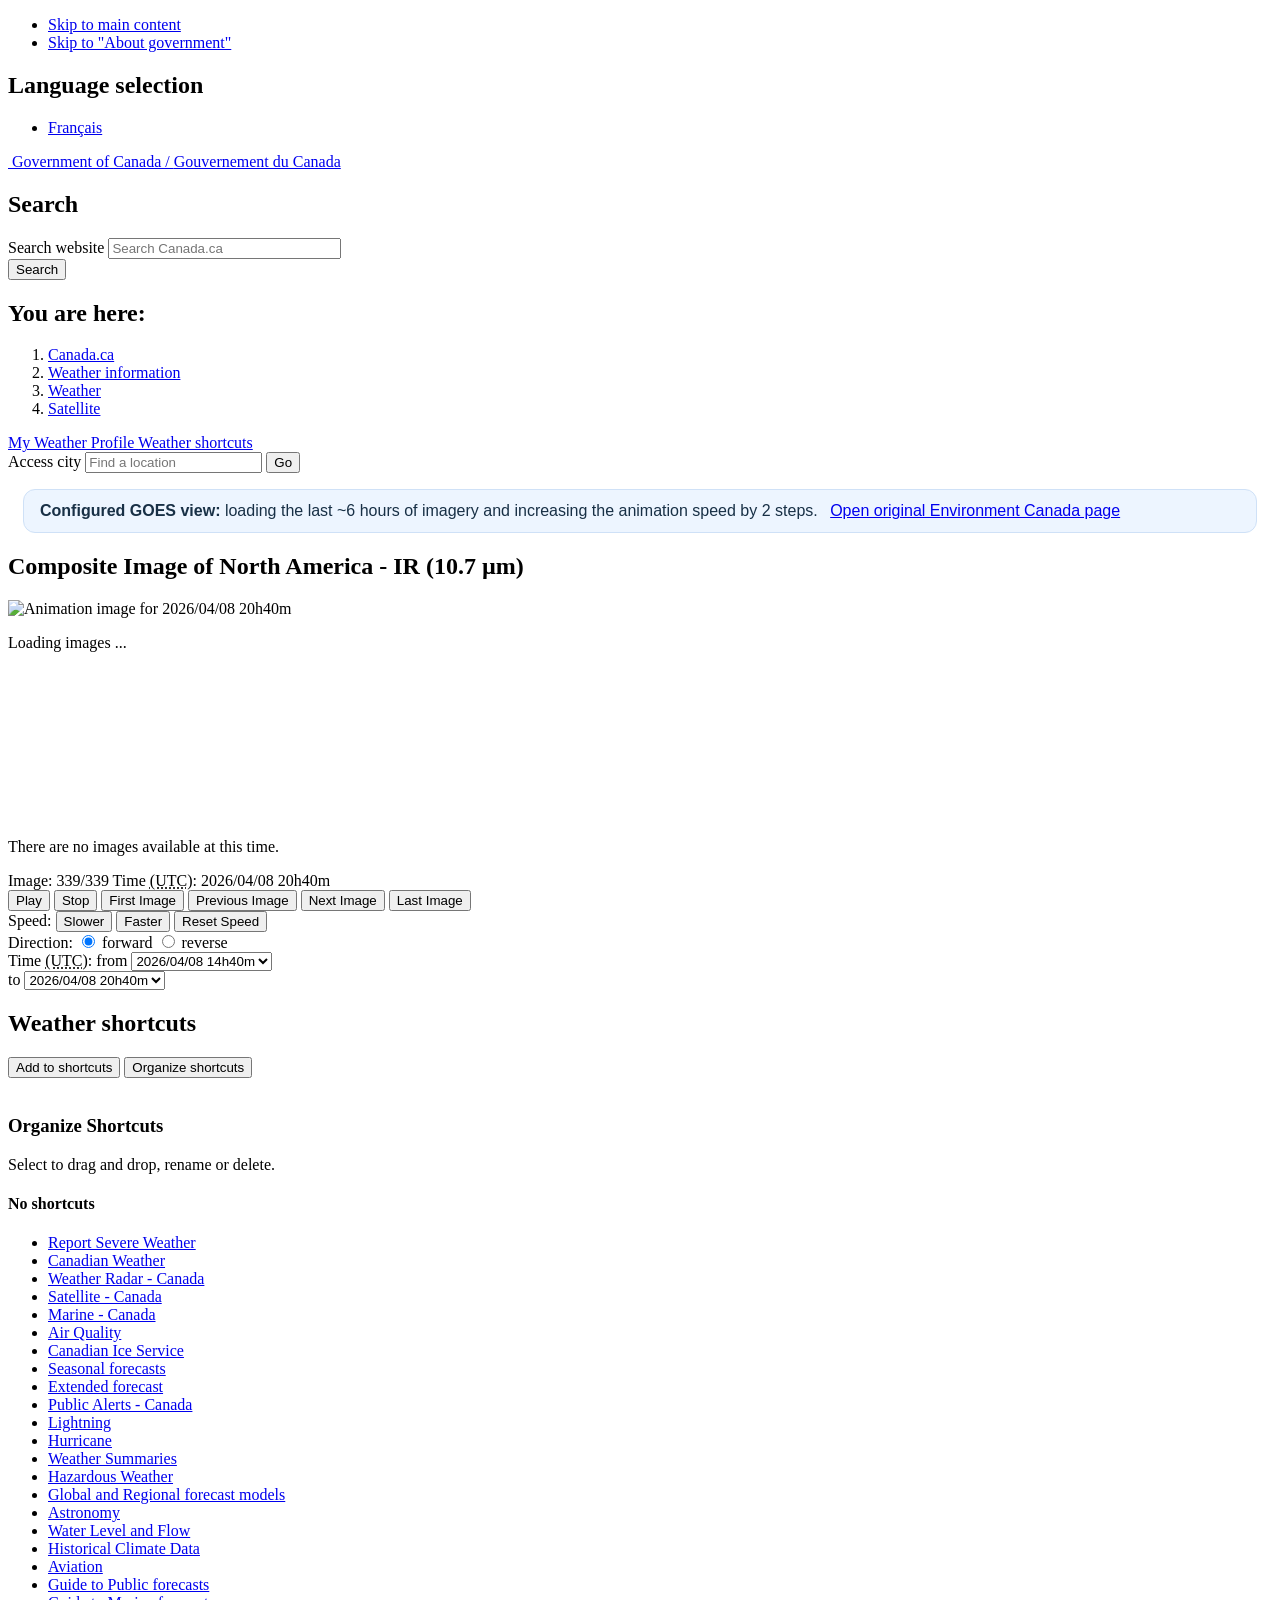
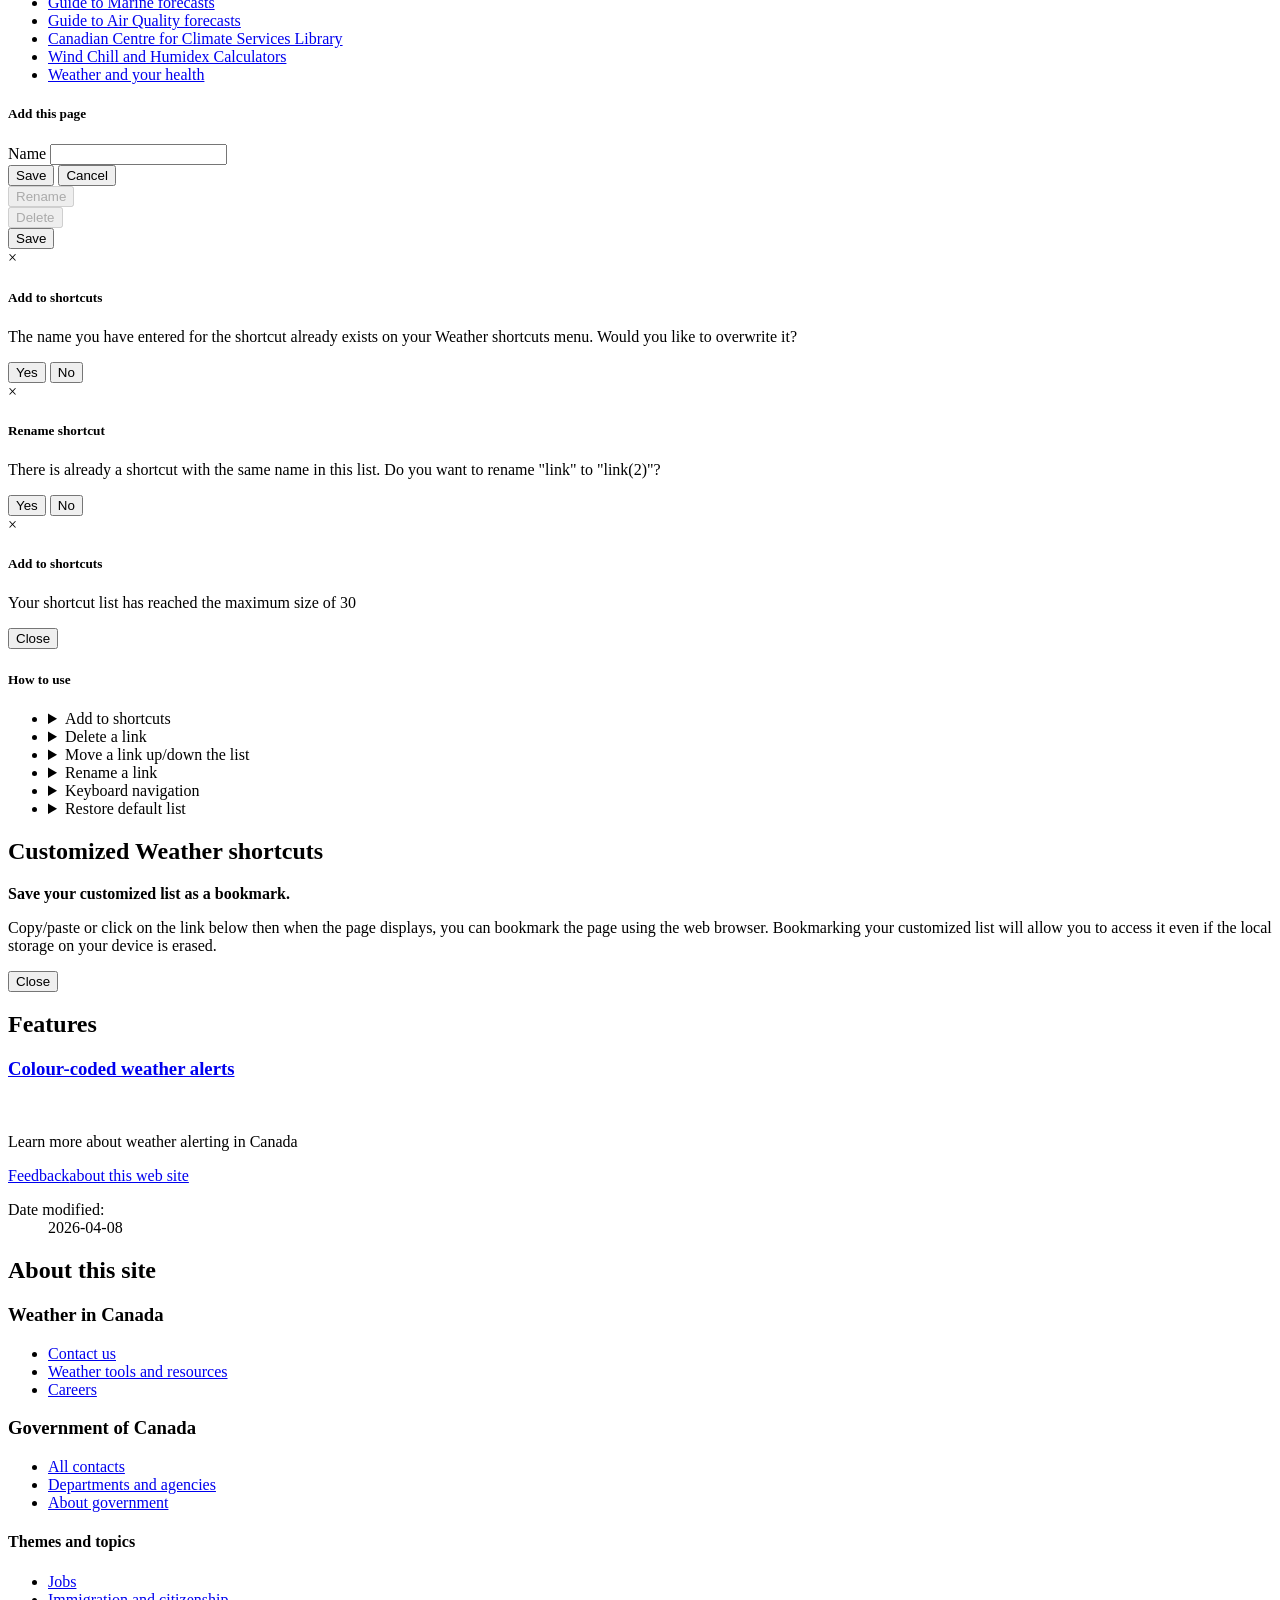
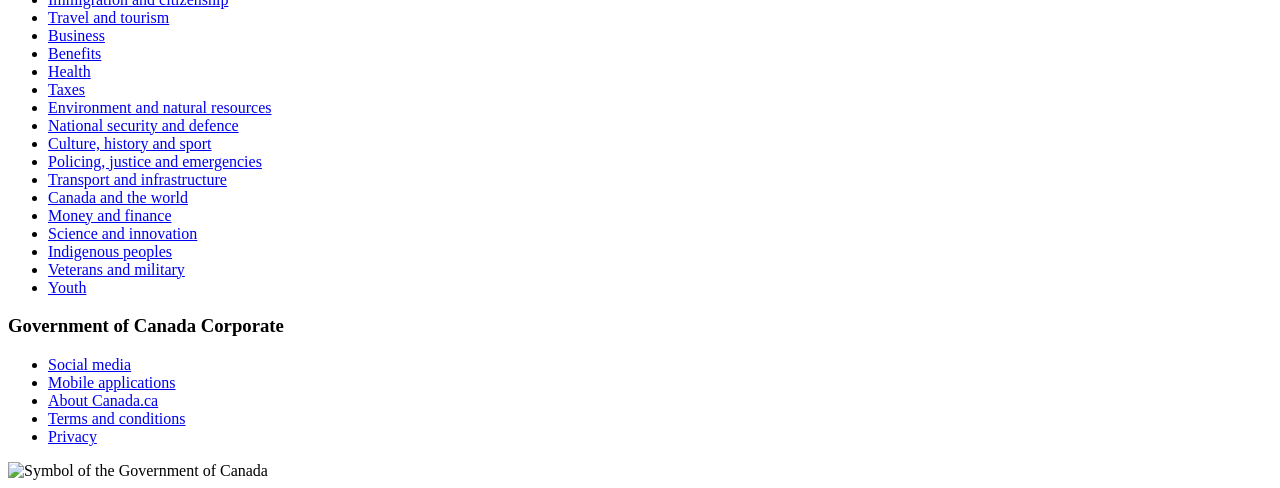
==== dashboard/goes_ir_configured.html @ 32248ea3 "cleanup" ====
<!DOCTYPE html>
<html class="no-js" lang="en" dir="ltr">
  <head>
  <base href="https://weather.gc.ca/" />
    <meta charset="utf-8">
    <!-- Web Experience Toolkit (WET) / Boîte à outils de l'expérience Web (BOEW)
    wet-boew.github.io/wet-boew/License-en.html / wet-boew.github.io/wet-boew/Licence-fr.html -->
    <meta content="width=device-width, initial-scale=1" name="viewport">
    <meta name="dcterms.creator" content="Environment Canada">
    <meta name="dcterms.language" title="ISO639-2" content="eng">

  <title>Composite Image of North America - IR (10.7 &#181;m) - Environment Canada</title>
  <meta name="dcterms.title" content="Composite Image of North America - IR (10.7 &#181;m) - Environment Canada" />
  <meta name="description" content="A list of GOES-Composites, GOES-East, GOES-West, and HRPT in multiple formats" />
  <meta name="dcterms.description" content="A list of GOES-Composites, GOES-East, GOES-West, and HRPT in multiple formats" />
  <meta name="dcterms.subject" title="scheme" content="meteorology;weather;weather warnings;weather forecasts;" />
  <meta name="dcterms.issued" title="W3CDTF" content="2013-04-16" />
  <meta name="dcterms.modified" title="W3CDTF" content="2026-04-08" />
  <link href="/template/gcweb/v15.0.0/GCWeb/assets/favicon.ico" rel="icon" type="image/x-icon">
<link rel="stylesheet" href="/template/gcweb/v15.0.0/GCWeb/css/theme.min.css">
<noscript><link rel="stylesheet" href="/template/gcweb/v15.0.0/wet-boew/css/noscript.min.css"></noscript>
<link rel="stylesheet" href="/204/css/city/jquery-ui-1.10.3.custom.min.css">
<link rel="stylesheet" href="/204/css/base.css">
<link rel="stylesheet" href="/204/css/wxotemplate/wxo.css">
<link rel="stylesheet" href="/204/css/wxotemplate/outdated.css">
<link rel="stylesheet" href="/204/css/wxotemplate/print-sm.css">
<link rel="stylesheet" href="/204/vue/mwp/profileBanner.css">
  <link rel="stylesheet" href="/cacheable/css/wxo-carousel/wxo-carousel.css"/>
  <link rel="stylesheet" href="/satellite/css/satellite.css" />
  <link rel="stylesheet" href="/ensemble/naefs/css/forms_data_inview.css"/>
  <script async src="https://www.googletagmanager.com/gtag/js?id=G-KRTDXYDHQP"></script>
<script>
(function () {
  'use strict';
  window.dataLayer = window.dataLayer || [];
  window.gtag = function () {
    window.dataLayer.push(arguments);
  };
  window.gtag('js', new Date());

  window.gtag('config', 'G-KRTDXYDHQP');
}());
</script>
<!-- Google Tag Manager -->
<script>
(function (w,d,s,l,i) {
  'use strict';
  w[l] = w[l] || [];
  w[l].push({'gtm.start': new Date().getTime(), event: 'gtm.js'});
  var f = d.getElementsByTagName(s)[0];
  var j = d.createElement(s);
  var dl = l != 'dataLayer' ? '&l=' + l : '';
  j.async = true;
  j.src = 'https://www.googletagmanager.com/gtm.js?id=' + i + dl;
  f.parentNode.insertBefore(j,f);
}(window, window.document, 'script', 'dataLayer', 'GTM-MLV9G4T'));
</script>
<!-- End Google Tag Manager -->
</head>

<body>
  <ul id="wb-tphp">
  <li class="wb-slc">
    <a class="wb-sl" href="#wb-cont">Skip to main content</a>
  </li>
  <li class="wb-slc visible-sm visible-md visible-lg">
    <a class="wb-sl" href="#wb-info">Skip to "About government"</a>
  </li>
</ul>
<header>
  <div id="wb-bnr" class="container">
    <section id="wb-lng" class="text-right">
      <h2 class="wb-inv">Language selection</h2>
      <ul class="list-inline margin-bottom-none">
        <li>
          <a href="/include/lang.php" hreflang="fr" rel="alternate">
            Français          </a>
        </li>
      </ul>
    </section>
    <div class="row">
      <div class="brand col-xs-5 col-md-4">
        <a href="http://www.canada.ca/en.html" hreflang="en" rel="external">
          <img src="/template/gcweb/v15.0.0/GCWeb/assets/sig-blk-en.svg" alt="">
          <span class="wb-inv">
            Government of Canada /
            <span lang="fr">Gouvernement du Canada</span>
          </span>
        </a>
      </div>
      <section id="wb-srch" class="col-lg-8 text-right">
        <h2>Search</h2>
        <form action="https://www.canada.ca/en/environment-climate-change/weather/search.html" method="get"
        name="cse-search-box" role="search" class="form-inline">
          <div class="form-group">
            <label for="wb-srch-q" class="wb-inv">Search website</label>
            <input id="wb-srch-q" list="wb-srch-q-ac" class="wb-srch-q form-control" name="q"
            type="search" value="" size="27" maxlength="150" placeholder="Search Canada.ca">
            <datalist id="wb-srch-q-ac">
            </datalist>
          </div>
          <div class="form-group submit">
            <button type="submit" id="wb-srch-sub" class="btn btn-primary btn-small" name="wb-srch-sub">
              <span class="glyphicon-search glyphicon"></span>
              <span class="wb-inv">Search</span>
            </button>
          </div>
        </form>
      </section>
    </div>
  </div>
  <nav id="wb-bc" property="breadcrumb">
    <h2>You are here:</h2>
    <div class="container">
      <ol class="breadcrumb">
          <li><a href="http://www.canada.ca/en.html" hreflang="en">Canada.ca</a></li>
<li><a href="/index_e.html">Weather information</a></li>
<li><a href="/mainmenu/weather_menu_e.html">Weather</a></li>
<li><a href="/satellite/index_e.html">Satellite</a></li>

      </ol>
    </div>
  </nav>
</header>

<!-- 4127 -->
<div class="container hidden-print">
  <div class="mrgn-tp-sm">
      <span class="pull-right profile-link mrgn-rght-sm mrgn-bttm-sm hidden">
      <a class="btn btn-default btn-sm ga-mwp" role="button"
    href="/myprofile/index_e.html">My Weather Profile      </a>
    </span>
      <span class="pull-right mrgn-rght-sm mrgn-bttm-sm">
      <a href="#favourites-panel" aria-controls="favourites-panel"
      class="btn btn-default btn-sm overlay-lnk" id="weather-shortcuts-link">Weather shortcuts</a>
    </span>
    <div class="pull-right mrgn-rght-sm mrgn-bttm-lg">
      <form role="search" id="cityjump" method="GET"
      action="/city/jump_e.html">
        <label id="search-label" for="city" accesskey="g" class="wb-inv">Access city</label>
        <input id="city" type="text" name="city" pattern=".{2,}" required
        title="Please enter at least two characters"
        placeholder="Find a location">
        <button type="submit" id="jump" value="Go" class="btn btn-default btn-sm">Go</button>
      </form>
    </div>
  </div>
</div>
<div class="clearfix"></div>

<div id='collapsible-alerts' class='container'></div>
<div class="clearfix"></div>
<div id="copilot-goes-note" style="max-width: 1200px; margin: 1rem auto 0; padding: 0.75rem 1rem; border: 1px solid #cfe1f7; border-radius: 12px; background: #edf5ff; color: #183046; font-family: Segoe UI, Arial, sans-serif;">
  <strong>Configured GOES view:</strong> loading the last ~6 hours of imagery and increasing the animation speed by 2 steps.
  <a href="https://weather.gc.ca/satellite/satellite_anim_e.html?sat=goes&area=nam&type=1070" target="_blank" rel="noreferrer" style="margin-left: 0.5rem;">Open original Environment Canada page</a>
</div>
<main property="mainContentOfPage" class="container">
  <section>
    <h1 id="wb-cont">Composite Image of North America - IR (10.7 &#181;m)</h1>
    <div class="nopadding">
      <div id="wxo-animator" data-image-current="338" data-image-count="339" data-wxo-anim-0="/data/satellite/goes_nam_1070_m_2026@04@06_12h20m.jpg" data-wxo-label-0="2026/04/06 12h20m" data-wxo-anim-1="/data/satellite/goes_nam_1070_m_2026@04@06_12h30m.jpg" data-wxo-label-1="2026/04/06 12h30m" data-wxo-anim-2="/data/satellite/goes_nam_1070_m_2026@04@06_12h40m.jpg" data-wxo-label-2="2026/04/06 12h40m" data-wxo-anim-3="/data/satellite/goes_nam_1070_m_2026@04@06_12h50m.jpg" data-wxo-label-3="2026/04/06 12h50m" data-wxo-anim-4="/data/satellite/goes_nam_1070_m_2026@04@06_13h00m.jpg" data-wxo-label-4="2026/04/06 13h00m" data-wxo-anim-5="/data/satellite/goes_nam_1070_m_2026@04@06_13h10m.jpg" data-wxo-label-5="2026/04/06 13h10m" data-wxo-anim-6="/data/satellite/goes_nam_1070_m_2026@04@06_13h20m.jpg" data-wxo-label-6="2026/04/06 13h20m" data-wxo-anim-7="/data/satellite/goes_nam_1070_m_2026@04@06_13h30m.jpg" data-wxo-label-7="2026/04/06 13h30m" data-wxo-anim-8="/data/satellite/goes_nam_1070_m_2026@04@06_13h40m.jpg" data-wxo-label-8="2026/04/06 13h40m" data-wxo-anim-9="/data/satellite/goes_nam_1070_m_2026@04@06_13h50m.jpg" data-wxo-label-9="2026/04/06 13h50m" data-wxo-anim-10="/data/satellite/goes_nam_1070_m_2026@04@06_14h00m.jpg" data-wxo-label-10="2026/04/06 14h00m" data-wxo-anim-11="/data/satellite/goes_nam_1070_m_2026@04@06_14h10m.jpg" data-wxo-label-11="2026/04/06 14h10m" data-wxo-anim-12="/data/satellite/goes_nam_1070_m_2026@04@06_14h20m.jpg" data-wxo-label-12="2026/04/06 14h20m" data-wxo-anim-13="/data/satellite/goes_nam_1070_m_2026@04@06_14h30m.jpg" data-wxo-label-13="2026/04/06 14h30m" data-wxo-anim-14="/data/satellite/goes_nam_1070_m_2026@04@06_14h40m.jpg" data-wxo-label-14="2026/04/06 14h40m" data-wxo-anim-15="/data/satellite/goes_nam_1070_m_2026@04@06_14h50m.jpg" data-wxo-label-15="2026/04/06 14h50m" data-wxo-anim-16="/data/satellite/goes_nam_1070_m_2026@04@06_15h00m.jpg" data-wxo-label-16="2026/04/06 15h00m" data-wxo-anim-17="/data/satellite/goes_nam_1070_m_2026@04@06_15h10m.jpg" data-wxo-label-17="2026/04/06 15h10m" data-wxo-anim-18="/data/satellite/goes_nam_1070_m_2026@04@06_15h20m.jpg" data-wxo-label-18="2026/04/06 15h20m" data-wxo-anim-19="/data/satellite/goes_nam_1070_m_2026@04@06_15h30m.jpg" data-wxo-label-19="2026/04/06 15h30m" data-wxo-anim-20="/data/satellite/goes_nam_1070_m_2026@04@06_15h40m.jpg" data-wxo-label-20="2026/04/06 15h40m" data-wxo-anim-21="/data/satellite/goes_nam_1070_m_2026@04@06_15h50m.jpg" data-wxo-label-21="2026/04/06 15h50m" data-wxo-anim-22="/data/satellite/goes_nam_1070_m_2026@04@06_16h00m.jpg" data-wxo-label-22="2026/04/06 16h00m" data-wxo-anim-23="/data/satellite/goes_nam_1070_m_2026@04@06_16h10m.jpg" data-wxo-label-23="2026/04/06 16h10m" data-wxo-anim-24="/data/satellite/goes_nam_1070_m_2026@04@06_16h20m.jpg" data-wxo-label-24="2026/04/06 16h20m" data-wxo-anim-25="/data/satellite/goes_nam_1070_m_2026@04@06_16h30m.jpg" data-wxo-label-25="2026/04/06 16h30m" data-wxo-anim-26="/data/satellite/goes_nam_1070_m_2026@04@06_16h40m.jpg" data-wxo-label-26="2026/04/06 16h40m" data-wxo-anim-27="/data/satellite/goes_nam_1070_m_2026@04@06_16h50m.jpg" data-wxo-label-27="2026/04/06 16h50m" data-wxo-anim-28="/data/satellite/goes_nam_1070_m_2026@04@06_17h00m.jpg" data-wxo-label-28="2026/04/06 17h00m" data-wxo-anim-29="/data/satellite/goes_nam_1070_m_2026@04@06_17h10m.jpg" data-wxo-label-29="2026/04/06 17h10m" data-wxo-anim-30="/data/satellite/goes_nam_1070_m_2026@04@06_17h20m.jpg" data-wxo-label-30="2026/04/06 17h20m" data-wxo-anim-31="/data/satellite/goes_nam_1070_m_2026@04@06_17h30m.jpg" data-wxo-label-31="2026/04/06 17h30m" data-wxo-anim-32="/data/satellite/goes_nam_1070_m_2026@04@06_17h40m.jpg" data-wxo-label-32="2026/04/06 17h40m" data-wxo-anim-33="/data/satellite/goes_nam_1070_m_2026@04@06_17h50m.jpg" data-wxo-label-33="2026/04/06 17h50m" data-wxo-anim-34="/data/satellite/goes_nam_1070_m_2026@04@06_18h00m.jpg" data-wxo-label-34="2026/04/06 18h00m" data-wxo-anim-35="/data/satellite/goes_nam_1070_m_2026@04@06_18h10m.jpg" data-wxo-label-35="2026/04/06 18h10m" data-wxo-anim-36="/data/satellite/goes_nam_1070_m_2026@04@06_18h20m.jpg" data-wxo-label-36="2026/04/06 18h20m" data-wxo-anim-37="/data/satellite/goes_nam_1070_m_2026@04@06_18h30m.jpg" data-wxo-label-37="2026/04/06 18h30m" data-wxo-anim-38="/data/satellite/goes_nam_1070_m_2026@04@06_18h40m.jpg" data-wxo-label-38="2026/04/06 18h40m" data-wxo-anim-39="/data/satellite/goes_nam_1070_m_2026@04@06_18h50m.jpg" data-wxo-label-39="2026/04/06 18h50m" data-wxo-anim-40="/data/satellite/goes_nam_1070_m_2026@04@06_19h00m.jpg" data-wxo-label-40="2026/04/06 19h00m" data-wxo-anim-41="/data/satellite/goes_nam_1070_m_2026@04@06_19h10m.jpg" data-wxo-label-41="2026/04/06 19h10m" data-wxo-anim-42="/data/satellite/goes_nam_1070_m_2026@04@06_19h20m.jpg" data-wxo-label-42="2026/04/06 19h20m" data-wxo-anim-43="/data/satellite/goes_nam_1070_m_2026@04@06_19h30m.jpg" data-wxo-label-43="2026/04/06 19h30m" data-wxo-anim-44="/data/satellite/goes_nam_1070_m_2026@04@06_19h40m.jpg" data-wxo-label-44="2026/04/06 19h40m" data-wxo-anim-45="/data/satellite/goes_nam_1070_m_2026@04@06_19h50m.jpg" data-wxo-label-45="2026/04/06 19h50m" data-wxo-anim-46="/data/satellite/goes_nam_1070_m_2026@04@06_20h00m.jpg" data-wxo-label-46="2026/04/06 20h00m" data-wxo-anim-47="/data/satellite/goes_nam_1070_m_2026@04@06_20h10m.jpg" data-wxo-label-47="2026/04/06 20h10m" data-wxo-anim-48="/data/satellite/goes_nam_1070_m_2026@04@06_20h20m.jpg" data-wxo-label-48="2026/04/06 20h20m" data-wxo-anim-49="/data/satellite/goes_nam_1070_m_2026@04@06_20h30m.jpg" data-wxo-label-49="2026/04/06 20h30m" data-wxo-anim-50="/data/satellite/goes_nam_1070_m_2026@04@06_20h40m.jpg" data-wxo-label-50="2026/04/06 20h40m" data-wxo-anim-51="/data/satellite/goes_nam_1070_m_2026@04@06_20h50m.jpg" data-wxo-label-51="2026/04/06 20h50m" data-wxo-anim-52="/data/satellite/goes_nam_1070_m_2026@04@06_21h00m.jpg" data-wxo-label-52="2026/04/06 21h00m" data-wxo-anim-53="/data/satellite/goes_nam_1070_m_2026@04@06_21h10m.jpg" data-wxo-label-53="2026/04/06 21h10m" data-wxo-anim-54="/data/satellite/goes_nam_1070_m_2026@04@06_21h20m.jpg" data-wxo-label-54="2026/04/06 21h20m" data-wxo-anim-55="/data/satellite/goes_nam_1070_m_2026@04@06_21h30m.jpg" data-wxo-label-55="2026/04/06 21h30m" data-wxo-anim-56="/data/satellite/goes_nam_1070_m_2026@04@06_21h40m.jpg" data-wxo-label-56="2026/04/06 21h40m" data-wxo-anim-57="/data/satellite/goes_nam_1070_m_2026@04@06_21h50m.jpg" data-wxo-label-57="2026/04/06 21h50m" data-wxo-anim-58="/data/satellite/goes_nam_1070_m_2026@04@06_22h00m.jpg" data-wxo-label-58="2026/04/06 22h00m" data-wxo-anim-59="/data/satellite/goes_nam_1070_m_2026@04@06_22h10m.jpg" data-wxo-label-59="2026/04/06 22h10m" data-wxo-anim-60="/data/satellite/goes_nam_1070_m_2026@04@06_22h20m.jpg" data-wxo-label-60="2026/04/06 22h20m" data-wxo-anim-61="/data/satellite/goes_nam_1070_m_2026@04@06_22h30m.jpg" data-wxo-label-61="2026/04/06 22h30m" data-wxo-anim-62="/data/satellite/goes_nam_1070_m_2026@04@06_22h40m.jpg" data-wxo-label-62="2026/04/06 22h40m" data-wxo-anim-63="/data/satellite/goes_nam_1070_m_2026@04@06_22h50m.jpg" data-wxo-label-63="2026/04/06 22h50m" data-wxo-anim-64="/data/satellite/goes_nam_1070_m_2026@04@06_23h00m.jpg" data-wxo-label-64="2026/04/06 23h00m" data-wxo-anim-65="/data/satellite/goes_nam_1070_m_2026@04@06_23h10m.jpg" data-wxo-label-65="2026/04/06 23h10m" data-wxo-anim-66="/data/satellite/goes_nam_1070_m_2026@04@06_23h20m.jpg" data-wxo-label-66="2026/04/06 23h20m" data-wxo-anim-67="/data/satellite/goes_nam_1070_m_2026@04@06_23h30m.jpg" data-wxo-label-67="2026/04/06 23h30m" data-wxo-anim-68="/data/satellite/goes_nam_1070_m_2026@04@06_23h40m.jpg" data-wxo-label-68="2026/04/06 23h40m" data-wxo-anim-69="/data/satellite/goes_nam_1070_m_2026@04@06_23h50m.jpg" data-wxo-label-69="2026/04/06 23h50m" data-wxo-anim-70="/data/satellite/goes_nam_1070_m_2026@04@07_00h00m.jpg" data-wxo-label-70="2026/04/07 00h00m" data-wxo-anim-71="/data/satellite/goes_nam_1070_m_2026@04@07_00h10m.jpg" data-wxo-label-71="2026/04/07 00h10m" data-wxo-anim-72="/data/satellite/goes_nam_1070_m_2026@04@07_00h20m.jpg" data-wxo-label-72="2026/04/07 00h20m" data-wxo-anim-73="/data/satellite/goes_nam_1070_m_2026@04@07_00h30m.jpg" data-wxo-label-73="2026/04/07 00h30m" data-wxo-anim-74="/data/satellite/goes_nam_1070_m_2026@04@07_00h40m.jpg" data-wxo-label-74="2026/04/07 00h40m" data-wxo-anim-75="/data/satellite/goes_nam_1070_m_2026@04@07_00h50m.jpg" data-wxo-label-75="2026/04/07 00h50m" data-wxo-anim-76="/data/satellite/goes_nam_1070_m_2026@04@07_01h00m.jpg" data-wxo-label-76="2026/04/07 01h00m" data-wxo-anim-77="/data/satellite/goes_nam_1070_m_2026@04@07_01h10m.jpg" data-wxo-label-77="2026/04/07 01h10m" data-wxo-anim-78="/data/satellite/goes_nam_1070_m_2026@04@07_01h20m.jpg" data-wxo-label-78="2026/04/07 01h20m" data-wxo-anim-79="/data/satellite/goes_nam_1070_m_2026@04@07_01h30m.jpg" data-wxo-label-79="2026/04/07 01h30m" data-wxo-anim-80="/data/satellite/goes_nam_1070_m_2026@04@07_01h40m.jpg" data-wxo-label-80="2026/04/07 01h40m" data-wxo-anim-81="/data/satellite/goes_nam_1070_m_2026@04@07_01h50m.jpg" data-wxo-label-81="2026/04/07 01h50m" data-wxo-anim-82="/data/satellite/goes_nam_1070_m_2026@04@07_02h00m.jpg" data-wxo-label-82="2026/04/07 02h00m" data-wxo-anim-83="/data/satellite/goes_nam_1070_m_2026@04@07_02h10m.jpg" data-wxo-label-83="2026/04/07 02h10m" data-wxo-anim-84="/data/satellite/goes_nam_1070_m_2026@04@07_02h20m.jpg" data-wxo-label-84="2026/04/07 02h20m" data-wxo-anim-85="/data/satellite/goes_nam_1070_m_2026@04@07_02h30m.jpg" data-wxo-label-85="2026/04/07 02h30m" data-wxo-anim-86="/data/satellite/goes_nam_1070_m_2026@04@07_02h40m.jpg" data-wxo-label-86="2026/04/07 02h40m" data-wxo-anim-87="/data/satellite/goes_nam_1070_m_2026@04@07_02h50m.jpg" data-wxo-label-87="2026/04/07 02h50m" data-wxo-anim-88="/data/satellite/goes_nam_1070_m_2026@04@07_03h00m.jpg" data-wxo-label-88="2026/04/07 03h00m" data-wxo-anim-89="/data/satellite/goes_nam_1070_m_2026@04@07_03h10m.jpg" data-wxo-label-89="2026/04/07 03h10m" data-wxo-anim-90="/data/satellite/goes_nam_1070_m_2026@04@07_03h20m.jpg" data-wxo-label-90="2026/04/07 03h20m" data-wxo-anim-91="/data/satellite/goes_nam_1070_m_2026@04@07_03h30m.jpg" data-wxo-label-91="2026/04/07 03h30m" data-wxo-anim-92="/data/satellite/goes_nam_1070_m_2026@04@07_03h40m.jpg" data-wxo-label-92="2026/04/07 03h40m" data-wxo-anim-93="/data/satellite/goes_nam_1070_m_2026@04@07_03h50m.jpg" data-wxo-label-93="2026/04/07 03h50m" data-wxo-anim-94="/data/satellite/goes_nam_1070_m_2026@04@07_04h00m.jpg" data-wxo-label-94="2026/04/07 04h00m" data-wxo-anim-95="/data/satellite/goes_nam_1070_m_2026@04@07_04h10m.jpg" data-wxo-label-95="2026/04/07 04h10m" data-wxo-anim-96="/data/satellite/goes_nam_1070_m_2026@04@07_04h20m.jpg" data-wxo-label-96="2026/04/07 04h20m" data-wxo-anim-97="/data/satellite/goes_nam_1070_m_2026@04@07_04h30m.jpg" data-wxo-label-97="2026/04/07 04h30m" data-wxo-anim-98="/data/satellite/goes_nam_1070_m_2026@04@07_04h40m.jpg" data-wxo-label-98="2026/04/07 04h40m" data-wxo-anim-99="/data/satellite/goes_nam_1070_m_2026@04@07_04h50m.jpg" data-wxo-label-99="2026/04/07 04h50m" data-wxo-anim-100="/data/satellite/goes_nam_1070_m_2026@04@07_05h00m.jpg" data-wxo-label-100="2026/04/07 05h00m" data-wxo-anim-101="/data/satellite/goes_nam_1070_m_2026@04@07_05h10m.jpg" data-wxo-label-101="2026/04/07 05h10m" data-wxo-anim-102="/data/satellite/goes_nam_1070_m_2026@04@07_05h20m.jpg" data-wxo-label-102="2026/04/07 05h20m" data-wxo-anim-103="/data/satellite/goes_nam_1070_m_2026@04@07_05h30m.jpg" data-wxo-label-103="2026/04/07 05h30m" data-wxo-anim-104="/data/satellite/goes_nam_1070_m_2026@04@07_05h40m.jpg" data-wxo-label-104="2026/04/07 05h40m" data-wxo-anim-105="/data/satellite/goes_nam_1070_m_2026@04@07_05h50m.jpg" data-wxo-label-105="2026/04/07 05h50m" data-wxo-anim-106="/data/satellite/goes_nam_1070_m_2026@04@07_06h00m.jpg" data-wxo-label-106="2026/04/07 06h00m" data-wxo-anim-107="/data/satellite/goes_nam_1070_m_2026@04@07_06h10m.jpg" data-wxo-label-107="2026/04/07 06h10m" data-wxo-anim-108="/data/satellite/goes_nam_1070_m_2026@04@07_06h20m.jpg" data-wxo-label-108="2026/04/07 06h20m" data-wxo-anim-109="/data/satellite/goes_nam_1070_m_2026@04@07_06h30m.jpg" data-wxo-label-109="2026/04/07 06h30m" data-wxo-anim-110="/data/satellite/goes_nam_1070_m_2026@04@07_06h40m.jpg" data-wxo-label-110="2026/04/07 06h40m" data-wxo-anim-111="/data/satellite/goes_nam_1070_m_2026@04@07_06h50m.jpg" data-wxo-label-111="2026/04/07 06h50m" data-wxo-anim-112="/data/satellite/goes_nam_1070_m_2026@04@07_07h00m.jpg" data-wxo-label-112="2026/04/07 07h00m" data-wxo-anim-113="/data/satellite/goes_nam_1070_m_2026@04@07_07h10m.jpg" data-wxo-label-113="2026/04/07 07h10m" data-wxo-anim-114="/data/satellite/goes_nam_1070_m_2026@04@07_07h20m.jpg" data-wxo-label-114="2026/04/07 07h20m" data-wxo-anim-115="/data/satellite/goes_nam_1070_m_2026@04@07_07h30m.jpg" data-wxo-label-115="2026/04/07 07h30m" data-wxo-anim-116="/data/satellite/goes_nam_1070_m_2026@04@07_07h40m.jpg" data-wxo-label-116="2026/04/07 07h40m" data-wxo-anim-117="/data/satellite/goes_nam_1070_m_2026@04@07_07h50m.jpg" data-wxo-label-117="2026/04/07 07h50m" data-wxo-anim-118="/data/satellite/goes_nam_1070_m_2026@04@07_08h00m.jpg" data-wxo-label-118="2026/04/07 08h00m" data-wxo-anim-119="/data/satellite/goes_nam_1070_m_2026@04@07_08h10m.jpg" data-wxo-label-119="2026/04/07 08h10m" data-wxo-anim-120="/data/satellite/goes_nam_1070_m_2026@04@07_08h20m.jpg" data-wxo-label-120="2026/04/07 08h20m" data-wxo-anim-121="/data/satellite/goes_nam_1070_m_2026@04@07_08h30m.jpg" data-wxo-label-121="2026/04/07 08h30m" data-wxo-anim-122="/data/satellite/goes_nam_1070_m_2026@04@07_08h40m.jpg" data-wxo-label-122="2026/04/07 08h40m" data-wxo-anim-123="/data/satellite/goes_nam_1070_m_2026@04@07_08h50m.jpg" data-wxo-label-123="2026/04/07 08h50m" data-wxo-anim-124="/data/satellite/goes_nam_1070_m_2026@04@07_09h00m.jpg" data-wxo-label-124="2026/04/07 09h00m" data-wxo-anim-125="/data/satellite/goes_nam_1070_m_2026@04@07_09h10m.jpg" data-wxo-label-125="2026/04/07 09h10m" data-wxo-anim-126="/data/satellite/goes_nam_1070_m_2026@04@07_09h20m.jpg" data-wxo-label-126="2026/04/07 09h20m" data-wxo-anim-127="/data/satellite/goes_nam_1070_m_2026@04@07_09h30m.jpg" data-wxo-label-127="2026/04/07 09h30m" data-wxo-anim-128="/data/satellite/goes_nam_1070_m_2026@04@07_09h40m.jpg" data-wxo-label-128="2026/04/07 09h40m" data-wxo-anim-129="/data/satellite/goes_nam_1070_m_2026@04@07_09h50m.jpg" data-wxo-label-129="2026/04/07 09h50m" data-wxo-anim-130="/data/satellite/goes_nam_1070_m_2026@04@07_10h00m.jpg" data-wxo-label-130="2026/04/07 10h00m" data-wxo-anim-131="/data/satellite/goes_nam_1070_m_2026@04@07_10h10m.jpg" data-wxo-label-131="2026/04/07 10h10m" data-wxo-anim-132="/data/satellite/goes_nam_1070_m_2026@04@07_10h20m.jpg" data-wxo-label-132="2026/04/07 10h20m" data-wxo-anim-133="/data/satellite/goes_nam_1070_m_2026@04@07_10h30m.jpg" data-wxo-label-133="2026/04/07 10h30m" data-wxo-anim-134="/data/satellite/goes_nam_1070_m_2026@04@07_10h40m.jpg" data-wxo-label-134="2026/04/07 10h40m" data-wxo-anim-135="/data/satellite/goes_nam_1070_m_2026@04@07_10h50m.jpg" data-wxo-label-135="2026/04/07 10h50m" data-wxo-anim-136="/data/satellite/goes_nam_1070_m_2026@04@07_11h00m.jpg" data-wxo-label-136="2026/04/07 11h00m" data-wxo-anim-137="/data/satellite/goes_nam_1070_m_2026@04@07_11h10m.jpg" data-wxo-label-137="2026/04/07 11h10m" data-wxo-anim-138="/data/satellite/goes_nam_1070_m_2026@04@07_11h20m.jpg" data-wxo-label-138="2026/04/07 11h20m" data-wxo-anim-139="/data/satellite/goes_nam_1070_m_2026@04@07_11h30m.jpg" data-wxo-label-139="2026/04/07 11h30m" data-wxo-anim-140="/data/satellite/goes_nam_1070_m_2026@04@07_11h40m.jpg" data-wxo-label-140="2026/04/07 11h40m" data-wxo-anim-141="/data/satellite/goes_nam_1070_m_2026@04@07_11h50m.jpg" data-wxo-label-141="2026/04/07 11h50m" data-wxo-anim-142="/data/satellite/goes_nam_1070_m_2026@04@07_12h00m.jpg" data-wxo-label-142="2026/04/07 12h00m" data-wxo-anim-143="/data/satellite/goes_nam_1070_m_2026@04@07_12h10m.jpg" data-wxo-label-143="2026/04/07 12h10m" data-wxo-anim-144="/data/satellite/goes_nam_1070_m_2026@04@07_12h20m.jpg" data-wxo-label-144="2026/04/07 12h20m" data-wxo-anim-145="/data/satellite/goes_nam_1070_m_2026@04@07_12h30m.jpg" data-wxo-label-145="2026/04/07 12h30m" data-wxo-anim-146="/data/satellite/goes_nam_1070_m_2026@04@07_12h40m.jpg" data-wxo-label-146="2026/04/07 12h40m" data-wxo-anim-147="/data/satellite/goes_nam_1070_m_2026@04@07_12h50m.jpg" data-wxo-label-147="2026/04/07 12h50m" data-wxo-anim-148="/data/satellite/goes_nam_1070_m_2026@04@07_13h00m.jpg" data-wxo-label-148="2026/04/07 13h00m" data-wxo-anim-149="/data/satellite/goes_nam_1070_m_2026@04@07_13h10m.jpg" data-wxo-label-149="2026/04/07 13h10m" data-wxo-anim-150="/data/satellite/goes_nam_1070_m_2026@04@07_13h20m.jpg" data-wxo-label-150="2026/04/07 13h20m" data-wxo-anim-151="/data/satellite/goes_nam_1070_m_2026@04@07_13h30m.jpg" data-wxo-label-151="2026/04/07 13h30m" data-wxo-anim-152="/data/satellite/goes_nam_1070_m_2026@04@07_13h40m.jpg" data-wxo-label-152="2026/04/07 13h40m" data-wxo-anim-153="/data/satellite/goes_nam_1070_m_2026@04@07_13h50m.jpg" data-wxo-label-153="2026/04/07 13h50m" data-wxo-anim-154="/data/satellite/goes_nam_1070_m_2026@04@07_14h00m.jpg" data-wxo-label-154="2026/04/07 14h00m" data-wxo-anim-155="/data/satellite/goes_nam_1070_m_2026@04@07_14h10m.jpg" data-wxo-label-155="2026/04/07 14h10m" data-wxo-anim-156="/data/satellite/goes_nam_1070_m_2026@04@07_14h20m.jpg" data-wxo-label-156="2026/04/07 14h20m" data-wxo-anim-157="/data/satellite/goes_nam_1070_m_2026@04@07_14h30m.jpg" data-wxo-label-157="2026/04/07 14h30m" data-wxo-anim-158="/data/satellite/goes_nam_1070_m_2026@04@07_14h40m.jpg" data-wxo-label-158="2026/04/07 14h40m" data-wxo-anim-159="/data/satellite/goes_nam_1070_m_2026@04@07_14h50m.jpg" data-wxo-label-159="2026/04/07 14h50m" data-wxo-anim-160="/data/satellite/goes_nam_1070_m_2026@04@07_15h00m.jpg" data-wxo-label-160="2026/04/07 15h00m" data-wxo-anim-161="/data/satellite/goes_nam_1070_m_2026@04@07_15h10m.jpg" data-wxo-label-161="2026/04/07 15h10m" data-wxo-anim-162="/data/satellite/goes_nam_1070_m_2026@04@07_15h20m.jpg" data-wxo-label-162="2026/04/07 15h20m" data-wxo-anim-163="/data/satellite/goes_nam_1070_m_2026@04@07_15h30m.jpg" data-wxo-label-163="2026/04/07 15h30m" data-wxo-anim-164="/data/satellite/goes_nam_1070_m_2026@04@07_15h40m.jpg" data-wxo-label-164="2026/04/07 15h40m" data-wxo-anim-165="/data/satellite/goes_nam_1070_m_2026@04@07_15h50m.jpg" data-wxo-label-165="2026/04/07 15h50m" data-wxo-anim-166="/data/satellite/goes_nam_1070_m_2026@04@07_16h00m.jpg" data-wxo-label-166="2026/04/07 16h00m" data-wxo-anim-167="/data/satellite/goes_nam_1070_m_2026@04@07_16h10m.jpg" data-wxo-label-167="2026/04/07 16h10m" data-wxo-anim-168="/data/satellite/goes_nam_1070_m_2026@04@07_16h20m.jpg" data-wxo-label-168="2026/04/07 16h20m" data-wxo-anim-169="/data/satellite/goes_nam_1070_m_2026@04@07_16h30m.jpg" data-wxo-label-169="2026/04/07 16h30m" data-wxo-anim-170="/data/satellite/goes_nam_1070_m_2026@04@07_16h40m.jpg" data-wxo-label-170="2026/04/07 16h40m" data-wxo-anim-171="/data/satellite/goes_nam_1070_m_2026@04@07_16h50m.jpg" data-wxo-label-171="2026/04/07 16h50m" data-wxo-anim-172="/data/satellite/goes_nam_1070_m_2026@04@07_17h00m.jpg" data-wxo-label-172="2026/04/07 17h00m" data-wxo-anim-173="/data/satellite/goes_nam_1070_m_2026@04@07_17h10m.jpg" data-wxo-label-173="2026/04/07 17h10m" data-wxo-anim-174="/data/satellite/goes_nam_1070_m_2026@04@07_17h20m.jpg" data-wxo-label-174="2026/04/07 17h20m" data-wxo-anim-175="/data/satellite/goes_nam_1070_m_2026@04@07_17h30m.jpg" data-wxo-label-175="2026/04/07 17h30m" data-wxo-anim-176="/data/satellite/goes_nam_1070_m_2026@04@07_17h40m.jpg" data-wxo-label-176="2026/04/07 17h40m" data-wxo-anim-177="/data/satellite/goes_nam_1070_m_2026@04@07_17h50m.jpg" data-wxo-label-177="2026/04/07 17h50m" data-wxo-anim-178="/data/satellite/goes_nam_1070_m_2026@04@07_18h00m.jpg" data-wxo-label-178="2026/04/07 18h00m" data-wxo-anim-179="/data/satellite/goes_nam_1070_m_2026@04@07_18h10m.jpg" data-wxo-label-179="2026/04/07 18h10m" data-wxo-anim-180="/data/satellite/goes_nam_1070_m_2026@04@07_18h20m.jpg" data-wxo-label-180="2026/04/07 18h20m" data-wxo-anim-181="/data/satellite/goes_nam_1070_m_2026@04@07_18h30m.jpg" data-wxo-label-181="2026/04/07 18h30m" data-wxo-anim-182="/data/satellite/goes_nam_1070_m_2026@04@07_18h40m.jpg" data-wxo-label-182="2026/04/07 18h40m" data-wxo-anim-183="/data/satellite/goes_nam_1070_m_2026@04@07_18h50m.jpg" data-wxo-label-183="2026/04/07 18h50m" data-wxo-anim-184="/data/satellite/goes_nam_1070_m_2026@04@07_19h00m.jpg" data-wxo-label-184="2026/04/07 19h00m" data-wxo-anim-185="/data/satellite/goes_nam_1070_m_2026@04@07_19h10m.jpg" data-wxo-label-185="2026/04/07 19h10m" data-wxo-anim-186="/data/satellite/goes_nam_1070_m_2026@04@07_19h20m.jpg" data-wxo-label-186="2026/04/07 19h20m" data-wxo-anim-187="/data/satellite/goes_nam_1070_m_2026@04@07_19h30m.jpg" data-wxo-label-187="2026/04/07 19h30m" data-wxo-anim-188="/data/satellite/goes_nam_1070_m_2026@04@07_19h40m.jpg" data-wxo-label-188="2026/04/07 19h40m" data-wxo-anim-189="/data/satellite/goes_nam_1070_m_2026@04@07_19h50m.jpg" data-wxo-label-189="2026/04/07 19h50m" data-wxo-anim-190="/data/satellite/goes_nam_1070_m_2026@04@07_20h00m.jpg" data-wxo-label-190="2026/04/07 20h00m" data-wxo-anim-191="/data/satellite/goes_nam_1070_m_2026@04@07_20h10m.jpg" data-wxo-label-191="2026/04/07 20h10m" data-wxo-anim-192="/data/satellite/goes_nam_1070_m_2026@04@07_20h20m.jpg" data-wxo-label-192="2026/04/07 20h20m" data-wxo-anim-193="/data/satellite/goes_nam_1070_m_2026@04@07_20h30m.jpg" data-wxo-label-193="2026/04/07 20h30m" data-wxo-anim-194="/data/satellite/goes_nam_1070_m_2026@04@07_20h40m.jpg" data-wxo-label-194="2026/04/07 20h40m" data-wxo-anim-195="/data/satellite/goes_nam_1070_m_2026@04@07_20h50m.jpg" data-wxo-label-195="2026/04/07 20h50m" data-wxo-anim-196="/data/satellite/goes_nam_1070_m_2026@04@07_21h00m.jpg" data-wxo-label-196="2026/04/07 21h00m" data-wxo-anim-197="/data/satellite/goes_nam_1070_m_2026@04@07_21h10m.jpg" data-wxo-label-197="2026/04/07 21h10m" data-wxo-anim-198="/data/satellite/goes_nam_1070_m_2026@04@07_21h20m.jpg" data-wxo-label-198="2026/04/07 21h20m" data-wxo-anim-199="/data/satellite/goes_nam_1070_m_2026@04@07_21h30m.jpg" data-wxo-label-199="2026/04/07 21h30m" data-wxo-anim-200="/data/satellite/goes_nam_1070_m_2026@04@07_21h40m.jpg" data-wxo-label-200="2026/04/07 21h40m" data-wxo-anim-201="/data/satellite/goes_nam_1070_m_2026@04@07_21h50m.jpg" data-wxo-label-201="2026/04/07 21h50m" data-wxo-anim-202="/data/satellite/goes_nam_1070_m_2026@04@07_22h00m.jpg" data-wxo-label-202="2026/04/07 22h00m" data-wxo-anim-203="/data/satellite/goes_nam_1070_m_2026@04@07_22h10m.jpg" data-wxo-label-203="2026/04/07 22h10m" data-wxo-anim-204="/data/satellite/goes_nam_1070_m_2026@04@07_22h20m.jpg" data-wxo-label-204="2026/04/07 22h20m" data-wxo-anim-205="/data/satellite/goes_nam_1070_m_2026@04@07_22h30m.jpg" data-wxo-label-205="2026/04/07 22h30m" data-wxo-anim-206="/data/satellite/goes_nam_1070_m_2026@04@07_22h40m.jpg" data-wxo-label-206="2026/04/07 22h40m" data-wxo-anim-207="/data/satellite/goes_nam_1070_m_2026@04@07_22h50m.jpg" data-wxo-label-207="2026/04/07 22h50m" data-wxo-anim-208="/data/satellite/goes_nam_1070_m_2026@04@07_23h00m.jpg" data-wxo-label-208="2026/04/07 23h00m" data-wxo-anim-209="/data/satellite/goes_nam_1070_m_2026@04@07_23h10m.jpg" data-wxo-label-209="2026/04/07 23h10m" data-wxo-anim-210="/data/satellite/goes_nam_1070_m_2026@04@07_23h20m.jpg" data-wxo-label-210="2026/04/07 23h20m" data-wxo-anim-211="/data/satellite/goes_nam_1070_m_2026@04@07_23h30m.jpg" data-wxo-label-211="2026/04/07 23h30m" data-wxo-anim-212="/data/satellite/goes_nam_1070_m_2026@04@07_23h40m.jpg" data-wxo-label-212="2026/04/07 23h40m" data-wxo-anim-213="/data/satellite/goes_nam_1070_m_2026@04@07_23h50m.jpg" data-wxo-label-213="2026/04/07 23h50m" data-wxo-anim-214="/data/satellite/goes_nam_1070_m_2026@04@08_00h00m.jpg" data-wxo-label-214="2026/04/08 00h00m" data-wxo-anim-215="/data/satellite/goes_nam_1070_m_2026@04@08_00h10m.jpg" data-wxo-label-215="2026/04/08 00h10m" data-wxo-anim-216="/data/satellite/goes_nam_1070_m_2026@04@08_00h20m.jpg" data-wxo-label-216="2026/04/08 00h20m" data-wxo-anim-217="/data/satellite/goes_nam_1070_m_2026@04@08_00h30m.jpg" data-wxo-label-217="2026/04/08 00h30m" data-wxo-anim-218="/data/satellite/goes_nam_1070_m_2026@04@08_00h40m.jpg" data-wxo-label-218="2026/04/08 00h40m" data-wxo-anim-219="/data/satellite/goes_nam_1070_m_2026@04@08_00h50m.jpg" data-wxo-label-219="2026/04/08 00h50m" data-wxo-anim-220="/data/satellite/goes_nam_1070_m_2026@04@08_01h00m.jpg" data-wxo-label-220="2026/04/08 01h00m" data-wxo-anim-221="/data/satellite/goes_nam_1070_m_2026@04@08_01h10m.jpg" data-wxo-label-221="2026/04/08 01h10m" data-wxo-anim-222="/data/satellite/goes_nam_1070_m_2026@04@08_01h20m.jpg" data-wxo-label-222="2026/04/08 01h20m" data-wxo-anim-223="/data/satellite/goes_nam_1070_m_2026@04@08_01h30m.jpg" data-wxo-label-223="2026/04/08 01h30m" data-wxo-anim-224="/data/satellite/goes_nam_1070_m_2026@04@08_01h40m.jpg" data-wxo-label-224="2026/04/08 01h40m" data-wxo-anim-225="/data/satellite/goes_nam_1070_m_2026@04@08_01h50m.jpg" data-wxo-label-225="2026/04/08 01h50m" data-wxo-anim-226="/data/satellite/goes_nam_1070_m_2026@04@08_02h00m.jpg" data-wxo-label-226="2026/04/08 02h00m" data-wxo-anim-227="/data/satellite/goes_nam_1070_m_2026@04@08_02h10m.jpg" data-wxo-label-227="2026/04/08 02h10m" data-wxo-anim-228="/data/satellite/goes_nam_1070_m_2026@04@08_02h20m.jpg" data-wxo-label-228="2026/04/08 02h20m" data-wxo-anim-229="/data/satellite/goes_nam_1070_m_2026@04@08_02h30m.jpg" data-wxo-label-229="2026/04/08 02h30m" data-wxo-anim-230="/data/satellite/goes_nam_1070_m_2026@04@08_02h40m.jpg" data-wxo-label-230="2026/04/08 02h40m" data-wxo-anim-231="/data/satellite/goes_nam_1070_m_2026@04@08_02h50m.jpg" data-wxo-label-231="2026/04/08 02h50m" data-wxo-anim-232="/data/satellite/goes_nam_1070_m_2026@04@08_03h00m.jpg" data-wxo-label-232="2026/04/08 03h00m" data-wxo-anim-233="/data/satellite/goes_nam_1070_m_2026@04@08_03h10m.jpg" data-wxo-label-233="2026/04/08 03h10m" data-wxo-anim-234="/data/satellite/goes_nam_1070_m_2026@04@08_03h20m.jpg" data-wxo-label-234="2026/04/08 03h20m" data-wxo-anim-235="/data/satellite/goes_nam_1070_m_2026@04@08_03h30m.jpg" data-wxo-label-235="2026/04/08 03h30m" data-wxo-anim-236="/data/satellite/goes_nam_1070_m_2026@04@08_03h40m.jpg" data-wxo-label-236="2026/04/08 03h40m" data-wxo-anim-237="/data/satellite/goes_nam_1070_m_2026@04@08_03h50m.jpg" data-wxo-label-237="2026/04/08 03h50m" data-wxo-anim-238="/data/satellite/goes_nam_1070_m_2026@04@08_04h00m.jpg" data-wxo-label-238="2026/04/08 04h00m" data-wxo-anim-239="/data/satellite/goes_nam_1070_m_2026@04@08_04h10m.jpg" data-wxo-label-239="2026/04/08 04h10m" data-wxo-anim-240="/data/satellite/goes_nam_1070_m_2026@04@08_04h20m.jpg" data-wxo-label-240="2026/04/08 04h20m" data-wxo-anim-241="/data/satellite/goes_nam_1070_m_2026@04@08_04h30m.jpg" data-wxo-label-241="2026/04/08 04h30m" data-wxo-anim-242="/data/satellite/goes_nam_1070_m_2026@04@08_04h40m.jpg" data-wxo-label-242="2026/04/08 04h40m" data-wxo-anim-243="/data/satellite/goes_nam_1070_m_2026@04@08_04h50m.jpg" data-wxo-label-243="2026/04/08 04h50m" data-wxo-anim-244="/data/satellite/goes_nam_1070_m_2026@04@08_05h00m.jpg" data-wxo-label-244="2026/04/08 05h00m" data-wxo-anim-245="/data/satellite/goes_nam_1070_m_2026@04@08_05h10m.jpg" data-wxo-label-245="2026/04/08 05h10m" data-wxo-anim-246="/data/satellite/goes_nam_1070_m_2026@04@08_05h20m.jpg" data-wxo-label-246="2026/04/08 05h20m" data-wxo-anim-247="/data/satellite/goes_nam_1070_m_2026@04@08_05h30m.jpg" data-wxo-label-247="2026/04/08 05h30m" data-wxo-anim-248="/data/satellite/goes_nam_1070_m_2026@04@08_05h40m.jpg" data-wxo-label-248="2026/04/08 05h40m" data-wxo-anim-249="/data/satellite/goes_nam_1070_m_2026@04@08_05h50m.jpg" data-wxo-label-249="2026/04/08 05h50m" data-wxo-anim-250="/data/satellite/goes_nam_1070_m_2026@04@08_06h00m.jpg" data-wxo-label-250="2026/04/08 06h00m" data-wxo-anim-251="/data/satellite/goes_nam_1070_m_2026@04@08_06h10m.jpg" data-wxo-label-251="2026/04/08 06h10m" data-wxo-anim-252="/data/satellite/goes_nam_1070_m_2026@04@08_06h20m.jpg" data-wxo-label-252="2026/04/08 06h20m" data-wxo-anim-253="/data/satellite/goes_nam_1070_m_2026@04@08_06h30m.jpg" data-wxo-label-253="2026/04/08 06h30m" data-wxo-anim-254="/data/satellite/goes_nam_1070_m_2026@04@08_06h40m.jpg" data-wxo-label-254="2026/04/08 06h40m" data-wxo-anim-255="/data/satellite/goes_nam_1070_m_2026@04@08_06h50m.jpg" data-wxo-label-255="2026/04/08 06h50m" data-wxo-anim-256="/data/satellite/goes_nam_1070_m_2026@04@08_07h00m.jpg" data-wxo-label-256="2026/04/08 07h00m" data-wxo-anim-257="/data/satellite/goes_nam_1070_m_2026@04@08_07h10m.jpg" data-wxo-label-257="2026/04/08 07h10m" data-wxo-anim-258="/data/satellite/goes_nam_1070_m_2026@04@08_07h20m.jpg" data-wxo-label-258="2026/04/08 07h20m" data-wxo-anim-259="/data/satellite/goes_nam_1070_m_2026@04@08_07h30m.jpg" data-wxo-label-259="2026/04/08 07h30m" data-wxo-anim-260="/data/satellite/goes_nam_1070_m_2026@04@08_07h40m.jpg" data-wxo-label-260="2026/04/08 07h40m" data-wxo-anim-261="/data/satellite/goes_nam_1070_m_2026@04@08_07h50m.jpg" data-wxo-label-261="2026/04/08 07h50m" data-wxo-anim-262="/data/satellite/goes_nam_1070_m_2026@04@08_08h00m.jpg" data-wxo-label-262="2026/04/08 08h00m" data-wxo-anim-263="/data/satellite/goes_nam_1070_m_2026@04@08_08h10m.jpg" data-wxo-label-263="2026/04/08 08h10m" data-wxo-anim-264="/data/satellite/goes_nam_1070_m_2026@04@08_08h20m.jpg" data-wxo-label-264="2026/04/08 08h20m" data-wxo-anim-265="/data/satellite/goes_nam_1070_m_2026@04@08_08h30m.jpg" data-wxo-label-265="2026/04/08 08h30m" data-wxo-anim-266="/data/satellite/goes_nam_1070_m_2026@04@08_08h40m.jpg" data-wxo-label-266="2026/04/08 08h40m" data-wxo-anim-267="/data/satellite/goes_nam_1070_m_2026@04@08_08h50m.jpg" data-wxo-label-267="2026/04/08 08h50m" data-wxo-anim-268="/data/satellite/goes_nam_1070_m_2026@04@08_09h00m.jpg" data-wxo-label-268="2026/04/08 09h00m" data-wxo-anim-269="/data/satellite/goes_nam_1070_m_2026@04@08_09h10m.jpg" data-wxo-label-269="2026/04/08 09h10m" data-wxo-anim-270="/data/satellite/goes_nam_1070_m_2026@04@08_09h20m.jpg" data-wxo-label-270="2026/04/08 09h20m" data-wxo-anim-271="/data/satellite/goes_nam_1070_m_2026@04@08_09h30m.jpg" data-wxo-label-271="2026/04/08 09h30m" data-wxo-anim-272="/data/satellite/goes_nam_1070_m_2026@04@08_09h40m.jpg" data-wxo-label-272="2026/04/08 09h40m" data-wxo-anim-273="/data/satellite/goes_nam_1070_m_2026@04@08_09h50m.jpg" data-wxo-label-273="2026/04/08 09h50m" data-wxo-anim-274="/data/satellite/goes_nam_1070_m_2026@04@08_10h00m.jpg" data-wxo-label-274="2026/04/08 10h00m" data-wxo-anim-275="/data/satellite/goes_nam_1070_m_2026@04@08_10h10m.jpg" data-wxo-label-275="2026/04/08 10h10m" data-wxo-anim-276="/data/satellite/goes_nam_1070_m_2026@04@08_10h20m.jpg" data-wxo-label-276="2026/04/08 10h20m" data-wxo-anim-277="/data/satellite/goes_nam_1070_m_2026@04@08_10h30m.jpg" data-wxo-label-277="2026/04/08 10h30m" data-wxo-anim-278="/data/satellite/goes_nam_1070_m_2026@04@08_10h40m.jpg" data-wxo-label-278="2026/04/08 10h40m" data-wxo-anim-279="/data/satellite/goes_nam_1070_m_2026@04@08_10h50m.jpg" data-wxo-label-279="2026/04/08 10h50m" data-wxo-anim-280="/data/satellite/goes_nam_1070_m_2026@04@08_11h00m.jpg" data-wxo-label-280="2026/04/08 11h00m" data-wxo-anim-281="/data/satellite/goes_nam_1070_m_2026@04@08_11h10m.jpg" data-wxo-label-281="2026/04/08 11h10m" data-wxo-anim-282="/data/satellite/goes_nam_1070_m_2026@04@08_11h20m.jpg" data-wxo-label-282="2026/04/08 11h20m" data-wxo-anim-283="/data/satellite/goes_nam_1070_m_2026@04@08_11h30m.jpg" data-wxo-label-283="2026/04/08 11h30m" data-wxo-anim-284="/data/satellite/goes_nam_1070_m_2026@04@08_11h40m.jpg" data-wxo-label-284="2026/04/08 11h40m" data-wxo-anim-285="/data/satellite/goes_nam_1070_m_2026@04@08_11h50m.jpg" data-wxo-label-285="2026/04/08 11h50m" data-wxo-anim-286="/data/satellite/goes_nam_1070_m_2026@04@08_12h00m.jpg" data-wxo-label-286="2026/04/08 12h00m" data-wxo-anim-287="/data/satellite/goes_nam_1070_m_2026@04@08_12h10m.jpg" data-wxo-label-287="2026/04/08 12h10m" data-wxo-anim-288="/data/satellite/goes_nam_1070_m_2026@04@08_12h20m.jpg" data-wxo-label-288="2026/04/08 12h20m" data-wxo-anim-289="/data/satellite/goes_nam_1070_m_2026@04@08_12h30m.jpg" data-wxo-label-289="2026/04/08 12h30m" data-wxo-anim-290="/data/satellite/goes_nam_1070_m_2026@04@08_12h40m.jpg" data-wxo-label-290="2026/04/08 12h40m" data-wxo-anim-291="/data/satellite/goes_nam_1070_m_2026@04@08_12h50m.jpg" data-wxo-label-291="2026/04/08 12h50m" data-wxo-anim-292="/data/satellite/goes_nam_1070_m_2026@04@08_13h00m.jpg" data-wxo-label-292="2026/04/08 13h00m" data-wxo-anim-293="/data/satellite/goes_nam_1070_m_2026@04@08_13h10m.jpg" data-wxo-label-293="2026/04/08 13h10m" data-wxo-anim-294="/data/satellite/goes_nam_1070_m_2026@04@08_13h20m.jpg" data-wxo-label-294="2026/04/08 13h20m" data-wxo-anim-295="/data/satellite/goes_nam_1070_m_2026@04@08_13h30m.jpg" data-wxo-label-295="2026/04/08 13h30m" data-wxo-anim-296="/data/satellite/goes_nam_1070_m_2026@04@08_13h40m.jpg" data-wxo-label-296="2026/04/08 13h40m" data-wxo-anim-297="/data/satellite/goes_nam_1070_m_2026@04@08_13h50m.jpg" data-wxo-label-297="2026/04/08 13h50m" data-wxo-anim-298="/data/satellite/goes_nam_1070_m_2026@04@08_14h00m.jpg" data-wxo-label-298="2026/04/08 14h00m" data-wxo-anim-299="/data/satellite/goes_nam_1070_m_2026@04@08_14h10m.jpg" data-wxo-label-299="2026/04/08 14h10m" data-wxo-anim-300="/data/satellite/goes_nam_1070_m_2026@04@08_14h20m.jpg" data-wxo-label-300="2026/04/08 14h20m" data-wxo-anim-301="/data/satellite/goes_nam_1070_m_2026@04@08_14h30m.jpg" data-wxo-label-301="2026/04/08 14h30m" data-wxo-anim-302="/data/satellite/goes_nam_1070_m_2026@04@08_14h40m.jpg" data-wxo-label-302="2026/04/08 14h40m" data-wxo-anim-303="/data/satellite/goes_nam_1070_m_2026@04@08_14h50m.jpg" data-wxo-label-303="2026/04/08 14h50m" data-wxo-anim-304="/data/satellite/goes_nam_1070_m_2026@04@08_15h00m.jpg" data-wxo-label-304="2026/04/08 15h00m" data-wxo-anim-305="/data/satellite/goes_nam_1070_m_2026@04@08_15h10m.jpg" data-wxo-label-305="2026/04/08 15h10m" data-wxo-anim-306="/data/satellite/goes_nam_1070_m_2026@04@08_15h20m.jpg" data-wxo-label-306="2026/04/08 15h20m" data-wxo-anim-307="/data/satellite/goes_nam_1070_m_2026@04@08_15h30m.jpg" data-wxo-label-307="2026/04/08 15h30m" data-wxo-anim-308="/data/satellite/goes_nam_1070_m_2026@04@08_15h40m.jpg" data-wxo-label-308="2026/04/08 15h40m" data-wxo-anim-309="/data/satellite/goes_nam_1070_m_2026@04@08_15h50m.jpg" data-wxo-label-309="2026/04/08 15h50m" data-wxo-anim-310="/data/satellite/goes_nam_1070_m_2026@04@08_16h00m.jpg" data-wxo-label-310="2026/04/08 16h00m" data-wxo-anim-311="/data/satellite/goes_nam_1070_m_2026@04@08_16h10m.jpg" data-wxo-label-311="2026/04/08 16h10m" data-wxo-anim-312="/data/satellite/goes_nam_1070_m_2026@04@08_16h20m.jpg" data-wxo-label-312="2026/04/08 16h20m" data-wxo-anim-313="/data/satellite/goes_nam_1070_m_2026@04@08_16h30m.jpg" data-wxo-label-313="2026/04/08 16h30m" data-wxo-anim-314="/data/satellite/goes_nam_1070_m_2026@04@08_16h40m.jpg" data-wxo-label-314="2026/04/08 16h40m" data-wxo-anim-315="/data/satellite/goes_nam_1070_m_2026@04@08_16h50m.jpg" data-wxo-label-315="2026/04/08 16h50m" data-wxo-anim-316="/data/satellite/goes_nam_1070_m_2026@04@08_17h00m.jpg" data-wxo-label-316="2026/04/08 17h00m" data-wxo-anim-317="/data/satellite/goes_nam_1070_m_2026@04@08_17h10m.jpg" data-wxo-label-317="2026/04/08 17h10m" data-wxo-anim-318="/data/satellite/goes_nam_1070_m_2026@04@08_17h20m.jpg" data-wxo-label-318="2026/04/08 17h20m" data-wxo-anim-319="/data/satellite/goes_nam_1070_m_2026@04@08_17h30m.jpg" data-wxo-label-319="2026/04/08 17h30m" data-wxo-anim-320="/data/satellite/goes_nam_1070_m_2026@04@08_17h40m.jpg" data-wxo-label-320="2026/04/08 17h40m" data-wxo-anim-321="/data/satellite/goes_nam_1070_m_2026@04@08_17h50m.jpg" data-wxo-label-321="2026/04/08 17h50m" data-wxo-anim-322="/data/satellite/goes_nam_1070_m_2026@04@08_18h00m.jpg" data-wxo-label-322="2026/04/08 18h00m" data-wxo-anim-323="/data/satellite/goes_nam_1070_m_2026@04@08_18h10m.jpg" data-wxo-label-323="2026/04/08 18h10m" data-wxo-anim-324="/data/satellite/goes_nam_1070_m_2026@04@08_18h20m.jpg" data-wxo-label-324="2026/04/08 18h20m" data-wxo-anim-325="/data/satellite/goes_nam_1070_m_2026@04@08_18h30m.jpg" data-wxo-label-325="2026/04/08 18h30m" data-wxo-anim-326="/data/satellite/goes_nam_1070_m_2026@04@08_18h40m.jpg" data-wxo-label-326="2026/04/08 18h40m" data-wxo-anim-327="/data/satellite/goes_nam_1070_m_2026@04@08_18h50m.jpg" data-wxo-label-327="2026/04/08 18h50m" data-wxo-anim-328="/data/satellite/goes_nam_1070_m_2026@04@08_19h00m.jpg" data-wxo-label-328="2026/04/08 19h00m" data-wxo-anim-329="/data/satellite/goes_nam_1070_m_2026@04@08_19h10m.jpg" data-wxo-label-329="2026/04/08 19h10m" data-wxo-anim-330="/data/satellite/goes_nam_1070_m_2026@04@08_19h20m.jpg" data-wxo-label-330="2026/04/08 19h20m" data-wxo-anim-331="/data/satellite/goes_nam_1070_m_2026@04@08_19h30m.jpg" data-wxo-label-331="2026/04/08 19h30m" data-wxo-anim-332="/data/satellite/goes_nam_1070_m_2026@04@08_19h40m.jpg" data-wxo-label-332="2026/04/08 19h40m" data-wxo-anim-333="/data/satellite/goes_nam_1070_m_2026@04@08_19h50m.jpg" data-wxo-label-333="2026/04/08 19h50m" data-wxo-anim-334="/data/satellite/goes_nam_1070_m_2026@04@08_20h00m.jpg" data-wxo-label-334="2026/04/08 20h00m" data-wxo-anim-335="/data/satellite/goes_nam_1070_m_2026@04@08_20h10m.jpg" data-wxo-label-335="2026/04/08 20h10m" data-wxo-anim-336="/data/satellite/goes_nam_1070_m_2026@04@08_20h20m.jpg" data-wxo-label-336="2026/04/08 20h20m" data-wxo-anim-337="/data/satellite/goes_nam_1070_m_2026@04@08_20h30m.jpg" data-wxo-label-337="2026/04/08 20h30m" data-wxo-anim-338="/data/satellite/goes_nam_1070_m_2026@04@08_20h40m.jpg" data-wxo-label-338="2026/04/08 20h40m" >
        <div id="wxo-carousel-ie8" class="wxo-ie8-show">
            <img class="wxo-active img-responsive center-block " id="wxo-anim-img-338" alt="Animation image for 2026/04/08 20h40m " src="/data/satellite/goes_nam_1070_m_2026@04@08_20h40m.jpg">
        </div>
        <div id="wxo-carousel" class="wxo-ie8-hide">
            <p class="wxo-loading-msg text-center mrgn-tp-lg mrgn-bttm-lg">Loading images ...</p>
            <canvas id="wxo-canvas"  data-image-current="338" data-image-count="339"></canvas><noscript><div class="alert alert-danger"><p>Please enable JavaScript to view the animation.</p></div></noscript>        </div>
        <div id="wxo-carousel-error" class="hidden">
            <p class="text-center">There are no images available at this time.</p>
        </div>
      </div>
    </div>
	<div class="wxo-anim-controls text-center">
  <div class="img-info row wxo-nojs-hide hidden">
    <div class="col-lg-8 col-lg-offset-2 col-md-8 col-md-offset-2 col-sm-12 col-xs-12 mrgn-bttm-md text-center">
      <span class="mrgn-rght-md">Image: <span class="wxo-progress-text">339</span>/<span class="wxo-progress-text-end">339</span></span>
      <!-- <span class="mrgn-bttm-md">Image <span class="wxo-progress-time">2026/04/08 20h40m</span> out of 2026/04/08 20h40m</span> -->
<span>Time <abbr title="Coordinated Universal Time">(UTC)</abbr>: <span class="wxo-progress-time">2026/04/08 20h40m</span></span>
    </div>
    <div class="clearfix"></div>
  </div>
  <div class="row wxo-nojs-hide hidden">
    <div class="col-lg-3 col-lg-offset-3 col-md-4 col-md-offset-2 col-sm-5 col-sm-offset-1 col-xs-12 mrgn-bttm-md nopadding">
      <button id="play" class="wxo-anim-play btn btn-default btn-sm" title="Play">
  <span class="glyphicon glyphicon-play"></span>
  <span class="wb-inv">Play</span>
</button>
<button class="wxo-anim-stop btn btn-default btn-sm" title="Stop">
  <span class="glyphicon glyphicon-stop"></span>
  <span class="wb-inv">Stop</span>
</button>
<button class="wxo-anim-first btn btn-default btn-sm" title="First Image">
  <span class="glyphicon glyphicon-fast-backward"></span>
  <span class="wb-inv">First Image</span>
</button>
<button class="wxo-anim-prev btn btn-default btn-sm" title="Previous Image">
  <span class="glyphicon glyphicon-backward"></span>
  <span class="wb-inv">Previous Image</span>
</button>
<button class="wxo-anim-next btn btn-default btn-sm" title="Next Image">
  <span class="glyphicon glyphicon-forward"></span>
  <span class="wb-inv">Next Image</span>
</button>
<button class="wxo-anim-last btn btn-default btn-sm mrgn-rght-md" title="Last Image">
  <span class="glyphicon glyphicon-fast-forward"></span>
  <span class="wb-inv">Last Image</span>
</button>    </div>
    <div class="col-lg-4 col-md-4 col-sm-5 col-xs-12 mrgn-bttm-md">
      <span>Speed:</span>
<button class="wxo-anim-slower btn btn-default btn-sm" title="Slower">
  <span class="glyphicon glyphicon-minus-sign"></span>
  <span class="wb-inv">Slower</span>
</button>
<button class="wxo-anim-faster btn btn-default btn-sm" title="Faster">
  <span class="glyphicon glyphicon-plus-sign"></span>
  <span class="wb-inv">Faster</span>
</button>
<button class="wxo-anim-speed-reset btn btn-default btn-sm">Reset Speed</button>    </div>
    <div class="clearfix"></div>
  </div>
  <div class="row wxo-nojs-hide hidden">
    <div class="col-lg-6 col-lg-offset-3 col-md-8 col-md-offset-2 col-sm-6 col-sm-offset-3 col-xs-12 col-xs-offset-0 mrgn-bttm-md">
      <span class="mrgn-rght-sm">Direction:</span>
<input type="radio" id="wxo-anim-dir-forward" class="wxo-anim-dir-forward" name="direction" checked/>
<label for="wxo-anim-dir-forward" class="mrgn-rght-sm">forward</label>
<input type="radio" id="wxo-anim-dir-back" class="wxo-anim-dir-back" name="direction"/>
<label for="wxo-anim-dir-back">reverse</label>
<!-- <button class="wxo-anim-dir-back btn btn-default btn-sm">
  <span class="glyphicon glyphicon-arrow-left"></span>
  <span class="wb-inv">Backwards</span>
</button>
<button class="wxo-anim-dir-forward btn btn-default btn-sm active">
  <span class="glyphicon glyphicon-arrow-right"></span>
  <span class="wb-inv">Forwards</span>
</button> -->    </div>
    <div class="clearfix"></div>
  </div>
<!-- radio buttons -->
<!--   <div class="row wxo-nojs-hide hidden">
    <div class="col-lg-8 col-lg-offset-2 col-md-8 col-md-offset-2 col-sm-6 col-sm-offset-3 col-xs-12 col-xs-offset-0 mrgn-bttm-md">
      <span class="mrgn-rght-sm">Display the last:</span>
<input type="radio" class="wxo-anim-disp button-6" name="display" value="6" checked/>
<label for="wxo-anim-disp" class="mrgn-rght-sm button-6">6</label>
<input type="radio" class="wxo-anim-disp button-12" name="display" value="12"/>
<label for="wxo-anim-dir-back" class="button-12">12</label>
<input type="radio" class="wxo-anim-disp button-24" name="display" value="24"/>
<label for="wxo-anim-dir-back" class="button-24">24</label>
<input type="radio" class="wxo-anim-disp button-48" name="display" value="48"/>
<label for="wxo-anim-dir-back" class="button-48">48</label>
<input type="radio" class="wxo-anim-disp button-all" name="display" value="339"/>
<label for="wxo-anim-dir-back" class="button-all">all(339) images</label>
    </div>
    <div class="clearfix"></div>
  </div> -->
  <div class="row wxo-nojs-hide hidden">
    <div class="col-lg-12 col-md-12 col-md-offset-0 col-sm-12 col-xs-12 col-centered mrgn-bttm-md">
      <div class="col-lg-4 col-lg-offset-2 col-md-5 col-md-offset-1 col-sm-7 col-xs-12 mrgn-bttm-md">
	<span class="mrgn-rght-sm">Time <abbr title="Coordinated Universal Time">(UTC)</abbr>:</span>
	<span class="nowrap">
	  <label for="wxo-anim-from-time">from</label>
	  <select id="wxo-anim-from-time" class="form-control input-sm wxo-anim-from-time wxo-inline" data-default-load-images="37">
	    <option value='0' >2026/04/06 12h20m</option>
<option value='1' >2026/04/06 12h30m</option>
<option value='2' >2026/04/06 12h40m</option>
<option value='3' >2026/04/06 12h50m</option>
<option value='4' >2026/04/06 13h00m</option>
<option value='5' >2026/04/06 13h10m</option>
<option value='6' >2026/04/06 13h20m</option>
<option value='7' >2026/04/06 13h30m</option>
<option value='8' >2026/04/06 13h40m</option>
<option value='9' >2026/04/06 13h50m</option>
<option value='10' >2026/04/06 14h00m</option>
<option value='11' >2026/04/06 14h10m</option>
<option value='12' >2026/04/06 14h20m</option>
<option value='13' >2026/04/06 14h30m</option>
<option value='14' >2026/04/06 14h40m</option>
<option value='15' >2026/04/06 14h50m</option>
<option value='16' >2026/04/06 15h00m</option>
<option value='17' >2026/04/06 15h10m</option>
<option value='18' >2026/04/06 15h20m</option>
<option value='19' >2026/04/06 15h30m</option>
<option value='20' >2026/04/06 15h40m</option>
<option value='21' >2026/04/06 15h50m</option>
<option value='22' >2026/04/06 16h00m</option>
<option value='23' >2026/04/06 16h10m</option>
<option value='24' >2026/04/06 16h20m</option>
<option value='25' >2026/04/06 16h30m</option>
<option value='26' >2026/04/06 16h40m</option>
<option value='27' >2026/04/06 16h50m</option>
<option value='28' >2026/04/06 17h00m</option>
<option value='29' >2026/04/06 17h10m</option>
<option value='30' >2026/04/06 17h20m</option>
<option value='31' >2026/04/06 17h30m</option>
<option value='32' >2026/04/06 17h40m</option>
<option value='33' >2026/04/06 17h50m</option>
<option value='34' >2026/04/06 18h00m</option>
<option value='35' >2026/04/06 18h10m</option>
<option value='36' >2026/04/06 18h20m</option>
<option value='37' >2026/04/06 18h30m</option>
<option value='38' >2026/04/06 18h40m</option>
<option value='39' >2026/04/06 18h50m</option>
<option value='40' >2026/04/06 19h00m</option>
<option value='41' >2026/04/06 19h10m</option>
<option value='42' >2026/04/06 19h20m</option>
<option value='43' >2026/04/06 19h30m</option>
<option value='44' >2026/04/06 19h40m</option>
<option value='45' >2026/04/06 19h50m</option>
<option value='46' >2026/04/06 20h00m</option>
<option value='47' >2026/04/06 20h10m</option>
<option value='48' >2026/04/06 20h20m</option>
<option value='49' >2026/04/06 20h30m</option>
<option value='50' >2026/04/06 20h40m</option>
<option value='51' >2026/04/06 20h50m</option>
<option value='52' >2026/04/06 21h00m</option>
<option value='53' >2026/04/06 21h10m</option>
<option value='54' >2026/04/06 21h20m</option>
<option value='55' >2026/04/06 21h30m</option>
<option value='56' >2026/04/06 21h40m</option>
<option value='57' >2026/04/06 21h50m</option>
<option value='58' >2026/04/06 22h00m</option>
<option value='59' >2026/04/06 22h10m</option>
<option value='60' >2026/04/06 22h20m</option>
<option value='61' >2026/04/06 22h30m</option>
<option value='62' >2026/04/06 22h40m</option>
<option value='63' >2026/04/06 22h50m</option>
<option value='64' >2026/04/06 23h00m</option>
<option value='65' >2026/04/06 23h10m</option>
<option value='66' >2026/04/06 23h20m</option>
<option value='67' >2026/04/06 23h30m</option>
<option value='68' >2026/04/06 23h40m</option>
<option value='69' >2026/04/06 23h50m</option>
<option value='70' >2026/04/07 00h00m</option>
<option value='71' >2026/04/07 00h10m</option>
<option value='72' >2026/04/07 00h20m</option>
<option value='73' >2026/04/07 00h30m</option>
<option value='74' >2026/04/07 00h40m</option>
<option value='75' >2026/04/07 00h50m</option>
<option value='76' >2026/04/07 01h00m</option>
<option value='77' >2026/04/07 01h10m</option>
<option value='78' >2026/04/07 01h20m</option>
<option value='79' >2026/04/07 01h30m</option>
<option value='80' >2026/04/07 01h40m</option>
<option value='81' >2026/04/07 01h50m</option>
<option value='82' >2026/04/07 02h00m</option>
<option value='83' >2026/04/07 02h10m</option>
<option value='84' >2026/04/07 02h20m</option>
<option value='85' >2026/04/07 02h30m</option>
<option value='86' >2026/04/07 02h40m</option>
<option value='87' >2026/04/07 02h50m</option>
<option value='88' >2026/04/07 03h00m</option>
<option value='89' >2026/04/07 03h10m</option>
<option value='90' >2026/04/07 03h20m</option>
<option value='91' >2026/04/07 03h30m</option>
<option value='92' >2026/04/07 03h40m</option>
<option value='93' >2026/04/07 03h50m</option>
<option value='94' >2026/04/07 04h00m</option>
<option value='95' >2026/04/07 04h10m</option>
<option value='96' >2026/04/07 04h20m</option>
<option value='97' >2026/04/07 04h30m</option>
<option value='98' >2026/04/07 04h40m</option>
<option value='99' >2026/04/07 04h50m</option>
<option value='100' >2026/04/07 05h00m</option>
<option value='101' >2026/04/07 05h10m</option>
<option value='102' >2026/04/07 05h20m</option>
<option value='103' >2026/04/07 05h30m</option>
<option value='104' >2026/04/07 05h40m</option>
<option value='105' >2026/04/07 05h50m</option>
<option value='106' >2026/04/07 06h00m</option>
<option value='107' >2026/04/07 06h10m</option>
<option value='108' >2026/04/07 06h20m</option>
<option value='109' >2026/04/07 06h30m</option>
<option value='110' >2026/04/07 06h40m</option>
<option value='111' >2026/04/07 06h50m</option>
<option value='112' >2026/04/07 07h00m</option>
<option value='113' >2026/04/07 07h10m</option>
<option value='114' >2026/04/07 07h20m</option>
<option value='115' >2026/04/07 07h30m</option>
<option value='116' >2026/04/07 07h40m</option>
<option value='117' >2026/04/07 07h50m</option>
<option value='118' >2026/04/07 08h00m</option>
<option value='119' >2026/04/07 08h10m</option>
<option value='120' >2026/04/07 08h20m</option>
<option value='121' >2026/04/07 08h30m</option>
<option value='122' >2026/04/07 08h40m</option>
<option value='123' >2026/04/07 08h50m</option>
<option value='124' >2026/04/07 09h00m</option>
<option value='125' >2026/04/07 09h10m</option>
<option value='126' >2026/04/07 09h20m</option>
<option value='127' >2026/04/07 09h30m</option>
<option value='128' >2026/04/07 09h40m</option>
<option value='129' >2026/04/07 09h50m</option>
<option value='130' >2026/04/07 10h00m</option>
<option value='131' >2026/04/07 10h10m</option>
<option value='132' >2026/04/07 10h20m</option>
<option value='133' >2026/04/07 10h30m</option>
<option value='134' >2026/04/07 10h40m</option>
<option value='135' >2026/04/07 10h50m</option>
<option value='136' >2026/04/07 11h00m</option>
<option value='137' >2026/04/07 11h10m</option>
<option value='138' >2026/04/07 11h20m</option>
<option value='139' >2026/04/07 11h30m</option>
<option value='140' >2026/04/07 11h40m</option>
<option value='141' >2026/04/07 11h50m</option>
<option value='142' >2026/04/07 12h00m</option>
<option value='143' >2026/04/07 12h10m</option>
<option value='144' >2026/04/07 12h20m</option>
<option value='145' >2026/04/07 12h30m</option>
<option value='146' >2026/04/07 12h40m</option>
<option value='147' >2026/04/07 12h50m</option>
<option value='148' >2026/04/07 13h00m</option>
<option value='149' >2026/04/07 13h10m</option>
<option value='150' >2026/04/07 13h20m</option>
<option value='151' >2026/04/07 13h30m</option>
<option value='152' >2026/04/07 13h40m</option>
<option value='153' >2026/04/07 13h50m</option>
<option value='154' >2026/04/07 14h00m</option>
<option value='155' >2026/04/07 14h10m</option>
<option value='156' >2026/04/07 14h20m</option>
<option value='157' >2026/04/07 14h30m</option>
<option value='158' >2026/04/07 14h40m</option>
<option value='159' >2026/04/07 14h50m</option>
<option value='160' >2026/04/07 15h00m</option>
<option value='161' >2026/04/07 15h10m</option>
<option value='162' >2026/04/07 15h20m</option>
<option value='163' >2026/04/07 15h30m</option>
<option value='164' >2026/04/07 15h40m</option>
<option value='165' >2026/04/07 15h50m</option>
<option value='166' >2026/04/07 16h00m</option>
<option value='167' >2026/04/07 16h10m</option>
<option value='168' >2026/04/07 16h20m</option>
<option value='169' >2026/04/07 16h30m</option>
<option value='170' >2026/04/07 16h40m</option>
<option value='171' >2026/04/07 16h50m</option>
<option value='172' >2026/04/07 17h00m</option>
<option value='173' >2026/04/07 17h10m</option>
<option value='174' >2026/04/07 17h20m</option>
<option value='175' >2026/04/07 17h30m</option>
<option value='176' >2026/04/07 17h40m</option>
<option value='177' >2026/04/07 17h50m</option>
<option value='178' >2026/04/07 18h00m</option>
<option value='179' >2026/04/07 18h10m</option>
<option value='180' >2026/04/07 18h20m</option>
<option value='181' >2026/04/07 18h30m</option>
<option value='182' >2026/04/07 18h40m</option>
<option value='183' >2026/04/07 18h50m</option>
<option value='184' >2026/04/07 19h00m</option>
<option value='185' >2026/04/07 19h10m</option>
<option value='186' >2026/04/07 19h20m</option>
<option value='187' >2026/04/07 19h30m</option>
<option value='188' >2026/04/07 19h40m</option>
<option value='189' >2026/04/07 19h50m</option>
<option value='190' >2026/04/07 20h00m</option>
<option value='191' >2026/04/07 20h10m</option>
<option value='192' >2026/04/07 20h20m</option>
<option value='193' >2026/04/07 20h30m</option>
<option value='194' >2026/04/07 20h40m</option>
<option value='195' >2026/04/07 20h50m</option>
<option value='196' >2026/04/07 21h00m</option>
<option value='197' >2026/04/07 21h10m</option>
<option value='198' >2026/04/07 21h20m</option>
<option value='199' >2026/04/07 21h30m</option>
<option value='200' >2026/04/07 21h40m</option>
<option value='201' >2026/04/07 21h50m</option>
<option value='202' >2026/04/07 22h00m</option>
<option value='203' >2026/04/07 22h10m</option>
<option value='204' >2026/04/07 22h20m</option>
<option value='205' >2026/04/07 22h30m</option>
<option value='206' >2026/04/07 22h40m</option>
<option value='207' >2026/04/07 22h50m</option>
<option value='208' >2026/04/07 23h00m</option>
<option value='209' >2026/04/07 23h10m</option>
<option value='210' >2026/04/07 23h20m</option>
<option value='211' >2026/04/07 23h30m</option>
<option value='212' >2026/04/07 23h40m</option>
<option value='213' >2026/04/07 23h50m</option>
<option value='214' >2026/04/08 00h00m</option>
<option value='215' >2026/04/08 00h10m</option>
<option value='216' >2026/04/08 00h20m</option>
<option value='217' >2026/04/08 00h30m</option>
<option value='218' >2026/04/08 00h40m</option>
<option value='219' >2026/04/08 00h50m</option>
<option value='220' >2026/04/08 01h00m</option>
<option value='221' >2026/04/08 01h10m</option>
<option value='222' >2026/04/08 01h20m</option>
<option value='223' >2026/04/08 01h30m</option>
<option value='224' >2026/04/08 01h40m</option>
<option value='225' >2026/04/08 01h50m</option>
<option value='226' >2026/04/08 02h00m</option>
<option value='227' >2026/04/08 02h10m</option>
<option value='228' >2026/04/08 02h20m</option>
<option value='229' >2026/04/08 02h30m</option>
<option value='230' >2026/04/08 02h40m</option>
<option value='231' >2026/04/08 02h50m</option>
<option value='232' >2026/04/08 03h00m</option>
<option value='233' >2026/04/08 03h10m</option>
<option value='234' >2026/04/08 03h20m</option>
<option value='235' >2026/04/08 03h30m</option>
<option value='236' >2026/04/08 03h40m</option>
<option value='237' >2026/04/08 03h50m</option>
<option value='238' >2026/04/08 04h00m</option>
<option value='239' >2026/04/08 04h10m</option>
<option value='240' >2026/04/08 04h20m</option>
<option value='241' >2026/04/08 04h30m</option>
<option value='242' >2026/04/08 04h40m</option>
<option value='243' >2026/04/08 04h50m</option>
<option value='244' >2026/04/08 05h00m</option>
<option value='245' >2026/04/08 05h10m</option>
<option value='246' >2026/04/08 05h20m</option>
<option value='247' >2026/04/08 05h30m</option>
<option value='248' >2026/04/08 05h40m</option>
<option value='249' >2026/04/08 05h50m</option>
<option value='250' >2026/04/08 06h00m</option>
<option value='251' >2026/04/08 06h10m</option>
<option value='252' >2026/04/08 06h20m</option>
<option value='253' >2026/04/08 06h30m</option>
<option value='254' >2026/04/08 06h40m</option>
<option value='255' >2026/04/08 06h50m</option>
<option value='256' >2026/04/08 07h00m</option>
<option value='257' >2026/04/08 07h10m</option>
<option value='258' >2026/04/08 07h20m</option>
<option value='259' >2026/04/08 07h30m</option>
<option value='260' >2026/04/08 07h40m</option>
<option value='261' >2026/04/08 07h50m</option>
<option value='262' >2026/04/08 08h00m</option>
<option value='263' >2026/04/08 08h10m</option>
<option value='264' >2026/04/08 08h20m</option>
<option value='265' >2026/04/08 08h30m</option>
<option value='266' >2026/04/08 08h40m</option>
<option value='267' >2026/04/08 08h50m</option>
<option value='268' >2026/04/08 09h00m</option>
<option value='269' >2026/04/08 09h10m</option>
<option value='270' >2026/04/08 09h20m</option>
<option value='271' >2026/04/08 09h30m</option>
<option value='272' >2026/04/08 09h40m</option>
<option value='273' >2026/04/08 09h50m</option>
<option value='274' >2026/04/08 10h00m</option>
<option value='275' >2026/04/08 10h10m</option>
<option value='276' >2026/04/08 10h20m</option>
<option value='277' >2026/04/08 10h30m</option>
<option value='278' >2026/04/08 10h40m</option>
<option value='279' >2026/04/08 10h50m</option>
<option value='280' >2026/04/08 11h00m</option>
<option value='281' >2026/04/08 11h10m</option>
<option value='282' >2026/04/08 11h20m</option>
<option value='283' >2026/04/08 11h30m</option>
<option value='284' >2026/04/08 11h40m</option>
<option value='285' >2026/04/08 11h50m</option>
<option value='286' >2026/04/08 12h00m</option>
<option value='287' >2026/04/08 12h10m</option>
<option value='288' >2026/04/08 12h20m</option>
<option value='289' >2026/04/08 12h30m</option>
<option value='290' >2026/04/08 12h40m</option>
<option value='291' >2026/04/08 12h50m</option>
<option value='292' >2026/04/08 13h00m</option>
<option value='293' >2026/04/08 13h10m</option>
<option value='294' >2026/04/08 13h20m</option>
<option value='295' >2026/04/08 13h30m</option>
<option value='296' >2026/04/08 13h40m</option>
<option value='297' >2026/04/08 13h50m</option>
<option value='298' >2026/04/08 14h00m</option>
<option value='299' >2026/04/08 14h10m</option>
<option value='300' >2026/04/08 14h20m</option>
<option value='301' >2026/04/08 14h30m</option>
<option value='302' >2026/04/08 14h40m</option>
<option value='303' >2026/04/08 14h50m</option>
<option value='304' >2026/04/08 15h00m</option>
<option value='305' >2026/04/08 15h10m</option>
<option value='306' >2026/04/08 15h20m</option>
<option value='307' >2026/04/08 15h30m</option>
<option value='308' >2026/04/08 15h40m</option>
<option value='309' >2026/04/08 15h50m</option>
<option value='310' >2026/04/08 16h00m</option>
<option value='311' >2026/04/08 16h10m</option>
<option value='312' >2026/04/08 16h20m</option>
<option value='313' >2026/04/08 16h30m</option>
<option value='314' >2026/04/08 16h40m</option>
<option value='315' >2026/04/08 16h50m</option>
<option value='316' >2026/04/08 17h00m</option>
<option value='317' >2026/04/08 17h10m</option>
<option value='318' >2026/04/08 17h20m</option>
<option value='319' >2026/04/08 17h30m</option>
<option value='320' >2026/04/08 17h40m</option>
<option value='321' >2026/04/08 17h50m</option>
<option value='322' >2026/04/08 18h00m</option>
<option value='323' >2026/04/08 18h10m</option>
<option value='324' >2026/04/08 18h20m</option>
<option value='325' >2026/04/08 18h30m</option>
<option value='326' >2026/04/08 18h40m</option>
<option value='327' >2026/04/08 18h50m</option>
<option value='328' >2026/04/08 19h00m</option>
<option value='329' >2026/04/08 19h10m</option>
<option value='330' >2026/04/08 19h20m</option>
<option value='331' >2026/04/08 19h30m</option>
<option value='332' >2026/04/08 19h40m</option>
<option value='333'  selected='selected' >2026/04/08 19h50m</option>
<option value='334' >2026/04/08 20h00m</option>
<option value='335' >2026/04/08 20h10m</option>
<option value='336' >2026/04/08 20h20m</option>
<option value='337' >2026/04/08 20h30m</option>
<option value='338' >2026/04/08 20h40m</option>
	  </select>
	</span>
</div>
<div class="align-right col-lg-3 col-md-4 col-sm-4 col-xs-12">
	<span class="nowrap">
	  <label for="wxo-anim-to-time">to</label>
	  <select id="wxo-anim-to-time" class="form-control input-sm wxo-anim-to-time wxo-inline">
	    <option value='0' >2026/04/06 12h20m</option>
<option value='1' >2026/04/06 12h30m</option>
<option value='2' >2026/04/06 12h40m</option>
<option value='3' >2026/04/06 12h50m</option>
<option value='4' >2026/04/06 13h00m</option>
<option value='5' >2026/04/06 13h10m</option>
<option value='6' >2026/04/06 13h20m</option>
<option value='7' >2026/04/06 13h30m</option>
<option value='8' >2026/04/06 13h40m</option>
<option value='9' >2026/04/06 13h50m</option>
<option value='10' >2026/04/06 14h00m</option>
<option value='11' >2026/04/06 14h10m</option>
<option value='12' >2026/04/06 14h20m</option>
<option value='13' >2026/04/06 14h30m</option>
<option value='14' >2026/04/06 14h40m</option>
<option value='15' >2026/04/06 14h50m</option>
<option value='16' >2026/04/06 15h00m</option>
<option value='17' >2026/04/06 15h10m</option>
<option value='18' >2026/04/06 15h20m</option>
<option value='19' >2026/04/06 15h30m</option>
<option value='20' >2026/04/06 15h40m</option>
<option value='21' >2026/04/06 15h50m</option>
<option value='22' >2026/04/06 16h00m</option>
<option value='23' >2026/04/06 16h10m</option>
<option value='24' >2026/04/06 16h20m</option>
<option value='25' >2026/04/06 16h30m</option>
<option value='26' >2026/04/06 16h40m</option>
<option value='27' >2026/04/06 16h50m</option>
<option value='28' >2026/04/06 17h00m</option>
<option value='29' >2026/04/06 17h10m</option>
<option value='30' >2026/04/06 17h20m</option>
<option value='31' >2026/04/06 17h30m</option>
<option value='32' >2026/04/06 17h40m</option>
<option value='33' >2026/04/06 17h50m</option>
<option value='34' >2026/04/06 18h00m</option>
<option value='35' >2026/04/06 18h10m</option>
<option value='36' >2026/04/06 18h20m</option>
<option value='37' >2026/04/06 18h30m</option>
<option value='38' >2026/04/06 18h40m</option>
<option value='39' >2026/04/06 18h50m</option>
<option value='40' >2026/04/06 19h00m</option>
<option value='41' >2026/04/06 19h10m</option>
<option value='42' >2026/04/06 19h20m</option>
<option value='43' >2026/04/06 19h30m</option>
<option value='44' >2026/04/06 19h40m</option>
<option value='45' >2026/04/06 19h50m</option>
<option value='46' >2026/04/06 20h00m</option>
<option value='47' >2026/04/06 20h10m</option>
<option value='48' >2026/04/06 20h20m</option>
<option value='49' >2026/04/06 20h30m</option>
<option value='50' >2026/04/06 20h40m</option>
<option value='51' >2026/04/06 20h50m</option>
<option value='52' >2026/04/06 21h00m</option>
<option value='53' >2026/04/06 21h10m</option>
<option value='54' >2026/04/06 21h20m</option>
<option value='55' >2026/04/06 21h30m</option>
<option value='56' >2026/04/06 21h40m</option>
<option value='57' >2026/04/06 21h50m</option>
<option value='58' >2026/04/06 22h00m</option>
<option value='59' >2026/04/06 22h10m</option>
<option value='60' >2026/04/06 22h20m</option>
<option value='61' >2026/04/06 22h30m</option>
<option value='62' >2026/04/06 22h40m</option>
<option value='63' >2026/04/06 22h50m</option>
<option value='64' >2026/04/06 23h00m</option>
<option value='65' >2026/04/06 23h10m</option>
<option value='66' >2026/04/06 23h20m</option>
<option value='67' >2026/04/06 23h30m</option>
<option value='68' >2026/04/06 23h40m</option>
<option value='69' >2026/04/06 23h50m</option>
<option value='70' >2026/04/07 00h00m</option>
<option value='71' >2026/04/07 00h10m</option>
<option value='72' >2026/04/07 00h20m</option>
<option value='73' >2026/04/07 00h30m</option>
<option value='74' >2026/04/07 00h40m</option>
<option value='75' >2026/04/07 00h50m</option>
<option value='76' >2026/04/07 01h00m</option>
<option value='77' >2026/04/07 01h10m</option>
<option value='78' >2026/04/07 01h20m</option>
<option value='79' >2026/04/07 01h30m</option>
<option value='80' >2026/04/07 01h40m</option>
<option value='81' >2026/04/07 01h50m</option>
<option value='82' >2026/04/07 02h00m</option>
<option value='83' >2026/04/07 02h10m</option>
<option value='84' >2026/04/07 02h20m</option>
<option value='85' >2026/04/07 02h30m</option>
<option value='86' >2026/04/07 02h40m</option>
<option value='87' >2026/04/07 02h50m</option>
<option value='88' >2026/04/07 03h00m</option>
<option value='89' >2026/04/07 03h10m</option>
<option value='90' >2026/04/07 03h20m</option>
<option value='91' >2026/04/07 03h30m</option>
<option value='92' >2026/04/07 03h40m</option>
<option value='93' >2026/04/07 03h50m</option>
<option value='94' >2026/04/07 04h00m</option>
<option value='95' >2026/04/07 04h10m</option>
<option value='96' >2026/04/07 04h20m</option>
<option value='97' >2026/04/07 04h30m</option>
<option value='98' >2026/04/07 04h40m</option>
<option value='99' >2026/04/07 04h50m</option>
<option value='100' >2026/04/07 05h00m</option>
<option value='101' >2026/04/07 05h10m</option>
<option value='102' >2026/04/07 05h20m</option>
<option value='103' >2026/04/07 05h30m</option>
<option value='104' >2026/04/07 05h40m</option>
<option value='105' >2026/04/07 05h50m</option>
<option value='106' >2026/04/07 06h00m</option>
<option value='107' >2026/04/07 06h10m</option>
<option value='108' >2026/04/07 06h20m</option>
<option value='109' >2026/04/07 06h30m</option>
<option value='110' >2026/04/07 06h40m</option>
<option value='111' >2026/04/07 06h50m</option>
<option value='112' >2026/04/07 07h00m</option>
<option value='113' >2026/04/07 07h10m</option>
<option value='114' >2026/04/07 07h20m</option>
<option value='115' >2026/04/07 07h30m</option>
<option value='116' >2026/04/07 07h40m</option>
<option value='117' >2026/04/07 07h50m</option>
<option value='118' >2026/04/07 08h00m</option>
<option value='119' >2026/04/07 08h10m</option>
<option value='120' >2026/04/07 08h20m</option>
<option value='121' >2026/04/07 08h30m</option>
<option value='122' >2026/04/07 08h40m</option>
<option value='123' >2026/04/07 08h50m</option>
<option value='124' >2026/04/07 09h00m</option>
<option value='125' >2026/04/07 09h10m</option>
<option value='126' >2026/04/07 09h20m</option>
<option value='127' >2026/04/07 09h30m</option>
<option value='128' >2026/04/07 09h40m</option>
<option value='129' >2026/04/07 09h50m</option>
<option value='130' >2026/04/07 10h00m</option>
<option value='131' >2026/04/07 10h10m</option>
<option value='132' >2026/04/07 10h20m</option>
<option value='133' >2026/04/07 10h30m</option>
<option value='134' >2026/04/07 10h40m</option>
<option value='135' >2026/04/07 10h50m</option>
<option value='136' >2026/04/07 11h00m</option>
<option value='137' >2026/04/07 11h10m</option>
<option value='138' >2026/04/07 11h20m</option>
<option value='139' >2026/04/07 11h30m</option>
<option value='140' >2026/04/07 11h40m</option>
<option value='141' >2026/04/07 11h50m</option>
<option value='142' >2026/04/07 12h00m</option>
<option value='143' >2026/04/07 12h10m</option>
<option value='144' >2026/04/07 12h20m</option>
<option value='145' >2026/04/07 12h30m</option>
<option value='146' >2026/04/07 12h40m</option>
<option value='147' >2026/04/07 12h50m</option>
<option value='148' >2026/04/07 13h00m</option>
<option value='149' >2026/04/07 13h10m</option>
<option value='150' >2026/04/07 13h20m</option>
<option value='151' >2026/04/07 13h30m</option>
<option value='152' >2026/04/07 13h40m</option>
<option value='153' >2026/04/07 13h50m</option>
<option value='154' >2026/04/07 14h00m</option>
<option value='155' >2026/04/07 14h10m</option>
<option value='156' >2026/04/07 14h20m</option>
<option value='157' >2026/04/07 14h30m</option>
<option value='158' >2026/04/07 14h40m</option>
<option value='159' >2026/04/07 14h50m</option>
<option value='160' >2026/04/07 15h00m</option>
<option value='161' >2026/04/07 15h10m</option>
<option value='162' >2026/04/07 15h20m</option>
<option value='163' >2026/04/07 15h30m</option>
<option value='164' >2026/04/07 15h40m</option>
<option value='165' >2026/04/07 15h50m</option>
<option value='166' >2026/04/07 16h00m</option>
<option value='167' >2026/04/07 16h10m</option>
<option value='168' >2026/04/07 16h20m</option>
<option value='169' >2026/04/07 16h30m</option>
<option value='170' >2026/04/07 16h40m</option>
<option value='171' >2026/04/07 16h50m</option>
<option value='172' >2026/04/07 17h00m</option>
<option value='173' >2026/04/07 17h10m</option>
<option value='174' >2026/04/07 17h20m</option>
<option value='175' >2026/04/07 17h30m</option>
<option value='176' >2026/04/07 17h40m</option>
<option value='177' >2026/04/07 17h50m</option>
<option value='178' >2026/04/07 18h00m</option>
<option value='179' >2026/04/07 18h10m</option>
<option value='180' >2026/04/07 18h20m</option>
<option value='181' >2026/04/07 18h30m</option>
<option value='182' >2026/04/07 18h40m</option>
<option value='183' >2026/04/07 18h50m</option>
<option value='184' >2026/04/07 19h00m</option>
<option value='185' >2026/04/07 19h10m</option>
<option value='186' >2026/04/07 19h20m</option>
<option value='187' >2026/04/07 19h30m</option>
<option value='188' >2026/04/07 19h40m</option>
<option value='189' >2026/04/07 19h50m</option>
<option value='190' >2026/04/07 20h00m</option>
<option value='191' >2026/04/07 20h10m</option>
<option value='192' >2026/04/07 20h20m</option>
<option value='193' >2026/04/07 20h30m</option>
<option value='194' >2026/04/07 20h40m</option>
<option value='195' >2026/04/07 20h50m</option>
<option value='196' >2026/04/07 21h00m</option>
<option value='197' >2026/04/07 21h10m</option>
<option value='198' >2026/04/07 21h20m</option>
<option value='199' >2026/04/07 21h30m</option>
<option value='200' >2026/04/07 21h40m</option>
<option value='201' >2026/04/07 21h50m</option>
<option value='202' >2026/04/07 22h00m</option>
<option value='203' >2026/04/07 22h10m</option>
<option value='204' >2026/04/07 22h20m</option>
<option value='205' >2026/04/07 22h30m</option>
<option value='206' >2026/04/07 22h40m</option>
<option value='207' >2026/04/07 22h50m</option>
<option value='208' >2026/04/07 23h00m</option>
<option value='209' >2026/04/07 23h10m</option>
<option value='210' >2026/04/07 23h20m</option>
<option value='211' >2026/04/07 23h30m</option>
<option value='212' >2026/04/07 23h40m</option>
<option value='213' >2026/04/07 23h50m</option>
<option value='214' >2026/04/08 00h00m</option>
<option value='215' >2026/04/08 00h10m</option>
<option value='216' >2026/04/08 00h20m</option>
<option value='217' >2026/04/08 00h30m</option>
<option value='218' >2026/04/08 00h40m</option>
<option value='219' >2026/04/08 00h50m</option>
<option value='220' >2026/04/08 01h00m</option>
<option value='221' >2026/04/08 01h10m</option>
<option value='222' >2026/04/08 01h20m</option>
<option value='223' >2026/04/08 01h30m</option>
<option value='224' >2026/04/08 01h40m</option>
<option value='225' >2026/04/08 01h50m</option>
<option value='226' >2026/04/08 02h00m</option>
<option value='227' >2026/04/08 02h10m</option>
<option value='228' >2026/04/08 02h20m</option>
<option value='229' >2026/04/08 02h30m</option>
<option value='230' >2026/04/08 02h40m</option>
<option value='231' >2026/04/08 02h50m</option>
<option value='232' >2026/04/08 03h00m</option>
<option value='233' >2026/04/08 03h10m</option>
<option value='234' >2026/04/08 03h20m</option>
<option value='235' >2026/04/08 03h30m</option>
<option value='236' >2026/04/08 03h40m</option>
<option value='237' >2026/04/08 03h50m</option>
<option value='238' >2026/04/08 04h00m</option>
<option value='239' >2026/04/08 04h10m</option>
<option value='240' >2026/04/08 04h20m</option>
<option value='241' >2026/04/08 04h30m</option>
<option value='242' >2026/04/08 04h40m</option>
<option value='243' >2026/04/08 04h50m</option>
<option value='244' >2026/04/08 05h00m</option>
<option value='245' >2026/04/08 05h10m</option>
<option value='246' >2026/04/08 05h20m</option>
<option value='247' >2026/04/08 05h30m</option>
<option value='248' >2026/04/08 05h40m</option>
<option value='249' >2026/04/08 05h50m</option>
<option value='250' >2026/04/08 06h00m</option>
<option value='251' >2026/04/08 06h10m</option>
<option value='252' >2026/04/08 06h20m</option>
<option value='253' >2026/04/08 06h30m</option>
<option value='254' >2026/04/08 06h40m</option>
<option value='255' >2026/04/08 06h50m</option>
<option value='256' >2026/04/08 07h00m</option>
<option value='257' >2026/04/08 07h10m</option>
<option value='258' >2026/04/08 07h20m</option>
<option value='259' >2026/04/08 07h30m</option>
<option value='260' >2026/04/08 07h40m</option>
<option value='261' >2026/04/08 07h50m</option>
<option value='262' >2026/04/08 08h00m</option>
<option value='263' >2026/04/08 08h10m</option>
<option value='264' >2026/04/08 08h20m</option>
<option value='265' >2026/04/08 08h30m</option>
<option value='266' >2026/04/08 08h40m</option>
<option value='267' >2026/04/08 08h50m</option>
<option value='268' >2026/04/08 09h00m</option>
<option value='269' >2026/04/08 09h10m</option>
<option value='270' >2026/04/08 09h20m</option>
<option value='271' >2026/04/08 09h30m</option>
<option value='272' >2026/04/08 09h40m</option>
<option value='273' >2026/04/08 09h50m</option>
<option value='274' >2026/04/08 10h00m</option>
<option value='275' >2026/04/08 10h10m</option>
<option value='276' >2026/04/08 10h20m</option>
<option value='277' >2026/04/08 10h30m</option>
<option value='278' >2026/04/08 10h40m</option>
<option value='279' >2026/04/08 10h50m</option>
<option value='280' >2026/04/08 11h00m</option>
<option value='281' >2026/04/08 11h10m</option>
<option value='282' >2026/04/08 11h20m</option>
<option value='283' >2026/04/08 11h30m</option>
<option value='284' >2026/04/08 11h40m</option>
<option value='285' >2026/04/08 11h50m</option>
<option value='286' >2026/04/08 12h00m</option>
<option value='287' >2026/04/08 12h10m</option>
<option value='288' >2026/04/08 12h20m</option>
<option value='289' >2026/04/08 12h30m</option>
<option value='290' >2026/04/08 12h40m</option>
<option value='291' >2026/04/08 12h50m</option>
<option value='292' >2026/04/08 13h00m</option>
<option value='293' >2026/04/08 13h10m</option>
<option value='294' >2026/04/08 13h20m</option>
<option value='295' >2026/04/08 13h30m</option>
<option value='296' >2026/04/08 13h40m</option>
<option value='297' >2026/04/08 13h50m</option>
<option value='298' >2026/04/08 14h00m</option>
<option value='299' >2026/04/08 14h10m</option>
<option value='300' >2026/04/08 14h20m</option>
<option value='301' >2026/04/08 14h30m</option>
<option value='302' >2026/04/08 14h40m</option>
<option value='303' >2026/04/08 14h50m</option>
<option value='304' >2026/04/08 15h00m</option>
<option value='305' >2026/04/08 15h10m</option>
<option value='306' >2026/04/08 15h20m</option>
<option value='307' >2026/04/08 15h30m</option>
<option value='308' >2026/04/08 15h40m</option>
<option value='309' >2026/04/08 15h50m</option>
<option value='310' >2026/04/08 16h00m</option>
<option value='311' >2026/04/08 16h10m</option>
<option value='312' >2026/04/08 16h20m</option>
<option value='313' >2026/04/08 16h30m</option>
<option value='314' >2026/04/08 16h40m</option>
<option value='315' >2026/04/08 16h50m</option>
<option value='316' >2026/04/08 17h00m</option>
<option value='317' >2026/04/08 17h10m</option>
<option value='318' >2026/04/08 17h20m</option>
<option value='319' >2026/04/08 17h30m</option>
<option value='320' >2026/04/08 17h40m</option>
<option value='321' >2026/04/08 17h50m</option>
<option value='322' >2026/04/08 18h00m</option>
<option value='323' >2026/04/08 18h10m</option>
<option value='324' >2026/04/08 18h20m</option>
<option value='325' >2026/04/08 18h30m</option>
<option value='326' >2026/04/08 18h40m</option>
<option value='327' >2026/04/08 18h50m</option>
<option value='328' >2026/04/08 19h00m</option>
<option value='329' >2026/04/08 19h10m</option>
<option value='330' >2026/04/08 19h20m</option>
<option value='331' >2026/04/08 19h30m</option>
<option value='332' >2026/04/08 19h40m</option>
<option value='333' >2026/04/08 19h50m</option>
<option value='334' >2026/04/08 20h00m</option>
<option value='335' >2026/04/08 20h10m</option>
<option value='336' >2026/04/08 20h20m</option>
<option value='337' >2026/04/08 20h30m</option>
<option value='338'  selected='selected' >2026/04/08 20h40m</option>
	  </select>
	</span>
</div>
    </div>
    <div class="clearfix"></div>
  </div>
</div>    <div class="clearfix"></div>
  </section>
  <section id="favourites-panel" class="modal-content overlay-def wb-overlay wb-panel-r"> <header class="modal-header"> <h2 class="modal-title">Weather shortcuts</h2> </header> <div class="modal-body"> <div id="favourites-div-addorg"> <button type="button" id="favourites-btn-add" class="btn btn-default btn-sm pull-left">Add to shortcuts</button> <button type="button" id="favourites-btn-organize" class="btn btn-default btn-sm pull-right">Organize shortcuts</button> <div class="clearfix"></div> <br> </div> <section id="favourites-div-panel"> <header id="favourites-div-heading" class="hidden panel-heading"> <h3 class="panel-title">Organize Shortcuts</h3> </header> <div id="favourites-div-body"> <div class="clearfix"></div> <p id="favourites-txt-description" class="hidden small text-center">Select to drag and drop, rename or delete.</p> <div class="clearfix"></div> <h4 id="favourites-txt-none" class="hidden text-center">No shortcuts</h4> <div class="clearfix"></div> <ul id="favourites-list"> <li data-href="https://www.canada.ca/en/environment-climate-change/services/report-severe-weather/overview.html"> <a href="https://www.canada.ca/en/environment-climate-change/services/report-severe-weather/overview.html" hreflang="en" rel="external">Report Severe Weather</a> </li> <li data-href="/canada_e.html"> <a href="/canada_e.html" hreflang="en">Canadian Weather</a> </li> <li data-href="/index_e.html?layers=,radar"> <a href="/index_e.html?layers=,radar" hreflang="en">Weather Radar - Canada</a> </li> <li data-href="/satellite/index_e.html"> <a href="/satellite/index_e.html" hreflang="en">Satellite - Canada</a> </li> <li data-href="/marine/index_e.html"> <a href="/marine/index_e.html" hreflang="en">Marine - Canada</a> </li> <li data-href="/mainmenu/airquality_menu_e.html"> <a href="/mainmenu/airquality_menu_e.html" hreflang="en">Air Quality</a> </li> <li data-href="https://www.canada.ca/en/environment-climate-change/services/ice-forecasts-observations/latest-conditions.html"> <a href="https://www.canada.ca/en/environment-climate-change/services/ice-forecasts-observations/latest-conditions.html" hreflang="en" rel="external">Canadian Ice Service</a> </li> <li data-href="/saisons/index_e.html"> <a href="/saisons/index_e.html" hreflang="en">Seasonal forecasts</a> </li> <li data-href="/forecast/public_bulletins_e.html"> <a href="/forecast/public_bulletins_e.html" hreflang="en">Extended forecast</a> </li> <li data-href="/index_e.html?layers=alert"> <a href="/index_e.html?layers=alert" hreflang="en">Public Alerts - Canada</a> </li> <li data-href="/index_e.html?layers=,,lightning"> <a href="/index_e.html?layers=,,lightning" hreflang="en">Lightning</a> </li> <li data-href="/hurricane/index_e.html"> <a href="/hurricane/index_e.html" hreflang="en">Hurricane</a> </li> <li data-href="/warnings/weathersummaries_e.html"> <a href="/warnings/weathersummaries_e.html" hreflang="en">Weather Summaries</a> </li> <li data-href="https://www.canada.ca/en/environment-climate-change/services/seasonal-weather-hazards.html"> <a href="https://www.canada.ca/en/environment-climate-change/services/seasonal-weather-hazards.html" hreflang="en" rel="external">Hazardous Weather</a> </li> <li data-href="/model_forecast/model_e.html"> <a href="/model_forecast/model_e.html" hreflang="en">Global and Regional forecast models</a> </li> <li data-href="/astro/index_e.html"> <a href="/astro/index_e.html" hreflang="en">Astronomy</a> </li> <li data-href="https://www.canada.ca/en/environment-climate-change/services/water-overview/quantity/monitoring/survey.html"> <a href="https://www.canada.ca/en/environment-climate-change/services/water-overview/quantity/monitoring/survey.html" hreflang="en" rel="external">Water Level and Flow</a> </li> <li data-href="https://climate.weather.gc.ca/index_e.html"> <a href="https://climate.weather.gc.ca/index_e.html" hreflang="en" rel="external">Historical Climate Data</a> </li> <li data-href="https://flightplanning.navcanada.ca/cgi-bin/CreePage.pl?Langue=anglais&NoSession=NS_Inconnu&Page=forecast-observation&TypeDoc=html"> <a href="https://flightplanning.navcanada.ca/cgi-bin/CreePage.pl?Langue=anglais&NoSession=NS_Inconnu&Page=forecast-observation&TypeDoc=html" hreflang="en" rel="external">Aviation</a> </li> <li data-href="https://www.canada.ca/en/environment-climate-change/services/types-weather-forecasts-use/public/guide.html"> <a href="https://www.canada.ca/en/environment-climate-change/services/types-weather-forecasts-use/public/guide.html" hreflang="en" rel="external">Guide to Public forecasts</a> </li> <li data-href="https://www.canada.ca/en/environment-climate-change/services/general-marine-weather-information/publications/guide-forecasts.html"> <a href="https://www.canada.ca/en/environment-climate-change/services/general-marine-weather-information/publications/guide-forecasts.html" hreflang="en" rel="external">Guide to Marine forecasts</a> </li> <li data-href="https://www.canada.ca/en/environment-climate-change/services/weather-health/publications/guide-air-quality-index-forecasts.html"> <a href="https://www.canada.ca/en/environment-climate-change/services/weather-health/publications/guide-air-quality-index-forecasts.html" hreflang="en" rel="external">Guide to Air Quality forecasts</a> </li> <li data-href="https://climate-change.canada.ca/climate-library"> <a href="https://climate-change.canada.ca/climate-library" hreflang="en" rel="external">Canadian Centre for Climate Services Library</a> </li> <li data-href="/windchill/wind_chill_e.html"> <a href="/windchill/wind_chill_e.html" hreflang="en">Wind Chill and Humidex Calculators</a> </li> <li data-href="https://www.canada.ca/en/environment-climate-change/services/weather-health.html"> <a href="https://www.canada.ca/en/environment-climate-change/services/weather-health.html" hreflang="en" rel="external">Weather and your health</a> </li> </ul> <div id="favourites-add" class="hidden"> <div class="panel panel-default"> <div class="favourites-body panel-body"> <div> <span class="float-left glyphicon glyphicon-star" aria-hidden="true"></span> <h5>Add this page</h5> </div> <div class="clearfix"></div> <div class="favourites-add-body"> <label class="float-left">Name</label> <input type="text" id="favourites-text-name" class="favourites-add-text" maxlength="50"> </div> <div class="clearfix"></div> <button type="button" id="favourites-btn-save" class="btn btn-default btn-sm pull-left">Save</button> <button type="button" id="favourites-btn-cancel" class="btn btn-default btn-sm pull-right">Cancel</button> </div> </div> </div> <div class="clearfix"></div> <div class="col-lg-4 col-md-4 col-sm-4 col-xs-4"> <button type="button" id="favourites-btn-rename" class="btn btn-default btn-sm hidden" disabled>Rename</button> </div> <div class="col-lg-4 col-md-4 col-sm-4 col-xs-4"> <button type="button" id="favourites-btn-delete" class="btn btn-danger btn-sm hidden" disabled>Delete</button> </div> <div class="col-lg-4 col-md-4 col-sm-4 col-xs-4"> <button type="button" id="favourites-btn-close" class="btn btn-default btn-sm hidden">Save</button> </div> <div id="favourites-dlg-samename" class="popup-modal"> <div class="popup-modal-div"> <div class="popup-modal-header"> <span class="popup-modal-close pull-right">×</span> <h5 class="popup-modal-header-text">Add to shortcuts</h5> <div class="clearfix"></div> </div> <div class="popup-modal-content"> <p>The name you have entered for the shortcut already exists on your Weather shortcuts menu. Would you like to overwrite it?</p> <button type="button" class="btn btn-default btn-sm button-yes">Yes</button> <button type="button" class="btn btn-default btn-sm button-no pull-right">No</button> </div> </div> </div> <div id="favourites-dlg-renamematch" class="popup-modal"> <div class="popup-modal-div"> <div class="popup-modal-header"> <span class="popup-modal-close pull-right">×</span> <h5 class="popup-modal-header-text">Rename shortcut</h5> <div class="clearfix"></div> </div> <div class="popup-modal-content"> <p> There is already a shortcut with the same name in this list. Do you want to rename "<span id="replace-text1">link</span>" to "<span id="replace-text2">link(2)</span>"? </p> <button type="button" class="btn btn-default btn-sm button-yes">Yes</button> <button type="button" class="btn btn-default btn-sm button-no pull-right">No</button> </div> </div> </div> <div id="favourites-dlg-maxreached" class="popup-modal"> <div class="popup-modal-div"> <div class="popup-modal-header"> <span class="popup-modal-close pull-right">×</span> <h5 class="popup-modal-header-text">Add to shortcuts</h5> <div class="clearfix"></div> </div> <div class="popup-modal-content"> <p>Your shortcut list has reached the maximum size of 30</p> <button type="button" class="btn btn-default btn-sm button-close">Close</button> </div> </div> </div> </div> </section> <section class="panel panel-primary"> <header class="panel-heading"> <h5 class="panel-title">How to use</h5> </header> <div class="panel-body"> <div class="mwsbodytext parbase section text"> <ul class="list-unstyled"> <li> <details> <summary>Add to shortcuts</summary> <ul class="mrgn-lft-0"> <li class="mrgn-bttm-md">Go to the desired page on the site, open the Weather shortcuts menu and click on the "Add to shortcuts" button</li> <li class="mrgn-bttm-md">Page name will display in the "Add this page" window, the name can be changed by highlighting the text and entering the desired name</li> <li class="mrgn-bttm-md">Click on the "Save" button to add the link to the list</li> <li class="mrgn-bttm-md">Click on the "X" button to close the panel</li> </ul> </details> </li> <li> <details> <summary>Delete a link</summary> <ul class="mrgn-lft-0"> <li class="mrgn-bttm-md">Click on the "Organize shortcuts" button</li> <li class="mrgn-bttm-md">Select the link to delete</li> <li class="mrgn-bttm-md">Click on the "Delete" button to remove the link from the list</li> <li class="mrgn-bttm-md">Click on the "Close" button to save the change</li> </ul> </details> </li> <li> <details> <summary>Move a link up/down the list</summary> <ul class="mrgn-lft-0"> <li class="mrgn-bttm-md">Click on the "Organize shortcuts" button</li> <li class="mrgn-bttm-md">Click and hold the link and move to new location in the list</li> <li class="mrgn-bttm-md">Click on the "Close" button to save the change</li> </ul> </details> </li> <li> <details> <summary>Rename a link</summary> <ul class="mrgn-lft-0"> <li class="mrgn-bttm-md">Click on the "Organize shortcuts" button</li> <li class="mrgn-bttm-md">Select the link to rename</li> <li class="mrgn-bttm-md">Click on the "Rename" button and change the link name</li> <li class="mrgn-bttm-md">Click the enter or tab key</li> <li class="mrgn-bttm-md">Click on the "Close" button to save the change</li> </ul> </details> </li> <li> <details> <summary>Keyboard navigation</summary> <ul class="mrgn-lft-0"> <li class="mrgn-bttm-md"> Use the <kbd>Tab</kbd> key to move to a button or link </li> <li class="mrgn-bttm-md"> Use the <kbd>Enter</kbd> key to click on buttons or links </li> <li class="mrgn-bttm-md">Organize shortcuts navigation <ul class="mrgn-lft-0"> <li class="mrgn-bttm-md"> Use the <kbd><abbr title="Up Arrow">↑</abbr></kbd> Up key to select the link above. If none are selected, it will select the first link. </li> <li class="mrgn-bttm-md"> Use the <kbd><abbr title="Down Arrow">↓</abbr></kbd> Down key to select the link below. If none are selected, it will select the last link. </li> <li class="mrgn-bttm-md"> Use the <kbd>Page Up</kbd> key to move a selection up in the list. </li> <li class="mrgn-bttm-md"> Use the <kbd>Page Down</kbd> key to move a selection down in the list. </li> </ul> </li> </ul> </details> </li> <li> <details> <summary>Restore default list</summary> <div class="alert alert-warning"> <p><strong>Warning:</strong> Clicking on the button below will remove all your customized links.</p> </div> <button type="button" id="favourites-btn-reset" class="btn btn-default btn-sm center-block">Restore default links</button> </details> </li> </ul> </div> </div> </section> </div> </section><section id="confirm-favourites" class="hidden-print mfp-hide modal-content modal-dialog nojs-hide overlay-def"> <header class="modal-header"> <h2 class="modal-title">Customized Weather shortcuts</h2> </header> <div class="modal-body"> <p><strong>Save your customized list as a bookmark.</strong></p> <p>Copy/paste or click on the link below then when the page displays, you can bookmark the page using the web browser. Bookmarking your customized list will allow you to access it even if the local storage on your device is erased.</p> <div id="url6076" class="container-adjust"></div> </div> <div class="modal-footer"> <button class="btn btn-primary popup-modal-dismiss" type="button">Close</button> </div> </section><section class="gc-prtts"><h2>Features</h2><div class="row"><section class="col-md-12">
<a rel="external" href="/redirect.php?url=http://www.canada.ca/en/services/environment/weather/severeweather/weather-alerts/colour-coded-alerts.html">
<h3 class="h5">Colour-coded weather alerts</h3>
<img class="img-responsive thumbnail mrgn-bttm-sm" src="/cacheable/images/banners/Rita_-_Feature_button_EN.jpg?ver=1775583367" alt="">
</a>
<p>Learn more about weather alerting in Canada</p></section></div></section>
<div class="pagedetails container">
  <div class="row">
    <div class="col-sm-6 col-md-5 col-lg-4">
      <a class="btn btn-default btn-block"
      href="/mainmenu/contact_us_e.html" hreflang="en">
        <span class="glyphicon glyphicon-comment mrgn-rght-sm"></span>
        Feedback<span class="wb-inv">about this web site</span>
      </a>
    </div>
  </div>
  <dl id="wb-dtmd">
    <dt>Date modified:</dt>
    <dd>
  <time property="dateModified">2026-04-08</time>
  </dd>
  </dl>
</div>
</main>
<footer id="wb-info">
    <h2 class="wb-inv">About this site</h2>
    <div class="gc-contextual"><div class="container">
    <nav>
      <h3>Weather in Canada</h3>
      <ul class="list-col-sm-2 list-col-md-3">
                    <li>
                        <a href="/mainmenu/contact_us_e.html" hreflang="en" rel="">
                         Contact us                        </a>
                    </li>
                    <li>
                        <a href="https://www.canada.ca/en/environment-climate-change/services/weather-general-tools-resources.html" hreflang="en" rel="external">
                         Weather tools and resources                        </a>
                    </li>
                    <li>
                        <a href="https://www.canada.ca/en/services/environment/weather/careers-meteorologist.html" hreflang="en" rel="external">
                         Careers                        </a>
                    </li>
      </ul>
    </nav>
    </div></div>

    <div class="gc-main-footer">
        <div class="container">
            <nav>
                <h3>Government of Canada</h3>
                <ul class="list-col-sm-2 list-col-md-3">
                                    <li>
                        <a href="https://www.canada.ca/en/contact.html" hreflang="en" rel="external">
                        All contacts                        </a>
                    </li>
                                    <li>
                        <a href="https://www.canada.ca/en/government/dept.html" hreflang="en" rel="external">
                        Departments and agencies                        </a>
                    </li>
                                    <li>
                        <a href="https://www.canada.ca/en/government/system.html" hreflang="en" rel="external">
                        About government                        </a>
                    </li>
                                </ul>
                <h4><span class="wb-inv">Themes and topics</span></h4>
                <ul class="list-unstyled colcount-sm-2 colcount-md-3">
                         <li>
           <a href="https://www.canada.ca/en/services/jobs.html" hreflang="en" rel="external">
             Jobs           </a>
         </li>
                         <li>
           <a href="https://www.canada.ca/en/services/immigration-citizenship.html" hreflang="en" rel="external">
             Immigration and citizenship           </a>
         </li>
                         <li>
           <a href="https://travel.gc.ca/" hreflang="en" rel="external">
             Travel and tourism           </a>
         </li>
                         <li>
           <a href="https://www.canada.ca/en/services/business.html" hreflang="en" rel="external">
             Business           </a>
         </li>
                         <li>
           <a href="https://www.canada.ca/en/services/benefits.html" hreflang="en" rel="external">
             Benefits           </a>
         </li>
                         <li>
           <a href="https://www.canada.ca/en/services/health.html" hreflang="en" rel="external">
             Health           </a>
         </li>
                         <li>
           <a href="https://www.canada.ca/en/services/taxes.html" hreflang="en" rel="external">
             Taxes           </a>
         </li>
                         <li>
           <a href="http://www.canada.ca/en/services/environment.html" hreflang="en" rel="external">
             Environment and natural resources           </a>
         </li>
                         <li>
           <a href="https://www.canada.ca/en/services/defence.html" hreflang="en" rel="external">
             National security and defence           </a>
         </li>
                         <li>
           <a href="https://www.canada.ca/en/services/culture.html" hreflang="en" rel="external">
             Culture, history and sport           </a>
         </li>
                         <li>
           <a href="https://www.canada.ca/en/services/policing.html" hreflang="en" rel="external">
             Policing, justice and emergencies           </a>
         </li>
                         <li>
           <a href="https://www.canada.ca/en/services/transport.html" hreflang="en" rel="external">
             Transport and infrastructure           </a>
         </li>
                         <li>
           <a href="http://international.gc.ca/world-monde/index.aspx?lang=eng" hreflang="en" rel="external">
             Canada and the world           </a>
         </li>
                         <li>
           <a href="https://www.canada.ca/en/services/finance.html" hreflang="en" rel="external">
             Money and finance           </a>
         </li>
                         <li>
           <a href="https://www.canada.ca/en/services/science.html" hreflang="en" rel="external">
             Science and innovation           </a>
         </li>
                         <li>
           <a href="https://www.canada.ca/en/services/indigenous-peoples.html" hreflang="en" rel="external">
             Indigenous peoples           </a>
         </li>
                         <li>
           <a href="https://www.canada.ca/en/services/veterans-military.html" hreflang="en" rel="external">
             Veterans and military           </a>
         </li>
                         <li>
           <a href="https://www.canada.ca/en/services/youth.html" hreflang="en" rel="external">
             Youth           </a>
         </li>
                      </ul>
            </nav>
        </div>
    </div>

    <div class="gc-sub-footer">
        <div class="container d-flex align-items-center">
            <nav>
                <h3 class="wb-inv">Government of Canada Corporate</h3>
                <ul>
          <li>
           <a href="https://www.canada.ca/en/social.html" hreflang="en" rel="external">Social media</a>
         </li>
          <li>
           <a href="https://www.canada.ca/en/mobile.html" hreflang="en" rel="external">Mobile applications</a>
         </li>
          <li>
           <a href="https://www.canada.ca/en/government/about.html" hreflang="en" rel="external">About Canada.ca</a>
         </li>
          <li>
           <a href="https://www.canada.ca/en/transparency/terms.html" hreflang="en" rel="external">Terms and conditions</a>
         </li>
          <li>
           <a href="https://www.canada.ca/en/transparency/privacy.html" hreflang="en" rel="external">Privacy</a>
         </li>
       </ul>
            </nav>
            <div class="wtrmrk align-self-end">
                <img src="/template/gcweb/v15.0.0/GCWeb/assets/wmms-blk.svg" alt="Symbol of the Government of Canada">
            </div>
        </div>
    </div>
</footer>
<script src="/204/js/sanitizeurl.js"></script>
<script src="/template/gcweb/v15.0.0/wet-boew/js/jquery/2.2.4/jquery.min.js"></script>
<script src="/template/gcweb/v15.0.0/wet-boew/js/wet-boew.min.js"></script>
<script src="/template/gcweb/v15.0.0/GCWeb/js/theme.min.js"></script>
<script src="/204/js/city/jquery-ui-1.10.3.custom.min.js"></script>
<script src="/204/js/shared-js/sortable-1.7.min.js"></script>
<script src="/204/js/shared-js/modals-1.0.min.js"></script>
<script src="/204/js/myprofile/jquery.query-object.js"></script>
<script src="/204/js/favourites/favourites-1.7.min.js"></script>
<script src="/204/vue/mwp/profileBanner.umd.min.js"></script>
  <script src="/cacheable/js/wxo-carousel/wxo-carousel-gdps-speed.js"></script>
  <script src="/cacheable/js/wxo-carousel/wxo-carousel-satellite.js"></script>
  <script src="js/start_satellite_animation.js"></script>

<script id="copilot-goes-config">
(() => {
  const desiredLoadImages = 37;
  const speedSteps = 2;

  function applyConfiguredView() {
    const fromSelect = document.getElementById('wxo-anim-from-time');
    const toSelect = document.getElementById('wxo-anim-to-time');
    const fasterButton = document.querySelector('.wxo-anim-faster');
    const slowerButton = document.querySelector('.wxo-anim-slower');
    const playButton = document.getElementById('play');

    if (fromSelect) {
      fromSelect.dataset.defaultLoadImages = String(desiredLoadImages);
    }

    if (fromSelect && toSelect && toSelect.options.length) {
      const latestValue = Number.parseInt(
        toSelect.value || toSelect.options[toSelect.options.length - 1].value || '0',
        10
      );
      const earliestValue = Math.max(0, latestValue - (desiredLoadImages - 1));

      toSelect.value = String(latestValue);
      fromSelect.value = String(earliestValue);
      fromSelect.dispatchEvent(new Event('change', { bubbles: true }));
      toSelect.dispatchEvent(new Event('change', { bubbles: true }));
    }

    if (speedSteps > 0 && fasterButton) {
      for (let i = 0; i < speedSteps; i += 1) {
        fasterButton.click();
      }
    }

    if (speedSteps < 0 && slowerButton) {
      for (let i = 0; i < Math.abs(speedSteps); i += 1) {
        slowerButton.click();
      }
    }

    playButton?.click();
  }

  window.addEventListener('load', () => {
    window.setTimeout(applyConfiguredView, 300);
    window.setTimeout(applyConfiguredView, 1400);
  });
})();
</script>
</body>
</html>
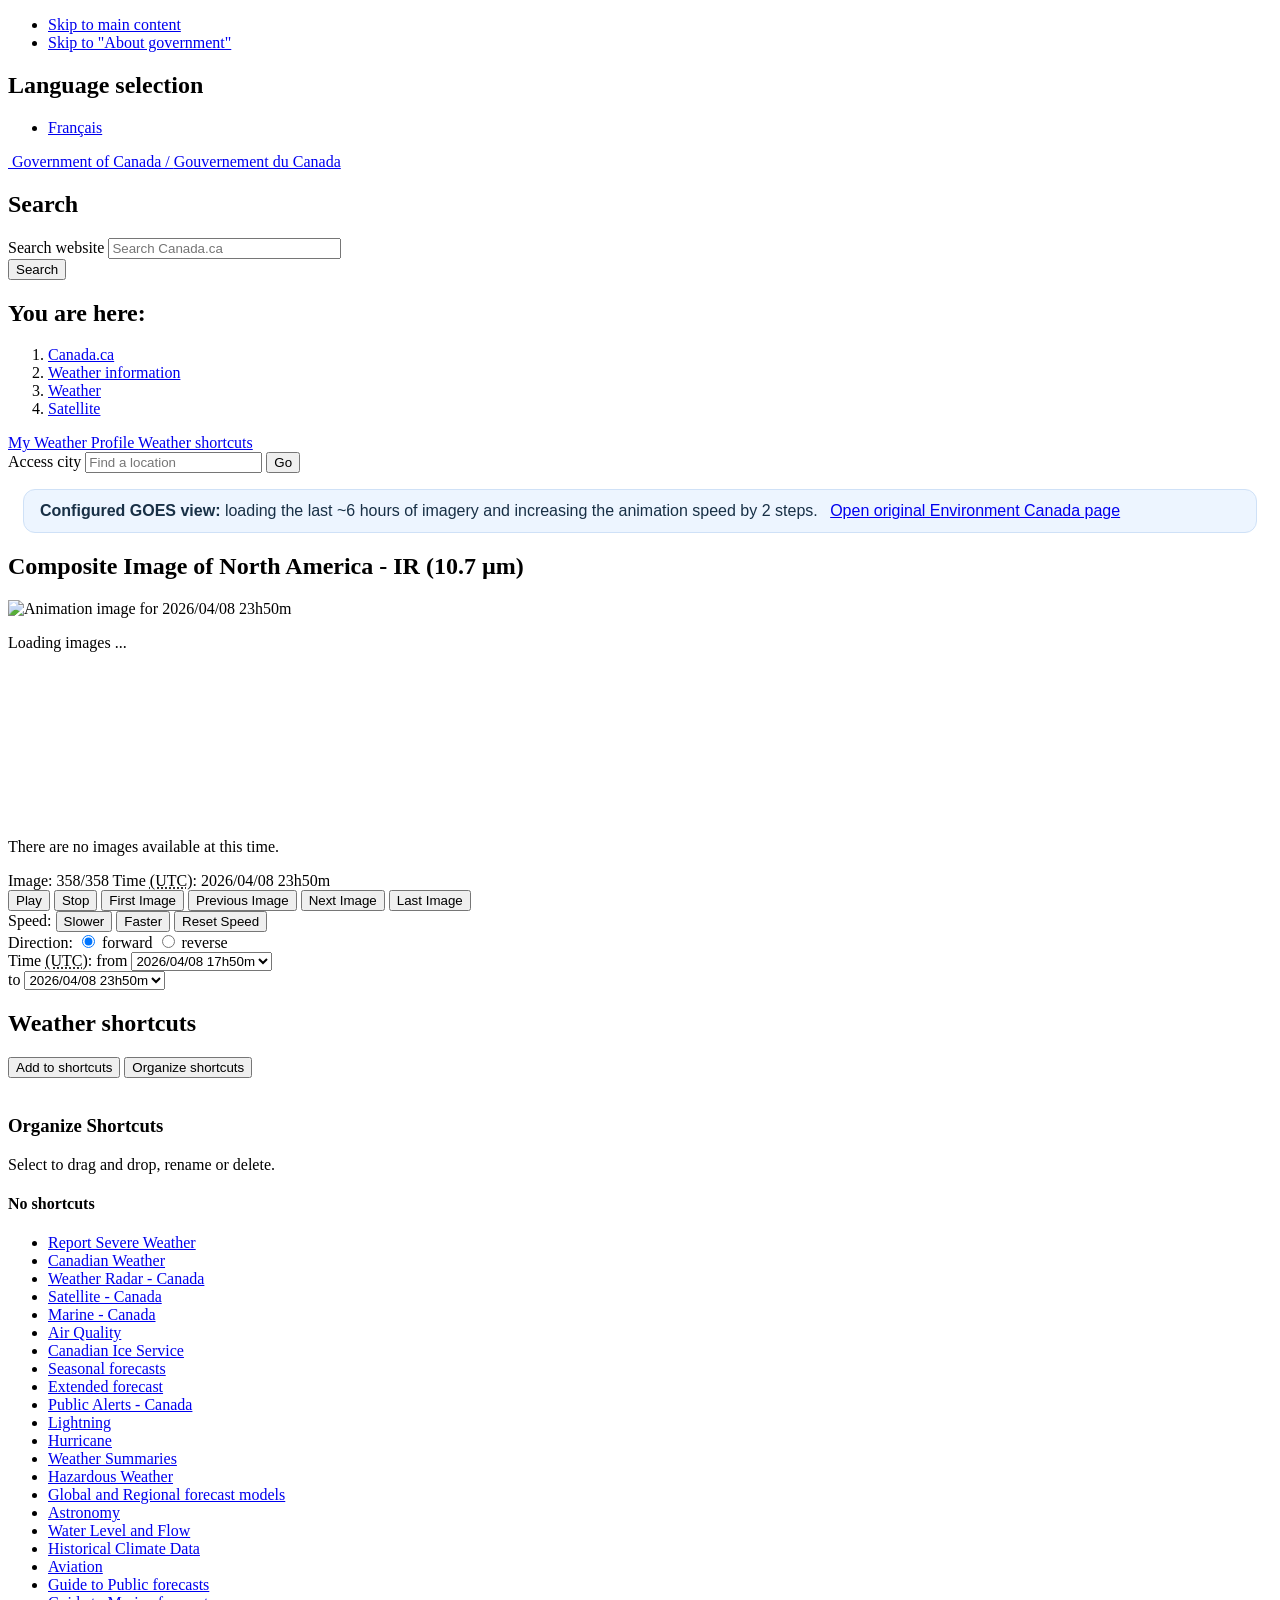
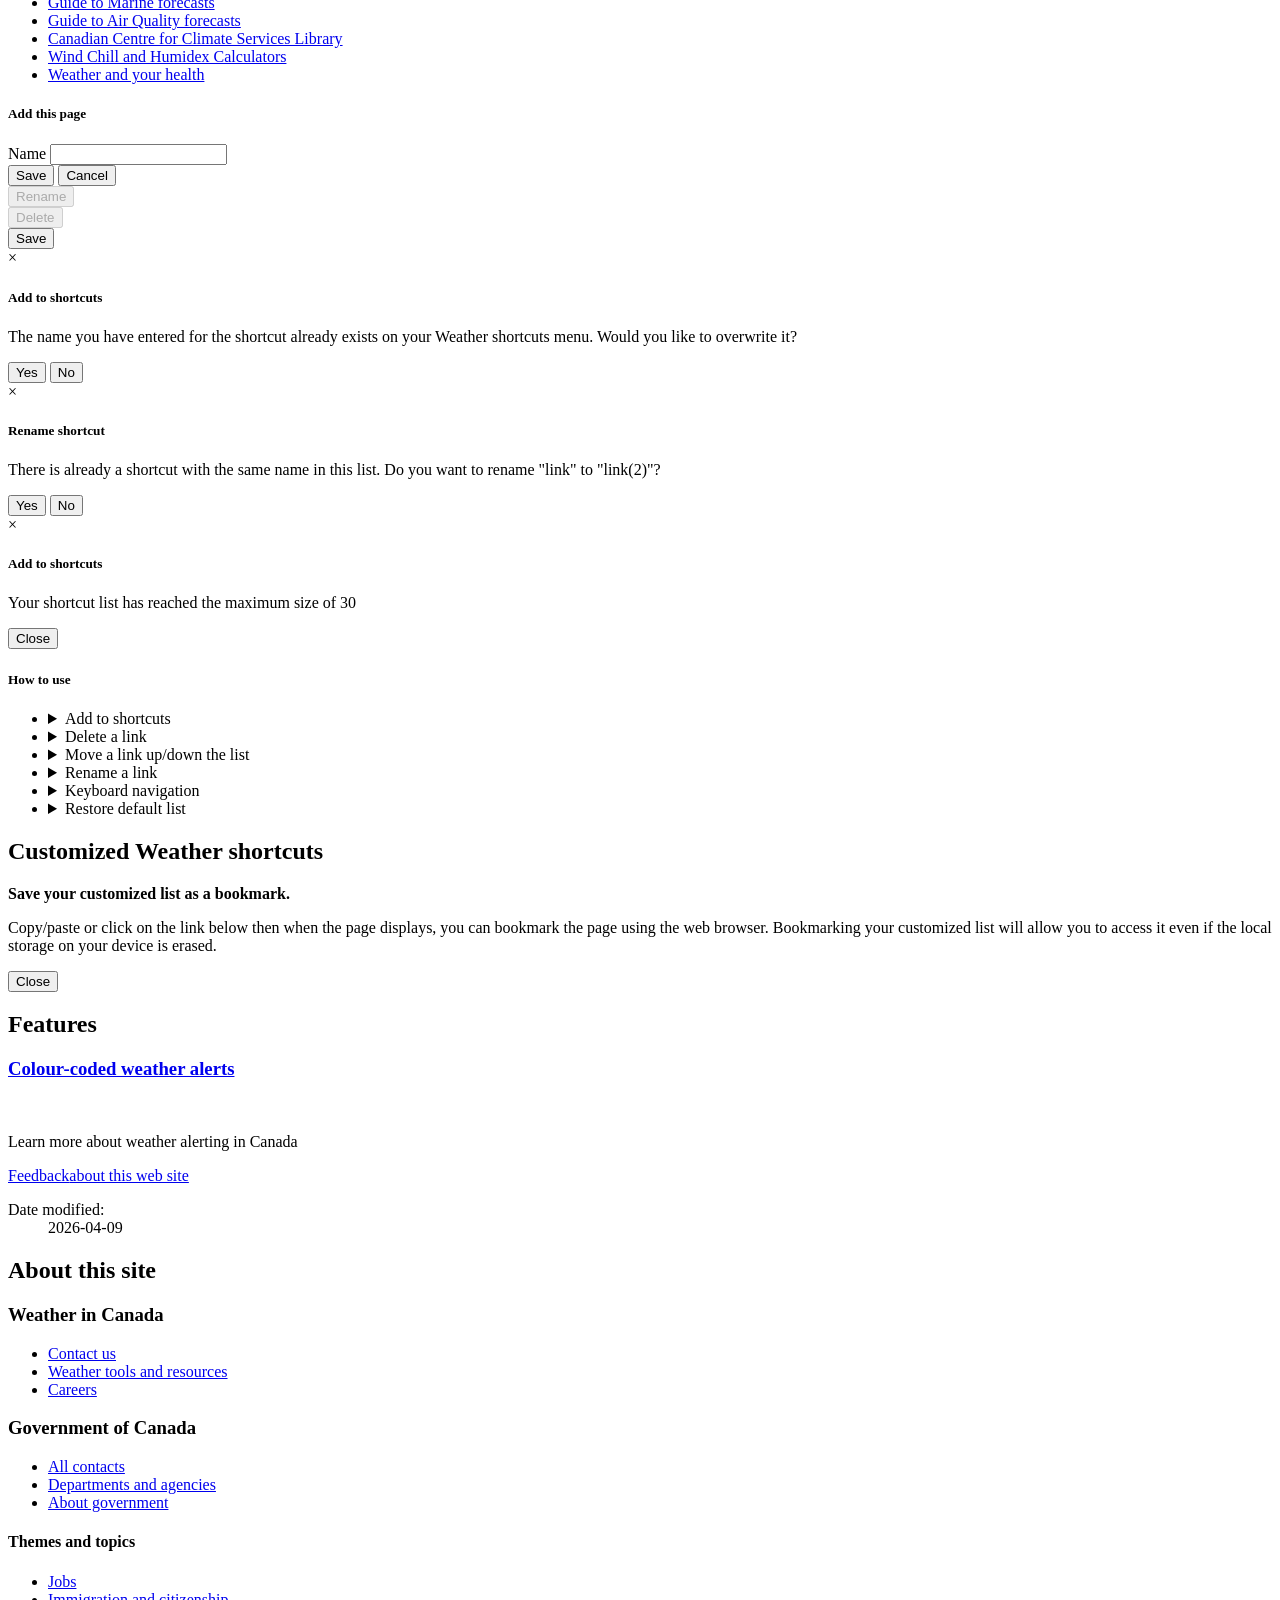
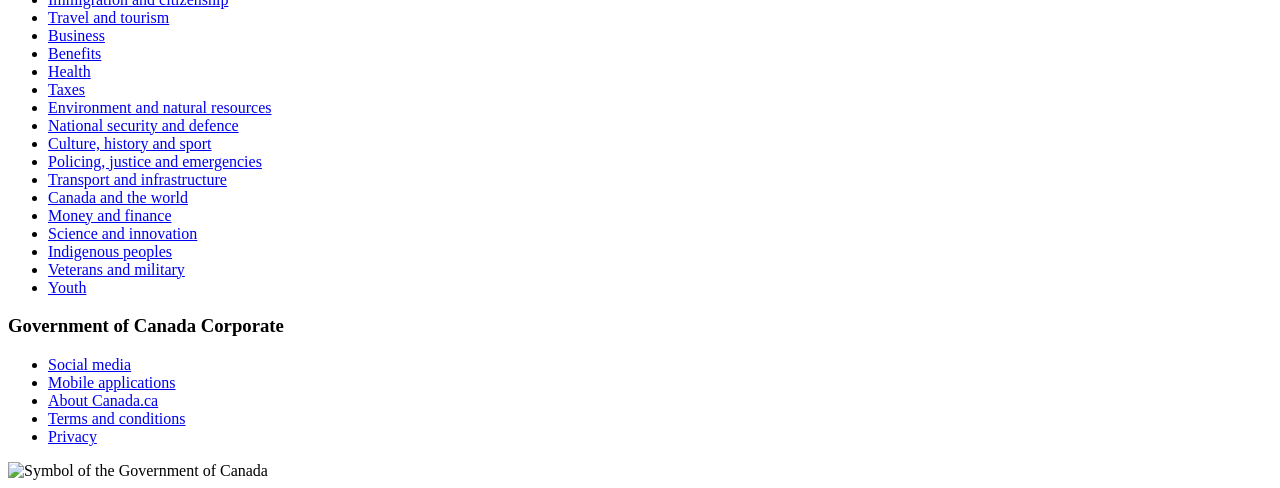
==== commit 16bfe760: "added CWFIS map in place of dedicated alerts view" ====
--- a/dashboard/goes_ir_configured.html
+++ b/dashboard/goes_ir_configured.html
@@ -15,7 +15,7 @@
   <meta name="dcterms.description" content="A list of GOES-Composites, GOES-East, GOES-West, and HRPT in multiple formats" />
   <meta name="dcterms.subject" title="scheme" content="meteorology;weather;weather warnings;weather forecasts;" />
   <meta name="dcterms.issued" title="W3CDTF" content="2013-04-16" />
-  <meta name="dcterms.modified" title="W3CDTF" content="2026-04-08" />
+  <meta name="dcterms.modified" title="W3CDTF" content="2026-04-09" />
   <link href="/template/gcweb/v15.0.0/GCWeb/assets/favicon.ico" rel="icon" type="image/x-icon">
 <link rel="stylesheet" href="/template/gcweb/v15.0.0/GCWeb/css/theme.min.css">
 <noscript><link rel="stylesheet" href="/template/gcweb/v15.0.0/wet-boew/css/noscript.min.css"></noscript>
@@ -158,13 +158,13 @@
   <section>
     <h1 id="wb-cont">Composite Image of North America - IR (10.7 &#181;m)</h1>
     <div class="nopadding">
-      <div id="wxo-animator" data-image-current="338" data-image-count="339" data-wxo-anim-0="/data/satellite/goes_nam_1070_m_2026@04@06_12h20m.jpg" data-wxo-label-0="2026/04/06 12h20m" data-wxo-anim-1="/data/satellite/goes_nam_1070_m_2026@04@06_12h30m.jpg" data-wxo-label-1="2026/04/06 12h30m" data-wxo-anim-2="/data/satellite/goes_nam_1070_m_2026@04@06_12h40m.jpg" data-wxo-label-2="2026/04/06 12h40m" data-wxo-anim-3="/data/satellite/goes_nam_1070_m_2026@04@06_12h50m.jpg" data-wxo-label-3="2026/04/06 12h50m" data-wxo-anim-4="/data/satellite/goes_nam_1070_m_2026@04@06_13h00m.jpg" data-wxo-label-4="2026/04/06 13h00m" data-wxo-anim-5="/data/satellite/goes_nam_1070_m_2026@04@06_13h10m.jpg" data-wxo-label-5="2026/04/06 13h10m" data-wxo-anim-6="/data/satellite/goes_nam_1070_m_2026@04@06_13h20m.jpg" data-wxo-label-6="2026/04/06 13h20m" data-wxo-anim-7="/data/satellite/goes_nam_1070_m_2026@04@06_13h30m.jpg" data-wxo-label-7="2026/04/06 13h30m" data-wxo-anim-8="/data/satellite/goes_nam_1070_m_2026@04@06_13h40m.jpg" data-wxo-label-8="2026/04/06 13h40m" data-wxo-anim-9="/data/satellite/goes_nam_1070_m_2026@04@06_13h50m.jpg" data-wxo-label-9="2026/04/06 13h50m" data-wxo-anim-10="/data/satellite/goes_nam_1070_m_2026@04@06_14h00m.jpg" data-wxo-label-10="2026/04/06 14h00m" data-wxo-anim-11="/data/satellite/goes_nam_1070_m_2026@04@06_14h10m.jpg" data-wxo-label-11="2026/04/06 14h10m" data-wxo-anim-12="/data/satellite/goes_nam_1070_m_2026@04@06_14h20m.jpg" data-wxo-label-12="2026/04/06 14h20m" data-wxo-anim-13="/data/satellite/goes_nam_1070_m_2026@04@06_14h30m.jpg" data-wxo-label-13="2026/04/06 14h30m" data-wxo-anim-14="/data/satellite/goes_nam_1070_m_2026@04@06_14h40m.jpg" data-wxo-label-14="2026/04/06 14h40m" data-wxo-anim-15="/data/satellite/goes_nam_1070_m_2026@04@06_14h50m.jpg" data-wxo-label-15="2026/04/06 14h50m" data-wxo-anim-16="/data/satellite/goes_nam_1070_m_2026@04@06_15h00m.jpg" data-wxo-label-16="2026/04/06 15h00m" data-wxo-anim-17="/data/satellite/goes_nam_1070_m_2026@04@06_15h10m.jpg" data-wxo-label-17="2026/04/06 15h10m" data-wxo-anim-18="/data/satellite/goes_nam_1070_m_2026@04@06_15h20m.jpg" data-wxo-label-18="2026/04/06 15h20m" data-wxo-anim-19="/data/satellite/goes_nam_1070_m_2026@04@06_15h30m.jpg" data-wxo-label-19="2026/04/06 15h30m" data-wxo-anim-20="/data/satellite/goes_nam_1070_m_2026@04@06_15h40m.jpg" data-wxo-label-20="2026/04/06 15h40m" data-wxo-anim-21="/data/satellite/goes_nam_1070_m_2026@04@06_15h50m.jpg" data-wxo-label-21="2026/04/06 15h50m" data-wxo-anim-22="/data/satellite/goes_nam_1070_m_2026@04@06_16h00m.jpg" data-wxo-label-22="2026/04/06 16h00m" data-wxo-anim-23="/data/satellite/goes_nam_1070_m_2026@04@06_16h10m.jpg" data-wxo-label-23="2026/04/06 16h10m" data-wxo-anim-24="/data/satellite/goes_nam_1070_m_2026@04@06_16h20m.jpg" data-wxo-label-24="2026/04/06 16h20m" data-wxo-anim-25="/data/satellite/goes_nam_1070_m_2026@04@06_16h30m.jpg" data-wxo-label-25="2026/04/06 16h30m" data-wxo-anim-26="/data/satellite/goes_nam_1070_m_2026@04@06_16h40m.jpg" data-wxo-label-26="2026/04/06 16h40m" data-wxo-anim-27="/data/satellite/goes_nam_1070_m_2026@04@06_16h50m.jpg" data-wxo-label-27="2026/04/06 16h50m" data-wxo-anim-28="/data/satellite/goes_nam_1070_m_2026@04@06_17h00m.jpg" data-wxo-label-28="2026/04/06 17h00m" data-wxo-anim-29="/data/satellite/goes_nam_1070_m_2026@04@06_17h10m.jpg" data-wxo-label-29="2026/04/06 17h10m" data-wxo-anim-30="/data/satellite/goes_nam_1070_m_2026@04@06_17h20m.jpg" data-wxo-label-30="2026/04/06 17h20m" data-wxo-anim-31="/data/satellite/goes_nam_1070_m_2026@04@06_17h30m.jpg" data-wxo-label-31="2026/04/06 17h30m" data-wxo-anim-32="/data/satellite/goes_nam_1070_m_2026@04@06_17h40m.jpg" data-wxo-label-32="2026/04/06 17h40m" data-wxo-anim-33="/data/satellite/goes_nam_1070_m_2026@04@06_17h50m.jpg" data-wxo-label-33="2026/04/06 17h50m" data-wxo-anim-34="/data/satellite/goes_nam_1070_m_2026@04@06_18h00m.jpg" data-wxo-label-34="2026/04/06 18h00m" data-wxo-anim-35="/data/satellite/goes_nam_1070_m_2026@04@06_18h10m.jpg" data-wxo-label-35="2026/04/06 18h10m" data-wxo-anim-36="/data/satellite/goes_nam_1070_m_2026@04@06_18h20m.jpg" data-wxo-label-36="2026/04/06 18h20m" data-wxo-anim-37="/data/satellite/goes_nam_1070_m_2026@04@06_18h30m.jpg" data-wxo-label-37="2026/04/06 18h30m" data-wxo-anim-38="/data/satellite/goes_nam_1070_m_2026@04@06_18h40m.jpg" data-wxo-label-38="2026/04/06 18h40m" data-wxo-anim-39="/data/satellite/goes_nam_1070_m_2026@04@06_18h50m.jpg" data-wxo-label-39="2026/04/06 18h50m" data-wxo-anim-40="/data/satellite/goes_nam_1070_m_2026@04@06_19h00m.jpg" data-wxo-label-40="2026/04/06 19h00m" data-wxo-anim-41="/data/satellite/goes_nam_1070_m_2026@04@06_19h10m.jpg" data-wxo-label-41="2026/04/06 19h10m" data-wxo-anim-42="/data/satellite/goes_nam_1070_m_2026@04@06_19h20m.jpg" data-wxo-label-42="2026/04/06 19h20m" data-wxo-anim-43="/data/satellite/goes_nam_1070_m_2026@04@06_19h30m.jpg" data-wxo-label-43="2026/04/06 19h30m" data-wxo-anim-44="/data/satellite/goes_nam_1070_m_2026@04@06_19h40m.jpg" data-wxo-label-44="2026/04/06 19h40m" data-wxo-anim-45="/data/satellite/goes_nam_1070_m_2026@04@06_19h50m.jpg" data-wxo-label-45="2026/04/06 19h50m" data-wxo-anim-46="/data/satellite/goes_nam_1070_m_2026@04@06_20h00m.jpg" data-wxo-label-46="2026/04/06 20h00m" data-wxo-anim-47="/data/satellite/goes_nam_1070_m_2026@04@06_20h10m.jpg" data-wxo-label-47="2026/04/06 20h10m" data-wxo-anim-48="/data/satellite/goes_nam_1070_m_2026@04@06_20h20m.jpg" data-wxo-label-48="2026/04/06 20h20m" data-wxo-anim-49="/data/satellite/goes_nam_1070_m_2026@04@06_20h30m.jpg" data-wxo-label-49="2026/04/06 20h30m" data-wxo-anim-50="/data/satellite/goes_nam_1070_m_2026@04@06_20h40m.jpg" data-wxo-label-50="2026/04/06 20h40m" data-wxo-anim-51="/data/satellite/goes_nam_1070_m_2026@04@06_20h50m.jpg" data-wxo-label-51="2026/04/06 20h50m" data-wxo-anim-52="/data/satellite/goes_nam_1070_m_2026@04@06_21h00m.jpg" data-wxo-label-52="2026/04/06 21h00m" data-wxo-anim-53="/data/satellite/goes_nam_1070_m_2026@04@06_21h10m.jpg" data-wxo-label-53="2026/04/06 21h10m" data-wxo-anim-54="/data/satellite/goes_nam_1070_m_2026@04@06_21h20m.jpg" data-wxo-label-54="2026/04/06 21h20m" data-wxo-anim-55="/data/satellite/goes_nam_1070_m_2026@04@06_21h30m.jpg" data-wxo-label-55="2026/04/06 21h30m" data-wxo-anim-56="/data/satellite/goes_nam_1070_m_2026@04@06_21h40m.jpg" data-wxo-label-56="2026/04/06 21h40m" data-wxo-anim-57="/data/satellite/goes_nam_1070_m_2026@04@06_21h50m.jpg" data-wxo-label-57="2026/04/06 21h50m" data-wxo-anim-58="/data/satellite/goes_nam_1070_m_2026@04@06_22h00m.jpg" data-wxo-label-58="2026/04/06 22h00m" data-wxo-anim-59="/data/satellite/goes_nam_1070_m_2026@04@06_22h10m.jpg" data-wxo-label-59="2026/04/06 22h10m" data-wxo-anim-60="/data/satellite/goes_nam_1070_m_2026@04@06_22h20m.jpg" data-wxo-label-60="2026/04/06 22h20m" data-wxo-anim-61="/data/satellite/goes_nam_1070_m_2026@04@06_22h30m.jpg" data-wxo-label-61="2026/04/06 22h30m" data-wxo-anim-62="/data/satellite/goes_nam_1070_m_2026@04@06_22h40m.jpg" data-wxo-label-62="2026/04/06 22h40m" data-wxo-anim-63="/data/satellite/goes_nam_1070_m_2026@04@06_22h50m.jpg" data-wxo-label-63="2026/04/06 22h50m" data-wxo-anim-64="/data/satellite/goes_nam_1070_m_2026@04@06_23h00m.jpg" data-wxo-label-64="2026/04/06 23h00m" data-wxo-anim-65="/data/satellite/goes_nam_1070_m_2026@04@06_23h10m.jpg" data-wxo-label-65="2026/04/06 23h10m" data-wxo-anim-66="/data/satellite/goes_nam_1070_m_2026@04@06_23h20m.jpg" data-wxo-label-66="2026/04/06 23h20m" data-wxo-anim-67="/data/satellite/goes_nam_1070_m_2026@04@06_23h30m.jpg" data-wxo-label-67="2026/04/06 23h30m" data-wxo-anim-68="/data/satellite/goes_nam_1070_m_2026@04@06_23h40m.jpg" data-wxo-label-68="2026/04/06 23h40m" data-wxo-anim-69="/data/satellite/goes_nam_1070_m_2026@04@06_23h50m.jpg" data-wxo-label-69="2026/04/06 23h50m" data-wxo-anim-70="/data/satellite/goes_nam_1070_m_2026@04@07_00h00m.jpg" data-wxo-label-70="2026/04/07 00h00m" data-wxo-anim-71="/data/satellite/goes_nam_1070_m_2026@04@07_00h10m.jpg" data-wxo-label-71="2026/04/07 00h10m" data-wxo-anim-72="/data/satellite/goes_nam_1070_m_2026@04@07_00h20m.jpg" data-wxo-label-72="2026/04/07 00h20m" data-wxo-anim-73="/data/satellite/goes_nam_1070_m_2026@04@07_00h30m.jpg" data-wxo-label-73="2026/04/07 00h30m" data-wxo-anim-74="/data/satellite/goes_nam_1070_m_2026@04@07_00h40m.jpg" data-wxo-label-74="2026/04/07 00h40m" data-wxo-anim-75="/data/satellite/goes_nam_1070_m_2026@04@07_00h50m.jpg" data-wxo-label-75="2026/04/07 00h50m" data-wxo-anim-76="/data/satellite/goes_nam_1070_m_2026@04@07_01h00m.jpg" data-wxo-label-76="2026/04/07 01h00m" data-wxo-anim-77="/data/satellite/goes_nam_1070_m_2026@04@07_01h10m.jpg" data-wxo-label-77="2026/04/07 01h10m" data-wxo-anim-78="/data/satellite/goes_nam_1070_m_2026@04@07_01h20m.jpg" data-wxo-label-78="2026/04/07 01h20m" data-wxo-anim-79="/data/satellite/goes_nam_1070_m_2026@04@07_01h30m.jpg" data-wxo-label-79="2026/04/07 01h30m" data-wxo-anim-80="/data/satellite/goes_nam_1070_m_2026@04@07_01h40m.jpg" data-wxo-label-80="2026/04/07 01h40m" data-wxo-anim-81="/data/satellite/goes_nam_1070_m_2026@04@07_01h50m.jpg" data-wxo-label-81="2026/04/07 01h50m" data-wxo-anim-82="/data/satellite/goes_nam_1070_m_2026@04@07_02h00m.jpg" data-wxo-label-82="2026/04/07 02h00m" data-wxo-anim-83="/data/satellite/goes_nam_1070_m_2026@04@07_02h10m.jpg" data-wxo-label-83="2026/04/07 02h10m" data-wxo-anim-84="/data/satellite/goes_nam_1070_m_2026@04@07_02h20m.jpg" data-wxo-label-84="2026/04/07 02h20m" data-wxo-anim-85="/data/satellite/goes_nam_1070_m_2026@04@07_02h30m.jpg" data-wxo-label-85="2026/04/07 02h30m" data-wxo-anim-86="/data/satellite/goes_nam_1070_m_2026@04@07_02h40m.jpg" data-wxo-label-86="2026/04/07 02h40m" data-wxo-anim-87="/data/satellite/goes_nam_1070_m_2026@04@07_02h50m.jpg" data-wxo-label-87="2026/04/07 02h50m" data-wxo-anim-88="/data/satellite/goes_nam_1070_m_2026@04@07_03h00m.jpg" data-wxo-label-88="2026/04/07 03h00m" data-wxo-anim-89="/data/satellite/goes_nam_1070_m_2026@04@07_03h10m.jpg" data-wxo-label-89="2026/04/07 03h10m" data-wxo-anim-90="/data/satellite/goes_nam_1070_m_2026@04@07_03h20m.jpg" data-wxo-label-90="2026/04/07 03h20m" data-wxo-anim-91="/data/satellite/goes_nam_1070_m_2026@04@07_03h30m.jpg" data-wxo-label-91="2026/04/07 03h30m" data-wxo-anim-92="/data/satellite/goes_nam_1070_m_2026@04@07_03h40m.jpg" data-wxo-label-92="2026/04/07 03h40m" data-wxo-anim-93="/data/satellite/goes_nam_1070_m_2026@04@07_03h50m.jpg" data-wxo-label-93="2026/04/07 03h50m" data-wxo-anim-94="/data/satellite/goes_nam_1070_m_2026@04@07_04h00m.jpg" data-wxo-label-94="2026/04/07 04h00m" data-wxo-anim-95="/data/satellite/goes_nam_1070_m_2026@04@07_04h10m.jpg" data-wxo-label-95="2026/04/07 04h10m" data-wxo-anim-96="/data/satellite/goes_nam_1070_m_2026@04@07_04h20m.jpg" data-wxo-label-96="2026/04/07 04h20m" data-wxo-anim-97="/data/satellite/goes_nam_1070_m_2026@04@07_04h30m.jpg" data-wxo-label-97="2026/04/07 04h30m" data-wxo-anim-98="/data/satellite/goes_nam_1070_m_2026@04@07_04h40m.jpg" data-wxo-label-98="2026/04/07 04h40m" data-wxo-anim-99="/data/satellite/goes_nam_1070_m_2026@04@07_04h50m.jpg" data-wxo-label-99="2026/04/07 04h50m" data-wxo-anim-100="/data/satellite/goes_nam_1070_m_2026@04@07_05h00m.jpg" data-wxo-label-100="2026/04/07 05h00m" data-wxo-anim-101="/data/satellite/goes_nam_1070_m_2026@04@07_05h10m.jpg" data-wxo-label-101="2026/04/07 05h10m" data-wxo-anim-102="/data/satellite/goes_nam_1070_m_2026@04@07_05h20m.jpg" data-wxo-label-102="2026/04/07 05h20m" data-wxo-anim-103="/data/satellite/goes_nam_1070_m_2026@04@07_05h30m.jpg" data-wxo-label-103="2026/04/07 05h30m" data-wxo-anim-104="/data/satellite/goes_nam_1070_m_2026@04@07_05h40m.jpg" data-wxo-label-104="2026/04/07 05h40m" data-wxo-anim-105="/data/satellite/goes_nam_1070_m_2026@04@07_05h50m.jpg" data-wxo-label-105="2026/04/07 05h50m" data-wxo-anim-106="/data/satellite/goes_nam_1070_m_2026@04@07_06h00m.jpg" data-wxo-label-106="2026/04/07 06h00m" data-wxo-anim-107="/data/satellite/goes_nam_1070_m_2026@04@07_06h10m.jpg" data-wxo-label-107="2026/04/07 06h10m" data-wxo-anim-108="/data/satellite/goes_nam_1070_m_2026@04@07_06h20m.jpg" data-wxo-label-108="2026/04/07 06h20m" data-wxo-anim-109="/data/satellite/goes_nam_1070_m_2026@04@07_06h30m.jpg" data-wxo-label-109="2026/04/07 06h30m" data-wxo-anim-110="/data/satellite/goes_nam_1070_m_2026@04@07_06h40m.jpg" data-wxo-label-110="2026/04/07 06h40m" data-wxo-anim-111="/data/satellite/goes_nam_1070_m_2026@04@07_06h50m.jpg" data-wxo-label-111="2026/04/07 06h50m" data-wxo-anim-112="/data/satellite/goes_nam_1070_m_2026@04@07_07h00m.jpg" data-wxo-label-112="2026/04/07 07h00m" data-wxo-anim-113="/data/satellite/goes_nam_1070_m_2026@04@07_07h10m.jpg" data-wxo-label-113="2026/04/07 07h10m" data-wxo-anim-114="/data/satellite/goes_nam_1070_m_2026@04@07_07h20m.jpg" data-wxo-label-114="2026/04/07 07h20m" data-wxo-anim-115="/data/satellite/goes_nam_1070_m_2026@04@07_07h30m.jpg" data-wxo-label-115="2026/04/07 07h30m" data-wxo-anim-116="/data/satellite/goes_nam_1070_m_2026@04@07_07h40m.jpg" data-wxo-label-116="2026/04/07 07h40m" data-wxo-anim-117="/data/satellite/goes_nam_1070_m_2026@04@07_07h50m.jpg" data-wxo-label-117="2026/04/07 07h50m" data-wxo-anim-118="/data/satellite/goes_nam_1070_m_2026@04@07_08h00m.jpg" data-wxo-label-118="2026/04/07 08h00m" data-wxo-anim-119="/data/satellite/goes_nam_1070_m_2026@04@07_08h10m.jpg" data-wxo-label-119="2026/04/07 08h10m" data-wxo-anim-120="/data/satellite/goes_nam_1070_m_2026@04@07_08h20m.jpg" data-wxo-label-120="2026/04/07 08h20m" data-wxo-anim-121="/data/satellite/goes_nam_1070_m_2026@04@07_08h30m.jpg" data-wxo-label-121="2026/04/07 08h30m" data-wxo-anim-122="/data/satellite/goes_nam_1070_m_2026@04@07_08h40m.jpg" data-wxo-label-122="2026/04/07 08h40m" data-wxo-anim-123="/data/satellite/goes_nam_1070_m_2026@04@07_08h50m.jpg" data-wxo-label-123="2026/04/07 08h50m" data-wxo-anim-124="/data/satellite/goes_nam_1070_m_2026@04@07_09h00m.jpg" data-wxo-label-124="2026/04/07 09h00m" data-wxo-anim-125="/data/satellite/goes_nam_1070_m_2026@04@07_09h10m.jpg" data-wxo-label-125="2026/04/07 09h10m" data-wxo-anim-126="/data/satellite/goes_nam_1070_m_2026@04@07_09h20m.jpg" data-wxo-label-126="2026/04/07 09h20m" data-wxo-anim-127="/data/satellite/goes_nam_1070_m_2026@04@07_09h30m.jpg" data-wxo-label-127="2026/04/07 09h30m" data-wxo-anim-128="/data/satellite/goes_nam_1070_m_2026@04@07_09h40m.jpg" data-wxo-label-128="2026/04/07 09h40m" data-wxo-anim-129="/data/satellite/goes_nam_1070_m_2026@04@07_09h50m.jpg" data-wxo-label-129="2026/04/07 09h50m" data-wxo-anim-130="/data/satellite/goes_nam_1070_m_2026@04@07_10h00m.jpg" data-wxo-label-130="2026/04/07 10h00m" data-wxo-anim-131="/data/satellite/goes_nam_1070_m_2026@04@07_10h10m.jpg" data-wxo-label-131="2026/04/07 10h10m" data-wxo-anim-132="/data/satellite/goes_nam_1070_m_2026@04@07_10h20m.jpg" data-wxo-label-132="2026/04/07 10h20m" data-wxo-anim-133="/data/satellite/goes_nam_1070_m_2026@04@07_10h30m.jpg" data-wxo-label-133="2026/04/07 10h30m" data-wxo-anim-134="/data/satellite/goes_nam_1070_m_2026@04@07_10h40m.jpg" data-wxo-label-134="2026/04/07 10h40m" data-wxo-anim-135="/data/satellite/goes_nam_1070_m_2026@04@07_10h50m.jpg" data-wxo-label-135="2026/04/07 10h50m" data-wxo-anim-136="/data/satellite/goes_nam_1070_m_2026@04@07_11h00m.jpg" data-wxo-label-136="2026/04/07 11h00m" data-wxo-anim-137="/data/satellite/goes_nam_1070_m_2026@04@07_11h10m.jpg" data-wxo-label-137="2026/04/07 11h10m" data-wxo-anim-138="/data/satellite/goes_nam_1070_m_2026@04@07_11h20m.jpg" data-wxo-label-138="2026/04/07 11h20m" data-wxo-anim-139="/data/satellite/goes_nam_1070_m_2026@04@07_11h30m.jpg" data-wxo-label-139="2026/04/07 11h30m" data-wxo-anim-140="/data/satellite/goes_nam_1070_m_2026@04@07_11h40m.jpg" data-wxo-label-140="2026/04/07 11h40m" data-wxo-anim-141="/data/satellite/goes_nam_1070_m_2026@04@07_11h50m.jpg" data-wxo-label-141="2026/04/07 11h50m" data-wxo-anim-142="/data/satellite/goes_nam_1070_m_2026@04@07_12h00m.jpg" data-wxo-label-142="2026/04/07 12h00m" data-wxo-anim-143="/data/satellite/goes_nam_1070_m_2026@04@07_12h10m.jpg" data-wxo-label-143="2026/04/07 12h10m" data-wxo-anim-144="/data/satellite/goes_nam_1070_m_2026@04@07_12h20m.jpg" data-wxo-label-144="2026/04/07 12h20m" data-wxo-anim-145="/data/satellite/goes_nam_1070_m_2026@04@07_12h30m.jpg" data-wxo-label-145="2026/04/07 12h30m" data-wxo-anim-146="/data/satellite/goes_nam_1070_m_2026@04@07_12h40m.jpg" data-wxo-label-146="2026/04/07 12h40m" data-wxo-anim-147="/data/satellite/goes_nam_1070_m_2026@04@07_12h50m.jpg" data-wxo-label-147="2026/04/07 12h50m" data-wxo-anim-148="/data/satellite/goes_nam_1070_m_2026@04@07_13h00m.jpg" data-wxo-label-148="2026/04/07 13h00m" data-wxo-anim-149="/data/satellite/goes_nam_1070_m_2026@04@07_13h10m.jpg" data-wxo-label-149="2026/04/07 13h10m" data-wxo-anim-150="/data/satellite/goes_nam_1070_m_2026@04@07_13h20m.jpg" data-wxo-label-150="2026/04/07 13h20m" data-wxo-anim-151="/data/satellite/goes_nam_1070_m_2026@04@07_13h30m.jpg" data-wxo-label-151="2026/04/07 13h30m" data-wxo-anim-152="/data/satellite/goes_nam_1070_m_2026@04@07_13h40m.jpg" data-wxo-label-152="2026/04/07 13h40m" data-wxo-anim-153="/data/satellite/goes_nam_1070_m_2026@04@07_13h50m.jpg" data-wxo-label-153="2026/04/07 13h50m" data-wxo-anim-154="/data/satellite/goes_nam_1070_m_2026@04@07_14h00m.jpg" data-wxo-label-154="2026/04/07 14h00m" data-wxo-anim-155="/data/satellite/goes_nam_1070_m_2026@04@07_14h10m.jpg" data-wxo-label-155="2026/04/07 14h10m" data-wxo-anim-156="/data/satellite/goes_nam_1070_m_2026@04@07_14h20m.jpg" data-wxo-label-156="2026/04/07 14h20m" data-wxo-anim-157="/data/satellite/goes_nam_1070_m_2026@04@07_14h30m.jpg" data-wxo-label-157="2026/04/07 14h30m" data-wxo-anim-158="/data/satellite/goes_nam_1070_m_2026@04@07_14h40m.jpg" data-wxo-label-158="2026/04/07 14h40m" data-wxo-anim-159="/data/satellite/goes_nam_1070_m_2026@04@07_14h50m.jpg" data-wxo-label-159="2026/04/07 14h50m" data-wxo-anim-160="/data/satellite/goes_nam_1070_m_2026@04@07_15h00m.jpg" data-wxo-label-160="2026/04/07 15h00m" data-wxo-anim-161="/data/satellite/goes_nam_1070_m_2026@04@07_15h10m.jpg" data-wxo-label-161="2026/04/07 15h10m" data-wxo-anim-162="/data/satellite/goes_nam_1070_m_2026@04@07_15h20m.jpg" data-wxo-label-162="2026/04/07 15h20m" data-wxo-anim-163="/data/satellite/goes_nam_1070_m_2026@04@07_15h30m.jpg" data-wxo-label-163="2026/04/07 15h30m" data-wxo-anim-164="/data/satellite/goes_nam_1070_m_2026@04@07_15h40m.jpg" data-wxo-label-164="2026/04/07 15h40m" data-wxo-anim-165="/data/satellite/goes_nam_1070_m_2026@04@07_15h50m.jpg" data-wxo-label-165="2026/04/07 15h50m" data-wxo-anim-166="/data/satellite/goes_nam_1070_m_2026@04@07_16h00m.jpg" data-wxo-label-166="2026/04/07 16h00m" data-wxo-anim-167="/data/satellite/goes_nam_1070_m_2026@04@07_16h10m.jpg" data-wxo-label-167="2026/04/07 16h10m" data-wxo-anim-168="/data/satellite/goes_nam_1070_m_2026@04@07_16h20m.jpg" data-wxo-label-168="2026/04/07 16h20m" data-wxo-anim-169="/data/satellite/goes_nam_1070_m_2026@04@07_16h30m.jpg" data-wxo-label-169="2026/04/07 16h30m" data-wxo-anim-170="/data/satellite/goes_nam_1070_m_2026@04@07_16h40m.jpg" data-wxo-label-170="2026/04/07 16h40m" data-wxo-anim-171="/data/satellite/goes_nam_1070_m_2026@04@07_16h50m.jpg" data-wxo-label-171="2026/04/07 16h50m" data-wxo-anim-172="/data/satellite/goes_nam_1070_m_2026@04@07_17h00m.jpg" data-wxo-label-172="2026/04/07 17h00m" data-wxo-anim-173="/data/satellite/goes_nam_1070_m_2026@04@07_17h10m.jpg" data-wxo-label-173="2026/04/07 17h10m" data-wxo-anim-174="/data/satellite/goes_nam_1070_m_2026@04@07_17h20m.jpg" data-wxo-label-174="2026/04/07 17h20m" data-wxo-anim-175="/data/satellite/goes_nam_1070_m_2026@04@07_17h30m.jpg" data-wxo-label-175="2026/04/07 17h30m" data-wxo-anim-176="/data/satellite/goes_nam_1070_m_2026@04@07_17h40m.jpg" data-wxo-label-176="2026/04/07 17h40m" data-wxo-anim-177="/data/satellite/goes_nam_1070_m_2026@04@07_17h50m.jpg" data-wxo-label-177="2026/04/07 17h50m" data-wxo-anim-178="/data/satellite/goes_nam_1070_m_2026@04@07_18h00m.jpg" data-wxo-label-178="2026/04/07 18h00m" data-wxo-anim-179="/data/satellite/goes_nam_1070_m_2026@04@07_18h10m.jpg" data-wxo-label-179="2026/04/07 18h10m" data-wxo-anim-180="/data/satellite/goes_nam_1070_m_2026@04@07_18h20m.jpg" data-wxo-label-180="2026/04/07 18h20m" data-wxo-anim-181="/data/satellite/goes_nam_1070_m_2026@04@07_18h30m.jpg" data-wxo-label-181="2026/04/07 18h30m" data-wxo-anim-182="/data/satellite/goes_nam_1070_m_2026@04@07_18h40m.jpg" data-wxo-label-182="2026/04/07 18h40m" data-wxo-anim-183="/data/satellite/goes_nam_1070_m_2026@04@07_18h50m.jpg" data-wxo-label-183="2026/04/07 18h50m" data-wxo-anim-184="/data/satellite/goes_nam_1070_m_2026@04@07_19h00m.jpg" data-wxo-label-184="2026/04/07 19h00m" data-wxo-anim-185="/data/satellite/goes_nam_1070_m_2026@04@07_19h10m.jpg" data-wxo-label-185="2026/04/07 19h10m" data-wxo-anim-186="/data/satellite/goes_nam_1070_m_2026@04@07_19h20m.jpg" data-wxo-label-186="2026/04/07 19h20m" data-wxo-anim-187="/data/satellite/goes_nam_1070_m_2026@04@07_19h30m.jpg" data-wxo-label-187="2026/04/07 19h30m" data-wxo-anim-188="/data/satellite/goes_nam_1070_m_2026@04@07_19h40m.jpg" data-wxo-label-188="2026/04/07 19h40m" data-wxo-anim-189="/data/satellite/goes_nam_1070_m_2026@04@07_19h50m.jpg" data-wxo-label-189="2026/04/07 19h50m" data-wxo-anim-190="/data/satellite/goes_nam_1070_m_2026@04@07_20h00m.jpg" data-wxo-label-190="2026/04/07 20h00m" data-wxo-anim-191="/data/satellite/goes_nam_1070_m_2026@04@07_20h10m.jpg" data-wxo-label-191="2026/04/07 20h10m" data-wxo-anim-192="/data/satellite/goes_nam_1070_m_2026@04@07_20h20m.jpg" data-wxo-label-192="2026/04/07 20h20m" data-wxo-anim-193="/data/satellite/goes_nam_1070_m_2026@04@07_20h30m.jpg" data-wxo-label-193="2026/04/07 20h30m" data-wxo-anim-194="/data/satellite/goes_nam_1070_m_2026@04@07_20h40m.jpg" data-wxo-label-194="2026/04/07 20h40m" data-wxo-anim-195="/data/satellite/goes_nam_1070_m_2026@04@07_20h50m.jpg" data-wxo-label-195="2026/04/07 20h50m" data-wxo-anim-196="/data/satellite/goes_nam_1070_m_2026@04@07_21h00m.jpg" data-wxo-label-196="2026/04/07 21h00m" data-wxo-anim-197="/data/satellite/goes_nam_1070_m_2026@04@07_21h10m.jpg" data-wxo-label-197="2026/04/07 21h10m" data-wxo-anim-198="/data/satellite/goes_nam_1070_m_2026@04@07_21h20m.jpg" data-wxo-label-198="2026/04/07 21h20m" data-wxo-anim-199="/data/satellite/goes_nam_1070_m_2026@04@07_21h30m.jpg" data-wxo-label-199="2026/04/07 21h30m" data-wxo-anim-200="/data/satellite/goes_nam_1070_m_2026@04@07_21h40m.jpg" data-wxo-label-200="2026/04/07 21h40m" data-wxo-anim-201="/data/satellite/goes_nam_1070_m_2026@04@07_21h50m.jpg" data-wxo-label-201="2026/04/07 21h50m" data-wxo-anim-202="/data/satellite/goes_nam_1070_m_2026@04@07_22h00m.jpg" data-wxo-label-202="2026/04/07 22h00m" data-wxo-anim-203="/data/satellite/goes_nam_1070_m_2026@04@07_22h10m.jpg" data-wxo-label-203="2026/04/07 22h10m" data-wxo-anim-204="/data/satellite/goes_nam_1070_m_2026@04@07_22h20m.jpg" data-wxo-label-204="2026/04/07 22h20m" data-wxo-anim-205="/data/satellite/goes_nam_1070_m_2026@04@07_22h30m.jpg" data-wxo-label-205="2026/04/07 22h30m" data-wxo-anim-206="/data/satellite/goes_nam_1070_m_2026@04@07_22h40m.jpg" data-wxo-label-206="2026/04/07 22h40m" data-wxo-anim-207="/data/satellite/goes_nam_1070_m_2026@04@07_22h50m.jpg" data-wxo-label-207="2026/04/07 22h50m" data-wxo-anim-208="/data/satellite/goes_nam_1070_m_2026@04@07_23h00m.jpg" data-wxo-label-208="2026/04/07 23h00m" data-wxo-anim-209="/data/satellite/goes_nam_1070_m_2026@04@07_23h10m.jpg" data-wxo-label-209="2026/04/07 23h10m" data-wxo-anim-210="/data/satellite/goes_nam_1070_m_2026@04@07_23h20m.jpg" data-wxo-label-210="2026/04/07 23h20m" data-wxo-anim-211="/data/satellite/goes_nam_1070_m_2026@04@07_23h30m.jpg" data-wxo-label-211="2026/04/07 23h30m" data-wxo-anim-212="/data/satellite/goes_nam_1070_m_2026@04@07_23h40m.jpg" data-wxo-label-212="2026/04/07 23h40m" data-wxo-anim-213="/data/satellite/goes_nam_1070_m_2026@04@07_23h50m.jpg" data-wxo-label-213="2026/04/07 23h50m" data-wxo-anim-214="/data/satellite/goes_nam_1070_m_2026@04@08_00h00m.jpg" data-wxo-label-214="2026/04/08 00h00m" data-wxo-anim-215="/data/satellite/goes_nam_1070_m_2026@04@08_00h10m.jpg" data-wxo-label-215="2026/04/08 00h10m" data-wxo-anim-216="/data/satellite/goes_nam_1070_m_2026@04@08_00h20m.jpg" data-wxo-label-216="2026/04/08 00h20m" data-wxo-anim-217="/data/satellite/goes_nam_1070_m_2026@04@08_00h30m.jpg" data-wxo-label-217="2026/04/08 00h30m" data-wxo-anim-218="/data/satellite/goes_nam_1070_m_2026@04@08_00h40m.jpg" data-wxo-label-218="2026/04/08 00h40m" data-wxo-anim-219="/data/satellite/goes_nam_1070_m_2026@04@08_00h50m.jpg" data-wxo-label-219="2026/04/08 00h50m" data-wxo-anim-220="/data/satellite/goes_nam_1070_m_2026@04@08_01h00m.jpg" data-wxo-label-220="2026/04/08 01h00m" data-wxo-anim-221="/data/satellite/goes_nam_1070_m_2026@04@08_01h10m.jpg" data-wxo-label-221="2026/04/08 01h10m" data-wxo-anim-222="/data/satellite/goes_nam_1070_m_2026@04@08_01h20m.jpg" data-wxo-label-222="2026/04/08 01h20m" data-wxo-anim-223="/data/satellite/goes_nam_1070_m_2026@04@08_01h30m.jpg" data-wxo-label-223="2026/04/08 01h30m" data-wxo-anim-224="/data/satellite/goes_nam_1070_m_2026@04@08_01h40m.jpg" data-wxo-label-224="2026/04/08 01h40m" data-wxo-anim-225="/data/satellite/goes_nam_1070_m_2026@04@08_01h50m.jpg" data-wxo-label-225="2026/04/08 01h50m" data-wxo-anim-226="/data/satellite/goes_nam_1070_m_2026@04@08_02h00m.jpg" data-wxo-label-226="2026/04/08 02h00m" data-wxo-anim-227="/data/satellite/goes_nam_1070_m_2026@04@08_02h10m.jpg" data-wxo-label-227="2026/04/08 02h10m" data-wxo-anim-228="/data/satellite/goes_nam_1070_m_2026@04@08_02h20m.jpg" data-wxo-label-228="2026/04/08 02h20m" data-wxo-anim-229="/data/satellite/goes_nam_1070_m_2026@04@08_02h30m.jpg" data-wxo-label-229="2026/04/08 02h30m" data-wxo-anim-230="/data/satellite/goes_nam_1070_m_2026@04@08_02h40m.jpg" data-wxo-label-230="2026/04/08 02h40m" data-wxo-anim-231="/data/satellite/goes_nam_1070_m_2026@04@08_02h50m.jpg" data-wxo-label-231="2026/04/08 02h50m" data-wxo-anim-232="/data/satellite/goes_nam_1070_m_2026@04@08_03h00m.jpg" data-wxo-label-232="2026/04/08 03h00m" data-wxo-anim-233="/data/satellite/goes_nam_1070_m_2026@04@08_03h10m.jpg" data-wxo-label-233="2026/04/08 03h10m" data-wxo-anim-234="/data/satellite/goes_nam_1070_m_2026@04@08_03h20m.jpg" data-wxo-label-234="2026/04/08 03h20m" data-wxo-anim-235="/data/satellite/goes_nam_1070_m_2026@04@08_03h30m.jpg" data-wxo-label-235="2026/04/08 03h30m" data-wxo-anim-236="/data/satellite/goes_nam_1070_m_2026@04@08_03h40m.jpg" data-wxo-label-236="2026/04/08 03h40m" data-wxo-anim-237="/data/satellite/goes_nam_1070_m_2026@04@08_03h50m.jpg" data-wxo-label-237="2026/04/08 03h50m" data-wxo-anim-238="/data/satellite/goes_nam_1070_m_2026@04@08_04h00m.jpg" data-wxo-label-238="2026/04/08 04h00m" data-wxo-anim-239="/data/satellite/goes_nam_1070_m_2026@04@08_04h10m.jpg" data-wxo-label-239="2026/04/08 04h10m" data-wxo-anim-240="/data/satellite/goes_nam_1070_m_2026@04@08_04h20m.jpg" data-wxo-label-240="2026/04/08 04h20m" data-wxo-anim-241="/data/satellite/goes_nam_1070_m_2026@04@08_04h30m.jpg" data-wxo-label-241="2026/04/08 04h30m" data-wxo-anim-242="/data/satellite/goes_nam_1070_m_2026@04@08_04h40m.jpg" data-wxo-label-242="2026/04/08 04h40m" data-wxo-anim-243="/data/satellite/goes_nam_1070_m_2026@04@08_04h50m.jpg" data-wxo-label-243="2026/04/08 04h50m" data-wxo-anim-244="/data/satellite/goes_nam_1070_m_2026@04@08_05h00m.jpg" data-wxo-label-244="2026/04/08 05h00m" data-wxo-anim-245="/data/satellite/goes_nam_1070_m_2026@04@08_05h10m.jpg" data-wxo-label-245="2026/04/08 05h10m" data-wxo-anim-246="/data/satellite/goes_nam_1070_m_2026@04@08_05h20m.jpg" data-wxo-label-246="2026/04/08 05h20m" data-wxo-anim-247="/data/satellite/goes_nam_1070_m_2026@04@08_05h30m.jpg" data-wxo-label-247="2026/04/08 05h30m" data-wxo-anim-248="/data/satellite/goes_nam_1070_m_2026@04@08_05h40m.jpg" data-wxo-label-248="2026/04/08 05h40m" data-wxo-anim-249="/data/satellite/goes_nam_1070_m_2026@04@08_05h50m.jpg" data-wxo-label-249="2026/04/08 05h50m" data-wxo-anim-250="/data/satellite/goes_nam_1070_m_2026@04@08_06h00m.jpg" data-wxo-label-250="2026/04/08 06h00m" data-wxo-anim-251="/data/satellite/goes_nam_1070_m_2026@04@08_06h10m.jpg" data-wxo-label-251="2026/04/08 06h10m" data-wxo-anim-252="/data/satellite/goes_nam_1070_m_2026@04@08_06h20m.jpg" data-wxo-label-252="2026/04/08 06h20m" data-wxo-anim-253="/data/satellite/goes_nam_1070_m_2026@04@08_06h30m.jpg" data-wxo-label-253="2026/04/08 06h30m" data-wxo-anim-254="/data/satellite/goes_nam_1070_m_2026@04@08_06h40m.jpg" data-wxo-label-254="2026/04/08 06h40m" data-wxo-anim-255="/data/satellite/goes_nam_1070_m_2026@04@08_06h50m.jpg" data-wxo-label-255="2026/04/08 06h50m" data-wxo-anim-256="/data/satellite/goes_nam_1070_m_2026@04@08_07h00m.jpg" data-wxo-label-256="2026/04/08 07h00m" data-wxo-anim-257="/data/satellite/goes_nam_1070_m_2026@04@08_07h10m.jpg" data-wxo-label-257="2026/04/08 07h10m" data-wxo-anim-258="/data/satellite/goes_nam_1070_m_2026@04@08_07h20m.jpg" data-wxo-label-258="2026/04/08 07h20m" data-wxo-anim-259="/data/satellite/goes_nam_1070_m_2026@04@08_07h30m.jpg" data-wxo-label-259="2026/04/08 07h30m" data-wxo-anim-260="/data/satellite/goes_nam_1070_m_2026@04@08_07h40m.jpg" data-wxo-label-260="2026/04/08 07h40m" data-wxo-anim-261="/data/satellite/goes_nam_1070_m_2026@04@08_07h50m.jpg" data-wxo-label-261="2026/04/08 07h50m" data-wxo-anim-262="/data/satellite/goes_nam_1070_m_2026@04@08_08h00m.jpg" data-wxo-label-262="2026/04/08 08h00m" data-wxo-anim-263="/data/satellite/goes_nam_1070_m_2026@04@08_08h10m.jpg" data-wxo-label-263="2026/04/08 08h10m" data-wxo-anim-264="/data/satellite/goes_nam_1070_m_2026@04@08_08h20m.jpg" data-wxo-label-264="2026/04/08 08h20m" data-wxo-anim-265="/data/satellite/goes_nam_1070_m_2026@04@08_08h30m.jpg" data-wxo-label-265="2026/04/08 08h30m" data-wxo-anim-266="/data/satellite/goes_nam_1070_m_2026@04@08_08h40m.jpg" data-wxo-label-266="2026/04/08 08h40m" data-wxo-anim-267="/data/satellite/goes_nam_1070_m_2026@04@08_08h50m.jpg" data-wxo-label-267="2026/04/08 08h50m" data-wxo-anim-268="/data/satellite/goes_nam_1070_m_2026@04@08_09h00m.jpg" data-wxo-label-268="2026/04/08 09h00m" data-wxo-anim-269="/data/satellite/goes_nam_1070_m_2026@04@08_09h10m.jpg" data-wxo-label-269="2026/04/08 09h10m" data-wxo-anim-270="/data/satellite/goes_nam_1070_m_2026@04@08_09h20m.jpg" data-wxo-label-270="2026/04/08 09h20m" data-wxo-anim-271="/data/satellite/goes_nam_1070_m_2026@04@08_09h30m.jpg" data-wxo-label-271="2026/04/08 09h30m" data-wxo-anim-272="/data/satellite/goes_nam_1070_m_2026@04@08_09h40m.jpg" data-wxo-label-272="2026/04/08 09h40m" data-wxo-anim-273="/data/satellite/goes_nam_1070_m_2026@04@08_09h50m.jpg" data-wxo-label-273="2026/04/08 09h50m" data-wxo-anim-274="/data/satellite/goes_nam_1070_m_2026@04@08_10h00m.jpg" data-wxo-label-274="2026/04/08 10h00m" data-wxo-anim-275="/data/satellite/goes_nam_1070_m_2026@04@08_10h10m.jpg" data-wxo-label-275="2026/04/08 10h10m" data-wxo-anim-276="/data/satellite/goes_nam_1070_m_2026@04@08_10h20m.jpg" data-wxo-label-276="2026/04/08 10h20m" data-wxo-anim-277="/data/satellite/goes_nam_1070_m_2026@04@08_10h30m.jpg" data-wxo-label-277="2026/04/08 10h30m" data-wxo-anim-278="/data/satellite/goes_nam_1070_m_2026@04@08_10h40m.jpg" data-wxo-label-278="2026/04/08 10h40m" data-wxo-anim-279="/data/satellite/goes_nam_1070_m_2026@04@08_10h50m.jpg" data-wxo-label-279="2026/04/08 10h50m" data-wxo-anim-280="/data/satellite/goes_nam_1070_m_2026@04@08_11h00m.jpg" data-wxo-label-280="2026/04/08 11h00m" data-wxo-anim-281="/data/satellite/goes_nam_1070_m_2026@04@08_11h10m.jpg" data-wxo-label-281="2026/04/08 11h10m" data-wxo-anim-282="/data/satellite/goes_nam_1070_m_2026@04@08_11h20m.jpg" data-wxo-label-282="2026/04/08 11h20m" data-wxo-anim-283="/data/satellite/goes_nam_1070_m_2026@04@08_11h30m.jpg" data-wxo-label-283="2026/04/08 11h30m" data-wxo-anim-284="/data/satellite/goes_nam_1070_m_2026@04@08_11h40m.jpg" data-wxo-label-284="2026/04/08 11h40m" data-wxo-anim-285="/data/satellite/goes_nam_1070_m_2026@04@08_11h50m.jpg" data-wxo-label-285="2026/04/08 11h50m" data-wxo-anim-286="/data/satellite/goes_nam_1070_m_2026@04@08_12h00m.jpg" data-wxo-label-286="2026/04/08 12h00m" data-wxo-anim-287="/data/satellite/goes_nam_1070_m_2026@04@08_12h10m.jpg" data-wxo-label-287="2026/04/08 12h10m" data-wxo-anim-288="/data/satellite/goes_nam_1070_m_2026@04@08_12h20m.jpg" data-wxo-label-288="2026/04/08 12h20m" data-wxo-anim-289="/data/satellite/goes_nam_1070_m_2026@04@08_12h30m.jpg" data-wxo-label-289="2026/04/08 12h30m" data-wxo-anim-290="/data/satellite/goes_nam_1070_m_2026@04@08_12h40m.jpg" data-wxo-label-290="2026/04/08 12h40m" data-wxo-anim-291="/data/satellite/goes_nam_1070_m_2026@04@08_12h50m.jpg" data-wxo-label-291="2026/04/08 12h50m" data-wxo-anim-292="/data/satellite/goes_nam_1070_m_2026@04@08_13h00m.jpg" data-wxo-label-292="2026/04/08 13h00m" data-wxo-anim-293="/data/satellite/goes_nam_1070_m_2026@04@08_13h10m.jpg" data-wxo-label-293="2026/04/08 13h10m" data-wxo-anim-294="/data/satellite/goes_nam_1070_m_2026@04@08_13h20m.jpg" data-wxo-label-294="2026/04/08 13h20m" data-wxo-anim-295="/data/satellite/goes_nam_1070_m_2026@04@08_13h30m.jpg" data-wxo-label-295="2026/04/08 13h30m" data-wxo-anim-296="/data/satellite/goes_nam_1070_m_2026@04@08_13h40m.jpg" data-wxo-label-296="2026/04/08 13h40m" data-wxo-anim-297="/data/satellite/goes_nam_1070_m_2026@04@08_13h50m.jpg" data-wxo-label-297="2026/04/08 13h50m" data-wxo-anim-298="/data/satellite/goes_nam_1070_m_2026@04@08_14h00m.jpg" data-wxo-label-298="2026/04/08 14h00m" data-wxo-anim-299="/data/satellite/goes_nam_1070_m_2026@04@08_14h10m.jpg" data-wxo-label-299="2026/04/08 14h10m" data-wxo-anim-300="/data/satellite/goes_nam_1070_m_2026@04@08_14h20m.jpg" data-wxo-label-300="2026/04/08 14h20m" data-wxo-anim-301="/data/satellite/goes_nam_1070_m_2026@04@08_14h30m.jpg" data-wxo-label-301="2026/04/08 14h30m" data-wxo-anim-302="/data/satellite/goes_nam_1070_m_2026@04@08_14h40m.jpg" data-wxo-label-302="2026/04/08 14h40m" data-wxo-anim-303="/data/satellite/goes_nam_1070_m_2026@04@08_14h50m.jpg" data-wxo-label-303="2026/04/08 14h50m" data-wxo-anim-304="/data/satellite/goes_nam_1070_m_2026@04@08_15h00m.jpg" data-wxo-label-304="2026/04/08 15h00m" data-wxo-anim-305="/data/satellite/goes_nam_1070_m_2026@04@08_15h10m.jpg" data-wxo-label-305="2026/04/08 15h10m" data-wxo-anim-306="/data/satellite/goes_nam_1070_m_2026@04@08_15h20m.jpg" data-wxo-label-306="2026/04/08 15h20m" data-wxo-anim-307="/data/satellite/goes_nam_1070_m_2026@04@08_15h30m.jpg" data-wxo-label-307="2026/04/08 15h30m" data-wxo-anim-308="/data/satellite/goes_nam_1070_m_2026@04@08_15h40m.jpg" data-wxo-label-308="2026/04/08 15h40m" data-wxo-anim-309="/data/satellite/goes_nam_1070_m_2026@04@08_15h50m.jpg" data-wxo-label-309="2026/04/08 15h50m" data-wxo-anim-310="/data/satellite/goes_nam_1070_m_2026@04@08_16h00m.jpg" data-wxo-label-310="2026/04/08 16h00m" data-wxo-anim-311="/data/satellite/goes_nam_1070_m_2026@04@08_16h10m.jpg" data-wxo-label-311="2026/04/08 16h10m" data-wxo-anim-312="/data/satellite/goes_nam_1070_m_2026@04@08_16h20m.jpg" data-wxo-label-312="2026/04/08 16h20m" data-wxo-anim-313="/data/satellite/goes_nam_1070_m_2026@04@08_16h30m.jpg" data-wxo-label-313="2026/04/08 16h30m" data-wxo-anim-314="/data/satellite/goes_nam_1070_m_2026@04@08_16h40m.jpg" data-wxo-label-314="2026/04/08 16h40m" data-wxo-anim-315="/data/satellite/goes_nam_1070_m_2026@04@08_16h50m.jpg" data-wxo-label-315="2026/04/08 16h50m" data-wxo-anim-316="/data/satellite/goes_nam_1070_m_2026@04@08_17h00m.jpg" data-wxo-label-316="2026/04/08 17h00m" data-wxo-anim-317="/data/satellite/goes_nam_1070_m_2026@04@08_17h10m.jpg" data-wxo-label-317="2026/04/08 17h10m" data-wxo-anim-318="/data/satellite/goes_nam_1070_m_2026@04@08_17h20m.jpg" data-wxo-label-318="2026/04/08 17h20m" data-wxo-anim-319="/data/satellite/goes_nam_1070_m_2026@04@08_17h30m.jpg" data-wxo-label-319="2026/04/08 17h30m" data-wxo-anim-320="/data/satellite/goes_nam_1070_m_2026@04@08_17h40m.jpg" data-wxo-label-320="2026/04/08 17h40m" data-wxo-anim-321="/data/satellite/goes_nam_1070_m_2026@04@08_17h50m.jpg" data-wxo-label-321="2026/04/08 17h50m" data-wxo-anim-322="/data/satellite/goes_nam_1070_m_2026@04@08_18h00m.jpg" data-wxo-label-322="2026/04/08 18h00m" data-wxo-anim-323="/data/satellite/goes_nam_1070_m_2026@04@08_18h10m.jpg" data-wxo-label-323="2026/04/08 18h10m" data-wxo-anim-324="/data/satellite/goes_nam_1070_m_2026@04@08_18h20m.jpg" data-wxo-label-324="2026/04/08 18h20m" data-wxo-anim-325="/data/satellite/goes_nam_1070_m_2026@04@08_18h30m.jpg" data-wxo-label-325="2026/04/08 18h30m" data-wxo-anim-326="/data/satellite/goes_nam_1070_m_2026@04@08_18h40m.jpg" data-wxo-label-326="2026/04/08 18h40m" data-wxo-anim-327="/data/satellite/goes_nam_1070_m_2026@04@08_18h50m.jpg" data-wxo-label-327="2026/04/08 18h50m" data-wxo-anim-328="/data/satellite/goes_nam_1070_m_2026@04@08_19h00m.jpg" data-wxo-label-328="2026/04/08 19h00m" data-wxo-anim-329="/data/satellite/goes_nam_1070_m_2026@04@08_19h10m.jpg" data-wxo-label-329="2026/04/08 19h10m" data-wxo-anim-330="/data/satellite/goes_nam_1070_m_2026@04@08_19h20m.jpg" data-wxo-label-330="2026/04/08 19h20m" data-wxo-anim-331="/data/satellite/goes_nam_1070_m_2026@04@08_19h30m.jpg" data-wxo-label-331="2026/04/08 19h30m" data-wxo-anim-332="/data/satellite/goes_nam_1070_m_2026@04@08_19h40m.jpg" data-wxo-label-332="2026/04/08 19h40m" data-wxo-anim-333="/data/satellite/goes_nam_1070_m_2026@04@08_19h50m.jpg" data-wxo-label-333="2026/04/08 19h50m" data-wxo-anim-334="/data/satellite/goes_nam_1070_m_2026@04@08_20h00m.jpg" data-wxo-label-334="2026/04/08 20h00m" data-wxo-anim-335="/data/satellite/goes_nam_1070_m_2026@04@08_20h10m.jpg" data-wxo-label-335="2026/04/08 20h10m" data-wxo-anim-336="/data/satellite/goes_nam_1070_m_2026@04@08_20h20m.jpg" data-wxo-label-336="2026/04/08 20h20m" data-wxo-anim-337="/data/satellite/goes_nam_1070_m_2026@04@08_20h30m.jpg" data-wxo-label-337="2026/04/08 20h30m" data-wxo-anim-338="/data/satellite/goes_nam_1070_m_2026@04@08_20h40m.jpg" data-wxo-label-338="2026/04/08 20h40m" >
+      <div id="wxo-animator" data-image-current="357" data-image-count="358" data-wxo-anim-0="/data/satellite/goes_nam_1070_m_2026@04@06_12h20m.jpg" data-wxo-label-0="2026/04/06 12h20m" data-wxo-anim-1="/data/satellite/goes_nam_1070_m_2026@04@06_12h30m.jpg" data-wxo-label-1="2026/04/06 12h30m" data-wxo-anim-2="/data/satellite/goes_nam_1070_m_2026@04@06_12h40m.jpg" data-wxo-label-2="2026/04/06 12h40m" data-wxo-anim-3="/data/satellite/goes_nam_1070_m_2026@04@06_12h50m.jpg" data-wxo-label-3="2026/04/06 12h50m" data-wxo-anim-4="/data/satellite/goes_nam_1070_m_2026@04@06_13h00m.jpg" data-wxo-label-4="2026/04/06 13h00m" data-wxo-anim-5="/data/satellite/goes_nam_1070_m_2026@04@06_13h10m.jpg" data-wxo-label-5="2026/04/06 13h10m" data-wxo-anim-6="/data/satellite/goes_nam_1070_m_2026@04@06_13h20m.jpg" data-wxo-label-6="2026/04/06 13h20m" data-wxo-anim-7="/data/satellite/goes_nam_1070_m_2026@04@06_13h30m.jpg" data-wxo-label-7="2026/04/06 13h30m" data-wxo-anim-8="/data/satellite/goes_nam_1070_m_2026@04@06_13h40m.jpg" data-wxo-label-8="2026/04/06 13h40m" data-wxo-anim-9="/data/satellite/goes_nam_1070_m_2026@04@06_13h50m.jpg" data-wxo-label-9="2026/04/06 13h50m" data-wxo-anim-10="/data/satellite/goes_nam_1070_m_2026@04@06_14h00m.jpg" data-wxo-label-10="2026/04/06 14h00m" data-wxo-anim-11="/data/satellite/goes_nam_1070_m_2026@04@06_14h10m.jpg" data-wxo-label-11="2026/04/06 14h10m" data-wxo-anim-12="/data/satellite/goes_nam_1070_m_2026@04@06_14h20m.jpg" data-wxo-label-12="2026/04/06 14h20m" data-wxo-anim-13="/data/satellite/goes_nam_1070_m_2026@04@06_14h30m.jpg" data-wxo-label-13="2026/04/06 14h30m" data-wxo-anim-14="/data/satellite/goes_nam_1070_m_2026@04@06_14h40m.jpg" data-wxo-label-14="2026/04/06 14h40m" data-wxo-anim-15="/data/satellite/goes_nam_1070_m_2026@04@06_14h50m.jpg" data-wxo-label-15="2026/04/06 14h50m" data-wxo-anim-16="/data/satellite/goes_nam_1070_m_2026@04@06_15h00m.jpg" data-wxo-label-16="2026/04/06 15h00m" data-wxo-anim-17="/data/satellite/goes_nam_1070_m_2026@04@06_15h10m.jpg" data-wxo-label-17="2026/04/06 15h10m" data-wxo-anim-18="/data/satellite/goes_nam_1070_m_2026@04@06_15h20m.jpg" data-wxo-label-18="2026/04/06 15h20m" data-wxo-anim-19="/data/satellite/goes_nam_1070_m_2026@04@06_15h30m.jpg" data-wxo-label-19="2026/04/06 15h30m" data-wxo-anim-20="/data/satellite/goes_nam_1070_m_2026@04@06_15h40m.jpg" data-wxo-label-20="2026/04/06 15h40m" data-wxo-anim-21="/data/satellite/goes_nam_1070_m_2026@04@06_15h50m.jpg" data-wxo-label-21="2026/04/06 15h50m" data-wxo-anim-22="/data/satellite/goes_nam_1070_m_2026@04@06_16h00m.jpg" data-wxo-label-22="2026/04/06 16h00m" data-wxo-anim-23="/data/satellite/goes_nam_1070_m_2026@04@06_16h10m.jpg" data-wxo-label-23="2026/04/06 16h10m" data-wxo-anim-24="/data/satellite/goes_nam_1070_m_2026@04@06_16h20m.jpg" data-wxo-label-24="2026/04/06 16h20m" data-wxo-anim-25="/data/satellite/goes_nam_1070_m_2026@04@06_16h30m.jpg" data-wxo-label-25="2026/04/06 16h30m" data-wxo-anim-26="/data/satellite/goes_nam_1070_m_2026@04@06_16h40m.jpg" data-wxo-label-26="2026/04/06 16h40m" data-wxo-anim-27="/data/satellite/goes_nam_1070_m_2026@04@06_16h50m.jpg" data-wxo-label-27="2026/04/06 16h50m" data-wxo-anim-28="/data/satellite/goes_nam_1070_m_2026@04@06_17h00m.jpg" data-wxo-label-28="2026/04/06 17h00m" data-wxo-anim-29="/data/satellite/goes_nam_1070_m_2026@04@06_17h10m.jpg" data-wxo-label-29="2026/04/06 17h10m" data-wxo-anim-30="/data/satellite/goes_nam_1070_m_2026@04@06_17h20m.jpg" data-wxo-label-30="2026/04/06 17h20m" data-wxo-anim-31="/data/satellite/goes_nam_1070_m_2026@04@06_17h30m.jpg" data-wxo-label-31="2026/04/06 17h30m" data-wxo-anim-32="/data/satellite/goes_nam_1070_m_2026@04@06_17h40m.jpg" data-wxo-label-32="2026/04/06 17h40m" data-wxo-anim-33="/data/satellite/goes_nam_1070_m_2026@04@06_17h50m.jpg" data-wxo-label-33="2026/04/06 17h50m" data-wxo-anim-34="/data/satellite/goes_nam_1070_m_2026@04@06_18h00m.jpg" data-wxo-label-34="2026/04/06 18h00m" data-wxo-anim-35="/data/satellite/goes_nam_1070_m_2026@04@06_18h10m.jpg" data-wxo-label-35="2026/04/06 18h10m" data-wxo-anim-36="/data/satellite/goes_nam_1070_m_2026@04@06_18h20m.jpg" data-wxo-label-36="2026/04/06 18h20m" data-wxo-anim-37="/data/satellite/goes_nam_1070_m_2026@04@06_18h30m.jpg" data-wxo-label-37="2026/04/06 18h30m" data-wxo-anim-38="/data/satellite/goes_nam_1070_m_2026@04@06_18h40m.jpg" data-wxo-label-38="2026/04/06 18h40m" data-wxo-anim-39="/data/satellite/goes_nam_1070_m_2026@04@06_18h50m.jpg" data-wxo-label-39="2026/04/06 18h50m" data-wxo-anim-40="/data/satellite/goes_nam_1070_m_2026@04@06_19h00m.jpg" data-wxo-label-40="2026/04/06 19h00m" data-wxo-anim-41="/data/satellite/goes_nam_1070_m_2026@04@06_19h10m.jpg" data-wxo-label-41="2026/04/06 19h10m" data-wxo-anim-42="/data/satellite/goes_nam_1070_m_2026@04@06_19h20m.jpg" data-wxo-label-42="2026/04/06 19h20m" data-wxo-anim-43="/data/satellite/goes_nam_1070_m_2026@04@06_19h30m.jpg" data-wxo-label-43="2026/04/06 19h30m" data-wxo-anim-44="/data/satellite/goes_nam_1070_m_2026@04@06_19h40m.jpg" data-wxo-label-44="2026/04/06 19h40m" data-wxo-anim-45="/data/satellite/goes_nam_1070_m_2026@04@06_19h50m.jpg" data-wxo-label-45="2026/04/06 19h50m" data-wxo-anim-46="/data/satellite/goes_nam_1070_m_2026@04@06_20h00m.jpg" data-wxo-label-46="2026/04/06 20h00m" data-wxo-anim-47="/data/satellite/goes_nam_1070_m_2026@04@06_20h10m.jpg" data-wxo-label-47="2026/04/06 20h10m" data-wxo-anim-48="/data/satellite/goes_nam_1070_m_2026@04@06_20h20m.jpg" data-wxo-label-48="2026/04/06 20h20m" data-wxo-anim-49="/data/satellite/goes_nam_1070_m_2026@04@06_20h30m.jpg" data-wxo-label-49="2026/04/06 20h30m" data-wxo-anim-50="/data/satellite/goes_nam_1070_m_2026@04@06_20h40m.jpg" data-wxo-label-50="2026/04/06 20h40m" data-wxo-anim-51="/data/satellite/goes_nam_1070_m_2026@04@06_20h50m.jpg" data-wxo-label-51="2026/04/06 20h50m" data-wxo-anim-52="/data/satellite/goes_nam_1070_m_2026@04@06_21h00m.jpg" data-wxo-label-52="2026/04/06 21h00m" data-wxo-anim-53="/data/satellite/goes_nam_1070_m_2026@04@06_21h10m.jpg" data-wxo-label-53="2026/04/06 21h10m" data-wxo-anim-54="/data/satellite/goes_nam_1070_m_2026@04@06_21h20m.jpg" data-wxo-label-54="2026/04/06 21h20m" data-wxo-anim-55="/data/satellite/goes_nam_1070_m_2026@04@06_21h30m.jpg" data-wxo-label-55="2026/04/06 21h30m" data-wxo-anim-56="/data/satellite/goes_nam_1070_m_2026@04@06_21h40m.jpg" data-wxo-label-56="2026/04/06 21h40m" data-wxo-anim-57="/data/satellite/goes_nam_1070_m_2026@04@06_21h50m.jpg" data-wxo-label-57="2026/04/06 21h50m" data-wxo-anim-58="/data/satellite/goes_nam_1070_m_2026@04@06_22h00m.jpg" data-wxo-label-58="2026/04/06 22h00m" data-wxo-anim-59="/data/satellite/goes_nam_1070_m_2026@04@06_22h10m.jpg" data-wxo-label-59="2026/04/06 22h10m" data-wxo-anim-60="/data/satellite/goes_nam_1070_m_2026@04@06_22h20m.jpg" data-wxo-label-60="2026/04/06 22h20m" data-wxo-anim-61="/data/satellite/goes_nam_1070_m_2026@04@06_22h30m.jpg" data-wxo-label-61="2026/04/06 22h30m" data-wxo-anim-62="/data/satellite/goes_nam_1070_m_2026@04@06_22h40m.jpg" data-wxo-label-62="2026/04/06 22h40m" data-wxo-anim-63="/data/satellite/goes_nam_1070_m_2026@04@06_22h50m.jpg" data-wxo-label-63="2026/04/06 22h50m" data-wxo-anim-64="/data/satellite/goes_nam_1070_m_2026@04@06_23h00m.jpg" data-wxo-label-64="2026/04/06 23h00m" data-wxo-anim-65="/data/satellite/goes_nam_1070_m_2026@04@06_23h10m.jpg" data-wxo-label-65="2026/04/06 23h10m" data-wxo-anim-66="/data/satellite/goes_nam_1070_m_2026@04@06_23h20m.jpg" data-wxo-label-66="2026/04/06 23h20m" data-wxo-anim-67="/data/satellite/goes_nam_1070_m_2026@04@06_23h30m.jpg" data-wxo-label-67="2026/04/06 23h30m" data-wxo-anim-68="/data/satellite/goes_nam_1070_m_2026@04@06_23h40m.jpg" data-wxo-label-68="2026/04/06 23h40m" data-wxo-anim-69="/data/satellite/goes_nam_1070_m_2026@04@06_23h50m.jpg" data-wxo-label-69="2026/04/06 23h50m" data-wxo-anim-70="/data/satellite/goes_nam_1070_m_2026@04@07_00h00m.jpg" data-wxo-label-70="2026/04/07 00h00m" data-wxo-anim-71="/data/satellite/goes_nam_1070_m_2026@04@07_00h10m.jpg" data-wxo-label-71="2026/04/07 00h10m" data-wxo-anim-72="/data/satellite/goes_nam_1070_m_2026@04@07_00h20m.jpg" data-wxo-label-72="2026/04/07 00h20m" data-wxo-anim-73="/data/satellite/goes_nam_1070_m_2026@04@07_00h30m.jpg" data-wxo-label-73="2026/04/07 00h30m" data-wxo-anim-74="/data/satellite/goes_nam_1070_m_2026@04@07_00h40m.jpg" data-wxo-label-74="2026/04/07 00h40m" data-wxo-anim-75="/data/satellite/goes_nam_1070_m_2026@04@07_00h50m.jpg" data-wxo-label-75="2026/04/07 00h50m" data-wxo-anim-76="/data/satellite/goes_nam_1070_m_2026@04@07_01h00m.jpg" data-wxo-label-76="2026/04/07 01h00m" data-wxo-anim-77="/data/satellite/goes_nam_1070_m_2026@04@07_01h10m.jpg" data-wxo-label-77="2026/04/07 01h10m" data-wxo-anim-78="/data/satellite/goes_nam_1070_m_2026@04@07_01h20m.jpg" data-wxo-label-78="2026/04/07 01h20m" data-wxo-anim-79="/data/satellite/goes_nam_1070_m_2026@04@07_01h30m.jpg" data-wxo-label-79="2026/04/07 01h30m" data-wxo-anim-80="/data/satellite/goes_nam_1070_m_2026@04@07_01h40m.jpg" data-wxo-label-80="2026/04/07 01h40m" data-wxo-anim-81="/data/satellite/goes_nam_1070_m_2026@04@07_01h50m.jpg" data-wxo-label-81="2026/04/07 01h50m" data-wxo-anim-82="/data/satellite/goes_nam_1070_m_2026@04@07_02h00m.jpg" data-wxo-label-82="2026/04/07 02h00m" data-wxo-anim-83="/data/satellite/goes_nam_1070_m_2026@04@07_02h10m.jpg" data-wxo-label-83="2026/04/07 02h10m" data-wxo-anim-84="/data/satellite/goes_nam_1070_m_2026@04@07_02h20m.jpg" data-wxo-label-84="2026/04/07 02h20m" data-wxo-anim-85="/data/satellite/goes_nam_1070_m_2026@04@07_02h30m.jpg" data-wxo-label-85="2026/04/07 02h30m" data-wxo-anim-86="/data/satellite/goes_nam_1070_m_2026@04@07_02h40m.jpg" data-wxo-label-86="2026/04/07 02h40m" data-wxo-anim-87="/data/satellite/goes_nam_1070_m_2026@04@07_02h50m.jpg" data-wxo-label-87="2026/04/07 02h50m" data-wxo-anim-88="/data/satellite/goes_nam_1070_m_2026@04@07_03h00m.jpg" data-wxo-label-88="2026/04/07 03h00m" data-wxo-anim-89="/data/satellite/goes_nam_1070_m_2026@04@07_03h10m.jpg" data-wxo-label-89="2026/04/07 03h10m" data-wxo-anim-90="/data/satellite/goes_nam_1070_m_2026@04@07_03h20m.jpg" data-wxo-label-90="2026/04/07 03h20m" data-wxo-anim-91="/data/satellite/goes_nam_1070_m_2026@04@07_03h30m.jpg" data-wxo-label-91="2026/04/07 03h30m" data-wxo-anim-92="/data/satellite/goes_nam_1070_m_2026@04@07_03h40m.jpg" data-wxo-label-92="2026/04/07 03h40m" data-wxo-anim-93="/data/satellite/goes_nam_1070_m_2026@04@07_03h50m.jpg" data-wxo-label-93="2026/04/07 03h50m" data-wxo-anim-94="/data/satellite/goes_nam_1070_m_2026@04@07_04h00m.jpg" data-wxo-label-94="2026/04/07 04h00m" data-wxo-anim-95="/data/satellite/goes_nam_1070_m_2026@04@07_04h10m.jpg" data-wxo-label-95="2026/04/07 04h10m" data-wxo-anim-96="/data/satellite/goes_nam_1070_m_2026@04@07_04h20m.jpg" data-wxo-label-96="2026/04/07 04h20m" data-wxo-anim-97="/data/satellite/goes_nam_1070_m_2026@04@07_04h30m.jpg" data-wxo-label-97="2026/04/07 04h30m" data-wxo-anim-98="/data/satellite/goes_nam_1070_m_2026@04@07_04h40m.jpg" data-wxo-label-98="2026/04/07 04h40m" data-wxo-anim-99="/data/satellite/goes_nam_1070_m_2026@04@07_04h50m.jpg" data-wxo-label-99="2026/04/07 04h50m" data-wxo-anim-100="/data/satellite/goes_nam_1070_m_2026@04@07_05h00m.jpg" data-wxo-label-100="2026/04/07 05h00m" data-wxo-anim-101="/data/satellite/goes_nam_1070_m_2026@04@07_05h10m.jpg" data-wxo-label-101="2026/04/07 05h10m" data-wxo-anim-102="/data/satellite/goes_nam_1070_m_2026@04@07_05h20m.jpg" data-wxo-label-102="2026/04/07 05h20m" data-wxo-anim-103="/data/satellite/goes_nam_1070_m_2026@04@07_05h30m.jpg" data-wxo-label-103="2026/04/07 05h30m" data-wxo-anim-104="/data/satellite/goes_nam_1070_m_2026@04@07_05h40m.jpg" data-wxo-label-104="2026/04/07 05h40m" data-wxo-anim-105="/data/satellite/goes_nam_1070_m_2026@04@07_05h50m.jpg" data-wxo-label-105="2026/04/07 05h50m" data-wxo-anim-106="/data/satellite/goes_nam_1070_m_2026@04@07_06h00m.jpg" data-wxo-label-106="2026/04/07 06h00m" data-wxo-anim-107="/data/satellite/goes_nam_1070_m_2026@04@07_06h10m.jpg" data-wxo-label-107="2026/04/07 06h10m" data-wxo-anim-108="/data/satellite/goes_nam_1070_m_2026@04@07_06h20m.jpg" data-wxo-label-108="2026/04/07 06h20m" data-wxo-anim-109="/data/satellite/goes_nam_1070_m_2026@04@07_06h30m.jpg" data-wxo-label-109="2026/04/07 06h30m" data-wxo-anim-110="/data/satellite/goes_nam_1070_m_2026@04@07_06h40m.jpg" data-wxo-label-110="2026/04/07 06h40m" data-wxo-anim-111="/data/satellite/goes_nam_1070_m_2026@04@07_06h50m.jpg" data-wxo-label-111="2026/04/07 06h50m" data-wxo-anim-112="/data/satellite/goes_nam_1070_m_2026@04@07_07h00m.jpg" data-wxo-label-112="2026/04/07 07h00m" data-wxo-anim-113="/data/satellite/goes_nam_1070_m_2026@04@07_07h10m.jpg" data-wxo-label-113="2026/04/07 07h10m" data-wxo-anim-114="/data/satellite/goes_nam_1070_m_2026@04@07_07h20m.jpg" data-wxo-label-114="2026/04/07 07h20m" data-wxo-anim-115="/data/satellite/goes_nam_1070_m_2026@04@07_07h30m.jpg" data-wxo-label-115="2026/04/07 07h30m" data-wxo-anim-116="/data/satellite/goes_nam_1070_m_2026@04@07_07h40m.jpg" data-wxo-label-116="2026/04/07 07h40m" data-wxo-anim-117="/data/satellite/goes_nam_1070_m_2026@04@07_07h50m.jpg" data-wxo-label-117="2026/04/07 07h50m" data-wxo-anim-118="/data/satellite/goes_nam_1070_m_2026@04@07_08h00m.jpg" data-wxo-label-118="2026/04/07 08h00m" data-wxo-anim-119="/data/satellite/goes_nam_1070_m_2026@04@07_08h10m.jpg" data-wxo-label-119="2026/04/07 08h10m" data-wxo-anim-120="/data/satellite/goes_nam_1070_m_2026@04@07_08h20m.jpg" data-wxo-label-120="2026/04/07 08h20m" data-wxo-anim-121="/data/satellite/goes_nam_1070_m_2026@04@07_08h30m.jpg" data-wxo-label-121="2026/04/07 08h30m" data-wxo-anim-122="/data/satellite/goes_nam_1070_m_2026@04@07_08h40m.jpg" data-wxo-label-122="2026/04/07 08h40m" data-wxo-anim-123="/data/satellite/goes_nam_1070_m_2026@04@07_08h50m.jpg" data-wxo-label-123="2026/04/07 08h50m" data-wxo-anim-124="/data/satellite/goes_nam_1070_m_2026@04@07_09h00m.jpg" data-wxo-label-124="2026/04/07 09h00m" data-wxo-anim-125="/data/satellite/goes_nam_1070_m_2026@04@07_09h10m.jpg" data-wxo-label-125="2026/04/07 09h10m" data-wxo-anim-126="/data/satellite/goes_nam_1070_m_2026@04@07_09h20m.jpg" data-wxo-label-126="2026/04/07 09h20m" data-wxo-anim-127="/data/satellite/goes_nam_1070_m_2026@04@07_09h30m.jpg" data-wxo-label-127="2026/04/07 09h30m" data-wxo-anim-128="/data/satellite/goes_nam_1070_m_2026@04@07_09h40m.jpg" data-wxo-label-128="2026/04/07 09h40m" data-wxo-anim-129="/data/satellite/goes_nam_1070_m_2026@04@07_09h50m.jpg" data-wxo-label-129="2026/04/07 09h50m" data-wxo-anim-130="/data/satellite/goes_nam_1070_m_2026@04@07_10h00m.jpg" data-wxo-label-130="2026/04/07 10h00m" data-wxo-anim-131="/data/satellite/goes_nam_1070_m_2026@04@07_10h10m.jpg" data-wxo-label-131="2026/04/07 10h10m" data-wxo-anim-132="/data/satellite/goes_nam_1070_m_2026@04@07_10h20m.jpg" data-wxo-label-132="2026/04/07 10h20m" data-wxo-anim-133="/data/satellite/goes_nam_1070_m_2026@04@07_10h30m.jpg" data-wxo-label-133="2026/04/07 10h30m" data-wxo-anim-134="/data/satellite/goes_nam_1070_m_2026@04@07_10h40m.jpg" data-wxo-label-134="2026/04/07 10h40m" data-wxo-anim-135="/data/satellite/goes_nam_1070_m_2026@04@07_10h50m.jpg" data-wxo-label-135="2026/04/07 10h50m" data-wxo-anim-136="/data/satellite/goes_nam_1070_m_2026@04@07_11h00m.jpg" data-wxo-label-136="2026/04/07 11h00m" data-wxo-anim-137="/data/satellite/goes_nam_1070_m_2026@04@07_11h10m.jpg" data-wxo-label-137="2026/04/07 11h10m" data-wxo-anim-138="/data/satellite/goes_nam_1070_m_2026@04@07_11h20m.jpg" data-wxo-label-138="2026/04/07 11h20m" data-wxo-anim-139="/data/satellite/goes_nam_1070_m_2026@04@07_11h30m.jpg" data-wxo-label-139="2026/04/07 11h30m" data-wxo-anim-140="/data/satellite/goes_nam_1070_m_2026@04@07_11h40m.jpg" data-wxo-label-140="2026/04/07 11h40m" data-wxo-anim-141="/data/satellite/goes_nam_1070_m_2026@04@07_11h50m.jpg" data-wxo-label-141="2026/04/07 11h50m" data-wxo-anim-142="/data/satellite/goes_nam_1070_m_2026@04@07_12h00m.jpg" data-wxo-label-142="2026/04/07 12h00m" data-wxo-anim-143="/data/satellite/goes_nam_1070_m_2026@04@07_12h10m.jpg" data-wxo-label-143="2026/04/07 12h10m" data-wxo-anim-144="/data/satellite/goes_nam_1070_m_2026@04@07_12h20m.jpg" data-wxo-label-144="2026/04/07 12h20m" data-wxo-anim-145="/data/satellite/goes_nam_1070_m_2026@04@07_12h30m.jpg" data-wxo-label-145="2026/04/07 12h30m" data-wxo-anim-146="/data/satellite/goes_nam_1070_m_2026@04@07_12h40m.jpg" data-wxo-label-146="2026/04/07 12h40m" data-wxo-anim-147="/data/satellite/goes_nam_1070_m_2026@04@07_12h50m.jpg" data-wxo-label-147="2026/04/07 12h50m" data-wxo-anim-148="/data/satellite/goes_nam_1070_m_2026@04@07_13h00m.jpg" data-wxo-label-148="2026/04/07 13h00m" data-wxo-anim-149="/data/satellite/goes_nam_1070_m_2026@04@07_13h10m.jpg" data-wxo-label-149="2026/04/07 13h10m" data-wxo-anim-150="/data/satellite/goes_nam_1070_m_2026@04@07_13h20m.jpg" data-wxo-label-150="2026/04/07 13h20m" data-wxo-anim-151="/data/satellite/goes_nam_1070_m_2026@04@07_13h30m.jpg" data-wxo-label-151="2026/04/07 13h30m" data-wxo-anim-152="/data/satellite/goes_nam_1070_m_2026@04@07_13h40m.jpg" data-wxo-label-152="2026/04/07 13h40m" data-wxo-anim-153="/data/satellite/goes_nam_1070_m_2026@04@07_13h50m.jpg" data-wxo-label-153="2026/04/07 13h50m" data-wxo-anim-154="/data/satellite/goes_nam_1070_m_2026@04@07_14h00m.jpg" data-wxo-label-154="2026/04/07 14h00m" data-wxo-anim-155="/data/satellite/goes_nam_1070_m_2026@04@07_14h10m.jpg" data-wxo-label-155="2026/04/07 14h10m" data-wxo-anim-156="/data/satellite/goes_nam_1070_m_2026@04@07_14h20m.jpg" data-wxo-label-156="2026/04/07 14h20m" data-wxo-anim-157="/data/satellite/goes_nam_1070_m_2026@04@07_14h30m.jpg" data-wxo-label-157="2026/04/07 14h30m" data-wxo-anim-158="/data/satellite/goes_nam_1070_m_2026@04@07_14h40m.jpg" data-wxo-label-158="2026/04/07 14h40m" data-wxo-anim-159="/data/satellite/goes_nam_1070_m_2026@04@07_14h50m.jpg" data-wxo-label-159="2026/04/07 14h50m" data-wxo-anim-160="/data/satellite/goes_nam_1070_m_2026@04@07_15h00m.jpg" data-wxo-label-160="2026/04/07 15h00m" data-wxo-anim-161="/data/satellite/goes_nam_1070_m_2026@04@07_15h10m.jpg" data-wxo-label-161="2026/04/07 15h10m" data-wxo-anim-162="/data/satellite/goes_nam_1070_m_2026@04@07_15h20m.jpg" data-wxo-label-162="2026/04/07 15h20m" data-wxo-anim-163="/data/satellite/goes_nam_1070_m_2026@04@07_15h30m.jpg" data-wxo-label-163="2026/04/07 15h30m" data-wxo-anim-164="/data/satellite/goes_nam_1070_m_2026@04@07_15h40m.jpg" data-wxo-label-164="2026/04/07 15h40m" data-wxo-anim-165="/data/satellite/goes_nam_1070_m_2026@04@07_15h50m.jpg" data-wxo-label-165="2026/04/07 15h50m" data-wxo-anim-166="/data/satellite/goes_nam_1070_m_2026@04@07_16h00m.jpg" data-wxo-label-166="2026/04/07 16h00m" data-wxo-anim-167="/data/satellite/goes_nam_1070_m_2026@04@07_16h10m.jpg" data-wxo-label-167="2026/04/07 16h10m" data-wxo-anim-168="/data/satellite/goes_nam_1070_m_2026@04@07_16h20m.jpg" data-wxo-label-168="2026/04/07 16h20m" data-wxo-anim-169="/data/satellite/goes_nam_1070_m_2026@04@07_16h30m.jpg" data-wxo-label-169="2026/04/07 16h30m" data-wxo-anim-170="/data/satellite/goes_nam_1070_m_2026@04@07_16h40m.jpg" data-wxo-label-170="2026/04/07 16h40m" data-wxo-anim-171="/data/satellite/goes_nam_1070_m_2026@04@07_16h50m.jpg" data-wxo-label-171="2026/04/07 16h50m" data-wxo-anim-172="/data/satellite/goes_nam_1070_m_2026@04@07_17h00m.jpg" data-wxo-label-172="2026/04/07 17h00m" data-wxo-anim-173="/data/satellite/goes_nam_1070_m_2026@04@07_17h10m.jpg" data-wxo-label-173="2026/04/07 17h10m" data-wxo-anim-174="/data/satellite/goes_nam_1070_m_2026@04@07_17h20m.jpg" data-wxo-label-174="2026/04/07 17h20m" data-wxo-anim-175="/data/satellite/goes_nam_1070_m_2026@04@07_17h30m.jpg" data-wxo-label-175="2026/04/07 17h30m" data-wxo-anim-176="/data/satellite/goes_nam_1070_m_2026@04@07_17h40m.jpg" data-wxo-label-176="2026/04/07 17h40m" data-wxo-anim-177="/data/satellite/goes_nam_1070_m_2026@04@07_17h50m.jpg" data-wxo-label-177="2026/04/07 17h50m" data-wxo-anim-178="/data/satellite/goes_nam_1070_m_2026@04@07_18h00m.jpg" data-wxo-label-178="2026/04/07 18h00m" data-wxo-anim-179="/data/satellite/goes_nam_1070_m_2026@04@07_18h10m.jpg" data-wxo-label-179="2026/04/07 18h10m" data-wxo-anim-180="/data/satellite/goes_nam_1070_m_2026@04@07_18h20m.jpg" data-wxo-label-180="2026/04/07 18h20m" data-wxo-anim-181="/data/satellite/goes_nam_1070_m_2026@04@07_18h30m.jpg" data-wxo-label-181="2026/04/07 18h30m" data-wxo-anim-182="/data/satellite/goes_nam_1070_m_2026@04@07_18h40m.jpg" data-wxo-label-182="2026/04/07 18h40m" data-wxo-anim-183="/data/satellite/goes_nam_1070_m_2026@04@07_18h50m.jpg" data-wxo-label-183="2026/04/07 18h50m" data-wxo-anim-184="/data/satellite/goes_nam_1070_m_2026@04@07_19h00m.jpg" data-wxo-label-184="2026/04/07 19h00m" data-wxo-anim-185="/data/satellite/goes_nam_1070_m_2026@04@07_19h10m.jpg" data-wxo-label-185="2026/04/07 19h10m" data-wxo-anim-186="/data/satellite/goes_nam_1070_m_2026@04@07_19h20m.jpg" data-wxo-label-186="2026/04/07 19h20m" data-wxo-anim-187="/data/satellite/goes_nam_1070_m_2026@04@07_19h30m.jpg" data-wxo-label-187="2026/04/07 19h30m" data-wxo-anim-188="/data/satellite/goes_nam_1070_m_2026@04@07_19h40m.jpg" data-wxo-label-188="2026/04/07 19h40m" data-wxo-anim-189="/data/satellite/goes_nam_1070_m_2026@04@07_19h50m.jpg" data-wxo-label-189="2026/04/07 19h50m" data-wxo-anim-190="/data/satellite/goes_nam_1070_m_2026@04@07_20h00m.jpg" data-wxo-label-190="2026/04/07 20h00m" data-wxo-anim-191="/data/satellite/goes_nam_1070_m_2026@04@07_20h10m.jpg" data-wxo-label-191="2026/04/07 20h10m" data-wxo-anim-192="/data/satellite/goes_nam_1070_m_2026@04@07_20h20m.jpg" data-wxo-label-192="2026/04/07 20h20m" data-wxo-anim-193="/data/satellite/goes_nam_1070_m_2026@04@07_20h30m.jpg" data-wxo-label-193="2026/04/07 20h30m" data-wxo-anim-194="/data/satellite/goes_nam_1070_m_2026@04@07_20h40m.jpg" data-wxo-label-194="2026/04/07 20h40m" data-wxo-anim-195="/data/satellite/goes_nam_1070_m_2026@04@07_20h50m.jpg" data-wxo-label-195="2026/04/07 20h50m" data-wxo-anim-196="/data/satellite/goes_nam_1070_m_2026@04@07_21h00m.jpg" data-wxo-label-196="2026/04/07 21h00m" data-wxo-anim-197="/data/satellite/goes_nam_1070_m_2026@04@07_21h10m.jpg" data-wxo-label-197="2026/04/07 21h10m" data-wxo-anim-198="/data/satellite/goes_nam_1070_m_2026@04@07_21h20m.jpg" data-wxo-label-198="2026/04/07 21h20m" data-wxo-anim-199="/data/satellite/goes_nam_1070_m_2026@04@07_21h30m.jpg" data-wxo-label-199="2026/04/07 21h30m" data-wxo-anim-200="/data/satellite/goes_nam_1070_m_2026@04@07_21h40m.jpg" data-wxo-label-200="2026/04/07 21h40m" data-wxo-anim-201="/data/satellite/goes_nam_1070_m_2026@04@07_21h50m.jpg" data-wxo-label-201="2026/04/07 21h50m" data-wxo-anim-202="/data/satellite/goes_nam_1070_m_2026@04@07_22h00m.jpg" data-wxo-label-202="2026/04/07 22h00m" data-wxo-anim-203="/data/satellite/goes_nam_1070_m_2026@04@07_22h10m.jpg" data-wxo-label-203="2026/04/07 22h10m" data-wxo-anim-204="/data/satellite/goes_nam_1070_m_2026@04@07_22h20m.jpg" data-wxo-label-204="2026/04/07 22h20m" data-wxo-anim-205="/data/satellite/goes_nam_1070_m_2026@04@07_22h30m.jpg" data-wxo-label-205="2026/04/07 22h30m" data-wxo-anim-206="/data/satellite/goes_nam_1070_m_2026@04@07_22h40m.jpg" data-wxo-label-206="2026/04/07 22h40m" data-wxo-anim-207="/data/satellite/goes_nam_1070_m_2026@04@07_22h50m.jpg" data-wxo-label-207="2026/04/07 22h50m" data-wxo-anim-208="/data/satellite/goes_nam_1070_m_2026@04@07_23h00m.jpg" data-wxo-label-208="2026/04/07 23h00m" data-wxo-anim-209="/data/satellite/goes_nam_1070_m_2026@04@07_23h10m.jpg" data-wxo-label-209="2026/04/07 23h10m" data-wxo-anim-210="/data/satellite/goes_nam_1070_m_2026@04@07_23h20m.jpg" data-wxo-label-210="2026/04/07 23h20m" data-wxo-anim-211="/data/satellite/goes_nam_1070_m_2026@04@07_23h30m.jpg" data-wxo-label-211="2026/04/07 23h30m" data-wxo-anim-212="/data/satellite/goes_nam_1070_m_2026@04@07_23h40m.jpg" data-wxo-label-212="2026/04/07 23h40m" data-wxo-anim-213="/data/satellite/goes_nam_1070_m_2026@04@07_23h50m.jpg" data-wxo-label-213="2026/04/07 23h50m" data-wxo-anim-214="/data/satellite/goes_nam_1070_m_2026@04@08_00h00m.jpg" data-wxo-label-214="2026/04/08 00h00m" data-wxo-anim-215="/data/satellite/goes_nam_1070_m_2026@04@08_00h10m.jpg" data-wxo-label-215="2026/04/08 00h10m" data-wxo-anim-216="/data/satellite/goes_nam_1070_m_2026@04@08_00h20m.jpg" data-wxo-label-216="2026/04/08 00h20m" data-wxo-anim-217="/data/satellite/goes_nam_1070_m_2026@04@08_00h30m.jpg" data-wxo-label-217="2026/04/08 00h30m" data-wxo-anim-218="/data/satellite/goes_nam_1070_m_2026@04@08_00h40m.jpg" data-wxo-label-218="2026/04/08 00h40m" data-wxo-anim-219="/data/satellite/goes_nam_1070_m_2026@04@08_00h50m.jpg" data-wxo-label-219="2026/04/08 00h50m" data-wxo-anim-220="/data/satellite/goes_nam_1070_m_2026@04@08_01h00m.jpg" data-wxo-label-220="2026/04/08 01h00m" data-wxo-anim-221="/data/satellite/goes_nam_1070_m_2026@04@08_01h10m.jpg" data-wxo-label-221="2026/04/08 01h10m" data-wxo-anim-222="/data/satellite/goes_nam_1070_m_2026@04@08_01h20m.jpg" data-wxo-label-222="2026/04/08 01h20m" data-wxo-anim-223="/data/satellite/goes_nam_1070_m_2026@04@08_01h30m.jpg" data-wxo-label-223="2026/04/08 01h30m" data-wxo-anim-224="/data/satellite/goes_nam_1070_m_2026@04@08_01h40m.jpg" data-wxo-label-224="2026/04/08 01h40m" data-wxo-anim-225="/data/satellite/goes_nam_1070_m_2026@04@08_01h50m.jpg" data-wxo-label-225="2026/04/08 01h50m" data-wxo-anim-226="/data/satellite/goes_nam_1070_m_2026@04@08_02h00m.jpg" data-wxo-label-226="2026/04/08 02h00m" data-wxo-anim-227="/data/satellite/goes_nam_1070_m_2026@04@08_02h10m.jpg" data-wxo-label-227="2026/04/08 02h10m" data-wxo-anim-228="/data/satellite/goes_nam_1070_m_2026@04@08_02h20m.jpg" data-wxo-label-228="2026/04/08 02h20m" data-wxo-anim-229="/data/satellite/goes_nam_1070_m_2026@04@08_02h30m.jpg" data-wxo-label-229="2026/04/08 02h30m" data-wxo-anim-230="/data/satellite/goes_nam_1070_m_2026@04@08_02h40m.jpg" data-wxo-label-230="2026/04/08 02h40m" data-wxo-anim-231="/data/satellite/goes_nam_1070_m_2026@04@08_02h50m.jpg" data-wxo-label-231="2026/04/08 02h50m" data-wxo-anim-232="/data/satellite/goes_nam_1070_m_2026@04@08_03h00m.jpg" data-wxo-label-232="2026/04/08 03h00m" data-wxo-anim-233="/data/satellite/goes_nam_1070_m_2026@04@08_03h10m.jpg" data-wxo-label-233="2026/04/08 03h10m" data-wxo-anim-234="/data/satellite/goes_nam_1070_m_2026@04@08_03h20m.jpg" data-wxo-label-234="2026/04/08 03h20m" data-wxo-anim-235="/data/satellite/goes_nam_1070_m_2026@04@08_03h30m.jpg" data-wxo-label-235="2026/04/08 03h30m" data-wxo-anim-236="/data/satellite/goes_nam_1070_m_2026@04@08_03h40m.jpg" data-wxo-label-236="2026/04/08 03h40m" data-wxo-anim-237="/data/satellite/goes_nam_1070_m_2026@04@08_03h50m.jpg" data-wxo-label-237="2026/04/08 03h50m" data-wxo-anim-238="/data/satellite/goes_nam_1070_m_2026@04@08_04h00m.jpg" data-wxo-label-238="2026/04/08 04h00m" data-wxo-anim-239="/data/satellite/goes_nam_1070_m_2026@04@08_04h10m.jpg" data-wxo-label-239="2026/04/08 04h10m" data-wxo-anim-240="/data/satellite/goes_nam_1070_m_2026@04@08_04h20m.jpg" data-wxo-label-240="2026/04/08 04h20m" data-wxo-anim-241="/data/satellite/goes_nam_1070_m_2026@04@08_04h30m.jpg" data-wxo-label-241="2026/04/08 04h30m" data-wxo-anim-242="/data/satellite/goes_nam_1070_m_2026@04@08_04h40m.jpg" data-wxo-label-242="2026/04/08 04h40m" data-wxo-anim-243="/data/satellite/goes_nam_1070_m_2026@04@08_04h50m.jpg" data-wxo-label-243="2026/04/08 04h50m" data-wxo-anim-244="/data/satellite/goes_nam_1070_m_2026@04@08_05h00m.jpg" data-wxo-label-244="2026/04/08 05h00m" data-wxo-anim-245="/data/satellite/goes_nam_1070_m_2026@04@08_05h10m.jpg" data-wxo-label-245="2026/04/08 05h10m" data-wxo-anim-246="/data/satellite/goes_nam_1070_m_2026@04@08_05h20m.jpg" data-wxo-label-246="2026/04/08 05h20m" data-wxo-anim-247="/data/satellite/goes_nam_1070_m_2026@04@08_05h30m.jpg" data-wxo-label-247="2026/04/08 05h30m" data-wxo-anim-248="/data/satellite/goes_nam_1070_m_2026@04@08_05h40m.jpg" data-wxo-label-248="2026/04/08 05h40m" data-wxo-anim-249="/data/satellite/goes_nam_1070_m_2026@04@08_05h50m.jpg" data-wxo-label-249="2026/04/08 05h50m" data-wxo-anim-250="/data/satellite/goes_nam_1070_m_2026@04@08_06h00m.jpg" data-wxo-label-250="2026/04/08 06h00m" data-wxo-anim-251="/data/satellite/goes_nam_1070_m_2026@04@08_06h10m.jpg" data-wxo-label-251="2026/04/08 06h10m" data-wxo-anim-252="/data/satellite/goes_nam_1070_m_2026@04@08_06h20m.jpg" data-wxo-label-252="2026/04/08 06h20m" data-wxo-anim-253="/data/satellite/goes_nam_1070_m_2026@04@08_06h30m.jpg" data-wxo-label-253="2026/04/08 06h30m" data-wxo-anim-254="/data/satellite/goes_nam_1070_m_2026@04@08_06h40m.jpg" data-wxo-label-254="2026/04/08 06h40m" data-wxo-anim-255="/data/satellite/goes_nam_1070_m_2026@04@08_06h50m.jpg" data-wxo-label-255="2026/04/08 06h50m" data-wxo-anim-256="/data/satellite/goes_nam_1070_m_2026@04@08_07h00m.jpg" data-wxo-label-256="2026/04/08 07h00m" data-wxo-anim-257="/data/satellite/goes_nam_1070_m_2026@04@08_07h10m.jpg" data-wxo-label-257="2026/04/08 07h10m" data-wxo-anim-258="/data/satellite/goes_nam_1070_m_2026@04@08_07h20m.jpg" data-wxo-label-258="2026/04/08 07h20m" data-wxo-anim-259="/data/satellite/goes_nam_1070_m_2026@04@08_07h30m.jpg" data-wxo-label-259="2026/04/08 07h30m" data-wxo-anim-260="/data/satellite/goes_nam_1070_m_2026@04@08_07h40m.jpg" data-wxo-label-260="2026/04/08 07h40m" data-wxo-anim-261="/data/satellite/goes_nam_1070_m_2026@04@08_07h50m.jpg" data-wxo-label-261="2026/04/08 07h50m" data-wxo-anim-262="/data/satellite/goes_nam_1070_m_2026@04@08_08h00m.jpg" data-wxo-label-262="2026/04/08 08h00m" data-wxo-anim-263="/data/satellite/goes_nam_1070_m_2026@04@08_08h10m.jpg" data-wxo-label-263="2026/04/08 08h10m" data-wxo-anim-264="/data/satellite/goes_nam_1070_m_2026@04@08_08h20m.jpg" data-wxo-label-264="2026/04/08 08h20m" data-wxo-anim-265="/data/satellite/goes_nam_1070_m_2026@04@08_08h30m.jpg" data-wxo-label-265="2026/04/08 08h30m" data-wxo-anim-266="/data/satellite/goes_nam_1070_m_2026@04@08_08h40m.jpg" data-wxo-label-266="2026/04/08 08h40m" data-wxo-anim-267="/data/satellite/goes_nam_1070_m_2026@04@08_08h50m.jpg" data-wxo-label-267="2026/04/08 08h50m" data-wxo-anim-268="/data/satellite/goes_nam_1070_m_2026@04@08_09h00m.jpg" data-wxo-label-268="2026/04/08 09h00m" data-wxo-anim-269="/data/satellite/goes_nam_1070_m_2026@04@08_09h10m.jpg" data-wxo-label-269="2026/04/08 09h10m" data-wxo-anim-270="/data/satellite/goes_nam_1070_m_2026@04@08_09h20m.jpg" data-wxo-label-270="2026/04/08 09h20m" data-wxo-anim-271="/data/satellite/goes_nam_1070_m_2026@04@08_09h30m.jpg" data-wxo-label-271="2026/04/08 09h30m" data-wxo-anim-272="/data/satellite/goes_nam_1070_m_2026@04@08_09h40m.jpg" data-wxo-label-272="2026/04/08 09h40m" data-wxo-anim-273="/data/satellite/goes_nam_1070_m_2026@04@08_09h50m.jpg" data-wxo-label-273="2026/04/08 09h50m" data-wxo-anim-274="/data/satellite/goes_nam_1070_m_2026@04@08_10h00m.jpg" data-wxo-label-274="2026/04/08 10h00m" data-wxo-anim-275="/data/satellite/goes_nam_1070_m_2026@04@08_10h10m.jpg" data-wxo-label-275="2026/04/08 10h10m" data-wxo-anim-276="/data/satellite/goes_nam_1070_m_2026@04@08_10h20m.jpg" data-wxo-label-276="2026/04/08 10h20m" data-wxo-anim-277="/data/satellite/goes_nam_1070_m_2026@04@08_10h30m.jpg" data-wxo-label-277="2026/04/08 10h30m" data-wxo-anim-278="/data/satellite/goes_nam_1070_m_2026@04@08_10h40m.jpg" data-wxo-label-278="2026/04/08 10h40m" data-wxo-anim-279="/data/satellite/goes_nam_1070_m_2026@04@08_10h50m.jpg" data-wxo-label-279="2026/04/08 10h50m" data-wxo-anim-280="/data/satellite/goes_nam_1070_m_2026@04@08_11h00m.jpg" data-wxo-label-280="2026/04/08 11h00m" data-wxo-anim-281="/data/satellite/goes_nam_1070_m_2026@04@08_11h10m.jpg" data-wxo-label-281="2026/04/08 11h10m" data-wxo-anim-282="/data/satellite/goes_nam_1070_m_2026@04@08_11h20m.jpg" data-wxo-label-282="2026/04/08 11h20m" data-wxo-anim-283="/data/satellite/goes_nam_1070_m_2026@04@08_11h30m.jpg" data-wxo-label-283="2026/04/08 11h30m" data-wxo-anim-284="/data/satellite/goes_nam_1070_m_2026@04@08_11h40m.jpg" data-wxo-label-284="2026/04/08 11h40m" data-wxo-anim-285="/data/satellite/goes_nam_1070_m_2026@04@08_11h50m.jpg" data-wxo-label-285="2026/04/08 11h50m" data-wxo-anim-286="/data/satellite/goes_nam_1070_m_2026@04@08_12h00m.jpg" data-wxo-label-286="2026/04/08 12h00m" data-wxo-anim-287="/data/satellite/goes_nam_1070_m_2026@04@08_12h10m.jpg" data-wxo-label-287="2026/04/08 12h10m" data-wxo-anim-288="/data/satellite/goes_nam_1070_m_2026@04@08_12h20m.jpg" data-wxo-label-288="2026/04/08 12h20m" data-wxo-anim-289="/data/satellite/goes_nam_1070_m_2026@04@08_12h30m.jpg" data-wxo-label-289="2026/04/08 12h30m" data-wxo-anim-290="/data/satellite/goes_nam_1070_m_2026@04@08_12h40m.jpg" data-wxo-label-290="2026/04/08 12h40m" data-wxo-anim-291="/data/satellite/goes_nam_1070_m_2026@04@08_12h50m.jpg" data-wxo-label-291="2026/04/08 12h50m" data-wxo-anim-292="/data/satellite/goes_nam_1070_m_2026@04@08_13h00m.jpg" data-wxo-label-292="2026/04/08 13h00m" data-wxo-anim-293="/data/satellite/goes_nam_1070_m_2026@04@08_13h10m.jpg" data-wxo-label-293="2026/04/08 13h10m" data-wxo-anim-294="/data/satellite/goes_nam_1070_m_2026@04@08_13h20m.jpg" data-wxo-label-294="2026/04/08 13h20m" data-wxo-anim-295="/data/satellite/goes_nam_1070_m_2026@04@08_13h30m.jpg" data-wxo-label-295="2026/04/08 13h30m" data-wxo-anim-296="/data/satellite/goes_nam_1070_m_2026@04@08_13h40m.jpg" data-wxo-label-296="2026/04/08 13h40m" data-wxo-anim-297="/data/satellite/goes_nam_1070_m_2026@04@08_13h50m.jpg" data-wxo-label-297="2026/04/08 13h50m" data-wxo-anim-298="/data/satellite/goes_nam_1070_m_2026@04@08_14h00m.jpg" data-wxo-label-298="2026/04/08 14h00m" data-wxo-anim-299="/data/satellite/goes_nam_1070_m_2026@04@08_14h10m.jpg" data-wxo-label-299="2026/04/08 14h10m" data-wxo-anim-300="/data/satellite/goes_nam_1070_m_2026@04@08_14h20m.jpg" data-wxo-label-300="2026/04/08 14h20m" data-wxo-anim-301="/data/satellite/goes_nam_1070_m_2026@04@08_14h30m.jpg" data-wxo-label-301="2026/04/08 14h30m" data-wxo-anim-302="/data/satellite/goes_nam_1070_m_2026@04@08_14h40m.jpg" data-wxo-label-302="2026/04/08 14h40m" data-wxo-anim-303="/data/satellite/goes_nam_1070_m_2026@04@08_14h50m.jpg" data-wxo-label-303="2026/04/08 14h50m" data-wxo-anim-304="/data/satellite/goes_nam_1070_m_2026@04@08_15h00m.jpg" data-wxo-label-304="2026/04/08 15h00m" data-wxo-anim-305="/data/satellite/goes_nam_1070_m_2026@04@08_15h10m.jpg" data-wxo-label-305="2026/04/08 15h10m" data-wxo-anim-306="/data/satellite/goes_nam_1070_m_2026@04@08_15h20m.jpg" data-wxo-label-306="2026/04/08 15h20m" data-wxo-anim-307="/data/satellite/goes_nam_1070_m_2026@04@08_15h30m.jpg" data-wxo-label-307="2026/04/08 15h30m" data-wxo-anim-308="/data/satellite/goes_nam_1070_m_2026@04@08_15h40m.jpg" data-wxo-label-308="2026/04/08 15h40m" data-wxo-anim-309="/data/satellite/goes_nam_1070_m_2026@04@08_15h50m.jpg" data-wxo-label-309="2026/04/08 15h50m" data-wxo-anim-310="/data/satellite/goes_nam_1070_m_2026@04@08_16h00m.jpg" data-wxo-label-310="2026/04/08 16h00m" data-wxo-anim-311="/data/satellite/goes_nam_1070_m_2026@04@08_16h10m.jpg" data-wxo-label-311="2026/04/08 16h10m" data-wxo-anim-312="/data/satellite/goes_nam_1070_m_2026@04@08_16h20m.jpg" data-wxo-label-312="2026/04/08 16h20m" data-wxo-anim-313="/data/satellite/goes_nam_1070_m_2026@04@08_16h30m.jpg" data-wxo-label-313="2026/04/08 16h30m" data-wxo-anim-314="/data/satellite/goes_nam_1070_m_2026@04@08_16h40m.jpg" data-wxo-label-314="2026/04/08 16h40m" data-wxo-anim-315="/data/satellite/goes_nam_1070_m_2026@04@08_16h50m.jpg" data-wxo-label-315="2026/04/08 16h50m" data-wxo-anim-316="/data/satellite/goes_nam_1070_m_2026@04@08_17h00m.jpg" data-wxo-label-316="2026/04/08 17h00m" data-wxo-anim-317="/data/satellite/goes_nam_1070_m_2026@04@08_17h10m.jpg" data-wxo-label-317="2026/04/08 17h10m" data-wxo-anim-318="/data/satellite/goes_nam_1070_m_2026@04@08_17h20m.jpg" data-wxo-label-318="2026/04/08 17h20m" data-wxo-anim-319="/data/satellite/goes_nam_1070_m_2026@04@08_17h30m.jpg" data-wxo-label-319="2026/04/08 17h30m" data-wxo-anim-320="/data/satellite/goes_nam_1070_m_2026@04@08_17h40m.jpg" data-wxo-label-320="2026/04/08 17h40m" data-wxo-anim-321="/data/satellite/goes_nam_1070_m_2026@04@08_17h50m.jpg" data-wxo-label-321="2026/04/08 17h50m" data-wxo-anim-322="/data/satellite/goes_nam_1070_m_2026@04@08_18h00m.jpg" data-wxo-label-322="2026/04/08 18h00m" data-wxo-anim-323="/data/satellite/goes_nam_1070_m_2026@04@08_18h10m.jpg" data-wxo-label-323="2026/04/08 18h10m" data-wxo-anim-324="/data/satellite/goes_nam_1070_m_2026@04@08_18h20m.jpg" data-wxo-label-324="2026/04/08 18h20m" data-wxo-anim-325="/data/satellite/goes_nam_1070_m_2026@04@08_18h30m.jpg" data-wxo-label-325="2026/04/08 18h30m" data-wxo-anim-326="/data/satellite/goes_nam_1070_m_2026@04@08_18h40m.jpg" data-wxo-label-326="2026/04/08 18h40m" data-wxo-anim-327="/data/satellite/goes_nam_1070_m_2026@04@08_18h50m.jpg" data-wxo-label-327="2026/04/08 18h50m" data-wxo-anim-328="/data/satellite/goes_nam_1070_m_2026@04@08_19h00m.jpg" data-wxo-label-328="2026/04/08 19h00m" data-wxo-anim-329="/data/satellite/goes_nam_1070_m_2026@04@08_19h10m.jpg" data-wxo-label-329="2026/04/08 19h10m" data-wxo-anim-330="/data/satellite/goes_nam_1070_m_2026@04@08_19h20m.jpg" data-wxo-label-330="2026/04/08 19h20m" data-wxo-anim-331="/data/satellite/goes_nam_1070_m_2026@04@08_19h30m.jpg" data-wxo-label-331="2026/04/08 19h30m" data-wxo-anim-332="/data/satellite/goes_nam_1070_m_2026@04@08_19h40m.jpg" data-wxo-label-332="2026/04/08 19h40m" data-wxo-anim-333="/data/satellite/goes_nam_1070_m_2026@04@08_19h50m.jpg" data-wxo-label-333="2026/04/08 19h50m" data-wxo-anim-334="/data/satellite/goes_nam_1070_m_2026@04@08_20h00m.jpg" data-wxo-label-334="2026/04/08 20h00m" data-wxo-anim-335="/data/satellite/goes_nam_1070_m_2026@04@08_20h10m.jpg" data-wxo-label-335="2026/04/08 20h10m" data-wxo-anim-336="/data/satellite/goes_nam_1070_m_2026@04@08_20h20m.jpg" data-wxo-label-336="2026/04/08 20h20m" data-wxo-anim-337="/data/satellite/goes_nam_1070_m_2026@04@08_20h30m.jpg" data-wxo-label-337="2026/04/08 20h30m" data-wxo-anim-338="/data/satellite/goes_nam_1070_m_2026@04@08_20h40m.jpg" data-wxo-label-338="2026/04/08 20h40m" data-wxo-anim-339="/data/satellite/goes_nam_1070_m_2026@04@08_20h50m.jpg" data-wxo-label-339="2026/04/08 20h50m" data-wxo-anim-340="/data/satellite/goes_nam_1070_m_2026@04@08_21h00m.jpg" data-wxo-label-340="2026/04/08 21h00m" data-wxo-anim-341="/data/satellite/goes_nam_1070_m_2026@04@08_21h10m.jpg" data-wxo-label-341="2026/04/08 21h10m" data-wxo-anim-342="/data/satellite/goes_nam_1070_m_2026@04@08_21h20m.jpg" data-wxo-label-342="2026/04/08 21h20m" data-wxo-anim-343="/data/satellite/goes_nam_1070_m_2026@04@08_21h30m.jpg" data-wxo-label-343="2026/04/08 21h30m" data-wxo-anim-344="/data/satellite/goes_nam_1070_m_2026@04@08_21h40m.jpg" data-wxo-label-344="2026/04/08 21h40m" data-wxo-anim-345="/data/satellite/goes_nam_1070_m_2026@04@08_21h50m.jpg" data-wxo-label-345="2026/04/08 21h50m" data-wxo-anim-346="/data/satellite/goes_nam_1070_m_2026@04@08_22h00m.jpg" data-wxo-label-346="2026/04/08 22h00m" data-wxo-anim-347="/data/satellite/goes_nam_1070_m_2026@04@08_22h10m.jpg" data-wxo-label-347="2026/04/08 22h10m" data-wxo-anim-348="/data/satellite/goes_nam_1070_m_2026@04@08_22h20m.jpg" data-wxo-label-348="2026/04/08 22h20m" data-wxo-anim-349="/data/satellite/goes_nam_1070_m_2026@04@08_22h30m.jpg" data-wxo-label-349="2026/04/08 22h30m" data-wxo-anim-350="/data/satellite/goes_nam_1070_m_2026@04@08_22h40m.jpg" data-wxo-label-350="2026/04/08 22h40m" data-wxo-anim-351="/data/satellite/goes_nam_1070_m_2026@04@08_22h50m.jpg" data-wxo-label-351="2026/04/08 22h50m" data-wxo-anim-352="/data/satellite/goes_nam_1070_m_2026@04@08_23h00m.jpg" data-wxo-label-352="2026/04/08 23h00m" data-wxo-anim-353="/data/satellite/goes_nam_1070_m_2026@04@08_23h10m.jpg" data-wxo-label-353="2026/04/08 23h10m" data-wxo-anim-354="/data/satellite/goes_nam_1070_m_2026@04@08_23h20m.jpg" data-wxo-label-354="2026/04/08 23h20m" data-wxo-anim-355="/data/satellite/goes_nam_1070_m_2026@04@08_23h30m.jpg" data-wxo-label-355="2026/04/08 23h30m" data-wxo-anim-356="/data/satellite/goes_nam_1070_m_2026@04@08_23h40m.jpg" data-wxo-label-356="2026/04/08 23h40m" data-wxo-anim-357="/data/satellite/goes_nam_1070_m_2026@04@08_23h50m.jpg" data-wxo-label-357="2026/04/08 23h50m" >
         <div id="wxo-carousel-ie8" class="wxo-ie8-show">
-            <img class="wxo-active img-responsive center-block " id="wxo-anim-img-338" alt="Animation image for 2026/04/08 20h40m " src="/data/satellite/goes_nam_1070_m_2026@04@08_20h40m.jpg">
+            <img class="wxo-active img-responsive center-block " id="wxo-anim-img-357" alt="Animation image for 2026/04/08 23h50m " src="/data/satellite/goes_nam_1070_m_2026@04@08_23h50m.jpg">
         </div>
         <div id="wxo-carousel" class="wxo-ie8-hide">
             <p class="wxo-loading-msg text-center mrgn-tp-lg mrgn-bttm-lg">Loading images ...</p>
-            <canvas id="wxo-canvas"  data-image-current="338" data-image-count="339"></canvas><noscript><div class="alert alert-danger"><p>Please enable JavaScript to view the animation.</p></div></noscript>        </div>
+            <canvas id="wxo-canvas"  data-image-current="357" data-image-count="358"></canvas><noscript><div class="alert alert-danger"><p>Please enable JavaScript to view the animation.</p></div></noscript>        </div>
         <div id="wxo-carousel-error" class="hidden">
             <p class="text-center">There are no images available at this time.</p>
         </div>
@@ -176,10 +176,10 @@
 
     <div class="col-lg-8 col-lg-offset-2 col-md-8 col-md-offset-2 col-sm-12 col-xs-12 mrgn-bttm-md text-center"> 
-      <span class="mrgn-rght-md">Image: <span class="wxo-progress-text">339</span>/<span class="wxo-progress-text-end">339</span></span>
-      <!-- <span class="mrgn-bttm-md">Image <span class="wxo-progress-time">2026/04/08 20h40m</span> out of 2026/04/08 20h40m</span> -->-
-<span>Time <abbr title="Coordinated Universal Time">(UTC)</abbr>: <span class="wxo-progress-time">2026/04/08 20h40m</span></span>+      <span class="mrgn-rght-md">Image: <span class="wxo-progress-text">358</span>/<span class="wxo-progress-text-end">358</span></span>
+      <!-- <span class="mrgn-bttm-md">Image <span class="wxo-progress-time">2026/04/08 23h50m</span> out of 2026/04/08 23h50m</span> -->+
+<span>Time <abbr title="Coordinated Universal Time">(UTC)</abbr>: <span class="wxo-progress-time">2026/04/08 23h50m</span></span> 
     </div> 
@@ -323,9 +323,9 @@
 
 <label for="wxo-anim-dir-back" class="button-48">48</label> 
-<input type="radio" class="wxo-anim-disp button-all" name="display" value="339"/>-
-<label for="wxo-anim-dir-back" class="button-all">all(339) images</label>+<input type="radio" class="wxo-anim-disp button-all" name="display" value="358"/>+
+<label for="wxo-anim-dir-back" class="button-all">all(358) images</label> 
     </div> 
@@ -675,12 +675,31 @@
 <option value='330' >2026/04/08 19h20m</option>
 <option value='331' >2026/04/08 19h30m</option>
 <option value='332' >2026/04/08 19h40m</option>
-<option value='333'  selected='selected' >2026/04/08 19h50m</option>
+<option value='333' >2026/04/08 19h50m</option>
 <option value='334' >2026/04/08 20h00m</option>
 <option value='335' >2026/04/08 20h10m</option>
 <option value='336' >2026/04/08 20h20m</option>
 <option value='337' >2026/04/08 20h30m</option>
 <option value='338' >2026/04/08 20h40m</option>
+<option value='339' >2026/04/08 20h50m</option>
+<option value='340' >2026/04/08 21h00m</option>
+<option value='341' >2026/04/08 21h10m</option>
+<option value='342' >2026/04/08 21h20m</option>
+<option value='343' >2026/04/08 21h30m</option>
+<option value='344' >2026/04/08 21h40m</option>
+<option value='345' >2026/04/08 21h50m</option>
+<option value='346' >2026/04/08 22h00m</option>
+<option value='347' >2026/04/08 22h10m</option>
+<option value='348' >2026/04/08 22h20m</option>
+<option value='349' >2026/04/08 22h30m</option>
+<option value='350' >2026/04/08 22h40m</option>
+<option value='351' >2026/04/08 22h50m</option>
+<option value='352'  selected='selected' >2026/04/08 23h00m</option>
+<option value='353' >2026/04/08 23h10m</option>
+<option value='354' >2026/04/08 23h20m</option>
+<option value='355' >2026/04/08 23h30m</option>
+<option value='356' >2026/04/08 23h40m</option>
+<option value='357' >2026/04/08 23h50m</option>
 	  </select>
 	</span>
 </div>
@@ -1026,7 +1045,26 @@
 <option value='335' >2026/04/08 20h10m</option>
 <option value='336' >2026/04/08 20h20m</option>
 <option value='337' >2026/04/08 20h30m</option>
-<option value='338'  selected='selected' >2026/04/08 20h40m</option>
+<option value='338' >2026/04/08 20h40m</option>
+<option value='339' >2026/04/08 20h50m</option>
+<option value='340' >2026/04/08 21h00m</option>
+<option value='341' >2026/04/08 21h10m</option>
+<option value='342' >2026/04/08 21h20m</option>
+<option value='343' >2026/04/08 21h30m</option>
+<option value='344' >2026/04/08 21h40m</option>
+<option value='345' >2026/04/08 21h50m</option>
+<option value='346' >2026/04/08 22h00m</option>
+<option value='347' >2026/04/08 22h10m</option>
+<option value='348' >2026/04/08 22h20m</option>
+<option value='349' >2026/04/08 22h30m</option>
+<option value='350' >2026/04/08 22h40m</option>
+<option value='351' >2026/04/08 22h50m</option>
+<option value='352' >2026/04/08 23h00m</option>
+<option value='353' >2026/04/08 23h10m</option>
+<option value='354' >2026/04/08 23h20m</option>
+<option value='355' >2026/04/08 23h30m</option>
+<option value='356' >2026/04/08 23h40m</option>
+<option value='357'  selected='selected' >2026/04/08 23h50m</option>
 	  </select>
 	</span>
 </div>
@@ -1057,7 +1095,7 @@
   <dl id="wb-dtmd">
     <dt>Date modified:</dt>
     <dd>
-  <time property="dateModified">2026-04-08</time>
+  <time property="dateModified">2026-04-09</time>
   </dd>
   </dl>
 </div>
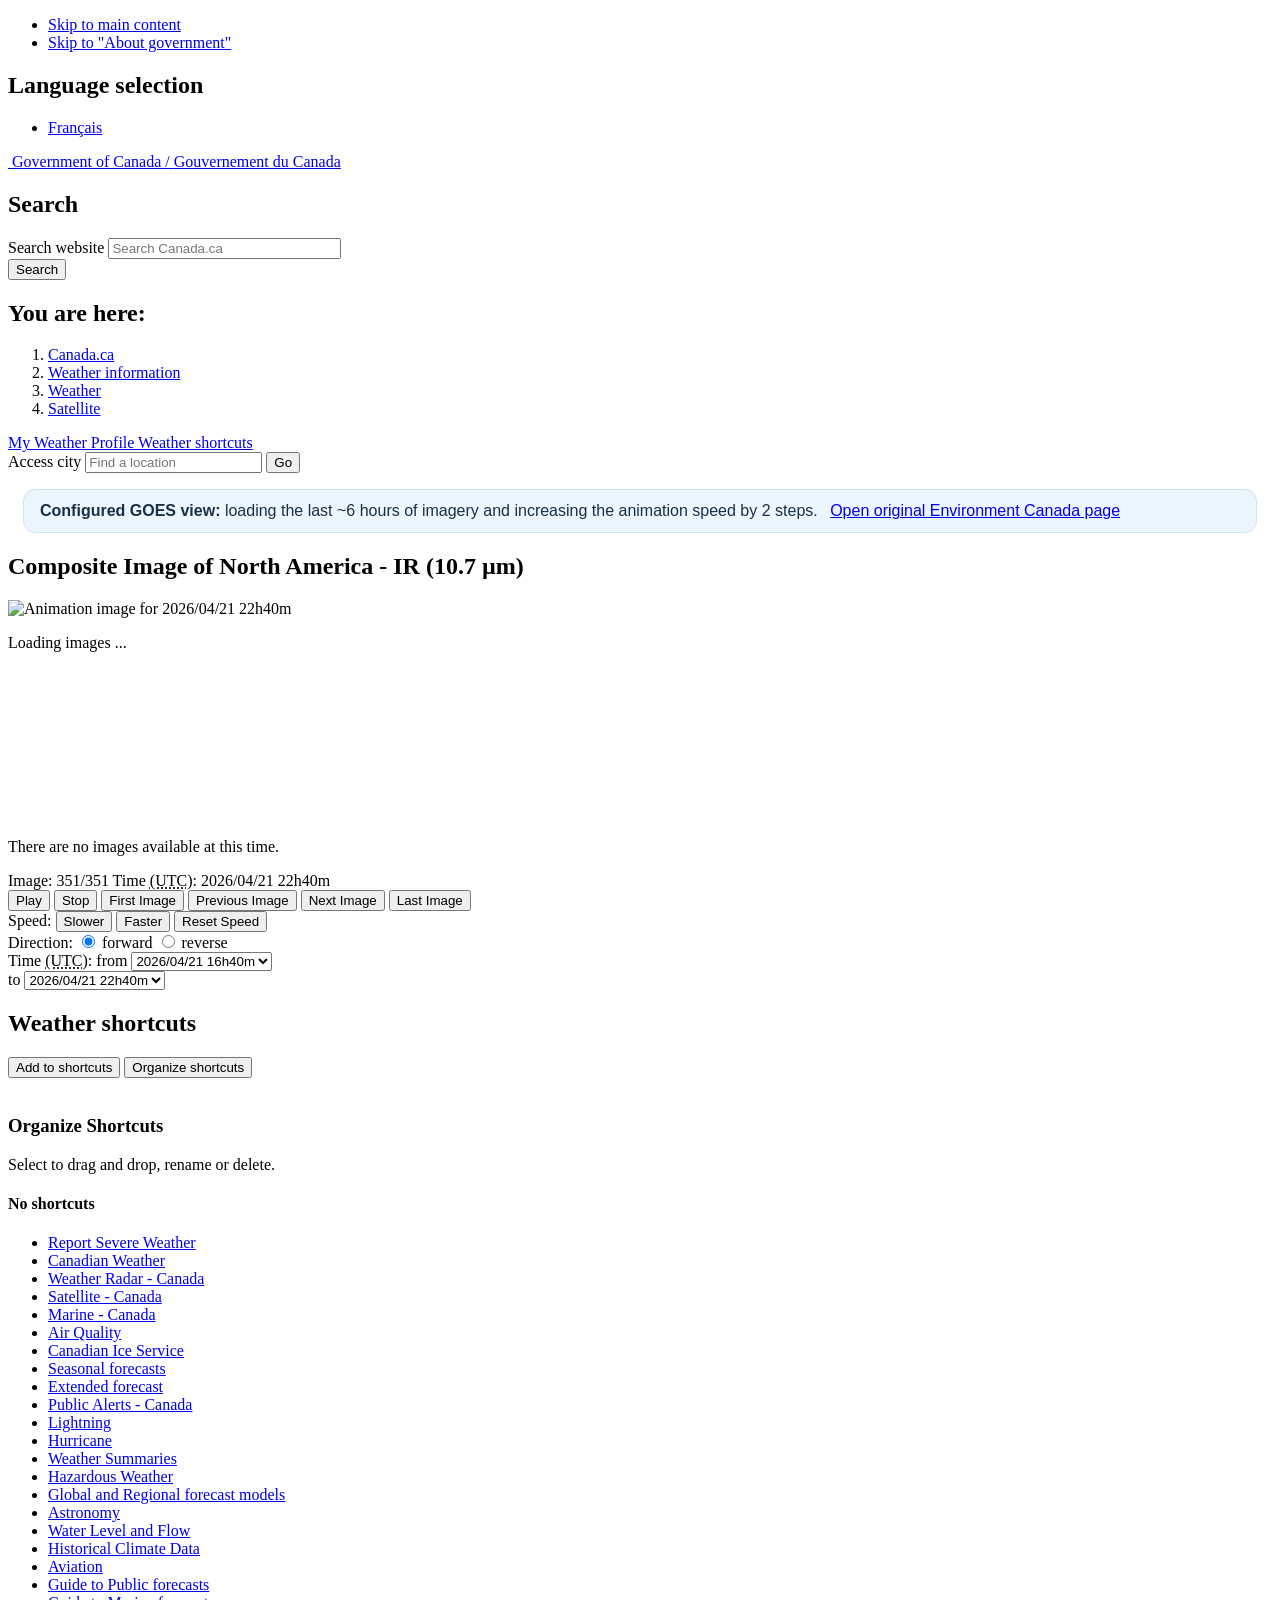
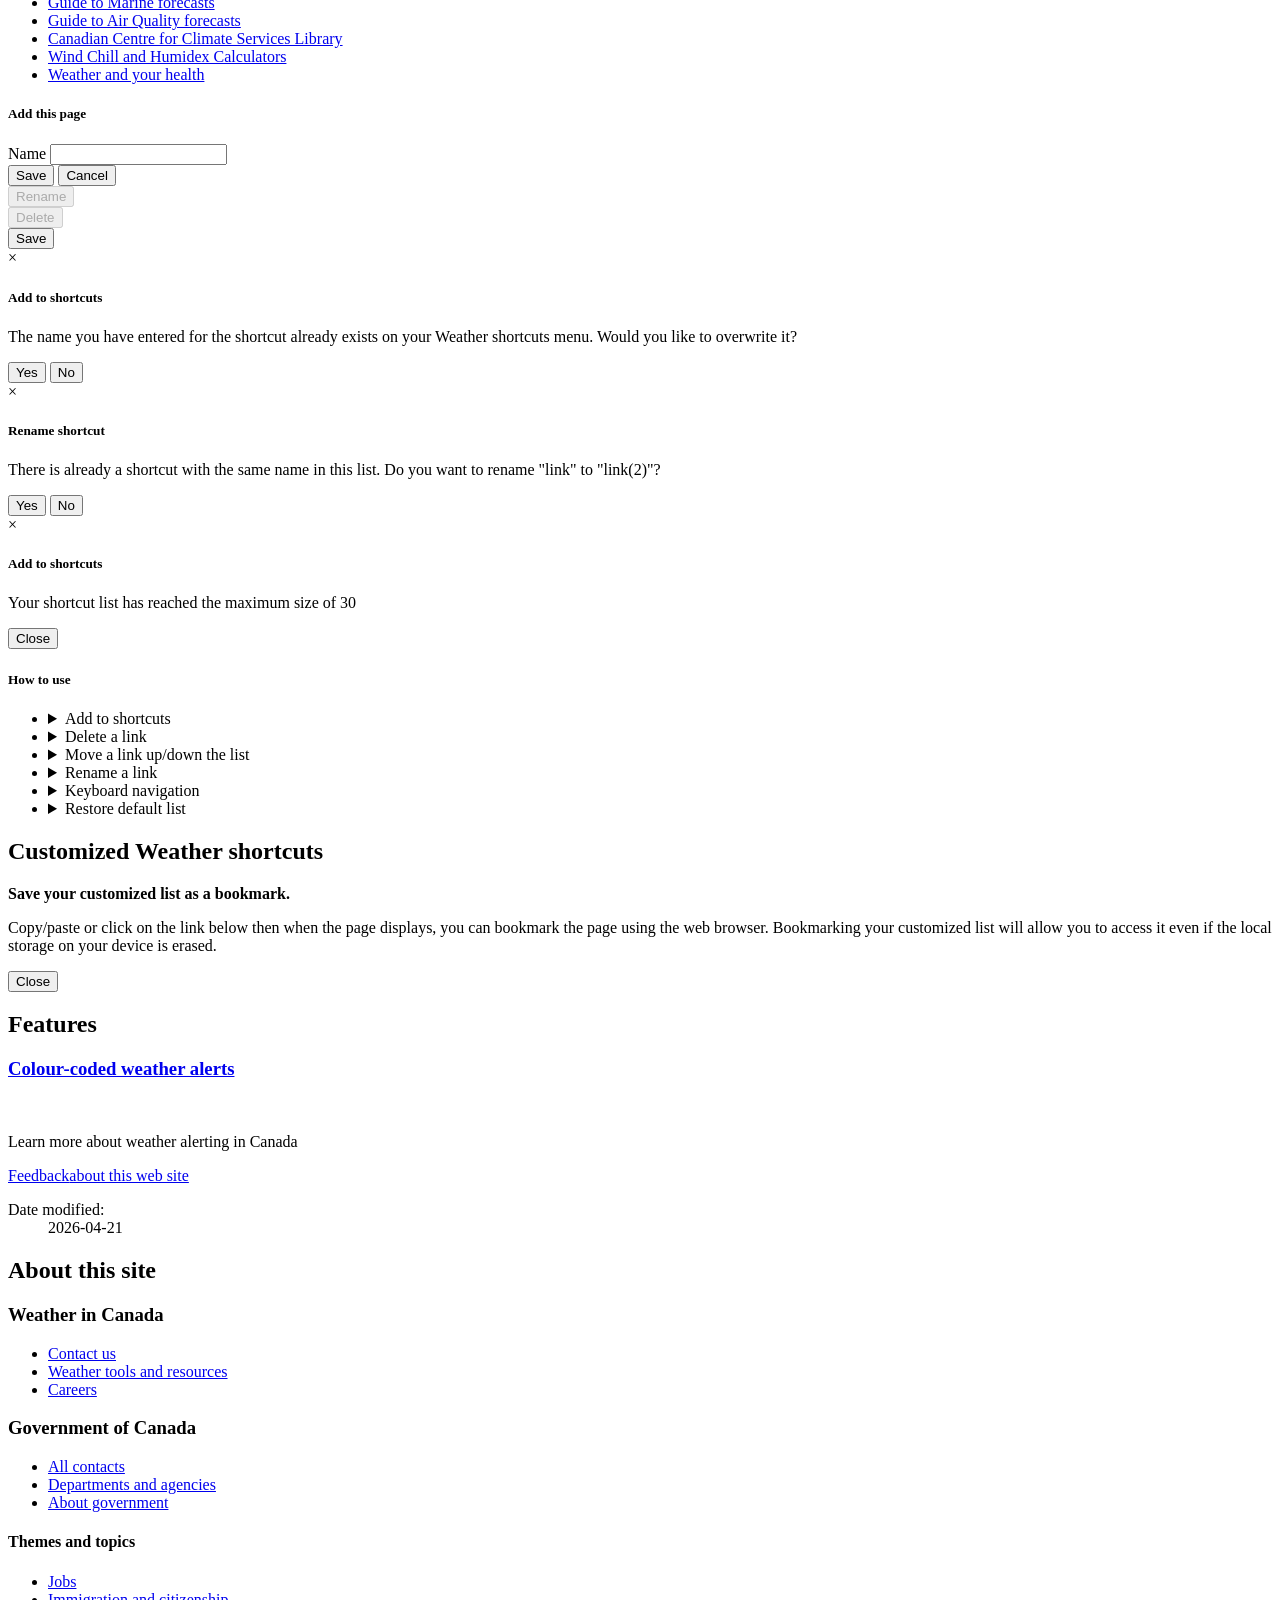
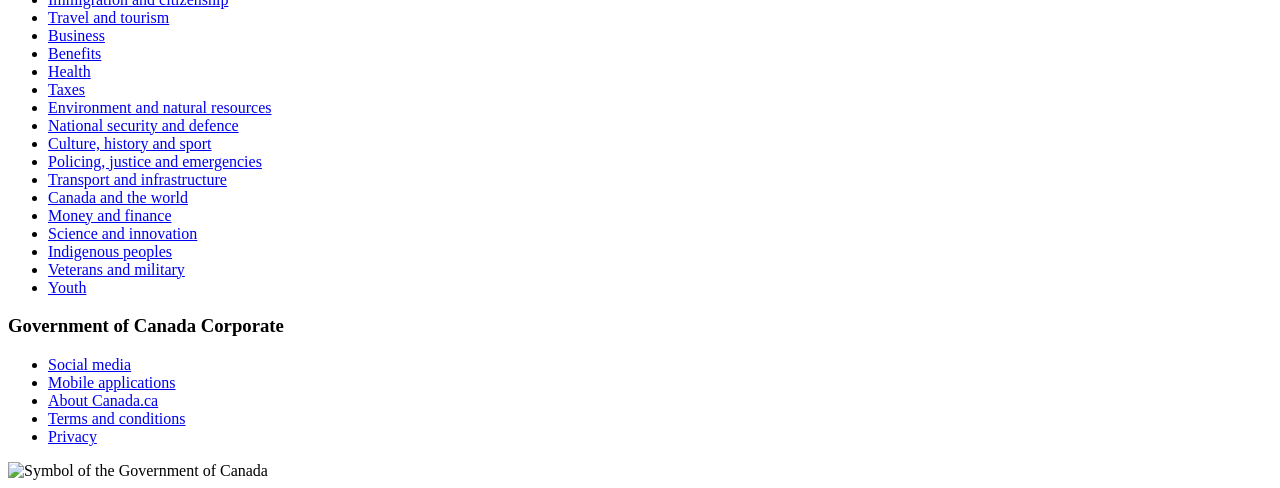
==== commit 0927957d: "Cleanup up the display, compacted views, removed redundant data sources." ====
--- a/dashboard/goes_ir_configured.html
+++ b/dashboard/goes_ir_configured.html
@@ -15,7 +15,7 @@
   <meta name="dcterms.description" content="A list of GOES-Composites, GOES-East, GOES-West, and HRPT in multiple formats" />
   <meta name="dcterms.subject" title="scheme" content="meteorology;weather;weather warnings;weather forecasts;" />
   <meta name="dcterms.issued" title="W3CDTF" content="2013-04-16" />
-  <meta name="dcterms.modified" title="W3CDTF" content="2026-04-09" />
+  <meta name="dcterms.modified" title="W3CDTF" content="2026-04-21" />
   <link href="/template/gcweb/v15.0.0/GCWeb/assets/favicon.ico" rel="icon" type="image/x-icon">
 <link rel="stylesheet" href="/template/gcweb/v15.0.0/GCWeb/css/theme.min.css">
 <noscript><link rel="stylesheet" href="/template/gcweb/v15.0.0/wet-boew/css/noscript.min.css"></noscript>
@@ -158,13 +158,13 @@
   <section>
     <h1 id="wb-cont">Composite Image of North America - IR (10.7 &#181;m)</h1>
     <div class="nopadding">
-      <div id="wxo-animator" data-image-current="357" data-image-count="358" data-wxo-anim-0="/data/satellite/goes_nam_1070_m_2026@04@06_12h20m.jpg" data-wxo-label-0="2026/04/06 12h20m" data-wxo-anim-1="/data/satellite/goes_nam_1070_m_2026@04@06_12h30m.jpg" data-wxo-label-1="2026/04/06 12h30m" data-wxo-anim-2="/data/satellite/goes_nam_1070_m_2026@04@06_12h40m.jpg" data-wxo-label-2="2026/04/06 12h40m" data-wxo-anim-3="/data/satellite/goes_nam_1070_m_2026@04@06_12h50m.jpg" data-wxo-label-3="2026/04/06 12h50m" data-wxo-anim-4="/data/satellite/goes_nam_1070_m_2026@04@06_13h00m.jpg" data-wxo-label-4="2026/04/06 13h00m" data-wxo-anim-5="/data/satellite/goes_nam_1070_m_2026@04@06_13h10m.jpg" data-wxo-label-5="2026/04/06 13h10m" data-wxo-anim-6="/data/satellite/goes_nam_1070_m_2026@04@06_13h20m.jpg" data-wxo-label-6="2026/04/06 13h20m" data-wxo-anim-7="/data/satellite/goes_nam_1070_m_2026@04@06_13h30m.jpg" data-wxo-label-7="2026/04/06 13h30m" data-wxo-anim-8="/data/satellite/goes_nam_1070_m_2026@04@06_13h40m.jpg" data-wxo-label-8="2026/04/06 13h40m" data-wxo-anim-9="/data/satellite/goes_nam_1070_m_2026@04@06_13h50m.jpg" data-wxo-label-9="2026/04/06 13h50m" data-wxo-anim-10="/data/satellite/goes_nam_1070_m_2026@04@06_14h00m.jpg" data-wxo-label-10="2026/04/06 14h00m" data-wxo-anim-11="/data/satellite/goes_nam_1070_m_2026@04@06_14h10m.jpg" data-wxo-label-11="2026/04/06 14h10m" data-wxo-anim-12="/data/satellite/goes_nam_1070_m_2026@04@06_14h20m.jpg" data-wxo-label-12="2026/04/06 14h20m" data-wxo-anim-13="/data/satellite/goes_nam_1070_m_2026@04@06_14h30m.jpg" data-wxo-label-13="2026/04/06 14h30m" data-wxo-anim-14="/data/satellite/goes_nam_1070_m_2026@04@06_14h40m.jpg" data-wxo-label-14="2026/04/06 14h40m" data-wxo-anim-15="/data/satellite/goes_nam_1070_m_2026@04@06_14h50m.jpg" data-wxo-label-15="2026/04/06 14h50m" data-wxo-anim-16="/data/satellite/goes_nam_1070_m_2026@04@06_15h00m.jpg" data-wxo-label-16="2026/04/06 15h00m" data-wxo-anim-17="/data/satellite/goes_nam_1070_m_2026@04@06_15h10m.jpg" data-wxo-label-17="2026/04/06 15h10m" data-wxo-anim-18="/data/satellite/goes_nam_1070_m_2026@04@06_15h20m.jpg" data-wxo-label-18="2026/04/06 15h20m" data-wxo-anim-19="/data/satellite/goes_nam_1070_m_2026@04@06_15h30m.jpg" data-wxo-label-19="2026/04/06 15h30m" data-wxo-anim-20="/data/satellite/goes_nam_1070_m_2026@04@06_15h40m.jpg" data-wxo-label-20="2026/04/06 15h40m" data-wxo-anim-21="/data/satellite/goes_nam_1070_m_2026@04@06_15h50m.jpg" data-wxo-label-21="2026/04/06 15h50m" data-wxo-anim-22="/data/satellite/goes_nam_1070_m_2026@04@06_16h00m.jpg" data-wxo-label-22="2026/04/06 16h00m" data-wxo-anim-23="/data/satellite/goes_nam_1070_m_2026@04@06_16h10m.jpg" data-wxo-label-23="2026/04/06 16h10m" data-wxo-anim-24="/data/satellite/goes_nam_1070_m_2026@04@06_16h20m.jpg" data-wxo-label-24="2026/04/06 16h20m" data-wxo-anim-25="/data/satellite/goes_nam_1070_m_2026@04@06_16h30m.jpg" data-wxo-label-25="2026/04/06 16h30m" data-wxo-anim-26="/data/satellite/goes_nam_1070_m_2026@04@06_16h40m.jpg" data-wxo-label-26="2026/04/06 16h40m" data-wxo-anim-27="/data/satellite/goes_nam_1070_m_2026@04@06_16h50m.jpg" data-wxo-label-27="2026/04/06 16h50m" data-wxo-anim-28="/data/satellite/goes_nam_1070_m_2026@04@06_17h00m.jpg" data-wxo-label-28="2026/04/06 17h00m" data-wxo-anim-29="/data/satellite/goes_nam_1070_m_2026@04@06_17h10m.jpg" data-wxo-label-29="2026/04/06 17h10m" data-wxo-anim-30="/data/satellite/goes_nam_1070_m_2026@04@06_17h20m.jpg" data-wxo-label-30="2026/04/06 17h20m" data-wxo-anim-31="/data/satellite/goes_nam_1070_m_2026@04@06_17h30m.jpg" data-wxo-label-31="2026/04/06 17h30m" data-wxo-anim-32="/data/satellite/goes_nam_1070_m_2026@04@06_17h40m.jpg" data-wxo-label-32="2026/04/06 17h40m" data-wxo-anim-33="/data/satellite/goes_nam_1070_m_2026@04@06_17h50m.jpg" data-wxo-label-33="2026/04/06 17h50m" data-wxo-anim-34="/data/satellite/goes_nam_1070_m_2026@04@06_18h00m.jpg" data-wxo-label-34="2026/04/06 18h00m" data-wxo-anim-35="/data/satellite/goes_nam_1070_m_2026@04@06_18h10m.jpg" data-wxo-label-35="2026/04/06 18h10m" data-wxo-anim-36="/data/satellite/goes_nam_1070_m_2026@04@06_18h20m.jpg" data-wxo-label-36="2026/04/06 18h20m" data-wxo-anim-37="/data/satellite/goes_nam_1070_m_2026@04@06_18h30m.jpg" data-wxo-label-37="2026/04/06 18h30m" data-wxo-anim-38="/data/satellite/goes_nam_1070_m_2026@04@06_18h40m.jpg" data-wxo-label-38="2026/04/06 18h40m" data-wxo-anim-39="/data/satellite/goes_nam_1070_m_2026@04@06_18h50m.jpg" data-wxo-label-39="2026/04/06 18h50m" data-wxo-anim-40="/data/satellite/goes_nam_1070_m_2026@04@06_19h00m.jpg" data-wxo-label-40="2026/04/06 19h00m" data-wxo-anim-41="/data/satellite/goes_nam_1070_m_2026@04@06_19h10m.jpg" data-wxo-label-41="2026/04/06 19h10m" data-wxo-anim-42="/data/satellite/goes_nam_1070_m_2026@04@06_19h20m.jpg" data-wxo-label-42="2026/04/06 19h20m" data-wxo-anim-43="/data/satellite/goes_nam_1070_m_2026@04@06_19h30m.jpg" data-wxo-label-43="2026/04/06 19h30m" data-wxo-anim-44="/data/satellite/goes_nam_1070_m_2026@04@06_19h40m.jpg" data-wxo-label-44="2026/04/06 19h40m" data-wxo-anim-45="/data/satellite/goes_nam_1070_m_2026@04@06_19h50m.jpg" data-wxo-label-45="2026/04/06 19h50m" data-wxo-anim-46="/data/satellite/goes_nam_1070_m_2026@04@06_20h00m.jpg" data-wxo-label-46="2026/04/06 20h00m" data-wxo-anim-47="/data/satellite/goes_nam_1070_m_2026@04@06_20h10m.jpg" data-wxo-label-47="2026/04/06 20h10m" data-wxo-anim-48="/data/satellite/goes_nam_1070_m_2026@04@06_20h20m.jpg" data-wxo-label-48="2026/04/06 20h20m" data-wxo-anim-49="/data/satellite/goes_nam_1070_m_2026@04@06_20h30m.jpg" data-wxo-label-49="2026/04/06 20h30m" data-wxo-anim-50="/data/satellite/goes_nam_1070_m_2026@04@06_20h40m.jpg" data-wxo-label-50="2026/04/06 20h40m" data-wxo-anim-51="/data/satellite/goes_nam_1070_m_2026@04@06_20h50m.jpg" data-wxo-label-51="2026/04/06 20h50m" data-wxo-anim-52="/data/satellite/goes_nam_1070_m_2026@04@06_21h00m.jpg" data-wxo-label-52="2026/04/06 21h00m" data-wxo-anim-53="/data/satellite/goes_nam_1070_m_2026@04@06_21h10m.jpg" data-wxo-label-53="2026/04/06 21h10m" data-wxo-anim-54="/data/satellite/goes_nam_1070_m_2026@04@06_21h20m.jpg" data-wxo-label-54="2026/04/06 21h20m" data-wxo-anim-55="/data/satellite/goes_nam_1070_m_2026@04@06_21h30m.jpg" data-wxo-label-55="2026/04/06 21h30m" data-wxo-anim-56="/data/satellite/goes_nam_1070_m_2026@04@06_21h40m.jpg" data-wxo-label-56="2026/04/06 21h40m" data-wxo-anim-57="/data/satellite/goes_nam_1070_m_2026@04@06_21h50m.jpg" data-wxo-label-57="2026/04/06 21h50m" data-wxo-anim-58="/data/satellite/goes_nam_1070_m_2026@04@06_22h00m.jpg" data-wxo-label-58="2026/04/06 22h00m" data-wxo-anim-59="/data/satellite/goes_nam_1070_m_2026@04@06_22h10m.jpg" data-wxo-label-59="2026/04/06 22h10m" data-wxo-anim-60="/data/satellite/goes_nam_1070_m_2026@04@06_22h20m.jpg" data-wxo-label-60="2026/04/06 22h20m" data-wxo-anim-61="/data/satellite/goes_nam_1070_m_2026@04@06_22h30m.jpg" data-wxo-label-61="2026/04/06 22h30m" data-wxo-anim-62="/data/satellite/goes_nam_1070_m_2026@04@06_22h40m.jpg" data-wxo-label-62="2026/04/06 22h40m" data-wxo-anim-63="/data/satellite/goes_nam_1070_m_2026@04@06_22h50m.jpg" data-wxo-label-63="2026/04/06 22h50m" data-wxo-anim-64="/data/satellite/goes_nam_1070_m_2026@04@06_23h00m.jpg" data-wxo-label-64="2026/04/06 23h00m" data-wxo-anim-65="/data/satellite/goes_nam_1070_m_2026@04@06_23h10m.jpg" data-wxo-label-65="2026/04/06 23h10m" data-wxo-anim-66="/data/satellite/goes_nam_1070_m_2026@04@06_23h20m.jpg" data-wxo-label-66="2026/04/06 23h20m" data-wxo-anim-67="/data/satellite/goes_nam_1070_m_2026@04@06_23h30m.jpg" data-wxo-label-67="2026/04/06 23h30m" data-wxo-anim-68="/data/satellite/goes_nam_1070_m_2026@04@06_23h40m.jpg" data-wxo-label-68="2026/04/06 23h40m" data-wxo-anim-69="/data/satellite/goes_nam_1070_m_2026@04@06_23h50m.jpg" data-wxo-label-69="2026/04/06 23h50m" data-wxo-anim-70="/data/satellite/goes_nam_1070_m_2026@04@07_00h00m.jpg" data-wxo-label-70="2026/04/07 00h00m" data-wxo-anim-71="/data/satellite/goes_nam_1070_m_2026@04@07_00h10m.jpg" data-wxo-label-71="2026/04/07 00h10m" data-wxo-anim-72="/data/satellite/goes_nam_1070_m_2026@04@07_00h20m.jpg" data-wxo-label-72="2026/04/07 00h20m" data-wxo-anim-73="/data/satellite/goes_nam_1070_m_2026@04@07_00h30m.jpg" data-wxo-label-73="2026/04/07 00h30m" data-wxo-anim-74="/data/satellite/goes_nam_1070_m_2026@04@07_00h40m.jpg" data-wxo-label-74="2026/04/07 00h40m" data-wxo-anim-75="/data/satellite/goes_nam_1070_m_2026@04@07_00h50m.jpg" data-wxo-label-75="2026/04/07 00h50m" data-wxo-anim-76="/data/satellite/goes_nam_1070_m_2026@04@07_01h00m.jpg" data-wxo-label-76="2026/04/07 01h00m" data-wxo-anim-77="/data/satellite/goes_nam_1070_m_2026@04@07_01h10m.jpg" data-wxo-label-77="2026/04/07 01h10m" data-wxo-anim-78="/data/satellite/goes_nam_1070_m_2026@04@07_01h20m.jpg" data-wxo-label-78="2026/04/07 01h20m" data-wxo-anim-79="/data/satellite/goes_nam_1070_m_2026@04@07_01h30m.jpg" data-wxo-label-79="2026/04/07 01h30m" data-wxo-anim-80="/data/satellite/goes_nam_1070_m_2026@04@07_01h40m.jpg" data-wxo-label-80="2026/04/07 01h40m" data-wxo-anim-81="/data/satellite/goes_nam_1070_m_2026@04@07_01h50m.jpg" data-wxo-label-81="2026/04/07 01h50m" data-wxo-anim-82="/data/satellite/goes_nam_1070_m_2026@04@07_02h00m.jpg" data-wxo-label-82="2026/04/07 02h00m" data-wxo-anim-83="/data/satellite/goes_nam_1070_m_2026@04@07_02h10m.jpg" data-wxo-label-83="2026/04/07 02h10m" data-wxo-anim-84="/data/satellite/goes_nam_1070_m_2026@04@07_02h20m.jpg" data-wxo-label-84="2026/04/07 02h20m" data-wxo-anim-85="/data/satellite/goes_nam_1070_m_2026@04@07_02h30m.jpg" data-wxo-label-85="2026/04/07 02h30m" data-wxo-anim-86="/data/satellite/goes_nam_1070_m_2026@04@07_02h40m.jpg" data-wxo-label-86="2026/04/07 02h40m" data-wxo-anim-87="/data/satellite/goes_nam_1070_m_2026@04@07_02h50m.jpg" data-wxo-label-87="2026/04/07 02h50m" data-wxo-anim-88="/data/satellite/goes_nam_1070_m_2026@04@07_03h00m.jpg" data-wxo-label-88="2026/04/07 03h00m" data-wxo-anim-89="/data/satellite/goes_nam_1070_m_2026@04@07_03h10m.jpg" data-wxo-label-89="2026/04/07 03h10m" data-wxo-anim-90="/data/satellite/goes_nam_1070_m_2026@04@07_03h20m.jpg" data-wxo-label-90="2026/04/07 03h20m" data-wxo-anim-91="/data/satellite/goes_nam_1070_m_2026@04@07_03h30m.jpg" data-wxo-label-91="2026/04/07 03h30m" data-wxo-anim-92="/data/satellite/goes_nam_1070_m_2026@04@07_03h40m.jpg" data-wxo-label-92="2026/04/07 03h40m" data-wxo-anim-93="/data/satellite/goes_nam_1070_m_2026@04@07_03h50m.jpg" data-wxo-label-93="2026/04/07 03h50m" data-wxo-anim-94="/data/satellite/goes_nam_1070_m_2026@04@07_04h00m.jpg" data-wxo-label-94="2026/04/07 04h00m" data-wxo-anim-95="/data/satellite/goes_nam_1070_m_2026@04@07_04h10m.jpg" data-wxo-label-95="2026/04/07 04h10m" data-wxo-anim-96="/data/satellite/goes_nam_1070_m_2026@04@07_04h20m.jpg" data-wxo-label-96="2026/04/07 04h20m" data-wxo-anim-97="/data/satellite/goes_nam_1070_m_2026@04@07_04h30m.jpg" data-wxo-label-97="2026/04/07 04h30m" data-wxo-anim-98="/data/satellite/goes_nam_1070_m_2026@04@07_04h40m.jpg" data-wxo-label-98="2026/04/07 04h40m" data-wxo-anim-99="/data/satellite/goes_nam_1070_m_2026@04@07_04h50m.jpg" data-wxo-label-99="2026/04/07 04h50m" data-wxo-anim-100="/data/satellite/goes_nam_1070_m_2026@04@07_05h00m.jpg" data-wxo-label-100="2026/04/07 05h00m" data-wxo-anim-101="/data/satellite/goes_nam_1070_m_2026@04@07_05h10m.jpg" data-wxo-label-101="2026/04/07 05h10m" data-wxo-anim-102="/data/satellite/goes_nam_1070_m_2026@04@07_05h20m.jpg" data-wxo-label-102="2026/04/07 05h20m" data-wxo-anim-103="/data/satellite/goes_nam_1070_m_2026@04@07_05h30m.jpg" data-wxo-label-103="2026/04/07 05h30m" data-wxo-anim-104="/data/satellite/goes_nam_1070_m_2026@04@07_05h40m.jpg" data-wxo-label-104="2026/04/07 05h40m" data-wxo-anim-105="/data/satellite/goes_nam_1070_m_2026@04@07_05h50m.jpg" data-wxo-label-105="2026/04/07 05h50m" data-wxo-anim-106="/data/satellite/goes_nam_1070_m_2026@04@07_06h00m.jpg" data-wxo-label-106="2026/04/07 06h00m" data-wxo-anim-107="/data/satellite/goes_nam_1070_m_2026@04@07_06h10m.jpg" data-wxo-label-107="2026/04/07 06h10m" data-wxo-anim-108="/data/satellite/goes_nam_1070_m_2026@04@07_06h20m.jpg" data-wxo-label-108="2026/04/07 06h20m" data-wxo-anim-109="/data/satellite/goes_nam_1070_m_2026@04@07_06h30m.jpg" data-wxo-label-109="2026/04/07 06h30m" data-wxo-anim-110="/data/satellite/goes_nam_1070_m_2026@04@07_06h40m.jpg" data-wxo-label-110="2026/04/07 06h40m" data-wxo-anim-111="/data/satellite/goes_nam_1070_m_2026@04@07_06h50m.jpg" data-wxo-label-111="2026/04/07 06h50m" data-wxo-anim-112="/data/satellite/goes_nam_1070_m_2026@04@07_07h00m.jpg" data-wxo-label-112="2026/04/07 07h00m" data-wxo-anim-113="/data/satellite/goes_nam_1070_m_2026@04@07_07h10m.jpg" data-wxo-label-113="2026/04/07 07h10m" data-wxo-anim-114="/data/satellite/goes_nam_1070_m_2026@04@07_07h20m.jpg" data-wxo-label-114="2026/04/07 07h20m" data-wxo-anim-115="/data/satellite/goes_nam_1070_m_2026@04@07_07h30m.jpg" data-wxo-label-115="2026/04/07 07h30m" data-wxo-anim-116="/data/satellite/goes_nam_1070_m_2026@04@07_07h40m.jpg" data-wxo-label-116="2026/04/07 07h40m" data-wxo-anim-117="/data/satellite/goes_nam_1070_m_2026@04@07_07h50m.jpg" data-wxo-label-117="2026/04/07 07h50m" data-wxo-anim-118="/data/satellite/goes_nam_1070_m_2026@04@07_08h00m.jpg" data-wxo-label-118="2026/04/07 08h00m" data-wxo-anim-119="/data/satellite/goes_nam_1070_m_2026@04@07_08h10m.jpg" data-wxo-label-119="2026/04/07 08h10m" data-wxo-anim-120="/data/satellite/goes_nam_1070_m_2026@04@07_08h20m.jpg" data-wxo-label-120="2026/04/07 08h20m" data-wxo-anim-121="/data/satellite/goes_nam_1070_m_2026@04@07_08h30m.jpg" data-wxo-label-121="2026/04/07 08h30m" data-wxo-anim-122="/data/satellite/goes_nam_1070_m_2026@04@07_08h40m.jpg" data-wxo-label-122="2026/04/07 08h40m" data-wxo-anim-123="/data/satellite/goes_nam_1070_m_2026@04@07_08h50m.jpg" data-wxo-label-123="2026/04/07 08h50m" data-wxo-anim-124="/data/satellite/goes_nam_1070_m_2026@04@07_09h00m.jpg" data-wxo-label-124="2026/04/07 09h00m" data-wxo-anim-125="/data/satellite/goes_nam_1070_m_2026@04@07_09h10m.jpg" data-wxo-label-125="2026/04/07 09h10m" data-wxo-anim-126="/data/satellite/goes_nam_1070_m_2026@04@07_09h20m.jpg" data-wxo-label-126="2026/04/07 09h20m" data-wxo-anim-127="/data/satellite/goes_nam_1070_m_2026@04@07_09h30m.jpg" data-wxo-label-127="2026/04/07 09h30m" data-wxo-anim-128="/data/satellite/goes_nam_1070_m_2026@04@07_09h40m.jpg" data-wxo-label-128="2026/04/07 09h40m" data-wxo-anim-129="/data/satellite/goes_nam_1070_m_2026@04@07_09h50m.jpg" data-wxo-label-129="2026/04/07 09h50m" data-wxo-anim-130="/data/satellite/goes_nam_1070_m_2026@04@07_10h00m.jpg" data-wxo-label-130="2026/04/07 10h00m" data-wxo-anim-131="/data/satellite/goes_nam_1070_m_2026@04@07_10h10m.jpg" data-wxo-label-131="2026/04/07 10h10m" data-wxo-anim-132="/data/satellite/goes_nam_1070_m_2026@04@07_10h20m.jpg" data-wxo-label-132="2026/04/07 10h20m" data-wxo-anim-133="/data/satellite/goes_nam_1070_m_2026@04@07_10h30m.jpg" data-wxo-label-133="2026/04/07 10h30m" data-wxo-anim-134="/data/satellite/goes_nam_1070_m_2026@04@07_10h40m.jpg" data-wxo-label-134="2026/04/07 10h40m" data-wxo-anim-135="/data/satellite/goes_nam_1070_m_2026@04@07_10h50m.jpg" data-wxo-label-135="2026/04/07 10h50m" data-wxo-anim-136="/data/satellite/goes_nam_1070_m_2026@04@07_11h00m.jpg" data-wxo-label-136="2026/04/07 11h00m" data-wxo-anim-137="/data/satellite/goes_nam_1070_m_2026@04@07_11h10m.jpg" data-wxo-label-137="2026/04/07 11h10m" data-wxo-anim-138="/data/satellite/goes_nam_1070_m_2026@04@07_11h20m.jpg" data-wxo-label-138="2026/04/07 11h20m" data-wxo-anim-139="/data/satellite/goes_nam_1070_m_2026@04@07_11h30m.jpg" data-wxo-label-139="2026/04/07 11h30m" data-wxo-anim-140="/data/satellite/goes_nam_1070_m_2026@04@07_11h40m.jpg" data-wxo-label-140="2026/04/07 11h40m" data-wxo-anim-141="/data/satellite/goes_nam_1070_m_2026@04@07_11h50m.jpg" data-wxo-label-141="2026/04/07 11h50m" data-wxo-anim-142="/data/satellite/goes_nam_1070_m_2026@04@07_12h00m.jpg" data-wxo-label-142="2026/04/07 12h00m" data-wxo-anim-143="/data/satellite/goes_nam_1070_m_2026@04@07_12h10m.jpg" data-wxo-label-143="2026/04/07 12h10m" data-wxo-anim-144="/data/satellite/goes_nam_1070_m_2026@04@07_12h20m.jpg" data-wxo-label-144="2026/04/07 12h20m" data-wxo-anim-145="/data/satellite/goes_nam_1070_m_2026@04@07_12h30m.jpg" data-wxo-label-145="2026/04/07 12h30m" data-wxo-anim-146="/data/satellite/goes_nam_1070_m_2026@04@07_12h40m.jpg" data-wxo-label-146="2026/04/07 12h40m" data-wxo-anim-147="/data/satellite/goes_nam_1070_m_2026@04@07_12h50m.jpg" data-wxo-label-147="2026/04/07 12h50m" data-wxo-anim-148="/data/satellite/goes_nam_1070_m_2026@04@07_13h00m.jpg" data-wxo-label-148="2026/04/07 13h00m" data-wxo-anim-149="/data/satellite/goes_nam_1070_m_2026@04@07_13h10m.jpg" data-wxo-label-149="2026/04/07 13h10m" data-wxo-anim-150="/data/satellite/goes_nam_1070_m_2026@04@07_13h20m.jpg" data-wxo-label-150="2026/04/07 13h20m" data-wxo-anim-151="/data/satellite/goes_nam_1070_m_2026@04@07_13h30m.jpg" data-wxo-label-151="2026/04/07 13h30m" data-wxo-anim-152="/data/satellite/goes_nam_1070_m_2026@04@07_13h40m.jpg" data-wxo-label-152="2026/04/07 13h40m" data-wxo-anim-153="/data/satellite/goes_nam_1070_m_2026@04@07_13h50m.jpg" data-wxo-label-153="2026/04/07 13h50m" data-wxo-anim-154="/data/satellite/goes_nam_1070_m_2026@04@07_14h00m.jpg" data-wxo-label-154="2026/04/07 14h00m" data-wxo-anim-155="/data/satellite/goes_nam_1070_m_2026@04@07_14h10m.jpg" data-wxo-label-155="2026/04/07 14h10m" data-wxo-anim-156="/data/satellite/goes_nam_1070_m_2026@04@07_14h20m.jpg" data-wxo-label-156="2026/04/07 14h20m" data-wxo-anim-157="/data/satellite/goes_nam_1070_m_2026@04@07_14h30m.jpg" data-wxo-label-157="2026/04/07 14h30m" data-wxo-anim-158="/data/satellite/goes_nam_1070_m_2026@04@07_14h40m.jpg" data-wxo-label-158="2026/04/07 14h40m" data-wxo-anim-159="/data/satellite/goes_nam_1070_m_2026@04@07_14h50m.jpg" data-wxo-label-159="2026/04/07 14h50m" data-wxo-anim-160="/data/satellite/goes_nam_1070_m_2026@04@07_15h00m.jpg" data-wxo-label-160="2026/04/07 15h00m" data-wxo-anim-161="/data/satellite/goes_nam_1070_m_2026@04@07_15h10m.jpg" data-wxo-label-161="2026/04/07 15h10m" data-wxo-anim-162="/data/satellite/goes_nam_1070_m_2026@04@07_15h20m.jpg" data-wxo-label-162="2026/04/07 15h20m" data-wxo-anim-163="/data/satellite/goes_nam_1070_m_2026@04@07_15h30m.jpg" data-wxo-label-163="2026/04/07 15h30m" data-wxo-anim-164="/data/satellite/goes_nam_1070_m_2026@04@07_15h40m.jpg" data-wxo-label-164="2026/04/07 15h40m" data-wxo-anim-165="/data/satellite/goes_nam_1070_m_2026@04@07_15h50m.jpg" data-wxo-label-165="2026/04/07 15h50m" data-wxo-anim-166="/data/satellite/goes_nam_1070_m_2026@04@07_16h00m.jpg" data-wxo-label-166="2026/04/07 16h00m" data-wxo-anim-167="/data/satellite/goes_nam_1070_m_2026@04@07_16h10m.jpg" data-wxo-label-167="2026/04/07 16h10m" data-wxo-anim-168="/data/satellite/goes_nam_1070_m_2026@04@07_16h20m.jpg" data-wxo-label-168="2026/04/07 16h20m" data-wxo-anim-169="/data/satellite/goes_nam_1070_m_2026@04@07_16h30m.jpg" data-wxo-label-169="2026/04/07 16h30m" data-wxo-anim-170="/data/satellite/goes_nam_1070_m_2026@04@07_16h40m.jpg" data-wxo-label-170="2026/04/07 16h40m" data-wxo-anim-171="/data/satellite/goes_nam_1070_m_2026@04@07_16h50m.jpg" data-wxo-label-171="2026/04/07 16h50m" data-wxo-anim-172="/data/satellite/goes_nam_1070_m_2026@04@07_17h00m.jpg" data-wxo-label-172="2026/04/07 17h00m" data-wxo-anim-173="/data/satellite/goes_nam_1070_m_2026@04@07_17h10m.jpg" data-wxo-label-173="2026/04/07 17h10m" data-wxo-anim-174="/data/satellite/goes_nam_1070_m_2026@04@07_17h20m.jpg" data-wxo-label-174="2026/04/07 17h20m" data-wxo-anim-175="/data/satellite/goes_nam_1070_m_2026@04@07_17h30m.jpg" data-wxo-label-175="2026/04/07 17h30m" data-wxo-anim-176="/data/satellite/goes_nam_1070_m_2026@04@07_17h40m.jpg" data-wxo-label-176="2026/04/07 17h40m" data-wxo-anim-177="/data/satellite/goes_nam_1070_m_2026@04@07_17h50m.jpg" data-wxo-label-177="2026/04/07 17h50m" data-wxo-anim-178="/data/satellite/goes_nam_1070_m_2026@04@07_18h00m.jpg" data-wxo-label-178="2026/04/07 18h00m" data-wxo-anim-179="/data/satellite/goes_nam_1070_m_2026@04@07_18h10m.jpg" data-wxo-label-179="2026/04/07 18h10m" data-wxo-anim-180="/data/satellite/goes_nam_1070_m_2026@04@07_18h20m.jpg" data-wxo-label-180="2026/04/07 18h20m" data-wxo-anim-181="/data/satellite/goes_nam_1070_m_2026@04@07_18h30m.jpg" data-wxo-label-181="2026/04/07 18h30m" data-wxo-anim-182="/data/satellite/goes_nam_1070_m_2026@04@07_18h40m.jpg" data-wxo-label-182="2026/04/07 18h40m" data-wxo-anim-183="/data/satellite/goes_nam_1070_m_2026@04@07_18h50m.jpg" data-wxo-label-183="2026/04/07 18h50m" data-wxo-anim-184="/data/satellite/goes_nam_1070_m_2026@04@07_19h00m.jpg" data-wxo-label-184="2026/04/07 19h00m" data-wxo-anim-185="/data/satellite/goes_nam_1070_m_2026@04@07_19h10m.jpg" data-wxo-label-185="2026/04/07 19h10m" data-wxo-anim-186="/data/satellite/goes_nam_1070_m_2026@04@07_19h20m.jpg" data-wxo-label-186="2026/04/07 19h20m" data-wxo-anim-187="/data/satellite/goes_nam_1070_m_2026@04@07_19h30m.jpg" data-wxo-label-187="2026/04/07 19h30m" data-wxo-anim-188="/data/satellite/goes_nam_1070_m_2026@04@07_19h40m.jpg" data-wxo-label-188="2026/04/07 19h40m" data-wxo-anim-189="/data/satellite/goes_nam_1070_m_2026@04@07_19h50m.jpg" data-wxo-label-189="2026/04/07 19h50m" data-wxo-anim-190="/data/satellite/goes_nam_1070_m_2026@04@07_20h00m.jpg" data-wxo-label-190="2026/04/07 20h00m" data-wxo-anim-191="/data/satellite/goes_nam_1070_m_2026@04@07_20h10m.jpg" data-wxo-label-191="2026/04/07 20h10m" data-wxo-anim-192="/data/satellite/goes_nam_1070_m_2026@04@07_20h20m.jpg" data-wxo-label-192="2026/04/07 20h20m" data-wxo-anim-193="/data/satellite/goes_nam_1070_m_2026@04@07_20h30m.jpg" data-wxo-label-193="2026/04/07 20h30m" data-wxo-anim-194="/data/satellite/goes_nam_1070_m_2026@04@07_20h40m.jpg" data-wxo-label-194="2026/04/07 20h40m" data-wxo-anim-195="/data/satellite/goes_nam_1070_m_2026@04@07_20h50m.jpg" data-wxo-label-195="2026/04/07 20h50m" data-wxo-anim-196="/data/satellite/goes_nam_1070_m_2026@04@07_21h00m.jpg" data-wxo-label-196="2026/04/07 21h00m" data-wxo-anim-197="/data/satellite/goes_nam_1070_m_2026@04@07_21h10m.jpg" data-wxo-label-197="2026/04/07 21h10m" data-wxo-anim-198="/data/satellite/goes_nam_1070_m_2026@04@07_21h20m.jpg" data-wxo-label-198="2026/04/07 21h20m" data-wxo-anim-199="/data/satellite/goes_nam_1070_m_2026@04@07_21h30m.jpg" data-wxo-label-199="2026/04/07 21h30m" data-wxo-anim-200="/data/satellite/goes_nam_1070_m_2026@04@07_21h40m.jpg" data-wxo-label-200="2026/04/07 21h40m" data-wxo-anim-201="/data/satellite/goes_nam_1070_m_2026@04@07_21h50m.jpg" data-wxo-label-201="2026/04/07 21h50m" data-wxo-anim-202="/data/satellite/goes_nam_1070_m_2026@04@07_22h00m.jpg" data-wxo-label-202="2026/04/07 22h00m" data-wxo-anim-203="/data/satellite/goes_nam_1070_m_2026@04@07_22h10m.jpg" data-wxo-label-203="2026/04/07 22h10m" data-wxo-anim-204="/data/satellite/goes_nam_1070_m_2026@04@07_22h20m.jpg" data-wxo-label-204="2026/04/07 22h20m" data-wxo-anim-205="/data/satellite/goes_nam_1070_m_2026@04@07_22h30m.jpg" data-wxo-label-205="2026/04/07 22h30m" data-wxo-anim-206="/data/satellite/goes_nam_1070_m_2026@04@07_22h40m.jpg" data-wxo-label-206="2026/04/07 22h40m" data-wxo-anim-207="/data/satellite/goes_nam_1070_m_2026@04@07_22h50m.jpg" data-wxo-label-207="2026/04/07 22h50m" data-wxo-anim-208="/data/satellite/goes_nam_1070_m_2026@04@07_23h00m.jpg" data-wxo-label-208="2026/04/07 23h00m" data-wxo-anim-209="/data/satellite/goes_nam_1070_m_2026@04@07_23h10m.jpg" data-wxo-label-209="2026/04/07 23h10m" data-wxo-anim-210="/data/satellite/goes_nam_1070_m_2026@04@07_23h20m.jpg" data-wxo-label-210="2026/04/07 23h20m" data-wxo-anim-211="/data/satellite/goes_nam_1070_m_2026@04@07_23h30m.jpg" data-wxo-label-211="2026/04/07 23h30m" data-wxo-anim-212="/data/satellite/goes_nam_1070_m_2026@04@07_23h40m.jpg" data-wxo-label-212="2026/04/07 23h40m" data-wxo-anim-213="/data/satellite/goes_nam_1070_m_2026@04@07_23h50m.jpg" data-wxo-label-213="2026/04/07 23h50m" data-wxo-anim-214="/data/satellite/goes_nam_1070_m_2026@04@08_00h00m.jpg" data-wxo-label-214="2026/04/08 00h00m" data-wxo-anim-215="/data/satellite/goes_nam_1070_m_2026@04@08_00h10m.jpg" data-wxo-label-215="2026/04/08 00h10m" data-wxo-anim-216="/data/satellite/goes_nam_1070_m_2026@04@08_00h20m.jpg" data-wxo-label-216="2026/04/08 00h20m" data-wxo-anim-217="/data/satellite/goes_nam_1070_m_2026@04@08_00h30m.jpg" data-wxo-label-217="2026/04/08 00h30m" data-wxo-anim-218="/data/satellite/goes_nam_1070_m_2026@04@08_00h40m.jpg" data-wxo-label-218="2026/04/08 00h40m" data-wxo-anim-219="/data/satellite/goes_nam_1070_m_2026@04@08_00h50m.jpg" data-wxo-label-219="2026/04/08 00h50m" data-wxo-anim-220="/data/satellite/goes_nam_1070_m_2026@04@08_01h00m.jpg" data-wxo-label-220="2026/04/08 01h00m" data-wxo-anim-221="/data/satellite/goes_nam_1070_m_2026@04@08_01h10m.jpg" data-wxo-label-221="2026/04/08 01h10m" data-wxo-anim-222="/data/satellite/goes_nam_1070_m_2026@04@08_01h20m.jpg" data-wxo-label-222="2026/04/08 01h20m" data-wxo-anim-223="/data/satellite/goes_nam_1070_m_2026@04@08_01h30m.jpg" data-wxo-label-223="2026/04/08 01h30m" data-wxo-anim-224="/data/satellite/goes_nam_1070_m_2026@04@08_01h40m.jpg" data-wxo-label-224="2026/04/08 01h40m" data-wxo-anim-225="/data/satellite/goes_nam_1070_m_2026@04@08_01h50m.jpg" data-wxo-label-225="2026/04/08 01h50m" data-wxo-anim-226="/data/satellite/goes_nam_1070_m_2026@04@08_02h00m.jpg" data-wxo-label-226="2026/04/08 02h00m" data-wxo-anim-227="/data/satellite/goes_nam_1070_m_2026@04@08_02h10m.jpg" data-wxo-label-227="2026/04/08 02h10m" data-wxo-anim-228="/data/satellite/goes_nam_1070_m_2026@04@08_02h20m.jpg" data-wxo-label-228="2026/04/08 02h20m" data-wxo-anim-229="/data/satellite/goes_nam_1070_m_2026@04@08_02h30m.jpg" data-wxo-label-229="2026/04/08 02h30m" data-wxo-anim-230="/data/satellite/goes_nam_1070_m_2026@04@08_02h40m.jpg" data-wxo-label-230="2026/04/08 02h40m" data-wxo-anim-231="/data/satellite/goes_nam_1070_m_2026@04@08_02h50m.jpg" data-wxo-label-231="2026/04/08 02h50m" data-wxo-anim-232="/data/satellite/goes_nam_1070_m_2026@04@08_03h00m.jpg" data-wxo-label-232="2026/04/08 03h00m" data-wxo-anim-233="/data/satellite/goes_nam_1070_m_2026@04@08_03h10m.jpg" data-wxo-label-233="2026/04/08 03h10m" data-wxo-anim-234="/data/satellite/goes_nam_1070_m_2026@04@08_03h20m.jpg" data-wxo-label-234="2026/04/08 03h20m" data-wxo-anim-235="/data/satellite/goes_nam_1070_m_2026@04@08_03h30m.jpg" data-wxo-label-235="2026/04/08 03h30m" data-wxo-anim-236="/data/satellite/goes_nam_1070_m_2026@04@08_03h40m.jpg" data-wxo-label-236="2026/04/08 03h40m" data-wxo-anim-237="/data/satellite/goes_nam_1070_m_2026@04@08_03h50m.jpg" data-wxo-label-237="2026/04/08 03h50m" data-wxo-anim-238="/data/satellite/goes_nam_1070_m_2026@04@08_04h00m.jpg" data-wxo-label-238="2026/04/08 04h00m" data-wxo-anim-239="/data/satellite/goes_nam_1070_m_2026@04@08_04h10m.jpg" data-wxo-label-239="2026/04/08 04h10m" data-wxo-anim-240="/data/satellite/goes_nam_1070_m_2026@04@08_04h20m.jpg" data-wxo-label-240="2026/04/08 04h20m" data-wxo-anim-241="/data/satellite/goes_nam_1070_m_2026@04@08_04h30m.jpg" data-wxo-label-241="2026/04/08 04h30m" data-wxo-anim-242="/data/satellite/goes_nam_1070_m_2026@04@08_04h40m.jpg" data-wxo-label-242="2026/04/08 04h40m" data-wxo-anim-243="/data/satellite/goes_nam_1070_m_2026@04@08_04h50m.jpg" data-wxo-label-243="2026/04/08 04h50m" data-wxo-anim-244="/data/satellite/goes_nam_1070_m_2026@04@08_05h00m.jpg" data-wxo-label-244="2026/04/08 05h00m" data-wxo-anim-245="/data/satellite/goes_nam_1070_m_2026@04@08_05h10m.jpg" data-wxo-label-245="2026/04/08 05h10m" data-wxo-anim-246="/data/satellite/goes_nam_1070_m_2026@04@08_05h20m.jpg" data-wxo-label-246="2026/04/08 05h20m" data-wxo-anim-247="/data/satellite/goes_nam_1070_m_2026@04@08_05h30m.jpg" data-wxo-label-247="2026/04/08 05h30m" data-wxo-anim-248="/data/satellite/goes_nam_1070_m_2026@04@08_05h40m.jpg" data-wxo-label-248="2026/04/08 05h40m" data-wxo-anim-249="/data/satellite/goes_nam_1070_m_2026@04@08_05h50m.jpg" data-wxo-label-249="2026/04/08 05h50m" data-wxo-anim-250="/data/satellite/goes_nam_1070_m_2026@04@08_06h00m.jpg" data-wxo-label-250="2026/04/08 06h00m" data-wxo-anim-251="/data/satellite/goes_nam_1070_m_2026@04@08_06h10m.jpg" data-wxo-label-251="2026/04/08 06h10m" data-wxo-anim-252="/data/satellite/goes_nam_1070_m_2026@04@08_06h20m.jpg" data-wxo-label-252="2026/04/08 06h20m" data-wxo-anim-253="/data/satellite/goes_nam_1070_m_2026@04@08_06h30m.jpg" data-wxo-label-253="2026/04/08 06h30m" data-wxo-anim-254="/data/satellite/goes_nam_1070_m_2026@04@08_06h40m.jpg" data-wxo-label-254="2026/04/08 06h40m" data-wxo-anim-255="/data/satellite/goes_nam_1070_m_2026@04@08_06h50m.jpg" data-wxo-label-255="2026/04/08 06h50m" data-wxo-anim-256="/data/satellite/goes_nam_1070_m_2026@04@08_07h00m.jpg" data-wxo-label-256="2026/04/08 07h00m" data-wxo-anim-257="/data/satellite/goes_nam_1070_m_2026@04@08_07h10m.jpg" data-wxo-label-257="2026/04/08 07h10m" data-wxo-anim-258="/data/satellite/goes_nam_1070_m_2026@04@08_07h20m.jpg" data-wxo-label-258="2026/04/08 07h20m" data-wxo-anim-259="/data/satellite/goes_nam_1070_m_2026@04@08_07h30m.jpg" data-wxo-label-259="2026/04/08 07h30m" data-wxo-anim-260="/data/satellite/goes_nam_1070_m_2026@04@08_07h40m.jpg" data-wxo-label-260="2026/04/08 07h40m" data-wxo-anim-261="/data/satellite/goes_nam_1070_m_2026@04@08_07h50m.jpg" data-wxo-label-261="2026/04/08 07h50m" data-wxo-anim-262="/data/satellite/goes_nam_1070_m_2026@04@08_08h00m.jpg" data-wxo-label-262="2026/04/08 08h00m" data-wxo-anim-263="/data/satellite/goes_nam_1070_m_2026@04@08_08h10m.jpg" data-wxo-label-263="2026/04/08 08h10m" data-wxo-anim-264="/data/satellite/goes_nam_1070_m_2026@04@08_08h20m.jpg" data-wxo-label-264="2026/04/08 08h20m" data-wxo-anim-265="/data/satellite/goes_nam_1070_m_2026@04@08_08h30m.jpg" data-wxo-label-265="2026/04/08 08h30m" data-wxo-anim-266="/data/satellite/goes_nam_1070_m_2026@04@08_08h40m.jpg" data-wxo-label-266="2026/04/08 08h40m" data-wxo-anim-267="/data/satellite/goes_nam_1070_m_2026@04@08_08h50m.jpg" data-wxo-label-267="2026/04/08 08h50m" data-wxo-anim-268="/data/satellite/goes_nam_1070_m_2026@04@08_09h00m.jpg" data-wxo-label-268="2026/04/08 09h00m" data-wxo-anim-269="/data/satellite/goes_nam_1070_m_2026@04@08_09h10m.jpg" data-wxo-label-269="2026/04/08 09h10m" data-wxo-anim-270="/data/satellite/goes_nam_1070_m_2026@04@08_09h20m.jpg" data-wxo-label-270="2026/04/08 09h20m" data-wxo-anim-271="/data/satellite/goes_nam_1070_m_2026@04@08_09h30m.jpg" data-wxo-label-271="2026/04/08 09h30m" data-wxo-anim-272="/data/satellite/goes_nam_1070_m_2026@04@08_09h40m.jpg" data-wxo-label-272="2026/04/08 09h40m" data-wxo-anim-273="/data/satellite/goes_nam_1070_m_2026@04@08_09h50m.jpg" data-wxo-label-273="2026/04/08 09h50m" data-wxo-anim-274="/data/satellite/goes_nam_1070_m_2026@04@08_10h00m.jpg" data-wxo-label-274="2026/04/08 10h00m" data-wxo-anim-275="/data/satellite/goes_nam_1070_m_2026@04@08_10h10m.jpg" data-wxo-label-275="2026/04/08 10h10m" data-wxo-anim-276="/data/satellite/goes_nam_1070_m_2026@04@08_10h20m.jpg" data-wxo-label-276="2026/04/08 10h20m" data-wxo-anim-277="/data/satellite/goes_nam_1070_m_2026@04@08_10h30m.jpg" data-wxo-label-277="2026/04/08 10h30m" data-wxo-anim-278="/data/satellite/goes_nam_1070_m_2026@04@08_10h40m.jpg" data-wxo-label-278="2026/04/08 10h40m" data-wxo-anim-279="/data/satellite/goes_nam_1070_m_2026@04@08_10h50m.jpg" data-wxo-label-279="2026/04/08 10h50m" data-wxo-anim-280="/data/satellite/goes_nam_1070_m_2026@04@08_11h00m.jpg" data-wxo-label-280="2026/04/08 11h00m" data-wxo-anim-281="/data/satellite/goes_nam_1070_m_2026@04@08_11h10m.jpg" data-wxo-label-281="2026/04/08 11h10m" data-wxo-anim-282="/data/satellite/goes_nam_1070_m_2026@04@08_11h20m.jpg" data-wxo-label-282="2026/04/08 11h20m" data-wxo-anim-283="/data/satellite/goes_nam_1070_m_2026@04@08_11h30m.jpg" data-wxo-label-283="2026/04/08 11h30m" data-wxo-anim-284="/data/satellite/goes_nam_1070_m_2026@04@08_11h40m.jpg" data-wxo-label-284="2026/04/08 11h40m" data-wxo-anim-285="/data/satellite/goes_nam_1070_m_2026@04@08_11h50m.jpg" data-wxo-label-285="2026/04/08 11h50m" data-wxo-anim-286="/data/satellite/goes_nam_1070_m_2026@04@08_12h00m.jpg" data-wxo-label-286="2026/04/08 12h00m" data-wxo-anim-287="/data/satellite/goes_nam_1070_m_2026@04@08_12h10m.jpg" data-wxo-label-287="2026/04/08 12h10m" data-wxo-anim-288="/data/satellite/goes_nam_1070_m_2026@04@08_12h20m.jpg" data-wxo-label-288="2026/04/08 12h20m" data-wxo-anim-289="/data/satellite/goes_nam_1070_m_2026@04@08_12h30m.jpg" data-wxo-label-289="2026/04/08 12h30m" data-wxo-anim-290="/data/satellite/goes_nam_1070_m_2026@04@08_12h40m.jpg" data-wxo-label-290="2026/04/08 12h40m" data-wxo-anim-291="/data/satellite/goes_nam_1070_m_2026@04@08_12h50m.jpg" data-wxo-label-291="2026/04/08 12h50m" data-wxo-anim-292="/data/satellite/goes_nam_1070_m_2026@04@08_13h00m.jpg" data-wxo-label-292="2026/04/08 13h00m" data-wxo-anim-293="/data/satellite/goes_nam_1070_m_2026@04@08_13h10m.jpg" data-wxo-label-293="2026/04/08 13h10m" data-wxo-anim-294="/data/satellite/goes_nam_1070_m_2026@04@08_13h20m.jpg" data-wxo-label-294="2026/04/08 13h20m" data-wxo-anim-295="/data/satellite/goes_nam_1070_m_2026@04@08_13h30m.jpg" data-wxo-label-295="2026/04/08 13h30m" data-wxo-anim-296="/data/satellite/goes_nam_1070_m_2026@04@08_13h40m.jpg" data-wxo-label-296="2026/04/08 13h40m" data-wxo-anim-297="/data/satellite/goes_nam_1070_m_2026@04@08_13h50m.jpg" data-wxo-label-297="2026/04/08 13h50m" data-wxo-anim-298="/data/satellite/goes_nam_1070_m_2026@04@08_14h00m.jpg" data-wxo-label-298="2026/04/08 14h00m" data-wxo-anim-299="/data/satellite/goes_nam_1070_m_2026@04@08_14h10m.jpg" data-wxo-label-299="2026/04/08 14h10m" data-wxo-anim-300="/data/satellite/goes_nam_1070_m_2026@04@08_14h20m.jpg" data-wxo-label-300="2026/04/08 14h20m" data-wxo-anim-301="/data/satellite/goes_nam_1070_m_2026@04@08_14h30m.jpg" data-wxo-label-301="2026/04/08 14h30m" data-wxo-anim-302="/data/satellite/goes_nam_1070_m_2026@04@08_14h40m.jpg" data-wxo-label-302="2026/04/08 14h40m" data-wxo-anim-303="/data/satellite/goes_nam_1070_m_2026@04@08_14h50m.jpg" data-wxo-label-303="2026/04/08 14h50m" data-wxo-anim-304="/data/satellite/goes_nam_1070_m_2026@04@08_15h00m.jpg" data-wxo-label-304="2026/04/08 15h00m" data-wxo-anim-305="/data/satellite/goes_nam_1070_m_2026@04@08_15h10m.jpg" data-wxo-label-305="2026/04/08 15h10m" data-wxo-anim-306="/data/satellite/goes_nam_1070_m_2026@04@08_15h20m.jpg" data-wxo-label-306="2026/04/08 15h20m" data-wxo-anim-307="/data/satellite/goes_nam_1070_m_2026@04@08_15h30m.jpg" data-wxo-label-307="2026/04/08 15h30m" data-wxo-anim-308="/data/satellite/goes_nam_1070_m_2026@04@08_15h40m.jpg" data-wxo-label-308="2026/04/08 15h40m" data-wxo-anim-309="/data/satellite/goes_nam_1070_m_2026@04@08_15h50m.jpg" data-wxo-label-309="2026/04/08 15h50m" data-wxo-anim-310="/data/satellite/goes_nam_1070_m_2026@04@08_16h00m.jpg" data-wxo-label-310="2026/04/08 16h00m" data-wxo-anim-311="/data/satellite/goes_nam_1070_m_2026@04@08_16h10m.jpg" data-wxo-label-311="2026/04/08 16h10m" data-wxo-anim-312="/data/satellite/goes_nam_1070_m_2026@04@08_16h20m.jpg" data-wxo-label-312="2026/04/08 16h20m" data-wxo-anim-313="/data/satellite/goes_nam_1070_m_2026@04@08_16h30m.jpg" data-wxo-label-313="2026/04/08 16h30m" data-wxo-anim-314="/data/satellite/goes_nam_1070_m_2026@04@08_16h40m.jpg" data-wxo-label-314="2026/04/08 16h40m" data-wxo-anim-315="/data/satellite/goes_nam_1070_m_2026@04@08_16h50m.jpg" data-wxo-label-315="2026/04/08 16h50m" data-wxo-anim-316="/data/satellite/goes_nam_1070_m_2026@04@08_17h00m.jpg" data-wxo-label-316="2026/04/08 17h00m" data-wxo-anim-317="/data/satellite/goes_nam_1070_m_2026@04@08_17h10m.jpg" data-wxo-label-317="2026/04/08 17h10m" data-wxo-anim-318="/data/satellite/goes_nam_1070_m_2026@04@08_17h20m.jpg" data-wxo-label-318="2026/04/08 17h20m" data-wxo-anim-319="/data/satellite/goes_nam_1070_m_2026@04@08_17h30m.jpg" data-wxo-label-319="2026/04/08 17h30m" data-wxo-anim-320="/data/satellite/goes_nam_1070_m_2026@04@08_17h40m.jpg" data-wxo-label-320="2026/04/08 17h40m" data-wxo-anim-321="/data/satellite/goes_nam_1070_m_2026@04@08_17h50m.jpg" data-wxo-label-321="2026/04/08 17h50m" data-wxo-anim-322="/data/satellite/goes_nam_1070_m_2026@04@08_18h00m.jpg" data-wxo-label-322="2026/04/08 18h00m" data-wxo-anim-323="/data/satellite/goes_nam_1070_m_2026@04@08_18h10m.jpg" data-wxo-label-323="2026/04/08 18h10m" data-wxo-anim-324="/data/satellite/goes_nam_1070_m_2026@04@08_18h20m.jpg" data-wxo-label-324="2026/04/08 18h20m" data-wxo-anim-325="/data/satellite/goes_nam_1070_m_2026@04@08_18h30m.jpg" data-wxo-label-325="2026/04/08 18h30m" data-wxo-anim-326="/data/satellite/goes_nam_1070_m_2026@04@08_18h40m.jpg" data-wxo-label-326="2026/04/08 18h40m" data-wxo-anim-327="/data/satellite/goes_nam_1070_m_2026@04@08_18h50m.jpg" data-wxo-label-327="2026/04/08 18h50m" data-wxo-anim-328="/data/satellite/goes_nam_1070_m_2026@04@08_19h00m.jpg" data-wxo-label-328="2026/04/08 19h00m" data-wxo-anim-329="/data/satellite/goes_nam_1070_m_2026@04@08_19h10m.jpg" data-wxo-label-329="2026/04/08 19h10m" data-wxo-anim-330="/data/satellite/goes_nam_1070_m_2026@04@08_19h20m.jpg" data-wxo-label-330="2026/04/08 19h20m" data-wxo-anim-331="/data/satellite/goes_nam_1070_m_2026@04@08_19h30m.jpg" data-wxo-label-331="2026/04/08 19h30m" data-wxo-anim-332="/data/satellite/goes_nam_1070_m_2026@04@08_19h40m.jpg" data-wxo-label-332="2026/04/08 19h40m" data-wxo-anim-333="/data/satellite/goes_nam_1070_m_2026@04@08_19h50m.jpg" data-wxo-label-333="2026/04/08 19h50m" data-wxo-anim-334="/data/satellite/goes_nam_1070_m_2026@04@08_20h00m.jpg" data-wxo-label-334="2026/04/08 20h00m" data-wxo-anim-335="/data/satellite/goes_nam_1070_m_2026@04@08_20h10m.jpg" data-wxo-label-335="2026/04/08 20h10m" data-wxo-anim-336="/data/satellite/goes_nam_1070_m_2026@04@08_20h20m.jpg" data-wxo-label-336="2026/04/08 20h20m" data-wxo-anim-337="/data/satellite/goes_nam_1070_m_2026@04@08_20h30m.jpg" data-wxo-label-337="2026/04/08 20h30m" data-wxo-anim-338="/data/satellite/goes_nam_1070_m_2026@04@08_20h40m.jpg" data-wxo-label-338="2026/04/08 20h40m" data-wxo-anim-339="/data/satellite/goes_nam_1070_m_2026@04@08_20h50m.jpg" data-wxo-label-339="2026/04/08 20h50m" data-wxo-anim-340="/data/satellite/goes_nam_1070_m_2026@04@08_21h00m.jpg" data-wxo-label-340="2026/04/08 21h00m" data-wxo-anim-341="/data/satellite/goes_nam_1070_m_2026@04@08_21h10m.jpg" data-wxo-label-341="2026/04/08 21h10m" data-wxo-anim-342="/data/satellite/goes_nam_1070_m_2026@04@08_21h20m.jpg" data-wxo-label-342="2026/04/08 21h20m" data-wxo-anim-343="/data/satellite/goes_nam_1070_m_2026@04@08_21h30m.jpg" data-wxo-label-343="2026/04/08 21h30m" data-wxo-anim-344="/data/satellite/goes_nam_1070_m_2026@04@08_21h40m.jpg" data-wxo-label-344="2026/04/08 21h40m" data-wxo-anim-345="/data/satellite/goes_nam_1070_m_2026@04@08_21h50m.jpg" data-wxo-label-345="2026/04/08 21h50m" data-wxo-anim-346="/data/satellite/goes_nam_1070_m_2026@04@08_22h00m.jpg" data-wxo-label-346="2026/04/08 22h00m" data-wxo-anim-347="/data/satellite/goes_nam_1070_m_2026@04@08_22h10m.jpg" data-wxo-label-347="2026/04/08 22h10m" data-wxo-anim-348="/data/satellite/goes_nam_1070_m_2026@04@08_22h20m.jpg" data-wxo-label-348="2026/04/08 22h20m" data-wxo-anim-349="/data/satellite/goes_nam_1070_m_2026@04@08_22h30m.jpg" data-wxo-label-349="2026/04/08 22h30m" data-wxo-anim-350="/data/satellite/goes_nam_1070_m_2026@04@08_22h40m.jpg" data-wxo-label-350="2026/04/08 22h40m" data-wxo-anim-351="/data/satellite/goes_nam_1070_m_2026@04@08_22h50m.jpg" data-wxo-label-351="2026/04/08 22h50m" data-wxo-anim-352="/data/satellite/goes_nam_1070_m_2026@04@08_23h00m.jpg" data-wxo-label-352="2026/04/08 23h00m" data-wxo-anim-353="/data/satellite/goes_nam_1070_m_2026@04@08_23h10m.jpg" data-wxo-label-353="2026/04/08 23h10m" data-wxo-anim-354="/data/satellite/goes_nam_1070_m_2026@04@08_23h20m.jpg" data-wxo-label-354="2026/04/08 23h20m" data-wxo-anim-355="/data/satellite/goes_nam_1070_m_2026@04@08_23h30m.jpg" data-wxo-label-355="2026/04/08 23h30m" data-wxo-anim-356="/data/satellite/goes_nam_1070_m_2026@04@08_23h40m.jpg" data-wxo-label-356="2026/04/08 23h40m" data-wxo-anim-357="/data/satellite/goes_nam_1070_m_2026@04@08_23h50m.jpg" data-wxo-label-357="2026/04/08 23h50m" >
+      <div id="wxo-animator" data-image-current="350" data-image-count="351" data-wxo-anim-0="/data/satellite/goes_nam_1070_m_2026@04@19_12h20m.jpg" data-wxo-label-0="2026/04/19 12h20m" data-wxo-anim-1="/data/satellite/goes_nam_1070_m_2026@04@19_12h30m.jpg" data-wxo-label-1="2026/04/19 12h30m" data-wxo-anim-2="/data/satellite/goes_nam_1070_m_2026@04@19_12h40m.jpg" data-wxo-label-2="2026/04/19 12h40m" data-wxo-anim-3="/data/satellite/goes_nam_1070_m_2026@04@19_12h50m.jpg" data-wxo-label-3="2026/04/19 12h50m" data-wxo-anim-4="/data/satellite/goes_nam_1070_m_2026@04@19_13h00m.jpg" data-wxo-label-4="2026/04/19 13h00m" data-wxo-anim-5="/data/satellite/goes_nam_1070_m_2026@04@19_13h10m.jpg" data-wxo-label-5="2026/04/19 13h10m" data-wxo-anim-6="/data/satellite/goes_nam_1070_m_2026@04@19_13h20m.jpg" data-wxo-label-6="2026/04/19 13h20m" data-wxo-anim-7="/data/satellite/goes_nam_1070_m_2026@04@19_13h30m.jpg" data-wxo-label-7="2026/04/19 13h30m" data-wxo-anim-8="/data/satellite/goes_nam_1070_m_2026@04@19_13h40m.jpg" data-wxo-label-8="2026/04/19 13h40m" data-wxo-anim-9="/data/satellite/goes_nam_1070_m_2026@04@19_13h50m.jpg" data-wxo-label-9="2026/04/19 13h50m" data-wxo-anim-10="/data/satellite/goes_nam_1070_m_2026@04@19_14h00m.jpg" data-wxo-label-10="2026/04/19 14h00m" data-wxo-anim-11="/data/satellite/goes_nam_1070_m_2026@04@19_14h10m.jpg" data-wxo-label-11="2026/04/19 14h10m" data-wxo-anim-12="/data/satellite/goes_nam_1070_m_2026@04@19_14h20m.jpg" data-wxo-label-12="2026/04/19 14h20m" data-wxo-anim-13="/data/satellite/goes_nam_1070_m_2026@04@19_14h30m.jpg" data-wxo-label-13="2026/04/19 14h30m" data-wxo-anim-14="/data/satellite/goes_nam_1070_m_2026@04@19_14h40m.jpg" data-wxo-label-14="2026/04/19 14h40m" data-wxo-anim-15="/data/satellite/goes_nam_1070_m_2026@04@19_14h50m.jpg" data-wxo-label-15="2026/04/19 14h50m" data-wxo-anim-16="/data/satellite/goes_nam_1070_m_2026@04@19_15h00m.jpg" data-wxo-label-16="2026/04/19 15h00m" data-wxo-anim-17="/data/satellite/goes_nam_1070_m_2026@04@19_15h10m.jpg" data-wxo-label-17="2026/04/19 15h10m" data-wxo-anim-18="/data/satellite/goes_nam_1070_m_2026@04@19_15h20m.jpg" data-wxo-label-18="2026/04/19 15h20m" data-wxo-anim-19="/data/satellite/goes_nam_1070_m_2026@04@19_15h30m.jpg" data-wxo-label-19="2026/04/19 15h30m" data-wxo-anim-20="/data/satellite/goes_nam_1070_m_2026@04@19_15h40m.jpg" data-wxo-label-20="2026/04/19 15h40m" data-wxo-anim-21="/data/satellite/goes_nam_1070_m_2026@04@19_15h50m.jpg" data-wxo-label-21="2026/04/19 15h50m" data-wxo-anim-22="/data/satellite/goes_nam_1070_m_2026@04@19_16h00m.jpg" data-wxo-label-22="2026/04/19 16h00m" data-wxo-anim-23="/data/satellite/goes_nam_1070_m_2026@04@19_16h10m.jpg" data-wxo-label-23="2026/04/19 16h10m" data-wxo-anim-24="/data/satellite/goes_nam_1070_m_2026@04@19_16h20m.jpg" data-wxo-label-24="2026/04/19 16h20m" data-wxo-anim-25="/data/satellite/goes_nam_1070_m_2026@04@19_16h30m.jpg" data-wxo-label-25="2026/04/19 16h30m" data-wxo-anim-26="/data/satellite/goes_nam_1070_m_2026@04@19_16h40m.jpg" data-wxo-label-26="2026/04/19 16h40m" data-wxo-anim-27="/data/satellite/goes_nam_1070_m_2026@04@19_16h50m.jpg" data-wxo-label-27="2026/04/19 16h50m" data-wxo-anim-28="/data/satellite/goes_nam_1070_m_2026@04@19_17h00m.jpg" data-wxo-label-28="2026/04/19 17h00m" data-wxo-anim-29="/data/satellite/goes_nam_1070_m_2026@04@19_17h10m.jpg" data-wxo-label-29="2026/04/19 17h10m" data-wxo-anim-30="/data/satellite/goes_nam_1070_m_2026@04@19_17h20m.jpg" data-wxo-label-30="2026/04/19 17h20m" data-wxo-anim-31="/data/satellite/goes_nam_1070_m_2026@04@19_17h30m.jpg" data-wxo-label-31="2026/04/19 17h30m" data-wxo-anim-32="/data/satellite/goes_nam_1070_m_2026@04@19_17h40m.jpg" data-wxo-label-32="2026/04/19 17h40m" data-wxo-anim-33="/data/satellite/goes_nam_1070_m_2026@04@19_17h50m.jpg" data-wxo-label-33="2026/04/19 17h50m" data-wxo-anim-34="/data/satellite/goes_nam_1070_m_2026@04@19_18h00m.jpg" data-wxo-label-34="2026/04/19 18h00m" data-wxo-anim-35="/data/satellite/goes_nam_1070_m_2026@04@19_18h10m.jpg" data-wxo-label-35="2026/04/19 18h10m" data-wxo-anim-36="/data/satellite/goes_nam_1070_m_2026@04@19_18h20m.jpg" data-wxo-label-36="2026/04/19 18h20m" data-wxo-anim-37="/data/satellite/goes_nam_1070_m_2026@04@19_18h30m.jpg" data-wxo-label-37="2026/04/19 18h30m" data-wxo-anim-38="/data/satellite/goes_nam_1070_m_2026@04@19_18h40m.jpg" data-wxo-label-38="2026/04/19 18h40m" data-wxo-anim-39="/data/satellite/goes_nam_1070_m_2026@04@19_18h50m.jpg" data-wxo-label-39="2026/04/19 18h50m" data-wxo-anim-40="/data/satellite/goes_nam_1070_m_2026@04@19_19h00m.jpg" data-wxo-label-40="2026/04/19 19h00m" data-wxo-anim-41="/data/satellite/goes_nam_1070_m_2026@04@19_19h10m.jpg" data-wxo-label-41="2026/04/19 19h10m" data-wxo-anim-42="/data/satellite/goes_nam_1070_m_2026@04@19_19h20m.jpg" data-wxo-label-42="2026/04/19 19h20m" data-wxo-anim-43="/data/satellite/goes_nam_1070_m_2026@04@19_19h30m.jpg" data-wxo-label-43="2026/04/19 19h30m" data-wxo-anim-44="/data/satellite/goes_nam_1070_m_2026@04@19_19h40m.jpg" data-wxo-label-44="2026/04/19 19h40m" data-wxo-anim-45="/data/satellite/goes_nam_1070_m_2026@04@19_19h50m.jpg" data-wxo-label-45="2026/04/19 19h50m" data-wxo-anim-46="/data/satellite/goes_nam_1070_m_2026@04@19_20h00m.jpg" data-wxo-label-46="2026/04/19 20h00m" data-wxo-anim-47="/data/satellite/goes_nam_1070_m_2026@04@19_20h10m.jpg" data-wxo-label-47="2026/04/19 20h10m" data-wxo-anim-48="/data/satellite/goes_nam_1070_m_2026@04@19_20h20m.jpg" data-wxo-label-48="2026/04/19 20h20m" data-wxo-anim-49="/data/satellite/goes_nam_1070_m_2026@04@19_20h30m.jpg" data-wxo-label-49="2026/04/19 20h30m" data-wxo-anim-50="/data/satellite/goes_nam_1070_m_2026@04@19_20h40m.jpg" data-wxo-label-50="2026/04/19 20h40m" data-wxo-anim-51="/data/satellite/goes_nam_1070_m_2026@04@19_20h50m.jpg" data-wxo-label-51="2026/04/19 20h50m" data-wxo-anim-52="/data/satellite/goes_nam_1070_m_2026@04@19_21h00m.jpg" data-wxo-label-52="2026/04/19 21h00m" data-wxo-anim-53="/data/satellite/goes_nam_1070_m_2026@04@19_21h10m.jpg" data-wxo-label-53="2026/04/19 21h10m" data-wxo-anim-54="/data/satellite/goes_nam_1070_m_2026@04@19_21h20m.jpg" data-wxo-label-54="2026/04/19 21h20m" data-wxo-anim-55="/data/satellite/goes_nam_1070_m_2026@04@19_21h30m.jpg" data-wxo-label-55="2026/04/19 21h30m" data-wxo-anim-56="/data/satellite/goes_nam_1070_m_2026@04@19_21h40m.jpg" data-wxo-label-56="2026/04/19 21h40m" data-wxo-anim-57="/data/satellite/goes_nam_1070_m_2026@04@19_21h50m.jpg" data-wxo-label-57="2026/04/19 21h50m" data-wxo-anim-58="/data/satellite/goes_nam_1070_m_2026@04@19_22h00m.jpg" data-wxo-label-58="2026/04/19 22h00m" data-wxo-anim-59="/data/satellite/goes_nam_1070_m_2026@04@19_22h10m.jpg" data-wxo-label-59="2026/04/19 22h10m" data-wxo-anim-60="/data/satellite/goes_nam_1070_m_2026@04@19_22h20m.jpg" data-wxo-label-60="2026/04/19 22h20m" data-wxo-anim-61="/data/satellite/goes_nam_1070_m_2026@04@19_22h30m.jpg" data-wxo-label-61="2026/04/19 22h30m" data-wxo-anim-62="/data/satellite/goes_nam_1070_m_2026@04@19_22h40m.jpg" data-wxo-label-62="2026/04/19 22h40m" data-wxo-anim-63="/data/satellite/goes_nam_1070_m_2026@04@19_22h50m.jpg" data-wxo-label-63="2026/04/19 22h50m" data-wxo-anim-64="/data/satellite/goes_nam_1070_m_2026@04@19_23h00m.jpg" data-wxo-label-64="2026/04/19 23h00m" data-wxo-anim-65="/data/satellite/goes_nam_1070_m_2026@04@19_23h10m.jpg" data-wxo-label-65="2026/04/19 23h10m" data-wxo-anim-66="/data/satellite/goes_nam_1070_m_2026@04@19_23h20m.jpg" data-wxo-label-66="2026/04/19 23h20m" data-wxo-anim-67="/data/satellite/goes_nam_1070_m_2026@04@19_23h30m.jpg" data-wxo-label-67="2026/04/19 23h30m" data-wxo-anim-68="/data/satellite/goes_nam_1070_m_2026@04@19_23h40m.jpg" data-wxo-label-68="2026/04/19 23h40m" data-wxo-anim-69="/data/satellite/goes_nam_1070_m_2026@04@19_23h50m.jpg" data-wxo-label-69="2026/04/19 23h50m" data-wxo-anim-70="/data/satellite/goes_nam_1070_m_2026@04@20_00h00m.jpg" data-wxo-label-70="2026/04/20 00h00m" data-wxo-anim-71="/data/satellite/goes_nam_1070_m_2026@04@20_00h10m.jpg" data-wxo-label-71="2026/04/20 00h10m" data-wxo-anim-72="/data/satellite/goes_nam_1070_m_2026@04@20_00h20m.jpg" data-wxo-label-72="2026/04/20 00h20m" data-wxo-anim-73="/data/satellite/goes_nam_1070_m_2026@04@20_00h30m.jpg" data-wxo-label-73="2026/04/20 00h30m" data-wxo-anim-74="/data/satellite/goes_nam_1070_m_2026@04@20_00h40m.jpg" data-wxo-label-74="2026/04/20 00h40m" data-wxo-anim-75="/data/satellite/goes_nam_1070_m_2026@04@20_00h50m.jpg" data-wxo-label-75="2026/04/20 00h50m" data-wxo-anim-76="/data/satellite/goes_nam_1070_m_2026@04@20_01h00m.jpg" data-wxo-label-76="2026/04/20 01h00m" data-wxo-anim-77="/data/satellite/goes_nam_1070_m_2026@04@20_01h10m.jpg" data-wxo-label-77="2026/04/20 01h10m" data-wxo-anim-78="/data/satellite/goes_nam_1070_m_2026@04@20_01h20m.jpg" data-wxo-label-78="2026/04/20 01h20m" data-wxo-anim-79="/data/satellite/goes_nam_1070_m_2026@04@20_01h30m.jpg" data-wxo-label-79="2026/04/20 01h30m" data-wxo-anim-80="/data/satellite/goes_nam_1070_m_2026@04@20_01h40m.jpg" data-wxo-label-80="2026/04/20 01h40m" data-wxo-anim-81="/data/satellite/goes_nam_1070_m_2026@04@20_01h50m.jpg" data-wxo-label-81="2026/04/20 01h50m" data-wxo-anim-82="/data/satellite/goes_nam_1070_m_2026@04@20_02h00m.jpg" data-wxo-label-82="2026/04/20 02h00m" data-wxo-anim-83="/data/satellite/goes_nam_1070_m_2026@04@20_02h10m.jpg" data-wxo-label-83="2026/04/20 02h10m" data-wxo-anim-84="/data/satellite/goes_nam_1070_m_2026@04@20_02h20m.jpg" data-wxo-label-84="2026/04/20 02h20m" data-wxo-anim-85="/data/satellite/goes_nam_1070_m_2026@04@20_02h30m.jpg" data-wxo-label-85="2026/04/20 02h30m" data-wxo-anim-86="/data/satellite/goes_nam_1070_m_2026@04@20_02h40m.jpg" data-wxo-label-86="2026/04/20 02h40m" data-wxo-anim-87="/data/satellite/goes_nam_1070_m_2026@04@20_02h50m.jpg" data-wxo-label-87="2026/04/20 02h50m" data-wxo-anim-88="/data/satellite/goes_nam_1070_m_2026@04@20_03h00m.jpg" data-wxo-label-88="2026/04/20 03h00m" data-wxo-anim-89="/data/satellite/goes_nam_1070_m_2026@04@20_03h10m.jpg" data-wxo-label-89="2026/04/20 03h10m" data-wxo-anim-90="/data/satellite/goes_nam_1070_m_2026@04@20_03h20m.jpg" data-wxo-label-90="2026/04/20 03h20m" data-wxo-anim-91="/data/satellite/goes_nam_1070_m_2026@04@20_03h30m.jpg" data-wxo-label-91="2026/04/20 03h30m" data-wxo-anim-92="/data/satellite/goes_nam_1070_m_2026@04@20_03h40m.jpg" data-wxo-label-92="2026/04/20 03h40m" data-wxo-anim-93="/data/satellite/goes_nam_1070_m_2026@04@20_03h50m.jpg" data-wxo-label-93="2026/04/20 03h50m" data-wxo-anim-94="/data/satellite/goes_nam_1070_m_2026@04@20_04h00m.jpg" data-wxo-label-94="2026/04/20 04h00m" data-wxo-anim-95="/data/satellite/goes_nam_1070_m_2026@04@20_04h10m.jpg" data-wxo-label-95="2026/04/20 04h10m" data-wxo-anim-96="/data/satellite/goes_nam_1070_m_2026@04@20_04h20m.jpg" data-wxo-label-96="2026/04/20 04h20m" data-wxo-anim-97="/data/satellite/goes_nam_1070_m_2026@04@20_04h30m.jpg" data-wxo-label-97="2026/04/20 04h30m" data-wxo-anim-98="/data/satellite/goes_nam_1070_m_2026@04@20_04h40m.jpg" data-wxo-label-98="2026/04/20 04h40m" data-wxo-anim-99="/data/satellite/goes_nam_1070_m_2026@04@20_04h50m.jpg" data-wxo-label-99="2026/04/20 04h50m" data-wxo-anim-100="/data/satellite/goes_nam_1070_m_2026@04@20_05h00m.jpg" data-wxo-label-100="2026/04/20 05h00m" data-wxo-anim-101="/data/satellite/goes_nam_1070_m_2026@04@20_05h10m.jpg" data-wxo-label-101="2026/04/20 05h10m" data-wxo-anim-102="/data/satellite/goes_nam_1070_m_2026@04@20_05h20m.jpg" data-wxo-label-102="2026/04/20 05h20m" data-wxo-anim-103="/data/satellite/goes_nam_1070_m_2026@04@20_05h30m.jpg" data-wxo-label-103="2026/04/20 05h30m" data-wxo-anim-104="/data/satellite/goes_nam_1070_m_2026@04@20_05h40m.jpg" data-wxo-label-104="2026/04/20 05h40m" data-wxo-anim-105="/data/satellite/goes_nam_1070_m_2026@04@20_05h50m.jpg" data-wxo-label-105="2026/04/20 05h50m" data-wxo-anim-106="/data/satellite/goes_nam_1070_m_2026@04@20_06h00m.jpg" data-wxo-label-106="2026/04/20 06h00m" data-wxo-anim-107="/data/satellite/goes_nam_1070_m_2026@04@20_06h10m.jpg" data-wxo-label-107="2026/04/20 06h10m" data-wxo-anim-108="/data/satellite/goes_nam_1070_m_2026@04@20_06h20m.jpg" data-wxo-label-108="2026/04/20 06h20m" data-wxo-anim-109="/data/satellite/goes_nam_1070_m_2026@04@20_06h30m.jpg" data-wxo-label-109="2026/04/20 06h30m" data-wxo-anim-110="/data/satellite/goes_nam_1070_m_2026@04@20_06h40m.jpg" data-wxo-label-110="2026/04/20 06h40m" data-wxo-anim-111="/data/satellite/goes_nam_1070_m_2026@04@20_06h50m.jpg" data-wxo-label-111="2026/04/20 06h50m" data-wxo-anim-112="/data/satellite/goes_nam_1070_m_2026@04@20_07h00m.jpg" data-wxo-label-112="2026/04/20 07h00m" data-wxo-anim-113="/data/satellite/goes_nam_1070_m_2026@04@20_07h10m.jpg" data-wxo-label-113="2026/04/20 07h10m" data-wxo-anim-114="/data/satellite/goes_nam_1070_m_2026@04@20_07h20m.jpg" data-wxo-label-114="2026/04/20 07h20m" data-wxo-anim-115="/data/satellite/goes_nam_1070_m_2026@04@20_07h30m.jpg" data-wxo-label-115="2026/04/20 07h30m" data-wxo-anim-116="/data/satellite/goes_nam_1070_m_2026@04@20_07h40m.jpg" data-wxo-label-116="2026/04/20 07h40m" data-wxo-anim-117="/data/satellite/goes_nam_1070_m_2026@04@20_07h50m.jpg" data-wxo-label-117="2026/04/20 07h50m" data-wxo-anim-118="/data/satellite/goes_nam_1070_m_2026@04@20_08h00m.jpg" data-wxo-label-118="2026/04/20 08h00m" data-wxo-anim-119="/data/satellite/goes_nam_1070_m_2026@04@20_08h10m.jpg" data-wxo-label-119="2026/04/20 08h10m" data-wxo-anim-120="/data/satellite/goes_nam_1070_m_2026@04@20_08h20m.jpg" data-wxo-label-120="2026/04/20 08h20m" data-wxo-anim-121="/data/satellite/goes_nam_1070_m_2026@04@20_08h30m.jpg" data-wxo-label-121="2026/04/20 08h30m" data-wxo-anim-122="/data/satellite/goes_nam_1070_m_2026@04@20_08h40m.jpg" data-wxo-label-122="2026/04/20 08h40m" data-wxo-anim-123="/data/satellite/goes_nam_1070_m_2026@04@20_08h50m.jpg" data-wxo-label-123="2026/04/20 08h50m" data-wxo-anim-124="/data/satellite/goes_nam_1070_m_2026@04@20_09h00m.jpg" data-wxo-label-124="2026/04/20 09h00m" data-wxo-anim-125="/data/satellite/goes_nam_1070_m_2026@04@20_09h10m.jpg" data-wxo-label-125="2026/04/20 09h10m" data-wxo-anim-126="/data/satellite/goes_nam_1070_m_2026@04@20_09h20m.jpg" data-wxo-label-126="2026/04/20 09h20m" data-wxo-anim-127="/data/satellite/goes_nam_1070_m_2026@04@20_09h30m.jpg" data-wxo-label-127="2026/04/20 09h30m" data-wxo-anim-128="/data/satellite/goes_nam_1070_m_2026@04@20_09h40m.jpg" data-wxo-label-128="2026/04/20 09h40m" data-wxo-anim-129="/data/satellite/goes_nam_1070_m_2026@04@20_09h50m.jpg" data-wxo-label-129="2026/04/20 09h50m" data-wxo-anim-130="/data/satellite/goes_nam_1070_m_2026@04@20_10h00m.jpg" data-wxo-label-130="2026/04/20 10h00m" data-wxo-anim-131="/data/satellite/goes_nam_1070_m_2026@04@20_10h10m.jpg" data-wxo-label-131="2026/04/20 10h10m" data-wxo-anim-132="/data/satellite/goes_nam_1070_m_2026@04@20_10h20m.jpg" data-wxo-label-132="2026/04/20 10h20m" data-wxo-anim-133="/data/satellite/goes_nam_1070_m_2026@04@20_10h30m.jpg" data-wxo-label-133="2026/04/20 10h30m" data-wxo-anim-134="/data/satellite/goes_nam_1070_m_2026@04@20_10h40m.jpg" data-wxo-label-134="2026/04/20 10h40m" data-wxo-anim-135="/data/satellite/goes_nam_1070_m_2026@04@20_10h50m.jpg" data-wxo-label-135="2026/04/20 10h50m" data-wxo-anim-136="/data/satellite/goes_nam_1070_m_2026@04@20_11h00m.jpg" data-wxo-label-136="2026/04/20 11h00m" data-wxo-anim-137="/data/satellite/goes_nam_1070_m_2026@04@20_11h10m.jpg" data-wxo-label-137="2026/04/20 11h10m" data-wxo-anim-138="/data/satellite/goes_nam_1070_m_2026@04@20_11h20m.jpg" data-wxo-label-138="2026/04/20 11h20m" data-wxo-anim-139="/data/satellite/goes_nam_1070_m_2026@04@20_11h30m.jpg" data-wxo-label-139="2026/04/20 11h30m" data-wxo-anim-140="/data/satellite/goes_nam_1070_m_2026@04@20_11h40m.jpg" data-wxo-label-140="2026/04/20 11h40m" data-wxo-anim-141="/data/satellite/goes_nam_1070_m_2026@04@20_11h50m.jpg" data-wxo-label-141="2026/04/20 11h50m" data-wxo-anim-142="/data/satellite/goes_nam_1070_m_2026@04@20_12h00m.jpg" data-wxo-label-142="2026/04/20 12h00m" data-wxo-anim-143="/data/satellite/goes_nam_1070_m_2026@04@20_12h10m.jpg" data-wxo-label-143="2026/04/20 12h10m" data-wxo-anim-144="/data/satellite/goes_nam_1070_m_2026@04@20_12h20m.jpg" data-wxo-label-144="2026/04/20 12h20m" data-wxo-anim-145="/data/satellite/goes_nam_1070_m_2026@04@20_12h30m.jpg" data-wxo-label-145="2026/04/20 12h30m" data-wxo-anim-146="/data/satellite/goes_nam_1070_m_2026@04@20_12h40m.jpg" data-wxo-label-146="2026/04/20 12h40m" data-wxo-anim-147="/data/satellite/goes_nam_1070_m_2026@04@20_12h50m.jpg" data-wxo-label-147="2026/04/20 12h50m" data-wxo-anim-148="/data/satellite/goes_nam_1070_m_2026@04@20_13h00m.jpg" data-wxo-label-148="2026/04/20 13h00m" data-wxo-anim-149="/data/satellite/goes_nam_1070_m_2026@04@20_13h10m.jpg" data-wxo-label-149="2026/04/20 13h10m" data-wxo-anim-150="/data/satellite/goes_nam_1070_m_2026@04@20_13h20m.jpg" data-wxo-label-150="2026/04/20 13h20m" data-wxo-anim-151="/data/satellite/goes_nam_1070_m_2026@04@20_13h30m.jpg" data-wxo-label-151="2026/04/20 13h30m" data-wxo-anim-152="/data/satellite/goes_nam_1070_m_2026@04@20_13h40m.jpg" data-wxo-label-152="2026/04/20 13h40m" data-wxo-anim-153="/data/satellite/goes_nam_1070_m_2026@04@20_13h50m.jpg" data-wxo-label-153="2026/04/20 13h50m" data-wxo-anim-154="/data/satellite/goes_nam_1070_m_2026@04@20_14h00m.jpg" data-wxo-label-154="2026/04/20 14h00m" data-wxo-anim-155="/data/satellite/goes_nam_1070_m_2026@04@20_14h10m.jpg" data-wxo-label-155="2026/04/20 14h10m" data-wxo-anim-156="/data/satellite/goes_nam_1070_m_2026@04@20_14h20m.jpg" data-wxo-label-156="2026/04/20 14h20m" data-wxo-anim-157="/data/satellite/goes_nam_1070_m_2026@04@20_14h30m.jpg" data-wxo-label-157="2026/04/20 14h30m" data-wxo-anim-158="/data/satellite/goes_nam_1070_m_2026@04@20_14h40m.jpg" data-wxo-label-158="2026/04/20 14h40m" data-wxo-anim-159="/data/satellite/goes_nam_1070_m_2026@04@20_14h50m.jpg" data-wxo-label-159="2026/04/20 14h50m" data-wxo-anim-160="/data/satellite/goes_nam_1070_m_2026@04@20_15h00m.jpg" data-wxo-label-160="2026/04/20 15h00m" data-wxo-anim-161="/data/satellite/goes_nam_1070_m_2026@04@20_15h10m.jpg" data-wxo-label-161="2026/04/20 15h10m" data-wxo-anim-162="/data/satellite/goes_nam_1070_m_2026@04@20_15h20m.jpg" data-wxo-label-162="2026/04/20 15h20m" data-wxo-anim-163="/data/satellite/goes_nam_1070_m_2026@04@20_15h30m.jpg" data-wxo-label-163="2026/04/20 15h30m" data-wxo-anim-164="/data/satellite/goes_nam_1070_m_2026@04@20_15h40m.jpg" data-wxo-label-164="2026/04/20 15h40m" data-wxo-anim-165="/data/satellite/goes_nam_1070_m_2026@04@20_15h50m.jpg" data-wxo-label-165="2026/04/20 15h50m" data-wxo-anim-166="/data/satellite/goes_nam_1070_m_2026@04@20_16h00m.jpg" data-wxo-label-166="2026/04/20 16h00m" data-wxo-anim-167="/data/satellite/goes_nam_1070_m_2026@04@20_16h10m.jpg" data-wxo-label-167="2026/04/20 16h10m" data-wxo-anim-168="/data/satellite/goes_nam_1070_m_2026@04@20_16h20m.jpg" data-wxo-label-168="2026/04/20 16h20m" data-wxo-anim-169="/data/satellite/goes_nam_1070_m_2026@04@20_16h30m.jpg" data-wxo-label-169="2026/04/20 16h30m" data-wxo-anim-170="/data/satellite/goes_nam_1070_m_2026@04@20_16h40m.jpg" data-wxo-label-170="2026/04/20 16h40m" data-wxo-anim-171="/data/satellite/goes_nam_1070_m_2026@04@20_16h50m.jpg" data-wxo-label-171="2026/04/20 16h50m" data-wxo-anim-172="/data/satellite/goes_nam_1070_m_2026@04@20_17h00m.jpg" data-wxo-label-172="2026/04/20 17h00m" data-wxo-anim-173="/data/satellite/goes_nam_1070_m_2026@04@20_17h10m.jpg" data-wxo-label-173="2026/04/20 17h10m" data-wxo-anim-174="/data/satellite/goes_nam_1070_m_2026@04@20_17h20m.jpg" data-wxo-label-174="2026/04/20 17h20m" data-wxo-anim-175="/data/satellite/goes_nam_1070_m_2026@04@20_17h30m.jpg" data-wxo-label-175="2026/04/20 17h30m" data-wxo-anim-176="/data/satellite/goes_nam_1070_m_2026@04@20_17h40m.jpg" data-wxo-label-176="2026/04/20 17h40m" data-wxo-anim-177="/data/satellite/goes_nam_1070_m_2026@04@20_17h50m.jpg" data-wxo-label-177="2026/04/20 17h50m" data-wxo-anim-178="/data/satellite/goes_nam_1070_m_2026@04@20_18h00m.jpg" data-wxo-label-178="2026/04/20 18h00m" data-wxo-anim-179="/data/satellite/goes_nam_1070_m_2026@04@20_18h10m.jpg" data-wxo-label-179="2026/04/20 18h10m" data-wxo-anim-180="/data/satellite/goes_nam_1070_m_2026@04@20_18h20m.jpg" data-wxo-label-180="2026/04/20 18h20m" data-wxo-anim-181="/data/satellite/goes_nam_1070_m_2026@04@20_18h30m.jpg" data-wxo-label-181="2026/04/20 18h30m" data-wxo-anim-182="/data/satellite/goes_nam_1070_m_2026@04@20_18h40m.jpg" data-wxo-label-182="2026/04/20 18h40m" data-wxo-anim-183="/data/satellite/goes_nam_1070_m_2026@04@20_18h50m.jpg" data-wxo-label-183="2026/04/20 18h50m" data-wxo-anim-184="/data/satellite/goes_nam_1070_m_2026@04@20_19h00m.jpg" data-wxo-label-184="2026/04/20 19h00m" data-wxo-anim-185="/data/satellite/goes_nam_1070_m_2026@04@20_19h10m.jpg" data-wxo-label-185="2026/04/20 19h10m" data-wxo-anim-186="/data/satellite/goes_nam_1070_m_2026@04@20_19h20m.jpg" data-wxo-label-186="2026/04/20 19h20m" data-wxo-anim-187="/data/satellite/goes_nam_1070_m_2026@04@20_19h30m.jpg" data-wxo-label-187="2026/04/20 19h30m" data-wxo-anim-188="/data/satellite/goes_nam_1070_m_2026@04@20_19h40m.jpg" data-wxo-label-188="2026/04/20 19h40m" data-wxo-anim-189="/data/satellite/goes_nam_1070_m_2026@04@20_19h50m.jpg" data-wxo-label-189="2026/04/20 19h50m" data-wxo-anim-190="/data/satellite/goes_nam_1070_m_2026@04@20_20h00m.jpg" data-wxo-label-190="2026/04/20 20h00m" data-wxo-anim-191="/data/satellite/goes_nam_1070_m_2026@04@20_20h10m.jpg" data-wxo-label-191="2026/04/20 20h10m" data-wxo-anim-192="/data/satellite/goes_nam_1070_m_2026@04@20_20h20m.jpg" data-wxo-label-192="2026/04/20 20h20m" data-wxo-anim-193="/data/satellite/goes_nam_1070_m_2026@04@20_20h30m.jpg" data-wxo-label-193="2026/04/20 20h30m" data-wxo-anim-194="/data/satellite/goes_nam_1070_m_2026@04@20_20h40m.jpg" data-wxo-label-194="2026/04/20 20h40m" data-wxo-anim-195="/data/satellite/goes_nam_1070_m_2026@04@20_20h50m.jpg" data-wxo-label-195="2026/04/20 20h50m" data-wxo-anim-196="/data/satellite/goes_nam_1070_m_2026@04@20_21h00m.jpg" data-wxo-label-196="2026/04/20 21h00m" data-wxo-anim-197="/data/satellite/goes_nam_1070_m_2026@04@20_21h10m.jpg" data-wxo-label-197="2026/04/20 21h10m" data-wxo-anim-198="/data/satellite/goes_nam_1070_m_2026@04@20_21h20m.jpg" data-wxo-label-198="2026/04/20 21h20m" data-wxo-anim-199="/data/satellite/goes_nam_1070_m_2026@04@20_21h30m.jpg" data-wxo-label-199="2026/04/20 21h30m" data-wxo-anim-200="/data/satellite/goes_nam_1070_m_2026@04@20_21h40m.jpg" data-wxo-label-200="2026/04/20 21h40m" data-wxo-anim-201="/data/satellite/goes_nam_1070_m_2026@04@20_21h50m.jpg" data-wxo-label-201="2026/04/20 21h50m" data-wxo-anim-202="/data/satellite/goes_nam_1070_m_2026@04@20_22h00m.jpg" data-wxo-label-202="2026/04/20 22h00m" data-wxo-anim-203="/data/satellite/goes_nam_1070_m_2026@04@20_22h10m.jpg" data-wxo-label-203="2026/04/20 22h10m" data-wxo-anim-204="/data/satellite/goes_nam_1070_m_2026@04@20_22h20m.jpg" data-wxo-label-204="2026/04/20 22h20m" data-wxo-anim-205="/data/satellite/goes_nam_1070_m_2026@04@20_22h30m.jpg" data-wxo-label-205="2026/04/20 22h30m" data-wxo-anim-206="/data/satellite/goes_nam_1070_m_2026@04@20_22h40m.jpg" data-wxo-label-206="2026/04/20 22h40m" data-wxo-anim-207="/data/satellite/goes_nam_1070_m_2026@04@20_22h50m.jpg" data-wxo-label-207="2026/04/20 22h50m" data-wxo-anim-208="/data/satellite/goes_nam_1070_m_2026@04@20_23h00m.jpg" data-wxo-label-208="2026/04/20 23h00m" data-wxo-anim-209="/data/satellite/goes_nam_1070_m_2026@04@20_23h10m.jpg" data-wxo-label-209="2026/04/20 23h10m" data-wxo-anim-210="/data/satellite/goes_nam_1070_m_2026@04@20_23h20m.jpg" data-wxo-label-210="2026/04/20 23h20m" data-wxo-anim-211="/data/satellite/goes_nam_1070_m_2026@04@20_23h30m.jpg" data-wxo-label-211="2026/04/20 23h30m" data-wxo-anim-212="/data/satellite/goes_nam_1070_m_2026@04@20_23h40m.jpg" data-wxo-label-212="2026/04/20 23h40m" data-wxo-anim-213="/data/satellite/goes_nam_1070_m_2026@04@20_23h50m.jpg" data-wxo-label-213="2026/04/20 23h50m" data-wxo-anim-214="/data/satellite/goes_nam_1070_m_2026@04@21_00h00m.jpg" data-wxo-label-214="2026/04/21 00h00m" data-wxo-anim-215="/data/satellite/goes_nam_1070_m_2026@04@21_00h10m.jpg" data-wxo-label-215="2026/04/21 00h10m" data-wxo-anim-216="/data/satellite/goes_nam_1070_m_2026@04@21_00h20m.jpg" data-wxo-label-216="2026/04/21 00h20m" data-wxo-anim-217="/data/satellite/goes_nam_1070_m_2026@04@21_00h30m.jpg" data-wxo-label-217="2026/04/21 00h30m" data-wxo-anim-218="/data/satellite/goes_nam_1070_m_2026@04@21_00h40m.jpg" data-wxo-label-218="2026/04/21 00h40m" data-wxo-anim-219="/data/satellite/goes_nam_1070_m_2026@04@21_00h50m.jpg" data-wxo-label-219="2026/04/21 00h50m" data-wxo-anim-220="/data/satellite/goes_nam_1070_m_2026@04@21_01h00m.jpg" data-wxo-label-220="2026/04/21 01h00m" data-wxo-anim-221="/data/satellite/goes_nam_1070_m_2026@04@21_01h10m.jpg" data-wxo-label-221="2026/04/21 01h10m" data-wxo-anim-222="/data/satellite/goes_nam_1070_m_2026@04@21_01h20m.jpg" data-wxo-label-222="2026/04/21 01h20m" data-wxo-anim-223="/data/satellite/goes_nam_1070_m_2026@04@21_01h30m.jpg" data-wxo-label-223="2026/04/21 01h30m" data-wxo-anim-224="/data/satellite/goes_nam_1070_m_2026@04@21_01h40m.jpg" data-wxo-label-224="2026/04/21 01h40m" data-wxo-anim-225="/data/satellite/goes_nam_1070_m_2026@04@21_01h50m.jpg" data-wxo-label-225="2026/04/21 01h50m" data-wxo-anim-226="/data/satellite/goes_nam_1070_m_2026@04@21_02h00m.jpg" data-wxo-label-226="2026/04/21 02h00m" data-wxo-anim-227="/data/satellite/goes_nam_1070_m_2026@04@21_02h10m.jpg" data-wxo-label-227="2026/04/21 02h10m" data-wxo-anim-228="/data/satellite/goes_nam_1070_m_2026@04@21_02h20m.jpg" data-wxo-label-228="2026/04/21 02h20m" data-wxo-anim-229="/data/satellite/goes_nam_1070_m_2026@04@21_02h30m.jpg" data-wxo-label-229="2026/04/21 02h30m" data-wxo-anim-230="/data/satellite/goes_nam_1070_m_2026@04@21_02h40m.jpg" data-wxo-label-230="2026/04/21 02h40m" data-wxo-anim-231="/data/satellite/goes_nam_1070_m_2026@04@21_02h50m.jpg" data-wxo-label-231="2026/04/21 02h50m" data-wxo-anim-232="/data/satellite/goes_nam_1070_m_2026@04@21_03h00m.jpg" data-wxo-label-232="2026/04/21 03h00m" data-wxo-anim-233="/data/satellite/goes_nam_1070_m_2026@04@21_03h10m.jpg" data-wxo-label-233="2026/04/21 03h10m" data-wxo-anim-234="/data/satellite/goes_nam_1070_m_2026@04@21_03h20m.jpg" data-wxo-label-234="2026/04/21 03h20m" data-wxo-anim-235="/data/satellite/goes_nam_1070_m_2026@04@21_03h30m.jpg" data-wxo-label-235="2026/04/21 03h30m" data-wxo-anim-236="/data/satellite/goes_nam_1070_m_2026@04@21_03h40m.jpg" data-wxo-label-236="2026/04/21 03h40m" data-wxo-anim-237="/data/satellite/goes_nam_1070_m_2026@04@21_03h50m.jpg" data-wxo-label-237="2026/04/21 03h50m" data-wxo-anim-238="/data/satellite/goes_nam_1070_m_2026@04@21_04h00m.jpg" data-wxo-label-238="2026/04/21 04h00m" data-wxo-anim-239="/data/satellite/goes_nam_1070_m_2026@04@21_04h10m.jpg" data-wxo-label-239="2026/04/21 04h10m" data-wxo-anim-240="/data/satellite/goes_nam_1070_m_2026@04@21_04h20m.jpg" data-wxo-label-240="2026/04/21 04h20m" data-wxo-anim-241="/data/satellite/goes_nam_1070_m_2026@04@21_04h30m.jpg" data-wxo-label-241="2026/04/21 04h30m" data-wxo-anim-242="/data/satellite/goes_nam_1070_m_2026@04@21_04h40m.jpg" data-wxo-label-242="2026/04/21 04h40m" data-wxo-anim-243="/data/satellite/goes_nam_1070_m_2026@04@21_04h50m.jpg" data-wxo-label-243="2026/04/21 04h50m" data-wxo-anim-244="/data/satellite/goes_nam_1070_m_2026@04@21_05h00m.jpg" data-wxo-label-244="2026/04/21 05h00m" data-wxo-anim-245="/data/satellite/goes_nam_1070_m_2026@04@21_05h10m.jpg" data-wxo-label-245="2026/04/21 05h10m" data-wxo-anim-246="/data/satellite/goes_nam_1070_m_2026@04@21_05h20m.jpg" data-wxo-label-246="2026/04/21 05h20m" data-wxo-anim-247="/data/satellite/goes_nam_1070_m_2026@04@21_05h30m.jpg" data-wxo-label-247="2026/04/21 05h30m" data-wxo-anim-248="/data/satellite/goes_nam_1070_m_2026@04@21_05h40m.jpg" data-wxo-label-248="2026/04/21 05h40m" data-wxo-anim-249="/data/satellite/goes_nam_1070_m_2026@04@21_05h50m.jpg" data-wxo-label-249="2026/04/21 05h50m" data-wxo-anim-250="/data/satellite/goes_nam_1070_m_2026@04@21_06h00m.jpg" data-wxo-label-250="2026/04/21 06h00m" data-wxo-anim-251="/data/satellite/goes_nam_1070_m_2026@04@21_06h10m.jpg" data-wxo-label-251="2026/04/21 06h10m" data-wxo-anim-252="/data/satellite/goes_nam_1070_m_2026@04@21_06h20m.jpg" data-wxo-label-252="2026/04/21 06h20m" data-wxo-anim-253="/data/satellite/goes_nam_1070_m_2026@04@21_06h30m.jpg" data-wxo-label-253="2026/04/21 06h30m" data-wxo-anim-254="/data/satellite/goes_nam_1070_m_2026@04@21_06h40m.jpg" data-wxo-label-254="2026/04/21 06h40m" data-wxo-anim-255="/data/satellite/goes_nam_1070_m_2026@04@21_06h50m.jpg" data-wxo-label-255="2026/04/21 06h50m" data-wxo-anim-256="/data/satellite/goes_nam_1070_m_2026@04@21_07h00m.jpg" data-wxo-label-256="2026/04/21 07h00m" data-wxo-anim-257="/data/satellite/goes_nam_1070_m_2026@04@21_07h10m.jpg" data-wxo-label-257="2026/04/21 07h10m" data-wxo-anim-258="/data/satellite/goes_nam_1070_m_2026@04@21_07h20m.jpg" data-wxo-label-258="2026/04/21 07h20m" data-wxo-anim-259="/data/satellite/goes_nam_1070_m_2026@04@21_07h30m.jpg" data-wxo-label-259="2026/04/21 07h30m" data-wxo-anim-260="/data/satellite/goes_nam_1070_m_2026@04@21_07h40m.jpg" data-wxo-label-260="2026/04/21 07h40m" data-wxo-anim-261="/data/satellite/goes_nam_1070_m_2026@04@21_07h50m.jpg" data-wxo-label-261="2026/04/21 07h50m" data-wxo-anim-262="/data/satellite/goes_nam_1070_m_2026@04@21_08h00m.jpg" data-wxo-label-262="2026/04/21 08h00m" data-wxo-anim-263="/data/satellite/goes_nam_1070_m_2026@04@21_08h10m.jpg" data-wxo-label-263="2026/04/21 08h10m" data-wxo-anim-264="/data/satellite/goes_nam_1070_m_2026@04@21_08h20m.jpg" data-wxo-label-264="2026/04/21 08h20m" data-wxo-anim-265="/data/satellite/goes_nam_1070_m_2026@04@21_08h30m.jpg" data-wxo-label-265="2026/04/21 08h30m" data-wxo-anim-266="/data/satellite/goes_nam_1070_m_2026@04@21_08h40m.jpg" data-wxo-label-266="2026/04/21 08h40m" data-wxo-anim-267="/data/satellite/goes_nam_1070_m_2026@04@21_08h50m.jpg" data-wxo-label-267="2026/04/21 08h50m" data-wxo-anim-268="/data/satellite/goes_nam_1070_m_2026@04@21_09h00m.jpg" data-wxo-label-268="2026/04/21 09h00m" data-wxo-anim-269="/data/satellite/goes_nam_1070_m_2026@04@21_09h10m.jpg" data-wxo-label-269="2026/04/21 09h10m" data-wxo-anim-270="/data/satellite/goes_nam_1070_m_2026@04@21_09h20m.jpg" data-wxo-label-270="2026/04/21 09h20m" data-wxo-anim-271="/data/satellite/goes_nam_1070_m_2026@04@21_09h30m.jpg" data-wxo-label-271="2026/04/21 09h30m" data-wxo-anim-272="/data/satellite/goes_nam_1070_m_2026@04@21_09h40m.jpg" data-wxo-label-272="2026/04/21 09h40m" data-wxo-anim-273="/data/satellite/goes_nam_1070_m_2026@04@21_09h50m.jpg" data-wxo-label-273="2026/04/21 09h50m" data-wxo-anim-274="/data/satellite/goes_nam_1070_m_2026@04@21_10h00m.jpg" data-wxo-label-274="2026/04/21 10h00m" data-wxo-anim-275="/data/satellite/goes_nam_1070_m_2026@04@21_10h10m.jpg" data-wxo-label-275="2026/04/21 10h10m" data-wxo-anim-276="/data/satellite/goes_nam_1070_m_2026@04@21_10h20m.jpg" data-wxo-label-276="2026/04/21 10h20m" data-wxo-anim-277="/data/satellite/goes_nam_1070_m_2026@04@21_10h30m.jpg" data-wxo-label-277="2026/04/21 10h30m" data-wxo-anim-278="/data/satellite/goes_nam_1070_m_2026@04@21_10h40m.jpg" data-wxo-label-278="2026/04/21 10h40m" data-wxo-anim-279="/data/satellite/goes_nam_1070_m_2026@04@21_10h50m.jpg" data-wxo-label-279="2026/04/21 10h50m" data-wxo-anim-280="/data/satellite/goes_nam_1070_m_2026@04@21_11h00m.jpg" data-wxo-label-280="2026/04/21 11h00m" data-wxo-anim-281="/data/satellite/goes_nam_1070_m_2026@04@21_11h10m.jpg" data-wxo-label-281="2026/04/21 11h10m" data-wxo-anim-282="/data/satellite/goes_nam_1070_m_2026@04@21_11h20m.jpg" data-wxo-label-282="2026/04/21 11h20m" data-wxo-anim-283="/data/satellite/goes_nam_1070_m_2026@04@21_11h30m.jpg" data-wxo-label-283="2026/04/21 11h30m" data-wxo-anim-284="/data/satellite/goes_nam_1070_m_2026@04@21_11h40m.jpg" data-wxo-label-284="2026/04/21 11h40m" data-wxo-anim-285="/data/satellite/goes_nam_1070_m_2026@04@21_11h50m.jpg" data-wxo-label-285="2026/04/21 11h50m" data-wxo-anim-286="/data/satellite/goes_nam_1070_m_2026@04@21_12h00m.jpg" data-wxo-label-286="2026/04/21 12h00m" data-wxo-anim-287="/data/satellite/goes_nam_1070_m_2026@04@21_12h10m.jpg" data-wxo-label-287="2026/04/21 12h10m" data-wxo-anim-288="/data/satellite/goes_nam_1070_m_2026@04@21_12h20m.jpg" data-wxo-label-288="2026/04/21 12h20m" data-wxo-anim-289="/data/satellite/goes_nam_1070_m_2026@04@21_12h30m.jpg" data-wxo-label-289="2026/04/21 12h30m" data-wxo-anim-290="/data/satellite/goes_nam_1070_m_2026@04@21_12h40m.jpg" data-wxo-label-290="2026/04/21 12h40m" data-wxo-anim-291="/data/satellite/goes_nam_1070_m_2026@04@21_12h50m.jpg" data-wxo-label-291="2026/04/21 12h50m" data-wxo-anim-292="/data/satellite/goes_nam_1070_m_2026@04@21_13h00m.jpg" data-wxo-label-292="2026/04/21 13h00m" data-wxo-anim-293="/data/satellite/goes_nam_1070_m_2026@04@21_13h10m.jpg" data-wxo-label-293="2026/04/21 13h10m" data-wxo-anim-294="/data/satellite/goes_nam_1070_m_2026@04@21_13h20m.jpg" data-wxo-label-294="2026/04/21 13h20m" data-wxo-anim-295="/data/satellite/goes_nam_1070_m_2026@04@21_13h30m.jpg" data-wxo-label-295="2026/04/21 13h30m" data-wxo-anim-296="/data/satellite/goes_nam_1070_m_2026@04@21_13h40m.jpg" data-wxo-label-296="2026/04/21 13h40m" data-wxo-anim-297="/data/satellite/goes_nam_1070_m_2026@04@21_13h50m.jpg" data-wxo-label-297="2026/04/21 13h50m" data-wxo-anim-298="/data/satellite/goes_nam_1070_m_2026@04@21_14h00m.jpg" data-wxo-label-298="2026/04/21 14h00m" data-wxo-anim-299="/data/satellite/goes_nam_1070_m_2026@04@21_14h10m.jpg" data-wxo-label-299="2026/04/21 14h10m" data-wxo-anim-300="/data/satellite/goes_nam_1070_m_2026@04@21_14h20m.jpg" data-wxo-label-300="2026/04/21 14h20m" data-wxo-anim-301="/data/satellite/goes_nam_1070_m_2026@04@21_14h30m.jpg" data-wxo-label-301="2026/04/21 14h30m" data-wxo-anim-302="/data/satellite/goes_nam_1070_m_2026@04@21_14h40m.jpg" data-wxo-label-302="2026/04/21 14h40m" data-wxo-anim-303="/data/satellite/goes_nam_1070_m_2026@04@21_14h50m.jpg" data-wxo-label-303="2026/04/21 14h50m" data-wxo-anim-304="/data/satellite/goes_nam_1070_m_2026@04@21_15h00m.jpg" data-wxo-label-304="2026/04/21 15h00m" data-wxo-anim-305="/data/satellite/goes_nam_1070_m_2026@04@21_15h10m.jpg" data-wxo-label-305="2026/04/21 15h10m" data-wxo-anim-306="/data/satellite/goes_nam_1070_m_2026@04@21_15h20m.jpg" data-wxo-label-306="2026/04/21 15h20m" data-wxo-anim-307="/data/satellite/goes_nam_1070_m_2026@04@21_15h30m.jpg" data-wxo-label-307="2026/04/21 15h30m" data-wxo-anim-308="/data/satellite/goes_nam_1070_m_2026@04@21_15h40m.jpg" data-wxo-label-308="2026/04/21 15h40m" data-wxo-anim-309="/data/satellite/goes_nam_1070_m_2026@04@21_15h50m.jpg" data-wxo-label-309="2026/04/21 15h50m" data-wxo-anim-310="/data/satellite/goes_nam_1070_m_2026@04@21_16h00m.jpg" data-wxo-label-310="2026/04/21 16h00m" data-wxo-anim-311="/data/satellite/goes_nam_1070_m_2026@04@21_16h10m.jpg" data-wxo-label-311="2026/04/21 16h10m" data-wxo-anim-312="/data/satellite/goes_nam_1070_m_2026@04@21_16h20m.jpg" data-wxo-label-312="2026/04/21 16h20m" data-wxo-anim-313="/data/satellite/goes_nam_1070_m_2026@04@21_16h30m.jpg" data-wxo-label-313="2026/04/21 16h30m" data-wxo-anim-314="/data/satellite/goes_nam_1070_m_2026@04@21_16h40m.jpg" data-wxo-label-314="2026/04/21 16h40m" data-wxo-anim-315="/data/satellite/goes_nam_1070_m_2026@04@21_16h50m.jpg" data-wxo-label-315="2026/04/21 16h50m" data-wxo-anim-316="/data/satellite/goes_nam_1070_m_2026@04@21_17h00m.jpg" data-wxo-label-316="2026/04/21 17h00m" data-wxo-anim-317="/data/satellite/goes_nam_1070_m_2026@04@21_17h10m.jpg" data-wxo-label-317="2026/04/21 17h10m" data-wxo-anim-318="/data/satellite/goes_nam_1070_m_2026@04@21_17h20m.jpg" data-wxo-label-318="2026/04/21 17h20m" data-wxo-anim-319="/data/satellite/goes_nam_1070_m_2026@04@21_17h30m.jpg" data-wxo-label-319="2026/04/21 17h30m" data-wxo-anim-320="/data/satellite/goes_nam_1070_m_2026@04@21_17h40m.jpg" data-wxo-label-320="2026/04/21 17h40m" data-wxo-anim-321="/data/satellite/goes_nam_1070_m_2026@04@21_17h50m.jpg" data-wxo-label-321="2026/04/21 17h50m" data-wxo-anim-322="/data/satellite/goes_nam_1070_m_2026@04@21_18h00m.jpg" data-wxo-label-322="2026/04/21 18h00m" data-wxo-anim-323="/data/satellite/goes_nam_1070_m_2026@04@21_18h10m.jpg" data-wxo-label-323="2026/04/21 18h10m" data-wxo-anim-324="/data/satellite/goes_nam_1070_m_2026@04@21_18h20m.jpg" data-wxo-label-324="2026/04/21 18h20m" data-wxo-anim-325="/data/satellite/goes_nam_1070_m_2026@04@21_18h30m.jpg" data-wxo-label-325="2026/04/21 18h30m" data-wxo-anim-326="/data/satellite/goes_nam_1070_m_2026@04@21_18h40m.jpg" data-wxo-label-326="2026/04/21 18h40m" data-wxo-anim-327="/data/satellite/goes_nam_1070_m_2026@04@21_18h50m.jpg" data-wxo-label-327="2026/04/21 18h50m" data-wxo-anim-328="/data/satellite/goes_nam_1070_m_2026@04@21_19h00m.jpg" data-wxo-label-328="2026/04/21 19h00m" data-wxo-anim-329="/data/satellite/goes_nam_1070_m_2026@04@21_19h10m.jpg" data-wxo-label-329="2026/04/21 19h10m" data-wxo-anim-330="/data/satellite/goes_nam_1070_m_2026@04@21_19h20m.jpg" data-wxo-label-330="2026/04/21 19h20m" data-wxo-anim-331="/data/satellite/goes_nam_1070_m_2026@04@21_19h30m.jpg" data-wxo-label-331="2026/04/21 19h30m" data-wxo-anim-332="/data/satellite/goes_nam_1070_m_2026@04@21_19h40m.jpg" data-wxo-label-332="2026/04/21 19h40m" data-wxo-anim-333="/data/satellite/goes_nam_1070_m_2026@04@21_19h50m.jpg" data-wxo-label-333="2026/04/21 19h50m" data-wxo-anim-334="/data/satellite/goes_nam_1070_m_2026@04@21_20h00m.jpg" data-wxo-label-334="2026/04/21 20h00m" data-wxo-anim-335="/data/satellite/goes_nam_1070_m_2026@04@21_20h10m.jpg" data-wxo-label-335="2026/04/21 20h10m" data-wxo-anim-336="/data/satellite/goes_nam_1070_m_2026@04@21_20h20m.jpg" data-wxo-label-336="2026/04/21 20h20m" data-wxo-anim-337="/data/satellite/goes_nam_1070_m_2026@04@21_20h30m.jpg" data-wxo-label-337="2026/04/21 20h30m" data-wxo-anim-338="/data/satellite/goes_nam_1070_m_2026@04@21_20h40m.jpg" data-wxo-label-338="2026/04/21 20h40m" data-wxo-anim-339="/data/satellite/goes_nam_1070_m_2026@04@21_20h50m.jpg" data-wxo-label-339="2026/04/21 20h50m" data-wxo-anim-340="/data/satellite/goes_nam_1070_m_2026@04@21_21h00m.jpg" data-wxo-label-340="2026/04/21 21h00m" data-wxo-anim-341="/data/satellite/goes_nam_1070_m_2026@04@21_21h10m.jpg" data-wxo-label-341="2026/04/21 21h10m" data-wxo-anim-342="/data/satellite/goes_nam_1070_m_2026@04@21_21h20m.jpg" data-wxo-label-342="2026/04/21 21h20m" data-wxo-anim-343="/data/satellite/goes_nam_1070_m_2026@04@21_21h30m.jpg" data-wxo-label-343="2026/04/21 21h30m" data-wxo-anim-344="/data/satellite/goes_nam_1070_m_2026@04@21_21h40m.jpg" data-wxo-label-344="2026/04/21 21h40m" data-wxo-anim-345="/data/satellite/goes_nam_1070_m_2026@04@21_21h50m.jpg" data-wxo-label-345="2026/04/21 21h50m" data-wxo-anim-346="/data/satellite/goes_nam_1070_m_2026@04@21_22h00m.jpg" data-wxo-label-346="2026/04/21 22h00m" data-wxo-anim-347="/data/satellite/goes_nam_1070_m_2026@04@21_22h10m.jpg" data-wxo-label-347="2026/04/21 22h10m" data-wxo-anim-348="/data/satellite/goes_nam_1070_m_2026@04@21_22h20m.jpg" data-wxo-label-348="2026/04/21 22h20m" data-wxo-anim-349="/data/satellite/goes_nam_1070_m_2026@04@21_22h30m.jpg" data-wxo-label-349="2026/04/21 22h30m" data-wxo-anim-350="/data/satellite/goes_nam_1070_m_2026@04@21_22h40m.jpg" data-wxo-label-350="2026/04/21 22h40m" >
         <div id="wxo-carousel-ie8" class="wxo-ie8-show">
-            <img class="wxo-active img-responsive center-block " id="wxo-anim-img-357" alt="Animation image for 2026/04/08 23h50m " src="/data/satellite/goes_nam_1070_m_2026@04@08_23h50m.jpg">
+            <img class="wxo-active img-responsive center-block " id="wxo-anim-img-350" alt="Animation image for 2026/04/21 22h40m " src="/data/satellite/goes_nam_1070_m_2026@04@21_22h40m.jpg">
         </div>
         <div id="wxo-carousel" class="wxo-ie8-hide">
             <p class="wxo-loading-msg text-center mrgn-tp-lg mrgn-bttm-lg">Loading images ...</p>
-            <canvas id="wxo-canvas"  data-image-current="357" data-image-count="358"></canvas><noscript><div class="alert alert-danger"><p>Please enable JavaScript to view the animation.</p></div></noscript>        </div>
+            <canvas id="wxo-canvas"  data-image-current="350" data-image-count="351"></canvas><noscript><div class="alert alert-danger"><p>Please enable JavaScript to view the animation.</p></div></noscript>        </div>
         <div id="wxo-carousel-error" class="hidden">
             <p class="text-center">There are no images available at this time.</p>
         </div>
@@ -176,10 +176,10 @@
 
     <div class="col-lg-8 col-lg-offset-2 col-md-8 col-md-offset-2 col-sm-12 col-xs-12 mrgn-bttm-md text-center"> 
-      <span class="mrgn-rght-md">Image: <span class="wxo-progress-text">358</span>/<span class="wxo-progress-text-end">358</span></span>
-      <!-- <span class="mrgn-bttm-md">Image <span class="wxo-progress-time">2026/04/08 23h50m</span> out of 2026/04/08 23h50m</span> -->-
-<span>Time <abbr title="Coordinated Universal Time">(UTC)</abbr>: <span class="wxo-progress-time">2026/04/08 23h50m</span></span>+      <span class="mrgn-rght-md">Image: <span class="wxo-progress-text">351</span>/<span class="wxo-progress-text-end">351</span></span>
+      <!-- <span class="mrgn-bttm-md">Image <span class="wxo-progress-time">2026/04/21 22h40m</span> out of 2026/04/21 22h40m</span> -->+
+<span>Time <abbr title="Coordinated Universal Time">(UTC)</abbr>: <span class="wxo-progress-time">2026/04/21 22h40m</span></span> 
     </div> 
@@ -323,9 +323,9 @@
 
 <label for="wxo-anim-dir-back" class="button-48">48</label> 
-<input type="radio" class="wxo-anim-disp button-all" name="display" value="358"/>-
-<label for="wxo-anim-dir-back" class="button-all">all(358) images</label>+<input type="radio" class="wxo-anim-disp button-all" name="display" value="351"/>+
+<label for="wxo-anim-dir-back" class="button-all">all(351) images</label> 
     </div> 
@@ -342,364 +342,357 @@
 	<span class="nowrap">
 	  <label for="wxo-anim-from-time">from</label>
 	  <select id="wxo-anim-from-time" class="form-control input-sm wxo-anim-from-time wxo-inline" data-default-load-images="37">
-	    <option value='0' >2026/04/06 12h20m</option>
-<option value='1' >2026/04/06 12h30m</option>
-<option value='2' >2026/04/06 12h40m</option>
-<option value='3' >2026/04/06 12h50m</option>
-<option value='4' >2026/04/06 13h00m</option>
-<option value='5' >2026/04/06 13h10m</option>
-<option value='6' >2026/04/06 13h20m</option>
-<option value='7' >2026/04/06 13h30m</option>
-<option value='8' >2026/04/06 13h40m</option>
-<option value='9' >2026/04/06 13h50m</option>
-<option value='10' >2026/04/06 14h00m</option>
-<option value='11' >2026/04/06 14h10m</option>
-<option value='12' >2026/04/06 14h20m</option>
-<option value='13' >2026/04/06 14h30m</option>
-<option value='14' >2026/04/06 14h40m</option>
-<option value='15' >2026/04/06 14h50m</option>
-<option value='16' >2026/04/06 15h00m</option>
-<option value='17' >2026/04/06 15h10m</option>
-<option value='18' >2026/04/06 15h20m</option>
-<option value='19' >2026/04/06 15h30m</option>
-<option value='20' >2026/04/06 15h40m</option>
-<option value='21' >2026/04/06 15h50m</option>
-<option value='22' >2026/04/06 16h00m</option>
-<option value='23' >2026/04/06 16h10m</option>
-<option value='24' >2026/04/06 16h20m</option>
-<option value='25' >2026/04/06 16h30m</option>
-<option value='26' >2026/04/06 16h40m</option>
-<option value='27' >2026/04/06 16h50m</option>
-<option value='28' >2026/04/06 17h00m</option>
-<option value='29' >2026/04/06 17h10m</option>
-<option value='30' >2026/04/06 17h20m</option>
-<option value='31' >2026/04/06 17h30m</option>
-<option value='32' >2026/04/06 17h40m</option>
-<option value='33' >2026/04/06 17h50m</option>
-<option value='34' >2026/04/06 18h00m</option>
-<option value='35' >2026/04/06 18h10m</option>
-<option value='36' >2026/04/06 18h20m</option>
-<option value='37' >2026/04/06 18h30m</option>
-<option value='38' >2026/04/06 18h40m</option>
-<option value='39' >2026/04/06 18h50m</option>
-<option value='40' >2026/04/06 19h00m</option>
-<option value='41' >2026/04/06 19h10m</option>
-<option value='42' >2026/04/06 19h20m</option>
-<option value='43' >2026/04/06 19h30m</option>
-<option value='44' >2026/04/06 19h40m</option>
-<option value='45' >2026/04/06 19h50m</option>
-<option value='46' >2026/04/06 20h00m</option>
-<option value='47' >2026/04/06 20h10m</option>
-<option value='48' >2026/04/06 20h20m</option>
-<option value='49' >2026/04/06 20h30m</option>
-<option value='50' >2026/04/06 20h40m</option>
-<option value='51' >2026/04/06 20h50m</option>
-<option value='52' >2026/04/06 21h00m</option>
-<option value='53' >2026/04/06 21h10m</option>
-<option value='54' >2026/04/06 21h20m</option>
-<option value='55' >2026/04/06 21h30m</option>
-<option value='56' >2026/04/06 21h40m</option>
-<option value='57' >2026/04/06 21h50m</option>
-<option value='58' >2026/04/06 22h00m</option>
-<option value='59' >2026/04/06 22h10m</option>
-<option value='60' >2026/04/06 22h20m</option>
-<option value='61' >2026/04/06 22h30m</option>
-<option value='62' >2026/04/06 22h40m</option>
-<option value='63' >2026/04/06 22h50m</option>
-<option value='64' >2026/04/06 23h00m</option>
-<option value='65' >2026/04/06 23h10m</option>
-<option value='66' >2026/04/06 23h20m</option>
-<option value='67' >2026/04/06 23h30m</option>
-<option value='68' >2026/04/06 23h40m</option>
-<option value='69' >2026/04/06 23h50m</option>
-<option value='70' >2026/04/07 00h00m</option>
-<option value='71' >2026/04/07 00h10m</option>
-<option value='72' >2026/04/07 00h20m</option>
-<option value='73' >2026/04/07 00h30m</option>
-<option value='74' >2026/04/07 00h40m</option>
-<option value='75' >2026/04/07 00h50m</option>
-<option value='76' >2026/04/07 01h00m</option>
-<option value='77' >2026/04/07 01h10m</option>
-<option value='78' >2026/04/07 01h20m</option>
-<option value='79' >2026/04/07 01h30m</option>
-<option value='80' >2026/04/07 01h40m</option>
-<option value='81' >2026/04/07 01h50m</option>
-<option value='82' >2026/04/07 02h00m</option>
-<option value='83' >2026/04/07 02h10m</option>
-<option value='84' >2026/04/07 02h20m</option>
-<option value='85' >2026/04/07 02h30m</option>
-<option value='86' >2026/04/07 02h40m</option>
-<option value='87' >2026/04/07 02h50m</option>
-<option value='88' >2026/04/07 03h00m</option>
-<option value='89' >2026/04/07 03h10m</option>
-<option value='90' >2026/04/07 03h20m</option>
-<option value='91' >2026/04/07 03h30m</option>
-<option value='92' >2026/04/07 03h40m</option>
-<option value='93' >2026/04/07 03h50m</option>
-<option value='94' >2026/04/07 04h00m</option>
-<option value='95' >2026/04/07 04h10m</option>
-<option value='96' >2026/04/07 04h20m</option>
-<option value='97' >2026/04/07 04h30m</option>
-<option value='98' >2026/04/07 04h40m</option>
-<option value='99' >2026/04/07 04h50m</option>
-<option value='100' >2026/04/07 05h00m</option>
-<option value='101' >2026/04/07 05h10m</option>
-<option value='102' >2026/04/07 05h20m</option>
-<option value='103' >2026/04/07 05h30m</option>
-<option value='104' >2026/04/07 05h40m</option>
-<option value='105' >2026/04/07 05h50m</option>
-<option value='106' >2026/04/07 06h00m</option>
-<option value='107' >2026/04/07 06h10m</option>
-<option value='108' >2026/04/07 06h20m</option>
-<option value='109' >2026/04/07 06h30m</option>
-<option value='110' >2026/04/07 06h40m</option>
-<option value='111' >2026/04/07 06h50m</option>
-<option value='112' >2026/04/07 07h00m</option>
-<option value='113' >2026/04/07 07h10m</option>
-<option value='114' >2026/04/07 07h20m</option>
-<option value='115' >2026/04/07 07h30m</option>
-<option value='116' >2026/04/07 07h40m</option>
-<option value='117' >2026/04/07 07h50m</option>
-<option value='118' >2026/04/07 08h00m</option>
-<option value='119' >2026/04/07 08h10m</option>
-<option value='120' >2026/04/07 08h20m</option>
-<option value='121' >2026/04/07 08h30m</option>
-<option value='122' >2026/04/07 08h40m</option>
-<option value='123' >2026/04/07 08h50m</option>
-<option value='124' >2026/04/07 09h00m</option>
-<option value='125' >2026/04/07 09h10m</option>
-<option value='126' >2026/04/07 09h20m</option>
-<option value='127' >2026/04/07 09h30m</option>
-<option value='128' >2026/04/07 09h40m</option>
-<option value='129' >2026/04/07 09h50m</option>
-<option value='130' >2026/04/07 10h00m</option>
-<option value='131' >2026/04/07 10h10m</option>
-<option value='132' >2026/04/07 10h20m</option>
-<option value='133' >2026/04/07 10h30m</option>
-<option value='134' >2026/04/07 10h40m</option>
-<option value='135' >2026/04/07 10h50m</option>
-<option value='136' >2026/04/07 11h00m</option>
-<option value='137' >2026/04/07 11h10m</option>
-<option value='138' >2026/04/07 11h20m</option>
-<option value='139' >2026/04/07 11h30m</option>
-<option value='140' >2026/04/07 11h40m</option>
-<option value='141' >2026/04/07 11h50m</option>
-<option value='142' >2026/04/07 12h00m</option>
-<option value='143' >2026/04/07 12h10m</option>
-<option value='144' >2026/04/07 12h20m</option>
-<option value='145' >2026/04/07 12h30m</option>
-<option value='146' >2026/04/07 12h40m</option>
-<option value='147' >2026/04/07 12h50m</option>
-<option value='148' >2026/04/07 13h00m</option>
-<option value='149' >2026/04/07 13h10m</option>
-<option value='150' >2026/04/07 13h20m</option>
-<option value='151' >2026/04/07 13h30m</option>
-<option value='152' >2026/04/07 13h40m</option>
-<option value='153' >2026/04/07 13h50m</option>
-<option value='154' >2026/04/07 14h00m</option>
-<option value='155' >2026/04/07 14h10m</option>
-<option value='156' >2026/04/07 14h20m</option>
-<option value='157' >2026/04/07 14h30m</option>
-<option value='158' >2026/04/07 14h40m</option>
-<option value='159' >2026/04/07 14h50m</option>
-<option value='160' >2026/04/07 15h00m</option>
-<option value='161' >2026/04/07 15h10m</option>
-<option value='162' >2026/04/07 15h20m</option>
-<option value='163' >2026/04/07 15h30m</option>
-<option value='164' >2026/04/07 15h40m</option>
-<option value='165' >2026/04/07 15h50m</option>
-<option value='166' >2026/04/07 16h00m</option>
-<option value='167' >2026/04/07 16h10m</option>
-<option value='168' >2026/04/07 16h20m</option>
-<option value='169' >2026/04/07 16h30m</option>
-<option value='170' >2026/04/07 16h40m</option>
-<option value='171' >2026/04/07 16h50m</option>
-<option value='172' >2026/04/07 17h00m</option>
-<option value='173' >2026/04/07 17h10m</option>
-<option value='174' >2026/04/07 17h20m</option>
-<option value='175' >2026/04/07 17h30m</option>
-<option value='176' >2026/04/07 17h40m</option>
-<option value='177' >2026/04/07 17h50m</option>
-<option value='178' >2026/04/07 18h00m</option>
-<option value='179' >2026/04/07 18h10m</option>
-<option value='180' >2026/04/07 18h20m</option>
-<option value='181' >2026/04/07 18h30m</option>
-<option value='182' >2026/04/07 18h40m</option>
-<option value='183' >2026/04/07 18h50m</option>
-<option value='184' >2026/04/07 19h00m</option>
-<option value='185' >2026/04/07 19h10m</option>
-<option value='186' >2026/04/07 19h20m</option>
-<option value='187' >2026/04/07 19h30m</option>
-<option value='188' >2026/04/07 19h40m</option>
-<option value='189' >2026/04/07 19h50m</option>
-<option value='190' >2026/04/07 20h00m</option>
-<option value='191' >2026/04/07 20h10m</option>
-<option value='192' >2026/04/07 20h20m</option>
-<option value='193' >2026/04/07 20h30m</option>
-<option value='194' >2026/04/07 20h40m</option>
-<option value='195' >2026/04/07 20h50m</option>
-<option value='196' >2026/04/07 21h00m</option>
-<option value='197' >2026/04/07 21h10m</option>
-<option value='198' >2026/04/07 21h20m</option>
-<option value='199' >2026/04/07 21h30m</option>
-<option value='200' >2026/04/07 21h40m</option>
-<option value='201' >2026/04/07 21h50m</option>
-<option value='202' >2026/04/07 22h00m</option>
-<option value='203' >2026/04/07 22h10m</option>
-<option value='204' >2026/04/07 22h20m</option>
-<option value='205' >2026/04/07 22h30m</option>
-<option value='206' >2026/04/07 22h40m</option>
-<option value='207' >2026/04/07 22h50m</option>
-<option value='208' >2026/04/07 23h00m</option>
-<option value='209' >2026/04/07 23h10m</option>
-<option value='210' >2026/04/07 23h20m</option>
-<option value='211' >2026/04/07 23h30m</option>
-<option value='212' >2026/04/07 23h40m</option>
-<option value='213' >2026/04/07 23h50m</option>
-<option value='214' >2026/04/08 00h00m</option>
-<option value='215' >2026/04/08 00h10m</option>
-<option value='216' >2026/04/08 00h20m</option>
-<option value='217' >2026/04/08 00h30m</option>
-<option value='218' >2026/04/08 00h40m</option>
-<option value='219' >2026/04/08 00h50m</option>
-<option value='220' >2026/04/08 01h00m</option>
-<option value='221' >2026/04/08 01h10m</option>
-<option value='222' >2026/04/08 01h20m</option>
-<option value='223' >2026/04/08 01h30m</option>
-<option value='224' >2026/04/08 01h40m</option>
-<option value='225' >2026/04/08 01h50m</option>
-<option value='226' >2026/04/08 02h00m</option>
-<option value='227' >2026/04/08 02h10m</option>
-<option value='228' >2026/04/08 02h20m</option>
-<option value='229' >2026/04/08 02h30m</option>
-<option value='230' >2026/04/08 02h40m</option>
-<option value='231' >2026/04/08 02h50m</option>
-<option value='232' >2026/04/08 03h00m</option>
-<option value='233' >2026/04/08 03h10m</option>
-<option value='234' >2026/04/08 03h20m</option>
-<option value='235' >2026/04/08 03h30m</option>
-<option value='236' >2026/04/08 03h40m</option>
-<option value='237' >2026/04/08 03h50m</option>
-<option value='238' >2026/04/08 04h00m</option>
-<option value='239' >2026/04/08 04h10m</option>
-<option value='240' >2026/04/08 04h20m</option>
-<option value='241' >2026/04/08 04h30m</option>
-<option value='242' >2026/04/08 04h40m</option>
-<option value='243' >2026/04/08 04h50m</option>
-<option value='244' >2026/04/08 05h00m</option>
-<option value='245' >2026/04/08 05h10m</option>
-<option value='246' >2026/04/08 05h20m</option>
-<option value='247' >2026/04/08 05h30m</option>
-<option value='248' >2026/04/08 05h40m</option>
-<option value='249' >2026/04/08 05h50m</option>
-<option value='250' >2026/04/08 06h00m</option>
-<option value='251' >2026/04/08 06h10m</option>
-<option value='252' >2026/04/08 06h20m</option>
-<option value='253' >2026/04/08 06h30m</option>
-<option value='254' >2026/04/08 06h40m</option>
-<option value='255' >2026/04/08 06h50m</option>
-<option value='256' >2026/04/08 07h00m</option>
-<option value='257' >2026/04/08 07h10m</option>
-<option value='258' >2026/04/08 07h20m</option>
-<option value='259' >2026/04/08 07h30m</option>
-<option value='260' >2026/04/08 07h40m</option>
-<option value='261' >2026/04/08 07h50m</option>
-<option value='262' >2026/04/08 08h00m</option>
-<option value='263' >2026/04/08 08h10m</option>
-<option value='264' >2026/04/08 08h20m</option>
-<option value='265' >2026/04/08 08h30m</option>
-<option value='266' >2026/04/08 08h40m</option>
-<option value='267' >2026/04/08 08h50m</option>
-<option value='268' >2026/04/08 09h00m</option>
-<option value='269' >2026/04/08 09h10m</option>
-<option value='270' >2026/04/08 09h20m</option>
-<option value='271' >2026/04/08 09h30m</option>
-<option value='272' >2026/04/08 09h40m</option>
-<option value='273' >2026/04/08 09h50m</option>
-<option value='274' >2026/04/08 10h00m</option>
-<option value='275' >2026/04/08 10h10m</option>
-<option value='276' >2026/04/08 10h20m</option>
-<option value='277' >2026/04/08 10h30m</option>
-<option value='278' >2026/04/08 10h40m</option>
-<option value='279' >2026/04/08 10h50m</option>
-<option value='280' >2026/04/08 11h00m</option>
-<option value='281' >2026/04/08 11h10m</option>
-<option value='282' >2026/04/08 11h20m</option>
-<option value='283' >2026/04/08 11h30m</option>
-<option value='284' >2026/04/08 11h40m</option>
-<option value='285' >2026/04/08 11h50m</option>
-<option value='286' >2026/04/08 12h00m</option>
-<option value='287' >2026/04/08 12h10m</option>
-<option value='288' >2026/04/08 12h20m</option>
-<option value='289' >2026/04/08 12h30m</option>
-<option value='290' >2026/04/08 12h40m</option>
-<option value='291' >2026/04/08 12h50m</option>
-<option value='292' >2026/04/08 13h00m</option>
-<option value='293' >2026/04/08 13h10m</option>
-<option value='294' >2026/04/08 13h20m</option>
-<option value='295' >2026/04/08 13h30m</option>
-<option value='296' >2026/04/08 13h40m</option>
-<option value='297' >2026/04/08 13h50m</option>
-<option value='298' >2026/04/08 14h00m</option>
-<option value='299' >2026/04/08 14h10m</option>
-<option value='300' >2026/04/08 14h20m</option>
-<option value='301' >2026/04/08 14h30m</option>
-<option value='302' >2026/04/08 14h40m</option>
-<option value='303' >2026/04/08 14h50m</option>
-<option value='304' >2026/04/08 15h00m</option>
-<option value='305' >2026/04/08 15h10m</option>
-<option value='306' >2026/04/08 15h20m</option>
-<option value='307' >2026/04/08 15h30m</option>
-<option value='308' >2026/04/08 15h40m</option>
-<option value='309' >2026/04/08 15h50m</option>
-<option value='310' >2026/04/08 16h00m</option>
-<option value='311' >2026/04/08 16h10m</option>
-<option value='312' >2026/04/08 16h20m</option>
-<option value='313' >2026/04/08 16h30m</option>
-<option value='314' >2026/04/08 16h40m</option>
-<option value='315' >2026/04/08 16h50m</option>
-<option value='316' >2026/04/08 17h00m</option>
-<option value='317' >2026/04/08 17h10m</option>
-<option value='318' >2026/04/08 17h20m</option>
-<option value='319' >2026/04/08 17h30m</option>
-<option value='320' >2026/04/08 17h40m</option>
-<option value='321' >2026/04/08 17h50m</option>
-<option value='322' >2026/04/08 18h00m</option>
-<option value='323' >2026/04/08 18h10m</option>
-<option value='324' >2026/04/08 18h20m</option>
-<option value='325' >2026/04/08 18h30m</option>
-<option value='326' >2026/04/08 18h40m</option>
-<option value='327' >2026/04/08 18h50m</option>
-<option value='328' >2026/04/08 19h00m</option>
-<option value='329' >2026/04/08 19h10m</option>
-<option value='330' >2026/04/08 19h20m</option>
-<option value='331' >2026/04/08 19h30m</option>
-<option value='332' >2026/04/08 19h40m</option>
-<option value='333' >2026/04/08 19h50m</option>
-<option value='334' >2026/04/08 20h00m</option>
-<option value='335' >2026/04/08 20h10m</option>
-<option value='336' >2026/04/08 20h20m</option>
-<option value='337' >2026/04/08 20h30m</option>
-<option value='338' >2026/04/08 20h40m</option>
-<option value='339' >2026/04/08 20h50m</option>
-<option value='340' >2026/04/08 21h00m</option>
-<option value='341' >2026/04/08 21h10m</option>
-<option value='342' >2026/04/08 21h20m</option>
-<option value='343' >2026/04/08 21h30m</option>
-<option value='344' >2026/04/08 21h40m</option>
-<option value='345' >2026/04/08 21h50m</option>
-<option value='346' >2026/04/08 22h00m</option>
-<option value='347' >2026/04/08 22h10m</option>
-<option value='348' >2026/04/08 22h20m</option>
-<option value='349' >2026/04/08 22h30m</option>
-<option value='350' >2026/04/08 22h40m</option>
-<option value='351' >2026/04/08 22h50m</option>
-<option value='352'  selected='selected' >2026/04/08 23h00m</option>
-<option value='353' >2026/04/08 23h10m</option>
-<option value='354' >2026/04/08 23h20m</option>
-<option value='355' >2026/04/08 23h30m</option>
-<option value='356' >2026/04/08 23h40m</option>
-<option value='357' >2026/04/08 23h50m</option>
+	    <option value='0' >2026/04/19 12h20m</option>
+<option value='1' >2026/04/19 12h30m</option>
+<option value='2' >2026/04/19 12h40m</option>
+<option value='3' >2026/04/19 12h50m</option>
+<option value='4' >2026/04/19 13h00m</option>
+<option value='5' >2026/04/19 13h10m</option>
+<option value='6' >2026/04/19 13h20m</option>
+<option value='7' >2026/04/19 13h30m</option>
+<option value='8' >2026/04/19 13h40m</option>
+<option value='9' >2026/04/19 13h50m</option>
+<option value='10' >2026/04/19 14h00m</option>
+<option value='11' >2026/04/19 14h10m</option>
+<option value='12' >2026/04/19 14h20m</option>
+<option value='13' >2026/04/19 14h30m</option>
+<option value='14' >2026/04/19 14h40m</option>
+<option value='15' >2026/04/19 14h50m</option>
+<option value='16' >2026/04/19 15h00m</option>
+<option value='17' >2026/04/19 15h10m</option>
+<option value='18' >2026/04/19 15h20m</option>
+<option value='19' >2026/04/19 15h30m</option>
+<option value='20' >2026/04/19 15h40m</option>
+<option value='21' >2026/04/19 15h50m</option>
+<option value='22' >2026/04/19 16h00m</option>
+<option value='23' >2026/04/19 16h10m</option>
+<option value='24' >2026/04/19 16h20m</option>
+<option value='25' >2026/04/19 16h30m</option>
+<option value='26' >2026/04/19 16h40m</option>
+<option value='27' >2026/04/19 16h50m</option>
+<option value='28' >2026/04/19 17h00m</option>
+<option value='29' >2026/04/19 17h10m</option>
+<option value='30' >2026/04/19 17h20m</option>
+<option value='31' >2026/04/19 17h30m</option>
+<option value='32' >2026/04/19 17h40m</option>
+<option value='33' >2026/04/19 17h50m</option>
+<option value='34' >2026/04/19 18h00m</option>
+<option value='35' >2026/04/19 18h10m</option>
+<option value='36' >2026/04/19 18h20m</option>
+<option value='37' >2026/04/19 18h30m</option>
+<option value='38' >2026/04/19 18h40m</option>
+<option value='39' >2026/04/19 18h50m</option>
+<option value='40' >2026/04/19 19h00m</option>
+<option value='41' >2026/04/19 19h10m</option>
+<option value='42' >2026/04/19 19h20m</option>
+<option value='43' >2026/04/19 19h30m</option>
+<option value='44' >2026/04/19 19h40m</option>
+<option value='45' >2026/04/19 19h50m</option>
+<option value='46' >2026/04/19 20h00m</option>
+<option value='47' >2026/04/19 20h10m</option>
+<option value='48' >2026/04/19 20h20m</option>
+<option value='49' >2026/04/19 20h30m</option>
+<option value='50' >2026/04/19 20h40m</option>
+<option value='51' >2026/04/19 20h50m</option>
+<option value='52' >2026/04/19 21h00m</option>
+<option value='53' >2026/04/19 21h10m</option>
+<option value='54' >2026/04/19 21h20m</option>
+<option value='55' >2026/04/19 21h30m</option>
+<option value='56' >2026/04/19 21h40m</option>
+<option value='57' >2026/04/19 21h50m</option>
+<option value='58' >2026/04/19 22h00m</option>
+<option value='59' >2026/04/19 22h10m</option>
+<option value='60' >2026/04/19 22h20m</option>
+<option value='61' >2026/04/19 22h30m</option>
+<option value='62' >2026/04/19 22h40m</option>
+<option value='63' >2026/04/19 22h50m</option>
+<option value='64' >2026/04/19 23h00m</option>
+<option value='65' >2026/04/19 23h10m</option>
+<option value='66' >2026/04/19 23h20m</option>
+<option value='67' >2026/04/19 23h30m</option>
+<option value='68' >2026/04/19 23h40m</option>
+<option value='69' >2026/04/19 23h50m</option>
+<option value='70' >2026/04/20 00h00m</option>
+<option value='71' >2026/04/20 00h10m</option>
+<option value='72' >2026/04/20 00h20m</option>
+<option value='73' >2026/04/20 00h30m</option>
+<option value='74' >2026/04/20 00h40m</option>
+<option value='75' >2026/04/20 00h50m</option>
+<option value='76' >2026/04/20 01h00m</option>
+<option value='77' >2026/04/20 01h10m</option>
+<option value='78' >2026/04/20 01h20m</option>
+<option value='79' >2026/04/20 01h30m</option>
+<option value='80' >2026/04/20 01h40m</option>
+<option value='81' >2026/04/20 01h50m</option>
+<option value='82' >2026/04/20 02h00m</option>
+<option value='83' >2026/04/20 02h10m</option>
+<option value='84' >2026/04/20 02h20m</option>
+<option value='85' >2026/04/20 02h30m</option>
+<option value='86' >2026/04/20 02h40m</option>
+<option value='87' >2026/04/20 02h50m</option>
+<option value='88' >2026/04/20 03h00m</option>
+<option value='89' >2026/04/20 03h10m</option>
+<option value='90' >2026/04/20 03h20m</option>
+<option value='91' >2026/04/20 03h30m</option>
+<option value='92' >2026/04/20 03h40m</option>
+<option value='93' >2026/04/20 03h50m</option>
+<option value='94' >2026/04/20 04h00m</option>
+<option value='95' >2026/04/20 04h10m</option>
+<option value='96' >2026/04/20 04h20m</option>
+<option value='97' >2026/04/20 04h30m</option>
+<option value='98' >2026/04/20 04h40m</option>
+<option value='99' >2026/04/20 04h50m</option>
+<option value='100' >2026/04/20 05h00m</option>
+<option value='101' >2026/04/20 05h10m</option>
+<option value='102' >2026/04/20 05h20m</option>
+<option value='103' >2026/04/20 05h30m</option>
+<option value='104' >2026/04/20 05h40m</option>
+<option value='105' >2026/04/20 05h50m</option>
+<option value='106' >2026/04/20 06h00m</option>
+<option value='107' >2026/04/20 06h10m</option>
+<option value='108' >2026/04/20 06h20m</option>
+<option value='109' >2026/04/20 06h30m</option>
+<option value='110' >2026/04/20 06h40m</option>
+<option value='111' >2026/04/20 06h50m</option>
+<option value='112' >2026/04/20 07h00m</option>
+<option value='113' >2026/04/20 07h10m</option>
+<option value='114' >2026/04/20 07h20m</option>
+<option value='115' >2026/04/20 07h30m</option>
+<option value='116' >2026/04/20 07h40m</option>
+<option value='117' >2026/04/20 07h50m</option>
+<option value='118' >2026/04/20 08h00m</option>
+<option value='119' >2026/04/20 08h10m</option>
+<option value='120' >2026/04/20 08h20m</option>
+<option value='121' >2026/04/20 08h30m</option>
+<option value='122' >2026/04/20 08h40m</option>
+<option value='123' >2026/04/20 08h50m</option>
+<option value='124' >2026/04/20 09h00m</option>
+<option value='125' >2026/04/20 09h10m</option>
+<option value='126' >2026/04/20 09h20m</option>
+<option value='127' >2026/04/20 09h30m</option>
+<option value='128' >2026/04/20 09h40m</option>
+<option value='129' >2026/04/20 09h50m</option>
+<option value='130' >2026/04/20 10h00m</option>
+<option value='131' >2026/04/20 10h10m</option>
+<option value='132' >2026/04/20 10h20m</option>
+<option value='133' >2026/04/20 10h30m</option>
+<option value='134' >2026/04/20 10h40m</option>
+<option value='135' >2026/04/20 10h50m</option>
+<option value='136' >2026/04/20 11h00m</option>
+<option value='137' >2026/04/20 11h10m</option>
+<option value='138' >2026/04/20 11h20m</option>
+<option value='139' >2026/04/20 11h30m</option>
+<option value='140' >2026/04/20 11h40m</option>
+<option value='141' >2026/04/20 11h50m</option>
+<option value='142' >2026/04/20 12h00m</option>
+<option value='143' >2026/04/20 12h10m</option>
+<option value='144' >2026/04/20 12h20m</option>
+<option value='145' >2026/04/20 12h30m</option>
+<option value='146' >2026/04/20 12h40m</option>
+<option value='147' >2026/04/20 12h50m</option>
+<option value='148' >2026/04/20 13h00m</option>
+<option value='149' >2026/04/20 13h10m</option>
+<option value='150' >2026/04/20 13h20m</option>
+<option value='151' >2026/04/20 13h30m</option>
+<option value='152' >2026/04/20 13h40m</option>
+<option value='153' >2026/04/20 13h50m</option>
+<option value='154' >2026/04/20 14h00m</option>
+<option value='155' >2026/04/20 14h10m</option>
+<option value='156' >2026/04/20 14h20m</option>
+<option value='157' >2026/04/20 14h30m</option>
+<option value='158' >2026/04/20 14h40m</option>
+<option value='159' >2026/04/20 14h50m</option>
+<option value='160' >2026/04/20 15h00m</option>
+<option value='161' >2026/04/20 15h10m</option>
+<option value='162' >2026/04/20 15h20m</option>
+<option value='163' >2026/04/20 15h30m</option>
+<option value='164' >2026/04/20 15h40m</option>
+<option value='165' >2026/04/20 15h50m</option>
+<option value='166' >2026/04/20 16h00m</option>
+<option value='167' >2026/04/20 16h10m</option>
+<option value='168' >2026/04/20 16h20m</option>
+<option value='169' >2026/04/20 16h30m</option>
+<option value='170' >2026/04/20 16h40m</option>
+<option value='171' >2026/04/20 16h50m</option>
+<option value='172' >2026/04/20 17h00m</option>
+<option value='173' >2026/04/20 17h10m</option>
+<option value='174' >2026/04/20 17h20m</option>
+<option value='175' >2026/04/20 17h30m</option>
+<option value='176' >2026/04/20 17h40m</option>
+<option value='177' >2026/04/20 17h50m</option>
+<option value='178' >2026/04/20 18h00m</option>
+<option value='179' >2026/04/20 18h10m</option>
+<option value='180' >2026/04/20 18h20m</option>
+<option value='181' >2026/04/20 18h30m</option>
+<option value='182' >2026/04/20 18h40m</option>
+<option value='183' >2026/04/20 18h50m</option>
+<option value='184' >2026/04/20 19h00m</option>
+<option value='185' >2026/04/20 19h10m</option>
+<option value='186' >2026/04/20 19h20m</option>
+<option value='187' >2026/04/20 19h30m</option>
+<option value='188' >2026/04/20 19h40m</option>
+<option value='189' >2026/04/20 19h50m</option>
+<option value='190' >2026/04/20 20h00m</option>
+<option value='191' >2026/04/20 20h10m</option>
+<option value='192' >2026/04/20 20h20m</option>
+<option value='193' >2026/04/20 20h30m</option>
+<option value='194' >2026/04/20 20h40m</option>
+<option value='195' >2026/04/20 20h50m</option>
+<option value='196' >2026/04/20 21h00m</option>
+<option value='197' >2026/04/20 21h10m</option>
+<option value='198' >2026/04/20 21h20m</option>
+<option value='199' >2026/04/20 21h30m</option>
+<option value='200' >2026/04/20 21h40m</option>
+<option value='201' >2026/04/20 21h50m</option>
+<option value='202' >2026/04/20 22h00m</option>
+<option value='203' >2026/04/20 22h10m</option>
+<option value='204' >2026/04/20 22h20m</option>
+<option value='205' >2026/04/20 22h30m</option>
+<option value='206' >2026/04/20 22h40m</option>
+<option value='207' >2026/04/20 22h50m</option>
+<option value='208' >2026/04/20 23h00m</option>
+<option value='209' >2026/04/20 23h10m</option>
+<option value='210' >2026/04/20 23h20m</option>
+<option value='211' >2026/04/20 23h30m</option>
+<option value='212' >2026/04/20 23h40m</option>
+<option value='213' >2026/04/20 23h50m</option>
+<option value='214' >2026/04/21 00h00m</option>
+<option value='215' >2026/04/21 00h10m</option>
+<option value='216' >2026/04/21 00h20m</option>
+<option value='217' >2026/04/21 00h30m</option>
+<option value='218' >2026/04/21 00h40m</option>
+<option value='219' >2026/04/21 00h50m</option>
+<option value='220' >2026/04/21 01h00m</option>
+<option value='221' >2026/04/21 01h10m</option>
+<option value='222' >2026/04/21 01h20m</option>
+<option value='223' >2026/04/21 01h30m</option>
+<option value='224' >2026/04/21 01h40m</option>
+<option value='225' >2026/04/21 01h50m</option>
+<option value='226' >2026/04/21 02h00m</option>
+<option value='227' >2026/04/21 02h10m</option>
+<option value='228' >2026/04/21 02h20m</option>
+<option value='229' >2026/04/21 02h30m</option>
+<option value='230' >2026/04/21 02h40m</option>
+<option value='231' >2026/04/21 02h50m</option>
+<option value='232' >2026/04/21 03h00m</option>
+<option value='233' >2026/04/21 03h10m</option>
+<option value='234' >2026/04/21 03h20m</option>
+<option value='235' >2026/04/21 03h30m</option>
+<option value='236' >2026/04/21 03h40m</option>
+<option value='237' >2026/04/21 03h50m</option>
+<option value='238' >2026/04/21 04h00m</option>
+<option value='239' >2026/04/21 04h10m</option>
+<option value='240' >2026/04/21 04h20m</option>
+<option value='241' >2026/04/21 04h30m</option>
+<option value='242' >2026/04/21 04h40m</option>
+<option value='243' >2026/04/21 04h50m</option>
+<option value='244' >2026/04/21 05h00m</option>
+<option value='245' >2026/04/21 05h10m</option>
+<option value='246' >2026/04/21 05h20m</option>
+<option value='247' >2026/04/21 05h30m</option>
+<option value='248' >2026/04/21 05h40m</option>
+<option value='249' >2026/04/21 05h50m</option>
+<option value='250' >2026/04/21 06h00m</option>
+<option value='251' >2026/04/21 06h10m</option>
+<option value='252' >2026/04/21 06h20m</option>
+<option value='253' >2026/04/21 06h30m</option>
+<option value='254' >2026/04/21 06h40m</option>
+<option value='255' >2026/04/21 06h50m</option>
+<option value='256' >2026/04/21 07h00m</option>
+<option value='257' >2026/04/21 07h10m</option>
+<option value='258' >2026/04/21 07h20m</option>
+<option value='259' >2026/04/21 07h30m</option>
+<option value='260' >2026/04/21 07h40m</option>
+<option value='261' >2026/04/21 07h50m</option>
+<option value='262' >2026/04/21 08h00m</option>
+<option value='263' >2026/04/21 08h10m</option>
+<option value='264' >2026/04/21 08h20m</option>
+<option value='265' >2026/04/21 08h30m</option>
+<option value='266' >2026/04/21 08h40m</option>
+<option value='267' >2026/04/21 08h50m</option>
+<option value='268' >2026/04/21 09h00m</option>
+<option value='269' >2026/04/21 09h10m</option>
+<option value='270' >2026/04/21 09h20m</option>
+<option value='271' >2026/04/21 09h30m</option>
+<option value='272' >2026/04/21 09h40m</option>
+<option value='273' >2026/04/21 09h50m</option>
+<option value='274' >2026/04/21 10h00m</option>
+<option value='275' >2026/04/21 10h10m</option>
+<option value='276' >2026/04/21 10h20m</option>
+<option value='277' >2026/04/21 10h30m</option>
+<option value='278' >2026/04/21 10h40m</option>
+<option value='279' >2026/04/21 10h50m</option>
+<option value='280' >2026/04/21 11h00m</option>
+<option value='281' >2026/04/21 11h10m</option>
+<option value='282' >2026/04/21 11h20m</option>
+<option value='283' >2026/04/21 11h30m</option>
+<option value='284' >2026/04/21 11h40m</option>
+<option value='285' >2026/04/21 11h50m</option>
+<option value='286' >2026/04/21 12h00m</option>
+<option value='287' >2026/04/21 12h10m</option>
+<option value='288' >2026/04/21 12h20m</option>
+<option value='289' >2026/04/21 12h30m</option>
+<option value='290' >2026/04/21 12h40m</option>
+<option value='291' >2026/04/21 12h50m</option>
+<option value='292' >2026/04/21 13h00m</option>
+<option value='293' >2026/04/21 13h10m</option>
+<option value='294' >2026/04/21 13h20m</option>
+<option value='295' >2026/04/21 13h30m</option>
+<option value='296' >2026/04/21 13h40m</option>
+<option value='297' >2026/04/21 13h50m</option>
+<option value='298' >2026/04/21 14h00m</option>
+<option value='299' >2026/04/21 14h10m</option>
+<option value='300' >2026/04/21 14h20m</option>
+<option value='301' >2026/04/21 14h30m</option>
+<option value='302' >2026/04/21 14h40m</option>
+<option value='303' >2026/04/21 14h50m</option>
+<option value='304' >2026/04/21 15h00m</option>
+<option value='305' >2026/04/21 15h10m</option>
+<option value='306' >2026/04/21 15h20m</option>
+<option value='307' >2026/04/21 15h30m</option>
+<option value='308' >2026/04/21 15h40m</option>
+<option value='309' >2026/04/21 15h50m</option>
+<option value='310' >2026/04/21 16h00m</option>
+<option value='311' >2026/04/21 16h10m</option>
+<option value='312' >2026/04/21 16h20m</option>
+<option value='313' >2026/04/21 16h30m</option>
+<option value='314' >2026/04/21 16h40m</option>
+<option value='315' >2026/04/21 16h50m</option>
+<option value='316' >2026/04/21 17h00m</option>
+<option value='317' >2026/04/21 17h10m</option>
+<option value='318' >2026/04/21 17h20m</option>
+<option value='319' >2026/04/21 17h30m</option>
+<option value='320' >2026/04/21 17h40m</option>
+<option value='321' >2026/04/21 17h50m</option>
+<option value='322' >2026/04/21 18h00m</option>
+<option value='323' >2026/04/21 18h10m</option>
+<option value='324' >2026/04/21 18h20m</option>
+<option value='325' >2026/04/21 18h30m</option>
+<option value='326' >2026/04/21 18h40m</option>
+<option value='327' >2026/04/21 18h50m</option>
+<option value='328' >2026/04/21 19h00m</option>
+<option value='329' >2026/04/21 19h10m</option>
+<option value='330' >2026/04/21 19h20m</option>
+<option value='331' >2026/04/21 19h30m</option>
+<option value='332' >2026/04/21 19h40m</option>
+<option value='333' >2026/04/21 19h50m</option>
+<option value='334' >2026/04/21 20h00m</option>
+<option value='335' >2026/04/21 20h10m</option>
+<option value='336' >2026/04/21 20h20m</option>
+<option value='337' >2026/04/21 20h30m</option>
+<option value='338' >2026/04/21 20h40m</option>
+<option value='339' >2026/04/21 20h50m</option>
+<option value='340' >2026/04/21 21h00m</option>
+<option value='341' >2026/04/21 21h10m</option>
+<option value='342' >2026/04/21 21h20m</option>
+<option value='343' >2026/04/21 21h30m</option>
+<option value='344' >2026/04/21 21h40m</option>
+<option value='345'  selected='selected' >2026/04/21 21h50m</option>
+<option value='346' >2026/04/21 22h00m</option>
+<option value='347' >2026/04/21 22h10m</option>
+<option value='348' >2026/04/21 22h20m</option>
+<option value='349' >2026/04/21 22h30m</option>
+<option value='350' >2026/04/21 22h40m</option>
 	  </select>
 	</span>
 </div>
@@ -707,364 +700,357 @@
 	<span class="nowrap">
 	  <label for="wxo-anim-to-time">to</label>
 	  <select id="wxo-anim-to-time" class="form-control input-sm wxo-anim-to-time wxo-inline">
-	    <option value='0' >2026/04/06 12h20m</option>
-<option value='1' >2026/04/06 12h30m</option>
-<option value='2' >2026/04/06 12h40m</option>
-<option value='3' >2026/04/06 12h50m</option>
-<option value='4' >2026/04/06 13h00m</option>
-<option value='5' >2026/04/06 13h10m</option>
-<option value='6' >2026/04/06 13h20m</option>
-<option value='7' >2026/04/06 13h30m</option>
-<option value='8' >2026/04/06 13h40m</option>
-<option value='9' >2026/04/06 13h50m</option>
-<option value='10' >2026/04/06 14h00m</option>
-<option value='11' >2026/04/06 14h10m</option>
-<option value='12' >2026/04/06 14h20m</option>
-<option value='13' >2026/04/06 14h30m</option>
-<option value='14' >2026/04/06 14h40m</option>
-<option value='15' >2026/04/06 14h50m</option>
-<option value='16' >2026/04/06 15h00m</option>
-<option value='17' >2026/04/06 15h10m</option>
-<option value='18' >2026/04/06 15h20m</option>
-<option value='19' >2026/04/06 15h30m</option>
-<option value='20' >2026/04/06 15h40m</option>
-<option value='21' >2026/04/06 15h50m</option>
-<option value='22' >2026/04/06 16h00m</option>
-<option value='23' >2026/04/06 16h10m</option>
-<option value='24' >2026/04/06 16h20m</option>
-<option value='25' >2026/04/06 16h30m</option>
-<option value='26' >2026/04/06 16h40m</option>
-<option value='27' >2026/04/06 16h50m</option>
-<option value='28' >2026/04/06 17h00m</option>
-<option value='29' >2026/04/06 17h10m</option>
-<option value='30' >2026/04/06 17h20m</option>
-<option value='31' >2026/04/06 17h30m</option>
-<option value='32' >2026/04/06 17h40m</option>
-<option value='33' >2026/04/06 17h50m</option>
-<option value='34' >2026/04/06 18h00m</option>
-<option value='35' >2026/04/06 18h10m</option>
-<option value='36' >2026/04/06 18h20m</option>
-<option value='37' >2026/04/06 18h30m</option>
-<option value='38' >2026/04/06 18h40m</option>
-<option value='39' >2026/04/06 18h50m</option>
-<option value='40' >2026/04/06 19h00m</option>
-<option value='41' >2026/04/06 19h10m</option>
-<option value='42' >2026/04/06 19h20m</option>
-<option value='43' >2026/04/06 19h30m</option>
-<option value='44' >2026/04/06 19h40m</option>
-<option value='45' >2026/04/06 19h50m</option>
-<option value='46' >2026/04/06 20h00m</option>
-<option value='47' >2026/04/06 20h10m</option>
-<option value='48' >2026/04/06 20h20m</option>
-<option value='49' >2026/04/06 20h30m</option>
-<option value='50' >2026/04/06 20h40m</option>
-<option value='51' >2026/04/06 20h50m</option>
-<option value='52' >2026/04/06 21h00m</option>
-<option value='53' >2026/04/06 21h10m</option>
-<option value='54' >2026/04/06 21h20m</option>
-<option value='55' >2026/04/06 21h30m</option>
-<option value='56' >2026/04/06 21h40m</option>
-<option value='57' >2026/04/06 21h50m</option>
-<option value='58' >2026/04/06 22h00m</option>
-<option value='59' >2026/04/06 22h10m</option>
-<option value='60' >2026/04/06 22h20m</option>
-<option value='61' >2026/04/06 22h30m</option>
-<option value='62' >2026/04/06 22h40m</option>
-<option value='63' >2026/04/06 22h50m</option>
-<option value='64' >2026/04/06 23h00m</option>
-<option value='65' >2026/04/06 23h10m</option>
-<option value='66' >2026/04/06 23h20m</option>
-<option value='67' >2026/04/06 23h30m</option>
-<option value='68' >2026/04/06 23h40m</option>
-<option value='69' >2026/04/06 23h50m</option>
-<option value='70' >2026/04/07 00h00m</option>
-<option value='71' >2026/04/07 00h10m</option>
-<option value='72' >2026/04/07 00h20m</option>
-<option value='73' >2026/04/07 00h30m</option>
-<option value='74' >2026/04/07 00h40m</option>
-<option value='75' >2026/04/07 00h50m</option>
-<option value='76' >2026/04/07 01h00m</option>
-<option value='77' >2026/04/07 01h10m</option>
-<option value='78' >2026/04/07 01h20m</option>
-<option value='79' >2026/04/07 01h30m</option>
-<option value='80' >2026/04/07 01h40m</option>
-<option value='81' >2026/04/07 01h50m</option>
-<option value='82' >2026/04/07 02h00m</option>
-<option value='83' >2026/04/07 02h10m</option>
-<option value='84' >2026/04/07 02h20m</option>
-<option value='85' >2026/04/07 02h30m</option>
-<option value='86' >2026/04/07 02h40m</option>
-<option value='87' >2026/04/07 02h50m</option>
-<option value='88' >2026/04/07 03h00m</option>
-<option value='89' >2026/04/07 03h10m</option>
-<option value='90' >2026/04/07 03h20m</option>
-<option value='91' >2026/04/07 03h30m</option>
-<option value='92' >2026/04/07 03h40m</option>
-<option value='93' >2026/04/07 03h50m</option>
-<option value='94' >2026/04/07 04h00m</option>
-<option value='95' >2026/04/07 04h10m</option>
-<option value='96' >2026/04/07 04h20m</option>
-<option value='97' >2026/04/07 04h30m</option>
-<option value='98' >2026/04/07 04h40m</option>
-<option value='99' >2026/04/07 04h50m</option>
-<option value='100' >2026/04/07 05h00m</option>
-<option value='101' >2026/04/07 05h10m</option>
-<option value='102' >2026/04/07 05h20m</option>
-<option value='103' >2026/04/07 05h30m</option>
-<option value='104' >2026/04/07 05h40m</option>
-<option value='105' >2026/04/07 05h50m</option>
-<option value='106' >2026/04/07 06h00m</option>
-<option value='107' >2026/04/07 06h10m</option>
-<option value='108' >2026/04/07 06h20m</option>
-<option value='109' >2026/04/07 06h30m</option>
-<option value='110' >2026/04/07 06h40m</option>
-<option value='111' >2026/04/07 06h50m</option>
-<option value='112' >2026/04/07 07h00m</option>
-<option value='113' >2026/04/07 07h10m</option>
-<option value='114' >2026/04/07 07h20m</option>
-<option value='115' >2026/04/07 07h30m</option>
-<option value='116' >2026/04/07 07h40m</option>
-<option value='117' >2026/04/07 07h50m</option>
-<option value='118' >2026/04/07 08h00m</option>
-<option value='119' >2026/04/07 08h10m</option>
-<option value='120' >2026/04/07 08h20m</option>
-<option value='121' >2026/04/07 08h30m</option>
-<option value='122' >2026/04/07 08h40m</option>
-<option value='123' >2026/04/07 08h50m</option>
-<option value='124' >2026/04/07 09h00m</option>
-<option value='125' >2026/04/07 09h10m</option>
-<option value='126' >2026/04/07 09h20m</option>
-<option value='127' >2026/04/07 09h30m</option>
-<option value='128' >2026/04/07 09h40m</option>
-<option value='129' >2026/04/07 09h50m</option>
-<option value='130' >2026/04/07 10h00m</option>
-<option value='131' >2026/04/07 10h10m</option>
-<option value='132' >2026/04/07 10h20m</option>
-<option value='133' >2026/04/07 10h30m</option>
-<option value='134' >2026/04/07 10h40m</option>
-<option value='135' >2026/04/07 10h50m</option>
-<option value='136' >2026/04/07 11h00m</option>
-<option value='137' >2026/04/07 11h10m</option>
-<option value='138' >2026/04/07 11h20m</option>
-<option value='139' >2026/04/07 11h30m</option>
-<option value='140' >2026/04/07 11h40m</option>
-<option value='141' >2026/04/07 11h50m</option>
-<option value='142' >2026/04/07 12h00m</option>
-<option value='143' >2026/04/07 12h10m</option>
-<option value='144' >2026/04/07 12h20m</option>
-<option value='145' >2026/04/07 12h30m</option>
-<option value='146' >2026/04/07 12h40m</option>
-<option value='147' >2026/04/07 12h50m</option>
-<option value='148' >2026/04/07 13h00m</option>
-<option value='149' >2026/04/07 13h10m</option>
-<option value='150' >2026/04/07 13h20m</option>
-<option value='151' >2026/04/07 13h30m</option>
-<option value='152' >2026/04/07 13h40m</option>
-<option value='153' >2026/04/07 13h50m</option>
-<option value='154' >2026/04/07 14h00m</option>
-<option value='155' >2026/04/07 14h10m</option>
-<option value='156' >2026/04/07 14h20m</option>
-<option value='157' >2026/04/07 14h30m</option>
-<option value='158' >2026/04/07 14h40m</option>
-<option value='159' >2026/04/07 14h50m</option>
-<option value='160' >2026/04/07 15h00m</option>
-<option value='161' >2026/04/07 15h10m</option>
-<option value='162' >2026/04/07 15h20m</option>
-<option value='163' >2026/04/07 15h30m</option>
-<option value='164' >2026/04/07 15h40m</option>
-<option value='165' >2026/04/07 15h50m</option>
-<option value='166' >2026/04/07 16h00m</option>
-<option value='167' >2026/04/07 16h10m</option>
-<option value='168' >2026/04/07 16h20m</option>
-<option value='169' >2026/04/07 16h30m</option>
-<option value='170' >2026/04/07 16h40m</option>
-<option value='171' >2026/04/07 16h50m</option>
-<option value='172' >2026/04/07 17h00m</option>
-<option value='173' >2026/04/07 17h10m</option>
-<option value='174' >2026/04/07 17h20m</option>
-<option value='175' >2026/04/07 17h30m</option>
-<option value='176' >2026/04/07 17h40m</option>
-<option value='177' >2026/04/07 17h50m</option>
-<option value='178' >2026/04/07 18h00m</option>
-<option value='179' >2026/04/07 18h10m</option>
-<option value='180' >2026/04/07 18h20m</option>
-<option value='181' >2026/04/07 18h30m</option>
-<option value='182' >2026/04/07 18h40m</option>
-<option value='183' >2026/04/07 18h50m</option>
-<option value='184' >2026/04/07 19h00m</option>
-<option value='185' >2026/04/07 19h10m</option>
-<option value='186' >2026/04/07 19h20m</option>
-<option value='187' >2026/04/07 19h30m</option>
-<option value='188' >2026/04/07 19h40m</option>
-<option value='189' >2026/04/07 19h50m</option>
-<option value='190' >2026/04/07 20h00m</option>
-<option value='191' >2026/04/07 20h10m</option>
-<option value='192' >2026/04/07 20h20m</option>
-<option value='193' >2026/04/07 20h30m</option>
-<option value='194' >2026/04/07 20h40m</option>
-<option value='195' >2026/04/07 20h50m</option>
-<option value='196' >2026/04/07 21h00m</option>
-<option value='197' >2026/04/07 21h10m</option>
-<option value='198' >2026/04/07 21h20m</option>
-<option value='199' >2026/04/07 21h30m</option>
-<option value='200' >2026/04/07 21h40m</option>
-<option value='201' >2026/04/07 21h50m</option>
-<option value='202' >2026/04/07 22h00m</option>
-<option value='203' >2026/04/07 22h10m</option>
-<option value='204' >2026/04/07 22h20m</option>
-<option value='205' >2026/04/07 22h30m</option>
-<option value='206' >2026/04/07 22h40m</option>
-<option value='207' >2026/04/07 22h50m</option>
-<option value='208' >2026/04/07 23h00m</option>
-<option value='209' >2026/04/07 23h10m</option>
-<option value='210' >2026/04/07 23h20m</option>
-<option value='211' >2026/04/07 23h30m</option>
-<option value='212' >2026/04/07 23h40m</option>
-<option value='213' >2026/04/07 23h50m</option>
-<option value='214' >2026/04/08 00h00m</option>
-<option value='215' >2026/04/08 00h10m</option>
-<option value='216' >2026/04/08 00h20m</option>
-<option value='217' >2026/04/08 00h30m</option>
-<option value='218' >2026/04/08 00h40m</option>
-<option value='219' >2026/04/08 00h50m</option>
-<option value='220' >2026/04/08 01h00m</option>
-<option value='221' >2026/04/08 01h10m</option>
-<option value='222' >2026/04/08 01h20m</option>
-<option value='223' >2026/04/08 01h30m</option>
-<option value='224' >2026/04/08 01h40m</option>
-<option value='225' >2026/04/08 01h50m</option>
-<option value='226' >2026/04/08 02h00m</option>
-<option value='227' >2026/04/08 02h10m</option>
-<option value='228' >2026/04/08 02h20m</option>
-<option value='229' >2026/04/08 02h30m</option>
-<option value='230' >2026/04/08 02h40m</option>
-<option value='231' >2026/04/08 02h50m</option>
-<option value='232' >2026/04/08 03h00m</option>
-<option value='233' >2026/04/08 03h10m</option>
-<option value='234' >2026/04/08 03h20m</option>
-<option value='235' >2026/04/08 03h30m</option>
-<option value='236' >2026/04/08 03h40m</option>
-<option value='237' >2026/04/08 03h50m</option>
-<option value='238' >2026/04/08 04h00m</option>
-<option value='239' >2026/04/08 04h10m</option>
-<option value='240' >2026/04/08 04h20m</option>
-<option value='241' >2026/04/08 04h30m</option>
-<option value='242' >2026/04/08 04h40m</option>
-<option value='243' >2026/04/08 04h50m</option>
-<option value='244' >2026/04/08 05h00m</option>
-<option value='245' >2026/04/08 05h10m</option>
-<option value='246' >2026/04/08 05h20m</option>
-<option value='247' >2026/04/08 05h30m</option>
-<option value='248' >2026/04/08 05h40m</option>
-<option value='249' >2026/04/08 05h50m</option>
-<option value='250' >2026/04/08 06h00m</option>
-<option value='251' >2026/04/08 06h10m</option>
-<option value='252' >2026/04/08 06h20m</option>
-<option value='253' >2026/04/08 06h30m</option>
-<option value='254' >2026/04/08 06h40m</option>
-<option value='255' >2026/04/08 06h50m</option>
-<option value='256' >2026/04/08 07h00m</option>
-<option value='257' >2026/04/08 07h10m</option>
-<option value='258' >2026/04/08 07h20m</option>
-<option value='259' >2026/04/08 07h30m</option>
-<option value='260' >2026/04/08 07h40m</option>
-<option value='261' >2026/04/08 07h50m</option>
-<option value='262' >2026/04/08 08h00m</option>
-<option value='263' >2026/04/08 08h10m</option>
-<option value='264' >2026/04/08 08h20m</option>
-<option value='265' >2026/04/08 08h30m</option>
-<option value='266' >2026/04/08 08h40m</option>
-<option value='267' >2026/04/08 08h50m</option>
-<option value='268' >2026/04/08 09h00m</option>
-<option value='269' >2026/04/08 09h10m</option>
-<option value='270' >2026/04/08 09h20m</option>
-<option value='271' >2026/04/08 09h30m</option>
-<option value='272' >2026/04/08 09h40m</option>
-<option value='273' >2026/04/08 09h50m</option>
-<option value='274' >2026/04/08 10h00m</option>
-<option value='275' >2026/04/08 10h10m</option>
-<option value='276' >2026/04/08 10h20m</option>
-<option value='277' >2026/04/08 10h30m</option>
-<option value='278' >2026/04/08 10h40m</option>
-<option value='279' >2026/04/08 10h50m</option>
-<option value='280' >2026/04/08 11h00m</option>
-<option value='281' >2026/04/08 11h10m</option>
-<option value='282' >2026/04/08 11h20m</option>
-<option value='283' >2026/04/08 11h30m</option>
-<option value='284' >2026/04/08 11h40m</option>
-<option value='285' >2026/04/08 11h50m</option>
-<option value='286' >2026/04/08 12h00m</option>
-<option value='287' >2026/04/08 12h10m</option>
-<option value='288' >2026/04/08 12h20m</option>
-<option value='289' >2026/04/08 12h30m</option>
-<option value='290' >2026/04/08 12h40m</option>
-<option value='291' >2026/04/08 12h50m</option>
-<option value='292' >2026/04/08 13h00m</option>
-<option value='293' >2026/04/08 13h10m</option>
-<option value='294' >2026/04/08 13h20m</option>
-<option value='295' >2026/04/08 13h30m</option>
-<option value='296' >2026/04/08 13h40m</option>
-<option value='297' >2026/04/08 13h50m</option>
-<option value='298' >2026/04/08 14h00m</option>
-<option value='299' >2026/04/08 14h10m</option>
-<option value='300' >2026/04/08 14h20m</option>
-<option value='301' >2026/04/08 14h30m</option>
-<option value='302' >2026/04/08 14h40m</option>
-<option value='303' >2026/04/08 14h50m</option>
-<option value='304' >2026/04/08 15h00m</option>
-<option value='305' >2026/04/08 15h10m</option>
-<option value='306' >2026/04/08 15h20m</option>
-<option value='307' >2026/04/08 15h30m</option>
-<option value='308' >2026/04/08 15h40m</option>
-<option value='309' >2026/04/08 15h50m</option>
-<option value='310' >2026/04/08 16h00m</option>
-<option value='311' >2026/04/08 16h10m</option>
-<option value='312' >2026/04/08 16h20m</option>
-<option value='313' >2026/04/08 16h30m</option>
-<option value='314' >2026/04/08 16h40m</option>
-<option value='315' >2026/04/08 16h50m</option>
-<option value='316' >2026/04/08 17h00m</option>
-<option value='317' >2026/04/08 17h10m</option>
-<option value='318' >2026/04/08 17h20m</option>
-<option value='319' >2026/04/08 17h30m</option>
-<option value='320' >2026/04/08 17h40m</option>
-<option value='321' >2026/04/08 17h50m</option>
-<option value='322' >2026/04/08 18h00m</option>
-<option value='323' >2026/04/08 18h10m</option>
-<option value='324' >2026/04/08 18h20m</option>
-<option value='325' >2026/04/08 18h30m</option>
-<option value='326' >2026/04/08 18h40m</option>
-<option value='327' >2026/04/08 18h50m</option>
-<option value='328' >2026/04/08 19h00m</option>
-<option value='329' >2026/04/08 19h10m</option>
-<option value='330' >2026/04/08 19h20m</option>
-<option value='331' >2026/04/08 19h30m</option>
-<option value='332' >2026/04/08 19h40m</option>
-<option value='333' >2026/04/08 19h50m</option>
-<option value='334' >2026/04/08 20h00m</option>
-<option value='335' >2026/04/08 20h10m</option>
-<option value='336' >2026/04/08 20h20m</option>
-<option value='337' >2026/04/08 20h30m</option>
-<option value='338' >2026/04/08 20h40m</option>
-<option value='339' >2026/04/08 20h50m</option>
-<option value='340' >2026/04/08 21h00m</option>
-<option value='341' >2026/04/08 21h10m</option>
-<option value='342' >2026/04/08 21h20m</option>
-<option value='343' >2026/04/08 21h30m</option>
-<option value='344' >2026/04/08 21h40m</option>
-<option value='345' >2026/04/08 21h50m</option>
-<option value='346' >2026/04/08 22h00m</option>
-<option value='347' >2026/04/08 22h10m</option>
-<option value='348' >2026/04/08 22h20m</option>
-<option value='349' >2026/04/08 22h30m</option>
-<option value='350' >2026/04/08 22h40m</option>
-<option value='351' >2026/04/08 22h50m</option>
-<option value='352' >2026/04/08 23h00m</option>
-<option value='353' >2026/04/08 23h10m</option>
-<option value='354' >2026/04/08 23h20m</option>
-<option value='355' >2026/04/08 23h30m</option>
-<option value='356' >2026/04/08 23h40m</option>
-<option value='357'  selected='selected' >2026/04/08 23h50m</option>
+	    <option value='0' >2026/04/19 12h20m</option>
+<option value='1' >2026/04/19 12h30m</option>
+<option value='2' >2026/04/19 12h40m</option>
+<option value='3' >2026/04/19 12h50m</option>
+<option value='4' >2026/04/19 13h00m</option>
+<option value='5' >2026/04/19 13h10m</option>
+<option value='6' >2026/04/19 13h20m</option>
+<option value='7' >2026/04/19 13h30m</option>
+<option value='8' >2026/04/19 13h40m</option>
+<option value='9' >2026/04/19 13h50m</option>
+<option value='10' >2026/04/19 14h00m</option>
+<option value='11' >2026/04/19 14h10m</option>
+<option value='12' >2026/04/19 14h20m</option>
+<option value='13' >2026/04/19 14h30m</option>
+<option value='14' >2026/04/19 14h40m</option>
+<option value='15' >2026/04/19 14h50m</option>
+<option value='16' >2026/04/19 15h00m</option>
+<option value='17' >2026/04/19 15h10m</option>
+<option value='18' >2026/04/19 15h20m</option>
+<option value='19' >2026/04/19 15h30m</option>
+<option value='20' >2026/04/19 15h40m</option>
+<option value='21' >2026/04/19 15h50m</option>
+<option value='22' >2026/04/19 16h00m</option>
+<option value='23' >2026/04/19 16h10m</option>
+<option value='24' >2026/04/19 16h20m</option>
+<option value='25' >2026/04/19 16h30m</option>
+<option value='26' >2026/04/19 16h40m</option>
+<option value='27' >2026/04/19 16h50m</option>
+<option value='28' >2026/04/19 17h00m</option>
+<option value='29' >2026/04/19 17h10m</option>
+<option value='30' >2026/04/19 17h20m</option>
+<option value='31' >2026/04/19 17h30m</option>
+<option value='32' >2026/04/19 17h40m</option>
+<option value='33' >2026/04/19 17h50m</option>
+<option value='34' >2026/04/19 18h00m</option>
+<option value='35' >2026/04/19 18h10m</option>
+<option value='36' >2026/04/19 18h20m</option>
+<option value='37' >2026/04/19 18h30m</option>
+<option value='38' >2026/04/19 18h40m</option>
+<option value='39' >2026/04/19 18h50m</option>
+<option value='40' >2026/04/19 19h00m</option>
+<option value='41' >2026/04/19 19h10m</option>
+<option value='42' >2026/04/19 19h20m</option>
+<option value='43' >2026/04/19 19h30m</option>
+<option value='44' >2026/04/19 19h40m</option>
+<option value='45' >2026/04/19 19h50m</option>
+<option value='46' >2026/04/19 20h00m</option>
+<option value='47' >2026/04/19 20h10m</option>
+<option value='48' >2026/04/19 20h20m</option>
+<option value='49' >2026/04/19 20h30m</option>
+<option value='50' >2026/04/19 20h40m</option>
+<option value='51' >2026/04/19 20h50m</option>
+<option value='52' >2026/04/19 21h00m</option>
+<option value='53' >2026/04/19 21h10m</option>
+<option value='54' >2026/04/19 21h20m</option>
+<option value='55' >2026/04/19 21h30m</option>
+<option value='56' >2026/04/19 21h40m</option>
+<option value='57' >2026/04/19 21h50m</option>
+<option value='58' >2026/04/19 22h00m</option>
+<option value='59' >2026/04/19 22h10m</option>
+<option value='60' >2026/04/19 22h20m</option>
+<option value='61' >2026/04/19 22h30m</option>
+<option value='62' >2026/04/19 22h40m</option>
+<option value='63' >2026/04/19 22h50m</option>
+<option value='64' >2026/04/19 23h00m</option>
+<option value='65' >2026/04/19 23h10m</option>
+<option value='66' >2026/04/19 23h20m</option>
+<option value='67' >2026/04/19 23h30m</option>
+<option value='68' >2026/04/19 23h40m</option>
+<option value='69' >2026/04/19 23h50m</option>
+<option value='70' >2026/04/20 00h00m</option>
+<option value='71' >2026/04/20 00h10m</option>
+<option value='72' >2026/04/20 00h20m</option>
+<option value='73' >2026/04/20 00h30m</option>
+<option value='74' >2026/04/20 00h40m</option>
+<option value='75' >2026/04/20 00h50m</option>
+<option value='76' >2026/04/20 01h00m</option>
+<option value='77' >2026/04/20 01h10m</option>
+<option value='78' >2026/04/20 01h20m</option>
+<option value='79' >2026/04/20 01h30m</option>
+<option value='80' >2026/04/20 01h40m</option>
+<option value='81' >2026/04/20 01h50m</option>
+<option value='82' >2026/04/20 02h00m</option>
+<option value='83' >2026/04/20 02h10m</option>
+<option value='84' >2026/04/20 02h20m</option>
+<option value='85' >2026/04/20 02h30m</option>
+<option value='86' >2026/04/20 02h40m</option>
+<option value='87' >2026/04/20 02h50m</option>
+<option value='88' >2026/04/20 03h00m</option>
+<option value='89' >2026/04/20 03h10m</option>
+<option value='90' >2026/04/20 03h20m</option>
+<option value='91' >2026/04/20 03h30m</option>
+<option value='92' >2026/04/20 03h40m</option>
+<option value='93' >2026/04/20 03h50m</option>
+<option value='94' >2026/04/20 04h00m</option>
+<option value='95' >2026/04/20 04h10m</option>
+<option value='96' >2026/04/20 04h20m</option>
+<option value='97' >2026/04/20 04h30m</option>
+<option value='98' >2026/04/20 04h40m</option>
+<option value='99' >2026/04/20 04h50m</option>
+<option value='100' >2026/04/20 05h00m</option>
+<option value='101' >2026/04/20 05h10m</option>
+<option value='102' >2026/04/20 05h20m</option>
+<option value='103' >2026/04/20 05h30m</option>
+<option value='104' >2026/04/20 05h40m</option>
+<option value='105' >2026/04/20 05h50m</option>
+<option value='106' >2026/04/20 06h00m</option>
+<option value='107' >2026/04/20 06h10m</option>
+<option value='108' >2026/04/20 06h20m</option>
+<option value='109' >2026/04/20 06h30m</option>
+<option value='110' >2026/04/20 06h40m</option>
+<option value='111' >2026/04/20 06h50m</option>
+<option value='112' >2026/04/20 07h00m</option>
+<option value='113' >2026/04/20 07h10m</option>
+<option value='114' >2026/04/20 07h20m</option>
+<option value='115' >2026/04/20 07h30m</option>
+<option value='116' >2026/04/20 07h40m</option>
+<option value='117' >2026/04/20 07h50m</option>
+<option value='118' >2026/04/20 08h00m</option>
+<option value='119' >2026/04/20 08h10m</option>
+<option value='120' >2026/04/20 08h20m</option>
+<option value='121' >2026/04/20 08h30m</option>
+<option value='122' >2026/04/20 08h40m</option>
+<option value='123' >2026/04/20 08h50m</option>
+<option value='124' >2026/04/20 09h00m</option>
+<option value='125' >2026/04/20 09h10m</option>
+<option value='126' >2026/04/20 09h20m</option>
+<option value='127' >2026/04/20 09h30m</option>
+<option value='128' >2026/04/20 09h40m</option>
+<option value='129' >2026/04/20 09h50m</option>
+<option value='130' >2026/04/20 10h00m</option>
+<option value='131' >2026/04/20 10h10m</option>
+<option value='132' >2026/04/20 10h20m</option>
+<option value='133' >2026/04/20 10h30m</option>
+<option value='134' >2026/04/20 10h40m</option>
+<option value='135' >2026/04/20 10h50m</option>
+<option value='136' >2026/04/20 11h00m</option>
+<option value='137' >2026/04/20 11h10m</option>
+<option value='138' >2026/04/20 11h20m</option>
+<option value='139' >2026/04/20 11h30m</option>
+<option value='140' >2026/04/20 11h40m</option>
+<option value='141' >2026/04/20 11h50m</option>
+<option value='142' >2026/04/20 12h00m</option>
+<option value='143' >2026/04/20 12h10m</option>
+<option value='144' >2026/04/20 12h20m</option>
+<option value='145' >2026/04/20 12h30m</option>
+<option value='146' >2026/04/20 12h40m</option>
+<option value='147' >2026/04/20 12h50m</option>
+<option value='148' >2026/04/20 13h00m</option>
+<option value='149' >2026/04/20 13h10m</option>
+<option value='150' >2026/04/20 13h20m</option>
+<option value='151' >2026/04/20 13h30m</option>
+<option value='152' >2026/04/20 13h40m</option>
+<option value='153' >2026/04/20 13h50m</option>
+<option value='154' >2026/04/20 14h00m</option>
+<option value='155' >2026/04/20 14h10m</option>
+<option value='156' >2026/04/20 14h20m</option>
+<option value='157' >2026/04/20 14h30m</option>
+<option value='158' >2026/04/20 14h40m</option>
+<option value='159' >2026/04/20 14h50m</option>
+<option value='160' >2026/04/20 15h00m</option>
+<option value='161' >2026/04/20 15h10m</option>
+<option value='162' >2026/04/20 15h20m</option>
+<option value='163' >2026/04/20 15h30m</option>
+<option value='164' >2026/04/20 15h40m</option>
+<option value='165' >2026/04/20 15h50m</option>
+<option value='166' >2026/04/20 16h00m</option>
+<option value='167' >2026/04/20 16h10m</option>
+<option value='168' >2026/04/20 16h20m</option>
+<option value='169' >2026/04/20 16h30m</option>
+<option value='170' >2026/04/20 16h40m</option>
+<option value='171' >2026/04/20 16h50m</option>
+<option value='172' >2026/04/20 17h00m</option>
+<option value='173' >2026/04/20 17h10m</option>
+<option value='174' >2026/04/20 17h20m</option>
+<option value='175' >2026/04/20 17h30m</option>
+<option value='176' >2026/04/20 17h40m</option>
+<option value='177' >2026/04/20 17h50m</option>
+<option value='178' >2026/04/20 18h00m</option>
+<option value='179' >2026/04/20 18h10m</option>
+<option value='180' >2026/04/20 18h20m</option>
+<option value='181' >2026/04/20 18h30m</option>
+<option value='182' >2026/04/20 18h40m</option>
+<option value='183' >2026/04/20 18h50m</option>
+<option value='184' >2026/04/20 19h00m</option>
+<option value='185' >2026/04/20 19h10m</option>
+<option value='186' >2026/04/20 19h20m</option>
+<option value='187' >2026/04/20 19h30m</option>
+<option value='188' >2026/04/20 19h40m</option>
+<option value='189' >2026/04/20 19h50m</option>
+<option value='190' >2026/04/20 20h00m</option>
+<option value='191' >2026/04/20 20h10m</option>
+<option value='192' >2026/04/20 20h20m</option>
+<option value='193' >2026/04/20 20h30m</option>
+<option value='194' >2026/04/20 20h40m</option>
+<option value='195' >2026/04/20 20h50m</option>
+<option value='196' >2026/04/20 21h00m</option>
+<option value='197' >2026/04/20 21h10m</option>
+<option value='198' >2026/04/20 21h20m</option>
+<option value='199' >2026/04/20 21h30m</option>
+<option value='200' >2026/04/20 21h40m</option>
+<option value='201' >2026/04/20 21h50m</option>
+<option value='202' >2026/04/20 22h00m</option>
+<option value='203' >2026/04/20 22h10m</option>
+<option value='204' >2026/04/20 22h20m</option>
+<option value='205' >2026/04/20 22h30m</option>
+<option value='206' >2026/04/20 22h40m</option>
+<option value='207' >2026/04/20 22h50m</option>
+<option value='208' >2026/04/20 23h00m</option>
+<option value='209' >2026/04/20 23h10m</option>
+<option value='210' >2026/04/20 23h20m</option>
+<option value='211' >2026/04/20 23h30m</option>
+<option value='212' >2026/04/20 23h40m</option>
+<option value='213' >2026/04/20 23h50m</option>
+<option value='214' >2026/04/21 00h00m</option>
+<option value='215' >2026/04/21 00h10m</option>
+<option value='216' >2026/04/21 00h20m</option>
+<option value='217' >2026/04/21 00h30m</option>
+<option value='218' >2026/04/21 00h40m</option>
+<option value='219' >2026/04/21 00h50m</option>
+<option value='220' >2026/04/21 01h00m</option>
+<option value='221' >2026/04/21 01h10m</option>
+<option value='222' >2026/04/21 01h20m</option>
+<option value='223' >2026/04/21 01h30m</option>
+<option value='224' >2026/04/21 01h40m</option>
+<option value='225' >2026/04/21 01h50m</option>
+<option value='226' >2026/04/21 02h00m</option>
+<option value='227' >2026/04/21 02h10m</option>
+<option value='228' >2026/04/21 02h20m</option>
+<option value='229' >2026/04/21 02h30m</option>
+<option value='230' >2026/04/21 02h40m</option>
+<option value='231' >2026/04/21 02h50m</option>
+<option value='232' >2026/04/21 03h00m</option>
+<option value='233' >2026/04/21 03h10m</option>
+<option value='234' >2026/04/21 03h20m</option>
+<option value='235' >2026/04/21 03h30m</option>
+<option value='236' >2026/04/21 03h40m</option>
+<option value='237' >2026/04/21 03h50m</option>
+<option value='238' >2026/04/21 04h00m</option>
+<option value='239' >2026/04/21 04h10m</option>
+<option value='240' >2026/04/21 04h20m</option>
+<option value='241' >2026/04/21 04h30m</option>
+<option value='242' >2026/04/21 04h40m</option>
+<option value='243' >2026/04/21 04h50m</option>
+<option value='244' >2026/04/21 05h00m</option>
+<option value='245' >2026/04/21 05h10m</option>
+<option value='246' >2026/04/21 05h20m</option>
+<option value='247' >2026/04/21 05h30m</option>
+<option value='248' >2026/04/21 05h40m</option>
+<option value='249' >2026/04/21 05h50m</option>
+<option value='250' >2026/04/21 06h00m</option>
+<option value='251' >2026/04/21 06h10m</option>
+<option value='252' >2026/04/21 06h20m</option>
+<option value='253' >2026/04/21 06h30m</option>
+<option value='254' >2026/04/21 06h40m</option>
+<option value='255' >2026/04/21 06h50m</option>
+<option value='256' >2026/04/21 07h00m</option>
+<option value='257' >2026/04/21 07h10m</option>
+<option value='258' >2026/04/21 07h20m</option>
+<option value='259' >2026/04/21 07h30m</option>
+<option value='260' >2026/04/21 07h40m</option>
+<option value='261' >2026/04/21 07h50m</option>
+<option value='262' >2026/04/21 08h00m</option>
+<option value='263' >2026/04/21 08h10m</option>
+<option value='264' >2026/04/21 08h20m</option>
+<option value='265' >2026/04/21 08h30m</option>
+<option value='266' >2026/04/21 08h40m</option>
+<option value='267' >2026/04/21 08h50m</option>
+<option value='268' >2026/04/21 09h00m</option>
+<option value='269' >2026/04/21 09h10m</option>
+<option value='270' >2026/04/21 09h20m</option>
+<option value='271' >2026/04/21 09h30m</option>
+<option value='272' >2026/04/21 09h40m</option>
+<option value='273' >2026/04/21 09h50m</option>
+<option value='274' >2026/04/21 10h00m</option>
+<option value='275' >2026/04/21 10h10m</option>
+<option value='276' >2026/04/21 10h20m</option>
+<option value='277' >2026/04/21 10h30m</option>
+<option value='278' >2026/04/21 10h40m</option>
+<option value='279' >2026/04/21 10h50m</option>
+<option value='280' >2026/04/21 11h00m</option>
+<option value='281' >2026/04/21 11h10m</option>
+<option value='282' >2026/04/21 11h20m</option>
+<option value='283' >2026/04/21 11h30m</option>
+<option value='284' >2026/04/21 11h40m</option>
+<option value='285' >2026/04/21 11h50m</option>
+<option value='286' >2026/04/21 12h00m</option>
+<option value='287' >2026/04/21 12h10m</option>
+<option value='288' >2026/04/21 12h20m</option>
+<option value='289' >2026/04/21 12h30m</option>
+<option value='290' >2026/04/21 12h40m</option>
+<option value='291' >2026/04/21 12h50m</option>
+<option value='292' >2026/04/21 13h00m</option>
+<option value='293' >2026/04/21 13h10m</option>
+<option value='294' >2026/04/21 13h20m</option>
+<option value='295' >2026/04/21 13h30m</option>
+<option value='296' >2026/04/21 13h40m</option>
+<option value='297' >2026/04/21 13h50m</option>
+<option value='298' >2026/04/21 14h00m</option>
+<option value='299' >2026/04/21 14h10m</option>
+<option value='300' >2026/04/21 14h20m</option>
+<option value='301' >2026/04/21 14h30m</option>
+<option value='302' >2026/04/21 14h40m</option>
+<option value='303' >2026/04/21 14h50m</option>
+<option value='304' >2026/04/21 15h00m</option>
+<option value='305' >2026/04/21 15h10m</option>
+<option value='306' >2026/04/21 15h20m</option>
+<option value='307' >2026/04/21 15h30m</option>
+<option value='308' >2026/04/21 15h40m</option>
+<option value='309' >2026/04/21 15h50m</option>
+<option value='310' >2026/04/21 16h00m</option>
+<option value='311' >2026/04/21 16h10m</option>
+<option value='312' >2026/04/21 16h20m</option>
+<option value='313' >2026/04/21 16h30m</option>
+<option value='314' >2026/04/21 16h40m</option>
+<option value='315' >2026/04/21 16h50m</option>
+<option value='316' >2026/04/21 17h00m</option>
+<option value='317' >2026/04/21 17h10m</option>
+<option value='318' >2026/04/21 17h20m</option>
+<option value='319' >2026/04/21 17h30m</option>
+<option value='320' >2026/04/21 17h40m</option>
+<option value='321' >2026/04/21 17h50m</option>
+<option value='322' >2026/04/21 18h00m</option>
+<option value='323' >2026/04/21 18h10m</option>
+<option value='324' >2026/04/21 18h20m</option>
+<option value='325' >2026/04/21 18h30m</option>
+<option value='326' >2026/04/21 18h40m</option>
+<option value='327' >2026/04/21 18h50m</option>
+<option value='328' >2026/04/21 19h00m</option>
+<option value='329' >2026/04/21 19h10m</option>
+<option value='330' >2026/04/21 19h20m</option>
+<option value='331' >2026/04/21 19h30m</option>
+<option value='332' >2026/04/21 19h40m</option>
+<option value='333' >2026/04/21 19h50m</option>
+<option value='334' >2026/04/21 20h00m</option>
+<option value='335' >2026/04/21 20h10m</option>
+<option value='336' >2026/04/21 20h20m</option>
+<option value='337' >2026/04/21 20h30m</option>
+<option value='338' >2026/04/21 20h40m</option>
+<option value='339' >2026/04/21 20h50m</option>
+<option value='340' >2026/04/21 21h00m</option>
+<option value='341' >2026/04/21 21h10m</option>
+<option value='342' >2026/04/21 21h20m</option>
+<option value='343' >2026/04/21 21h30m</option>
+<option value='344' >2026/04/21 21h40m</option>
+<option value='345' >2026/04/21 21h50m</option>
+<option value='346' >2026/04/21 22h00m</option>
+<option value='347' >2026/04/21 22h10m</option>
+<option value='348' >2026/04/21 22h20m</option>
+<option value='349' >2026/04/21 22h30m</option>
+<option value='350'  selected='selected' >2026/04/21 22h40m</option>
 	  </select>
 	</span>
 </div>
@@ -1079,7 +1065,7 @@
   <section id="favourites-panel" class="modal-content overlay-def wb-overlay wb-panel-r"> <header class="modal-header"> <h2 class="modal-title">Weather shortcuts</h2> </header> <div class="modal-body"> <div id="favourites-div-addorg"> <button type="button" id="favourites-btn-add" class="btn btn-default btn-sm pull-left">Add to shortcuts</button> <button type="button" id="favourites-btn-organize" class="btn btn-default btn-sm pull-right">Organize shortcuts</button> <div class="clearfix"></div> <br> </div> <section id="favourites-div-panel"> <header id="favourites-div-heading" class="hidden panel-heading"> <h3 class="panel-title">Organize Shortcuts</h3> </header> <div id="favourites-div-body"> <div class="clearfix"></div> <p id="favourites-txt-description" class="hidden small text-center">Select to drag and drop, rename or delete.</p> <div class="clearfix"></div> <h4 id="favourites-txt-none" class="hidden text-center">No shortcuts</h4> <div class="clearfix"></div> <ul id="favourites-list"> <li data-href="https://www.canada.ca/en/environment-climate-change/services/report-severe-weather/overview.html"> <a href="https://www.canada.ca/en/environment-climate-change/services/report-severe-weather/overview.html" hreflang="en" rel="external">Report Severe Weather</a> </li> <li data-href="/canada_e.html"> <a href="/canada_e.html" hreflang="en">Canadian Weather</a> </li> <li data-href="/index_e.html?layers=,radar"> <a href="/index_e.html?layers=,radar" hreflang="en">Weather Radar - Canada</a> </li> <li data-href="/satellite/index_e.html"> <a href="/satellite/index_e.html" hreflang="en">Satellite - Canada</a> </li> <li data-href="/marine/index_e.html"> <a href="/marine/index_e.html" hreflang="en">Marine - Canada</a> </li> <li data-href="/mainmenu/airquality_menu_e.html"> <a href="/mainmenu/airquality_menu_e.html" hreflang="en">Air Quality</a> </li> <li data-href="https://www.canada.ca/en/environment-climate-change/services/ice-forecasts-observations/latest-conditions.html"> <a href="https://www.canada.ca/en/environment-climate-change/services/ice-forecasts-observations/latest-conditions.html" hreflang="en" rel="external">Canadian Ice Service</a> </li> <li data-href="/saisons/index_e.html"> <a href="/saisons/index_e.html" hreflang="en">Seasonal forecasts</a> </li> <li data-href="/forecast/public_bulletins_e.html"> <a href="/forecast/public_bulletins_e.html" hreflang="en">Extended forecast</a> </li> <li data-href="/index_e.html?layers=alert"> <a href="/index_e.html?layers=alert" hreflang="en">Public Alerts - Canada</a> </li> <li data-href="/index_e.html?layers=,,lightning"> <a href="/index_e.html?layers=,,lightning" hreflang="en">Lightning</a> </li> <li data-href="/hurricane/index_e.html"> <a href="/hurricane/index_e.html" hreflang="en">Hurricane</a> </li> <li data-href="/warnings/weathersummaries_e.html"> <a href="/warnings/weathersummaries_e.html" hreflang="en">Weather Summaries</a> </li> <li data-href="https://www.canada.ca/en/environment-climate-change/services/seasonal-weather-hazards.html"> <a href="https://www.canada.ca/en/environment-climate-change/services/seasonal-weather-hazards.html" hreflang="en" rel="external">Hazardous Weather</a> </li> <li data-href="/model_forecast/model_e.html"> <a href="/model_forecast/model_e.html" hreflang="en">Global and Regional forecast models</a> </li> <li data-href="/astro/index_e.html"> <a href="/astro/index_e.html" hreflang="en">Astronomy</a> </li> <li data-href="https://www.canada.ca/en/environment-climate-change/services/water-overview/quantity/monitoring/survey.html"> <a href="https://www.canada.ca/en/environment-climate-change/services/water-overview/quantity/monitoring/survey.html" hreflang="en" rel="external">Water Level and Flow</a> </li> <li data-href="https://climate.weather.gc.ca/index_e.html"> <a href="https://climate.weather.gc.ca/index_e.html" hreflang="en" rel="external">Historical Climate Data</a> </li> <li data-href="https://flightplanning.navcanada.ca/cgi-bin/CreePage.pl?Langue=anglais&NoSession=NS_Inconnu&Page=forecast-observation&TypeDoc=html"> <a href="https://flightplanning.navcanada.ca/cgi-bin/CreePage.pl?Langue=anglais&NoSession=NS_Inconnu&Page=forecast-observation&TypeDoc=html" hreflang="en" rel="external">Aviation</a> </li> <li data-href="https://www.canada.ca/en/environment-climate-change/services/types-weather-forecasts-use/public/guide.html"> <a href="https://www.canada.ca/en/environment-climate-change/services/types-weather-forecasts-use/public/guide.html" hreflang="en" rel="external">Guide to Public forecasts</a> </li> <li data-href="https://www.canada.ca/en/environment-climate-change/services/general-marine-weather-information/publications/guide-forecasts.html"> <a href="https://www.canada.ca/en/environment-climate-change/services/general-marine-weather-information/publications/guide-forecasts.html" hreflang="en" rel="external">Guide to Marine forecasts</a> </li> <li data-href="https://www.canada.ca/en/environment-climate-change/services/weather-health/publications/guide-air-quality-index-forecasts.html"> <a href="https://www.canada.ca/en/environment-climate-change/services/weather-health/publications/guide-air-quality-index-forecasts.html" hreflang="en" rel="external">Guide to Air Quality forecasts</a> </li> <li data-href="https://climate-change.canada.ca/climate-library"> <a href="https://climate-change.canada.ca/climate-library" hreflang="en" rel="external">Canadian Centre for Climate Services Library</a> </li> <li data-href="/windchill/wind_chill_e.html"> <a href="/windchill/wind_chill_e.html" hreflang="en">Wind Chill and Humidex Calculators</a> </li> <li data-href="https://www.canada.ca/en/environment-climate-change/services/weather-health.html"> <a href="https://www.canada.ca/en/environment-climate-change/services/weather-health.html" hreflang="en" rel="external">Weather and your health</a> </li> </ul> <div id="favourites-add" class="hidden"> <div class="panel panel-default"> <div class="favourites-body panel-body"> <div> <span class="float-left glyphicon glyphicon-star" aria-hidden="true"></span> <h5>Add this page</h5> </div> <div class="clearfix"></div> <div class="favourites-add-body"> <label class="float-left">Name</label> <input type="text" id="favourites-text-name" class="favourites-add-text" maxlength="50"> </div> <div class="clearfix"></div> <button type="button" id="favourites-btn-save" class="btn btn-default btn-sm pull-left">Save</button> <button type="button" id="favourites-btn-cancel" class="btn btn-default btn-sm pull-right">Cancel</button> </div> </div> </div> <div class="clearfix"></div> <div class="col-lg-4 col-md-4 col-sm-4 col-xs-4"> <button type="button" id="favourites-btn-rename" class="btn btn-default btn-sm hidden" disabled>Rename</button> </div> <div class="col-lg-4 col-md-4 col-sm-4 col-xs-4"> <button type="button" id="favourites-btn-delete" class="btn btn-danger btn-sm hidden" disabled>Delete</button> </div> <div class="col-lg-4 col-md-4 col-sm-4 col-xs-4"> <button type="button" id="favourites-btn-close" class="btn btn-default btn-sm hidden">Save</button> </div> <div id="favourites-dlg-samename" class="popup-modal"> <div class="popup-modal-div"> <div class="popup-modal-header"> <span class="popup-modal-close pull-right">×</span> <h5 class="popup-modal-header-text">Add to shortcuts</h5> <div class="clearfix"></div> </div> <div class="popup-modal-content"> <p>The name you have entered for the shortcut already exists on your Weather shortcuts menu. Would you like to overwrite it?</p> <button type="button" class="btn btn-default btn-sm button-yes">Yes</button> <button type="button" class="btn btn-default btn-sm button-no pull-right">No</button> </div> </div> </div> <div id="favourites-dlg-renamematch" class="popup-modal"> <div class="popup-modal-div"> <div class="popup-modal-header"> <span class="popup-modal-close pull-right">×</span> <h5 class="popup-modal-header-text">Rename shortcut</h5> <div class="clearfix"></div> </div> <div class="popup-modal-content"> <p> There is already a shortcut with the same name in this list. Do you want to rename "<span id="replace-text1">link</span>" to "<span id="replace-text2">link(2)</span>"? </p> <button type="button" class="btn btn-default btn-sm button-yes">Yes</button> <button type="button" class="btn btn-default btn-sm button-no pull-right">No</button> </div> </div> </div> <div id="favourites-dlg-maxreached" class="popup-modal"> <div class="popup-modal-div"> <div class="popup-modal-header"> <span class="popup-modal-close pull-right">×</span> <h5 class="popup-modal-header-text">Add to shortcuts</h5> <div class="clearfix"></div> </div> <div class="popup-modal-content"> <p>Your shortcut list has reached the maximum size of 30</p> <button type="button" class="btn btn-default btn-sm button-close">Close</button> </div> </div> </div> </div> </section> <section class="panel panel-primary"> <header class="panel-heading"> <h5 class="panel-title">How to use</h5> </header> <div class="panel-body"> <div class="mwsbodytext parbase section text"> <ul class="list-unstyled"> <li> <details> <summary>Add to shortcuts</summary> <ul class="mrgn-lft-0"> <li class="mrgn-bttm-md">Go to the desired page on the site, open the Weather shortcuts menu and click on the "Add to shortcuts" button</li> <li class="mrgn-bttm-md">Page name will display in the "Add this page" window, the name can be changed by highlighting the text and entering the desired name</li> <li class="mrgn-bttm-md">Click on the "Save" button to add the link to the list</li> <li class="mrgn-bttm-md">Click on the "X" button to close the panel</li> </ul> </details> </li> <li> <details> <summary>Delete a link</summary> <ul class="mrgn-lft-0"> <li class="mrgn-bttm-md">Click on the "Organize shortcuts" button</li> <li class="mrgn-bttm-md">Select the link to delete</li> <li class="mrgn-bttm-md">Click on the "Delete" button to remove the link from the list</li> <li class="mrgn-bttm-md">Click on the "Close" button to save the change</li> </ul> </details> </li> <li> <details> <summary>Move a link up/down the list</summary> <ul class="mrgn-lft-0"> <li class="mrgn-bttm-md">Click on the "Organize shortcuts" button</li> <li class="mrgn-bttm-md">Click and hold the link and move to new location in the list</li> <li class="mrgn-bttm-md">Click on the "Close" button to save the change</li> </ul> </details> </li> <li> <details> <summary>Rename a link</summary> <ul class="mrgn-lft-0"> <li class="mrgn-bttm-md">Click on the "Organize shortcuts" button</li> <li class="mrgn-bttm-md">Select the link to rename</li> <li class="mrgn-bttm-md">Click on the "Rename" button and change the link name</li> <li class="mrgn-bttm-md">Click the enter or tab key</li> <li class="mrgn-bttm-md">Click on the "Close" button to save the change</li> </ul> </details> </li> <li> <details> <summary>Keyboard navigation</summary> <ul class="mrgn-lft-0"> <li class="mrgn-bttm-md"> Use the <kbd>Tab</kbd> key to move to a button or link </li> <li class="mrgn-bttm-md"> Use the <kbd>Enter</kbd> key to click on buttons or links </li> <li class="mrgn-bttm-md">Organize shortcuts navigation <ul class="mrgn-lft-0"> <li class="mrgn-bttm-md"> Use the <kbd><abbr title="Up Arrow">↑</abbr></kbd> Up key to select the link above. If none are selected, it will select the first link. </li> <li class="mrgn-bttm-md"> Use the <kbd><abbr title="Down Arrow">↓</abbr></kbd> Down key to select the link below. If none are selected, it will select the last link. </li> <li class="mrgn-bttm-md"> Use the <kbd>Page Up</kbd> key to move a selection up in the list. </li> <li class="mrgn-bttm-md"> Use the <kbd>Page Down</kbd> key to move a selection down in the list. </li> </ul> </li> </ul> </details> </li> <li> <details> <summary>Restore default list</summary> <div class="alert alert-warning"> <p><strong>Warning:</strong> Clicking on the button below will remove all your customized links.</p> </div> <button type="button" id="favourites-btn-reset" class="btn btn-default btn-sm center-block">Restore default links</button> </details> </li> </ul> </div> </div> </section> </div> </section><section id="confirm-favourites" class="hidden-print mfp-hide modal-content modal-dialog nojs-hide overlay-def"> <header class="modal-header"> <h2 class="modal-title">Customized Weather shortcuts</h2> </header> <div class="modal-body"> <p><strong>Save your customized list as a bookmark.</strong></p> <p>Copy/paste or click on the link below then when the page displays, you can bookmark the page using the web browser. Bookmarking your customized list will allow you to access it even if the local storage on your device is erased.</p> <div id="url6076" class="container-adjust"></div> </div> <div class="modal-footer"> <button class="btn btn-primary popup-modal-dismiss" type="button">Close</button> </div> </section><section class="gc-prtts"><h2>Features</h2><div class="row"><section class="col-md-12">
 <a rel="external" href="/redirect.php?url=http://www.canada.ca/en/services/environment/weather/severeweather/weather-alerts/colour-coded-alerts.html">
 <h3 class="h5">Colour-coded weather alerts</h3>
-<img class="img-responsive thumbnail mrgn-bttm-sm" src="/cacheable/images/banners/Rita_-_Feature_button_EN.jpg?ver=1775583367" alt="">
+<img class="img-responsive thumbnail mrgn-bttm-sm" src="/cacheable/images/banners/Rita_-_Feature_button_EN.jpg?ver=1776362092" alt="">
 </a>
 <p>Learn more about weather alerting in Canada</p></section></div></section>
 <div class="pagedetails container">
@@ -1095,7 +1081,7 @@
   <dl id="wb-dtmd">
     <dt>Date modified:</dt>
     <dd>
-  <time property="dateModified">2026-04-09</time>
+  <time property="dateModified">2026-04-21</time>
   </dd>
   </dl>
 </div>
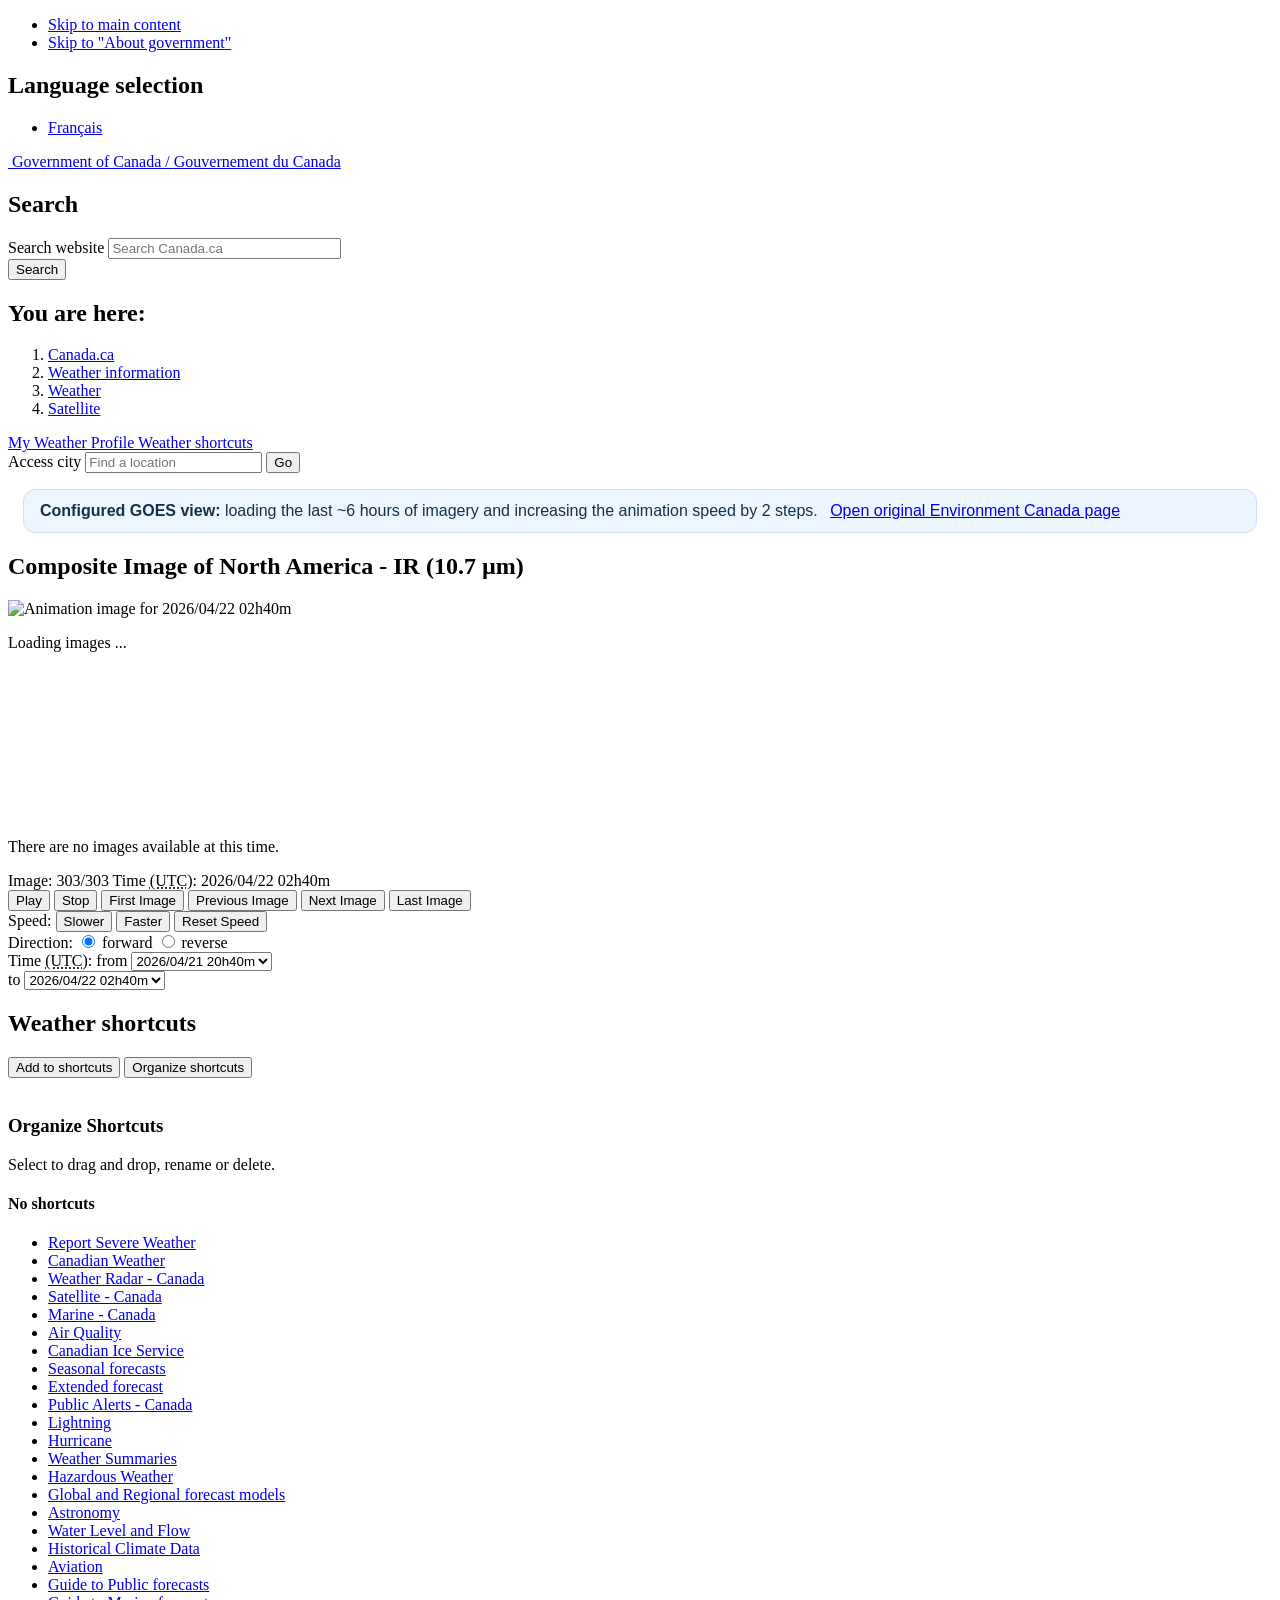
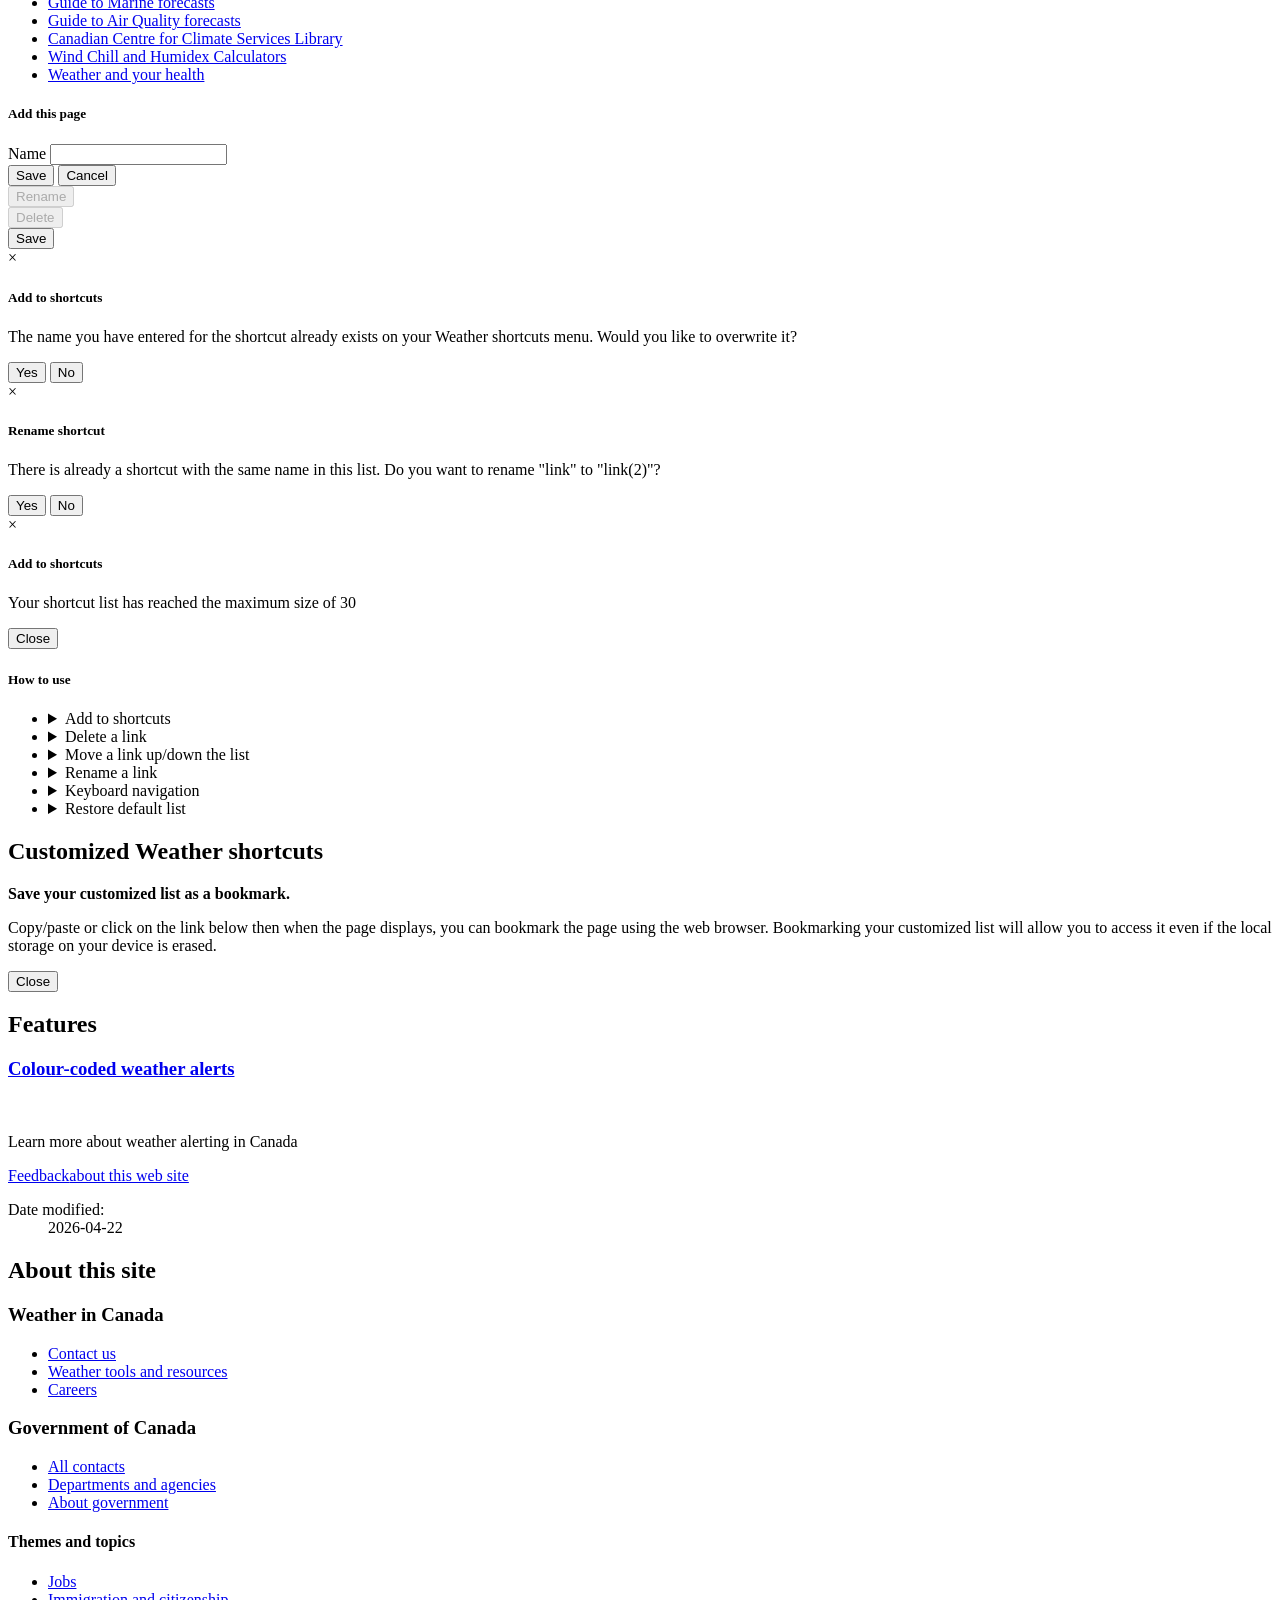
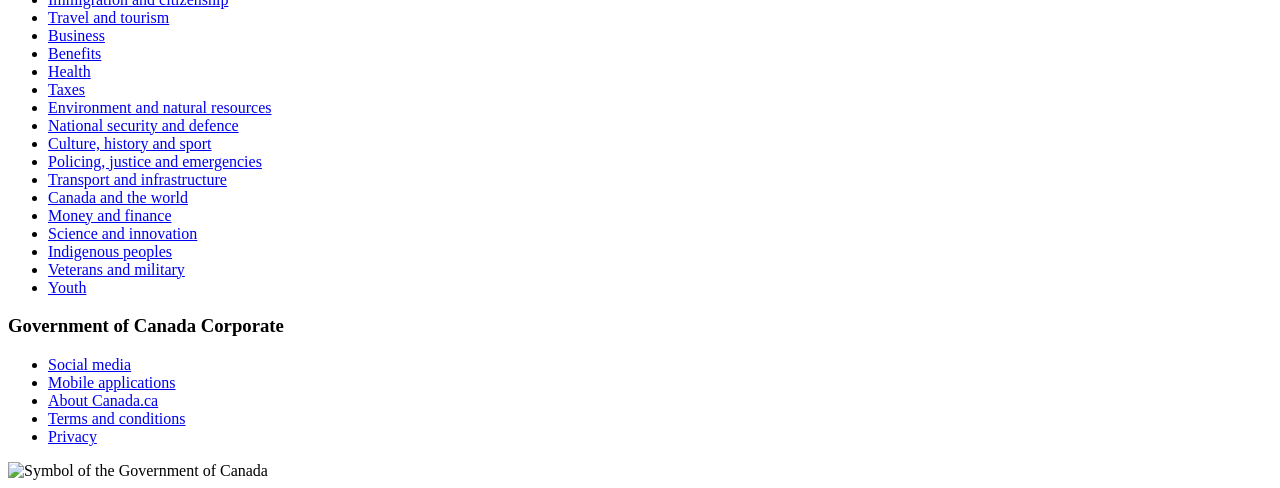
==== commit 2e7c1638: "Added metar viewer based on avail stations from aviationweather.gov" ====
--- a/dashboard/goes_ir_configured.html
+++ b/dashboard/goes_ir_configured.html
@@ -15,7 +15,7 @@
   <meta name="dcterms.description" content="A list of GOES-Composites, GOES-East, GOES-West, and HRPT in multiple formats" />
   <meta name="dcterms.subject" title="scheme" content="meteorology;weather;weather warnings;weather forecasts;" />
   <meta name="dcterms.issued" title="W3CDTF" content="2013-04-16" />
-  <meta name="dcterms.modified" title="W3CDTF" content="2026-04-21" />
+  <meta name="dcterms.modified" title="W3CDTF" content="2026-04-22" />
   <link href="/template/gcweb/v15.0.0/GCWeb/assets/favicon.ico" rel="icon" type="image/x-icon">
 <link rel="stylesheet" href="/template/gcweb/v15.0.0/GCWeb/css/theme.min.css">
 <noscript><link rel="stylesheet" href="/template/gcweb/v15.0.0/wet-boew/css/noscript.min.css"></noscript>
@@ -158,13 +158,13 @@
   <section>
     <h1 id="wb-cont">Composite Image of North America - IR (10.7 &#181;m)</h1>
     <div class="nopadding">
-      <div id="wxo-animator" data-image-current="350" data-image-count="351" data-wxo-anim-0="/data/satellite/goes_nam_1070_m_2026@04@19_12h20m.jpg" data-wxo-label-0="2026/04/19 12h20m" data-wxo-anim-1="/data/satellite/goes_nam_1070_m_2026@04@19_12h30m.jpg" data-wxo-label-1="2026/04/19 12h30m" data-wxo-anim-2="/data/satellite/goes_nam_1070_m_2026@04@19_12h40m.jpg" data-wxo-label-2="2026/04/19 12h40m" data-wxo-anim-3="/data/satellite/goes_nam_1070_m_2026@04@19_12h50m.jpg" data-wxo-label-3="2026/04/19 12h50m" data-wxo-anim-4="/data/satellite/goes_nam_1070_m_2026@04@19_13h00m.jpg" data-wxo-label-4="2026/04/19 13h00m" data-wxo-anim-5="/data/satellite/goes_nam_1070_m_2026@04@19_13h10m.jpg" data-wxo-label-5="2026/04/19 13h10m" data-wxo-anim-6="/data/satellite/goes_nam_1070_m_2026@04@19_13h20m.jpg" data-wxo-label-6="2026/04/19 13h20m" data-wxo-anim-7="/data/satellite/goes_nam_1070_m_2026@04@19_13h30m.jpg" data-wxo-label-7="2026/04/19 13h30m" data-wxo-anim-8="/data/satellite/goes_nam_1070_m_2026@04@19_13h40m.jpg" data-wxo-label-8="2026/04/19 13h40m" data-wxo-anim-9="/data/satellite/goes_nam_1070_m_2026@04@19_13h50m.jpg" data-wxo-label-9="2026/04/19 13h50m" data-wxo-anim-10="/data/satellite/goes_nam_1070_m_2026@04@19_14h00m.jpg" data-wxo-label-10="2026/04/19 14h00m" data-wxo-anim-11="/data/satellite/goes_nam_1070_m_2026@04@19_14h10m.jpg" data-wxo-label-11="2026/04/19 14h10m" data-wxo-anim-12="/data/satellite/goes_nam_1070_m_2026@04@19_14h20m.jpg" data-wxo-label-12="2026/04/19 14h20m" data-wxo-anim-13="/data/satellite/goes_nam_1070_m_2026@04@19_14h30m.jpg" data-wxo-label-13="2026/04/19 14h30m" data-wxo-anim-14="/data/satellite/goes_nam_1070_m_2026@04@19_14h40m.jpg" data-wxo-label-14="2026/04/19 14h40m" data-wxo-anim-15="/data/satellite/goes_nam_1070_m_2026@04@19_14h50m.jpg" data-wxo-label-15="2026/04/19 14h50m" data-wxo-anim-16="/data/satellite/goes_nam_1070_m_2026@04@19_15h00m.jpg" data-wxo-label-16="2026/04/19 15h00m" data-wxo-anim-17="/data/satellite/goes_nam_1070_m_2026@04@19_15h10m.jpg" data-wxo-label-17="2026/04/19 15h10m" data-wxo-anim-18="/data/satellite/goes_nam_1070_m_2026@04@19_15h20m.jpg" data-wxo-label-18="2026/04/19 15h20m" data-wxo-anim-19="/data/satellite/goes_nam_1070_m_2026@04@19_15h30m.jpg" data-wxo-label-19="2026/04/19 15h30m" data-wxo-anim-20="/data/satellite/goes_nam_1070_m_2026@04@19_15h40m.jpg" data-wxo-label-20="2026/04/19 15h40m" data-wxo-anim-21="/data/satellite/goes_nam_1070_m_2026@04@19_15h50m.jpg" data-wxo-label-21="2026/04/19 15h50m" data-wxo-anim-22="/data/satellite/goes_nam_1070_m_2026@04@19_16h00m.jpg" data-wxo-label-22="2026/04/19 16h00m" data-wxo-anim-23="/data/satellite/goes_nam_1070_m_2026@04@19_16h10m.jpg" data-wxo-label-23="2026/04/19 16h10m" data-wxo-anim-24="/data/satellite/goes_nam_1070_m_2026@04@19_16h20m.jpg" data-wxo-label-24="2026/04/19 16h20m" data-wxo-anim-25="/data/satellite/goes_nam_1070_m_2026@04@19_16h30m.jpg" data-wxo-label-25="2026/04/19 16h30m" data-wxo-anim-26="/data/satellite/goes_nam_1070_m_2026@04@19_16h40m.jpg" data-wxo-label-26="2026/04/19 16h40m" data-wxo-anim-27="/data/satellite/goes_nam_1070_m_2026@04@19_16h50m.jpg" data-wxo-label-27="2026/04/19 16h50m" data-wxo-anim-28="/data/satellite/goes_nam_1070_m_2026@04@19_17h00m.jpg" data-wxo-label-28="2026/04/19 17h00m" data-wxo-anim-29="/data/satellite/goes_nam_1070_m_2026@04@19_17h10m.jpg" data-wxo-label-29="2026/04/19 17h10m" data-wxo-anim-30="/data/satellite/goes_nam_1070_m_2026@04@19_17h20m.jpg" data-wxo-label-30="2026/04/19 17h20m" data-wxo-anim-31="/data/satellite/goes_nam_1070_m_2026@04@19_17h30m.jpg" data-wxo-label-31="2026/04/19 17h30m" data-wxo-anim-32="/data/satellite/goes_nam_1070_m_2026@04@19_17h40m.jpg" data-wxo-label-32="2026/04/19 17h40m" data-wxo-anim-33="/data/satellite/goes_nam_1070_m_2026@04@19_17h50m.jpg" data-wxo-label-33="2026/04/19 17h50m" data-wxo-anim-34="/data/satellite/goes_nam_1070_m_2026@04@19_18h00m.jpg" data-wxo-label-34="2026/04/19 18h00m" data-wxo-anim-35="/data/satellite/goes_nam_1070_m_2026@04@19_18h10m.jpg" data-wxo-label-35="2026/04/19 18h10m" data-wxo-anim-36="/data/satellite/goes_nam_1070_m_2026@04@19_18h20m.jpg" data-wxo-label-36="2026/04/19 18h20m" data-wxo-anim-37="/data/satellite/goes_nam_1070_m_2026@04@19_18h30m.jpg" data-wxo-label-37="2026/04/19 18h30m" data-wxo-anim-38="/data/satellite/goes_nam_1070_m_2026@04@19_18h40m.jpg" data-wxo-label-38="2026/04/19 18h40m" data-wxo-anim-39="/data/satellite/goes_nam_1070_m_2026@04@19_18h50m.jpg" data-wxo-label-39="2026/04/19 18h50m" data-wxo-anim-40="/data/satellite/goes_nam_1070_m_2026@04@19_19h00m.jpg" data-wxo-label-40="2026/04/19 19h00m" data-wxo-anim-41="/data/satellite/goes_nam_1070_m_2026@04@19_19h10m.jpg" data-wxo-label-41="2026/04/19 19h10m" data-wxo-anim-42="/data/satellite/goes_nam_1070_m_2026@04@19_19h20m.jpg" data-wxo-label-42="2026/04/19 19h20m" data-wxo-anim-43="/data/satellite/goes_nam_1070_m_2026@04@19_19h30m.jpg" data-wxo-label-43="2026/04/19 19h30m" data-wxo-anim-44="/data/satellite/goes_nam_1070_m_2026@04@19_19h40m.jpg" data-wxo-label-44="2026/04/19 19h40m" data-wxo-anim-45="/data/satellite/goes_nam_1070_m_2026@04@19_19h50m.jpg" data-wxo-label-45="2026/04/19 19h50m" data-wxo-anim-46="/data/satellite/goes_nam_1070_m_2026@04@19_20h00m.jpg" data-wxo-label-46="2026/04/19 20h00m" data-wxo-anim-47="/data/satellite/goes_nam_1070_m_2026@04@19_20h10m.jpg" data-wxo-label-47="2026/04/19 20h10m" data-wxo-anim-48="/data/satellite/goes_nam_1070_m_2026@04@19_20h20m.jpg" data-wxo-label-48="2026/04/19 20h20m" data-wxo-anim-49="/data/satellite/goes_nam_1070_m_2026@04@19_20h30m.jpg" data-wxo-label-49="2026/04/19 20h30m" data-wxo-anim-50="/data/satellite/goes_nam_1070_m_2026@04@19_20h40m.jpg" data-wxo-label-50="2026/04/19 20h40m" data-wxo-anim-51="/data/satellite/goes_nam_1070_m_2026@04@19_20h50m.jpg" data-wxo-label-51="2026/04/19 20h50m" data-wxo-anim-52="/data/satellite/goes_nam_1070_m_2026@04@19_21h00m.jpg" data-wxo-label-52="2026/04/19 21h00m" data-wxo-anim-53="/data/satellite/goes_nam_1070_m_2026@04@19_21h10m.jpg" data-wxo-label-53="2026/04/19 21h10m" data-wxo-anim-54="/data/satellite/goes_nam_1070_m_2026@04@19_21h20m.jpg" data-wxo-label-54="2026/04/19 21h20m" data-wxo-anim-55="/data/satellite/goes_nam_1070_m_2026@04@19_21h30m.jpg" data-wxo-label-55="2026/04/19 21h30m" data-wxo-anim-56="/data/satellite/goes_nam_1070_m_2026@04@19_21h40m.jpg" data-wxo-label-56="2026/04/19 21h40m" data-wxo-anim-57="/data/satellite/goes_nam_1070_m_2026@04@19_21h50m.jpg" data-wxo-label-57="2026/04/19 21h50m" data-wxo-anim-58="/data/satellite/goes_nam_1070_m_2026@04@19_22h00m.jpg" data-wxo-label-58="2026/04/19 22h00m" data-wxo-anim-59="/data/satellite/goes_nam_1070_m_2026@04@19_22h10m.jpg" data-wxo-label-59="2026/04/19 22h10m" data-wxo-anim-60="/data/satellite/goes_nam_1070_m_2026@04@19_22h20m.jpg" data-wxo-label-60="2026/04/19 22h20m" data-wxo-anim-61="/data/satellite/goes_nam_1070_m_2026@04@19_22h30m.jpg" data-wxo-label-61="2026/04/19 22h30m" data-wxo-anim-62="/data/satellite/goes_nam_1070_m_2026@04@19_22h40m.jpg" data-wxo-label-62="2026/04/19 22h40m" data-wxo-anim-63="/data/satellite/goes_nam_1070_m_2026@04@19_22h50m.jpg" data-wxo-label-63="2026/04/19 22h50m" data-wxo-anim-64="/data/satellite/goes_nam_1070_m_2026@04@19_23h00m.jpg" data-wxo-label-64="2026/04/19 23h00m" data-wxo-anim-65="/data/satellite/goes_nam_1070_m_2026@04@19_23h10m.jpg" data-wxo-label-65="2026/04/19 23h10m" data-wxo-anim-66="/data/satellite/goes_nam_1070_m_2026@04@19_23h20m.jpg" data-wxo-label-66="2026/04/19 23h20m" data-wxo-anim-67="/data/satellite/goes_nam_1070_m_2026@04@19_23h30m.jpg" data-wxo-label-67="2026/04/19 23h30m" data-wxo-anim-68="/data/satellite/goes_nam_1070_m_2026@04@19_23h40m.jpg" data-wxo-label-68="2026/04/19 23h40m" data-wxo-anim-69="/data/satellite/goes_nam_1070_m_2026@04@19_23h50m.jpg" data-wxo-label-69="2026/04/19 23h50m" data-wxo-anim-70="/data/satellite/goes_nam_1070_m_2026@04@20_00h00m.jpg" data-wxo-label-70="2026/04/20 00h00m" data-wxo-anim-71="/data/satellite/goes_nam_1070_m_2026@04@20_00h10m.jpg" data-wxo-label-71="2026/04/20 00h10m" data-wxo-anim-72="/data/satellite/goes_nam_1070_m_2026@04@20_00h20m.jpg" data-wxo-label-72="2026/04/20 00h20m" data-wxo-anim-73="/data/satellite/goes_nam_1070_m_2026@04@20_00h30m.jpg" data-wxo-label-73="2026/04/20 00h30m" data-wxo-anim-74="/data/satellite/goes_nam_1070_m_2026@04@20_00h40m.jpg" data-wxo-label-74="2026/04/20 00h40m" data-wxo-anim-75="/data/satellite/goes_nam_1070_m_2026@04@20_00h50m.jpg" data-wxo-label-75="2026/04/20 00h50m" data-wxo-anim-76="/data/satellite/goes_nam_1070_m_2026@04@20_01h00m.jpg" data-wxo-label-76="2026/04/20 01h00m" data-wxo-anim-77="/data/satellite/goes_nam_1070_m_2026@04@20_01h10m.jpg" data-wxo-label-77="2026/04/20 01h10m" data-wxo-anim-78="/data/satellite/goes_nam_1070_m_2026@04@20_01h20m.jpg" data-wxo-label-78="2026/04/20 01h20m" data-wxo-anim-79="/data/satellite/goes_nam_1070_m_2026@04@20_01h30m.jpg" data-wxo-label-79="2026/04/20 01h30m" data-wxo-anim-80="/data/satellite/goes_nam_1070_m_2026@04@20_01h40m.jpg" data-wxo-label-80="2026/04/20 01h40m" data-wxo-anim-81="/data/satellite/goes_nam_1070_m_2026@04@20_01h50m.jpg" data-wxo-label-81="2026/04/20 01h50m" data-wxo-anim-82="/data/satellite/goes_nam_1070_m_2026@04@20_02h00m.jpg" data-wxo-label-82="2026/04/20 02h00m" data-wxo-anim-83="/data/satellite/goes_nam_1070_m_2026@04@20_02h10m.jpg" data-wxo-label-83="2026/04/20 02h10m" data-wxo-anim-84="/data/satellite/goes_nam_1070_m_2026@04@20_02h20m.jpg" data-wxo-label-84="2026/04/20 02h20m" data-wxo-anim-85="/data/satellite/goes_nam_1070_m_2026@04@20_02h30m.jpg" data-wxo-label-85="2026/04/20 02h30m" data-wxo-anim-86="/data/satellite/goes_nam_1070_m_2026@04@20_02h40m.jpg" data-wxo-label-86="2026/04/20 02h40m" data-wxo-anim-87="/data/satellite/goes_nam_1070_m_2026@04@20_02h50m.jpg" data-wxo-label-87="2026/04/20 02h50m" data-wxo-anim-88="/data/satellite/goes_nam_1070_m_2026@04@20_03h00m.jpg" data-wxo-label-88="2026/04/20 03h00m" data-wxo-anim-89="/data/satellite/goes_nam_1070_m_2026@04@20_03h10m.jpg" data-wxo-label-89="2026/04/20 03h10m" data-wxo-anim-90="/data/satellite/goes_nam_1070_m_2026@04@20_03h20m.jpg" data-wxo-label-90="2026/04/20 03h20m" data-wxo-anim-91="/data/satellite/goes_nam_1070_m_2026@04@20_03h30m.jpg" data-wxo-label-91="2026/04/20 03h30m" data-wxo-anim-92="/data/satellite/goes_nam_1070_m_2026@04@20_03h40m.jpg" data-wxo-label-92="2026/04/20 03h40m" data-wxo-anim-93="/data/satellite/goes_nam_1070_m_2026@04@20_03h50m.jpg" data-wxo-label-93="2026/04/20 03h50m" data-wxo-anim-94="/data/satellite/goes_nam_1070_m_2026@04@20_04h00m.jpg" data-wxo-label-94="2026/04/20 04h00m" data-wxo-anim-95="/data/satellite/goes_nam_1070_m_2026@04@20_04h10m.jpg" data-wxo-label-95="2026/04/20 04h10m" data-wxo-anim-96="/data/satellite/goes_nam_1070_m_2026@04@20_04h20m.jpg" data-wxo-label-96="2026/04/20 04h20m" data-wxo-anim-97="/data/satellite/goes_nam_1070_m_2026@04@20_04h30m.jpg" data-wxo-label-97="2026/04/20 04h30m" data-wxo-anim-98="/data/satellite/goes_nam_1070_m_2026@04@20_04h40m.jpg" data-wxo-label-98="2026/04/20 04h40m" data-wxo-anim-99="/data/satellite/goes_nam_1070_m_2026@04@20_04h50m.jpg" data-wxo-label-99="2026/04/20 04h50m" data-wxo-anim-100="/data/satellite/goes_nam_1070_m_2026@04@20_05h00m.jpg" data-wxo-label-100="2026/04/20 05h00m" data-wxo-anim-101="/data/satellite/goes_nam_1070_m_2026@04@20_05h10m.jpg" data-wxo-label-101="2026/04/20 05h10m" data-wxo-anim-102="/data/satellite/goes_nam_1070_m_2026@04@20_05h20m.jpg" data-wxo-label-102="2026/04/20 05h20m" data-wxo-anim-103="/data/satellite/goes_nam_1070_m_2026@04@20_05h30m.jpg" data-wxo-label-103="2026/04/20 05h30m" data-wxo-anim-104="/data/satellite/goes_nam_1070_m_2026@04@20_05h40m.jpg" data-wxo-label-104="2026/04/20 05h40m" data-wxo-anim-105="/data/satellite/goes_nam_1070_m_2026@04@20_05h50m.jpg" data-wxo-label-105="2026/04/20 05h50m" data-wxo-anim-106="/data/satellite/goes_nam_1070_m_2026@04@20_06h00m.jpg" data-wxo-label-106="2026/04/20 06h00m" data-wxo-anim-107="/data/satellite/goes_nam_1070_m_2026@04@20_06h10m.jpg" data-wxo-label-107="2026/04/20 06h10m" data-wxo-anim-108="/data/satellite/goes_nam_1070_m_2026@04@20_06h20m.jpg" data-wxo-label-108="2026/04/20 06h20m" data-wxo-anim-109="/data/satellite/goes_nam_1070_m_2026@04@20_06h30m.jpg" data-wxo-label-109="2026/04/20 06h30m" data-wxo-anim-110="/data/satellite/goes_nam_1070_m_2026@04@20_06h40m.jpg" data-wxo-label-110="2026/04/20 06h40m" data-wxo-anim-111="/data/satellite/goes_nam_1070_m_2026@04@20_06h50m.jpg" data-wxo-label-111="2026/04/20 06h50m" data-wxo-anim-112="/data/satellite/goes_nam_1070_m_2026@04@20_07h00m.jpg" data-wxo-label-112="2026/04/20 07h00m" data-wxo-anim-113="/data/satellite/goes_nam_1070_m_2026@04@20_07h10m.jpg" data-wxo-label-113="2026/04/20 07h10m" data-wxo-anim-114="/data/satellite/goes_nam_1070_m_2026@04@20_07h20m.jpg" data-wxo-label-114="2026/04/20 07h20m" data-wxo-anim-115="/data/satellite/goes_nam_1070_m_2026@04@20_07h30m.jpg" data-wxo-label-115="2026/04/20 07h30m" data-wxo-anim-116="/data/satellite/goes_nam_1070_m_2026@04@20_07h40m.jpg" data-wxo-label-116="2026/04/20 07h40m" data-wxo-anim-117="/data/satellite/goes_nam_1070_m_2026@04@20_07h50m.jpg" data-wxo-label-117="2026/04/20 07h50m" data-wxo-anim-118="/data/satellite/goes_nam_1070_m_2026@04@20_08h00m.jpg" data-wxo-label-118="2026/04/20 08h00m" data-wxo-anim-119="/data/satellite/goes_nam_1070_m_2026@04@20_08h10m.jpg" data-wxo-label-119="2026/04/20 08h10m" data-wxo-anim-120="/data/satellite/goes_nam_1070_m_2026@04@20_08h20m.jpg" data-wxo-label-120="2026/04/20 08h20m" data-wxo-anim-121="/data/satellite/goes_nam_1070_m_2026@04@20_08h30m.jpg" data-wxo-label-121="2026/04/20 08h30m" data-wxo-anim-122="/data/satellite/goes_nam_1070_m_2026@04@20_08h40m.jpg" data-wxo-label-122="2026/04/20 08h40m" data-wxo-anim-123="/data/satellite/goes_nam_1070_m_2026@04@20_08h50m.jpg" data-wxo-label-123="2026/04/20 08h50m" data-wxo-anim-124="/data/satellite/goes_nam_1070_m_2026@04@20_09h00m.jpg" data-wxo-label-124="2026/04/20 09h00m" data-wxo-anim-125="/data/satellite/goes_nam_1070_m_2026@04@20_09h10m.jpg" data-wxo-label-125="2026/04/20 09h10m" data-wxo-anim-126="/data/satellite/goes_nam_1070_m_2026@04@20_09h20m.jpg" data-wxo-label-126="2026/04/20 09h20m" data-wxo-anim-127="/data/satellite/goes_nam_1070_m_2026@04@20_09h30m.jpg" data-wxo-label-127="2026/04/20 09h30m" data-wxo-anim-128="/data/satellite/goes_nam_1070_m_2026@04@20_09h40m.jpg" data-wxo-label-128="2026/04/20 09h40m" data-wxo-anim-129="/data/satellite/goes_nam_1070_m_2026@04@20_09h50m.jpg" data-wxo-label-129="2026/04/20 09h50m" data-wxo-anim-130="/data/satellite/goes_nam_1070_m_2026@04@20_10h00m.jpg" data-wxo-label-130="2026/04/20 10h00m" data-wxo-anim-131="/data/satellite/goes_nam_1070_m_2026@04@20_10h10m.jpg" data-wxo-label-131="2026/04/20 10h10m" data-wxo-anim-132="/data/satellite/goes_nam_1070_m_2026@04@20_10h20m.jpg" data-wxo-label-132="2026/04/20 10h20m" data-wxo-anim-133="/data/satellite/goes_nam_1070_m_2026@04@20_10h30m.jpg" data-wxo-label-133="2026/04/20 10h30m" data-wxo-anim-134="/data/satellite/goes_nam_1070_m_2026@04@20_10h40m.jpg" data-wxo-label-134="2026/04/20 10h40m" data-wxo-anim-135="/data/satellite/goes_nam_1070_m_2026@04@20_10h50m.jpg" data-wxo-label-135="2026/04/20 10h50m" data-wxo-anim-136="/data/satellite/goes_nam_1070_m_2026@04@20_11h00m.jpg" data-wxo-label-136="2026/04/20 11h00m" data-wxo-anim-137="/data/satellite/goes_nam_1070_m_2026@04@20_11h10m.jpg" data-wxo-label-137="2026/04/20 11h10m" data-wxo-anim-138="/data/satellite/goes_nam_1070_m_2026@04@20_11h20m.jpg" data-wxo-label-138="2026/04/20 11h20m" data-wxo-anim-139="/data/satellite/goes_nam_1070_m_2026@04@20_11h30m.jpg" data-wxo-label-139="2026/04/20 11h30m" data-wxo-anim-140="/data/satellite/goes_nam_1070_m_2026@04@20_11h40m.jpg" data-wxo-label-140="2026/04/20 11h40m" data-wxo-anim-141="/data/satellite/goes_nam_1070_m_2026@04@20_11h50m.jpg" data-wxo-label-141="2026/04/20 11h50m" data-wxo-anim-142="/data/satellite/goes_nam_1070_m_2026@04@20_12h00m.jpg" data-wxo-label-142="2026/04/20 12h00m" data-wxo-anim-143="/data/satellite/goes_nam_1070_m_2026@04@20_12h10m.jpg" data-wxo-label-143="2026/04/20 12h10m" data-wxo-anim-144="/data/satellite/goes_nam_1070_m_2026@04@20_12h20m.jpg" data-wxo-label-144="2026/04/20 12h20m" data-wxo-anim-145="/data/satellite/goes_nam_1070_m_2026@04@20_12h30m.jpg" data-wxo-label-145="2026/04/20 12h30m" data-wxo-anim-146="/data/satellite/goes_nam_1070_m_2026@04@20_12h40m.jpg" data-wxo-label-146="2026/04/20 12h40m" data-wxo-anim-147="/data/satellite/goes_nam_1070_m_2026@04@20_12h50m.jpg" data-wxo-label-147="2026/04/20 12h50m" data-wxo-anim-148="/data/satellite/goes_nam_1070_m_2026@04@20_13h00m.jpg" data-wxo-label-148="2026/04/20 13h00m" data-wxo-anim-149="/data/satellite/goes_nam_1070_m_2026@04@20_13h10m.jpg" data-wxo-label-149="2026/04/20 13h10m" data-wxo-anim-150="/data/satellite/goes_nam_1070_m_2026@04@20_13h20m.jpg" data-wxo-label-150="2026/04/20 13h20m" data-wxo-anim-151="/data/satellite/goes_nam_1070_m_2026@04@20_13h30m.jpg" data-wxo-label-151="2026/04/20 13h30m" data-wxo-anim-152="/data/satellite/goes_nam_1070_m_2026@04@20_13h40m.jpg" data-wxo-label-152="2026/04/20 13h40m" data-wxo-anim-153="/data/satellite/goes_nam_1070_m_2026@04@20_13h50m.jpg" data-wxo-label-153="2026/04/20 13h50m" data-wxo-anim-154="/data/satellite/goes_nam_1070_m_2026@04@20_14h00m.jpg" data-wxo-label-154="2026/04/20 14h00m" data-wxo-anim-155="/data/satellite/goes_nam_1070_m_2026@04@20_14h10m.jpg" data-wxo-label-155="2026/04/20 14h10m" data-wxo-anim-156="/data/satellite/goes_nam_1070_m_2026@04@20_14h20m.jpg" data-wxo-label-156="2026/04/20 14h20m" data-wxo-anim-157="/data/satellite/goes_nam_1070_m_2026@04@20_14h30m.jpg" data-wxo-label-157="2026/04/20 14h30m" data-wxo-anim-158="/data/satellite/goes_nam_1070_m_2026@04@20_14h40m.jpg" data-wxo-label-158="2026/04/20 14h40m" data-wxo-anim-159="/data/satellite/goes_nam_1070_m_2026@04@20_14h50m.jpg" data-wxo-label-159="2026/04/20 14h50m" data-wxo-anim-160="/data/satellite/goes_nam_1070_m_2026@04@20_15h00m.jpg" data-wxo-label-160="2026/04/20 15h00m" data-wxo-anim-161="/data/satellite/goes_nam_1070_m_2026@04@20_15h10m.jpg" data-wxo-label-161="2026/04/20 15h10m" data-wxo-anim-162="/data/satellite/goes_nam_1070_m_2026@04@20_15h20m.jpg" data-wxo-label-162="2026/04/20 15h20m" data-wxo-anim-163="/data/satellite/goes_nam_1070_m_2026@04@20_15h30m.jpg" data-wxo-label-163="2026/04/20 15h30m" data-wxo-anim-164="/data/satellite/goes_nam_1070_m_2026@04@20_15h40m.jpg" data-wxo-label-164="2026/04/20 15h40m" data-wxo-anim-165="/data/satellite/goes_nam_1070_m_2026@04@20_15h50m.jpg" data-wxo-label-165="2026/04/20 15h50m" data-wxo-anim-166="/data/satellite/goes_nam_1070_m_2026@04@20_16h00m.jpg" data-wxo-label-166="2026/04/20 16h00m" data-wxo-anim-167="/data/satellite/goes_nam_1070_m_2026@04@20_16h10m.jpg" data-wxo-label-167="2026/04/20 16h10m" data-wxo-anim-168="/data/satellite/goes_nam_1070_m_2026@04@20_16h20m.jpg" data-wxo-label-168="2026/04/20 16h20m" data-wxo-anim-169="/data/satellite/goes_nam_1070_m_2026@04@20_16h30m.jpg" data-wxo-label-169="2026/04/20 16h30m" data-wxo-anim-170="/data/satellite/goes_nam_1070_m_2026@04@20_16h40m.jpg" data-wxo-label-170="2026/04/20 16h40m" data-wxo-anim-171="/data/satellite/goes_nam_1070_m_2026@04@20_16h50m.jpg" data-wxo-label-171="2026/04/20 16h50m" data-wxo-anim-172="/data/satellite/goes_nam_1070_m_2026@04@20_17h00m.jpg" data-wxo-label-172="2026/04/20 17h00m" data-wxo-anim-173="/data/satellite/goes_nam_1070_m_2026@04@20_17h10m.jpg" data-wxo-label-173="2026/04/20 17h10m" data-wxo-anim-174="/data/satellite/goes_nam_1070_m_2026@04@20_17h20m.jpg" data-wxo-label-174="2026/04/20 17h20m" data-wxo-anim-175="/data/satellite/goes_nam_1070_m_2026@04@20_17h30m.jpg" data-wxo-label-175="2026/04/20 17h30m" data-wxo-anim-176="/data/satellite/goes_nam_1070_m_2026@04@20_17h40m.jpg" data-wxo-label-176="2026/04/20 17h40m" data-wxo-anim-177="/data/satellite/goes_nam_1070_m_2026@04@20_17h50m.jpg" data-wxo-label-177="2026/04/20 17h50m" data-wxo-anim-178="/data/satellite/goes_nam_1070_m_2026@04@20_18h00m.jpg" data-wxo-label-178="2026/04/20 18h00m" data-wxo-anim-179="/data/satellite/goes_nam_1070_m_2026@04@20_18h10m.jpg" data-wxo-label-179="2026/04/20 18h10m" data-wxo-anim-180="/data/satellite/goes_nam_1070_m_2026@04@20_18h20m.jpg" data-wxo-label-180="2026/04/20 18h20m" data-wxo-anim-181="/data/satellite/goes_nam_1070_m_2026@04@20_18h30m.jpg" data-wxo-label-181="2026/04/20 18h30m" data-wxo-anim-182="/data/satellite/goes_nam_1070_m_2026@04@20_18h40m.jpg" data-wxo-label-182="2026/04/20 18h40m" data-wxo-anim-183="/data/satellite/goes_nam_1070_m_2026@04@20_18h50m.jpg" data-wxo-label-183="2026/04/20 18h50m" data-wxo-anim-184="/data/satellite/goes_nam_1070_m_2026@04@20_19h00m.jpg" data-wxo-label-184="2026/04/20 19h00m" data-wxo-anim-185="/data/satellite/goes_nam_1070_m_2026@04@20_19h10m.jpg" data-wxo-label-185="2026/04/20 19h10m" data-wxo-anim-186="/data/satellite/goes_nam_1070_m_2026@04@20_19h20m.jpg" data-wxo-label-186="2026/04/20 19h20m" data-wxo-anim-187="/data/satellite/goes_nam_1070_m_2026@04@20_19h30m.jpg" data-wxo-label-187="2026/04/20 19h30m" data-wxo-anim-188="/data/satellite/goes_nam_1070_m_2026@04@20_19h40m.jpg" data-wxo-label-188="2026/04/20 19h40m" data-wxo-anim-189="/data/satellite/goes_nam_1070_m_2026@04@20_19h50m.jpg" data-wxo-label-189="2026/04/20 19h50m" data-wxo-anim-190="/data/satellite/goes_nam_1070_m_2026@04@20_20h00m.jpg" data-wxo-label-190="2026/04/20 20h00m" data-wxo-anim-191="/data/satellite/goes_nam_1070_m_2026@04@20_20h10m.jpg" data-wxo-label-191="2026/04/20 20h10m" data-wxo-anim-192="/data/satellite/goes_nam_1070_m_2026@04@20_20h20m.jpg" data-wxo-label-192="2026/04/20 20h20m" data-wxo-anim-193="/data/satellite/goes_nam_1070_m_2026@04@20_20h30m.jpg" data-wxo-label-193="2026/04/20 20h30m" data-wxo-anim-194="/data/satellite/goes_nam_1070_m_2026@04@20_20h40m.jpg" data-wxo-label-194="2026/04/20 20h40m" data-wxo-anim-195="/data/satellite/goes_nam_1070_m_2026@04@20_20h50m.jpg" data-wxo-label-195="2026/04/20 20h50m" data-wxo-anim-196="/data/satellite/goes_nam_1070_m_2026@04@20_21h00m.jpg" data-wxo-label-196="2026/04/20 21h00m" data-wxo-anim-197="/data/satellite/goes_nam_1070_m_2026@04@20_21h10m.jpg" data-wxo-label-197="2026/04/20 21h10m" data-wxo-anim-198="/data/satellite/goes_nam_1070_m_2026@04@20_21h20m.jpg" data-wxo-label-198="2026/04/20 21h20m" data-wxo-anim-199="/data/satellite/goes_nam_1070_m_2026@04@20_21h30m.jpg" data-wxo-label-199="2026/04/20 21h30m" data-wxo-anim-200="/data/satellite/goes_nam_1070_m_2026@04@20_21h40m.jpg" data-wxo-label-200="2026/04/20 21h40m" data-wxo-anim-201="/data/satellite/goes_nam_1070_m_2026@04@20_21h50m.jpg" data-wxo-label-201="2026/04/20 21h50m" data-wxo-anim-202="/data/satellite/goes_nam_1070_m_2026@04@20_22h00m.jpg" data-wxo-label-202="2026/04/20 22h00m" data-wxo-anim-203="/data/satellite/goes_nam_1070_m_2026@04@20_22h10m.jpg" data-wxo-label-203="2026/04/20 22h10m" data-wxo-anim-204="/data/satellite/goes_nam_1070_m_2026@04@20_22h20m.jpg" data-wxo-label-204="2026/04/20 22h20m" data-wxo-anim-205="/data/satellite/goes_nam_1070_m_2026@04@20_22h30m.jpg" data-wxo-label-205="2026/04/20 22h30m" data-wxo-anim-206="/data/satellite/goes_nam_1070_m_2026@04@20_22h40m.jpg" data-wxo-label-206="2026/04/20 22h40m" data-wxo-anim-207="/data/satellite/goes_nam_1070_m_2026@04@20_22h50m.jpg" data-wxo-label-207="2026/04/20 22h50m" data-wxo-anim-208="/data/satellite/goes_nam_1070_m_2026@04@20_23h00m.jpg" data-wxo-label-208="2026/04/20 23h00m" data-wxo-anim-209="/data/satellite/goes_nam_1070_m_2026@04@20_23h10m.jpg" data-wxo-label-209="2026/04/20 23h10m" data-wxo-anim-210="/data/satellite/goes_nam_1070_m_2026@04@20_23h20m.jpg" data-wxo-label-210="2026/04/20 23h20m" data-wxo-anim-211="/data/satellite/goes_nam_1070_m_2026@04@20_23h30m.jpg" data-wxo-label-211="2026/04/20 23h30m" data-wxo-anim-212="/data/satellite/goes_nam_1070_m_2026@04@20_23h40m.jpg" data-wxo-label-212="2026/04/20 23h40m" data-wxo-anim-213="/data/satellite/goes_nam_1070_m_2026@04@20_23h50m.jpg" data-wxo-label-213="2026/04/20 23h50m" data-wxo-anim-214="/data/satellite/goes_nam_1070_m_2026@04@21_00h00m.jpg" data-wxo-label-214="2026/04/21 00h00m" data-wxo-anim-215="/data/satellite/goes_nam_1070_m_2026@04@21_00h10m.jpg" data-wxo-label-215="2026/04/21 00h10m" data-wxo-anim-216="/data/satellite/goes_nam_1070_m_2026@04@21_00h20m.jpg" data-wxo-label-216="2026/04/21 00h20m" data-wxo-anim-217="/data/satellite/goes_nam_1070_m_2026@04@21_00h30m.jpg" data-wxo-label-217="2026/04/21 00h30m" data-wxo-anim-218="/data/satellite/goes_nam_1070_m_2026@04@21_00h40m.jpg" data-wxo-label-218="2026/04/21 00h40m" data-wxo-anim-219="/data/satellite/goes_nam_1070_m_2026@04@21_00h50m.jpg" data-wxo-label-219="2026/04/21 00h50m" data-wxo-anim-220="/data/satellite/goes_nam_1070_m_2026@04@21_01h00m.jpg" data-wxo-label-220="2026/04/21 01h00m" data-wxo-anim-221="/data/satellite/goes_nam_1070_m_2026@04@21_01h10m.jpg" data-wxo-label-221="2026/04/21 01h10m" data-wxo-anim-222="/data/satellite/goes_nam_1070_m_2026@04@21_01h20m.jpg" data-wxo-label-222="2026/04/21 01h20m" data-wxo-anim-223="/data/satellite/goes_nam_1070_m_2026@04@21_01h30m.jpg" data-wxo-label-223="2026/04/21 01h30m" data-wxo-anim-224="/data/satellite/goes_nam_1070_m_2026@04@21_01h40m.jpg" data-wxo-label-224="2026/04/21 01h40m" data-wxo-anim-225="/data/satellite/goes_nam_1070_m_2026@04@21_01h50m.jpg" data-wxo-label-225="2026/04/21 01h50m" data-wxo-anim-226="/data/satellite/goes_nam_1070_m_2026@04@21_02h00m.jpg" data-wxo-label-226="2026/04/21 02h00m" data-wxo-anim-227="/data/satellite/goes_nam_1070_m_2026@04@21_02h10m.jpg" data-wxo-label-227="2026/04/21 02h10m" data-wxo-anim-228="/data/satellite/goes_nam_1070_m_2026@04@21_02h20m.jpg" data-wxo-label-228="2026/04/21 02h20m" data-wxo-anim-229="/data/satellite/goes_nam_1070_m_2026@04@21_02h30m.jpg" data-wxo-label-229="2026/04/21 02h30m" data-wxo-anim-230="/data/satellite/goes_nam_1070_m_2026@04@21_02h40m.jpg" data-wxo-label-230="2026/04/21 02h40m" data-wxo-anim-231="/data/satellite/goes_nam_1070_m_2026@04@21_02h50m.jpg" data-wxo-label-231="2026/04/21 02h50m" data-wxo-anim-232="/data/satellite/goes_nam_1070_m_2026@04@21_03h00m.jpg" data-wxo-label-232="2026/04/21 03h00m" data-wxo-anim-233="/data/satellite/goes_nam_1070_m_2026@04@21_03h10m.jpg" data-wxo-label-233="2026/04/21 03h10m" data-wxo-anim-234="/data/satellite/goes_nam_1070_m_2026@04@21_03h20m.jpg" data-wxo-label-234="2026/04/21 03h20m" data-wxo-anim-235="/data/satellite/goes_nam_1070_m_2026@04@21_03h30m.jpg" data-wxo-label-235="2026/04/21 03h30m" data-wxo-anim-236="/data/satellite/goes_nam_1070_m_2026@04@21_03h40m.jpg" data-wxo-label-236="2026/04/21 03h40m" data-wxo-anim-237="/data/satellite/goes_nam_1070_m_2026@04@21_03h50m.jpg" data-wxo-label-237="2026/04/21 03h50m" data-wxo-anim-238="/data/satellite/goes_nam_1070_m_2026@04@21_04h00m.jpg" data-wxo-label-238="2026/04/21 04h00m" data-wxo-anim-239="/data/satellite/goes_nam_1070_m_2026@04@21_04h10m.jpg" data-wxo-label-239="2026/04/21 04h10m" data-wxo-anim-240="/data/satellite/goes_nam_1070_m_2026@04@21_04h20m.jpg" data-wxo-label-240="2026/04/21 04h20m" data-wxo-anim-241="/data/satellite/goes_nam_1070_m_2026@04@21_04h30m.jpg" data-wxo-label-241="2026/04/21 04h30m" data-wxo-anim-242="/data/satellite/goes_nam_1070_m_2026@04@21_04h40m.jpg" data-wxo-label-242="2026/04/21 04h40m" data-wxo-anim-243="/data/satellite/goes_nam_1070_m_2026@04@21_04h50m.jpg" data-wxo-label-243="2026/04/21 04h50m" data-wxo-anim-244="/data/satellite/goes_nam_1070_m_2026@04@21_05h00m.jpg" data-wxo-label-244="2026/04/21 05h00m" data-wxo-anim-245="/data/satellite/goes_nam_1070_m_2026@04@21_05h10m.jpg" data-wxo-label-245="2026/04/21 05h10m" data-wxo-anim-246="/data/satellite/goes_nam_1070_m_2026@04@21_05h20m.jpg" data-wxo-label-246="2026/04/21 05h20m" data-wxo-anim-247="/data/satellite/goes_nam_1070_m_2026@04@21_05h30m.jpg" data-wxo-label-247="2026/04/21 05h30m" data-wxo-anim-248="/data/satellite/goes_nam_1070_m_2026@04@21_05h40m.jpg" data-wxo-label-248="2026/04/21 05h40m" data-wxo-anim-249="/data/satellite/goes_nam_1070_m_2026@04@21_05h50m.jpg" data-wxo-label-249="2026/04/21 05h50m" data-wxo-anim-250="/data/satellite/goes_nam_1070_m_2026@04@21_06h00m.jpg" data-wxo-label-250="2026/04/21 06h00m" data-wxo-anim-251="/data/satellite/goes_nam_1070_m_2026@04@21_06h10m.jpg" data-wxo-label-251="2026/04/21 06h10m" data-wxo-anim-252="/data/satellite/goes_nam_1070_m_2026@04@21_06h20m.jpg" data-wxo-label-252="2026/04/21 06h20m" data-wxo-anim-253="/data/satellite/goes_nam_1070_m_2026@04@21_06h30m.jpg" data-wxo-label-253="2026/04/21 06h30m" data-wxo-anim-254="/data/satellite/goes_nam_1070_m_2026@04@21_06h40m.jpg" data-wxo-label-254="2026/04/21 06h40m" data-wxo-anim-255="/data/satellite/goes_nam_1070_m_2026@04@21_06h50m.jpg" data-wxo-label-255="2026/04/21 06h50m" data-wxo-anim-256="/data/satellite/goes_nam_1070_m_2026@04@21_07h00m.jpg" data-wxo-label-256="2026/04/21 07h00m" data-wxo-anim-257="/data/satellite/goes_nam_1070_m_2026@04@21_07h10m.jpg" data-wxo-label-257="2026/04/21 07h10m" data-wxo-anim-258="/data/satellite/goes_nam_1070_m_2026@04@21_07h20m.jpg" data-wxo-label-258="2026/04/21 07h20m" data-wxo-anim-259="/data/satellite/goes_nam_1070_m_2026@04@21_07h30m.jpg" data-wxo-label-259="2026/04/21 07h30m" data-wxo-anim-260="/data/satellite/goes_nam_1070_m_2026@04@21_07h40m.jpg" data-wxo-label-260="2026/04/21 07h40m" data-wxo-anim-261="/data/satellite/goes_nam_1070_m_2026@04@21_07h50m.jpg" data-wxo-label-261="2026/04/21 07h50m" data-wxo-anim-262="/data/satellite/goes_nam_1070_m_2026@04@21_08h00m.jpg" data-wxo-label-262="2026/04/21 08h00m" data-wxo-anim-263="/data/satellite/goes_nam_1070_m_2026@04@21_08h10m.jpg" data-wxo-label-263="2026/04/21 08h10m" data-wxo-anim-264="/data/satellite/goes_nam_1070_m_2026@04@21_08h20m.jpg" data-wxo-label-264="2026/04/21 08h20m" data-wxo-anim-265="/data/satellite/goes_nam_1070_m_2026@04@21_08h30m.jpg" data-wxo-label-265="2026/04/21 08h30m" data-wxo-anim-266="/data/satellite/goes_nam_1070_m_2026@04@21_08h40m.jpg" data-wxo-label-266="2026/04/21 08h40m" data-wxo-anim-267="/data/satellite/goes_nam_1070_m_2026@04@21_08h50m.jpg" data-wxo-label-267="2026/04/21 08h50m" data-wxo-anim-268="/data/satellite/goes_nam_1070_m_2026@04@21_09h00m.jpg" data-wxo-label-268="2026/04/21 09h00m" data-wxo-anim-269="/data/satellite/goes_nam_1070_m_2026@04@21_09h10m.jpg" data-wxo-label-269="2026/04/21 09h10m" data-wxo-anim-270="/data/satellite/goes_nam_1070_m_2026@04@21_09h20m.jpg" data-wxo-label-270="2026/04/21 09h20m" data-wxo-anim-271="/data/satellite/goes_nam_1070_m_2026@04@21_09h30m.jpg" data-wxo-label-271="2026/04/21 09h30m" data-wxo-anim-272="/data/satellite/goes_nam_1070_m_2026@04@21_09h40m.jpg" data-wxo-label-272="2026/04/21 09h40m" data-wxo-anim-273="/data/satellite/goes_nam_1070_m_2026@04@21_09h50m.jpg" data-wxo-label-273="2026/04/21 09h50m" data-wxo-anim-274="/data/satellite/goes_nam_1070_m_2026@04@21_10h00m.jpg" data-wxo-label-274="2026/04/21 10h00m" data-wxo-anim-275="/data/satellite/goes_nam_1070_m_2026@04@21_10h10m.jpg" data-wxo-label-275="2026/04/21 10h10m" data-wxo-anim-276="/data/satellite/goes_nam_1070_m_2026@04@21_10h20m.jpg" data-wxo-label-276="2026/04/21 10h20m" data-wxo-anim-277="/data/satellite/goes_nam_1070_m_2026@04@21_10h30m.jpg" data-wxo-label-277="2026/04/21 10h30m" data-wxo-anim-278="/data/satellite/goes_nam_1070_m_2026@04@21_10h40m.jpg" data-wxo-label-278="2026/04/21 10h40m" data-wxo-anim-279="/data/satellite/goes_nam_1070_m_2026@04@21_10h50m.jpg" data-wxo-label-279="2026/04/21 10h50m" data-wxo-anim-280="/data/satellite/goes_nam_1070_m_2026@04@21_11h00m.jpg" data-wxo-label-280="2026/04/21 11h00m" data-wxo-anim-281="/data/satellite/goes_nam_1070_m_2026@04@21_11h10m.jpg" data-wxo-label-281="2026/04/21 11h10m" data-wxo-anim-282="/data/satellite/goes_nam_1070_m_2026@04@21_11h20m.jpg" data-wxo-label-282="2026/04/21 11h20m" data-wxo-anim-283="/data/satellite/goes_nam_1070_m_2026@04@21_11h30m.jpg" data-wxo-label-283="2026/04/21 11h30m" data-wxo-anim-284="/data/satellite/goes_nam_1070_m_2026@04@21_11h40m.jpg" data-wxo-label-284="2026/04/21 11h40m" data-wxo-anim-285="/data/satellite/goes_nam_1070_m_2026@04@21_11h50m.jpg" data-wxo-label-285="2026/04/21 11h50m" data-wxo-anim-286="/data/satellite/goes_nam_1070_m_2026@04@21_12h00m.jpg" data-wxo-label-286="2026/04/21 12h00m" data-wxo-anim-287="/data/satellite/goes_nam_1070_m_2026@04@21_12h10m.jpg" data-wxo-label-287="2026/04/21 12h10m" data-wxo-anim-288="/data/satellite/goes_nam_1070_m_2026@04@21_12h20m.jpg" data-wxo-label-288="2026/04/21 12h20m" data-wxo-anim-289="/data/satellite/goes_nam_1070_m_2026@04@21_12h30m.jpg" data-wxo-label-289="2026/04/21 12h30m" data-wxo-anim-290="/data/satellite/goes_nam_1070_m_2026@04@21_12h40m.jpg" data-wxo-label-290="2026/04/21 12h40m" data-wxo-anim-291="/data/satellite/goes_nam_1070_m_2026@04@21_12h50m.jpg" data-wxo-label-291="2026/04/21 12h50m" data-wxo-anim-292="/data/satellite/goes_nam_1070_m_2026@04@21_13h00m.jpg" data-wxo-label-292="2026/04/21 13h00m" data-wxo-anim-293="/data/satellite/goes_nam_1070_m_2026@04@21_13h10m.jpg" data-wxo-label-293="2026/04/21 13h10m" data-wxo-anim-294="/data/satellite/goes_nam_1070_m_2026@04@21_13h20m.jpg" data-wxo-label-294="2026/04/21 13h20m" data-wxo-anim-295="/data/satellite/goes_nam_1070_m_2026@04@21_13h30m.jpg" data-wxo-label-295="2026/04/21 13h30m" data-wxo-anim-296="/data/satellite/goes_nam_1070_m_2026@04@21_13h40m.jpg" data-wxo-label-296="2026/04/21 13h40m" data-wxo-anim-297="/data/satellite/goes_nam_1070_m_2026@04@21_13h50m.jpg" data-wxo-label-297="2026/04/21 13h50m" data-wxo-anim-298="/data/satellite/goes_nam_1070_m_2026@04@21_14h00m.jpg" data-wxo-label-298="2026/04/21 14h00m" data-wxo-anim-299="/data/satellite/goes_nam_1070_m_2026@04@21_14h10m.jpg" data-wxo-label-299="2026/04/21 14h10m" data-wxo-anim-300="/data/satellite/goes_nam_1070_m_2026@04@21_14h20m.jpg" data-wxo-label-300="2026/04/21 14h20m" data-wxo-anim-301="/data/satellite/goes_nam_1070_m_2026@04@21_14h30m.jpg" data-wxo-label-301="2026/04/21 14h30m" data-wxo-anim-302="/data/satellite/goes_nam_1070_m_2026@04@21_14h40m.jpg" data-wxo-label-302="2026/04/21 14h40m" data-wxo-anim-303="/data/satellite/goes_nam_1070_m_2026@04@21_14h50m.jpg" data-wxo-label-303="2026/04/21 14h50m" data-wxo-anim-304="/data/satellite/goes_nam_1070_m_2026@04@21_15h00m.jpg" data-wxo-label-304="2026/04/21 15h00m" data-wxo-anim-305="/data/satellite/goes_nam_1070_m_2026@04@21_15h10m.jpg" data-wxo-label-305="2026/04/21 15h10m" data-wxo-anim-306="/data/satellite/goes_nam_1070_m_2026@04@21_15h20m.jpg" data-wxo-label-306="2026/04/21 15h20m" data-wxo-anim-307="/data/satellite/goes_nam_1070_m_2026@04@21_15h30m.jpg" data-wxo-label-307="2026/04/21 15h30m" data-wxo-anim-308="/data/satellite/goes_nam_1070_m_2026@04@21_15h40m.jpg" data-wxo-label-308="2026/04/21 15h40m" data-wxo-anim-309="/data/satellite/goes_nam_1070_m_2026@04@21_15h50m.jpg" data-wxo-label-309="2026/04/21 15h50m" data-wxo-anim-310="/data/satellite/goes_nam_1070_m_2026@04@21_16h00m.jpg" data-wxo-label-310="2026/04/21 16h00m" data-wxo-anim-311="/data/satellite/goes_nam_1070_m_2026@04@21_16h10m.jpg" data-wxo-label-311="2026/04/21 16h10m" data-wxo-anim-312="/data/satellite/goes_nam_1070_m_2026@04@21_16h20m.jpg" data-wxo-label-312="2026/04/21 16h20m" data-wxo-anim-313="/data/satellite/goes_nam_1070_m_2026@04@21_16h30m.jpg" data-wxo-label-313="2026/04/21 16h30m" data-wxo-anim-314="/data/satellite/goes_nam_1070_m_2026@04@21_16h40m.jpg" data-wxo-label-314="2026/04/21 16h40m" data-wxo-anim-315="/data/satellite/goes_nam_1070_m_2026@04@21_16h50m.jpg" data-wxo-label-315="2026/04/21 16h50m" data-wxo-anim-316="/data/satellite/goes_nam_1070_m_2026@04@21_17h00m.jpg" data-wxo-label-316="2026/04/21 17h00m" data-wxo-anim-317="/data/satellite/goes_nam_1070_m_2026@04@21_17h10m.jpg" data-wxo-label-317="2026/04/21 17h10m" data-wxo-anim-318="/data/satellite/goes_nam_1070_m_2026@04@21_17h20m.jpg" data-wxo-label-318="2026/04/21 17h20m" data-wxo-anim-319="/data/satellite/goes_nam_1070_m_2026@04@21_17h30m.jpg" data-wxo-label-319="2026/04/21 17h30m" data-wxo-anim-320="/data/satellite/goes_nam_1070_m_2026@04@21_17h40m.jpg" data-wxo-label-320="2026/04/21 17h40m" data-wxo-anim-321="/data/satellite/goes_nam_1070_m_2026@04@21_17h50m.jpg" data-wxo-label-321="2026/04/21 17h50m" data-wxo-anim-322="/data/satellite/goes_nam_1070_m_2026@04@21_18h00m.jpg" data-wxo-label-322="2026/04/21 18h00m" data-wxo-anim-323="/data/satellite/goes_nam_1070_m_2026@04@21_18h10m.jpg" data-wxo-label-323="2026/04/21 18h10m" data-wxo-anim-324="/data/satellite/goes_nam_1070_m_2026@04@21_18h20m.jpg" data-wxo-label-324="2026/04/21 18h20m" data-wxo-anim-325="/data/satellite/goes_nam_1070_m_2026@04@21_18h30m.jpg" data-wxo-label-325="2026/04/21 18h30m" data-wxo-anim-326="/data/satellite/goes_nam_1070_m_2026@04@21_18h40m.jpg" data-wxo-label-326="2026/04/21 18h40m" data-wxo-anim-327="/data/satellite/goes_nam_1070_m_2026@04@21_18h50m.jpg" data-wxo-label-327="2026/04/21 18h50m" data-wxo-anim-328="/data/satellite/goes_nam_1070_m_2026@04@21_19h00m.jpg" data-wxo-label-328="2026/04/21 19h00m" data-wxo-anim-329="/data/satellite/goes_nam_1070_m_2026@04@21_19h10m.jpg" data-wxo-label-329="2026/04/21 19h10m" data-wxo-anim-330="/data/satellite/goes_nam_1070_m_2026@04@21_19h20m.jpg" data-wxo-label-330="2026/04/21 19h20m" data-wxo-anim-331="/data/satellite/goes_nam_1070_m_2026@04@21_19h30m.jpg" data-wxo-label-331="2026/04/21 19h30m" data-wxo-anim-332="/data/satellite/goes_nam_1070_m_2026@04@21_19h40m.jpg" data-wxo-label-332="2026/04/21 19h40m" data-wxo-anim-333="/data/satellite/goes_nam_1070_m_2026@04@21_19h50m.jpg" data-wxo-label-333="2026/04/21 19h50m" data-wxo-anim-334="/data/satellite/goes_nam_1070_m_2026@04@21_20h00m.jpg" data-wxo-label-334="2026/04/21 20h00m" data-wxo-anim-335="/data/satellite/goes_nam_1070_m_2026@04@21_20h10m.jpg" data-wxo-label-335="2026/04/21 20h10m" data-wxo-anim-336="/data/satellite/goes_nam_1070_m_2026@04@21_20h20m.jpg" data-wxo-label-336="2026/04/21 20h20m" data-wxo-anim-337="/data/satellite/goes_nam_1070_m_2026@04@21_20h30m.jpg" data-wxo-label-337="2026/04/21 20h30m" data-wxo-anim-338="/data/satellite/goes_nam_1070_m_2026@04@21_20h40m.jpg" data-wxo-label-338="2026/04/21 20h40m" data-wxo-anim-339="/data/satellite/goes_nam_1070_m_2026@04@21_20h50m.jpg" data-wxo-label-339="2026/04/21 20h50m" data-wxo-anim-340="/data/satellite/goes_nam_1070_m_2026@04@21_21h00m.jpg" data-wxo-label-340="2026/04/21 21h00m" data-wxo-anim-341="/data/satellite/goes_nam_1070_m_2026@04@21_21h10m.jpg" data-wxo-label-341="2026/04/21 21h10m" data-wxo-anim-342="/data/satellite/goes_nam_1070_m_2026@04@21_21h20m.jpg" data-wxo-label-342="2026/04/21 21h20m" data-wxo-anim-343="/data/satellite/goes_nam_1070_m_2026@04@21_21h30m.jpg" data-wxo-label-343="2026/04/21 21h30m" data-wxo-anim-344="/data/satellite/goes_nam_1070_m_2026@04@21_21h40m.jpg" data-wxo-label-344="2026/04/21 21h40m" data-wxo-anim-345="/data/satellite/goes_nam_1070_m_2026@04@21_21h50m.jpg" data-wxo-label-345="2026/04/21 21h50m" data-wxo-anim-346="/data/satellite/goes_nam_1070_m_2026@04@21_22h00m.jpg" data-wxo-label-346="2026/04/21 22h00m" data-wxo-anim-347="/data/satellite/goes_nam_1070_m_2026@04@21_22h10m.jpg" data-wxo-label-347="2026/04/21 22h10m" data-wxo-anim-348="/data/satellite/goes_nam_1070_m_2026@04@21_22h20m.jpg" data-wxo-label-348="2026/04/21 22h20m" data-wxo-anim-349="/data/satellite/goes_nam_1070_m_2026@04@21_22h30m.jpg" data-wxo-label-349="2026/04/21 22h30m" data-wxo-anim-350="/data/satellite/goes_nam_1070_m_2026@04@21_22h40m.jpg" data-wxo-label-350="2026/04/21 22h40m" >
+      <div id="wxo-animator" data-image-current="302" data-image-count="303" data-wxo-anim-0="/data/satellite/goes_nam_1070_m_2026@04@20_00h20m.jpg" data-wxo-label-0="2026/04/20 00h20m" data-wxo-anim-1="/data/satellite/goes_nam_1070_m_2026@04@20_00h30m.jpg" data-wxo-label-1="2026/04/20 00h30m" data-wxo-anim-2="/data/satellite/goes_nam_1070_m_2026@04@20_00h40m.jpg" data-wxo-label-2="2026/04/20 00h40m" data-wxo-anim-3="/data/satellite/goes_nam_1070_m_2026@04@20_00h50m.jpg" data-wxo-label-3="2026/04/20 00h50m" data-wxo-anim-4="/data/satellite/goes_nam_1070_m_2026@04@20_01h00m.jpg" data-wxo-label-4="2026/04/20 01h00m" data-wxo-anim-5="/data/satellite/goes_nam_1070_m_2026@04@20_01h10m.jpg" data-wxo-label-5="2026/04/20 01h10m" data-wxo-anim-6="/data/satellite/goes_nam_1070_m_2026@04@20_01h20m.jpg" data-wxo-label-6="2026/04/20 01h20m" data-wxo-anim-7="/data/satellite/goes_nam_1070_m_2026@04@20_01h30m.jpg" data-wxo-label-7="2026/04/20 01h30m" data-wxo-anim-8="/data/satellite/goes_nam_1070_m_2026@04@20_01h40m.jpg" data-wxo-label-8="2026/04/20 01h40m" data-wxo-anim-9="/data/satellite/goes_nam_1070_m_2026@04@20_01h50m.jpg" data-wxo-label-9="2026/04/20 01h50m" data-wxo-anim-10="/data/satellite/goes_nam_1070_m_2026@04@20_02h00m.jpg" data-wxo-label-10="2026/04/20 02h00m" data-wxo-anim-11="/data/satellite/goes_nam_1070_m_2026@04@20_02h10m.jpg" data-wxo-label-11="2026/04/20 02h10m" data-wxo-anim-12="/data/satellite/goes_nam_1070_m_2026@04@20_02h20m.jpg" data-wxo-label-12="2026/04/20 02h20m" data-wxo-anim-13="/data/satellite/goes_nam_1070_m_2026@04@20_02h30m.jpg" data-wxo-label-13="2026/04/20 02h30m" data-wxo-anim-14="/data/satellite/goes_nam_1070_m_2026@04@20_02h40m.jpg" data-wxo-label-14="2026/04/20 02h40m" data-wxo-anim-15="/data/satellite/goes_nam_1070_m_2026@04@20_02h50m.jpg" data-wxo-label-15="2026/04/20 02h50m" data-wxo-anim-16="/data/satellite/goes_nam_1070_m_2026@04@20_03h00m.jpg" data-wxo-label-16="2026/04/20 03h00m" data-wxo-anim-17="/data/satellite/goes_nam_1070_m_2026@04@20_03h10m.jpg" data-wxo-label-17="2026/04/20 03h10m" data-wxo-anim-18="/data/satellite/goes_nam_1070_m_2026@04@20_03h20m.jpg" data-wxo-label-18="2026/04/20 03h20m" data-wxo-anim-19="/data/satellite/goes_nam_1070_m_2026@04@20_03h30m.jpg" data-wxo-label-19="2026/04/20 03h30m" data-wxo-anim-20="/data/satellite/goes_nam_1070_m_2026@04@20_03h40m.jpg" data-wxo-label-20="2026/04/20 03h40m" data-wxo-anim-21="/data/satellite/goes_nam_1070_m_2026@04@20_03h50m.jpg" data-wxo-label-21="2026/04/20 03h50m" data-wxo-anim-22="/data/satellite/goes_nam_1070_m_2026@04@20_04h00m.jpg" data-wxo-label-22="2026/04/20 04h00m" data-wxo-anim-23="/data/satellite/goes_nam_1070_m_2026@04@20_04h10m.jpg" data-wxo-label-23="2026/04/20 04h10m" data-wxo-anim-24="/data/satellite/goes_nam_1070_m_2026@04@20_04h20m.jpg" data-wxo-label-24="2026/04/20 04h20m" data-wxo-anim-25="/data/satellite/goes_nam_1070_m_2026@04@20_04h30m.jpg" data-wxo-label-25="2026/04/20 04h30m" data-wxo-anim-26="/data/satellite/goes_nam_1070_m_2026@04@20_04h40m.jpg" data-wxo-label-26="2026/04/20 04h40m" data-wxo-anim-27="/data/satellite/goes_nam_1070_m_2026@04@20_04h50m.jpg" data-wxo-label-27="2026/04/20 04h50m" data-wxo-anim-28="/data/satellite/goes_nam_1070_m_2026@04@20_05h00m.jpg" data-wxo-label-28="2026/04/20 05h00m" data-wxo-anim-29="/data/satellite/goes_nam_1070_m_2026@04@20_05h10m.jpg" data-wxo-label-29="2026/04/20 05h10m" data-wxo-anim-30="/data/satellite/goes_nam_1070_m_2026@04@20_05h20m.jpg" data-wxo-label-30="2026/04/20 05h20m" data-wxo-anim-31="/data/satellite/goes_nam_1070_m_2026@04@20_05h30m.jpg" data-wxo-label-31="2026/04/20 05h30m" data-wxo-anim-32="/data/satellite/goes_nam_1070_m_2026@04@20_05h40m.jpg" data-wxo-label-32="2026/04/20 05h40m" data-wxo-anim-33="/data/satellite/goes_nam_1070_m_2026@04@20_05h50m.jpg" data-wxo-label-33="2026/04/20 05h50m" data-wxo-anim-34="/data/satellite/goes_nam_1070_m_2026@04@20_06h00m.jpg" data-wxo-label-34="2026/04/20 06h00m" data-wxo-anim-35="/data/satellite/goes_nam_1070_m_2026@04@20_06h10m.jpg" data-wxo-label-35="2026/04/20 06h10m" data-wxo-anim-36="/data/satellite/goes_nam_1070_m_2026@04@20_06h20m.jpg" data-wxo-label-36="2026/04/20 06h20m" data-wxo-anim-37="/data/satellite/goes_nam_1070_m_2026@04@20_06h30m.jpg" data-wxo-label-37="2026/04/20 06h30m" data-wxo-anim-38="/data/satellite/goes_nam_1070_m_2026@04@20_06h40m.jpg" data-wxo-label-38="2026/04/20 06h40m" data-wxo-anim-39="/data/satellite/goes_nam_1070_m_2026@04@20_06h50m.jpg" data-wxo-label-39="2026/04/20 06h50m" data-wxo-anim-40="/data/satellite/goes_nam_1070_m_2026@04@20_07h00m.jpg" data-wxo-label-40="2026/04/20 07h00m" data-wxo-anim-41="/data/satellite/goes_nam_1070_m_2026@04@20_07h10m.jpg" data-wxo-label-41="2026/04/20 07h10m" data-wxo-anim-42="/data/satellite/goes_nam_1070_m_2026@04@20_07h20m.jpg" data-wxo-label-42="2026/04/20 07h20m" data-wxo-anim-43="/data/satellite/goes_nam_1070_m_2026@04@20_07h30m.jpg" data-wxo-label-43="2026/04/20 07h30m" data-wxo-anim-44="/data/satellite/goes_nam_1070_m_2026@04@20_07h40m.jpg" data-wxo-label-44="2026/04/20 07h40m" data-wxo-anim-45="/data/satellite/goes_nam_1070_m_2026@04@20_07h50m.jpg" data-wxo-label-45="2026/04/20 07h50m" data-wxo-anim-46="/data/satellite/goes_nam_1070_m_2026@04@20_08h00m.jpg" data-wxo-label-46="2026/04/20 08h00m" data-wxo-anim-47="/data/satellite/goes_nam_1070_m_2026@04@20_08h10m.jpg" data-wxo-label-47="2026/04/20 08h10m" data-wxo-anim-48="/data/satellite/goes_nam_1070_m_2026@04@20_08h20m.jpg" data-wxo-label-48="2026/04/20 08h20m" data-wxo-anim-49="/data/satellite/goes_nam_1070_m_2026@04@20_08h30m.jpg" data-wxo-label-49="2026/04/20 08h30m" data-wxo-anim-50="/data/satellite/goes_nam_1070_m_2026@04@20_08h40m.jpg" data-wxo-label-50="2026/04/20 08h40m" data-wxo-anim-51="/data/satellite/goes_nam_1070_m_2026@04@20_08h50m.jpg" data-wxo-label-51="2026/04/20 08h50m" data-wxo-anim-52="/data/satellite/goes_nam_1070_m_2026@04@20_09h00m.jpg" data-wxo-label-52="2026/04/20 09h00m" data-wxo-anim-53="/data/satellite/goes_nam_1070_m_2026@04@20_09h10m.jpg" data-wxo-label-53="2026/04/20 09h10m" data-wxo-anim-54="/data/satellite/goes_nam_1070_m_2026@04@20_09h20m.jpg" data-wxo-label-54="2026/04/20 09h20m" data-wxo-anim-55="/data/satellite/goes_nam_1070_m_2026@04@20_09h30m.jpg" data-wxo-label-55="2026/04/20 09h30m" data-wxo-anim-56="/data/satellite/goes_nam_1070_m_2026@04@20_09h40m.jpg" data-wxo-label-56="2026/04/20 09h40m" data-wxo-anim-57="/data/satellite/goes_nam_1070_m_2026@04@20_09h50m.jpg" data-wxo-label-57="2026/04/20 09h50m" data-wxo-anim-58="/data/satellite/goes_nam_1070_m_2026@04@20_10h00m.jpg" data-wxo-label-58="2026/04/20 10h00m" data-wxo-anim-59="/data/satellite/goes_nam_1070_m_2026@04@20_10h10m.jpg" data-wxo-label-59="2026/04/20 10h10m" data-wxo-anim-60="/data/satellite/goes_nam_1070_m_2026@04@20_10h20m.jpg" data-wxo-label-60="2026/04/20 10h20m" data-wxo-anim-61="/data/satellite/goes_nam_1070_m_2026@04@20_10h30m.jpg" data-wxo-label-61="2026/04/20 10h30m" data-wxo-anim-62="/data/satellite/goes_nam_1070_m_2026@04@20_10h40m.jpg" data-wxo-label-62="2026/04/20 10h40m" data-wxo-anim-63="/data/satellite/goes_nam_1070_m_2026@04@20_10h50m.jpg" data-wxo-label-63="2026/04/20 10h50m" data-wxo-anim-64="/data/satellite/goes_nam_1070_m_2026@04@20_11h00m.jpg" data-wxo-label-64="2026/04/20 11h00m" data-wxo-anim-65="/data/satellite/goes_nam_1070_m_2026@04@20_11h10m.jpg" data-wxo-label-65="2026/04/20 11h10m" data-wxo-anim-66="/data/satellite/goes_nam_1070_m_2026@04@20_11h20m.jpg" data-wxo-label-66="2026/04/20 11h20m" data-wxo-anim-67="/data/satellite/goes_nam_1070_m_2026@04@20_11h30m.jpg" data-wxo-label-67="2026/04/20 11h30m" data-wxo-anim-68="/data/satellite/goes_nam_1070_m_2026@04@20_11h40m.jpg" data-wxo-label-68="2026/04/20 11h40m" data-wxo-anim-69="/data/satellite/goes_nam_1070_m_2026@04@20_11h50m.jpg" data-wxo-label-69="2026/04/20 11h50m" data-wxo-anim-70="/data/satellite/goes_nam_1070_m_2026@04@20_12h00m.jpg" data-wxo-label-70="2026/04/20 12h00m" data-wxo-anim-71="/data/satellite/goes_nam_1070_m_2026@04@20_12h10m.jpg" data-wxo-label-71="2026/04/20 12h10m" data-wxo-anim-72="/data/satellite/goes_nam_1070_m_2026@04@20_12h20m.jpg" data-wxo-label-72="2026/04/20 12h20m" data-wxo-anim-73="/data/satellite/goes_nam_1070_m_2026@04@20_12h30m.jpg" data-wxo-label-73="2026/04/20 12h30m" data-wxo-anim-74="/data/satellite/goes_nam_1070_m_2026@04@20_12h40m.jpg" data-wxo-label-74="2026/04/20 12h40m" data-wxo-anim-75="/data/satellite/goes_nam_1070_m_2026@04@20_12h50m.jpg" data-wxo-label-75="2026/04/20 12h50m" data-wxo-anim-76="/data/satellite/goes_nam_1070_m_2026@04@20_13h00m.jpg" data-wxo-label-76="2026/04/20 13h00m" data-wxo-anim-77="/data/satellite/goes_nam_1070_m_2026@04@20_13h10m.jpg" data-wxo-label-77="2026/04/20 13h10m" data-wxo-anim-78="/data/satellite/goes_nam_1070_m_2026@04@20_13h20m.jpg" data-wxo-label-78="2026/04/20 13h20m" data-wxo-anim-79="/data/satellite/goes_nam_1070_m_2026@04@20_13h30m.jpg" data-wxo-label-79="2026/04/20 13h30m" data-wxo-anim-80="/data/satellite/goes_nam_1070_m_2026@04@20_13h40m.jpg" data-wxo-label-80="2026/04/20 13h40m" data-wxo-anim-81="/data/satellite/goes_nam_1070_m_2026@04@20_13h50m.jpg" data-wxo-label-81="2026/04/20 13h50m" data-wxo-anim-82="/data/satellite/goes_nam_1070_m_2026@04@20_14h00m.jpg" data-wxo-label-82="2026/04/20 14h00m" data-wxo-anim-83="/data/satellite/goes_nam_1070_m_2026@04@20_14h10m.jpg" data-wxo-label-83="2026/04/20 14h10m" data-wxo-anim-84="/data/satellite/goes_nam_1070_m_2026@04@20_14h20m.jpg" data-wxo-label-84="2026/04/20 14h20m" data-wxo-anim-85="/data/satellite/goes_nam_1070_m_2026@04@20_14h30m.jpg" data-wxo-label-85="2026/04/20 14h30m" data-wxo-anim-86="/data/satellite/goes_nam_1070_m_2026@04@20_14h40m.jpg" data-wxo-label-86="2026/04/20 14h40m" data-wxo-anim-87="/data/satellite/goes_nam_1070_m_2026@04@20_14h50m.jpg" data-wxo-label-87="2026/04/20 14h50m" data-wxo-anim-88="/data/satellite/goes_nam_1070_m_2026@04@20_15h00m.jpg" data-wxo-label-88="2026/04/20 15h00m" data-wxo-anim-89="/data/satellite/goes_nam_1070_m_2026@04@20_15h10m.jpg" data-wxo-label-89="2026/04/20 15h10m" data-wxo-anim-90="/data/satellite/goes_nam_1070_m_2026@04@20_15h20m.jpg" data-wxo-label-90="2026/04/20 15h20m" data-wxo-anim-91="/data/satellite/goes_nam_1070_m_2026@04@20_15h30m.jpg" data-wxo-label-91="2026/04/20 15h30m" data-wxo-anim-92="/data/satellite/goes_nam_1070_m_2026@04@20_15h40m.jpg" data-wxo-label-92="2026/04/20 15h40m" data-wxo-anim-93="/data/satellite/goes_nam_1070_m_2026@04@20_15h50m.jpg" data-wxo-label-93="2026/04/20 15h50m" data-wxo-anim-94="/data/satellite/goes_nam_1070_m_2026@04@20_16h00m.jpg" data-wxo-label-94="2026/04/20 16h00m" data-wxo-anim-95="/data/satellite/goes_nam_1070_m_2026@04@20_16h10m.jpg" data-wxo-label-95="2026/04/20 16h10m" data-wxo-anim-96="/data/satellite/goes_nam_1070_m_2026@04@20_16h20m.jpg" data-wxo-label-96="2026/04/20 16h20m" data-wxo-anim-97="/data/satellite/goes_nam_1070_m_2026@04@20_16h30m.jpg" data-wxo-label-97="2026/04/20 16h30m" data-wxo-anim-98="/data/satellite/goes_nam_1070_m_2026@04@20_16h40m.jpg" data-wxo-label-98="2026/04/20 16h40m" data-wxo-anim-99="/data/satellite/goes_nam_1070_m_2026@04@20_16h50m.jpg" data-wxo-label-99="2026/04/20 16h50m" data-wxo-anim-100="/data/satellite/goes_nam_1070_m_2026@04@20_17h00m.jpg" data-wxo-label-100="2026/04/20 17h00m" data-wxo-anim-101="/data/satellite/goes_nam_1070_m_2026@04@20_17h10m.jpg" data-wxo-label-101="2026/04/20 17h10m" data-wxo-anim-102="/data/satellite/goes_nam_1070_m_2026@04@20_17h20m.jpg" data-wxo-label-102="2026/04/20 17h20m" data-wxo-anim-103="/data/satellite/goes_nam_1070_m_2026@04@20_17h30m.jpg" data-wxo-label-103="2026/04/20 17h30m" data-wxo-anim-104="/data/satellite/goes_nam_1070_m_2026@04@20_17h40m.jpg" data-wxo-label-104="2026/04/20 17h40m" data-wxo-anim-105="/data/satellite/goes_nam_1070_m_2026@04@20_17h50m.jpg" data-wxo-label-105="2026/04/20 17h50m" data-wxo-anim-106="/data/satellite/goes_nam_1070_m_2026@04@20_18h00m.jpg" data-wxo-label-106="2026/04/20 18h00m" data-wxo-anim-107="/data/satellite/goes_nam_1070_m_2026@04@20_18h10m.jpg" data-wxo-label-107="2026/04/20 18h10m" data-wxo-anim-108="/data/satellite/goes_nam_1070_m_2026@04@20_18h20m.jpg" data-wxo-label-108="2026/04/20 18h20m" data-wxo-anim-109="/data/satellite/goes_nam_1070_m_2026@04@20_18h30m.jpg" data-wxo-label-109="2026/04/20 18h30m" data-wxo-anim-110="/data/satellite/goes_nam_1070_m_2026@04@20_18h40m.jpg" data-wxo-label-110="2026/04/20 18h40m" data-wxo-anim-111="/data/satellite/goes_nam_1070_m_2026@04@20_18h50m.jpg" data-wxo-label-111="2026/04/20 18h50m" data-wxo-anim-112="/data/satellite/goes_nam_1070_m_2026@04@20_19h00m.jpg" data-wxo-label-112="2026/04/20 19h00m" data-wxo-anim-113="/data/satellite/goes_nam_1070_m_2026@04@20_19h10m.jpg" data-wxo-label-113="2026/04/20 19h10m" data-wxo-anim-114="/data/satellite/goes_nam_1070_m_2026@04@20_19h20m.jpg" data-wxo-label-114="2026/04/20 19h20m" data-wxo-anim-115="/data/satellite/goes_nam_1070_m_2026@04@20_19h30m.jpg" data-wxo-label-115="2026/04/20 19h30m" data-wxo-anim-116="/data/satellite/goes_nam_1070_m_2026@04@20_19h40m.jpg" data-wxo-label-116="2026/04/20 19h40m" data-wxo-anim-117="/data/satellite/goes_nam_1070_m_2026@04@20_19h50m.jpg" data-wxo-label-117="2026/04/20 19h50m" data-wxo-anim-118="/data/satellite/goes_nam_1070_m_2026@04@20_20h00m.jpg" data-wxo-label-118="2026/04/20 20h00m" data-wxo-anim-119="/data/satellite/goes_nam_1070_m_2026@04@20_20h10m.jpg" data-wxo-label-119="2026/04/20 20h10m" data-wxo-anim-120="/data/satellite/goes_nam_1070_m_2026@04@20_20h20m.jpg" data-wxo-label-120="2026/04/20 20h20m" data-wxo-anim-121="/data/satellite/goes_nam_1070_m_2026@04@20_20h30m.jpg" data-wxo-label-121="2026/04/20 20h30m" data-wxo-anim-122="/data/satellite/goes_nam_1070_m_2026@04@20_20h40m.jpg" data-wxo-label-122="2026/04/20 20h40m" data-wxo-anim-123="/data/satellite/goes_nam_1070_m_2026@04@20_20h50m.jpg" data-wxo-label-123="2026/04/20 20h50m" data-wxo-anim-124="/data/satellite/goes_nam_1070_m_2026@04@20_21h00m.jpg" data-wxo-label-124="2026/04/20 21h00m" data-wxo-anim-125="/data/satellite/goes_nam_1070_m_2026@04@20_21h10m.jpg" data-wxo-label-125="2026/04/20 21h10m" data-wxo-anim-126="/data/satellite/goes_nam_1070_m_2026@04@20_21h20m.jpg" data-wxo-label-126="2026/04/20 21h20m" data-wxo-anim-127="/data/satellite/goes_nam_1070_m_2026@04@20_21h30m.jpg" data-wxo-label-127="2026/04/20 21h30m" data-wxo-anim-128="/data/satellite/goes_nam_1070_m_2026@04@20_21h40m.jpg" data-wxo-label-128="2026/04/20 21h40m" data-wxo-anim-129="/data/satellite/goes_nam_1070_m_2026@04@20_21h50m.jpg" data-wxo-label-129="2026/04/20 21h50m" data-wxo-anim-130="/data/satellite/goes_nam_1070_m_2026@04@20_22h00m.jpg" data-wxo-label-130="2026/04/20 22h00m" data-wxo-anim-131="/data/satellite/goes_nam_1070_m_2026@04@20_22h10m.jpg" data-wxo-label-131="2026/04/20 22h10m" data-wxo-anim-132="/data/satellite/goes_nam_1070_m_2026@04@20_22h20m.jpg" data-wxo-label-132="2026/04/20 22h20m" data-wxo-anim-133="/data/satellite/goes_nam_1070_m_2026@04@20_22h30m.jpg" data-wxo-label-133="2026/04/20 22h30m" data-wxo-anim-134="/data/satellite/goes_nam_1070_m_2026@04@20_22h40m.jpg" data-wxo-label-134="2026/04/20 22h40m" data-wxo-anim-135="/data/satellite/goes_nam_1070_m_2026@04@20_22h50m.jpg" data-wxo-label-135="2026/04/20 22h50m" data-wxo-anim-136="/data/satellite/goes_nam_1070_m_2026@04@20_23h00m.jpg" data-wxo-label-136="2026/04/20 23h00m" data-wxo-anim-137="/data/satellite/goes_nam_1070_m_2026@04@20_23h10m.jpg" data-wxo-label-137="2026/04/20 23h10m" data-wxo-anim-138="/data/satellite/goes_nam_1070_m_2026@04@20_23h20m.jpg" data-wxo-label-138="2026/04/20 23h20m" data-wxo-anim-139="/data/satellite/goes_nam_1070_m_2026@04@20_23h30m.jpg" data-wxo-label-139="2026/04/20 23h30m" data-wxo-anim-140="/data/satellite/goes_nam_1070_m_2026@04@20_23h40m.jpg" data-wxo-label-140="2026/04/20 23h40m" data-wxo-anim-141="/data/satellite/goes_nam_1070_m_2026@04@20_23h50m.jpg" data-wxo-label-141="2026/04/20 23h50m" data-wxo-anim-142="/data/satellite/goes_nam_1070_m_2026@04@21_00h00m.jpg" data-wxo-label-142="2026/04/21 00h00m" data-wxo-anim-143="/data/satellite/goes_nam_1070_m_2026@04@21_00h10m.jpg" data-wxo-label-143="2026/04/21 00h10m" data-wxo-anim-144="/data/satellite/goes_nam_1070_m_2026@04@21_00h20m.jpg" data-wxo-label-144="2026/04/21 00h20m" data-wxo-anim-145="/data/satellite/goes_nam_1070_m_2026@04@21_00h30m.jpg" data-wxo-label-145="2026/04/21 00h30m" data-wxo-anim-146="/data/satellite/goes_nam_1070_m_2026@04@21_00h40m.jpg" data-wxo-label-146="2026/04/21 00h40m" data-wxo-anim-147="/data/satellite/goes_nam_1070_m_2026@04@21_00h50m.jpg" data-wxo-label-147="2026/04/21 00h50m" data-wxo-anim-148="/data/satellite/goes_nam_1070_m_2026@04@21_01h00m.jpg" data-wxo-label-148="2026/04/21 01h00m" data-wxo-anim-149="/data/satellite/goes_nam_1070_m_2026@04@21_01h10m.jpg" data-wxo-label-149="2026/04/21 01h10m" data-wxo-anim-150="/data/satellite/goes_nam_1070_m_2026@04@21_01h20m.jpg" data-wxo-label-150="2026/04/21 01h20m" data-wxo-anim-151="/data/satellite/goes_nam_1070_m_2026@04@21_01h30m.jpg" data-wxo-label-151="2026/04/21 01h30m" data-wxo-anim-152="/data/satellite/goes_nam_1070_m_2026@04@21_01h40m.jpg" data-wxo-label-152="2026/04/21 01h40m" data-wxo-anim-153="/data/satellite/goes_nam_1070_m_2026@04@21_01h50m.jpg" data-wxo-label-153="2026/04/21 01h50m" data-wxo-anim-154="/data/satellite/goes_nam_1070_m_2026@04@21_02h00m.jpg" data-wxo-label-154="2026/04/21 02h00m" data-wxo-anim-155="/data/satellite/goes_nam_1070_m_2026@04@21_02h10m.jpg" data-wxo-label-155="2026/04/21 02h10m" data-wxo-anim-156="/data/satellite/goes_nam_1070_m_2026@04@21_02h20m.jpg" data-wxo-label-156="2026/04/21 02h20m" data-wxo-anim-157="/data/satellite/goes_nam_1070_m_2026@04@21_02h30m.jpg" data-wxo-label-157="2026/04/21 02h30m" data-wxo-anim-158="/data/satellite/goes_nam_1070_m_2026@04@21_02h40m.jpg" data-wxo-label-158="2026/04/21 02h40m" data-wxo-anim-159="/data/satellite/goes_nam_1070_m_2026@04@21_02h50m.jpg" data-wxo-label-159="2026/04/21 02h50m" data-wxo-anim-160="/data/satellite/goes_nam_1070_m_2026@04@21_03h00m.jpg" data-wxo-label-160="2026/04/21 03h00m" data-wxo-anim-161="/data/satellite/goes_nam_1070_m_2026@04@21_03h10m.jpg" data-wxo-label-161="2026/04/21 03h10m" data-wxo-anim-162="/data/satellite/goes_nam_1070_m_2026@04@21_03h20m.jpg" data-wxo-label-162="2026/04/21 03h20m" data-wxo-anim-163="/data/satellite/goes_nam_1070_m_2026@04@21_03h30m.jpg" data-wxo-label-163="2026/04/21 03h30m" data-wxo-anim-164="/data/satellite/goes_nam_1070_m_2026@04@21_03h40m.jpg" data-wxo-label-164="2026/04/21 03h40m" data-wxo-anim-165="/data/satellite/goes_nam_1070_m_2026@04@21_03h50m.jpg" data-wxo-label-165="2026/04/21 03h50m" data-wxo-anim-166="/data/satellite/goes_nam_1070_m_2026@04@21_04h00m.jpg" data-wxo-label-166="2026/04/21 04h00m" data-wxo-anim-167="/data/satellite/goes_nam_1070_m_2026@04@21_04h10m.jpg" data-wxo-label-167="2026/04/21 04h10m" data-wxo-anim-168="/data/satellite/goes_nam_1070_m_2026@04@21_04h20m.jpg" data-wxo-label-168="2026/04/21 04h20m" data-wxo-anim-169="/data/satellite/goes_nam_1070_m_2026@04@21_04h30m.jpg" data-wxo-label-169="2026/04/21 04h30m" data-wxo-anim-170="/data/satellite/goes_nam_1070_m_2026@04@21_04h40m.jpg" data-wxo-label-170="2026/04/21 04h40m" data-wxo-anim-171="/data/satellite/goes_nam_1070_m_2026@04@21_04h50m.jpg" data-wxo-label-171="2026/04/21 04h50m" data-wxo-anim-172="/data/satellite/goes_nam_1070_m_2026@04@21_05h00m.jpg" data-wxo-label-172="2026/04/21 05h00m" data-wxo-anim-173="/data/satellite/goes_nam_1070_m_2026@04@21_05h10m.jpg" data-wxo-label-173="2026/04/21 05h10m" data-wxo-anim-174="/data/satellite/goes_nam_1070_m_2026@04@21_05h20m.jpg" data-wxo-label-174="2026/04/21 05h20m" data-wxo-anim-175="/data/satellite/goes_nam_1070_m_2026@04@21_05h30m.jpg" data-wxo-label-175="2026/04/21 05h30m" data-wxo-anim-176="/data/satellite/goes_nam_1070_m_2026@04@21_05h40m.jpg" data-wxo-label-176="2026/04/21 05h40m" data-wxo-anim-177="/data/satellite/goes_nam_1070_m_2026@04@21_05h50m.jpg" data-wxo-label-177="2026/04/21 05h50m" data-wxo-anim-178="/data/satellite/goes_nam_1070_m_2026@04@21_06h00m.jpg" data-wxo-label-178="2026/04/21 06h00m" data-wxo-anim-179="/data/satellite/goes_nam_1070_m_2026@04@21_06h10m.jpg" data-wxo-label-179="2026/04/21 06h10m" data-wxo-anim-180="/data/satellite/goes_nam_1070_m_2026@04@21_06h20m.jpg" data-wxo-label-180="2026/04/21 06h20m" data-wxo-anim-181="/data/satellite/goes_nam_1070_m_2026@04@21_06h30m.jpg" data-wxo-label-181="2026/04/21 06h30m" data-wxo-anim-182="/data/satellite/goes_nam_1070_m_2026@04@21_06h40m.jpg" data-wxo-label-182="2026/04/21 06h40m" data-wxo-anim-183="/data/satellite/goes_nam_1070_m_2026@04@21_06h50m.jpg" data-wxo-label-183="2026/04/21 06h50m" data-wxo-anim-184="/data/satellite/goes_nam_1070_m_2026@04@21_07h00m.jpg" data-wxo-label-184="2026/04/21 07h00m" data-wxo-anim-185="/data/satellite/goes_nam_1070_m_2026@04@21_07h10m.jpg" data-wxo-label-185="2026/04/21 07h10m" data-wxo-anim-186="/data/satellite/goes_nam_1070_m_2026@04@21_07h20m.jpg" data-wxo-label-186="2026/04/21 07h20m" data-wxo-anim-187="/data/satellite/goes_nam_1070_m_2026@04@21_07h30m.jpg" data-wxo-label-187="2026/04/21 07h30m" data-wxo-anim-188="/data/satellite/goes_nam_1070_m_2026@04@21_07h40m.jpg" data-wxo-label-188="2026/04/21 07h40m" data-wxo-anim-189="/data/satellite/goes_nam_1070_m_2026@04@21_07h50m.jpg" data-wxo-label-189="2026/04/21 07h50m" data-wxo-anim-190="/data/satellite/goes_nam_1070_m_2026@04@21_08h00m.jpg" data-wxo-label-190="2026/04/21 08h00m" data-wxo-anim-191="/data/satellite/goes_nam_1070_m_2026@04@21_08h10m.jpg" data-wxo-label-191="2026/04/21 08h10m" data-wxo-anim-192="/data/satellite/goes_nam_1070_m_2026@04@21_08h20m.jpg" data-wxo-label-192="2026/04/21 08h20m" data-wxo-anim-193="/data/satellite/goes_nam_1070_m_2026@04@21_08h30m.jpg" data-wxo-label-193="2026/04/21 08h30m" data-wxo-anim-194="/data/satellite/goes_nam_1070_m_2026@04@21_08h40m.jpg" data-wxo-label-194="2026/04/21 08h40m" data-wxo-anim-195="/data/satellite/goes_nam_1070_m_2026@04@21_08h50m.jpg" data-wxo-label-195="2026/04/21 08h50m" data-wxo-anim-196="/data/satellite/goes_nam_1070_m_2026@04@21_09h00m.jpg" data-wxo-label-196="2026/04/21 09h00m" data-wxo-anim-197="/data/satellite/goes_nam_1070_m_2026@04@21_09h10m.jpg" data-wxo-label-197="2026/04/21 09h10m" data-wxo-anim-198="/data/satellite/goes_nam_1070_m_2026@04@21_09h20m.jpg" data-wxo-label-198="2026/04/21 09h20m" data-wxo-anim-199="/data/satellite/goes_nam_1070_m_2026@04@21_09h30m.jpg" data-wxo-label-199="2026/04/21 09h30m" data-wxo-anim-200="/data/satellite/goes_nam_1070_m_2026@04@21_09h40m.jpg" data-wxo-label-200="2026/04/21 09h40m" data-wxo-anim-201="/data/satellite/goes_nam_1070_m_2026@04@21_09h50m.jpg" data-wxo-label-201="2026/04/21 09h50m" data-wxo-anim-202="/data/satellite/goes_nam_1070_m_2026@04@21_10h00m.jpg" data-wxo-label-202="2026/04/21 10h00m" data-wxo-anim-203="/data/satellite/goes_nam_1070_m_2026@04@21_10h10m.jpg" data-wxo-label-203="2026/04/21 10h10m" data-wxo-anim-204="/data/satellite/goes_nam_1070_m_2026@04@21_10h20m.jpg" data-wxo-label-204="2026/04/21 10h20m" data-wxo-anim-205="/data/satellite/goes_nam_1070_m_2026@04@21_10h30m.jpg" data-wxo-label-205="2026/04/21 10h30m" data-wxo-anim-206="/data/satellite/goes_nam_1070_m_2026@04@21_10h40m.jpg" data-wxo-label-206="2026/04/21 10h40m" data-wxo-anim-207="/data/satellite/goes_nam_1070_m_2026@04@21_10h50m.jpg" data-wxo-label-207="2026/04/21 10h50m" data-wxo-anim-208="/data/satellite/goes_nam_1070_m_2026@04@21_11h00m.jpg" data-wxo-label-208="2026/04/21 11h00m" data-wxo-anim-209="/data/satellite/goes_nam_1070_m_2026@04@21_11h10m.jpg" data-wxo-label-209="2026/04/21 11h10m" data-wxo-anim-210="/data/satellite/goes_nam_1070_m_2026@04@21_11h20m.jpg" data-wxo-label-210="2026/04/21 11h20m" data-wxo-anim-211="/data/satellite/goes_nam_1070_m_2026@04@21_11h30m.jpg" data-wxo-label-211="2026/04/21 11h30m" data-wxo-anim-212="/data/satellite/goes_nam_1070_m_2026@04@21_11h40m.jpg" data-wxo-label-212="2026/04/21 11h40m" data-wxo-anim-213="/data/satellite/goes_nam_1070_m_2026@04@21_11h50m.jpg" data-wxo-label-213="2026/04/21 11h50m" data-wxo-anim-214="/data/satellite/goes_nam_1070_m_2026@04@21_12h00m.jpg" data-wxo-label-214="2026/04/21 12h00m" data-wxo-anim-215="/data/satellite/goes_nam_1070_m_2026@04@21_12h10m.jpg" data-wxo-label-215="2026/04/21 12h10m" data-wxo-anim-216="/data/satellite/goes_nam_1070_m_2026@04@21_12h20m.jpg" data-wxo-label-216="2026/04/21 12h20m" data-wxo-anim-217="/data/satellite/goes_nam_1070_m_2026@04@21_12h30m.jpg" data-wxo-label-217="2026/04/21 12h30m" data-wxo-anim-218="/data/satellite/goes_nam_1070_m_2026@04@21_12h40m.jpg" data-wxo-label-218="2026/04/21 12h40m" data-wxo-anim-219="/data/satellite/goes_nam_1070_m_2026@04@21_12h50m.jpg" data-wxo-label-219="2026/04/21 12h50m" data-wxo-anim-220="/data/satellite/goes_nam_1070_m_2026@04@21_13h00m.jpg" data-wxo-label-220="2026/04/21 13h00m" data-wxo-anim-221="/data/satellite/goes_nam_1070_m_2026@04@21_13h10m.jpg" data-wxo-label-221="2026/04/21 13h10m" data-wxo-anim-222="/data/satellite/goes_nam_1070_m_2026@04@21_13h20m.jpg" data-wxo-label-222="2026/04/21 13h20m" data-wxo-anim-223="/data/satellite/goes_nam_1070_m_2026@04@21_13h30m.jpg" data-wxo-label-223="2026/04/21 13h30m" data-wxo-anim-224="/data/satellite/goes_nam_1070_m_2026@04@21_13h40m.jpg" data-wxo-label-224="2026/04/21 13h40m" data-wxo-anim-225="/data/satellite/goes_nam_1070_m_2026@04@21_13h50m.jpg" data-wxo-label-225="2026/04/21 13h50m" data-wxo-anim-226="/data/satellite/goes_nam_1070_m_2026@04@21_14h00m.jpg" data-wxo-label-226="2026/04/21 14h00m" data-wxo-anim-227="/data/satellite/goes_nam_1070_m_2026@04@21_14h10m.jpg" data-wxo-label-227="2026/04/21 14h10m" data-wxo-anim-228="/data/satellite/goes_nam_1070_m_2026@04@21_14h20m.jpg" data-wxo-label-228="2026/04/21 14h20m" data-wxo-anim-229="/data/satellite/goes_nam_1070_m_2026@04@21_14h30m.jpg" data-wxo-label-229="2026/04/21 14h30m" data-wxo-anim-230="/data/satellite/goes_nam_1070_m_2026@04@21_14h40m.jpg" data-wxo-label-230="2026/04/21 14h40m" data-wxo-anim-231="/data/satellite/goes_nam_1070_m_2026@04@21_14h50m.jpg" data-wxo-label-231="2026/04/21 14h50m" data-wxo-anim-232="/data/satellite/goes_nam_1070_m_2026@04@21_15h00m.jpg" data-wxo-label-232="2026/04/21 15h00m" data-wxo-anim-233="/data/satellite/goes_nam_1070_m_2026@04@21_15h10m.jpg" data-wxo-label-233="2026/04/21 15h10m" data-wxo-anim-234="/data/satellite/goes_nam_1070_m_2026@04@21_15h20m.jpg" data-wxo-label-234="2026/04/21 15h20m" data-wxo-anim-235="/data/satellite/goes_nam_1070_m_2026@04@21_15h30m.jpg" data-wxo-label-235="2026/04/21 15h30m" data-wxo-anim-236="/data/satellite/goes_nam_1070_m_2026@04@21_15h40m.jpg" data-wxo-label-236="2026/04/21 15h40m" data-wxo-anim-237="/data/satellite/goes_nam_1070_m_2026@04@21_15h50m.jpg" data-wxo-label-237="2026/04/21 15h50m" data-wxo-anim-238="/data/satellite/goes_nam_1070_m_2026@04@21_16h00m.jpg" data-wxo-label-238="2026/04/21 16h00m" data-wxo-anim-239="/data/satellite/goes_nam_1070_m_2026@04@21_16h10m.jpg" data-wxo-label-239="2026/04/21 16h10m" data-wxo-anim-240="/data/satellite/goes_nam_1070_m_2026@04@21_16h20m.jpg" data-wxo-label-240="2026/04/21 16h20m" data-wxo-anim-241="/data/satellite/goes_nam_1070_m_2026@04@21_16h30m.jpg" data-wxo-label-241="2026/04/21 16h30m" data-wxo-anim-242="/data/satellite/goes_nam_1070_m_2026@04@21_16h40m.jpg" data-wxo-label-242="2026/04/21 16h40m" data-wxo-anim-243="/data/satellite/goes_nam_1070_m_2026@04@21_16h50m.jpg" data-wxo-label-243="2026/04/21 16h50m" data-wxo-anim-244="/data/satellite/goes_nam_1070_m_2026@04@21_17h00m.jpg" data-wxo-label-244="2026/04/21 17h00m" data-wxo-anim-245="/data/satellite/goes_nam_1070_m_2026@04@21_17h10m.jpg" data-wxo-label-245="2026/04/21 17h10m" data-wxo-anim-246="/data/satellite/goes_nam_1070_m_2026@04@21_17h20m.jpg" data-wxo-label-246="2026/04/21 17h20m" data-wxo-anim-247="/data/satellite/goes_nam_1070_m_2026@04@21_17h30m.jpg" data-wxo-label-247="2026/04/21 17h30m" data-wxo-anim-248="/data/satellite/goes_nam_1070_m_2026@04@21_17h40m.jpg" data-wxo-label-248="2026/04/21 17h40m" data-wxo-anim-249="/data/satellite/goes_nam_1070_m_2026@04@21_17h50m.jpg" data-wxo-label-249="2026/04/21 17h50m" data-wxo-anim-250="/data/satellite/goes_nam_1070_m_2026@04@21_18h00m.jpg" data-wxo-label-250="2026/04/21 18h00m" data-wxo-anim-251="/data/satellite/goes_nam_1070_m_2026@04@21_18h10m.jpg" data-wxo-label-251="2026/04/21 18h10m" data-wxo-anim-252="/data/satellite/goes_nam_1070_m_2026@04@21_18h20m.jpg" data-wxo-label-252="2026/04/21 18h20m" data-wxo-anim-253="/data/satellite/goes_nam_1070_m_2026@04@21_18h30m.jpg" data-wxo-label-253="2026/04/21 18h30m" data-wxo-anim-254="/data/satellite/goes_nam_1070_m_2026@04@21_18h40m.jpg" data-wxo-label-254="2026/04/21 18h40m" data-wxo-anim-255="/data/satellite/goes_nam_1070_m_2026@04@21_18h50m.jpg" data-wxo-label-255="2026/04/21 18h50m" data-wxo-anim-256="/data/satellite/goes_nam_1070_m_2026@04@21_19h00m.jpg" data-wxo-label-256="2026/04/21 19h00m" data-wxo-anim-257="/data/satellite/goes_nam_1070_m_2026@04@21_19h10m.jpg" data-wxo-label-257="2026/04/21 19h10m" data-wxo-anim-258="/data/satellite/goes_nam_1070_m_2026@04@21_19h20m.jpg" data-wxo-label-258="2026/04/21 19h20m" data-wxo-anim-259="/data/satellite/goes_nam_1070_m_2026@04@21_19h30m.jpg" data-wxo-label-259="2026/04/21 19h30m" data-wxo-anim-260="/data/satellite/goes_nam_1070_m_2026@04@21_19h40m.jpg" data-wxo-label-260="2026/04/21 19h40m" data-wxo-anim-261="/data/satellite/goes_nam_1070_m_2026@04@21_19h50m.jpg" data-wxo-label-261="2026/04/21 19h50m" data-wxo-anim-262="/data/satellite/goes_nam_1070_m_2026@04@21_20h00m.jpg" data-wxo-label-262="2026/04/21 20h00m" data-wxo-anim-263="/data/satellite/goes_nam_1070_m_2026@04@21_20h10m.jpg" data-wxo-label-263="2026/04/21 20h10m" data-wxo-anim-264="/data/satellite/goes_nam_1070_m_2026@04@21_20h20m.jpg" data-wxo-label-264="2026/04/21 20h20m" data-wxo-anim-265="/data/satellite/goes_nam_1070_m_2026@04@21_20h30m.jpg" data-wxo-label-265="2026/04/21 20h30m" data-wxo-anim-266="/data/satellite/goes_nam_1070_m_2026@04@21_20h40m.jpg" data-wxo-label-266="2026/04/21 20h40m" data-wxo-anim-267="/data/satellite/goes_nam_1070_m_2026@04@21_20h50m.jpg" data-wxo-label-267="2026/04/21 20h50m" data-wxo-anim-268="/data/satellite/goes_nam_1070_m_2026@04@21_21h00m.jpg" data-wxo-label-268="2026/04/21 21h00m" data-wxo-anim-269="/data/satellite/goes_nam_1070_m_2026@04@21_21h10m.jpg" data-wxo-label-269="2026/04/21 21h10m" data-wxo-anim-270="/data/satellite/goes_nam_1070_m_2026@04@21_21h20m.jpg" data-wxo-label-270="2026/04/21 21h20m" data-wxo-anim-271="/data/satellite/goes_nam_1070_m_2026@04@21_21h30m.jpg" data-wxo-label-271="2026/04/21 21h30m" data-wxo-anim-272="/data/satellite/goes_nam_1070_m_2026@04@21_21h40m.jpg" data-wxo-label-272="2026/04/21 21h40m" data-wxo-anim-273="/data/satellite/goes_nam_1070_m_2026@04@21_21h50m.jpg" data-wxo-label-273="2026/04/21 21h50m" data-wxo-anim-274="/data/satellite/goes_nam_1070_m_2026@04@21_22h00m.jpg" data-wxo-label-274="2026/04/21 22h00m" data-wxo-anim-275="/data/satellite/goes_nam_1070_m_2026@04@21_22h10m.jpg" data-wxo-label-275="2026/04/21 22h10m" data-wxo-anim-276="/data/satellite/goes_nam_1070_m_2026@04@21_22h20m.jpg" data-wxo-label-276="2026/04/21 22h20m" data-wxo-anim-277="/data/satellite/goes_nam_1070_m_2026@04@21_22h30m.jpg" data-wxo-label-277="2026/04/21 22h30m" data-wxo-anim-278="/data/satellite/goes_nam_1070_m_2026@04@21_22h40m.jpg" data-wxo-label-278="2026/04/21 22h40m" data-wxo-anim-279="/data/satellite/goes_nam_1070_m_2026@04@21_22h50m.jpg" data-wxo-label-279="2026/04/21 22h50m" data-wxo-anim-280="/data/satellite/goes_nam_1070_m_2026@04@21_23h00m.jpg" data-wxo-label-280="2026/04/21 23h00m" data-wxo-anim-281="/data/satellite/goes_nam_1070_m_2026@04@21_23h10m.jpg" data-wxo-label-281="2026/04/21 23h10m" data-wxo-anim-282="/data/satellite/goes_nam_1070_m_2026@04@21_23h20m.jpg" data-wxo-label-282="2026/04/21 23h20m" data-wxo-anim-283="/data/satellite/goes_nam_1070_m_2026@04@21_23h30m.jpg" data-wxo-label-283="2026/04/21 23h30m" data-wxo-anim-284="/data/satellite/goes_nam_1070_m_2026@04@21_23h40m.jpg" data-wxo-label-284="2026/04/21 23h40m" data-wxo-anim-285="/data/satellite/goes_nam_1070_m_2026@04@21_23h50m.jpg" data-wxo-label-285="2026/04/21 23h50m" data-wxo-anim-286="/data/satellite/goes_nam_1070_m_2026@04@22_00h00m.jpg" data-wxo-label-286="2026/04/22 00h00m" data-wxo-anim-287="/data/satellite/goes_nam_1070_m_2026@04@22_00h10m.jpg" data-wxo-label-287="2026/04/22 00h10m" data-wxo-anim-288="/data/satellite/goes_nam_1070_m_2026@04@22_00h20m.jpg" data-wxo-label-288="2026/04/22 00h20m" data-wxo-anim-289="/data/satellite/goes_nam_1070_m_2026@04@22_00h30m.jpg" data-wxo-label-289="2026/04/22 00h30m" data-wxo-anim-290="/data/satellite/goes_nam_1070_m_2026@04@22_00h40m.jpg" data-wxo-label-290="2026/04/22 00h40m" data-wxo-anim-291="/data/satellite/goes_nam_1070_m_2026@04@22_00h50m.jpg" data-wxo-label-291="2026/04/22 00h50m" data-wxo-anim-292="/data/satellite/goes_nam_1070_m_2026@04@22_01h00m.jpg" data-wxo-label-292="2026/04/22 01h00m" data-wxo-anim-293="/data/satellite/goes_nam_1070_m_2026@04@22_01h10m.jpg" data-wxo-label-293="2026/04/22 01h10m" data-wxo-anim-294="/data/satellite/goes_nam_1070_m_2026@04@22_01h20m.jpg" data-wxo-label-294="2026/04/22 01h20m" data-wxo-anim-295="/data/satellite/goes_nam_1070_m_2026@04@22_01h30m.jpg" data-wxo-label-295="2026/04/22 01h30m" data-wxo-anim-296="/data/satellite/goes_nam_1070_m_2026@04@22_01h40m.jpg" data-wxo-label-296="2026/04/22 01h40m" data-wxo-anim-297="/data/satellite/goes_nam_1070_m_2026@04@22_01h50m.jpg" data-wxo-label-297="2026/04/22 01h50m" data-wxo-anim-298="/data/satellite/goes_nam_1070_m_2026@04@22_02h00m.jpg" data-wxo-label-298="2026/04/22 02h00m" data-wxo-anim-299="/data/satellite/goes_nam_1070_m_2026@04@22_02h10m.jpg" data-wxo-label-299="2026/04/22 02h10m" data-wxo-anim-300="/data/satellite/goes_nam_1070_m_2026@04@22_02h20m.jpg" data-wxo-label-300="2026/04/22 02h20m" data-wxo-anim-301="/data/satellite/goes_nam_1070_m_2026@04@22_02h30m.jpg" data-wxo-label-301="2026/04/22 02h30m" data-wxo-anim-302="/data/satellite/goes_nam_1070_m_2026@04@22_02h40m.jpg" data-wxo-label-302="2026/04/22 02h40m" >
         <div id="wxo-carousel-ie8" class="wxo-ie8-show">
-            <img class="wxo-active img-responsive center-block " id="wxo-anim-img-350" alt="Animation image for 2026/04/21 22h40m " src="/data/satellite/goes_nam_1070_m_2026@04@21_22h40m.jpg">
+            <img class="wxo-active img-responsive center-block " id="wxo-anim-img-302" alt="Animation image for 2026/04/22 02h40m " src="/data/satellite/goes_nam_1070_m_2026@04@22_02h40m.jpg">
         </div>
         <div id="wxo-carousel" class="wxo-ie8-hide">
             <p class="wxo-loading-msg text-center mrgn-tp-lg mrgn-bttm-lg">Loading images ...</p>
-            <canvas id="wxo-canvas"  data-image-current="350" data-image-count="351"></canvas><noscript><div class="alert alert-danger"><p>Please enable JavaScript to view the animation.</p></div></noscript>        </div>
+            <canvas id="wxo-canvas"  data-image-current="302" data-image-count="303"></canvas><noscript><div class="alert alert-danger"><p>Please enable JavaScript to view the animation.</p></div></noscript>        </div>
         <div id="wxo-carousel-error" class="hidden">
             <p class="text-center">There are no images available at this time.</p>
         </div>
@@ -176,10 +176,10 @@
 
     <div class="col-lg-8 col-lg-offset-2 col-md-8 col-md-offset-2 col-sm-12 col-xs-12 mrgn-bttm-md text-center"> 
-      <span class="mrgn-rght-md">Image: <span class="wxo-progress-text">351</span>/<span class="wxo-progress-text-end">351</span></span>
-      <!-- <span class="mrgn-bttm-md">Image <span class="wxo-progress-time">2026/04/21 22h40m</span> out of 2026/04/21 22h40m</span> -->-
-<span>Time <abbr title="Coordinated Universal Time">(UTC)</abbr>: <span class="wxo-progress-time">2026/04/21 22h40m</span></span>+      <span class="mrgn-rght-md">Image: <span class="wxo-progress-text">303</span>/<span class="wxo-progress-text-end">303</span></span>
+      <!-- <span class="mrgn-bttm-md">Image <span class="wxo-progress-time">2026/04/22 02h40m</span> out of 2026/04/22 02h40m</span> -->+
+<span>Time <abbr title="Coordinated Universal Time">(UTC)</abbr>: <span class="wxo-progress-time">2026/04/22 02h40m</span></span> 
     </div> 
@@ -323,9 +323,9 @@
 
 <label for="wxo-anim-dir-back" class="button-48">48</label> 
-<input type="radio" class="wxo-anim-disp button-all" name="display" value="351"/>-
-<label for="wxo-anim-dir-back" class="button-all">all(351) images</label>+<input type="radio" class="wxo-anim-disp button-all" name="display" value="303"/>+
+<label for="wxo-anim-dir-back" class="button-all">all(303) images</label> 
     </div> 
@@ -342,357 +342,309 @@
 	<span class="nowrap">
 	  <label for="wxo-anim-from-time">from</label>
 	  <select id="wxo-anim-from-time" class="form-control input-sm wxo-anim-from-time wxo-inline" data-default-load-images="37">
-	    <option value='0' >2026/04/19 12h20m</option>
-<option value='1' >2026/04/19 12h30m</option>
-<option value='2' >2026/04/19 12h40m</option>
-<option value='3' >2026/04/19 12h50m</option>
-<option value='4' >2026/04/19 13h00m</option>
-<option value='5' >2026/04/19 13h10m</option>
-<option value='6' >2026/04/19 13h20m</option>
-<option value='7' >2026/04/19 13h30m</option>
-<option value='8' >2026/04/19 13h40m</option>
-<option value='9' >2026/04/19 13h50m</option>
-<option value='10' >2026/04/19 14h00m</option>
-<option value='11' >2026/04/19 14h10m</option>
-<option value='12' >2026/04/19 14h20m</option>
-<option value='13' >2026/04/19 14h30m</option>
-<option value='14' >2026/04/19 14h40m</option>
-<option value='15' >2026/04/19 14h50m</option>
-<option value='16' >2026/04/19 15h00m</option>
-<option value='17' >2026/04/19 15h10m</option>
-<option value='18' >2026/04/19 15h20m</option>
-<option value='19' >2026/04/19 15h30m</option>
-<option value='20' >2026/04/19 15h40m</option>
-<option value='21' >2026/04/19 15h50m</option>
-<option value='22' >2026/04/19 16h00m</option>
-<option value='23' >2026/04/19 16h10m</option>
-<option value='24' >2026/04/19 16h20m</option>
-<option value='25' >2026/04/19 16h30m</option>
-<option value='26' >2026/04/19 16h40m</option>
-<option value='27' >2026/04/19 16h50m</option>
-<option value='28' >2026/04/19 17h00m</option>
-<option value='29' >2026/04/19 17h10m</option>
-<option value='30' >2026/04/19 17h20m</option>
-<option value='31' >2026/04/19 17h30m</option>
-<option value='32' >2026/04/19 17h40m</option>
-<option value='33' >2026/04/19 17h50m</option>
-<option value='34' >2026/04/19 18h00m</option>
-<option value='35' >2026/04/19 18h10m</option>
-<option value='36' >2026/04/19 18h20m</option>
-<option value='37' >2026/04/19 18h30m</option>
-<option value='38' >2026/04/19 18h40m</option>
-<option value='39' >2026/04/19 18h50m</option>
-<option value='40' >2026/04/19 19h00m</option>
-<option value='41' >2026/04/19 19h10m</option>
-<option value='42' >2026/04/19 19h20m</option>
-<option value='43' >2026/04/19 19h30m</option>
-<option value='44' >2026/04/19 19h40m</option>
-<option value='45' >2026/04/19 19h50m</option>
-<option value='46' >2026/04/19 20h00m</option>
-<option value='47' >2026/04/19 20h10m</option>
-<option value='48' >2026/04/19 20h20m</option>
-<option value='49' >2026/04/19 20h30m</option>
-<option value='50' >2026/04/19 20h40m</option>
-<option value='51' >2026/04/19 20h50m</option>
-<option value='52' >2026/04/19 21h00m</option>
-<option value='53' >2026/04/19 21h10m</option>
-<option value='54' >2026/04/19 21h20m</option>
-<option value='55' >2026/04/19 21h30m</option>
-<option value='56' >2026/04/19 21h40m</option>
-<option value='57' >2026/04/19 21h50m</option>
-<option value='58' >2026/04/19 22h00m</option>
-<option value='59' >2026/04/19 22h10m</option>
-<option value='60' >2026/04/19 22h20m</option>
-<option value='61' >2026/04/19 22h30m</option>
-<option value='62' >2026/04/19 22h40m</option>
-<option value='63' >2026/04/19 22h50m</option>
-<option value='64' >2026/04/19 23h00m</option>
-<option value='65' >2026/04/19 23h10m</option>
-<option value='66' >2026/04/19 23h20m</option>
-<option value='67' >2026/04/19 23h30m</option>
-<option value='68' >2026/04/19 23h40m</option>
-<option value='69' >2026/04/19 23h50m</option>
-<option value='70' >2026/04/20 00h00m</option>
-<option value='71' >2026/04/20 00h10m</option>
-<option value='72' >2026/04/20 00h20m</option>
-<option value='73' >2026/04/20 00h30m</option>
-<option value='74' >2026/04/20 00h40m</option>
-<option value='75' >2026/04/20 00h50m</option>
-<option value='76' >2026/04/20 01h00m</option>
-<option value='77' >2026/04/20 01h10m</option>
-<option value='78' >2026/04/20 01h20m</option>
-<option value='79' >2026/04/20 01h30m</option>
-<option value='80' >2026/04/20 01h40m</option>
-<option value='81' >2026/04/20 01h50m</option>
-<option value='82' >2026/04/20 02h00m</option>
-<option value='83' >2026/04/20 02h10m</option>
-<option value='84' >2026/04/20 02h20m</option>
-<option value='85' >2026/04/20 02h30m</option>
-<option value='86' >2026/04/20 02h40m</option>
-<option value='87' >2026/04/20 02h50m</option>
-<option value='88' >2026/04/20 03h00m</option>
-<option value='89' >2026/04/20 03h10m</option>
-<option value='90' >2026/04/20 03h20m</option>
-<option value='91' >2026/04/20 03h30m</option>
-<option value='92' >2026/04/20 03h40m</option>
-<option value='93' >2026/04/20 03h50m</option>
-<option value='94' >2026/04/20 04h00m</option>
-<option value='95' >2026/04/20 04h10m</option>
-<option value='96' >2026/04/20 04h20m</option>
-<option value='97' >2026/04/20 04h30m</option>
-<option value='98' >2026/04/20 04h40m</option>
-<option value='99' >2026/04/20 04h50m</option>
-<option value='100' >2026/04/20 05h00m</option>
-<option value='101' >2026/04/20 05h10m</option>
-<option value='102' >2026/04/20 05h20m</option>
-<option value='103' >2026/04/20 05h30m</option>
-<option value='104' >2026/04/20 05h40m</option>
-<option value='105' >2026/04/20 05h50m</option>
-<option value='106' >2026/04/20 06h00m</option>
-<option value='107' >2026/04/20 06h10m</option>
-<option value='108' >2026/04/20 06h20m</option>
-<option value='109' >2026/04/20 06h30m</option>
-<option value='110' >2026/04/20 06h40m</option>
-<option value='111' >2026/04/20 06h50m</option>
-<option value='112' >2026/04/20 07h00m</option>
-<option value='113' >2026/04/20 07h10m</option>
-<option value='114' >2026/04/20 07h20m</option>
-<option value='115' >2026/04/20 07h30m</option>
-<option value='116' >2026/04/20 07h40m</option>
-<option value='117' >2026/04/20 07h50m</option>
-<option value='118' >2026/04/20 08h00m</option>
-<option value='119' >2026/04/20 08h10m</option>
-<option value='120' >2026/04/20 08h20m</option>
-<option value='121' >2026/04/20 08h30m</option>
-<option value='122' >2026/04/20 08h40m</option>
-<option value='123' >2026/04/20 08h50m</option>
-<option value='124' >2026/04/20 09h00m</option>
-<option value='125' >2026/04/20 09h10m</option>
-<option value='126' >2026/04/20 09h20m</option>
-<option value='127' >2026/04/20 09h30m</option>
-<option value='128' >2026/04/20 09h40m</option>
-<option value='129' >2026/04/20 09h50m</option>
-<option value='130' >2026/04/20 10h00m</option>
-<option value='131' >2026/04/20 10h10m</option>
-<option value='132' >2026/04/20 10h20m</option>
-<option value='133' >2026/04/20 10h30m</option>
-<option value='134' >2026/04/20 10h40m</option>
-<option value='135' >2026/04/20 10h50m</option>
-<option value='136' >2026/04/20 11h00m</option>
-<option value='137' >2026/04/20 11h10m</option>
-<option value='138' >2026/04/20 11h20m</option>
-<option value='139' >2026/04/20 11h30m</option>
-<option value='140' >2026/04/20 11h40m</option>
-<option value='141' >2026/04/20 11h50m</option>
-<option value='142' >2026/04/20 12h00m</option>
-<option value='143' >2026/04/20 12h10m</option>
-<option value='144' >2026/04/20 12h20m</option>
-<option value='145' >2026/04/20 12h30m</option>
-<option value='146' >2026/04/20 12h40m</option>
-<option value='147' >2026/04/20 12h50m</option>
-<option value='148' >2026/04/20 13h00m</option>
-<option value='149' >2026/04/20 13h10m</option>
-<option value='150' >2026/04/20 13h20m</option>
-<option value='151' >2026/04/20 13h30m</option>
-<option value='152' >2026/04/20 13h40m</option>
-<option value='153' >2026/04/20 13h50m</option>
-<option value='154' >2026/04/20 14h00m</option>
-<option value='155' >2026/04/20 14h10m</option>
-<option value='156' >2026/04/20 14h20m</option>
-<option value='157' >2026/04/20 14h30m</option>
-<option value='158' >2026/04/20 14h40m</option>
-<option value='159' >2026/04/20 14h50m</option>
-<option value='160' >2026/04/20 15h00m</option>
-<option value='161' >2026/04/20 15h10m</option>
-<option value='162' >2026/04/20 15h20m</option>
-<option value='163' >2026/04/20 15h30m</option>
-<option value='164' >2026/04/20 15h40m</option>
-<option value='165' >2026/04/20 15h50m</option>
-<option value='166' >2026/04/20 16h00m</option>
-<option value='167' >2026/04/20 16h10m</option>
-<option value='168' >2026/04/20 16h20m</option>
-<option value='169' >2026/04/20 16h30m</option>
-<option value='170' >2026/04/20 16h40m</option>
-<option value='171' >2026/04/20 16h50m</option>
-<option value='172' >2026/04/20 17h00m</option>
-<option value='173' >2026/04/20 17h10m</option>
-<option value='174' >2026/04/20 17h20m</option>
-<option value='175' >2026/04/20 17h30m</option>
-<option value='176' >2026/04/20 17h40m</option>
-<option value='177' >2026/04/20 17h50m</option>
-<option value='178' >2026/04/20 18h00m</option>
-<option value='179' >2026/04/20 18h10m</option>
-<option value='180' >2026/04/20 18h20m</option>
-<option value='181' >2026/04/20 18h30m</option>
-<option value='182' >2026/04/20 18h40m</option>
-<option value='183' >2026/04/20 18h50m</option>
-<option value='184' >2026/04/20 19h00m</option>
-<option value='185' >2026/04/20 19h10m</option>
-<option value='186' >2026/04/20 19h20m</option>
-<option value='187' >2026/04/20 19h30m</option>
-<option value='188' >2026/04/20 19h40m</option>
-<option value='189' >2026/04/20 19h50m</option>
-<option value='190' >2026/04/20 20h00m</option>
-<option value='191' >2026/04/20 20h10m</option>
-<option value='192' >2026/04/20 20h20m</option>
-<option value='193' >2026/04/20 20h30m</option>
-<option value='194' >2026/04/20 20h40m</option>
-<option value='195' >2026/04/20 20h50m</option>
-<option value='196' >2026/04/20 21h00m</option>
-<option value='197' >2026/04/20 21h10m</option>
-<option value='198' >2026/04/20 21h20m</option>
-<option value='199' >2026/04/20 21h30m</option>
-<option value='200' >2026/04/20 21h40m</option>
-<option value='201' >2026/04/20 21h50m</option>
-<option value='202' >2026/04/20 22h00m</option>
-<option value='203' >2026/04/20 22h10m</option>
-<option value='204' >2026/04/20 22h20m</option>
-<option value='205' >2026/04/20 22h30m</option>
-<option value='206' >2026/04/20 22h40m</option>
-<option value='207' >2026/04/20 22h50m</option>
-<option value='208' >2026/04/20 23h00m</option>
-<option value='209' >2026/04/20 23h10m</option>
-<option value='210' >2026/04/20 23h20m</option>
-<option value='211' >2026/04/20 23h30m</option>
-<option value='212' >2026/04/20 23h40m</option>
-<option value='213' >2026/04/20 23h50m</option>
-<option value='214' >2026/04/21 00h00m</option>
-<option value='215' >2026/04/21 00h10m</option>
-<option value='216' >2026/04/21 00h20m</option>
-<option value='217' >2026/04/21 00h30m</option>
-<option value='218' >2026/04/21 00h40m</option>
-<option value='219' >2026/04/21 00h50m</option>
-<option value='220' >2026/04/21 01h00m</option>
-<option value='221' >2026/04/21 01h10m</option>
-<option value='222' >2026/04/21 01h20m</option>
-<option value='223' >2026/04/21 01h30m</option>
-<option value='224' >2026/04/21 01h40m</option>
-<option value='225' >2026/04/21 01h50m</option>
-<option value='226' >2026/04/21 02h00m</option>
-<option value='227' >2026/04/21 02h10m</option>
-<option value='228' >2026/04/21 02h20m</option>
-<option value='229' >2026/04/21 02h30m</option>
-<option value='230' >2026/04/21 02h40m</option>
-<option value='231' >2026/04/21 02h50m</option>
-<option value='232' >2026/04/21 03h00m</option>
-<option value='233' >2026/04/21 03h10m</option>
-<option value='234' >2026/04/21 03h20m</option>
-<option value='235' >2026/04/21 03h30m</option>
-<option value='236' >2026/04/21 03h40m</option>
-<option value='237' >2026/04/21 03h50m</option>
-<option value='238' >2026/04/21 04h00m</option>
-<option value='239' >2026/04/21 04h10m</option>
-<option value='240' >2026/04/21 04h20m</option>
-<option value='241' >2026/04/21 04h30m</option>
-<option value='242' >2026/04/21 04h40m</option>
-<option value='243' >2026/04/21 04h50m</option>
-<option value='244' >2026/04/21 05h00m</option>
-<option value='245' >2026/04/21 05h10m</option>
-<option value='246' >2026/04/21 05h20m</option>
-<option value='247' >2026/04/21 05h30m</option>
-<option value='248' >2026/04/21 05h40m</option>
-<option value='249' >2026/04/21 05h50m</option>
-<option value='250' >2026/04/21 06h00m</option>
-<option value='251' >2026/04/21 06h10m</option>
-<option value='252' >2026/04/21 06h20m</option>
-<option value='253' >2026/04/21 06h30m</option>
-<option value='254' >2026/04/21 06h40m</option>
-<option value='255' >2026/04/21 06h50m</option>
-<option value='256' >2026/04/21 07h00m</option>
-<option value='257' >2026/04/21 07h10m</option>
-<option value='258' >2026/04/21 07h20m</option>
-<option value='259' >2026/04/21 07h30m</option>
-<option value='260' >2026/04/21 07h40m</option>
-<option value='261' >2026/04/21 07h50m</option>
-<option value='262' >2026/04/21 08h00m</option>
-<option value='263' >2026/04/21 08h10m</option>
-<option value='264' >2026/04/21 08h20m</option>
-<option value='265' >2026/04/21 08h30m</option>
-<option value='266' >2026/04/21 08h40m</option>
-<option value='267' >2026/04/21 08h50m</option>
-<option value='268' >2026/04/21 09h00m</option>
-<option value='269' >2026/04/21 09h10m</option>
-<option value='270' >2026/04/21 09h20m</option>
-<option value='271' >2026/04/21 09h30m</option>
-<option value='272' >2026/04/21 09h40m</option>
-<option value='273' >2026/04/21 09h50m</option>
-<option value='274' >2026/04/21 10h00m</option>
-<option value='275' >2026/04/21 10h10m</option>
-<option value='276' >2026/04/21 10h20m</option>
-<option value='277' >2026/04/21 10h30m</option>
-<option value='278' >2026/04/21 10h40m</option>
-<option value='279' >2026/04/21 10h50m</option>
-<option value='280' >2026/04/21 11h00m</option>
-<option value='281' >2026/04/21 11h10m</option>
-<option value='282' >2026/04/21 11h20m</option>
-<option value='283' >2026/04/21 11h30m</option>
-<option value='284' >2026/04/21 11h40m</option>
-<option value='285' >2026/04/21 11h50m</option>
-<option value='286' >2026/04/21 12h00m</option>
-<option value='287' >2026/04/21 12h10m</option>
-<option value='288' >2026/04/21 12h20m</option>
-<option value='289' >2026/04/21 12h30m</option>
-<option value='290' >2026/04/21 12h40m</option>
-<option value='291' >2026/04/21 12h50m</option>
-<option value='292' >2026/04/21 13h00m</option>
-<option value='293' >2026/04/21 13h10m</option>
-<option value='294' >2026/04/21 13h20m</option>
-<option value='295' >2026/04/21 13h30m</option>
-<option value='296' >2026/04/21 13h40m</option>
-<option value='297' >2026/04/21 13h50m</option>
-<option value='298' >2026/04/21 14h00m</option>
-<option value='299' >2026/04/21 14h10m</option>
-<option value='300' >2026/04/21 14h20m</option>
-<option value='301' >2026/04/21 14h30m</option>
-<option value='302' >2026/04/21 14h40m</option>
-<option value='303' >2026/04/21 14h50m</option>
-<option value='304' >2026/04/21 15h00m</option>
-<option value='305' >2026/04/21 15h10m</option>
-<option value='306' >2026/04/21 15h20m</option>
-<option value='307' >2026/04/21 15h30m</option>
-<option value='308' >2026/04/21 15h40m</option>
-<option value='309' >2026/04/21 15h50m</option>
-<option value='310' >2026/04/21 16h00m</option>
-<option value='311' >2026/04/21 16h10m</option>
-<option value='312' >2026/04/21 16h20m</option>
-<option value='313' >2026/04/21 16h30m</option>
-<option value='314' >2026/04/21 16h40m</option>
-<option value='315' >2026/04/21 16h50m</option>
-<option value='316' >2026/04/21 17h00m</option>
-<option value='317' >2026/04/21 17h10m</option>
-<option value='318' >2026/04/21 17h20m</option>
-<option value='319' >2026/04/21 17h30m</option>
-<option value='320' >2026/04/21 17h40m</option>
-<option value='321' >2026/04/21 17h50m</option>
-<option value='322' >2026/04/21 18h00m</option>
-<option value='323' >2026/04/21 18h10m</option>
-<option value='324' >2026/04/21 18h20m</option>
-<option value='325' >2026/04/21 18h30m</option>
-<option value='326' >2026/04/21 18h40m</option>
-<option value='327' >2026/04/21 18h50m</option>
-<option value='328' >2026/04/21 19h00m</option>
-<option value='329' >2026/04/21 19h10m</option>
-<option value='330' >2026/04/21 19h20m</option>
-<option value='331' >2026/04/21 19h30m</option>
-<option value='332' >2026/04/21 19h40m</option>
-<option value='333' >2026/04/21 19h50m</option>
-<option value='334' >2026/04/21 20h00m</option>
-<option value='335' >2026/04/21 20h10m</option>
-<option value='336' >2026/04/21 20h20m</option>
-<option value='337' >2026/04/21 20h30m</option>
-<option value='338' >2026/04/21 20h40m</option>
-<option value='339' >2026/04/21 20h50m</option>
-<option value='340' >2026/04/21 21h00m</option>
-<option value='341' >2026/04/21 21h10m</option>
-<option value='342' >2026/04/21 21h20m</option>
-<option value='343' >2026/04/21 21h30m</option>
-<option value='344' >2026/04/21 21h40m</option>
-<option value='345'  selected='selected' >2026/04/21 21h50m</option>
-<option value='346' >2026/04/21 22h00m</option>
-<option value='347' >2026/04/21 22h10m</option>
-<option value='348' >2026/04/21 22h20m</option>
-<option value='349' >2026/04/21 22h30m</option>
-<option value='350' >2026/04/21 22h40m</option>
+	    <option value='0' >2026/04/20 00h20m</option>
+<option value='1' >2026/04/20 00h30m</option>
+<option value='2' >2026/04/20 00h40m</option>
+<option value='3' >2026/04/20 00h50m</option>
+<option value='4' >2026/04/20 01h00m</option>
+<option value='5' >2026/04/20 01h10m</option>
+<option value='6' >2026/04/20 01h20m</option>
+<option value='7' >2026/04/20 01h30m</option>
+<option value='8' >2026/04/20 01h40m</option>
+<option value='9' >2026/04/20 01h50m</option>
+<option value='10' >2026/04/20 02h00m</option>
+<option value='11' >2026/04/20 02h10m</option>
+<option value='12' >2026/04/20 02h20m</option>
+<option value='13' >2026/04/20 02h30m</option>
+<option value='14' >2026/04/20 02h40m</option>
+<option value='15' >2026/04/20 02h50m</option>
+<option value='16' >2026/04/20 03h00m</option>
+<option value='17' >2026/04/20 03h10m</option>
+<option value='18' >2026/04/20 03h20m</option>
+<option value='19' >2026/04/20 03h30m</option>
+<option value='20' >2026/04/20 03h40m</option>
+<option value='21' >2026/04/20 03h50m</option>
+<option value='22' >2026/04/20 04h00m</option>
+<option value='23' >2026/04/20 04h10m</option>
+<option value='24' >2026/04/20 04h20m</option>
+<option value='25' >2026/04/20 04h30m</option>
+<option value='26' >2026/04/20 04h40m</option>
+<option value='27' >2026/04/20 04h50m</option>
+<option value='28' >2026/04/20 05h00m</option>
+<option value='29' >2026/04/20 05h10m</option>
+<option value='30' >2026/04/20 05h20m</option>
+<option value='31' >2026/04/20 05h30m</option>
+<option value='32' >2026/04/20 05h40m</option>
+<option value='33' >2026/04/20 05h50m</option>
+<option value='34' >2026/04/20 06h00m</option>
+<option value='35' >2026/04/20 06h10m</option>
+<option value='36' >2026/04/20 06h20m</option>
+<option value='37' >2026/04/20 06h30m</option>
+<option value='38' >2026/04/20 06h40m</option>
+<option value='39' >2026/04/20 06h50m</option>
+<option value='40' >2026/04/20 07h00m</option>
+<option value='41' >2026/04/20 07h10m</option>
+<option value='42' >2026/04/20 07h20m</option>
+<option value='43' >2026/04/20 07h30m</option>
+<option value='44' >2026/04/20 07h40m</option>
+<option value='45' >2026/04/20 07h50m</option>
+<option value='46' >2026/04/20 08h00m</option>
+<option value='47' >2026/04/20 08h10m</option>
+<option value='48' >2026/04/20 08h20m</option>
+<option value='49' >2026/04/20 08h30m</option>
+<option value='50' >2026/04/20 08h40m</option>
+<option value='51' >2026/04/20 08h50m</option>
+<option value='52' >2026/04/20 09h00m</option>
+<option value='53' >2026/04/20 09h10m</option>
+<option value='54' >2026/04/20 09h20m</option>
+<option value='55' >2026/04/20 09h30m</option>
+<option value='56' >2026/04/20 09h40m</option>
+<option value='57' >2026/04/20 09h50m</option>
+<option value='58' >2026/04/20 10h00m</option>
+<option value='59' >2026/04/20 10h10m</option>
+<option value='60' >2026/04/20 10h20m</option>
+<option value='61' >2026/04/20 10h30m</option>
+<option value='62' >2026/04/20 10h40m</option>
+<option value='63' >2026/04/20 10h50m</option>
+<option value='64' >2026/04/20 11h00m</option>
+<option value='65' >2026/04/20 11h10m</option>
+<option value='66' >2026/04/20 11h20m</option>
+<option value='67' >2026/04/20 11h30m</option>
+<option value='68' >2026/04/20 11h40m</option>
+<option value='69' >2026/04/20 11h50m</option>
+<option value='70' >2026/04/20 12h00m</option>
+<option value='71' >2026/04/20 12h10m</option>
+<option value='72' >2026/04/20 12h20m</option>
+<option value='73' >2026/04/20 12h30m</option>
+<option value='74' >2026/04/20 12h40m</option>
+<option value='75' >2026/04/20 12h50m</option>
+<option value='76' >2026/04/20 13h00m</option>
+<option value='77' >2026/04/20 13h10m</option>
+<option value='78' >2026/04/20 13h20m</option>
+<option value='79' >2026/04/20 13h30m</option>
+<option value='80' >2026/04/20 13h40m</option>
+<option value='81' >2026/04/20 13h50m</option>
+<option value='82' >2026/04/20 14h00m</option>
+<option value='83' >2026/04/20 14h10m</option>
+<option value='84' >2026/04/20 14h20m</option>
+<option value='85' >2026/04/20 14h30m</option>
+<option value='86' >2026/04/20 14h40m</option>
+<option value='87' >2026/04/20 14h50m</option>
+<option value='88' >2026/04/20 15h00m</option>
+<option value='89' >2026/04/20 15h10m</option>
+<option value='90' >2026/04/20 15h20m</option>
+<option value='91' >2026/04/20 15h30m</option>
+<option value='92' >2026/04/20 15h40m</option>
+<option value='93' >2026/04/20 15h50m</option>
+<option value='94' >2026/04/20 16h00m</option>
+<option value='95' >2026/04/20 16h10m</option>
+<option value='96' >2026/04/20 16h20m</option>
+<option value='97' >2026/04/20 16h30m</option>
+<option value='98' >2026/04/20 16h40m</option>
+<option value='99' >2026/04/20 16h50m</option>
+<option value='100' >2026/04/20 17h00m</option>
+<option value='101' >2026/04/20 17h10m</option>
+<option value='102' >2026/04/20 17h20m</option>
+<option value='103' >2026/04/20 17h30m</option>
+<option value='104' >2026/04/20 17h40m</option>
+<option value='105' >2026/04/20 17h50m</option>
+<option value='106' >2026/04/20 18h00m</option>
+<option value='107' >2026/04/20 18h10m</option>
+<option value='108' >2026/04/20 18h20m</option>
+<option value='109' >2026/04/20 18h30m</option>
+<option value='110' >2026/04/20 18h40m</option>
+<option value='111' >2026/04/20 18h50m</option>
+<option value='112' >2026/04/20 19h00m</option>
+<option value='113' >2026/04/20 19h10m</option>
+<option value='114' >2026/04/20 19h20m</option>
+<option value='115' >2026/04/20 19h30m</option>
+<option value='116' >2026/04/20 19h40m</option>
+<option value='117' >2026/04/20 19h50m</option>
+<option value='118' >2026/04/20 20h00m</option>
+<option value='119' >2026/04/20 20h10m</option>
+<option value='120' >2026/04/20 20h20m</option>
+<option value='121' >2026/04/20 20h30m</option>
+<option value='122' >2026/04/20 20h40m</option>
+<option value='123' >2026/04/20 20h50m</option>
+<option value='124' >2026/04/20 21h00m</option>
+<option value='125' >2026/04/20 21h10m</option>
+<option value='126' >2026/04/20 21h20m</option>
+<option value='127' >2026/04/20 21h30m</option>
+<option value='128' >2026/04/20 21h40m</option>
+<option value='129' >2026/04/20 21h50m</option>
+<option value='130' >2026/04/20 22h00m</option>
+<option value='131' >2026/04/20 22h10m</option>
+<option value='132' >2026/04/20 22h20m</option>
+<option value='133' >2026/04/20 22h30m</option>
+<option value='134' >2026/04/20 22h40m</option>
+<option value='135' >2026/04/20 22h50m</option>
+<option value='136' >2026/04/20 23h00m</option>
+<option value='137' >2026/04/20 23h10m</option>
+<option value='138' >2026/04/20 23h20m</option>
+<option value='139' >2026/04/20 23h30m</option>
+<option value='140' >2026/04/20 23h40m</option>
+<option value='141' >2026/04/20 23h50m</option>
+<option value='142' >2026/04/21 00h00m</option>
+<option value='143' >2026/04/21 00h10m</option>
+<option value='144' >2026/04/21 00h20m</option>
+<option value='145' >2026/04/21 00h30m</option>
+<option value='146' >2026/04/21 00h40m</option>
+<option value='147' >2026/04/21 00h50m</option>
+<option value='148' >2026/04/21 01h00m</option>
+<option value='149' >2026/04/21 01h10m</option>
+<option value='150' >2026/04/21 01h20m</option>
+<option value='151' >2026/04/21 01h30m</option>
+<option value='152' >2026/04/21 01h40m</option>
+<option value='153' >2026/04/21 01h50m</option>
+<option value='154' >2026/04/21 02h00m</option>
+<option value='155' >2026/04/21 02h10m</option>
+<option value='156' >2026/04/21 02h20m</option>
+<option value='157' >2026/04/21 02h30m</option>
+<option value='158' >2026/04/21 02h40m</option>
+<option value='159' >2026/04/21 02h50m</option>
+<option value='160' >2026/04/21 03h00m</option>
+<option value='161' >2026/04/21 03h10m</option>
+<option value='162' >2026/04/21 03h20m</option>
+<option value='163' >2026/04/21 03h30m</option>
+<option value='164' >2026/04/21 03h40m</option>
+<option value='165' >2026/04/21 03h50m</option>
+<option value='166' >2026/04/21 04h00m</option>
+<option value='167' >2026/04/21 04h10m</option>
+<option value='168' >2026/04/21 04h20m</option>
+<option value='169' >2026/04/21 04h30m</option>
+<option value='170' >2026/04/21 04h40m</option>
+<option value='171' >2026/04/21 04h50m</option>
+<option value='172' >2026/04/21 05h00m</option>
+<option value='173' >2026/04/21 05h10m</option>
+<option value='174' >2026/04/21 05h20m</option>
+<option value='175' >2026/04/21 05h30m</option>
+<option value='176' >2026/04/21 05h40m</option>
+<option value='177' >2026/04/21 05h50m</option>
+<option value='178' >2026/04/21 06h00m</option>
+<option value='179' >2026/04/21 06h10m</option>
+<option value='180' >2026/04/21 06h20m</option>
+<option value='181' >2026/04/21 06h30m</option>
+<option value='182' >2026/04/21 06h40m</option>
+<option value='183' >2026/04/21 06h50m</option>
+<option value='184' >2026/04/21 07h00m</option>
+<option value='185' >2026/04/21 07h10m</option>
+<option value='186' >2026/04/21 07h20m</option>
+<option value='187' >2026/04/21 07h30m</option>
+<option value='188' >2026/04/21 07h40m</option>
+<option value='189' >2026/04/21 07h50m</option>
+<option value='190' >2026/04/21 08h00m</option>
+<option value='191' >2026/04/21 08h10m</option>
+<option value='192' >2026/04/21 08h20m</option>
+<option value='193' >2026/04/21 08h30m</option>
+<option value='194' >2026/04/21 08h40m</option>
+<option value='195' >2026/04/21 08h50m</option>
+<option value='196' >2026/04/21 09h00m</option>
+<option value='197' >2026/04/21 09h10m</option>
+<option value='198' >2026/04/21 09h20m</option>
+<option value='199' >2026/04/21 09h30m</option>
+<option value='200' >2026/04/21 09h40m</option>
+<option value='201' >2026/04/21 09h50m</option>
+<option value='202' >2026/04/21 10h00m</option>
+<option value='203' >2026/04/21 10h10m</option>
+<option value='204' >2026/04/21 10h20m</option>
+<option value='205' >2026/04/21 10h30m</option>
+<option value='206' >2026/04/21 10h40m</option>
+<option value='207' >2026/04/21 10h50m</option>
+<option value='208' >2026/04/21 11h00m</option>
+<option value='209' >2026/04/21 11h10m</option>
+<option value='210' >2026/04/21 11h20m</option>
+<option value='211' >2026/04/21 11h30m</option>
+<option value='212' >2026/04/21 11h40m</option>
+<option value='213' >2026/04/21 11h50m</option>
+<option value='214' >2026/04/21 12h00m</option>
+<option value='215' >2026/04/21 12h10m</option>
+<option value='216' >2026/04/21 12h20m</option>
+<option value='217' >2026/04/21 12h30m</option>
+<option value='218' >2026/04/21 12h40m</option>
+<option value='219' >2026/04/21 12h50m</option>
+<option value='220' >2026/04/21 13h00m</option>
+<option value='221' >2026/04/21 13h10m</option>
+<option value='222' >2026/04/21 13h20m</option>
+<option value='223' >2026/04/21 13h30m</option>
+<option value='224' >2026/04/21 13h40m</option>
+<option value='225' >2026/04/21 13h50m</option>
+<option value='226' >2026/04/21 14h00m</option>
+<option value='227' >2026/04/21 14h10m</option>
+<option value='228' >2026/04/21 14h20m</option>
+<option value='229' >2026/04/21 14h30m</option>
+<option value='230' >2026/04/21 14h40m</option>
+<option value='231' >2026/04/21 14h50m</option>
+<option value='232' >2026/04/21 15h00m</option>
+<option value='233' >2026/04/21 15h10m</option>
+<option value='234' >2026/04/21 15h20m</option>
+<option value='235' >2026/04/21 15h30m</option>
+<option value='236' >2026/04/21 15h40m</option>
+<option value='237' >2026/04/21 15h50m</option>
+<option value='238' >2026/04/21 16h00m</option>
+<option value='239' >2026/04/21 16h10m</option>
+<option value='240' >2026/04/21 16h20m</option>
+<option value='241' >2026/04/21 16h30m</option>
+<option value='242' >2026/04/21 16h40m</option>
+<option value='243' >2026/04/21 16h50m</option>
+<option value='244' >2026/04/21 17h00m</option>
+<option value='245' >2026/04/21 17h10m</option>
+<option value='246' >2026/04/21 17h20m</option>
+<option value='247' >2026/04/21 17h30m</option>
+<option value='248' >2026/04/21 17h40m</option>
+<option value='249' >2026/04/21 17h50m</option>
+<option value='250' >2026/04/21 18h00m</option>
+<option value='251' >2026/04/21 18h10m</option>
+<option value='252' >2026/04/21 18h20m</option>
+<option value='253' >2026/04/21 18h30m</option>
+<option value='254' >2026/04/21 18h40m</option>
+<option value='255' >2026/04/21 18h50m</option>
+<option value='256' >2026/04/21 19h00m</option>
+<option value='257' >2026/04/21 19h10m</option>
+<option value='258' >2026/04/21 19h20m</option>
+<option value='259' >2026/04/21 19h30m</option>
+<option value='260' >2026/04/21 19h40m</option>
+<option value='261' >2026/04/21 19h50m</option>
+<option value='262' >2026/04/21 20h00m</option>
+<option value='263' >2026/04/21 20h10m</option>
+<option value='264' >2026/04/21 20h20m</option>
+<option value='265' >2026/04/21 20h30m</option>
+<option value='266' >2026/04/21 20h40m</option>
+<option value='267' >2026/04/21 20h50m</option>
+<option value='268' >2026/04/21 21h00m</option>
+<option value='269' >2026/04/21 21h10m</option>
+<option value='270' >2026/04/21 21h20m</option>
+<option value='271' >2026/04/21 21h30m</option>
+<option value='272' >2026/04/21 21h40m</option>
+<option value='273' >2026/04/21 21h50m</option>
+<option value='274' >2026/04/21 22h00m</option>
+<option value='275' >2026/04/21 22h10m</option>
+<option value='276' >2026/04/21 22h20m</option>
+<option value='277' >2026/04/21 22h30m</option>
+<option value='278' >2026/04/21 22h40m</option>
+<option value='279' >2026/04/21 22h50m</option>
+<option value='280' >2026/04/21 23h00m</option>
+<option value='281' >2026/04/21 23h10m</option>
+<option value='282' >2026/04/21 23h20m</option>
+<option value='283' >2026/04/21 23h30m</option>
+<option value='284' >2026/04/21 23h40m</option>
+<option value='285' >2026/04/21 23h50m</option>
+<option value='286' >2026/04/22 00h00m</option>
+<option value='287' >2026/04/22 00h10m</option>
+<option value='288' >2026/04/22 00h20m</option>
+<option value='289' >2026/04/22 00h30m</option>
+<option value='290' >2026/04/22 00h40m</option>
+<option value='291' >2026/04/22 00h50m</option>
+<option value='292' >2026/04/22 01h00m</option>
+<option value='293' >2026/04/22 01h10m</option>
+<option value='294' >2026/04/22 01h20m</option>
+<option value='295' >2026/04/22 01h30m</option>
+<option value='296' >2026/04/22 01h40m</option>
+<option value='297'  selected='selected' >2026/04/22 01h50m</option>
+<option value='298' >2026/04/22 02h00m</option>
+<option value='299' >2026/04/22 02h10m</option>
+<option value='300' >2026/04/22 02h20m</option>
+<option value='301' >2026/04/22 02h30m</option>
+<option value='302' >2026/04/22 02h40m</option>
 	  </select>
 	</span>
 </div>
@@ -700,357 +652,309 @@
 	<span class="nowrap">
 	  <label for="wxo-anim-to-time">to</label>
 	  <select id="wxo-anim-to-time" class="form-control input-sm wxo-anim-to-time wxo-inline">
-	    <option value='0' >2026/04/19 12h20m</option>
-<option value='1' >2026/04/19 12h30m</option>
-<option value='2' >2026/04/19 12h40m</option>
-<option value='3' >2026/04/19 12h50m</option>
-<option value='4' >2026/04/19 13h00m</option>
-<option value='5' >2026/04/19 13h10m</option>
-<option value='6' >2026/04/19 13h20m</option>
-<option value='7' >2026/04/19 13h30m</option>
-<option value='8' >2026/04/19 13h40m</option>
-<option value='9' >2026/04/19 13h50m</option>
-<option value='10' >2026/04/19 14h00m</option>
-<option value='11' >2026/04/19 14h10m</option>
-<option value='12' >2026/04/19 14h20m</option>
-<option value='13' >2026/04/19 14h30m</option>
-<option value='14' >2026/04/19 14h40m</option>
-<option value='15' >2026/04/19 14h50m</option>
-<option value='16' >2026/04/19 15h00m</option>
-<option value='17' >2026/04/19 15h10m</option>
-<option value='18' >2026/04/19 15h20m</option>
-<option value='19' >2026/04/19 15h30m</option>
-<option value='20' >2026/04/19 15h40m</option>
-<option value='21' >2026/04/19 15h50m</option>
-<option value='22' >2026/04/19 16h00m</option>
-<option value='23' >2026/04/19 16h10m</option>
-<option value='24' >2026/04/19 16h20m</option>
-<option value='25' >2026/04/19 16h30m</option>
-<option value='26' >2026/04/19 16h40m</option>
-<option value='27' >2026/04/19 16h50m</option>
-<option value='28' >2026/04/19 17h00m</option>
-<option value='29' >2026/04/19 17h10m</option>
-<option value='30' >2026/04/19 17h20m</option>
-<option value='31' >2026/04/19 17h30m</option>
-<option value='32' >2026/04/19 17h40m</option>
-<option value='33' >2026/04/19 17h50m</option>
-<option value='34' >2026/04/19 18h00m</option>
-<option value='35' >2026/04/19 18h10m</option>
-<option value='36' >2026/04/19 18h20m</option>
-<option value='37' >2026/04/19 18h30m</option>
-<option value='38' >2026/04/19 18h40m</option>
-<option value='39' >2026/04/19 18h50m</option>
-<option value='40' >2026/04/19 19h00m</option>
-<option value='41' >2026/04/19 19h10m</option>
-<option value='42' >2026/04/19 19h20m</option>
-<option value='43' >2026/04/19 19h30m</option>
-<option value='44' >2026/04/19 19h40m</option>
-<option value='45' >2026/04/19 19h50m</option>
-<option value='46' >2026/04/19 20h00m</option>
-<option value='47' >2026/04/19 20h10m</option>
-<option value='48' >2026/04/19 20h20m</option>
-<option value='49' >2026/04/19 20h30m</option>
-<option value='50' >2026/04/19 20h40m</option>
-<option value='51' >2026/04/19 20h50m</option>
-<option value='52' >2026/04/19 21h00m</option>
-<option value='53' >2026/04/19 21h10m</option>
-<option value='54' >2026/04/19 21h20m</option>
-<option value='55' >2026/04/19 21h30m</option>
-<option value='56' >2026/04/19 21h40m</option>
-<option value='57' >2026/04/19 21h50m</option>
-<option value='58' >2026/04/19 22h00m</option>
-<option value='59' >2026/04/19 22h10m</option>
-<option value='60' >2026/04/19 22h20m</option>
-<option value='61' >2026/04/19 22h30m</option>
-<option value='62' >2026/04/19 22h40m</option>
-<option value='63' >2026/04/19 22h50m</option>
-<option value='64' >2026/04/19 23h00m</option>
-<option value='65' >2026/04/19 23h10m</option>
-<option value='66' >2026/04/19 23h20m</option>
-<option value='67' >2026/04/19 23h30m</option>
-<option value='68' >2026/04/19 23h40m</option>
-<option value='69' >2026/04/19 23h50m</option>
-<option value='70' >2026/04/20 00h00m</option>
-<option value='71' >2026/04/20 00h10m</option>
-<option value='72' >2026/04/20 00h20m</option>
-<option value='73' >2026/04/20 00h30m</option>
-<option value='74' >2026/04/20 00h40m</option>
-<option value='75' >2026/04/20 00h50m</option>
-<option value='76' >2026/04/20 01h00m</option>
-<option value='77' >2026/04/20 01h10m</option>
-<option value='78' >2026/04/20 01h20m</option>
-<option value='79' >2026/04/20 01h30m</option>
-<option value='80' >2026/04/20 01h40m</option>
-<option value='81' >2026/04/20 01h50m</option>
-<option value='82' >2026/04/20 02h00m</option>
-<option value='83' >2026/04/20 02h10m</option>
-<option value='84' >2026/04/20 02h20m</option>
-<option value='85' >2026/04/20 02h30m</option>
-<option value='86' >2026/04/20 02h40m</option>
-<option value='87' >2026/04/20 02h50m</option>
-<option value='88' >2026/04/20 03h00m</option>
-<option value='89' >2026/04/20 03h10m</option>
-<option value='90' >2026/04/20 03h20m</option>
-<option value='91' >2026/04/20 03h30m</option>
-<option value='92' >2026/04/20 03h40m</option>
-<option value='93' >2026/04/20 03h50m</option>
-<option value='94' >2026/04/20 04h00m</option>
-<option value='95' >2026/04/20 04h10m</option>
-<option value='96' >2026/04/20 04h20m</option>
-<option value='97' >2026/04/20 04h30m</option>
-<option value='98' >2026/04/20 04h40m</option>
-<option value='99' >2026/04/20 04h50m</option>
-<option value='100' >2026/04/20 05h00m</option>
-<option value='101' >2026/04/20 05h10m</option>
-<option value='102' >2026/04/20 05h20m</option>
-<option value='103' >2026/04/20 05h30m</option>
-<option value='104' >2026/04/20 05h40m</option>
-<option value='105' >2026/04/20 05h50m</option>
-<option value='106' >2026/04/20 06h00m</option>
-<option value='107' >2026/04/20 06h10m</option>
-<option value='108' >2026/04/20 06h20m</option>
-<option value='109' >2026/04/20 06h30m</option>
-<option value='110' >2026/04/20 06h40m</option>
-<option value='111' >2026/04/20 06h50m</option>
-<option value='112' >2026/04/20 07h00m</option>
-<option value='113' >2026/04/20 07h10m</option>
-<option value='114' >2026/04/20 07h20m</option>
-<option value='115' >2026/04/20 07h30m</option>
-<option value='116' >2026/04/20 07h40m</option>
-<option value='117' >2026/04/20 07h50m</option>
-<option value='118' >2026/04/20 08h00m</option>
-<option value='119' >2026/04/20 08h10m</option>
-<option value='120' >2026/04/20 08h20m</option>
-<option value='121' >2026/04/20 08h30m</option>
-<option value='122' >2026/04/20 08h40m</option>
-<option value='123' >2026/04/20 08h50m</option>
-<option value='124' >2026/04/20 09h00m</option>
-<option value='125' >2026/04/20 09h10m</option>
-<option value='126' >2026/04/20 09h20m</option>
-<option value='127' >2026/04/20 09h30m</option>
-<option value='128' >2026/04/20 09h40m</option>
-<option value='129' >2026/04/20 09h50m</option>
-<option value='130' >2026/04/20 10h00m</option>
-<option value='131' >2026/04/20 10h10m</option>
-<option value='132' >2026/04/20 10h20m</option>
-<option value='133' >2026/04/20 10h30m</option>
-<option value='134' >2026/04/20 10h40m</option>
-<option value='135' >2026/04/20 10h50m</option>
-<option value='136' >2026/04/20 11h00m</option>
-<option value='137' >2026/04/20 11h10m</option>
-<option value='138' >2026/04/20 11h20m</option>
-<option value='139' >2026/04/20 11h30m</option>
-<option value='140' >2026/04/20 11h40m</option>
-<option value='141' >2026/04/20 11h50m</option>
-<option value='142' >2026/04/20 12h00m</option>
-<option value='143' >2026/04/20 12h10m</option>
-<option value='144' >2026/04/20 12h20m</option>
-<option value='145' >2026/04/20 12h30m</option>
-<option value='146' >2026/04/20 12h40m</option>
-<option value='147' >2026/04/20 12h50m</option>
-<option value='148' >2026/04/20 13h00m</option>
-<option value='149' >2026/04/20 13h10m</option>
-<option value='150' >2026/04/20 13h20m</option>
-<option value='151' >2026/04/20 13h30m</option>
-<option value='152' >2026/04/20 13h40m</option>
-<option value='153' >2026/04/20 13h50m</option>
-<option value='154' >2026/04/20 14h00m</option>
-<option value='155' >2026/04/20 14h10m</option>
-<option value='156' >2026/04/20 14h20m</option>
-<option value='157' >2026/04/20 14h30m</option>
-<option value='158' >2026/04/20 14h40m</option>
-<option value='159' >2026/04/20 14h50m</option>
-<option value='160' >2026/04/20 15h00m</option>
-<option value='161' >2026/04/20 15h10m</option>
-<option value='162' >2026/04/20 15h20m</option>
-<option value='163' >2026/04/20 15h30m</option>
-<option value='164' >2026/04/20 15h40m</option>
-<option value='165' >2026/04/20 15h50m</option>
-<option value='166' >2026/04/20 16h00m</option>
-<option value='167' >2026/04/20 16h10m</option>
-<option value='168' >2026/04/20 16h20m</option>
-<option value='169' >2026/04/20 16h30m</option>
-<option value='170' >2026/04/20 16h40m</option>
-<option value='171' >2026/04/20 16h50m</option>
-<option value='172' >2026/04/20 17h00m</option>
-<option value='173' >2026/04/20 17h10m</option>
-<option value='174' >2026/04/20 17h20m</option>
-<option value='175' >2026/04/20 17h30m</option>
-<option value='176' >2026/04/20 17h40m</option>
-<option value='177' >2026/04/20 17h50m</option>
-<option value='178' >2026/04/20 18h00m</option>
-<option value='179' >2026/04/20 18h10m</option>
-<option value='180' >2026/04/20 18h20m</option>
-<option value='181' >2026/04/20 18h30m</option>
-<option value='182' >2026/04/20 18h40m</option>
-<option value='183' >2026/04/20 18h50m</option>
-<option value='184' >2026/04/20 19h00m</option>
-<option value='185' >2026/04/20 19h10m</option>
-<option value='186' >2026/04/20 19h20m</option>
-<option value='187' >2026/04/20 19h30m</option>
-<option value='188' >2026/04/20 19h40m</option>
-<option value='189' >2026/04/20 19h50m</option>
-<option value='190' >2026/04/20 20h00m</option>
-<option value='191' >2026/04/20 20h10m</option>
-<option value='192' >2026/04/20 20h20m</option>
-<option value='193' >2026/04/20 20h30m</option>
-<option value='194' >2026/04/20 20h40m</option>
-<option value='195' >2026/04/20 20h50m</option>
-<option value='196' >2026/04/20 21h00m</option>
-<option value='197' >2026/04/20 21h10m</option>
-<option value='198' >2026/04/20 21h20m</option>
-<option value='199' >2026/04/20 21h30m</option>
-<option value='200' >2026/04/20 21h40m</option>
-<option value='201' >2026/04/20 21h50m</option>
-<option value='202' >2026/04/20 22h00m</option>
-<option value='203' >2026/04/20 22h10m</option>
-<option value='204' >2026/04/20 22h20m</option>
-<option value='205' >2026/04/20 22h30m</option>
-<option value='206' >2026/04/20 22h40m</option>
-<option value='207' >2026/04/20 22h50m</option>
-<option value='208' >2026/04/20 23h00m</option>
-<option value='209' >2026/04/20 23h10m</option>
-<option value='210' >2026/04/20 23h20m</option>
-<option value='211' >2026/04/20 23h30m</option>
-<option value='212' >2026/04/20 23h40m</option>
-<option value='213' >2026/04/20 23h50m</option>
-<option value='214' >2026/04/21 00h00m</option>
-<option value='215' >2026/04/21 00h10m</option>
-<option value='216' >2026/04/21 00h20m</option>
-<option value='217' >2026/04/21 00h30m</option>
-<option value='218' >2026/04/21 00h40m</option>
-<option value='219' >2026/04/21 00h50m</option>
-<option value='220' >2026/04/21 01h00m</option>
-<option value='221' >2026/04/21 01h10m</option>
-<option value='222' >2026/04/21 01h20m</option>
-<option value='223' >2026/04/21 01h30m</option>
-<option value='224' >2026/04/21 01h40m</option>
-<option value='225' >2026/04/21 01h50m</option>
-<option value='226' >2026/04/21 02h00m</option>
-<option value='227' >2026/04/21 02h10m</option>
-<option value='228' >2026/04/21 02h20m</option>
-<option value='229' >2026/04/21 02h30m</option>
-<option value='230' >2026/04/21 02h40m</option>
-<option value='231' >2026/04/21 02h50m</option>
-<option value='232' >2026/04/21 03h00m</option>
-<option value='233' >2026/04/21 03h10m</option>
-<option value='234' >2026/04/21 03h20m</option>
-<option value='235' >2026/04/21 03h30m</option>
-<option value='236' >2026/04/21 03h40m</option>
-<option value='237' >2026/04/21 03h50m</option>
-<option value='238' >2026/04/21 04h00m</option>
-<option value='239' >2026/04/21 04h10m</option>
-<option value='240' >2026/04/21 04h20m</option>
-<option value='241' >2026/04/21 04h30m</option>
-<option value='242' >2026/04/21 04h40m</option>
-<option value='243' >2026/04/21 04h50m</option>
-<option value='244' >2026/04/21 05h00m</option>
-<option value='245' >2026/04/21 05h10m</option>
-<option value='246' >2026/04/21 05h20m</option>
-<option value='247' >2026/04/21 05h30m</option>
-<option value='248' >2026/04/21 05h40m</option>
-<option value='249' >2026/04/21 05h50m</option>
-<option value='250' >2026/04/21 06h00m</option>
-<option value='251' >2026/04/21 06h10m</option>
-<option value='252' >2026/04/21 06h20m</option>
-<option value='253' >2026/04/21 06h30m</option>
-<option value='254' >2026/04/21 06h40m</option>
-<option value='255' >2026/04/21 06h50m</option>
-<option value='256' >2026/04/21 07h00m</option>
-<option value='257' >2026/04/21 07h10m</option>
-<option value='258' >2026/04/21 07h20m</option>
-<option value='259' >2026/04/21 07h30m</option>
-<option value='260' >2026/04/21 07h40m</option>
-<option value='261' >2026/04/21 07h50m</option>
-<option value='262' >2026/04/21 08h00m</option>
-<option value='263' >2026/04/21 08h10m</option>
-<option value='264' >2026/04/21 08h20m</option>
-<option value='265' >2026/04/21 08h30m</option>
-<option value='266' >2026/04/21 08h40m</option>
-<option value='267' >2026/04/21 08h50m</option>
-<option value='268' >2026/04/21 09h00m</option>
-<option value='269' >2026/04/21 09h10m</option>
-<option value='270' >2026/04/21 09h20m</option>
-<option value='271' >2026/04/21 09h30m</option>
-<option value='272' >2026/04/21 09h40m</option>
-<option value='273' >2026/04/21 09h50m</option>
-<option value='274' >2026/04/21 10h00m</option>
-<option value='275' >2026/04/21 10h10m</option>
-<option value='276' >2026/04/21 10h20m</option>
-<option value='277' >2026/04/21 10h30m</option>
-<option value='278' >2026/04/21 10h40m</option>
-<option value='279' >2026/04/21 10h50m</option>
-<option value='280' >2026/04/21 11h00m</option>
-<option value='281' >2026/04/21 11h10m</option>
-<option value='282' >2026/04/21 11h20m</option>
-<option value='283' >2026/04/21 11h30m</option>
-<option value='284' >2026/04/21 11h40m</option>
-<option value='285' >2026/04/21 11h50m</option>
-<option value='286' >2026/04/21 12h00m</option>
-<option value='287' >2026/04/21 12h10m</option>
-<option value='288' >2026/04/21 12h20m</option>
-<option value='289' >2026/04/21 12h30m</option>
-<option value='290' >2026/04/21 12h40m</option>
-<option value='291' >2026/04/21 12h50m</option>
-<option value='292' >2026/04/21 13h00m</option>
-<option value='293' >2026/04/21 13h10m</option>
-<option value='294' >2026/04/21 13h20m</option>
-<option value='295' >2026/04/21 13h30m</option>
-<option value='296' >2026/04/21 13h40m</option>
-<option value='297' >2026/04/21 13h50m</option>
-<option value='298' >2026/04/21 14h00m</option>
-<option value='299' >2026/04/21 14h10m</option>
-<option value='300' >2026/04/21 14h20m</option>
-<option value='301' >2026/04/21 14h30m</option>
-<option value='302' >2026/04/21 14h40m</option>
-<option value='303' >2026/04/21 14h50m</option>
-<option value='304' >2026/04/21 15h00m</option>
-<option value='305' >2026/04/21 15h10m</option>
-<option value='306' >2026/04/21 15h20m</option>
-<option value='307' >2026/04/21 15h30m</option>
-<option value='308' >2026/04/21 15h40m</option>
-<option value='309' >2026/04/21 15h50m</option>
-<option value='310' >2026/04/21 16h00m</option>
-<option value='311' >2026/04/21 16h10m</option>
-<option value='312' >2026/04/21 16h20m</option>
-<option value='313' >2026/04/21 16h30m</option>
-<option value='314' >2026/04/21 16h40m</option>
-<option value='315' >2026/04/21 16h50m</option>
-<option value='316' >2026/04/21 17h00m</option>
-<option value='317' >2026/04/21 17h10m</option>
-<option value='318' >2026/04/21 17h20m</option>
-<option value='319' >2026/04/21 17h30m</option>
-<option value='320' >2026/04/21 17h40m</option>
-<option value='321' >2026/04/21 17h50m</option>
-<option value='322' >2026/04/21 18h00m</option>
-<option value='323' >2026/04/21 18h10m</option>
-<option value='324' >2026/04/21 18h20m</option>
-<option value='325' >2026/04/21 18h30m</option>
-<option value='326' >2026/04/21 18h40m</option>
-<option value='327' >2026/04/21 18h50m</option>
-<option value='328' >2026/04/21 19h00m</option>
-<option value='329' >2026/04/21 19h10m</option>
-<option value='330' >2026/04/21 19h20m</option>
-<option value='331' >2026/04/21 19h30m</option>
-<option value='332' >2026/04/21 19h40m</option>
-<option value='333' >2026/04/21 19h50m</option>
-<option value='334' >2026/04/21 20h00m</option>
-<option value='335' >2026/04/21 20h10m</option>
-<option value='336' >2026/04/21 20h20m</option>
-<option value='337' >2026/04/21 20h30m</option>
-<option value='338' >2026/04/21 20h40m</option>
-<option value='339' >2026/04/21 20h50m</option>
-<option value='340' >2026/04/21 21h00m</option>
-<option value='341' >2026/04/21 21h10m</option>
-<option value='342' >2026/04/21 21h20m</option>
-<option value='343' >2026/04/21 21h30m</option>
-<option value='344' >2026/04/21 21h40m</option>
-<option value='345' >2026/04/21 21h50m</option>
-<option value='346' >2026/04/21 22h00m</option>
-<option value='347' >2026/04/21 22h10m</option>
-<option value='348' >2026/04/21 22h20m</option>
-<option value='349' >2026/04/21 22h30m</option>
-<option value='350'  selected='selected' >2026/04/21 22h40m</option>
+	    <option value='0' >2026/04/20 00h20m</option>
+<option value='1' >2026/04/20 00h30m</option>
+<option value='2' >2026/04/20 00h40m</option>
+<option value='3' >2026/04/20 00h50m</option>
+<option value='4' >2026/04/20 01h00m</option>
+<option value='5' >2026/04/20 01h10m</option>
+<option value='6' >2026/04/20 01h20m</option>
+<option value='7' >2026/04/20 01h30m</option>
+<option value='8' >2026/04/20 01h40m</option>
+<option value='9' >2026/04/20 01h50m</option>
+<option value='10' >2026/04/20 02h00m</option>
+<option value='11' >2026/04/20 02h10m</option>
+<option value='12' >2026/04/20 02h20m</option>
+<option value='13' >2026/04/20 02h30m</option>
+<option value='14' >2026/04/20 02h40m</option>
+<option value='15' >2026/04/20 02h50m</option>
+<option value='16' >2026/04/20 03h00m</option>
+<option value='17' >2026/04/20 03h10m</option>
+<option value='18' >2026/04/20 03h20m</option>
+<option value='19' >2026/04/20 03h30m</option>
+<option value='20' >2026/04/20 03h40m</option>
+<option value='21' >2026/04/20 03h50m</option>
+<option value='22' >2026/04/20 04h00m</option>
+<option value='23' >2026/04/20 04h10m</option>
+<option value='24' >2026/04/20 04h20m</option>
+<option value='25' >2026/04/20 04h30m</option>
+<option value='26' >2026/04/20 04h40m</option>
+<option value='27' >2026/04/20 04h50m</option>
+<option value='28' >2026/04/20 05h00m</option>
+<option value='29' >2026/04/20 05h10m</option>
+<option value='30' >2026/04/20 05h20m</option>
+<option value='31' >2026/04/20 05h30m</option>
+<option value='32' >2026/04/20 05h40m</option>
+<option value='33' >2026/04/20 05h50m</option>
+<option value='34' >2026/04/20 06h00m</option>
+<option value='35' >2026/04/20 06h10m</option>
+<option value='36' >2026/04/20 06h20m</option>
+<option value='37' >2026/04/20 06h30m</option>
+<option value='38' >2026/04/20 06h40m</option>
+<option value='39' >2026/04/20 06h50m</option>
+<option value='40' >2026/04/20 07h00m</option>
+<option value='41' >2026/04/20 07h10m</option>
+<option value='42' >2026/04/20 07h20m</option>
+<option value='43' >2026/04/20 07h30m</option>
+<option value='44' >2026/04/20 07h40m</option>
+<option value='45' >2026/04/20 07h50m</option>
+<option value='46' >2026/04/20 08h00m</option>
+<option value='47' >2026/04/20 08h10m</option>
+<option value='48' >2026/04/20 08h20m</option>
+<option value='49' >2026/04/20 08h30m</option>
+<option value='50' >2026/04/20 08h40m</option>
+<option value='51' >2026/04/20 08h50m</option>
+<option value='52' >2026/04/20 09h00m</option>
+<option value='53' >2026/04/20 09h10m</option>
+<option value='54' >2026/04/20 09h20m</option>
+<option value='55' >2026/04/20 09h30m</option>
+<option value='56' >2026/04/20 09h40m</option>
+<option value='57' >2026/04/20 09h50m</option>
+<option value='58' >2026/04/20 10h00m</option>
+<option value='59' >2026/04/20 10h10m</option>
+<option value='60' >2026/04/20 10h20m</option>
+<option value='61' >2026/04/20 10h30m</option>
+<option value='62' >2026/04/20 10h40m</option>
+<option value='63' >2026/04/20 10h50m</option>
+<option value='64' >2026/04/20 11h00m</option>
+<option value='65' >2026/04/20 11h10m</option>
+<option value='66' >2026/04/20 11h20m</option>
+<option value='67' >2026/04/20 11h30m</option>
+<option value='68' >2026/04/20 11h40m</option>
+<option value='69' >2026/04/20 11h50m</option>
+<option value='70' >2026/04/20 12h00m</option>
+<option value='71' >2026/04/20 12h10m</option>
+<option value='72' >2026/04/20 12h20m</option>
+<option value='73' >2026/04/20 12h30m</option>
+<option value='74' >2026/04/20 12h40m</option>
+<option value='75' >2026/04/20 12h50m</option>
+<option value='76' >2026/04/20 13h00m</option>
+<option value='77' >2026/04/20 13h10m</option>
+<option value='78' >2026/04/20 13h20m</option>
+<option value='79' >2026/04/20 13h30m</option>
+<option value='80' >2026/04/20 13h40m</option>
+<option value='81' >2026/04/20 13h50m</option>
+<option value='82' >2026/04/20 14h00m</option>
+<option value='83' >2026/04/20 14h10m</option>
+<option value='84' >2026/04/20 14h20m</option>
+<option value='85' >2026/04/20 14h30m</option>
+<option value='86' >2026/04/20 14h40m</option>
+<option value='87' >2026/04/20 14h50m</option>
+<option value='88' >2026/04/20 15h00m</option>
+<option value='89' >2026/04/20 15h10m</option>
+<option value='90' >2026/04/20 15h20m</option>
+<option value='91' >2026/04/20 15h30m</option>
+<option value='92' >2026/04/20 15h40m</option>
+<option value='93' >2026/04/20 15h50m</option>
+<option value='94' >2026/04/20 16h00m</option>
+<option value='95' >2026/04/20 16h10m</option>
+<option value='96' >2026/04/20 16h20m</option>
+<option value='97' >2026/04/20 16h30m</option>
+<option value='98' >2026/04/20 16h40m</option>
+<option value='99' >2026/04/20 16h50m</option>
+<option value='100' >2026/04/20 17h00m</option>
+<option value='101' >2026/04/20 17h10m</option>
+<option value='102' >2026/04/20 17h20m</option>
+<option value='103' >2026/04/20 17h30m</option>
+<option value='104' >2026/04/20 17h40m</option>
+<option value='105' >2026/04/20 17h50m</option>
+<option value='106' >2026/04/20 18h00m</option>
+<option value='107' >2026/04/20 18h10m</option>
+<option value='108' >2026/04/20 18h20m</option>
+<option value='109' >2026/04/20 18h30m</option>
+<option value='110' >2026/04/20 18h40m</option>
+<option value='111' >2026/04/20 18h50m</option>
+<option value='112' >2026/04/20 19h00m</option>
+<option value='113' >2026/04/20 19h10m</option>
+<option value='114' >2026/04/20 19h20m</option>
+<option value='115' >2026/04/20 19h30m</option>
+<option value='116' >2026/04/20 19h40m</option>
+<option value='117' >2026/04/20 19h50m</option>
+<option value='118' >2026/04/20 20h00m</option>
+<option value='119' >2026/04/20 20h10m</option>
+<option value='120' >2026/04/20 20h20m</option>
+<option value='121' >2026/04/20 20h30m</option>
+<option value='122' >2026/04/20 20h40m</option>
+<option value='123' >2026/04/20 20h50m</option>
+<option value='124' >2026/04/20 21h00m</option>
+<option value='125' >2026/04/20 21h10m</option>
+<option value='126' >2026/04/20 21h20m</option>
+<option value='127' >2026/04/20 21h30m</option>
+<option value='128' >2026/04/20 21h40m</option>
+<option value='129' >2026/04/20 21h50m</option>
+<option value='130' >2026/04/20 22h00m</option>
+<option value='131' >2026/04/20 22h10m</option>
+<option value='132' >2026/04/20 22h20m</option>
+<option value='133' >2026/04/20 22h30m</option>
+<option value='134' >2026/04/20 22h40m</option>
+<option value='135' >2026/04/20 22h50m</option>
+<option value='136' >2026/04/20 23h00m</option>
+<option value='137' >2026/04/20 23h10m</option>
+<option value='138' >2026/04/20 23h20m</option>
+<option value='139' >2026/04/20 23h30m</option>
+<option value='140' >2026/04/20 23h40m</option>
+<option value='141' >2026/04/20 23h50m</option>
+<option value='142' >2026/04/21 00h00m</option>
+<option value='143' >2026/04/21 00h10m</option>
+<option value='144' >2026/04/21 00h20m</option>
+<option value='145' >2026/04/21 00h30m</option>
+<option value='146' >2026/04/21 00h40m</option>
+<option value='147' >2026/04/21 00h50m</option>
+<option value='148' >2026/04/21 01h00m</option>
+<option value='149' >2026/04/21 01h10m</option>
+<option value='150' >2026/04/21 01h20m</option>
+<option value='151' >2026/04/21 01h30m</option>
+<option value='152' >2026/04/21 01h40m</option>
+<option value='153' >2026/04/21 01h50m</option>
+<option value='154' >2026/04/21 02h00m</option>
+<option value='155' >2026/04/21 02h10m</option>
+<option value='156' >2026/04/21 02h20m</option>
+<option value='157' >2026/04/21 02h30m</option>
+<option value='158' >2026/04/21 02h40m</option>
+<option value='159' >2026/04/21 02h50m</option>
+<option value='160' >2026/04/21 03h00m</option>
+<option value='161' >2026/04/21 03h10m</option>
+<option value='162' >2026/04/21 03h20m</option>
+<option value='163' >2026/04/21 03h30m</option>
+<option value='164' >2026/04/21 03h40m</option>
+<option value='165' >2026/04/21 03h50m</option>
+<option value='166' >2026/04/21 04h00m</option>
+<option value='167' >2026/04/21 04h10m</option>
+<option value='168' >2026/04/21 04h20m</option>
+<option value='169' >2026/04/21 04h30m</option>
+<option value='170' >2026/04/21 04h40m</option>
+<option value='171' >2026/04/21 04h50m</option>
+<option value='172' >2026/04/21 05h00m</option>
+<option value='173' >2026/04/21 05h10m</option>
+<option value='174' >2026/04/21 05h20m</option>
+<option value='175' >2026/04/21 05h30m</option>
+<option value='176' >2026/04/21 05h40m</option>
+<option value='177' >2026/04/21 05h50m</option>
+<option value='178' >2026/04/21 06h00m</option>
+<option value='179' >2026/04/21 06h10m</option>
+<option value='180' >2026/04/21 06h20m</option>
+<option value='181' >2026/04/21 06h30m</option>
+<option value='182' >2026/04/21 06h40m</option>
+<option value='183' >2026/04/21 06h50m</option>
+<option value='184' >2026/04/21 07h00m</option>
+<option value='185' >2026/04/21 07h10m</option>
+<option value='186' >2026/04/21 07h20m</option>
+<option value='187' >2026/04/21 07h30m</option>
+<option value='188' >2026/04/21 07h40m</option>
+<option value='189' >2026/04/21 07h50m</option>
+<option value='190' >2026/04/21 08h00m</option>
+<option value='191' >2026/04/21 08h10m</option>
+<option value='192' >2026/04/21 08h20m</option>
+<option value='193' >2026/04/21 08h30m</option>
+<option value='194' >2026/04/21 08h40m</option>
+<option value='195' >2026/04/21 08h50m</option>
+<option value='196' >2026/04/21 09h00m</option>
+<option value='197' >2026/04/21 09h10m</option>
+<option value='198' >2026/04/21 09h20m</option>
+<option value='199' >2026/04/21 09h30m</option>
+<option value='200' >2026/04/21 09h40m</option>
+<option value='201' >2026/04/21 09h50m</option>
+<option value='202' >2026/04/21 10h00m</option>
+<option value='203' >2026/04/21 10h10m</option>
+<option value='204' >2026/04/21 10h20m</option>
+<option value='205' >2026/04/21 10h30m</option>
+<option value='206' >2026/04/21 10h40m</option>
+<option value='207' >2026/04/21 10h50m</option>
+<option value='208' >2026/04/21 11h00m</option>
+<option value='209' >2026/04/21 11h10m</option>
+<option value='210' >2026/04/21 11h20m</option>
+<option value='211' >2026/04/21 11h30m</option>
+<option value='212' >2026/04/21 11h40m</option>
+<option value='213' >2026/04/21 11h50m</option>
+<option value='214' >2026/04/21 12h00m</option>
+<option value='215' >2026/04/21 12h10m</option>
+<option value='216' >2026/04/21 12h20m</option>
+<option value='217' >2026/04/21 12h30m</option>
+<option value='218' >2026/04/21 12h40m</option>
+<option value='219' >2026/04/21 12h50m</option>
+<option value='220' >2026/04/21 13h00m</option>
+<option value='221' >2026/04/21 13h10m</option>
+<option value='222' >2026/04/21 13h20m</option>
+<option value='223' >2026/04/21 13h30m</option>
+<option value='224' >2026/04/21 13h40m</option>
+<option value='225' >2026/04/21 13h50m</option>
+<option value='226' >2026/04/21 14h00m</option>
+<option value='227' >2026/04/21 14h10m</option>
+<option value='228' >2026/04/21 14h20m</option>
+<option value='229' >2026/04/21 14h30m</option>
+<option value='230' >2026/04/21 14h40m</option>
+<option value='231' >2026/04/21 14h50m</option>
+<option value='232' >2026/04/21 15h00m</option>
+<option value='233' >2026/04/21 15h10m</option>
+<option value='234' >2026/04/21 15h20m</option>
+<option value='235' >2026/04/21 15h30m</option>
+<option value='236' >2026/04/21 15h40m</option>
+<option value='237' >2026/04/21 15h50m</option>
+<option value='238' >2026/04/21 16h00m</option>
+<option value='239' >2026/04/21 16h10m</option>
+<option value='240' >2026/04/21 16h20m</option>
+<option value='241' >2026/04/21 16h30m</option>
+<option value='242' >2026/04/21 16h40m</option>
+<option value='243' >2026/04/21 16h50m</option>
+<option value='244' >2026/04/21 17h00m</option>
+<option value='245' >2026/04/21 17h10m</option>
+<option value='246' >2026/04/21 17h20m</option>
+<option value='247' >2026/04/21 17h30m</option>
+<option value='248' >2026/04/21 17h40m</option>
+<option value='249' >2026/04/21 17h50m</option>
+<option value='250' >2026/04/21 18h00m</option>
+<option value='251' >2026/04/21 18h10m</option>
+<option value='252' >2026/04/21 18h20m</option>
+<option value='253' >2026/04/21 18h30m</option>
+<option value='254' >2026/04/21 18h40m</option>
+<option value='255' >2026/04/21 18h50m</option>
+<option value='256' >2026/04/21 19h00m</option>
+<option value='257' >2026/04/21 19h10m</option>
+<option value='258' >2026/04/21 19h20m</option>
+<option value='259' >2026/04/21 19h30m</option>
+<option value='260' >2026/04/21 19h40m</option>
+<option value='261' >2026/04/21 19h50m</option>
+<option value='262' >2026/04/21 20h00m</option>
+<option value='263' >2026/04/21 20h10m</option>
+<option value='264' >2026/04/21 20h20m</option>
+<option value='265' >2026/04/21 20h30m</option>
+<option value='266' >2026/04/21 20h40m</option>
+<option value='267' >2026/04/21 20h50m</option>
+<option value='268' >2026/04/21 21h00m</option>
+<option value='269' >2026/04/21 21h10m</option>
+<option value='270' >2026/04/21 21h20m</option>
+<option value='271' >2026/04/21 21h30m</option>
+<option value='272' >2026/04/21 21h40m</option>
+<option value='273' >2026/04/21 21h50m</option>
+<option value='274' >2026/04/21 22h00m</option>
+<option value='275' >2026/04/21 22h10m</option>
+<option value='276' >2026/04/21 22h20m</option>
+<option value='277' >2026/04/21 22h30m</option>
+<option value='278' >2026/04/21 22h40m</option>
+<option value='279' >2026/04/21 22h50m</option>
+<option value='280' >2026/04/21 23h00m</option>
+<option value='281' >2026/04/21 23h10m</option>
+<option value='282' >2026/04/21 23h20m</option>
+<option value='283' >2026/04/21 23h30m</option>
+<option value='284' >2026/04/21 23h40m</option>
+<option value='285' >2026/04/21 23h50m</option>
+<option value='286' >2026/04/22 00h00m</option>
+<option value='287' >2026/04/22 00h10m</option>
+<option value='288' >2026/04/22 00h20m</option>
+<option value='289' >2026/04/22 00h30m</option>
+<option value='290' >2026/04/22 00h40m</option>
+<option value='291' >2026/04/22 00h50m</option>
+<option value='292' >2026/04/22 01h00m</option>
+<option value='293' >2026/04/22 01h10m</option>
+<option value='294' >2026/04/22 01h20m</option>
+<option value='295' >2026/04/22 01h30m</option>
+<option value='296' >2026/04/22 01h40m</option>
+<option value='297' >2026/04/22 01h50m</option>
+<option value='298' >2026/04/22 02h00m</option>
+<option value='299' >2026/04/22 02h10m</option>
+<option value='300' >2026/04/22 02h20m</option>
+<option value='301' >2026/04/22 02h30m</option>
+<option value='302'  selected='selected' >2026/04/22 02h40m</option>
 	  </select>
 	</span>
 </div>
@@ -1081,7 +985,7 @@
   <dl id="wb-dtmd">
     <dt>Date modified:</dt>
     <dd>
-  <time property="dateModified">2026-04-21</time>
+  <time property="dateModified">2026-04-22</time>
   </dd>
   </dl>
 </div>
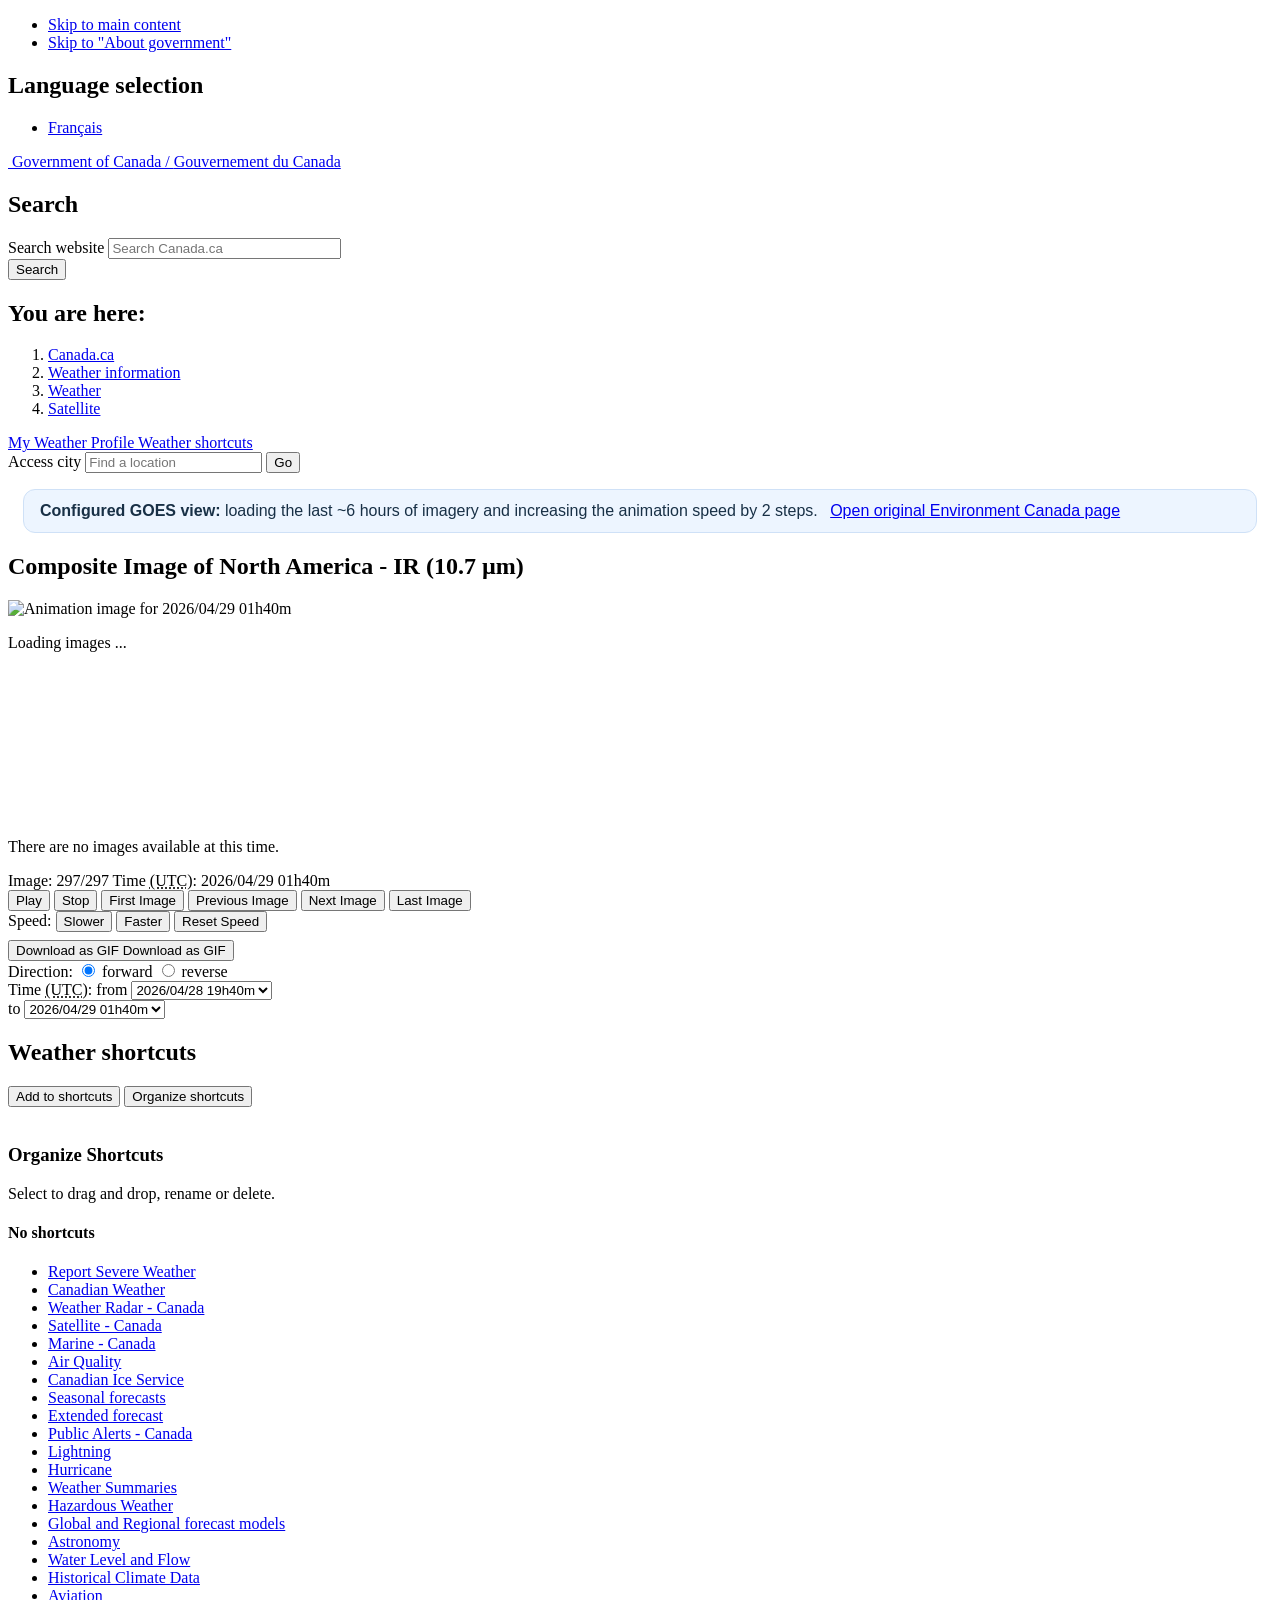
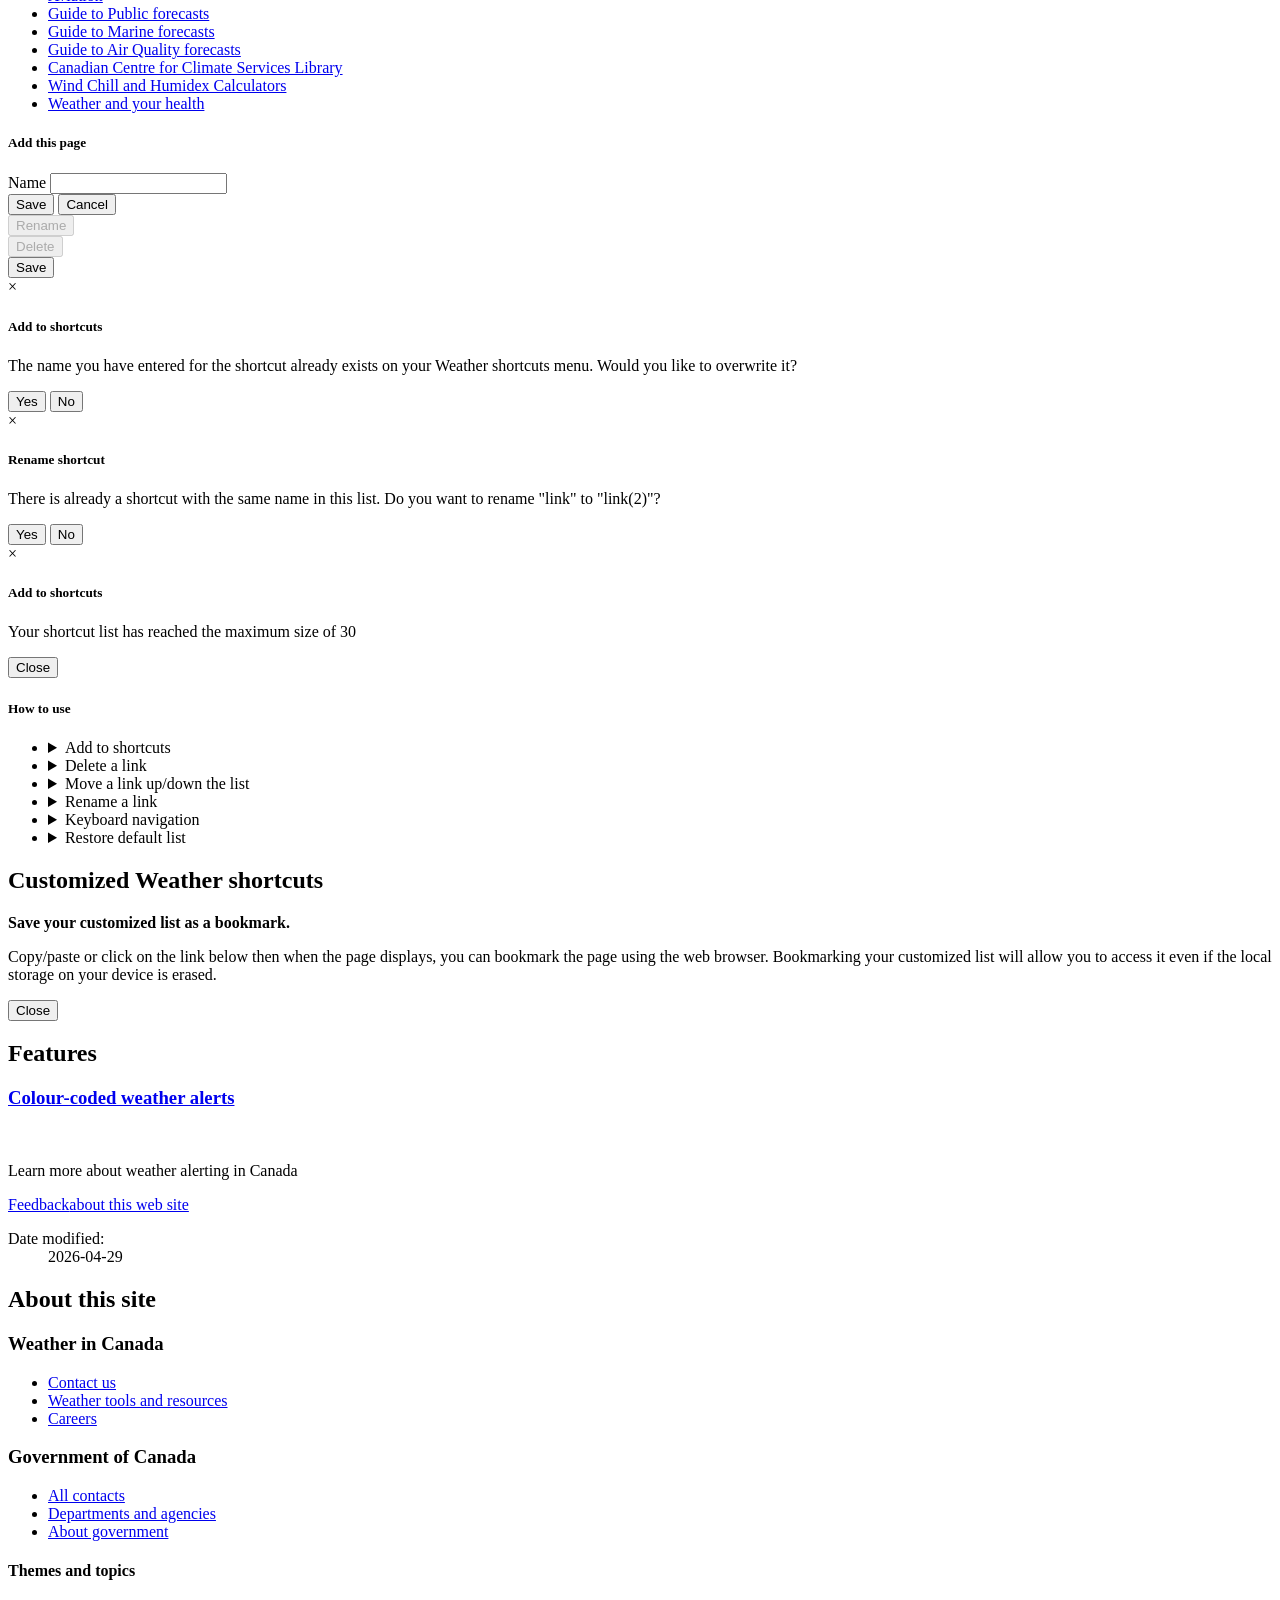
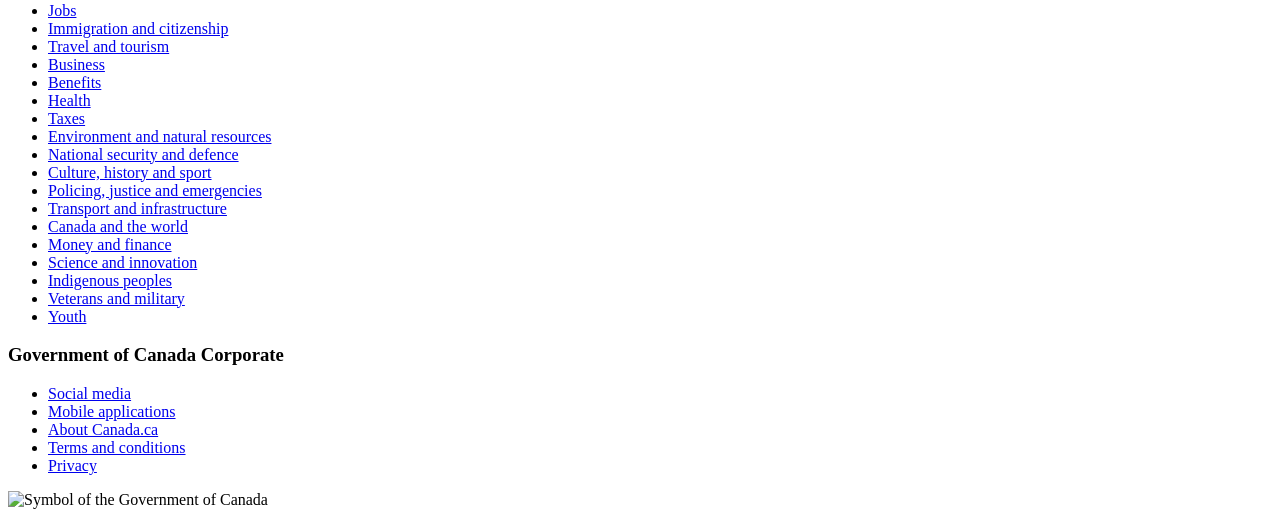
==== commit 9b78d01d: "Add download gif option for satellite looper Co-authored-by: Copilot <copilot@github.com>" ====
--- a/dashboard/goes_ir_configured.html
+++ b/dashboard/goes_ir_configured.html
@@ -15,7 +15,7 @@
   <meta name="dcterms.description" content="A list of GOES-Composites, GOES-East, GOES-West, and HRPT in multiple formats" />
   <meta name="dcterms.subject" title="scheme" content="meteorology;weather;weather warnings;weather forecasts;" />
   <meta name="dcterms.issued" title="W3CDTF" content="2013-04-16" />
-  <meta name="dcterms.modified" title="W3CDTF" content="2026-04-22" />
+  <meta name="dcterms.modified" title="W3CDTF" content="2026-04-29" />
   <link href="/template/gcweb/v15.0.0/GCWeb/assets/favicon.ico" rel="icon" type="image/x-icon">
 <link rel="stylesheet" href="/template/gcweb/v15.0.0/GCWeb/css/theme.min.css">
 <noscript><link rel="stylesheet" href="/template/gcweb/v15.0.0/wet-boew/css/noscript.min.css"></noscript>
@@ -158,13 +158,13 @@
   <section>
     <h1 id="wb-cont">Composite Image of North America - IR (10.7 &#181;m)</h1>
     <div class="nopadding">
-      <div id="wxo-animator" data-image-current="302" data-image-count="303" data-wxo-anim-0="/data/satellite/goes_nam_1070_m_2026@04@20_00h20m.jpg" data-wxo-label-0="2026/04/20 00h20m" data-wxo-anim-1="/data/satellite/goes_nam_1070_m_2026@04@20_00h30m.jpg" data-wxo-label-1="2026/04/20 00h30m" data-wxo-anim-2="/data/satellite/goes_nam_1070_m_2026@04@20_00h40m.jpg" data-wxo-label-2="2026/04/20 00h40m" data-wxo-anim-3="/data/satellite/goes_nam_1070_m_2026@04@20_00h50m.jpg" data-wxo-label-3="2026/04/20 00h50m" data-wxo-anim-4="/data/satellite/goes_nam_1070_m_2026@04@20_01h00m.jpg" data-wxo-label-4="2026/04/20 01h00m" data-wxo-anim-5="/data/satellite/goes_nam_1070_m_2026@04@20_01h10m.jpg" data-wxo-label-5="2026/04/20 01h10m" data-wxo-anim-6="/data/satellite/goes_nam_1070_m_2026@04@20_01h20m.jpg" data-wxo-label-6="2026/04/20 01h20m" data-wxo-anim-7="/data/satellite/goes_nam_1070_m_2026@04@20_01h30m.jpg" data-wxo-label-7="2026/04/20 01h30m" data-wxo-anim-8="/data/satellite/goes_nam_1070_m_2026@04@20_01h40m.jpg" data-wxo-label-8="2026/04/20 01h40m" data-wxo-anim-9="/data/satellite/goes_nam_1070_m_2026@04@20_01h50m.jpg" data-wxo-label-9="2026/04/20 01h50m" data-wxo-anim-10="/data/satellite/goes_nam_1070_m_2026@04@20_02h00m.jpg" data-wxo-label-10="2026/04/20 02h00m" data-wxo-anim-11="/data/satellite/goes_nam_1070_m_2026@04@20_02h10m.jpg" data-wxo-label-11="2026/04/20 02h10m" data-wxo-anim-12="/data/satellite/goes_nam_1070_m_2026@04@20_02h20m.jpg" data-wxo-label-12="2026/04/20 02h20m" data-wxo-anim-13="/data/satellite/goes_nam_1070_m_2026@04@20_02h30m.jpg" data-wxo-label-13="2026/04/20 02h30m" data-wxo-anim-14="/data/satellite/goes_nam_1070_m_2026@04@20_02h40m.jpg" data-wxo-label-14="2026/04/20 02h40m" data-wxo-anim-15="/data/satellite/goes_nam_1070_m_2026@04@20_02h50m.jpg" data-wxo-label-15="2026/04/20 02h50m" data-wxo-anim-16="/data/satellite/goes_nam_1070_m_2026@04@20_03h00m.jpg" data-wxo-label-16="2026/04/20 03h00m" data-wxo-anim-17="/data/satellite/goes_nam_1070_m_2026@04@20_03h10m.jpg" data-wxo-label-17="2026/04/20 03h10m" data-wxo-anim-18="/data/satellite/goes_nam_1070_m_2026@04@20_03h20m.jpg" data-wxo-label-18="2026/04/20 03h20m" data-wxo-anim-19="/data/satellite/goes_nam_1070_m_2026@04@20_03h30m.jpg" data-wxo-label-19="2026/04/20 03h30m" data-wxo-anim-20="/data/satellite/goes_nam_1070_m_2026@04@20_03h40m.jpg" data-wxo-label-20="2026/04/20 03h40m" data-wxo-anim-21="/data/satellite/goes_nam_1070_m_2026@04@20_03h50m.jpg" data-wxo-label-21="2026/04/20 03h50m" data-wxo-anim-22="/data/satellite/goes_nam_1070_m_2026@04@20_04h00m.jpg" data-wxo-label-22="2026/04/20 04h00m" data-wxo-anim-23="/data/satellite/goes_nam_1070_m_2026@04@20_04h10m.jpg" data-wxo-label-23="2026/04/20 04h10m" data-wxo-anim-24="/data/satellite/goes_nam_1070_m_2026@04@20_04h20m.jpg" data-wxo-label-24="2026/04/20 04h20m" data-wxo-anim-25="/data/satellite/goes_nam_1070_m_2026@04@20_04h30m.jpg" data-wxo-label-25="2026/04/20 04h30m" data-wxo-anim-26="/data/satellite/goes_nam_1070_m_2026@04@20_04h40m.jpg" data-wxo-label-26="2026/04/20 04h40m" data-wxo-anim-27="/data/satellite/goes_nam_1070_m_2026@04@20_04h50m.jpg" data-wxo-label-27="2026/04/20 04h50m" data-wxo-anim-28="/data/satellite/goes_nam_1070_m_2026@04@20_05h00m.jpg" data-wxo-label-28="2026/04/20 05h00m" data-wxo-anim-29="/data/satellite/goes_nam_1070_m_2026@04@20_05h10m.jpg" data-wxo-label-29="2026/04/20 05h10m" data-wxo-anim-30="/data/satellite/goes_nam_1070_m_2026@04@20_05h20m.jpg" data-wxo-label-30="2026/04/20 05h20m" data-wxo-anim-31="/data/satellite/goes_nam_1070_m_2026@04@20_05h30m.jpg" data-wxo-label-31="2026/04/20 05h30m" data-wxo-anim-32="/data/satellite/goes_nam_1070_m_2026@04@20_05h40m.jpg" data-wxo-label-32="2026/04/20 05h40m" data-wxo-anim-33="/data/satellite/goes_nam_1070_m_2026@04@20_05h50m.jpg" data-wxo-label-33="2026/04/20 05h50m" data-wxo-anim-34="/data/satellite/goes_nam_1070_m_2026@04@20_06h00m.jpg" data-wxo-label-34="2026/04/20 06h00m" data-wxo-anim-35="/data/satellite/goes_nam_1070_m_2026@04@20_06h10m.jpg" data-wxo-label-35="2026/04/20 06h10m" data-wxo-anim-36="/data/satellite/goes_nam_1070_m_2026@04@20_06h20m.jpg" data-wxo-label-36="2026/04/20 06h20m" data-wxo-anim-37="/data/satellite/goes_nam_1070_m_2026@04@20_06h30m.jpg" data-wxo-label-37="2026/04/20 06h30m" data-wxo-anim-38="/data/satellite/goes_nam_1070_m_2026@04@20_06h40m.jpg" data-wxo-label-38="2026/04/20 06h40m" data-wxo-anim-39="/data/satellite/goes_nam_1070_m_2026@04@20_06h50m.jpg" data-wxo-label-39="2026/04/20 06h50m" data-wxo-anim-40="/data/satellite/goes_nam_1070_m_2026@04@20_07h00m.jpg" data-wxo-label-40="2026/04/20 07h00m" data-wxo-anim-41="/data/satellite/goes_nam_1070_m_2026@04@20_07h10m.jpg" data-wxo-label-41="2026/04/20 07h10m" data-wxo-anim-42="/data/satellite/goes_nam_1070_m_2026@04@20_07h20m.jpg" data-wxo-label-42="2026/04/20 07h20m" data-wxo-anim-43="/data/satellite/goes_nam_1070_m_2026@04@20_07h30m.jpg" data-wxo-label-43="2026/04/20 07h30m" data-wxo-anim-44="/data/satellite/goes_nam_1070_m_2026@04@20_07h40m.jpg" data-wxo-label-44="2026/04/20 07h40m" data-wxo-anim-45="/data/satellite/goes_nam_1070_m_2026@04@20_07h50m.jpg" data-wxo-label-45="2026/04/20 07h50m" data-wxo-anim-46="/data/satellite/goes_nam_1070_m_2026@04@20_08h00m.jpg" data-wxo-label-46="2026/04/20 08h00m" data-wxo-anim-47="/data/satellite/goes_nam_1070_m_2026@04@20_08h10m.jpg" data-wxo-label-47="2026/04/20 08h10m" data-wxo-anim-48="/data/satellite/goes_nam_1070_m_2026@04@20_08h20m.jpg" data-wxo-label-48="2026/04/20 08h20m" data-wxo-anim-49="/data/satellite/goes_nam_1070_m_2026@04@20_08h30m.jpg" data-wxo-label-49="2026/04/20 08h30m" data-wxo-anim-50="/data/satellite/goes_nam_1070_m_2026@04@20_08h40m.jpg" data-wxo-label-50="2026/04/20 08h40m" data-wxo-anim-51="/data/satellite/goes_nam_1070_m_2026@04@20_08h50m.jpg" data-wxo-label-51="2026/04/20 08h50m" data-wxo-anim-52="/data/satellite/goes_nam_1070_m_2026@04@20_09h00m.jpg" data-wxo-label-52="2026/04/20 09h00m" data-wxo-anim-53="/data/satellite/goes_nam_1070_m_2026@04@20_09h10m.jpg" data-wxo-label-53="2026/04/20 09h10m" data-wxo-anim-54="/data/satellite/goes_nam_1070_m_2026@04@20_09h20m.jpg" data-wxo-label-54="2026/04/20 09h20m" data-wxo-anim-55="/data/satellite/goes_nam_1070_m_2026@04@20_09h30m.jpg" data-wxo-label-55="2026/04/20 09h30m" data-wxo-anim-56="/data/satellite/goes_nam_1070_m_2026@04@20_09h40m.jpg" data-wxo-label-56="2026/04/20 09h40m" data-wxo-anim-57="/data/satellite/goes_nam_1070_m_2026@04@20_09h50m.jpg" data-wxo-label-57="2026/04/20 09h50m" data-wxo-anim-58="/data/satellite/goes_nam_1070_m_2026@04@20_10h00m.jpg" data-wxo-label-58="2026/04/20 10h00m" data-wxo-anim-59="/data/satellite/goes_nam_1070_m_2026@04@20_10h10m.jpg" data-wxo-label-59="2026/04/20 10h10m" data-wxo-anim-60="/data/satellite/goes_nam_1070_m_2026@04@20_10h20m.jpg" data-wxo-label-60="2026/04/20 10h20m" data-wxo-anim-61="/data/satellite/goes_nam_1070_m_2026@04@20_10h30m.jpg" data-wxo-label-61="2026/04/20 10h30m" data-wxo-anim-62="/data/satellite/goes_nam_1070_m_2026@04@20_10h40m.jpg" data-wxo-label-62="2026/04/20 10h40m" data-wxo-anim-63="/data/satellite/goes_nam_1070_m_2026@04@20_10h50m.jpg" data-wxo-label-63="2026/04/20 10h50m" data-wxo-anim-64="/data/satellite/goes_nam_1070_m_2026@04@20_11h00m.jpg" data-wxo-label-64="2026/04/20 11h00m" data-wxo-anim-65="/data/satellite/goes_nam_1070_m_2026@04@20_11h10m.jpg" data-wxo-label-65="2026/04/20 11h10m" data-wxo-anim-66="/data/satellite/goes_nam_1070_m_2026@04@20_11h20m.jpg" data-wxo-label-66="2026/04/20 11h20m" data-wxo-anim-67="/data/satellite/goes_nam_1070_m_2026@04@20_11h30m.jpg" data-wxo-label-67="2026/04/20 11h30m" data-wxo-anim-68="/data/satellite/goes_nam_1070_m_2026@04@20_11h40m.jpg" data-wxo-label-68="2026/04/20 11h40m" data-wxo-anim-69="/data/satellite/goes_nam_1070_m_2026@04@20_11h50m.jpg" data-wxo-label-69="2026/04/20 11h50m" data-wxo-anim-70="/data/satellite/goes_nam_1070_m_2026@04@20_12h00m.jpg" data-wxo-label-70="2026/04/20 12h00m" data-wxo-anim-71="/data/satellite/goes_nam_1070_m_2026@04@20_12h10m.jpg" data-wxo-label-71="2026/04/20 12h10m" data-wxo-anim-72="/data/satellite/goes_nam_1070_m_2026@04@20_12h20m.jpg" data-wxo-label-72="2026/04/20 12h20m" data-wxo-anim-73="/data/satellite/goes_nam_1070_m_2026@04@20_12h30m.jpg" data-wxo-label-73="2026/04/20 12h30m" data-wxo-anim-74="/data/satellite/goes_nam_1070_m_2026@04@20_12h40m.jpg" data-wxo-label-74="2026/04/20 12h40m" data-wxo-anim-75="/data/satellite/goes_nam_1070_m_2026@04@20_12h50m.jpg" data-wxo-label-75="2026/04/20 12h50m" data-wxo-anim-76="/data/satellite/goes_nam_1070_m_2026@04@20_13h00m.jpg" data-wxo-label-76="2026/04/20 13h00m" data-wxo-anim-77="/data/satellite/goes_nam_1070_m_2026@04@20_13h10m.jpg" data-wxo-label-77="2026/04/20 13h10m" data-wxo-anim-78="/data/satellite/goes_nam_1070_m_2026@04@20_13h20m.jpg" data-wxo-label-78="2026/04/20 13h20m" data-wxo-anim-79="/data/satellite/goes_nam_1070_m_2026@04@20_13h30m.jpg" data-wxo-label-79="2026/04/20 13h30m" data-wxo-anim-80="/data/satellite/goes_nam_1070_m_2026@04@20_13h40m.jpg" data-wxo-label-80="2026/04/20 13h40m" data-wxo-anim-81="/data/satellite/goes_nam_1070_m_2026@04@20_13h50m.jpg" data-wxo-label-81="2026/04/20 13h50m" data-wxo-anim-82="/data/satellite/goes_nam_1070_m_2026@04@20_14h00m.jpg" data-wxo-label-82="2026/04/20 14h00m" data-wxo-anim-83="/data/satellite/goes_nam_1070_m_2026@04@20_14h10m.jpg" data-wxo-label-83="2026/04/20 14h10m" data-wxo-anim-84="/data/satellite/goes_nam_1070_m_2026@04@20_14h20m.jpg" data-wxo-label-84="2026/04/20 14h20m" data-wxo-anim-85="/data/satellite/goes_nam_1070_m_2026@04@20_14h30m.jpg" data-wxo-label-85="2026/04/20 14h30m" data-wxo-anim-86="/data/satellite/goes_nam_1070_m_2026@04@20_14h40m.jpg" data-wxo-label-86="2026/04/20 14h40m" data-wxo-anim-87="/data/satellite/goes_nam_1070_m_2026@04@20_14h50m.jpg" data-wxo-label-87="2026/04/20 14h50m" data-wxo-anim-88="/data/satellite/goes_nam_1070_m_2026@04@20_15h00m.jpg" data-wxo-label-88="2026/04/20 15h00m" data-wxo-anim-89="/data/satellite/goes_nam_1070_m_2026@04@20_15h10m.jpg" data-wxo-label-89="2026/04/20 15h10m" data-wxo-anim-90="/data/satellite/goes_nam_1070_m_2026@04@20_15h20m.jpg" data-wxo-label-90="2026/04/20 15h20m" data-wxo-anim-91="/data/satellite/goes_nam_1070_m_2026@04@20_15h30m.jpg" data-wxo-label-91="2026/04/20 15h30m" data-wxo-anim-92="/data/satellite/goes_nam_1070_m_2026@04@20_15h40m.jpg" data-wxo-label-92="2026/04/20 15h40m" data-wxo-anim-93="/data/satellite/goes_nam_1070_m_2026@04@20_15h50m.jpg" data-wxo-label-93="2026/04/20 15h50m" data-wxo-anim-94="/data/satellite/goes_nam_1070_m_2026@04@20_16h00m.jpg" data-wxo-label-94="2026/04/20 16h00m" data-wxo-anim-95="/data/satellite/goes_nam_1070_m_2026@04@20_16h10m.jpg" data-wxo-label-95="2026/04/20 16h10m" data-wxo-anim-96="/data/satellite/goes_nam_1070_m_2026@04@20_16h20m.jpg" data-wxo-label-96="2026/04/20 16h20m" data-wxo-anim-97="/data/satellite/goes_nam_1070_m_2026@04@20_16h30m.jpg" data-wxo-label-97="2026/04/20 16h30m" data-wxo-anim-98="/data/satellite/goes_nam_1070_m_2026@04@20_16h40m.jpg" data-wxo-label-98="2026/04/20 16h40m" data-wxo-anim-99="/data/satellite/goes_nam_1070_m_2026@04@20_16h50m.jpg" data-wxo-label-99="2026/04/20 16h50m" data-wxo-anim-100="/data/satellite/goes_nam_1070_m_2026@04@20_17h00m.jpg" data-wxo-label-100="2026/04/20 17h00m" data-wxo-anim-101="/data/satellite/goes_nam_1070_m_2026@04@20_17h10m.jpg" data-wxo-label-101="2026/04/20 17h10m" data-wxo-anim-102="/data/satellite/goes_nam_1070_m_2026@04@20_17h20m.jpg" data-wxo-label-102="2026/04/20 17h20m" data-wxo-anim-103="/data/satellite/goes_nam_1070_m_2026@04@20_17h30m.jpg" data-wxo-label-103="2026/04/20 17h30m" data-wxo-anim-104="/data/satellite/goes_nam_1070_m_2026@04@20_17h40m.jpg" data-wxo-label-104="2026/04/20 17h40m" data-wxo-anim-105="/data/satellite/goes_nam_1070_m_2026@04@20_17h50m.jpg" data-wxo-label-105="2026/04/20 17h50m" data-wxo-anim-106="/data/satellite/goes_nam_1070_m_2026@04@20_18h00m.jpg" data-wxo-label-106="2026/04/20 18h00m" data-wxo-anim-107="/data/satellite/goes_nam_1070_m_2026@04@20_18h10m.jpg" data-wxo-label-107="2026/04/20 18h10m" data-wxo-anim-108="/data/satellite/goes_nam_1070_m_2026@04@20_18h20m.jpg" data-wxo-label-108="2026/04/20 18h20m" data-wxo-anim-109="/data/satellite/goes_nam_1070_m_2026@04@20_18h30m.jpg" data-wxo-label-109="2026/04/20 18h30m" data-wxo-anim-110="/data/satellite/goes_nam_1070_m_2026@04@20_18h40m.jpg" data-wxo-label-110="2026/04/20 18h40m" data-wxo-anim-111="/data/satellite/goes_nam_1070_m_2026@04@20_18h50m.jpg" data-wxo-label-111="2026/04/20 18h50m" data-wxo-anim-112="/data/satellite/goes_nam_1070_m_2026@04@20_19h00m.jpg" data-wxo-label-112="2026/04/20 19h00m" data-wxo-anim-113="/data/satellite/goes_nam_1070_m_2026@04@20_19h10m.jpg" data-wxo-label-113="2026/04/20 19h10m" data-wxo-anim-114="/data/satellite/goes_nam_1070_m_2026@04@20_19h20m.jpg" data-wxo-label-114="2026/04/20 19h20m" data-wxo-anim-115="/data/satellite/goes_nam_1070_m_2026@04@20_19h30m.jpg" data-wxo-label-115="2026/04/20 19h30m" data-wxo-anim-116="/data/satellite/goes_nam_1070_m_2026@04@20_19h40m.jpg" data-wxo-label-116="2026/04/20 19h40m" data-wxo-anim-117="/data/satellite/goes_nam_1070_m_2026@04@20_19h50m.jpg" data-wxo-label-117="2026/04/20 19h50m" data-wxo-anim-118="/data/satellite/goes_nam_1070_m_2026@04@20_20h00m.jpg" data-wxo-label-118="2026/04/20 20h00m" data-wxo-anim-119="/data/satellite/goes_nam_1070_m_2026@04@20_20h10m.jpg" data-wxo-label-119="2026/04/20 20h10m" data-wxo-anim-120="/data/satellite/goes_nam_1070_m_2026@04@20_20h20m.jpg" data-wxo-label-120="2026/04/20 20h20m" data-wxo-anim-121="/data/satellite/goes_nam_1070_m_2026@04@20_20h30m.jpg" data-wxo-label-121="2026/04/20 20h30m" data-wxo-anim-122="/data/satellite/goes_nam_1070_m_2026@04@20_20h40m.jpg" data-wxo-label-122="2026/04/20 20h40m" data-wxo-anim-123="/data/satellite/goes_nam_1070_m_2026@04@20_20h50m.jpg" data-wxo-label-123="2026/04/20 20h50m" data-wxo-anim-124="/data/satellite/goes_nam_1070_m_2026@04@20_21h00m.jpg" data-wxo-label-124="2026/04/20 21h00m" data-wxo-anim-125="/data/satellite/goes_nam_1070_m_2026@04@20_21h10m.jpg" data-wxo-label-125="2026/04/20 21h10m" data-wxo-anim-126="/data/satellite/goes_nam_1070_m_2026@04@20_21h20m.jpg" data-wxo-label-126="2026/04/20 21h20m" data-wxo-anim-127="/data/satellite/goes_nam_1070_m_2026@04@20_21h30m.jpg" data-wxo-label-127="2026/04/20 21h30m" data-wxo-anim-128="/data/satellite/goes_nam_1070_m_2026@04@20_21h40m.jpg" data-wxo-label-128="2026/04/20 21h40m" data-wxo-anim-129="/data/satellite/goes_nam_1070_m_2026@04@20_21h50m.jpg" data-wxo-label-129="2026/04/20 21h50m" data-wxo-anim-130="/data/satellite/goes_nam_1070_m_2026@04@20_22h00m.jpg" data-wxo-label-130="2026/04/20 22h00m" data-wxo-anim-131="/data/satellite/goes_nam_1070_m_2026@04@20_22h10m.jpg" data-wxo-label-131="2026/04/20 22h10m" data-wxo-anim-132="/data/satellite/goes_nam_1070_m_2026@04@20_22h20m.jpg" data-wxo-label-132="2026/04/20 22h20m" data-wxo-anim-133="/data/satellite/goes_nam_1070_m_2026@04@20_22h30m.jpg" data-wxo-label-133="2026/04/20 22h30m" data-wxo-anim-134="/data/satellite/goes_nam_1070_m_2026@04@20_22h40m.jpg" data-wxo-label-134="2026/04/20 22h40m" data-wxo-anim-135="/data/satellite/goes_nam_1070_m_2026@04@20_22h50m.jpg" data-wxo-label-135="2026/04/20 22h50m" data-wxo-anim-136="/data/satellite/goes_nam_1070_m_2026@04@20_23h00m.jpg" data-wxo-label-136="2026/04/20 23h00m" data-wxo-anim-137="/data/satellite/goes_nam_1070_m_2026@04@20_23h10m.jpg" data-wxo-label-137="2026/04/20 23h10m" data-wxo-anim-138="/data/satellite/goes_nam_1070_m_2026@04@20_23h20m.jpg" data-wxo-label-138="2026/04/20 23h20m" data-wxo-anim-139="/data/satellite/goes_nam_1070_m_2026@04@20_23h30m.jpg" data-wxo-label-139="2026/04/20 23h30m" data-wxo-anim-140="/data/satellite/goes_nam_1070_m_2026@04@20_23h40m.jpg" data-wxo-label-140="2026/04/20 23h40m" data-wxo-anim-141="/data/satellite/goes_nam_1070_m_2026@04@20_23h50m.jpg" data-wxo-label-141="2026/04/20 23h50m" data-wxo-anim-142="/data/satellite/goes_nam_1070_m_2026@04@21_00h00m.jpg" data-wxo-label-142="2026/04/21 00h00m" data-wxo-anim-143="/data/satellite/goes_nam_1070_m_2026@04@21_00h10m.jpg" data-wxo-label-143="2026/04/21 00h10m" data-wxo-anim-144="/data/satellite/goes_nam_1070_m_2026@04@21_00h20m.jpg" data-wxo-label-144="2026/04/21 00h20m" data-wxo-anim-145="/data/satellite/goes_nam_1070_m_2026@04@21_00h30m.jpg" data-wxo-label-145="2026/04/21 00h30m" data-wxo-anim-146="/data/satellite/goes_nam_1070_m_2026@04@21_00h40m.jpg" data-wxo-label-146="2026/04/21 00h40m" data-wxo-anim-147="/data/satellite/goes_nam_1070_m_2026@04@21_00h50m.jpg" data-wxo-label-147="2026/04/21 00h50m" data-wxo-anim-148="/data/satellite/goes_nam_1070_m_2026@04@21_01h00m.jpg" data-wxo-label-148="2026/04/21 01h00m" data-wxo-anim-149="/data/satellite/goes_nam_1070_m_2026@04@21_01h10m.jpg" data-wxo-label-149="2026/04/21 01h10m" data-wxo-anim-150="/data/satellite/goes_nam_1070_m_2026@04@21_01h20m.jpg" data-wxo-label-150="2026/04/21 01h20m" data-wxo-anim-151="/data/satellite/goes_nam_1070_m_2026@04@21_01h30m.jpg" data-wxo-label-151="2026/04/21 01h30m" data-wxo-anim-152="/data/satellite/goes_nam_1070_m_2026@04@21_01h40m.jpg" data-wxo-label-152="2026/04/21 01h40m" data-wxo-anim-153="/data/satellite/goes_nam_1070_m_2026@04@21_01h50m.jpg" data-wxo-label-153="2026/04/21 01h50m" data-wxo-anim-154="/data/satellite/goes_nam_1070_m_2026@04@21_02h00m.jpg" data-wxo-label-154="2026/04/21 02h00m" data-wxo-anim-155="/data/satellite/goes_nam_1070_m_2026@04@21_02h10m.jpg" data-wxo-label-155="2026/04/21 02h10m" data-wxo-anim-156="/data/satellite/goes_nam_1070_m_2026@04@21_02h20m.jpg" data-wxo-label-156="2026/04/21 02h20m" data-wxo-anim-157="/data/satellite/goes_nam_1070_m_2026@04@21_02h30m.jpg" data-wxo-label-157="2026/04/21 02h30m" data-wxo-anim-158="/data/satellite/goes_nam_1070_m_2026@04@21_02h40m.jpg" data-wxo-label-158="2026/04/21 02h40m" data-wxo-anim-159="/data/satellite/goes_nam_1070_m_2026@04@21_02h50m.jpg" data-wxo-label-159="2026/04/21 02h50m" data-wxo-anim-160="/data/satellite/goes_nam_1070_m_2026@04@21_03h00m.jpg" data-wxo-label-160="2026/04/21 03h00m" data-wxo-anim-161="/data/satellite/goes_nam_1070_m_2026@04@21_03h10m.jpg" data-wxo-label-161="2026/04/21 03h10m" data-wxo-anim-162="/data/satellite/goes_nam_1070_m_2026@04@21_03h20m.jpg" data-wxo-label-162="2026/04/21 03h20m" data-wxo-anim-163="/data/satellite/goes_nam_1070_m_2026@04@21_03h30m.jpg" data-wxo-label-163="2026/04/21 03h30m" data-wxo-anim-164="/data/satellite/goes_nam_1070_m_2026@04@21_03h40m.jpg" data-wxo-label-164="2026/04/21 03h40m" data-wxo-anim-165="/data/satellite/goes_nam_1070_m_2026@04@21_03h50m.jpg" data-wxo-label-165="2026/04/21 03h50m" data-wxo-anim-166="/data/satellite/goes_nam_1070_m_2026@04@21_04h00m.jpg" data-wxo-label-166="2026/04/21 04h00m" data-wxo-anim-167="/data/satellite/goes_nam_1070_m_2026@04@21_04h10m.jpg" data-wxo-label-167="2026/04/21 04h10m" data-wxo-anim-168="/data/satellite/goes_nam_1070_m_2026@04@21_04h20m.jpg" data-wxo-label-168="2026/04/21 04h20m" data-wxo-anim-169="/data/satellite/goes_nam_1070_m_2026@04@21_04h30m.jpg" data-wxo-label-169="2026/04/21 04h30m" data-wxo-anim-170="/data/satellite/goes_nam_1070_m_2026@04@21_04h40m.jpg" data-wxo-label-170="2026/04/21 04h40m" data-wxo-anim-171="/data/satellite/goes_nam_1070_m_2026@04@21_04h50m.jpg" data-wxo-label-171="2026/04/21 04h50m" data-wxo-anim-172="/data/satellite/goes_nam_1070_m_2026@04@21_05h00m.jpg" data-wxo-label-172="2026/04/21 05h00m" data-wxo-anim-173="/data/satellite/goes_nam_1070_m_2026@04@21_05h10m.jpg" data-wxo-label-173="2026/04/21 05h10m" data-wxo-anim-174="/data/satellite/goes_nam_1070_m_2026@04@21_05h20m.jpg" data-wxo-label-174="2026/04/21 05h20m" data-wxo-anim-175="/data/satellite/goes_nam_1070_m_2026@04@21_05h30m.jpg" data-wxo-label-175="2026/04/21 05h30m" data-wxo-anim-176="/data/satellite/goes_nam_1070_m_2026@04@21_05h40m.jpg" data-wxo-label-176="2026/04/21 05h40m" data-wxo-anim-177="/data/satellite/goes_nam_1070_m_2026@04@21_05h50m.jpg" data-wxo-label-177="2026/04/21 05h50m" data-wxo-anim-178="/data/satellite/goes_nam_1070_m_2026@04@21_06h00m.jpg" data-wxo-label-178="2026/04/21 06h00m" data-wxo-anim-179="/data/satellite/goes_nam_1070_m_2026@04@21_06h10m.jpg" data-wxo-label-179="2026/04/21 06h10m" data-wxo-anim-180="/data/satellite/goes_nam_1070_m_2026@04@21_06h20m.jpg" data-wxo-label-180="2026/04/21 06h20m" data-wxo-anim-181="/data/satellite/goes_nam_1070_m_2026@04@21_06h30m.jpg" data-wxo-label-181="2026/04/21 06h30m" data-wxo-anim-182="/data/satellite/goes_nam_1070_m_2026@04@21_06h40m.jpg" data-wxo-label-182="2026/04/21 06h40m" data-wxo-anim-183="/data/satellite/goes_nam_1070_m_2026@04@21_06h50m.jpg" data-wxo-label-183="2026/04/21 06h50m" data-wxo-anim-184="/data/satellite/goes_nam_1070_m_2026@04@21_07h00m.jpg" data-wxo-label-184="2026/04/21 07h00m" data-wxo-anim-185="/data/satellite/goes_nam_1070_m_2026@04@21_07h10m.jpg" data-wxo-label-185="2026/04/21 07h10m" data-wxo-anim-186="/data/satellite/goes_nam_1070_m_2026@04@21_07h20m.jpg" data-wxo-label-186="2026/04/21 07h20m" data-wxo-anim-187="/data/satellite/goes_nam_1070_m_2026@04@21_07h30m.jpg" data-wxo-label-187="2026/04/21 07h30m" data-wxo-anim-188="/data/satellite/goes_nam_1070_m_2026@04@21_07h40m.jpg" data-wxo-label-188="2026/04/21 07h40m" data-wxo-anim-189="/data/satellite/goes_nam_1070_m_2026@04@21_07h50m.jpg" data-wxo-label-189="2026/04/21 07h50m" data-wxo-anim-190="/data/satellite/goes_nam_1070_m_2026@04@21_08h00m.jpg" data-wxo-label-190="2026/04/21 08h00m" data-wxo-anim-191="/data/satellite/goes_nam_1070_m_2026@04@21_08h10m.jpg" data-wxo-label-191="2026/04/21 08h10m" data-wxo-anim-192="/data/satellite/goes_nam_1070_m_2026@04@21_08h20m.jpg" data-wxo-label-192="2026/04/21 08h20m" data-wxo-anim-193="/data/satellite/goes_nam_1070_m_2026@04@21_08h30m.jpg" data-wxo-label-193="2026/04/21 08h30m" data-wxo-anim-194="/data/satellite/goes_nam_1070_m_2026@04@21_08h40m.jpg" data-wxo-label-194="2026/04/21 08h40m" data-wxo-anim-195="/data/satellite/goes_nam_1070_m_2026@04@21_08h50m.jpg" data-wxo-label-195="2026/04/21 08h50m" data-wxo-anim-196="/data/satellite/goes_nam_1070_m_2026@04@21_09h00m.jpg" data-wxo-label-196="2026/04/21 09h00m" data-wxo-anim-197="/data/satellite/goes_nam_1070_m_2026@04@21_09h10m.jpg" data-wxo-label-197="2026/04/21 09h10m" data-wxo-anim-198="/data/satellite/goes_nam_1070_m_2026@04@21_09h20m.jpg" data-wxo-label-198="2026/04/21 09h20m" data-wxo-anim-199="/data/satellite/goes_nam_1070_m_2026@04@21_09h30m.jpg" data-wxo-label-199="2026/04/21 09h30m" data-wxo-anim-200="/data/satellite/goes_nam_1070_m_2026@04@21_09h40m.jpg" data-wxo-label-200="2026/04/21 09h40m" data-wxo-anim-201="/data/satellite/goes_nam_1070_m_2026@04@21_09h50m.jpg" data-wxo-label-201="2026/04/21 09h50m" data-wxo-anim-202="/data/satellite/goes_nam_1070_m_2026@04@21_10h00m.jpg" data-wxo-label-202="2026/04/21 10h00m" data-wxo-anim-203="/data/satellite/goes_nam_1070_m_2026@04@21_10h10m.jpg" data-wxo-label-203="2026/04/21 10h10m" data-wxo-anim-204="/data/satellite/goes_nam_1070_m_2026@04@21_10h20m.jpg" data-wxo-label-204="2026/04/21 10h20m" data-wxo-anim-205="/data/satellite/goes_nam_1070_m_2026@04@21_10h30m.jpg" data-wxo-label-205="2026/04/21 10h30m" data-wxo-anim-206="/data/satellite/goes_nam_1070_m_2026@04@21_10h40m.jpg" data-wxo-label-206="2026/04/21 10h40m" data-wxo-anim-207="/data/satellite/goes_nam_1070_m_2026@04@21_10h50m.jpg" data-wxo-label-207="2026/04/21 10h50m" data-wxo-anim-208="/data/satellite/goes_nam_1070_m_2026@04@21_11h00m.jpg" data-wxo-label-208="2026/04/21 11h00m" data-wxo-anim-209="/data/satellite/goes_nam_1070_m_2026@04@21_11h10m.jpg" data-wxo-label-209="2026/04/21 11h10m" data-wxo-anim-210="/data/satellite/goes_nam_1070_m_2026@04@21_11h20m.jpg" data-wxo-label-210="2026/04/21 11h20m" data-wxo-anim-211="/data/satellite/goes_nam_1070_m_2026@04@21_11h30m.jpg" data-wxo-label-211="2026/04/21 11h30m" data-wxo-anim-212="/data/satellite/goes_nam_1070_m_2026@04@21_11h40m.jpg" data-wxo-label-212="2026/04/21 11h40m" data-wxo-anim-213="/data/satellite/goes_nam_1070_m_2026@04@21_11h50m.jpg" data-wxo-label-213="2026/04/21 11h50m" data-wxo-anim-214="/data/satellite/goes_nam_1070_m_2026@04@21_12h00m.jpg" data-wxo-label-214="2026/04/21 12h00m" data-wxo-anim-215="/data/satellite/goes_nam_1070_m_2026@04@21_12h10m.jpg" data-wxo-label-215="2026/04/21 12h10m" data-wxo-anim-216="/data/satellite/goes_nam_1070_m_2026@04@21_12h20m.jpg" data-wxo-label-216="2026/04/21 12h20m" data-wxo-anim-217="/data/satellite/goes_nam_1070_m_2026@04@21_12h30m.jpg" data-wxo-label-217="2026/04/21 12h30m" data-wxo-anim-218="/data/satellite/goes_nam_1070_m_2026@04@21_12h40m.jpg" data-wxo-label-218="2026/04/21 12h40m" data-wxo-anim-219="/data/satellite/goes_nam_1070_m_2026@04@21_12h50m.jpg" data-wxo-label-219="2026/04/21 12h50m" data-wxo-anim-220="/data/satellite/goes_nam_1070_m_2026@04@21_13h00m.jpg" data-wxo-label-220="2026/04/21 13h00m" data-wxo-anim-221="/data/satellite/goes_nam_1070_m_2026@04@21_13h10m.jpg" data-wxo-label-221="2026/04/21 13h10m" data-wxo-anim-222="/data/satellite/goes_nam_1070_m_2026@04@21_13h20m.jpg" data-wxo-label-222="2026/04/21 13h20m" data-wxo-anim-223="/data/satellite/goes_nam_1070_m_2026@04@21_13h30m.jpg" data-wxo-label-223="2026/04/21 13h30m" data-wxo-anim-224="/data/satellite/goes_nam_1070_m_2026@04@21_13h40m.jpg" data-wxo-label-224="2026/04/21 13h40m" data-wxo-anim-225="/data/satellite/goes_nam_1070_m_2026@04@21_13h50m.jpg" data-wxo-label-225="2026/04/21 13h50m" data-wxo-anim-226="/data/satellite/goes_nam_1070_m_2026@04@21_14h00m.jpg" data-wxo-label-226="2026/04/21 14h00m" data-wxo-anim-227="/data/satellite/goes_nam_1070_m_2026@04@21_14h10m.jpg" data-wxo-label-227="2026/04/21 14h10m" data-wxo-anim-228="/data/satellite/goes_nam_1070_m_2026@04@21_14h20m.jpg" data-wxo-label-228="2026/04/21 14h20m" data-wxo-anim-229="/data/satellite/goes_nam_1070_m_2026@04@21_14h30m.jpg" data-wxo-label-229="2026/04/21 14h30m" data-wxo-anim-230="/data/satellite/goes_nam_1070_m_2026@04@21_14h40m.jpg" data-wxo-label-230="2026/04/21 14h40m" data-wxo-anim-231="/data/satellite/goes_nam_1070_m_2026@04@21_14h50m.jpg" data-wxo-label-231="2026/04/21 14h50m" data-wxo-anim-232="/data/satellite/goes_nam_1070_m_2026@04@21_15h00m.jpg" data-wxo-label-232="2026/04/21 15h00m" data-wxo-anim-233="/data/satellite/goes_nam_1070_m_2026@04@21_15h10m.jpg" data-wxo-label-233="2026/04/21 15h10m" data-wxo-anim-234="/data/satellite/goes_nam_1070_m_2026@04@21_15h20m.jpg" data-wxo-label-234="2026/04/21 15h20m" data-wxo-anim-235="/data/satellite/goes_nam_1070_m_2026@04@21_15h30m.jpg" data-wxo-label-235="2026/04/21 15h30m" data-wxo-anim-236="/data/satellite/goes_nam_1070_m_2026@04@21_15h40m.jpg" data-wxo-label-236="2026/04/21 15h40m" data-wxo-anim-237="/data/satellite/goes_nam_1070_m_2026@04@21_15h50m.jpg" data-wxo-label-237="2026/04/21 15h50m" data-wxo-anim-238="/data/satellite/goes_nam_1070_m_2026@04@21_16h00m.jpg" data-wxo-label-238="2026/04/21 16h00m" data-wxo-anim-239="/data/satellite/goes_nam_1070_m_2026@04@21_16h10m.jpg" data-wxo-label-239="2026/04/21 16h10m" data-wxo-anim-240="/data/satellite/goes_nam_1070_m_2026@04@21_16h20m.jpg" data-wxo-label-240="2026/04/21 16h20m" data-wxo-anim-241="/data/satellite/goes_nam_1070_m_2026@04@21_16h30m.jpg" data-wxo-label-241="2026/04/21 16h30m" data-wxo-anim-242="/data/satellite/goes_nam_1070_m_2026@04@21_16h40m.jpg" data-wxo-label-242="2026/04/21 16h40m" data-wxo-anim-243="/data/satellite/goes_nam_1070_m_2026@04@21_16h50m.jpg" data-wxo-label-243="2026/04/21 16h50m" data-wxo-anim-244="/data/satellite/goes_nam_1070_m_2026@04@21_17h00m.jpg" data-wxo-label-244="2026/04/21 17h00m" data-wxo-anim-245="/data/satellite/goes_nam_1070_m_2026@04@21_17h10m.jpg" data-wxo-label-245="2026/04/21 17h10m" data-wxo-anim-246="/data/satellite/goes_nam_1070_m_2026@04@21_17h20m.jpg" data-wxo-label-246="2026/04/21 17h20m" data-wxo-anim-247="/data/satellite/goes_nam_1070_m_2026@04@21_17h30m.jpg" data-wxo-label-247="2026/04/21 17h30m" data-wxo-anim-248="/data/satellite/goes_nam_1070_m_2026@04@21_17h40m.jpg" data-wxo-label-248="2026/04/21 17h40m" data-wxo-anim-249="/data/satellite/goes_nam_1070_m_2026@04@21_17h50m.jpg" data-wxo-label-249="2026/04/21 17h50m" data-wxo-anim-250="/data/satellite/goes_nam_1070_m_2026@04@21_18h00m.jpg" data-wxo-label-250="2026/04/21 18h00m" data-wxo-anim-251="/data/satellite/goes_nam_1070_m_2026@04@21_18h10m.jpg" data-wxo-label-251="2026/04/21 18h10m" data-wxo-anim-252="/data/satellite/goes_nam_1070_m_2026@04@21_18h20m.jpg" data-wxo-label-252="2026/04/21 18h20m" data-wxo-anim-253="/data/satellite/goes_nam_1070_m_2026@04@21_18h30m.jpg" data-wxo-label-253="2026/04/21 18h30m" data-wxo-anim-254="/data/satellite/goes_nam_1070_m_2026@04@21_18h40m.jpg" data-wxo-label-254="2026/04/21 18h40m" data-wxo-anim-255="/data/satellite/goes_nam_1070_m_2026@04@21_18h50m.jpg" data-wxo-label-255="2026/04/21 18h50m" data-wxo-anim-256="/data/satellite/goes_nam_1070_m_2026@04@21_19h00m.jpg" data-wxo-label-256="2026/04/21 19h00m" data-wxo-anim-257="/data/satellite/goes_nam_1070_m_2026@04@21_19h10m.jpg" data-wxo-label-257="2026/04/21 19h10m" data-wxo-anim-258="/data/satellite/goes_nam_1070_m_2026@04@21_19h20m.jpg" data-wxo-label-258="2026/04/21 19h20m" data-wxo-anim-259="/data/satellite/goes_nam_1070_m_2026@04@21_19h30m.jpg" data-wxo-label-259="2026/04/21 19h30m" data-wxo-anim-260="/data/satellite/goes_nam_1070_m_2026@04@21_19h40m.jpg" data-wxo-label-260="2026/04/21 19h40m" data-wxo-anim-261="/data/satellite/goes_nam_1070_m_2026@04@21_19h50m.jpg" data-wxo-label-261="2026/04/21 19h50m" data-wxo-anim-262="/data/satellite/goes_nam_1070_m_2026@04@21_20h00m.jpg" data-wxo-label-262="2026/04/21 20h00m" data-wxo-anim-263="/data/satellite/goes_nam_1070_m_2026@04@21_20h10m.jpg" data-wxo-label-263="2026/04/21 20h10m" data-wxo-anim-264="/data/satellite/goes_nam_1070_m_2026@04@21_20h20m.jpg" data-wxo-label-264="2026/04/21 20h20m" data-wxo-anim-265="/data/satellite/goes_nam_1070_m_2026@04@21_20h30m.jpg" data-wxo-label-265="2026/04/21 20h30m" data-wxo-anim-266="/data/satellite/goes_nam_1070_m_2026@04@21_20h40m.jpg" data-wxo-label-266="2026/04/21 20h40m" data-wxo-anim-267="/data/satellite/goes_nam_1070_m_2026@04@21_20h50m.jpg" data-wxo-label-267="2026/04/21 20h50m" data-wxo-anim-268="/data/satellite/goes_nam_1070_m_2026@04@21_21h00m.jpg" data-wxo-label-268="2026/04/21 21h00m" data-wxo-anim-269="/data/satellite/goes_nam_1070_m_2026@04@21_21h10m.jpg" data-wxo-label-269="2026/04/21 21h10m" data-wxo-anim-270="/data/satellite/goes_nam_1070_m_2026@04@21_21h20m.jpg" data-wxo-label-270="2026/04/21 21h20m" data-wxo-anim-271="/data/satellite/goes_nam_1070_m_2026@04@21_21h30m.jpg" data-wxo-label-271="2026/04/21 21h30m" data-wxo-anim-272="/data/satellite/goes_nam_1070_m_2026@04@21_21h40m.jpg" data-wxo-label-272="2026/04/21 21h40m" data-wxo-anim-273="/data/satellite/goes_nam_1070_m_2026@04@21_21h50m.jpg" data-wxo-label-273="2026/04/21 21h50m" data-wxo-anim-274="/data/satellite/goes_nam_1070_m_2026@04@21_22h00m.jpg" data-wxo-label-274="2026/04/21 22h00m" data-wxo-anim-275="/data/satellite/goes_nam_1070_m_2026@04@21_22h10m.jpg" data-wxo-label-275="2026/04/21 22h10m" data-wxo-anim-276="/data/satellite/goes_nam_1070_m_2026@04@21_22h20m.jpg" data-wxo-label-276="2026/04/21 22h20m" data-wxo-anim-277="/data/satellite/goes_nam_1070_m_2026@04@21_22h30m.jpg" data-wxo-label-277="2026/04/21 22h30m" data-wxo-anim-278="/data/satellite/goes_nam_1070_m_2026@04@21_22h40m.jpg" data-wxo-label-278="2026/04/21 22h40m" data-wxo-anim-279="/data/satellite/goes_nam_1070_m_2026@04@21_22h50m.jpg" data-wxo-label-279="2026/04/21 22h50m" data-wxo-anim-280="/data/satellite/goes_nam_1070_m_2026@04@21_23h00m.jpg" data-wxo-label-280="2026/04/21 23h00m" data-wxo-anim-281="/data/satellite/goes_nam_1070_m_2026@04@21_23h10m.jpg" data-wxo-label-281="2026/04/21 23h10m" data-wxo-anim-282="/data/satellite/goes_nam_1070_m_2026@04@21_23h20m.jpg" data-wxo-label-282="2026/04/21 23h20m" data-wxo-anim-283="/data/satellite/goes_nam_1070_m_2026@04@21_23h30m.jpg" data-wxo-label-283="2026/04/21 23h30m" data-wxo-anim-284="/data/satellite/goes_nam_1070_m_2026@04@21_23h40m.jpg" data-wxo-label-284="2026/04/21 23h40m" data-wxo-anim-285="/data/satellite/goes_nam_1070_m_2026@04@21_23h50m.jpg" data-wxo-label-285="2026/04/21 23h50m" data-wxo-anim-286="/data/satellite/goes_nam_1070_m_2026@04@22_00h00m.jpg" data-wxo-label-286="2026/04/22 00h00m" data-wxo-anim-287="/data/satellite/goes_nam_1070_m_2026@04@22_00h10m.jpg" data-wxo-label-287="2026/04/22 00h10m" data-wxo-anim-288="/data/satellite/goes_nam_1070_m_2026@04@22_00h20m.jpg" data-wxo-label-288="2026/04/22 00h20m" data-wxo-anim-289="/data/satellite/goes_nam_1070_m_2026@04@22_00h30m.jpg" data-wxo-label-289="2026/04/22 00h30m" data-wxo-anim-290="/data/satellite/goes_nam_1070_m_2026@04@22_00h40m.jpg" data-wxo-label-290="2026/04/22 00h40m" data-wxo-anim-291="/data/satellite/goes_nam_1070_m_2026@04@22_00h50m.jpg" data-wxo-label-291="2026/04/22 00h50m" data-wxo-anim-292="/data/satellite/goes_nam_1070_m_2026@04@22_01h00m.jpg" data-wxo-label-292="2026/04/22 01h00m" data-wxo-anim-293="/data/satellite/goes_nam_1070_m_2026@04@22_01h10m.jpg" data-wxo-label-293="2026/04/22 01h10m" data-wxo-anim-294="/data/satellite/goes_nam_1070_m_2026@04@22_01h20m.jpg" data-wxo-label-294="2026/04/22 01h20m" data-wxo-anim-295="/data/satellite/goes_nam_1070_m_2026@04@22_01h30m.jpg" data-wxo-label-295="2026/04/22 01h30m" data-wxo-anim-296="/data/satellite/goes_nam_1070_m_2026@04@22_01h40m.jpg" data-wxo-label-296="2026/04/22 01h40m" data-wxo-anim-297="/data/satellite/goes_nam_1070_m_2026@04@22_01h50m.jpg" data-wxo-label-297="2026/04/22 01h50m" data-wxo-anim-298="/data/satellite/goes_nam_1070_m_2026@04@22_02h00m.jpg" data-wxo-label-298="2026/04/22 02h00m" data-wxo-anim-299="/data/satellite/goes_nam_1070_m_2026@04@22_02h10m.jpg" data-wxo-label-299="2026/04/22 02h10m" data-wxo-anim-300="/data/satellite/goes_nam_1070_m_2026@04@22_02h20m.jpg" data-wxo-label-300="2026/04/22 02h20m" data-wxo-anim-301="/data/satellite/goes_nam_1070_m_2026@04@22_02h30m.jpg" data-wxo-label-301="2026/04/22 02h30m" data-wxo-anim-302="/data/satellite/goes_nam_1070_m_2026@04@22_02h40m.jpg" data-wxo-label-302="2026/04/22 02h40m" >
+      <div id="wxo-animator" data-image-current="296" data-image-count="297" data-wxo-anim-0="/data/satellite/goes_nam_1070_m_2026@04@27_00h10m.jpg" data-wxo-label-0="2026/04/27 00h10m" data-wxo-anim-1="/data/satellite/goes_nam_1070_m_2026@04@27_00h20m.jpg" data-wxo-label-1="2026/04/27 00h20m" data-wxo-anim-2="/data/satellite/goes_nam_1070_m_2026@04@27_00h30m.jpg" data-wxo-label-2="2026/04/27 00h30m" data-wxo-anim-3="/data/satellite/goes_nam_1070_m_2026@04@27_00h40m.jpg" data-wxo-label-3="2026/04/27 00h40m" data-wxo-anim-4="/data/satellite/goes_nam_1070_m_2026@04@27_00h50m.jpg" data-wxo-label-4="2026/04/27 00h50m" data-wxo-anim-5="/data/satellite/goes_nam_1070_m_2026@04@27_01h00m.jpg" data-wxo-label-5="2026/04/27 01h00m" data-wxo-anim-6="/data/satellite/goes_nam_1070_m_2026@04@27_01h10m.jpg" data-wxo-label-6="2026/04/27 01h10m" data-wxo-anim-7="/data/satellite/goes_nam_1070_m_2026@04@27_01h20m.jpg" data-wxo-label-7="2026/04/27 01h20m" data-wxo-anim-8="/data/satellite/goes_nam_1070_m_2026@04@27_01h30m.jpg" data-wxo-label-8="2026/04/27 01h30m" data-wxo-anim-9="/data/satellite/goes_nam_1070_m_2026@04@27_01h40m.jpg" data-wxo-label-9="2026/04/27 01h40m" data-wxo-anim-10="/data/satellite/goes_nam_1070_m_2026@04@27_01h50m.jpg" data-wxo-label-10="2026/04/27 01h50m" data-wxo-anim-11="/data/satellite/goes_nam_1070_m_2026@04@27_02h00m.jpg" data-wxo-label-11="2026/04/27 02h00m" data-wxo-anim-12="/data/satellite/goes_nam_1070_m_2026@04@27_02h10m.jpg" data-wxo-label-12="2026/04/27 02h10m" data-wxo-anim-13="/data/satellite/goes_nam_1070_m_2026@04@27_02h20m.jpg" data-wxo-label-13="2026/04/27 02h20m" data-wxo-anim-14="/data/satellite/goes_nam_1070_m_2026@04@27_02h30m.jpg" data-wxo-label-14="2026/04/27 02h30m" data-wxo-anim-15="/data/satellite/goes_nam_1070_m_2026@04@27_02h40m.jpg" data-wxo-label-15="2026/04/27 02h40m" data-wxo-anim-16="/data/satellite/goes_nam_1070_m_2026@04@27_02h50m.jpg" data-wxo-label-16="2026/04/27 02h50m" data-wxo-anim-17="/data/satellite/goes_nam_1070_m_2026@04@27_03h00m.jpg" data-wxo-label-17="2026/04/27 03h00m" data-wxo-anim-18="/data/satellite/goes_nam_1070_m_2026@04@27_03h10m.jpg" data-wxo-label-18="2026/04/27 03h10m" data-wxo-anim-19="/data/satellite/goes_nam_1070_m_2026@04@27_03h20m.jpg" data-wxo-label-19="2026/04/27 03h20m" data-wxo-anim-20="/data/satellite/goes_nam_1070_m_2026@04@27_03h30m.jpg" data-wxo-label-20="2026/04/27 03h30m" data-wxo-anim-21="/data/satellite/goes_nam_1070_m_2026@04@27_03h40m.jpg" data-wxo-label-21="2026/04/27 03h40m" data-wxo-anim-22="/data/satellite/goes_nam_1070_m_2026@04@27_03h50m.jpg" data-wxo-label-22="2026/04/27 03h50m" data-wxo-anim-23="/data/satellite/goes_nam_1070_m_2026@04@27_04h00m.jpg" data-wxo-label-23="2026/04/27 04h00m" data-wxo-anim-24="/data/satellite/goes_nam_1070_m_2026@04@27_04h10m.jpg" data-wxo-label-24="2026/04/27 04h10m" data-wxo-anim-25="/data/satellite/goes_nam_1070_m_2026@04@27_04h20m.jpg" data-wxo-label-25="2026/04/27 04h20m" data-wxo-anim-26="/data/satellite/goes_nam_1070_m_2026@04@27_04h30m.jpg" data-wxo-label-26="2026/04/27 04h30m" data-wxo-anim-27="/data/satellite/goes_nam_1070_m_2026@04@27_04h40m.jpg" data-wxo-label-27="2026/04/27 04h40m" data-wxo-anim-28="/data/satellite/goes_nam_1070_m_2026@04@27_04h50m.jpg" data-wxo-label-28="2026/04/27 04h50m" data-wxo-anim-29="/data/satellite/goes_nam_1070_m_2026@04@27_05h00m.jpg" data-wxo-label-29="2026/04/27 05h00m" data-wxo-anim-30="/data/satellite/goes_nam_1070_m_2026@04@27_05h10m.jpg" data-wxo-label-30="2026/04/27 05h10m" data-wxo-anim-31="/data/satellite/goes_nam_1070_m_2026@04@27_05h20m.jpg" data-wxo-label-31="2026/04/27 05h20m" data-wxo-anim-32="/data/satellite/goes_nam_1070_m_2026@04@27_05h30m.jpg" data-wxo-label-32="2026/04/27 05h30m" data-wxo-anim-33="/data/satellite/goes_nam_1070_m_2026@04@27_05h40m.jpg" data-wxo-label-33="2026/04/27 05h40m" data-wxo-anim-34="/data/satellite/goes_nam_1070_m_2026@04@27_05h50m.jpg" data-wxo-label-34="2026/04/27 05h50m" data-wxo-anim-35="/data/satellite/goes_nam_1070_m_2026@04@27_06h00m.jpg" data-wxo-label-35="2026/04/27 06h00m" data-wxo-anim-36="/data/satellite/goes_nam_1070_m_2026@04@27_06h10m.jpg" data-wxo-label-36="2026/04/27 06h10m" data-wxo-anim-37="/data/satellite/goes_nam_1070_m_2026@04@27_06h20m.jpg" data-wxo-label-37="2026/04/27 06h20m" data-wxo-anim-38="/data/satellite/goes_nam_1070_m_2026@04@27_06h30m.jpg" data-wxo-label-38="2026/04/27 06h30m" data-wxo-anim-39="/data/satellite/goes_nam_1070_m_2026@04@27_06h40m.jpg" data-wxo-label-39="2026/04/27 06h40m" data-wxo-anim-40="/data/satellite/goes_nam_1070_m_2026@04@27_06h50m.jpg" data-wxo-label-40="2026/04/27 06h50m" data-wxo-anim-41="/data/satellite/goes_nam_1070_m_2026@04@27_07h00m.jpg" data-wxo-label-41="2026/04/27 07h00m" data-wxo-anim-42="/data/satellite/goes_nam_1070_m_2026@04@27_07h10m.jpg" data-wxo-label-42="2026/04/27 07h10m" data-wxo-anim-43="/data/satellite/goes_nam_1070_m_2026@04@27_07h20m.jpg" data-wxo-label-43="2026/04/27 07h20m" data-wxo-anim-44="/data/satellite/goes_nam_1070_m_2026@04@27_07h30m.jpg" data-wxo-label-44="2026/04/27 07h30m" data-wxo-anim-45="/data/satellite/goes_nam_1070_m_2026@04@27_07h40m.jpg" data-wxo-label-45="2026/04/27 07h40m" data-wxo-anim-46="/data/satellite/goes_nam_1070_m_2026@04@27_07h50m.jpg" data-wxo-label-46="2026/04/27 07h50m" data-wxo-anim-47="/data/satellite/goes_nam_1070_m_2026@04@27_08h00m.jpg" data-wxo-label-47="2026/04/27 08h00m" data-wxo-anim-48="/data/satellite/goes_nam_1070_m_2026@04@27_08h10m.jpg" data-wxo-label-48="2026/04/27 08h10m" data-wxo-anim-49="/data/satellite/goes_nam_1070_m_2026@04@27_08h20m.jpg" data-wxo-label-49="2026/04/27 08h20m" data-wxo-anim-50="/data/satellite/goes_nam_1070_m_2026@04@27_08h30m.jpg" data-wxo-label-50="2026/04/27 08h30m" data-wxo-anim-51="/data/satellite/goes_nam_1070_m_2026@04@27_08h40m.jpg" data-wxo-label-51="2026/04/27 08h40m" data-wxo-anim-52="/data/satellite/goes_nam_1070_m_2026@04@27_08h50m.jpg" data-wxo-label-52="2026/04/27 08h50m" data-wxo-anim-53="/data/satellite/goes_nam_1070_m_2026@04@27_09h00m.jpg" data-wxo-label-53="2026/04/27 09h00m" data-wxo-anim-54="/data/satellite/goes_nam_1070_m_2026@04@27_09h10m.jpg" data-wxo-label-54="2026/04/27 09h10m" data-wxo-anim-55="/data/satellite/goes_nam_1070_m_2026@04@27_09h20m.jpg" data-wxo-label-55="2026/04/27 09h20m" data-wxo-anim-56="/data/satellite/goes_nam_1070_m_2026@04@27_09h30m.jpg" data-wxo-label-56="2026/04/27 09h30m" data-wxo-anim-57="/data/satellite/goes_nam_1070_m_2026@04@27_09h40m.jpg" data-wxo-label-57="2026/04/27 09h40m" data-wxo-anim-58="/data/satellite/goes_nam_1070_m_2026@04@27_09h50m.jpg" data-wxo-label-58="2026/04/27 09h50m" data-wxo-anim-59="/data/satellite/goes_nam_1070_m_2026@04@27_10h00m.jpg" data-wxo-label-59="2026/04/27 10h00m" data-wxo-anim-60="/data/satellite/goes_nam_1070_m_2026@04@27_10h10m.jpg" data-wxo-label-60="2026/04/27 10h10m" data-wxo-anim-61="/data/satellite/goes_nam_1070_m_2026@04@27_10h20m.jpg" data-wxo-label-61="2026/04/27 10h20m" data-wxo-anim-62="/data/satellite/goes_nam_1070_m_2026@04@27_10h30m.jpg" data-wxo-label-62="2026/04/27 10h30m" data-wxo-anim-63="/data/satellite/goes_nam_1070_m_2026@04@27_10h40m.jpg" data-wxo-label-63="2026/04/27 10h40m" data-wxo-anim-64="/data/satellite/goes_nam_1070_m_2026@04@27_10h50m.jpg" data-wxo-label-64="2026/04/27 10h50m" data-wxo-anim-65="/data/satellite/goes_nam_1070_m_2026@04@27_11h00m.jpg" data-wxo-label-65="2026/04/27 11h00m" data-wxo-anim-66="/data/satellite/goes_nam_1070_m_2026@04@27_11h10m.jpg" data-wxo-label-66="2026/04/27 11h10m" data-wxo-anim-67="/data/satellite/goes_nam_1070_m_2026@04@27_11h20m.jpg" data-wxo-label-67="2026/04/27 11h20m" data-wxo-anim-68="/data/satellite/goes_nam_1070_m_2026@04@27_11h30m.jpg" data-wxo-label-68="2026/04/27 11h30m" data-wxo-anim-69="/data/satellite/goes_nam_1070_m_2026@04@27_11h40m.jpg" data-wxo-label-69="2026/04/27 11h40m" data-wxo-anim-70="/data/satellite/goes_nam_1070_m_2026@04@27_11h50m.jpg" data-wxo-label-70="2026/04/27 11h50m" data-wxo-anim-71="/data/satellite/goes_nam_1070_m_2026@04@27_12h00m.jpg" data-wxo-label-71="2026/04/27 12h00m" data-wxo-anim-72="/data/satellite/goes_nam_1070_m_2026@04@27_12h10m.jpg" data-wxo-label-72="2026/04/27 12h10m" data-wxo-anim-73="/data/satellite/goes_nam_1070_m_2026@04@27_12h20m.jpg" data-wxo-label-73="2026/04/27 12h20m" data-wxo-anim-74="/data/satellite/goes_nam_1070_m_2026@04@27_12h30m.jpg" data-wxo-label-74="2026/04/27 12h30m" data-wxo-anim-75="/data/satellite/goes_nam_1070_m_2026@04@27_12h40m.jpg" data-wxo-label-75="2026/04/27 12h40m" data-wxo-anim-76="/data/satellite/goes_nam_1070_m_2026@04@27_12h50m.jpg" data-wxo-label-76="2026/04/27 12h50m" data-wxo-anim-77="/data/satellite/goes_nam_1070_m_2026@04@27_13h00m.jpg" data-wxo-label-77="2026/04/27 13h00m" data-wxo-anim-78="/data/satellite/goes_nam_1070_m_2026@04@27_13h10m.jpg" data-wxo-label-78="2026/04/27 13h10m" data-wxo-anim-79="/data/satellite/goes_nam_1070_m_2026@04@27_13h20m.jpg" data-wxo-label-79="2026/04/27 13h20m" data-wxo-anim-80="/data/satellite/goes_nam_1070_m_2026@04@27_13h30m.jpg" data-wxo-label-80="2026/04/27 13h30m" data-wxo-anim-81="/data/satellite/goes_nam_1070_m_2026@04@27_13h40m.jpg" data-wxo-label-81="2026/04/27 13h40m" data-wxo-anim-82="/data/satellite/goes_nam_1070_m_2026@04@27_13h50m.jpg" data-wxo-label-82="2026/04/27 13h50m" data-wxo-anim-83="/data/satellite/goes_nam_1070_m_2026@04@27_14h00m.jpg" data-wxo-label-83="2026/04/27 14h00m" data-wxo-anim-84="/data/satellite/goes_nam_1070_m_2026@04@27_14h10m.jpg" data-wxo-label-84="2026/04/27 14h10m" data-wxo-anim-85="/data/satellite/goes_nam_1070_m_2026@04@27_14h20m.jpg" data-wxo-label-85="2026/04/27 14h20m" data-wxo-anim-86="/data/satellite/goes_nam_1070_m_2026@04@27_14h30m.jpg" data-wxo-label-86="2026/04/27 14h30m" data-wxo-anim-87="/data/satellite/goes_nam_1070_m_2026@04@27_14h40m.jpg" data-wxo-label-87="2026/04/27 14h40m" data-wxo-anim-88="/data/satellite/goes_nam_1070_m_2026@04@27_14h50m.jpg" data-wxo-label-88="2026/04/27 14h50m" data-wxo-anim-89="/data/satellite/goes_nam_1070_m_2026@04@27_15h00m.jpg" data-wxo-label-89="2026/04/27 15h00m" data-wxo-anim-90="/data/satellite/goes_nam_1070_m_2026@04@27_15h10m.jpg" data-wxo-label-90="2026/04/27 15h10m" data-wxo-anim-91="/data/satellite/goes_nam_1070_m_2026@04@27_15h20m.jpg" data-wxo-label-91="2026/04/27 15h20m" data-wxo-anim-92="/data/satellite/goes_nam_1070_m_2026@04@27_15h30m.jpg" data-wxo-label-92="2026/04/27 15h30m" data-wxo-anim-93="/data/satellite/goes_nam_1070_m_2026@04@27_15h40m.jpg" data-wxo-label-93="2026/04/27 15h40m" data-wxo-anim-94="/data/satellite/goes_nam_1070_m_2026@04@27_15h50m.jpg" data-wxo-label-94="2026/04/27 15h50m" data-wxo-anim-95="/data/satellite/goes_nam_1070_m_2026@04@27_16h10m.jpg" data-wxo-label-95="2026/04/27 16h10m" data-wxo-anim-96="/data/satellite/goes_nam_1070_m_2026@04@27_16h20m.jpg" data-wxo-label-96="2026/04/27 16h20m" data-wxo-anim-97="/data/satellite/goes_nam_1070_m_2026@04@27_16h30m.jpg" data-wxo-label-97="2026/04/27 16h30m" data-wxo-anim-98="/data/satellite/goes_nam_1070_m_2026@04@27_16h40m.jpg" data-wxo-label-98="2026/04/27 16h40m" data-wxo-anim-99="/data/satellite/goes_nam_1070_m_2026@04@27_16h50m.jpg" data-wxo-label-99="2026/04/27 16h50m" data-wxo-anim-100="/data/satellite/goes_nam_1070_m_2026@04@27_17h00m.jpg" data-wxo-label-100="2026/04/27 17h00m" data-wxo-anim-101="/data/satellite/goes_nam_1070_m_2026@04@27_17h10m.jpg" data-wxo-label-101="2026/04/27 17h10m" data-wxo-anim-102="/data/satellite/goes_nam_1070_m_2026@04@27_17h20m.jpg" data-wxo-label-102="2026/04/27 17h20m" data-wxo-anim-103="/data/satellite/goes_nam_1070_m_2026@04@27_17h30m.jpg" data-wxo-label-103="2026/04/27 17h30m" data-wxo-anim-104="/data/satellite/goes_nam_1070_m_2026@04@27_17h40m.jpg" data-wxo-label-104="2026/04/27 17h40m" data-wxo-anim-105="/data/satellite/goes_nam_1070_m_2026@04@27_17h50m.jpg" data-wxo-label-105="2026/04/27 17h50m" data-wxo-anim-106="/data/satellite/goes_nam_1070_m_2026@04@27_18h00m.jpg" data-wxo-label-106="2026/04/27 18h00m" data-wxo-anim-107="/data/satellite/goes_nam_1070_m_2026@04@27_18h10m.jpg" data-wxo-label-107="2026/04/27 18h10m" data-wxo-anim-108="/data/satellite/goes_nam_1070_m_2026@04@27_18h20m.jpg" data-wxo-label-108="2026/04/27 18h20m" data-wxo-anim-109="/data/satellite/goes_nam_1070_m_2026@04@27_18h30m.jpg" data-wxo-label-109="2026/04/27 18h30m" data-wxo-anim-110="/data/satellite/goes_nam_1070_m_2026@04@27_18h40m.jpg" data-wxo-label-110="2026/04/27 18h40m" data-wxo-anim-111="/data/satellite/goes_nam_1070_m_2026@04@27_18h50m.jpg" data-wxo-label-111="2026/04/27 18h50m" data-wxo-anim-112="/data/satellite/goes_nam_1070_m_2026@04@27_19h00m.jpg" data-wxo-label-112="2026/04/27 19h00m" data-wxo-anim-113="/data/satellite/goes_nam_1070_m_2026@04@27_19h10m.jpg" data-wxo-label-113="2026/04/27 19h10m" data-wxo-anim-114="/data/satellite/goes_nam_1070_m_2026@04@27_19h20m.jpg" data-wxo-label-114="2026/04/27 19h20m" data-wxo-anim-115="/data/satellite/goes_nam_1070_m_2026@04@27_19h30m.jpg" data-wxo-label-115="2026/04/27 19h30m" data-wxo-anim-116="/data/satellite/goes_nam_1070_m_2026@04@27_19h40m.jpg" data-wxo-label-116="2026/04/27 19h40m" data-wxo-anim-117="/data/satellite/goes_nam_1070_m_2026@04@27_19h50m.jpg" data-wxo-label-117="2026/04/27 19h50m" data-wxo-anim-118="/data/satellite/goes_nam_1070_m_2026@04@27_20h00m.jpg" data-wxo-label-118="2026/04/27 20h00m" data-wxo-anim-119="/data/satellite/goes_nam_1070_m_2026@04@27_20h10m.jpg" data-wxo-label-119="2026/04/27 20h10m" data-wxo-anim-120="/data/satellite/goes_nam_1070_m_2026@04@27_20h20m.jpg" data-wxo-label-120="2026/04/27 20h20m" data-wxo-anim-121="/data/satellite/goes_nam_1070_m_2026@04@27_20h30m.jpg" data-wxo-label-121="2026/04/27 20h30m" data-wxo-anim-122="/data/satellite/goes_nam_1070_m_2026@04@27_20h40m.jpg" data-wxo-label-122="2026/04/27 20h40m" data-wxo-anim-123="/data/satellite/goes_nam_1070_m_2026@04@27_20h50m.jpg" data-wxo-label-123="2026/04/27 20h50m" data-wxo-anim-124="/data/satellite/goes_nam_1070_m_2026@04@27_21h00m.jpg" data-wxo-label-124="2026/04/27 21h00m" data-wxo-anim-125="/data/satellite/goes_nam_1070_m_2026@04@27_21h10m.jpg" data-wxo-label-125="2026/04/27 21h10m" data-wxo-anim-126="/data/satellite/goes_nam_1070_m_2026@04@27_21h20m.jpg" data-wxo-label-126="2026/04/27 21h20m" data-wxo-anim-127="/data/satellite/goes_nam_1070_m_2026@04@27_21h30m.jpg" data-wxo-label-127="2026/04/27 21h30m" data-wxo-anim-128="/data/satellite/goes_nam_1070_m_2026@04@27_21h40m.jpg" data-wxo-label-128="2026/04/27 21h40m" data-wxo-anim-129="/data/satellite/goes_nam_1070_m_2026@04@27_21h50m.jpg" data-wxo-label-129="2026/04/27 21h50m" data-wxo-anim-130="/data/satellite/goes_nam_1070_m_2026@04@27_22h00m.jpg" data-wxo-label-130="2026/04/27 22h00m" data-wxo-anim-131="/data/satellite/goes_nam_1070_m_2026@04@27_22h10m.jpg" data-wxo-label-131="2026/04/27 22h10m" data-wxo-anim-132="/data/satellite/goes_nam_1070_m_2026@04@27_22h20m.jpg" data-wxo-label-132="2026/04/27 22h20m" data-wxo-anim-133="/data/satellite/goes_nam_1070_m_2026@04@27_22h30m.jpg" data-wxo-label-133="2026/04/27 22h30m" data-wxo-anim-134="/data/satellite/goes_nam_1070_m_2026@04@27_22h40m.jpg" data-wxo-label-134="2026/04/27 22h40m" data-wxo-anim-135="/data/satellite/goes_nam_1070_m_2026@04@27_22h50m.jpg" data-wxo-label-135="2026/04/27 22h50m" data-wxo-anim-136="/data/satellite/goes_nam_1070_m_2026@04@27_23h00m.jpg" data-wxo-label-136="2026/04/27 23h00m" data-wxo-anim-137="/data/satellite/goes_nam_1070_m_2026@04@27_23h10m.jpg" data-wxo-label-137="2026/04/27 23h10m" data-wxo-anim-138="/data/satellite/goes_nam_1070_m_2026@04@27_23h20m.jpg" data-wxo-label-138="2026/04/27 23h20m" data-wxo-anim-139="/data/satellite/goes_nam_1070_m_2026@04@27_23h30m.jpg" data-wxo-label-139="2026/04/27 23h30m" data-wxo-anim-140="/data/satellite/goes_nam_1070_m_2026@04@27_23h40m.jpg" data-wxo-label-140="2026/04/27 23h40m" data-wxo-anim-141="/data/satellite/goes_nam_1070_m_2026@04@27_23h50m.jpg" data-wxo-label-141="2026/04/27 23h50m" data-wxo-anim-142="/data/satellite/goes_nam_1070_m_2026@04@28_00h00m.jpg" data-wxo-label-142="2026/04/28 00h00m" data-wxo-anim-143="/data/satellite/goes_nam_1070_m_2026@04@28_00h10m.jpg" data-wxo-label-143="2026/04/28 00h10m" data-wxo-anim-144="/data/satellite/goes_nam_1070_m_2026@04@28_00h20m.jpg" data-wxo-label-144="2026/04/28 00h20m" data-wxo-anim-145="/data/satellite/goes_nam_1070_m_2026@04@28_00h30m.jpg" data-wxo-label-145="2026/04/28 00h30m" data-wxo-anim-146="/data/satellite/goes_nam_1070_m_2026@04@28_00h40m.jpg" data-wxo-label-146="2026/04/28 00h40m" data-wxo-anim-147="/data/satellite/goes_nam_1070_m_2026@04@28_00h50m.jpg" data-wxo-label-147="2026/04/28 00h50m" data-wxo-anim-148="/data/satellite/goes_nam_1070_m_2026@04@28_01h00m.jpg" data-wxo-label-148="2026/04/28 01h00m" data-wxo-anim-149="/data/satellite/goes_nam_1070_m_2026@04@28_01h10m.jpg" data-wxo-label-149="2026/04/28 01h10m" data-wxo-anim-150="/data/satellite/goes_nam_1070_m_2026@04@28_01h20m.jpg" data-wxo-label-150="2026/04/28 01h20m" data-wxo-anim-151="/data/satellite/goes_nam_1070_m_2026@04@28_01h30m.jpg" data-wxo-label-151="2026/04/28 01h30m" data-wxo-anim-152="/data/satellite/goes_nam_1070_m_2026@04@28_01h40m.jpg" data-wxo-label-152="2026/04/28 01h40m" data-wxo-anim-153="/data/satellite/goes_nam_1070_m_2026@04@28_01h50m.jpg" data-wxo-label-153="2026/04/28 01h50m" data-wxo-anim-154="/data/satellite/goes_nam_1070_m_2026@04@28_02h00m.jpg" data-wxo-label-154="2026/04/28 02h00m" data-wxo-anim-155="/data/satellite/goes_nam_1070_m_2026@04@28_02h10m.jpg" data-wxo-label-155="2026/04/28 02h10m" data-wxo-anim-156="/data/satellite/goes_nam_1070_m_2026@04@28_02h20m.jpg" data-wxo-label-156="2026/04/28 02h20m" data-wxo-anim-157="/data/satellite/goes_nam_1070_m_2026@04@28_02h30m.jpg" data-wxo-label-157="2026/04/28 02h30m" data-wxo-anim-158="/data/satellite/goes_nam_1070_m_2026@04@28_02h40m.jpg" data-wxo-label-158="2026/04/28 02h40m" data-wxo-anim-159="/data/satellite/goes_nam_1070_m_2026@04@28_02h50m.jpg" data-wxo-label-159="2026/04/28 02h50m" data-wxo-anim-160="/data/satellite/goes_nam_1070_m_2026@04@28_03h00m.jpg" data-wxo-label-160="2026/04/28 03h00m" data-wxo-anim-161="/data/satellite/goes_nam_1070_m_2026@04@28_03h10m.jpg" data-wxo-label-161="2026/04/28 03h10m" data-wxo-anim-162="/data/satellite/goes_nam_1070_m_2026@04@28_03h20m.jpg" data-wxo-label-162="2026/04/28 03h20m" data-wxo-anim-163="/data/satellite/goes_nam_1070_m_2026@04@28_03h30m.jpg" data-wxo-label-163="2026/04/28 03h30m" data-wxo-anim-164="/data/satellite/goes_nam_1070_m_2026@04@28_03h40m.jpg" data-wxo-label-164="2026/04/28 03h40m" data-wxo-anim-165="/data/satellite/goes_nam_1070_m_2026@04@28_03h50m.jpg" data-wxo-label-165="2026/04/28 03h50m" data-wxo-anim-166="/data/satellite/goes_nam_1070_m_2026@04@28_04h00m.jpg" data-wxo-label-166="2026/04/28 04h00m" data-wxo-anim-167="/data/satellite/goes_nam_1070_m_2026@04@28_04h10m.jpg" data-wxo-label-167="2026/04/28 04h10m" data-wxo-anim-168="/data/satellite/goes_nam_1070_m_2026@04@28_04h20m.jpg" data-wxo-label-168="2026/04/28 04h20m" data-wxo-anim-169="/data/satellite/goes_nam_1070_m_2026@04@28_04h30m.jpg" data-wxo-label-169="2026/04/28 04h30m" data-wxo-anim-170="/data/satellite/goes_nam_1070_m_2026@04@28_04h40m.jpg" data-wxo-label-170="2026/04/28 04h40m" data-wxo-anim-171="/data/satellite/goes_nam_1070_m_2026@04@28_04h50m.jpg" data-wxo-label-171="2026/04/28 04h50m" data-wxo-anim-172="/data/satellite/goes_nam_1070_m_2026@04@28_05h00m.jpg" data-wxo-label-172="2026/04/28 05h00m" data-wxo-anim-173="/data/satellite/goes_nam_1070_m_2026@04@28_05h10m.jpg" data-wxo-label-173="2026/04/28 05h10m" data-wxo-anim-174="/data/satellite/goes_nam_1070_m_2026@04@28_05h20m.jpg" data-wxo-label-174="2026/04/28 05h20m" data-wxo-anim-175="/data/satellite/goes_nam_1070_m_2026@04@28_05h30m.jpg" data-wxo-label-175="2026/04/28 05h30m" data-wxo-anim-176="/data/satellite/goes_nam_1070_m_2026@04@28_05h40m.jpg" data-wxo-label-176="2026/04/28 05h40m" data-wxo-anim-177="/data/satellite/goes_nam_1070_m_2026@04@28_05h50m.jpg" data-wxo-label-177="2026/04/28 05h50m" data-wxo-anim-178="/data/satellite/goes_nam_1070_m_2026@04@28_06h00m.jpg" data-wxo-label-178="2026/04/28 06h00m" data-wxo-anim-179="/data/satellite/goes_nam_1070_m_2026@04@28_06h10m.jpg" data-wxo-label-179="2026/04/28 06h10m" data-wxo-anim-180="/data/satellite/goes_nam_1070_m_2026@04@28_06h20m.jpg" data-wxo-label-180="2026/04/28 06h20m" data-wxo-anim-181="/data/satellite/goes_nam_1070_m_2026@04@28_06h30m.jpg" data-wxo-label-181="2026/04/28 06h30m" data-wxo-anim-182="/data/satellite/goes_nam_1070_m_2026@04@28_06h40m.jpg" data-wxo-label-182="2026/04/28 06h40m" data-wxo-anim-183="/data/satellite/goes_nam_1070_m_2026@04@28_06h50m.jpg" data-wxo-label-183="2026/04/28 06h50m" data-wxo-anim-184="/data/satellite/goes_nam_1070_m_2026@04@28_07h00m.jpg" data-wxo-label-184="2026/04/28 07h00m" data-wxo-anim-185="/data/satellite/goes_nam_1070_m_2026@04@28_07h10m.jpg" data-wxo-label-185="2026/04/28 07h10m" data-wxo-anim-186="/data/satellite/goes_nam_1070_m_2026@04@28_07h20m.jpg" data-wxo-label-186="2026/04/28 07h20m" data-wxo-anim-187="/data/satellite/goes_nam_1070_m_2026@04@28_07h30m.jpg" data-wxo-label-187="2026/04/28 07h30m" data-wxo-anim-188="/data/satellite/goes_nam_1070_m_2026@04@28_07h40m.jpg" data-wxo-label-188="2026/04/28 07h40m" data-wxo-anim-189="/data/satellite/goes_nam_1070_m_2026@04@28_07h50m.jpg" data-wxo-label-189="2026/04/28 07h50m" data-wxo-anim-190="/data/satellite/goes_nam_1070_m_2026@04@28_08h00m.jpg" data-wxo-label-190="2026/04/28 08h00m" data-wxo-anim-191="/data/satellite/goes_nam_1070_m_2026@04@28_08h10m.jpg" data-wxo-label-191="2026/04/28 08h10m" data-wxo-anim-192="/data/satellite/goes_nam_1070_m_2026@04@28_08h20m.jpg" data-wxo-label-192="2026/04/28 08h20m" data-wxo-anim-193="/data/satellite/goes_nam_1070_m_2026@04@28_08h30m.jpg" data-wxo-label-193="2026/04/28 08h30m" data-wxo-anim-194="/data/satellite/goes_nam_1070_m_2026@04@28_08h40m.jpg" data-wxo-label-194="2026/04/28 08h40m" data-wxo-anim-195="/data/satellite/goes_nam_1070_m_2026@04@28_08h50m.jpg" data-wxo-label-195="2026/04/28 08h50m" data-wxo-anim-196="/data/satellite/goes_nam_1070_m_2026@04@28_09h00m.jpg" data-wxo-label-196="2026/04/28 09h00m" data-wxo-anim-197="/data/satellite/goes_nam_1070_m_2026@04@28_09h10m.jpg" data-wxo-label-197="2026/04/28 09h10m" data-wxo-anim-198="/data/satellite/goes_nam_1070_m_2026@04@28_09h20m.jpg" data-wxo-label-198="2026/04/28 09h20m" data-wxo-anim-199="/data/satellite/goes_nam_1070_m_2026@04@28_09h30m.jpg" data-wxo-label-199="2026/04/28 09h30m" data-wxo-anim-200="/data/satellite/goes_nam_1070_m_2026@04@28_09h40m.jpg" data-wxo-label-200="2026/04/28 09h40m" data-wxo-anim-201="/data/satellite/goes_nam_1070_m_2026@04@28_09h50m.jpg" data-wxo-label-201="2026/04/28 09h50m" data-wxo-anim-202="/data/satellite/goes_nam_1070_m_2026@04@28_10h00m.jpg" data-wxo-label-202="2026/04/28 10h00m" data-wxo-anim-203="/data/satellite/goes_nam_1070_m_2026@04@28_10h10m.jpg" data-wxo-label-203="2026/04/28 10h10m" data-wxo-anim-204="/data/satellite/goes_nam_1070_m_2026@04@28_10h20m.jpg" data-wxo-label-204="2026/04/28 10h20m" data-wxo-anim-205="/data/satellite/goes_nam_1070_m_2026@04@28_10h30m.jpg" data-wxo-label-205="2026/04/28 10h30m" data-wxo-anim-206="/data/satellite/goes_nam_1070_m_2026@04@28_10h40m.jpg" data-wxo-label-206="2026/04/28 10h40m" data-wxo-anim-207="/data/satellite/goes_nam_1070_m_2026@04@28_10h50m.jpg" data-wxo-label-207="2026/04/28 10h50m" data-wxo-anim-208="/data/satellite/goes_nam_1070_m_2026@04@28_11h00m.jpg" data-wxo-label-208="2026/04/28 11h00m" data-wxo-anim-209="/data/satellite/goes_nam_1070_m_2026@04@28_11h10m.jpg" data-wxo-label-209="2026/04/28 11h10m" data-wxo-anim-210="/data/satellite/goes_nam_1070_m_2026@04@28_11h20m.jpg" data-wxo-label-210="2026/04/28 11h20m" data-wxo-anim-211="/data/satellite/goes_nam_1070_m_2026@04@28_11h30m.jpg" data-wxo-label-211="2026/04/28 11h30m" data-wxo-anim-212="/data/satellite/goes_nam_1070_m_2026@04@28_11h40m.jpg" data-wxo-label-212="2026/04/28 11h40m" data-wxo-anim-213="/data/satellite/goes_nam_1070_m_2026@04@28_11h50m.jpg" data-wxo-label-213="2026/04/28 11h50m" data-wxo-anim-214="/data/satellite/goes_nam_1070_m_2026@04@28_12h00m.jpg" data-wxo-label-214="2026/04/28 12h00m" data-wxo-anim-215="/data/satellite/goes_nam_1070_m_2026@04@28_12h10m.jpg" data-wxo-label-215="2026/04/28 12h10m" data-wxo-anim-216="/data/satellite/goes_nam_1070_m_2026@04@28_12h20m.jpg" data-wxo-label-216="2026/04/28 12h20m" data-wxo-anim-217="/data/satellite/goes_nam_1070_m_2026@04@28_12h30m.jpg" data-wxo-label-217="2026/04/28 12h30m" data-wxo-anim-218="/data/satellite/goes_nam_1070_m_2026@04@28_12h40m.jpg" data-wxo-label-218="2026/04/28 12h40m" data-wxo-anim-219="/data/satellite/goes_nam_1070_m_2026@04@28_12h50m.jpg" data-wxo-label-219="2026/04/28 12h50m" data-wxo-anim-220="/data/satellite/goes_nam_1070_m_2026@04@28_13h00m.jpg" data-wxo-label-220="2026/04/28 13h00m" data-wxo-anim-221="/data/satellite/goes_nam_1070_m_2026@04@28_13h10m.jpg" data-wxo-label-221="2026/04/28 13h10m" data-wxo-anim-222="/data/satellite/goes_nam_1070_m_2026@04@28_13h20m.jpg" data-wxo-label-222="2026/04/28 13h20m" data-wxo-anim-223="/data/satellite/goes_nam_1070_m_2026@04@28_13h30m.jpg" data-wxo-label-223="2026/04/28 13h30m" data-wxo-anim-224="/data/satellite/goes_nam_1070_m_2026@04@28_13h40m.jpg" data-wxo-label-224="2026/04/28 13h40m" data-wxo-anim-225="/data/satellite/goes_nam_1070_m_2026@04@28_13h50m.jpg" data-wxo-label-225="2026/04/28 13h50m" data-wxo-anim-226="/data/satellite/goes_nam_1070_m_2026@04@28_14h00m.jpg" data-wxo-label-226="2026/04/28 14h00m" data-wxo-anim-227="/data/satellite/goes_nam_1070_m_2026@04@28_14h10m.jpg" data-wxo-label-227="2026/04/28 14h10m" data-wxo-anim-228="/data/satellite/goes_nam_1070_m_2026@04@28_14h20m.jpg" data-wxo-label-228="2026/04/28 14h20m" data-wxo-anim-229="/data/satellite/goes_nam_1070_m_2026@04@28_14h30m.jpg" data-wxo-label-229="2026/04/28 14h30m" data-wxo-anim-230="/data/satellite/goes_nam_1070_m_2026@04@28_14h40m.jpg" data-wxo-label-230="2026/04/28 14h40m" data-wxo-anim-231="/data/satellite/goes_nam_1070_m_2026@04@28_14h50m.jpg" data-wxo-label-231="2026/04/28 14h50m" data-wxo-anim-232="/data/satellite/goes_nam_1070_m_2026@04@28_15h00m.jpg" data-wxo-label-232="2026/04/28 15h00m" data-wxo-anim-233="/data/satellite/goes_nam_1070_m_2026@04@28_15h10m.jpg" data-wxo-label-233="2026/04/28 15h10m" data-wxo-anim-234="/data/satellite/goes_nam_1070_m_2026@04@28_15h20m.jpg" data-wxo-label-234="2026/04/28 15h20m" data-wxo-anim-235="/data/satellite/goes_nam_1070_m_2026@04@28_15h30m.jpg" data-wxo-label-235="2026/04/28 15h30m" data-wxo-anim-236="/data/satellite/goes_nam_1070_m_2026@04@28_15h40m.jpg" data-wxo-label-236="2026/04/28 15h40m" data-wxo-anim-237="/data/satellite/goes_nam_1070_m_2026@04@28_15h50m.jpg" data-wxo-label-237="2026/04/28 15h50m" data-wxo-anim-238="/data/satellite/goes_nam_1070_m_2026@04@28_16h00m.jpg" data-wxo-label-238="2026/04/28 16h00m" data-wxo-anim-239="/data/satellite/goes_nam_1070_m_2026@04@28_16h10m.jpg" data-wxo-label-239="2026/04/28 16h10m" data-wxo-anim-240="/data/satellite/goes_nam_1070_m_2026@04@28_16h20m.jpg" data-wxo-label-240="2026/04/28 16h20m" data-wxo-anim-241="/data/satellite/goes_nam_1070_m_2026@04@28_16h30m.jpg" data-wxo-label-241="2026/04/28 16h30m" data-wxo-anim-242="/data/satellite/goes_nam_1070_m_2026@04@28_16h40m.jpg" data-wxo-label-242="2026/04/28 16h40m" data-wxo-anim-243="/data/satellite/goes_nam_1070_m_2026@04@28_16h50m.jpg" data-wxo-label-243="2026/04/28 16h50m" data-wxo-anim-244="/data/satellite/goes_nam_1070_m_2026@04@28_17h00m.jpg" data-wxo-label-244="2026/04/28 17h00m" data-wxo-anim-245="/data/satellite/goes_nam_1070_m_2026@04@28_17h10m.jpg" data-wxo-label-245="2026/04/28 17h10m" data-wxo-anim-246="/data/satellite/goes_nam_1070_m_2026@04@28_17h20m.jpg" data-wxo-label-246="2026/04/28 17h20m" data-wxo-anim-247="/data/satellite/goes_nam_1070_m_2026@04@28_17h30m.jpg" data-wxo-label-247="2026/04/28 17h30m" data-wxo-anim-248="/data/satellite/goes_nam_1070_m_2026@04@28_17h40m.jpg" data-wxo-label-248="2026/04/28 17h40m" data-wxo-anim-249="/data/satellite/goes_nam_1070_m_2026@04@28_17h50m.jpg" data-wxo-label-249="2026/04/28 17h50m" data-wxo-anim-250="/data/satellite/goes_nam_1070_m_2026@04@28_18h00m.jpg" data-wxo-label-250="2026/04/28 18h00m" data-wxo-anim-251="/data/satellite/goes_nam_1070_m_2026@04@28_18h10m.jpg" data-wxo-label-251="2026/04/28 18h10m" data-wxo-anim-252="/data/satellite/goes_nam_1070_m_2026@04@28_18h20m.jpg" data-wxo-label-252="2026/04/28 18h20m" data-wxo-anim-253="/data/satellite/goes_nam_1070_m_2026@04@28_18h30m.jpg" data-wxo-label-253="2026/04/28 18h30m" data-wxo-anim-254="/data/satellite/goes_nam_1070_m_2026@04@28_18h40m.jpg" data-wxo-label-254="2026/04/28 18h40m" data-wxo-anim-255="/data/satellite/goes_nam_1070_m_2026@04@28_18h50m.jpg" data-wxo-label-255="2026/04/28 18h50m" data-wxo-anim-256="/data/satellite/goes_nam_1070_m_2026@04@28_19h00m.jpg" data-wxo-label-256="2026/04/28 19h00m" data-wxo-anim-257="/data/satellite/goes_nam_1070_m_2026@04@28_19h10m.jpg" data-wxo-label-257="2026/04/28 19h10m" data-wxo-anim-258="/data/satellite/goes_nam_1070_m_2026@04@28_19h20m.jpg" data-wxo-label-258="2026/04/28 19h20m" data-wxo-anim-259="/data/satellite/goes_nam_1070_m_2026@04@28_19h30m.jpg" data-wxo-label-259="2026/04/28 19h30m" data-wxo-anim-260="/data/satellite/goes_nam_1070_m_2026@04@28_19h40m.jpg" data-wxo-label-260="2026/04/28 19h40m" data-wxo-anim-261="/data/satellite/goes_nam_1070_m_2026@04@28_19h50m.jpg" data-wxo-label-261="2026/04/28 19h50m" data-wxo-anim-262="/data/satellite/goes_nam_1070_m_2026@04@28_20h00m.jpg" data-wxo-label-262="2026/04/28 20h00m" data-wxo-anim-263="/data/satellite/goes_nam_1070_m_2026@04@28_20h10m.jpg" data-wxo-label-263="2026/04/28 20h10m" data-wxo-anim-264="/data/satellite/goes_nam_1070_m_2026@04@28_20h20m.jpg" data-wxo-label-264="2026/04/28 20h20m" data-wxo-anim-265="/data/satellite/goes_nam_1070_m_2026@04@28_20h30m.jpg" data-wxo-label-265="2026/04/28 20h30m" data-wxo-anim-266="/data/satellite/goes_nam_1070_m_2026@04@28_20h40m.jpg" data-wxo-label-266="2026/04/28 20h40m" data-wxo-anim-267="/data/satellite/goes_nam_1070_m_2026@04@28_20h50m.jpg" data-wxo-label-267="2026/04/28 20h50m" data-wxo-anim-268="/data/satellite/goes_nam_1070_m_2026@04@28_21h00m.jpg" data-wxo-label-268="2026/04/28 21h00m" data-wxo-anim-269="/data/satellite/goes_nam_1070_m_2026@04@28_21h10m.jpg" data-wxo-label-269="2026/04/28 21h10m" data-wxo-anim-270="/data/satellite/goes_nam_1070_m_2026@04@28_21h20m.jpg" data-wxo-label-270="2026/04/28 21h20m" data-wxo-anim-271="/data/satellite/goes_nam_1070_m_2026@04@28_21h30m.jpg" data-wxo-label-271="2026/04/28 21h30m" data-wxo-anim-272="/data/satellite/goes_nam_1070_m_2026@04@28_21h40m.jpg" data-wxo-label-272="2026/04/28 21h40m" data-wxo-anim-273="/data/satellite/goes_nam_1070_m_2026@04@28_21h50m.jpg" data-wxo-label-273="2026/04/28 21h50m" data-wxo-anim-274="/data/satellite/goes_nam_1070_m_2026@04@28_22h00m.jpg" data-wxo-label-274="2026/04/28 22h00m" data-wxo-anim-275="/data/satellite/goes_nam_1070_m_2026@04@28_22h10m.jpg" data-wxo-label-275="2026/04/28 22h10m" data-wxo-anim-276="/data/satellite/goes_nam_1070_m_2026@04@28_22h20m.jpg" data-wxo-label-276="2026/04/28 22h20m" data-wxo-anim-277="/data/satellite/goes_nam_1070_m_2026@04@28_22h30m.jpg" data-wxo-label-277="2026/04/28 22h30m" data-wxo-anim-278="/data/satellite/goes_nam_1070_m_2026@04@28_22h40m.jpg" data-wxo-label-278="2026/04/28 22h40m" data-wxo-anim-279="/data/satellite/goes_nam_1070_m_2026@04@28_22h50m.jpg" data-wxo-label-279="2026/04/28 22h50m" data-wxo-anim-280="/data/satellite/goes_nam_1070_m_2026@04@28_23h00m.jpg" data-wxo-label-280="2026/04/28 23h00m" data-wxo-anim-281="/data/satellite/goes_nam_1070_m_2026@04@28_23h10m.jpg" data-wxo-label-281="2026/04/28 23h10m" data-wxo-anim-282="/data/satellite/goes_nam_1070_m_2026@04@28_23h20m.jpg" data-wxo-label-282="2026/04/28 23h20m" data-wxo-anim-283="/data/satellite/goes_nam_1070_m_2026@04@28_23h30m.jpg" data-wxo-label-283="2026/04/28 23h30m" data-wxo-anim-284="/data/satellite/goes_nam_1070_m_2026@04@28_23h40m.jpg" data-wxo-label-284="2026/04/28 23h40m" data-wxo-anim-285="/data/satellite/goes_nam_1070_m_2026@04@28_23h50m.jpg" data-wxo-label-285="2026/04/28 23h50m" data-wxo-anim-286="/data/satellite/goes_nam_1070_m_2026@04@29_00h00m.jpg" data-wxo-label-286="2026/04/29 00h00m" data-wxo-anim-287="/data/satellite/goes_nam_1070_m_2026@04@29_00h10m.jpg" data-wxo-label-287="2026/04/29 00h10m" data-wxo-anim-288="/data/satellite/goes_nam_1070_m_2026@04@29_00h20m.jpg" data-wxo-label-288="2026/04/29 00h20m" data-wxo-anim-289="/data/satellite/goes_nam_1070_m_2026@04@29_00h30m.jpg" data-wxo-label-289="2026/04/29 00h30m" data-wxo-anim-290="/data/satellite/goes_nam_1070_m_2026@04@29_00h40m.jpg" data-wxo-label-290="2026/04/29 00h40m" data-wxo-anim-291="/data/satellite/goes_nam_1070_m_2026@04@29_00h50m.jpg" data-wxo-label-291="2026/04/29 00h50m" data-wxo-anim-292="/data/satellite/goes_nam_1070_m_2026@04@29_01h00m.jpg" data-wxo-label-292="2026/04/29 01h00m" data-wxo-anim-293="/data/satellite/goes_nam_1070_m_2026@04@29_01h10m.jpg" data-wxo-label-293="2026/04/29 01h10m" data-wxo-anim-294="/data/satellite/goes_nam_1070_m_2026@04@29_01h20m.jpg" data-wxo-label-294="2026/04/29 01h20m" data-wxo-anim-295="/data/satellite/goes_nam_1070_m_2026@04@29_01h30m.jpg" data-wxo-label-295="2026/04/29 01h30m" data-wxo-anim-296="/data/satellite/goes_nam_1070_m_2026@04@29_01h40m.jpg" data-wxo-label-296="2026/04/29 01h40m" >
         <div id="wxo-carousel-ie8" class="wxo-ie8-show">
-            <img class="wxo-active img-responsive center-block " id="wxo-anim-img-302" alt="Animation image for 2026/04/22 02h40m " src="/data/satellite/goes_nam_1070_m_2026@04@22_02h40m.jpg">
+            <img class="wxo-active img-responsive center-block " id="wxo-anim-img-296" alt="Animation image for 2026/04/29 01h40m " src="/data/satellite/goes_nam_1070_m_2026@04@29_01h40m.jpg">
         </div>
         <div id="wxo-carousel" class="wxo-ie8-hide">
             <p class="wxo-loading-msg text-center mrgn-tp-lg mrgn-bttm-lg">Loading images ...</p>
-            <canvas id="wxo-canvas"  data-image-current="302" data-image-count="303"></canvas><noscript><div class="alert alert-danger"><p>Please enable JavaScript to view the animation.</p></div></noscript>        </div>
+            <canvas id="wxo-canvas"  data-image-current="296" data-image-count="297"></canvas><noscript><div class="alert alert-danger"><p>Please enable JavaScript to view the animation.</p></div></noscript>        </div>
         <div id="wxo-carousel-error" class="hidden">
             <p class="text-center">There are no images available at this time.</p>
         </div>
@@ -176,10 +176,10 @@
 
     <div class="col-lg-8 col-lg-offset-2 col-md-8 col-md-offset-2 col-sm-12 col-xs-12 mrgn-bttm-md text-center"> 
-      <span class="mrgn-rght-md">Image: <span class="wxo-progress-text">303</span>/<span class="wxo-progress-text-end">303</span></span>
-      <!-- <span class="mrgn-bttm-md">Image <span class="wxo-progress-time">2026/04/22 02h40m</span> out of 2026/04/22 02h40m</span> -->-
-<span>Time <abbr title="Coordinated Universal Time">(UTC)</abbr>: <span class="wxo-progress-time">2026/04/22 02h40m</span></span>+      <span class="mrgn-rght-md">Image: <span class="wxo-progress-text">297</span>/<span class="wxo-progress-text-end">297</span></span>
+      <!-- <span class="mrgn-bttm-md">Image <span class="wxo-progress-time">2026/04/29 01h40m</span> out of 2026/04/29 01h40m</span> -->+
+<span>Time <abbr title="Coordinated Universal Time">(UTC)</abbr>: <span class="wxo-progress-time">2026/04/29 01h40m</span></span> 
     </div> 
@@ -259,7 +259,17 @@
 
 </button> 
-<button class="wxo-anim-speed-reset btn btn-default btn-sm">Reset Speed</button>    </div>+<button class="wxo-anim-speed-reset btn btn-default btn-sm">Reset Speed</button>
+<div id="copilot-gif-download-row" class="row wxo-nojs-hide hidden" style="margin-top: 0.5rem;">
+  <div class="col-lg-4 col-md-4 col-sm-6 col-xs-12 mrgn-bttm-md mrgn-lft-md">
+    <button id="gif-download-btn" class="btn btn-success btn-sm" title="Download as animated GIF for PowerPoint">
+      <span class="glyphicon glyphicon-download"></span>
+      <span class="wb-inv">Download as GIF</span>
+      <span>Download as GIF</span>
+    </button>
+    <span id="gif-download-status" class="mrgn-lft-md" style="font-size: 0.9em; display: inline-block;"></span>
+  </div>
+</div>    </div> 
     <div class="clearfix"></div> 
@@ -323,9 +333,9 @@
 
 <label for="wxo-anim-dir-back" class="button-48">48</label> 
-<input type="radio" class="wxo-anim-disp button-all" name="display" value="303"/>-
-<label for="wxo-anim-dir-back" class="button-all">all(303) images</label>+<input type="radio" class="wxo-anim-disp button-all" name="display" value="297"/>+
+<label for="wxo-anim-dir-back" class="button-all">all(297) images</label> 
     </div> 
@@ -342,309 +352,303 @@
 	<span class="nowrap">
 	  <label for="wxo-anim-from-time">from</label>
 	  <select id="wxo-anim-from-time" class="form-control input-sm wxo-anim-from-time wxo-inline" data-default-load-images="37">
-	    <option value='0' >2026/04/20 00h20m</option>
-<option value='1' >2026/04/20 00h30m</option>
-<option value='2' >2026/04/20 00h40m</option>
-<option value='3' >2026/04/20 00h50m</option>
-<option value='4' >2026/04/20 01h00m</option>
-<option value='5' >2026/04/20 01h10m</option>
-<option value='6' >2026/04/20 01h20m</option>
-<option value='7' >2026/04/20 01h30m</option>
-<option value='8' >2026/04/20 01h40m</option>
-<option value='9' >2026/04/20 01h50m</option>
-<option value='10' >2026/04/20 02h00m</option>
-<option value='11' >2026/04/20 02h10m</option>
-<option value='12' >2026/04/20 02h20m</option>
-<option value='13' >2026/04/20 02h30m</option>
-<option value='14' >2026/04/20 02h40m</option>
-<option value='15' >2026/04/20 02h50m</option>
-<option value='16' >2026/04/20 03h00m</option>
-<option value='17' >2026/04/20 03h10m</option>
-<option value='18' >2026/04/20 03h20m</option>
-<option value='19' >2026/04/20 03h30m</option>
-<option value='20' >2026/04/20 03h40m</option>
-<option value='21' >2026/04/20 03h50m</option>
-<option value='22' >2026/04/20 04h00m</option>
-<option value='23' >2026/04/20 04h10m</option>
-<option value='24' >2026/04/20 04h20m</option>
-<option value='25' >2026/04/20 04h30m</option>
-<option value='26' >2026/04/20 04h40m</option>
-<option value='27' >2026/04/20 04h50m</option>
-<option value='28' >2026/04/20 05h00m</option>
-<option value='29' >2026/04/20 05h10m</option>
-<option value='30' >2026/04/20 05h20m</option>
-<option value='31' >2026/04/20 05h30m</option>
-<option value='32' >2026/04/20 05h40m</option>
-<option value='33' >2026/04/20 05h50m</option>
-<option value='34' >2026/04/20 06h00m</option>
-<option value='35' >2026/04/20 06h10m</option>
-<option value='36' >2026/04/20 06h20m</option>
-<option value='37' >2026/04/20 06h30m</option>
-<option value='38' >2026/04/20 06h40m</option>
-<option value='39' >2026/04/20 06h50m</option>
-<option value='40' >2026/04/20 07h00m</option>
-<option value='41' >2026/04/20 07h10m</option>
-<option value='42' >2026/04/20 07h20m</option>
-<option value='43' >2026/04/20 07h30m</option>
-<option value='44' >2026/04/20 07h40m</option>
-<option value='45' >2026/04/20 07h50m</option>
-<option value='46' >2026/04/20 08h00m</option>
-<option value='47' >2026/04/20 08h10m</option>
-<option value='48' >2026/04/20 08h20m</option>
-<option value='49' >2026/04/20 08h30m</option>
-<option value='50' >2026/04/20 08h40m</option>
-<option value='51' >2026/04/20 08h50m</option>
-<option value='52' >2026/04/20 09h00m</option>
-<option value='53' >2026/04/20 09h10m</option>
-<option value='54' >2026/04/20 09h20m</option>
-<option value='55' >2026/04/20 09h30m</option>
-<option value='56' >2026/04/20 09h40m</option>
-<option value='57' >2026/04/20 09h50m</option>
-<option value='58' >2026/04/20 10h00m</option>
-<option value='59' >2026/04/20 10h10m</option>
-<option value='60' >2026/04/20 10h20m</option>
-<option value='61' >2026/04/20 10h30m</option>
-<option value='62' >2026/04/20 10h40m</option>
-<option value='63' >2026/04/20 10h50m</option>
-<option value='64' >2026/04/20 11h00m</option>
-<option value='65' >2026/04/20 11h10m</option>
-<option value='66' >2026/04/20 11h20m</option>
-<option value='67' >2026/04/20 11h30m</option>
-<option value='68' >2026/04/20 11h40m</option>
-<option value='69' >2026/04/20 11h50m</option>
-<option value='70' >2026/04/20 12h00m</option>
-<option value='71' >2026/04/20 12h10m</option>
-<option value='72' >2026/04/20 12h20m</option>
-<option value='73' >2026/04/20 12h30m</option>
-<option value='74' >2026/04/20 12h40m</option>
-<option value='75' >2026/04/20 12h50m</option>
-<option value='76' >2026/04/20 13h00m</option>
-<option value='77' >2026/04/20 13h10m</option>
-<option value='78' >2026/04/20 13h20m</option>
-<option value='79' >2026/04/20 13h30m</option>
-<option value='80' >2026/04/20 13h40m</option>
-<option value='81' >2026/04/20 13h50m</option>
-<option value='82' >2026/04/20 14h00m</option>
-<option value='83' >2026/04/20 14h10m</option>
-<option value='84' >2026/04/20 14h20m</option>
-<option value='85' >2026/04/20 14h30m</option>
-<option value='86' >2026/04/20 14h40m</option>
-<option value='87' >2026/04/20 14h50m</option>
-<option value='88' >2026/04/20 15h00m</option>
-<option value='89' >2026/04/20 15h10m</option>
-<option value='90' >2026/04/20 15h20m</option>
-<option value='91' >2026/04/20 15h30m</option>
-<option value='92' >2026/04/20 15h40m</option>
-<option value='93' >2026/04/20 15h50m</option>
-<option value='94' >2026/04/20 16h00m</option>
-<option value='95' >2026/04/20 16h10m</option>
-<option value='96' >2026/04/20 16h20m</option>
-<option value='97' >2026/04/20 16h30m</option>
-<option value='98' >2026/04/20 16h40m</option>
-<option value='99' >2026/04/20 16h50m</option>
-<option value='100' >2026/04/20 17h00m</option>
-<option value='101' >2026/04/20 17h10m</option>
-<option value='102' >2026/04/20 17h20m</option>
-<option value='103' >2026/04/20 17h30m</option>
-<option value='104' >2026/04/20 17h40m</option>
-<option value='105' >2026/04/20 17h50m</option>
-<option value='106' >2026/04/20 18h00m</option>
-<option value='107' >2026/04/20 18h10m</option>
-<option value='108' >2026/04/20 18h20m</option>
-<option value='109' >2026/04/20 18h30m</option>
-<option value='110' >2026/04/20 18h40m</option>
-<option value='111' >2026/04/20 18h50m</option>
-<option value='112' >2026/04/20 19h00m</option>
-<option value='113' >2026/04/20 19h10m</option>
-<option value='114' >2026/04/20 19h20m</option>
-<option value='115' >2026/04/20 19h30m</option>
-<option value='116' >2026/04/20 19h40m</option>
-<option value='117' >2026/04/20 19h50m</option>
-<option value='118' >2026/04/20 20h00m</option>
-<option value='119' >2026/04/20 20h10m</option>
-<option value='120' >2026/04/20 20h20m</option>
-<option value='121' >2026/04/20 20h30m</option>
-<option value='122' >2026/04/20 20h40m</option>
-<option value='123' >2026/04/20 20h50m</option>
-<option value='124' >2026/04/20 21h00m</option>
-<option value='125' >2026/04/20 21h10m</option>
-<option value='126' >2026/04/20 21h20m</option>
-<option value='127' >2026/04/20 21h30m</option>
-<option value='128' >2026/04/20 21h40m</option>
-<option value='129' >2026/04/20 21h50m</option>
-<option value='130' >2026/04/20 22h00m</option>
-<option value='131' >2026/04/20 22h10m</option>
-<option value='132' >2026/04/20 22h20m</option>
-<option value='133' >2026/04/20 22h30m</option>
-<option value='134' >2026/04/20 22h40m</option>
-<option value='135' >2026/04/20 22h50m</option>
-<option value='136' >2026/04/20 23h00m</option>
-<option value='137' >2026/04/20 23h10m</option>
-<option value='138' >2026/04/20 23h20m</option>
-<option value='139' >2026/04/20 23h30m</option>
-<option value='140' >2026/04/20 23h40m</option>
-<option value='141' >2026/04/20 23h50m</option>
-<option value='142' >2026/04/21 00h00m</option>
-<option value='143' >2026/04/21 00h10m</option>
-<option value='144' >2026/04/21 00h20m</option>
-<option value='145' >2026/04/21 00h30m</option>
-<option value='146' >2026/04/21 00h40m</option>
-<option value='147' >2026/04/21 00h50m</option>
-<option value='148' >2026/04/21 01h00m</option>
-<option value='149' >2026/04/21 01h10m</option>
-<option value='150' >2026/04/21 01h20m</option>
-<option value='151' >2026/04/21 01h30m</option>
-<option value='152' >2026/04/21 01h40m</option>
-<option value='153' >2026/04/21 01h50m</option>
-<option value='154' >2026/04/21 02h00m</option>
-<option value='155' >2026/04/21 02h10m</option>
-<option value='156' >2026/04/21 02h20m</option>
-<option value='157' >2026/04/21 02h30m</option>
-<option value='158' >2026/04/21 02h40m</option>
-<option value='159' >2026/04/21 02h50m</option>
-<option value='160' >2026/04/21 03h00m</option>
-<option value='161' >2026/04/21 03h10m</option>
-<option value='162' >2026/04/21 03h20m</option>
-<option value='163' >2026/04/21 03h30m</option>
-<option value='164' >2026/04/21 03h40m</option>
-<option value='165' >2026/04/21 03h50m</option>
-<option value='166' >2026/04/21 04h00m</option>
-<option value='167' >2026/04/21 04h10m</option>
-<option value='168' >2026/04/21 04h20m</option>
-<option value='169' >2026/04/21 04h30m</option>
-<option value='170' >2026/04/21 04h40m</option>
-<option value='171' >2026/04/21 04h50m</option>
-<option value='172' >2026/04/21 05h00m</option>
-<option value='173' >2026/04/21 05h10m</option>
-<option value='174' >2026/04/21 05h20m</option>
-<option value='175' >2026/04/21 05h30m</option>
-<option value='176' >2026/04/21 05h40m</option>
-<option value='177' >2026/04/21 05h50m</option>
-<option value='178' >2026/04/21 06h00m</option>
-<option value='179' >2026/04/21 06h10m</option>
-<option value='180' >2026/04/21 06h20m</option>
-<option value='181' >2026/04/21 06h30m</option>
-<option value='182' >2026/04/21 06h40m</option>
-<option value='183' >2026/04/21 06h50m</option>
-<option value='184' >2026/04/21 07h00m</option>
-<option value='185' >2026/04/21 07h10m</option>
-<option value='186' >2026/04/21 07h20m</option>
-<option value='187' >2026/04/21 07h30m</option>
-<option value='188' >2026/04/21 07h40m</option>
-<option value='189' >2026/04/21 07h50m</option>
-<option value='190' >2026/04/21 08h00m</option>
-<option value='191' >2026/04/21 08h10m</option>
-<option value='192' >2026/04/21 08h20m</option>
-<option value='193' >2026/04/21 08h30m</option>
-<option value='194' >2026/04/21 08h40m</option>
-<option value='195' >2026/04/21 08h50m</option>
-<option value='196' >2026/04/21 09h00m</option>
-<option value='197' >2026/04/21 09h10m</option>
-<option value='198' >2026/04/21 09h20m</option>
-<option value='199' >2026/04/21 09h30m</option>
-<option value='200' >2026/04/21 09h40m</option>
-<option value='201' >2026/04/21 09h50m</option>
-<option value='202' >2026/04/21 10h00m</option>
-<option value='203' >2026/04/21 10h10m</option>
-<option value='204' >2026/04/21 10h20m</option>
-<option value='205' >2026/04/21 10h30m</option>
-<option value='206' >2026/04/21 10h40m</option>
-<option value='207' >2026/04/21 10h50m</option>
-<option value='208' >2026/04/21 11h00m</option>
-<option value='209' >2026/04/21 11h10m</option>
-<option value='210' >2026/04/21 11h20m</option>
-<option value='211' >2026/04/21 11h30m</option>
-<option value='212' >2026/04/21 11h40m</option>
-<option value='213' >2026/04/21 11h50m</option>
-<option value='214' >2026/04/21 12h00m</option>
-<option value='215' >2026/04/21 12h10m</option>
-<option value='216' >2026/04/21 12h20m</option>
-<option value='217' >2026/04/21 12h30m</option>
-<option value='218' >2026/04/21 12h40m</option>
-<option value='219' >2026/04/21 12h50m</option>
-<option value='220' >2026/04/21 13h00m</option>
-<option value='221' >2026/04/21 13h10m</option>
-<option value='222' >2026/04/21 13h20m</option>
-<option value='223' >2026/04/21 13h30m</option>
-<option value='224' >2026/04/21 13h40m</option>
-<option value='225' >2026/04/21 13h50m</option>
-<option value='226' >2026/04/21 14h00m</option>
-<option value='227' >2026/04/21 14h10m</option>
-<option value='228' >2026/04/21 14h20m</option>
-<option value='229' >2026/04/21 14h30m</option>
-<option value='230' >2026/04/21 14h40m</option>
-<option value='231' >2026/04/21 14h50m</option>
-<option value='232' >2026/04/21 15h00m</option>
-<option value='233' >2026/04/21 15h10m</option>
-<option value='234' >2026/04/21 15h20m</option>
-<option value='235' >2026/04/21 15h30m</option>
-<option value='236' >2026/04/21 15h40m</option>
-<option value='237' >2026/04/21 15h50m</option>
-<option value='238' >2026/04/21 16h00m</option>
-<option value='239' >2026/04/21 16h10m</option>
-<option value='240' >2026/04/21 16h20m</option>
-<option value='241' >2026/04/21 16h30m</option>
-<option value='242' >2026/04/21 16h40m</option>
-<option value='243' >2026/04/21 16h50m</option>
-<option value='244' >2026/04/21 17h00m</option>
-<option value='245' >2026/04/21 17h10m</option>
-<option value='246' >2026/04/21 17h20m</option>
-<option value='247' >2026/04/21 17h30m</option>
-<option value='248' >2026/04/21 17h40m</option>
-<option value='249' >2026/04/21 17h50m</option>
-<option value='250' >2026/04/21 18h00m</option>
-<option value='251' >2026/04/21 18h10m</option>
-<option value='252' >2026/04/21 18h20m</option>
-<option value='253' >2026/04/21 18h30m</option>
-<option value='254' >2026/04/21 18h40m</option>
-<option value='255' >2026/04/21 18h50m</option>
-<option value='256' >2026/04/21 19h00m</option>
-<option value='257' >2026/04/21 19h10m</option>
-<option value='258' >2026/04/21 19h20m</option>
-<option value='259' >2026/04/21 19h30m</option>
-<option value='260' >2026/04/21 19h40m</option>
-<option value='261' >2026/04/21 19h50m</option>
-<option value='262' >2026/04/21 20h00m</option>
-<option value='263' >2026/04/21 20h10m</option>
-<option value='264' >2026/04/21 20h20m</option>
-<option value='265' >2026/04/21 20h30m</option>
-<option value='266' >2026/04/21 20h40m</option>
-<option value='267' >2026/04/21 20h50m</option>
-<option value='268' >2026/04/21 21h00m</option>
-<option value='269' >2026/04/21 21h10m</option>
-<option value='270' >2026/04/21 21h20m</option>
-<option value='271' >2026/04/21 21h30m</option>
-<option value='272' >2026/04/21 21h40m</option>
-<option value='273' >2026/04/21 21h50m</option>
-<option value='274' >2026/04/21 22h00m</option>
-<option value='275' >2026/04/21 22h10m</option>
-<option value='276' >2026/04/21 22h20m</option>
-<option value='277' >2026/04/21 22h30m</option>
-<option value='278' >2026/04/21 22h40m</option>
-<option value='279' >2026/04/21 22h50m</option>
-<option value='280' >2026/04/21 23h00m</option>
-<option value='281' >2026/04/21 23h10m</option>
-<option value='282' >2026/04/21 23h20m</option>
-<option value='283' >2026/04/21 23h30m</option>
-<option value='284' >2026/04/21 23h40m</option>
-<option value='285' >2026/04/21 23h50m</option>
-<option value='286' >2026/04/22 00h00m</option>
-<option value='287' >2026/04/22 00h10m</option>
-<option value='288' >2026/04/22 00h20m</option>
-<option value='289' >2026/04/22 00h30m</option>
-<option value='290' >2026/04/22 00h40m</option>
-<option value='291' >2026/04/22 00h50m</option>
-<option value='292' >2026/04/22 01h00m</option>
-<option value='293' >2026/04/22 01h10m</option>
-<option value='294' >2026/04/22 01h20m</option>
-<option value='295' >2026/04/22 01h30m</option>
-<option value='296' >2026/04/22 01h40m</option>
-<option value='297'  selected='selected' >2026/04/22 01h50m</option>
-<option value='298' >2026/04/22 02h00m</option>
-<option value='299' >2026/04/22 02h10m</option>
-<option value='300' >2026/04/22 02h20m</option>
-<option value='301' >2026/04/22 02h30m</option>
-<option value='302' >2026/04/22 02h40m</option>
+	    <option value='0' >2026/04/27 00h10m</option>
+<option value='1' >2026/04/27 00h20m</option>
+<option value='2' >2026/04/27 00h30m</option>
+<option value='3' >2026/04/27 00h40m</option>
+<option value='4' >2026/04/27 00h50m</option>
+<option value='5' >2026/04/27 01h00m</option>
+<option value='6' >2026/04/27 01h10m</option>
+<option value='7' >2026/04/27 01h20m</option>
+<option value='8' >2026/04/27 01h30m</option>
+<option value='9' >2026/04/27 01h40m</option>
+<option value='10' >2026/04/27 01h50m</option>
+<option value='11' >2026/04/27 02h00m</option>
+<option value='12' >2026/04/27 02h10m</option>
+<option value='13' >2026/04/27 02h20m</option>
+<option value='14' >2026/04/27 02h30m</option>
+<option value='15' >2026/04/27 02h40m</option>
+<option value='16' >2026/04/27 02h50m</option>
+<option value='17' >2026/04/27 03h00m</option>
+<option value='18' >2026/04/27 03h10m</option>
+<option value='19' >2026/04/27 03h20m</option>
+<option value='20' >2026/04/27 03h30m</option>
+<option value='21' >2026/04/27 03h40m</option>
+<option value='22' >2026/04/27 03h50m</option>
+<option value='23' >2026/04/27 04h00m</option>
+<option value='24' >2026/04/27 04h10m</option>
+<option value='25' >2026/04/27 04h20m</option>
+<option value='26' >2026/04/27 04h30m</option>
+<option value='27' >2026/04/27 04h40m</option>
+<option value='28' >2026/04/27 04h50m</option>
+<option value='29' >2026/04/27 05h00m</option>
+<option value='30' >2026/04/27 05h10m</option>
+<option value='31' >2026/04/27 05h20m</option>
+<option value='32' >2026/04/27 05h30m</option>
+<option value='33' >2026/04/27 05h40m</option>
+<option value='34' >2026/04/27 05h50m</option>
+<option value='35' >2026/04/27 06h00m</option>
+<option value='36' >2026/04/27 06h10m</option>
+<option value='37' >2026/04/27 06h20m</option>
+<option value='38' >2026/04/27 06h30m</option>
+<option value='39' >2026/04/27 06h40m</option>
+<option value='40' >2026/04/27 06h50m</option>
+<option value='41' >2026/04/27 07h00m</option>
+<option value='42' >2026/04/27 07h10m</option>
+<option value='43' >2026/04/27 07h20m</option>
+<option value='44' >2026/04/27 07h30m</option>
+<option value='45' >2026/04/27 07h40m</option>
+<option value='46' >2026/04/27 07h50m</option>
+<option value='47' >2026/04/27 08h00m</option>
+<option value='48' >2026/04/27 08h10m</option>
+<option value='49' >2026/04/27 08h20m</option>
+<option value='50' >2026/04/27 08h30m</option>
+<option value='51' >2026/04/27 08h40m</option>
+<option value='52' >2026/04/27 08h50m</option>
+<option value='53' >2026/04/27 09h00m</option>
+<option value='54' >2026/04/27 09h10m</option>
+<option value='55' >2026/04/27 09h20m</option>
+<option value='56' >2026/04/27 09h30m</option>
+<option value='57' >2026/04/27 09h40m</option>
+<option value='58' >2026/04/27 09h50m</option>
+<option value='59' >2026/04/27 10h00m</option>
+<option value='60' >2026/04/27 10h10m</option>
+<option value='61' >2026/04/27 10h20m</option>
+<option value='62' >2026/04/27 10h30m</option>
+<option value='63' >2026/04/27 10h40m</option>
+<option value='64' >2026/04/27 10h50m</option>
+<option value='65' >2026/04/27 11h00m</option>
+<option value='66' >2026/04/27 11h10m</option>
+<option value='67' >2026/04/27 11h20m</option>
+<option value='68' >2026/04/27 11h30m</option>
+<option value='69' >2026/04/27 11h40m</option>
+<option value='70' >2026/04/27 11h50m</option>
+<option value='71' >2026/04/27 12h00m</option>
+<option value='72' >2026/04/27 12h10m</option>
+<option value='73' >2026/04/27 12h20m</option>
+<option value='74' >2026/04/27 12h30m</option>
+<option value='75' >2026/04/27 12h40m</option>
+<option value='76' >2026/04/27 12h50m</option>
+<option value='77' >2026/04/27 13h00m</option>
+<option value='78' >2026/04/27 13h10m</option>
+<option value='79' >2026/04/27 13h20m</option>
+<option value='80' >2026/04/27 13h30m</option>
+<option value='81' >2026/04/27 13h40m</option>
+<option value='82' >2026/04/27 13h50m</option>
+<option value='83' >2026/04/27 14h00m</option>
+<option value='84' >2026/04/27 14h10m</option>
+<option value='85' >2026/04/27 14h20m</option>
+<option value='86' >2026/04/27 14h30m</option>
+<option value='87' >2026/04/27 14h40m</option>
+<option value='88' >2026/04/27 14h50m</option>
+<option value='89' >2026/04/27 15h00m</option>
+<option value='90' >2026/04/27 15h10m</option>
+<option value='91' >2026/04/27 15h20m</option>
+<option value='92' >2026/04/27 15h30m</option>
+<option value='93' >2026/04/27 15h40m</option>
+<option value='94' >2026/04/27 15h50m</option>
+<option value='95' >2026/04/27 16h10m</option>
+<option value='96' >2026/04/27 16h20m</option>
+<option value='97' >2026/04/27 16h30m</option>
+<option value='98' >2026/04/27 16h40m</option>
+<option value='99' >2026/04/27 16h50m</option>
+<option value='100' >2026/04/27 17h00m</option>
+<option value='101' >2026/04/27 17h10m</option>
+<option value='102' >2026/04/27 17h20m</option>
+<option value='103' >2026/04/27 17h30m</option>
+<option value='104' >2026/04/27 17h40m</option>
+<option value='105' >2026/04/27 17h50m</option>
+<option value='106' >2026/04/27 18h00m</option>
+<option value='107' >2026/04/27 18h10m</option>
+<option value='108' >2026/04/27 18h20m</option>
+<option value='109' >2026/04/27 18h30m</option>
+<option value='110' >2026/04/27 18h40m</option>
+<option value='111' >2026/04/27 18h50m</option>
+<option value='112' >2026/04/27 19h00m</option>
+<option value='113' >2026/04/27 19h10m</option>
+<option value='114' >2026/04/27 19h20m</option>
+<option value='115' >2026/04/27 19h30m</option>
+<option value='116' >2026/04/27 19h40m</option>
+<option value='117' >2026/04/27 19h50m</option>
+<option value='118' >2026/04/27 20h00m</option>
+<option value='119' >2026/04/27 20h10m</option>
+<option value='120' >2026/04/27 20h20m</option>
+<option value='121' >2026/04/27 20h30m</option>
+<option value='122' >2026/04/27 20h40m</option>
+<option value='123' >2026/04/27 20h50m</option>
+<option value='124' >2026/04/27 21h00m</option>
+<option value='125' >2026/04/27 21h10m</option>
+<option value='126' >2026/04/27 21h20m</option>
+<option value='127' >2026/04/27 21h30m</option>
+<option value='128' >2026/04/27 21h40m</option>
+<option value='129' >2026/04/27 21h50m</option>
+<option value='130' >2026/04/27 22h00m</option>
+<option value='131' >2026/04/27 22h10m</option>
+<option value='132' >2026/04/27 22h20m</option>
+<option value='133' >2026/04/27 22h30m</option>
+<option value='134' >2026/04/27 22h40m</option>
+<option value='135' >2026/04/27 22h50m</option>
+<option value='136' >2026/04/27 23h00m</option>
+<option value='137' >2026/04/27 23h10m</option>
+<option value='138' >2026/04/27 23h20m</option>
+<option value='139' >2026/04/27 23h30m</option>
+<option value='140' >2026/04/27 23h40m</option>
+<option value='141' >2026/04/27 23h50m</option>
+<option value='142' >2026/04/28 00h00m</option>
+<option value='143' >2026/04/28 00h10m</option>
+<option value='144' >2026/04/28 00h20m</option>
+<option value='145' >2026/04/28 00h30m</option>
+<option value='146' >2026/04/28 00h40m</option>
+<option value='147' >2026/04/28 00h50m</option>
+<option value='148' >2026/04/28 01h00m</option>
+<option value='149' >2026/04/28 01h10m</option>
+<option value='150' >2026/04/28 01h20m</option>
+<option value='151' >2026/04/28 01h30m</option>
+<option value='152' >2026/04/28 01h40m</option>
+<option value='153' >2026/04/28 01h50m</option>
+<option value='154' >2026/04/28 02h00m</option>
+<option value='155' >2026/04/28 02h10m</option>
+<option value='156' >2026/04/28 02h20m</option>
+<option value='157' >2026/04/28 02h30m</option>
+<option value='158' >2026/04/28 02h40m</option>
+<option value='159' >2026/04/28 02h50m</option>
+<option value='160' >2026/04/28 03h00m</option>
+<option value='161' >2026/04/28 03h10m</option>
+<option value='162' >2026/04/28 03h20m</option>
+<option value='163' >2026/04/28 03h30m</option>
+<option value='164' >2026/04/28 03h40m</option>
+<option value='165' >2026/04/28 03h50m</option>
+<option value='166' >2026/04/28 04h00m</option>
+<option value='167' >2026/04/28 04h10m</option>
+<option value='168' >2026/04/28 04h20m</option>
+<option value='169' >2026/04/28 04h30m</option>
+<option value='170' >2026/04/28 04h40m</option>
+<option value='171' >2026/04/28 04h50m</option>
+<option value='172' >2026/04/28 05h00m</option>
+<option value='173' >2026/04/28 05h10m</option>
+<option value='174' >2026/04/28 05h20m</option>
+<option value='175' >2026/04/28 05h30m</option>
+<option value='176' >2026/04/28 05h40m</option>
+<option value='177' >2026/04/28 05h50m</option>
+<option value='178' >2026/04/28 06h00m</option>
+<option value='179' >2026/04/28 06h10m</option>
+<option value='180' >2026/04/28 06h20m</option>
+<option value='181' >2026/04/28 06h30m</option>
+<option value='182' >2026/04/28 06h40m</option>
+<option value='183' >2026/04/28 06h50m</option>
+<option value='184' >2026/04/28 07h00m</option>
+<option value='185' >2026/04/28 07h10m</option>
+<option value='186' >2026/04/28 07h20m</option>
+<option value='187' >2026/04/28 07h30m</option>
+<option value='188' >2026/04/28 07h40m</option>
+<option value='189' >2026/04/28 07h50m</option>
+<option value='190' >2026/04/28 08h00m</option>
+<option value='191' >2026/04/28 08h10m</option>
+<option value='192' >2026/04/28 08h20m</option>
+<option value='193' >2026/04/28 08h30m</option>
+<option value='194' >2026/04/28 08h40m</option>
+<option value='195' >2026/04/28 08h50m</option>
+<option value='196' >2026/04/28 09h00m</option>
+<option value='197' >2026/04/28 09h10m</option>
+<option value='198' >2026/04/28 09h20m</option>
+<option value='199' >2026/04/28 09h30m</option>
+<option value='200' >2026/04/28 09h40m</option>
+<option value='201' >2026/04/28 09h50m</option>
+<option value='202' >2026/04/28 10h00m</option>
+<option value='203' >2026/04/28 10h10m</option>
+<option value='204' >2026/04/28 10h20m</option>
+<option value='205' >2026/04/28 10h30m</option>
+<option value='206' >2026/04/28 10h40m</option>
+<option value='207' >2026/04/28 10h50m</option>
+<option value='208' >2026/04/28 11h00m</option>
+<option value='209' >2026/04/28 11h10m</option>
+<option value='210' >2026/04/28 11h20m</option>
+<option value='211' >2026/04/28 11h30m</option>
+<option value='212' >2026/04/28 11h40m</option>
+<option value='213' >2026/04/28 11h50m</option>
+<option value='214' >2026/04/28 12h00m</option>
+<option value='215' >2026/04/28 12h10m</option>
+<option value='216' >2026/04/28 12h20m</option>
+<option value='217' >2026/04/28 12h30m</option>
+<option value='218' >2026/04/28 12h40m</option>
+<option value='219' >2026/04/28 12h50m</option>
+<option value='220' >2026/04/28 13h00m</option>
+<option value='221' >2026/04/28 13h10m</option>
+<option value='222' >2026/04/28 13h20m</option>
+<option value='223' >2026/04/28 13h30m</option>
+<option value='224' >2026/04/28 13h40m</option>
+<option value='225' >2026/04/28 13h50m</option>
+<option value='226' >2026/04/28 14h00m</option>
+<option value='227' >2026/04/28 14h10m</option>
+<option value='228' >2026/04/28 14h20m</option>
+<option value='229' >2026/04/28 14h30m</option>
+<option value='230' >2026/04/28 14h40m</option>
+<option value='231' >2026/04/28 14h50m</option>
+<option value='232' >2026/04/28 15h00m</option>
+<option value='233' >2026/04/28 15h10m</option>
+<option value='234' >2026/04/28 15h20m</option>
+<option value='235' >2026/04/28 15h30m</option>
+<option value='236' >2026/04/28 15h40m</option>
+<option value='237' >2026/04/28 15h50m</option>
+<option value='238' >2026/04/28 16h00m</option>
+<option value='239' >2026/04/28 16h10m</option>
+<option value='240' >2026/04/28 16h20m</option>
+<option value='241' >2026/04/28 16h30m</option>
+<option value='242' >2026/04/28 16h40m</option>
+<option value='243' >2026/04/28 16h50m</option>
+<option value='244' >2026/04/28 17h00m</option>
+<option value='245' >2026/04/28 17h10m</option>
+<option value='246' >2026/04/28 17h20m</option>
+<option value='247' >2026/04/28 17h30m</option>
+<option value='248' >2026/04/28 17h40m</option>
+<option value='249' >2026/04/28 17h50m</option>
+<option value='250' >2026/04/28 18h00m</option>
+<option value='251' >2026/04/28 18h10m</option>
+<option value='252' >2026/04/28 18h20m</option>
+<option value='253' >2026/04/28 18h30m</option>
+<option value='254' >2026/04/28 18h40m</option>
+<option value='255' >2026/04/28 18h50m</option>
+<option value='256' >2026/04/28 19h00m</option>
+<option value='257' >2026/04/28 19h10m</option>
+<option value='258' >2026/04/28 19h20m</option>
+<option value='259' >2026/04/28 19h30m</option>
+<option value='260' >2026/04/28 19h40m</option>
+<option value='261' >2026/04/28 19h50m</option>
+<option value='262' >2026/04/28 20h00m</option>
+<option value='263' >2026/04/28 20h10m</option>
+<option value='264' >2026/04/28 20h20m</option>
+<option value='265' >2026/04/28 20h30m</option>
+<option value='266' >2026/04/28 20h40m</option>
+<option value='267' >2026/04/28 20h50m</option>
+<option value='268' >2026/04/28 21h00m</option>
+<option value='269' >2026/04/28 21h10m</option>
+<option value='270' >2026/04/28 21h20m</option>
+<option value='271' >2026/04/28 21h30m</option>
+<option value='272' >2026/04/28 21h40m</option>
+<option value='273' >2026/04/28 21h50m</option>
+<option value='274' >2026/04/28 22h00m</option>
+<option value='275' >2026/04/28 22h10m</option>
+<option value='276' >2026/04/28 22h20m</option>
+<option value='277' >2026/04/28 22h30m</option>
+<option value='278' >2026/04/28 22h40m</option>
+<option value='279' >2026/04/28 22h50m</option>
+<option value='280' >2026/04/28 23h00m</option>
+<option value='281' >2026/04/28 23h10m</option>
+<option value='282' >2026/04/28 23h20m</option>
+<option value='283' >2026/04/28 23h30m</option>
+<option value='284' >2026/04/28 23h40m</option>
+<option value='285' >2026/04/28 23h50m</option>
+<option value='286' >2026/04/29 00h00m</option>
+<option value='287' >2026/04/29 00h10m</option>
+<option value='288' >2026/04/29 00h20m</option>
+<option value='289' >2026/04/29 00h30m</option>
+<option value='290' >2026/04/29 00h40m</option>
+<option value='291'  selected='selected' >2026/04/29 00h50m</option>
+<option value='292' >2026/04/29 01h00m</option>
+<option value='293' >2026/04/29 01h10m</option>
+<option value='294' >2026/04/29 01h20m</option>
+<option value='295' >2026/04/29 01h30m</option>
+<option value='296' >2026/04/29 01h40m</option>
 	  </select>
 	</span>
 </div>
@@ -652,309 +656,303 @@
 	<span class="nowrap">
 	  <label for="wxo-anim-to-time">to</label>
 	  <select id="wxo-anim-to-time" class="form-control input-sm wxo-anim-to-time wxo-inline">
-	    <option value='0' >2026/04/20 00h20m</option>
-<option value='1' >2026/04/20 00h30m</option>
-<option value='2' >2026/04/20 00h40m</option>
-<option value='3' >2026/04/20 00h50m</option>
-<option value='4' >2026/04/20 01h00m</option>
-<option value='5' >2026/04/20 01h10m</option>
-<option value='6' >2026/04/20 01h20m</option>
-<option value='7' >2026/04/20 01h30m</option>
-<option value='8' >2026/04/20 01h40m</option>
-<option value='9' >2026/04/20 01h50m</option>
-<option value='10' >2026/04/20 02h00m</option>
-<option value='11' >2026/04/20 02h10m</option>
-<option value='12' >2026/04/20 02h20m</option>
-<option value='13' >2026/04/20 02h30m</option>
-<option value='14' >2026/04/20 02h40m</option>
-<option value='15' >2026/04/20 02h50m</option>
-<option value='16' >2026/04/20 03h00m</option>
-<option value='17' >2026/04/20 03h10m</option>
-<option value='18' >2026/04/20 03h20m</option>
-<option value='19' >2026/04/20 03h30m</option>
-<option value='20' >2026/04/20 03h40m</option>
-<option value='21' >2026/04/20 03h50m</option>
-<option value='22' >2026/04/20 04h00m</option>
-<option value='23' >2026/04/20 04h10m</option>
-<option value='24' >2026/04/20 04h20m</option>
-<option value='25' >2026/04/20 04h30m</option>
-<option value='26' >2026/04/20 04h40m</option>
-<option value='27' >2026/04/20 04h50m</option>
-<option value='28' >2026/04/20 05h00m</option>
-<option value='29' >2026/04/20 05h10m</option>
-<option value='30' >2026/04/20 05h20m</option>
-<option value='31' >2026/04/20 05h30m</option>
-<option value='32' >2026/04/20 05h40m</option>
-<option value='33' >2026/04/20 05h50m</option>
-<option value='34' >2026/04/20 06h00m</option>
-<option value='35' >2026/04/20 06h10m</option>
-<option value='36' >2026/04/20 06h20m</option>
-<option value='37' >2026/04/20 06h30m</option>
-<option value='38' >2026/04/20 06h40m</option>
-<option value='39' >2026/04/20 06h50m</option>
-<option value='40' >2026/04/20 07h00m</option>
-<option value='41' >2026/04/20 07h10m</option>
-<option value='42' >2026/04/20 07h20m</option>
-<option value='43' >2026/04/20 07h30m</option>
-<option value='44' >2026/04/20 07h40m</option>
-<option value='45' >2026/04/20 07h50m</option>
-<option value='46' >2026/04/20 08h00m</option>
-<option value='47' >2026/04/20 08h10m</option>
-<option value='48' >2026/04/20 08h20m</option>
-<option value='49' >2026/04/20 08h30m</option>
-<option value='50' >2026/04/20 08h40m</option>
-<option value='51' >2026/04/20 08h50m</option>
-<option value='52' >2026/04/20 09h00m</option>
-<option value='53' >2026/04/20 09h10m</option>
-<option value='54' >2026/04/20 09h20m</option>
-<option value='55' >2026/04/20 09h30m</option>
-<option value='56' >2026/04/20 09h40m</option>
-<option value='57' >2026/04/20 09h50m</option>
-<option value='58' >2026/04/20 10h00m</option>
-<option value='59' >2026/04/20 10h10m</option>
-<option value='60' >2026/04/20 10h20m</option>
-<option value='61' >2026/04/20 10h30m</option>
-<option value='62' >2026/04/20 10h40m</option>
-<option value='63' >2026/04/20 10h50m</option>
-<option value='64' >2026/04/20 11h00m</option>
-<option value='65' >2026/04/20 11h10m</option>
-<option value='66' >2026/04/20 11h20m</option>
-<option value='67' >2026/04/20 11h30m</option>
-<option value='68' >2026/04/20 11h40m</option>
-<option value='69' >2026/04/20 11h50m</option>
-<option value='70' >2026/04/20 12h00m</option>
-<option value='71' >2026/04/20 12h10m</option>
-<option value='72' >2026/04/20 12h20m</option>
-<option value='73' >2026/04/20 12h30m</option>
-<option value='74' >2026/04/20 12h40m</option>
-<option value='75' >2026/04/20 12h50m</option>
-<option value='76' >2026/04/20 13h00m</option>
-<option value='77' >2026/04/20 13h10m</option>
-<option value='78' >2026/04/20 13h20m</option>
-<option value='79' >2026/04/20 13h30m</option>
-<option value='80' >2026/04/20 13h40m</option>
-<option value='81' >2026/04/20 13h50m</option>
-<option value='82' >2026/04/20 14h00m</option>
-<option value='83' >2026/04/20 14h10m</option>
-<option value='84' >2026/04/20 14h20m</option>
-<option value='85' >2026/04/20 14h30m</option>
-<option value='86' >2026/04/20 14h40m</option>
-<option value='87' >2026/04/20 14h50m</option>
-<option value='88' >2026/04/20 15h00m</option>
-<option value='89' >2026/04/20 15h10m</option>
-<option value='90' >2026/04/20 15h20m</option>
-<option value='91' >2026/04/20 15h30m</option>
-<option value='92' >2026/04/20 15h40m</option>
-<option value='93' >2026/04/20 15h50m</option>
-<option value='94' >2026/04/20 16h00m</option>
-<option value='95' >2026/04/20 16h10m</option>
-<option value='96' >2026/04/20 16h20m</option>
-<option value='97' >2026/04/20 16h30m</option>
-<option value='98' >2026/04/20 16h40m</option>
-<option value='99' >2026/04/20 16h50m</option>
-<option value='100' >2026/04/20 17h00m</option>
-<option value='101' >2026/04/20 17h10m</option>
-<option value='102' >2026/04/20 17h20m</option>
-<option value='103' >2026/04/20 17h30m</option>
-<option value='104' >2026/04/20 17h40m</option>
-<option value='105' >2026/04/20 17h50m</option>
-<option value='106' >2026/04/20 18h00m</option>
-<option value='107' >2026/04/20 18h10m</option>
-<option value='108' >2026/04/20 18h20m</option>
-<option value='109' >2026/04/20 18h30m</option>
-<option value='110' >2026/04/20 18h40m</option>
-<option value='111' >2026/04/20 18h50m</option>
-<option value='112' >2026/04/20 19h00m</option>
-<option value='113' >2026/04/20 19h10m</option>
-<option value='114' >2026/04/20 19h20m</option>
-<option value='115' >2026/04/20 19h30m</option>
-<option value='116' >2026/04/20 19h40m</option>
-<option value='117' >2026/04/20 19h50m</option>
-<option value='118' >2026/04/20 20h00m</option>
-<option value='119' >2026/04/20 20h10m</option>
-<option value='120' >2026/04/20 20h20m</option>
-<option value='121' >2026/04/20 20h30m</option>
-<option value='122' >2026/04/20 20h40m</option>
-<option value='123' >2026/04/20 20h50m</option>
-<option value='124' >2026/04/20 21h00m</option>
-<option value='125' >2026/04/20 21h10m</option>
-<option value='126' >2026/04/20 21h20m</option>
-<option value='127' >2026/04/20 21h30m</option>
-<option value='128' >2026/04/20 21h40m</option>
-<option value='129' >2026/04/20 21h50m</option>
-<option value='130' >2026/04/20 22h00m</option>
-<option value='131' >2026/04/20 22h10m</option>
-<option value='132' >2026/04/20 22h20m</option>
-<option value='133' >2026/04/20 22h30m</option>
-<option value='134' >2026/04/20 22h40m</option>
-<option value='135' >2026/04/20 22h50m</option>
-<option value='136' >2026/04/20 23h00m</option>
-<option value='137' >2026/04/20 23h10m</option>
-<option value='138' >2026/04/20 23h20m</option>
-<option value='139' >2026/04/20 23h30m</option>
-<option value='140' >2026/04/20 23h40m</option>
-<option value='141' >2026/04/20 23h50m</option>
-<option value='142' >2026/04/21 00h00m</option>
-<option value='143' >2026/04/21 00h10m</option>
-<option value='144' >2026/04/21 00h20m</option>
-<option value='145' >2026/04/21 00h30m</option>
-<option value='146' >2026/04/21 00h40m</option>
-<option value='147' >2026/04/21 00h50m</option>
-<option value='148' >2026/04/21 01h00m</option>
-<option value='149' >2026/04/21 01h10m</option>
-<option value='150' >2026/04/21 01h20m</option>
-<option value='151' >2026/04/21 01h30m</option>
-<option value='152' >2026/04/21 01h40m</option>
-<option value='153' >2026/04/21 01h50m</option>
-<option value='154' >2026/04/21 02h00m</option>
-<option value='155' >2026/04/21 02h10m</option>
-<option value='156' >2026/04/21 02h20m</option>
-<option value='157' >2026/04/21 02h30m</option>
-<option value='158' >2026/04/21 02h40m</option>
-<option value='159' >2026/04/21 02h50m</option>
-<option value='160' >2026/04/21 03h00m</option>
-<option value='161' >2026/04/21 03h10m</option>
-<option value='162' >2026/04/21 03h20m</option>
-<option value='163' >2026/04/21 03h30m</option>
-<option value='164' >2026/04/21 03h40m</option>
-<option value='165' >2026/04/21 03h50m</option>
-<option value='166' >2026/04/21 04h00m</option>
-<option value='167' >2026/04/21 04h10m</option>
-<option value='168' >2026/04/21 04h20m</option>
-<option value='169' >2026/04/21 04h30m</option>
-<option value='170' >2026/04/21 04h40m</option>
-<option value='171' >2026/04/21 04h50m</option>
-<option value='172' >2026/04/21 05h00m</option>
-<option value='173' >2026/04/21 05h10m</option>
-<option value='174' >2026/04/21 05h20m</option>
-<option value='175' >2026/04/21 05h30m</option>
-<option value='176' >2026/04/21 05h40m</option>
-<option value='177' >2026/04/21 05h50m</option>
-<option value='178' >2026/04/21 06h00m</option>
-<option value='179' >2026/04/21 06h10m</option>
-<option value='180' >2026/04/21 06h20m</option>
-<option value='181' >2026/04/21 06h30m</option>
-<option value='182' >2026/04/21 06h40m</option>
-<option value='183' >2026/04/21 06h50m</option>
-<option value='184' >2026/04/21 07h00m</option>
-<option value='185' >2026/04/21 07h10m</option>
-<option value='186' >2026/04/21 07h20m</option>
-<option value='187' >2026/04/21 07h30m</option>
-<option value='188' >2026/04/21 07h40m</option>
-<option value='189' >2026/04/21 07h50m</option>
-<option value='190' >2026/04/21 08h00m</option>
-<option value='191' >2026/04/21 08h10m</option>
-<option value='192' >2026/04/21 08h20m</option>
-<option value='193' >2026/04/21 08h30m</option>
-<option value='194' >2026/04/21 08h40m</option>
-<option value='195' >2026/04/21 08h50m</option>
-<option value='196' >2026/04/21 09h00m</option>
-<option value='197' >2026/04/21 09h10m</option>
-<option value='198' >2026/04/21 09h20m</option>
-<option value='199' >2026/04/21 09h30m</option>
-<option value='200' >2026/04/21 09h40m</option>
-<option value='201' >2026/04/21 09h50m</option>
-<option value='202' >2026/04/21 10h00m</option>
-<option value='203' >2026/04/21 10h10m</option>
-<option value='204' >2026/04/21 10h20m</option>
-<option value='205' >2026/04/21 10h30m</option>
-<option value='206' >2026/04/21 10h40m</option>
-<option value='207' >2026/04/21 10h50m</option>
-<option value='208' >2026/04/21 11h00m</option>
-<option value='209' >2026/04/21 11h10m</option>
-<option value='210' >2026/04/21 11h20m</option>
-<option value='211' >2026/04/21 11h30m</option>
-<option value='212' >2026/04/21 11h40m</option>
-<option value='213' >2026/04/21 11h50m</option>
-<option value='214' >2026/04/21 12h00m</option>
-<option value='215' >2026/04/21 12h10m</option>
-<option value='216' >2026/04/21 12h20m</option>
-<option value='217' >2026/04/21 12h30m</option>
-<option value='218' >2026/04/21 12h40m</option>
-<option value='219' >2026/04/21 12h50m</option>
-<option value='220' >2026/04/21 13h00m</option>
-<option value='221' >2026/04/21 13h10m</option>
-<option value='222' >2026/04/21 13h20m</option>
-<option value='223' >2026/04/21 13h30m</option>
-<option value='224' >2026/04/21 13h40m</option>
-<option value='225' >2026/04/21 13h50m</option>
-<option value='226' >2026/04/21 14h00m</option>
-<option value='227' >2026/04/21 14h10m</option>
-<option value='228' >2026/04/21 14h20m</option>
-<option value='229' >2026/04/21 14h30m</option>
-<option value='230' >2026/04/21 14h40m</option>
-<option value='231' >2026/04/21 14h50m</option>
-<option value='232' >2026/04/21 15h00m</option>
-<option value='233' >2026/04/21 15h10m</option>
-<option value='234' >2026/04/21 15h20m</option>
-<option value='235' >2026/04/21 15h30m</option>
-<option value='236' >2026/04/21 15h40m</option>
-<option value='237' >2026/04/21 15h50m</option>
-<option value='238' >2026/04/21 16h00m</option>
-<option value='239' >2026/04/21 16h10m</option>
-<option value='240' >2026/04/21 16h20m</option>
-<option value='241' >2026/04/21 16h30m</option>
-<option value='242' >2026/04/21 16h40m</option>
-<option value='243' >2026/04/21 16h50m</option>
-<option value='244' >2026/04/21 17h00m</option>
-<option value='245' >2026/04/21 17h10m</option>
-<option value='246' >2026/04/21 17h20m</option>
-<option value='247' >2026/04/21 17h30m</option>
-<option value='248' >2026/04/21 17h40m</option>
-<option value='249' >2026/04/21 17h50m</option>
-<option value='250' >2026/04/21 18h00m</option>
-<option value='251' >2026/04/21 18h10m</option>
-<option value='252' >2026/04/21 18h20m</option>
-<option value='253' >2026/04/21 18h30m</option>
-<option value='254' >2026/04/21 18h40m</option>
-<option value='255' >2026/04/21 18h50m</option>
-<option value='256' >2026/04/21 19h00m</option>
-<option value='257' >2026/04/21 19h10m</option>
-<option value='258' >2026/04/21 19h20m</option>
-<option value='259' >2026/04/21 19h30m</option>
-<option value='260' >2026/04/21 19h40m</option>
-<option value='261' >2026/04/21 19h50m</option>
-<option value='262' >2026/04/21 20h00m</option>
-<option value='263' >2026/04/21 20h10m</option>
-<option value='264' >2026/04/21 20h20m</option>
-<option value='265' >2026/04/21 20h30m</option>
-<option value='266' >2026/04/21 20h40m</option>
-<option value='267' >2026/04/21 20h50m</option>
-<option value='268' >2026/04/21 21h00m</option>
-<option value='269' >2026/04/21 21h10m</option>
-<option value='270' >2026/04/21 21h20m</option>
-<option value='271' >2026/04/21 21h30m</option>
-<option value='272' >2026/04/21 21h40m</option>
-<option value='273' >2026/04/21 21h50m</option>
-<option value='274' >2026/04/21 22h00m</option>
-<option value='275' >2026/04/21 22h10m</option>
-<option value='276' >2026/04/21 22h20m</option>
-<option value='277' >2026/04/21 22h30m</option>
-<option value='278' >2026/04/21 22h40m</option>
-<option value='279' >2026/04/21 22h50m</option>
-<option value='280' >2026/04/21 23h00m</option>
-<option value='281' >2026/04/21 23h10m</option>
-<option value='282' >2026/04/21 23h20m</option>
-<option value='283' >2026/04/21 23h30m</option>
-<option value='284' >2026/04/21 23h40m</option>
-<option value='285' >2026/04/21 23h50m</option>
-<option value='286' >2026/04/22 00h00m</option>
-<option value='287' >2026/04/22 00h10m</option>
-<option value='288' >2026/04/22 00h20m</option>
-<option value='289' >2026/04/22 00h30m</option>
-<option value='290' >2026/04/22 00h40m</option>
-<option value='291' >2026/04/22 00h50m</option>
-<option value='292' >2026/04/22 01h00m</option>
-<option value='293' >2026/04/22 01h10m</option>
-<option value='294' >2026/04/22 01h20m</option>
-<option value='295' >2026/04/22 01h30m</option>
-<option value='296' >2026/04/22 01h40m</option>
-<option value='297' >2026/04/22 01h50m</option>
-<option value='298' >2026/04/22 02h00m</option>
-<option value='299' >2026/04/22 02h10m</option>
-<option value='300' >2026/04/22 02h20m</option>
-<option value='301' >2026/04/22 02h30m</option>
-<option value='302'  selected='selected' >2026/04/22 02h40m</option>
+	    <option value='0' >2026/04/27 00h10m</option>
+<option value='1' >2026/04/27 00h20m</option>
+<option value='2' >2026/04/27 00h30m</option>
+<option value='3' >2026/04/27 00h40m</option>
+<option value='4' >2026/04/27 00h50m</option>
+<option value='5' >2026/04/27 01h00m</option>
+<option value='6' >2026/04/27 01h10m</option>
+<option value='7' >2026/04/27 01h20m</option>
+<option value='8' >2026/04/27 01h30m</option>
+<option value='9' >2026/04/27 01h40m</option>
+<option value='10' >2026/04/27 01h50m</option>
+<option value='11' >2026/04/27 02h00m</option>
+<option value='12' >2026/04/27 02h10m</option>
+<option value='13' >2026/04/27 02h20m</option>
+<option value='14' >2026/04/27 02h30m</option>
+<option value='15' >2026/04/27 02h40m</option>
+<option value='16' >2026/04/27 02h50m</option>
+<option value='17' >2026/04/27 03h00m</option>
+<option value='18' >2026/04/27 03h10m</option>
+<option value='19' >2026/04/27 03h20m</option>
+<option value='20' >2026/04/27 03h30m</option>
+<option value='21' >2026/04/27 03h40m</option>
+<option value='22' >2026/04/27 03h50m</option>
+<option value='23' >2026/04/27 04h00m</option>
+<option value='24' >2026/04/27 04h10m</option>
+<option value='25' >2026/04/27 04h20m</option>
+<option value='26' >2026/04/27 04h30m</option>
+<option value='27' >2026/04/27 04h40m</option>
+<option value='28' >2026/04/27 04h50m</option>
+<option value='29' >2026/04/27 05h00m</option>
+<option value='30' >2026/04/27 05h10m</option>
+<option value='31' >2026/04/27 05h20m</option>
+<option value='32' >2026/04/27 05h30m</option>
+<option value='33' >2026/04/27 05h40m</option>
+<option value='34' >2026/04/27 05h50m</option>
+<option value='35' >2026/04/27 06h00m</option>
+<option value='36' >2026/04/27 06h10m</option>
+<option value='37' >2026/04/27 06h20m</option>
+<option value='38' >2026/04/27 06h30m</option>
+<option value='39' >2026/04/27 06h40m</option>
+<option value='40' >2026/04/27 06h50m</option>
+<option value='41' >2026/04/27 07h00m</option>
+<option value='42' >2026/04/27 07h10m</option>
+<option value='43' >2026/04/27 07h20m</option>
+<option value='44' >2026/04/27 07h30m</option>
+<option value='45' >2026/04/27 07h40m</option>
+<option value='46' >2026/04/27 07h50m</option>
+<option value='47' >2026/04/27 08h00m</option>
+<option value='48' >2026/04/27 08h10m</option>
+<option value='49' >2026/04/27 08h20m</option>
+<option value='50' >2026/04/27 08h30m</option>
+<option value='51' >2026/04/27 08h40m</option>
+<option value='52' >2026/04/27 08h50m</option>
+<option value='53' >2026/04/27 09h00m</option>
+<option value='54' >2026/04/27 09h10m</option>
+<option value='55' >2026/04/27 09h20m</option>
+<option value='56' >2026/04/27 09h30m</option>
+<option value='57' >2026/04/27 09h40m</option>
+<option value='58' >2026/04/27 09h50m</option>
+<option value='59' >2026/04/27 10h00m</option>
+<option value='60' >2026/04/27 10h10m</option>
+<option value='61' >2026/04/27 10h20m</option>
+<option value='62' >2026/04/27 10h30m</option>
+<option value='63' >2026/04/27 10h40m</option>
+<option value='64' >2026/04/27 10h50m</option>
+<option value='65' >2026/04/27 11h00m</option>
+<option value='66' >2026/04/27 11h10m</option>
+<option value='67' >2026/04/27 11h20m</option>
+<option value='68' >2026/04/27 11h30m</option>
+<option value='69' >2026/04/27 11h40m</option>
+<option value='70' >2026/04/27 11h50m</option>
+<option value='71' >2026/04/27 12h00m</option>
+<option value='72' >2026/04/27 12h10m</option>
+<option value='73' >2026/04/27 12h20m</option>
+<option value='74' >2026/04/27 12h30m</option>
+<option value='75' >2026/04/27 12h40m</option>
+<option value='76' >2026/04/27 12h50m</option>
+<option value='77' >2026/04/27 13h00m</option>
+<option value='78' >2026/04/27 13h10m</option>
+<option value='79' >2026/04/27 13h20m</option>
+<option value='80' >2026/04/27 13h30m</option>
+<option value='81' >2026/04/27 13h40m</option>
+<option value='82' >2026/04/27 13h50m</option>
+<option value='83' >2026/04/27 14h00m</option>
+<option value='84' >2026/04/27 14h10m</option>
+<option value='85' >2026/04/27 14h20m</option>
+<option value='86' >2026/04/27 14h30m</option>
+<option value='87' >2026/04/27 14h40m</option>
+<option value='88' >2026/04/27 14h50m</option>
+<option value='89' >2026/04/27 15h00m</option>
+<option value='90' >2026/04/27 15h10m</option>
+<option value='91' >2026/04/27 15h20m</option>
+<option value='92' >2026/04/27 15h30m</option>
+<option value='93' >2026/04/27 15h40m</option>
+<option value='94' >2026/04/27 15h50m</option>
+<option value='95' >2026/04/27 16h10m</option>
+<option value='96' >2026/04/27 16h20m</option>
+<option value='97' >2026/04/27 16h30m</option>
+<option value='98' >2026/04/27 16h40m</option>
+<option value='99' >2026/04/27 16h50m</option>
+<option value='100' >2026/04/27 17h00m</option>
+<option value='101' >2026/04/27 17h10m</option>
+<option value='102' >2026/04/27 17h20m</option>
+<option value='103' >2026/04/27 17h30m</option>
+<option value='104' >2026/04/27 17h40m</option>
+<option value='105' >2026/04/27 17h50m</option>
+<option value='106' >2026/04/27 18h00m</option>
+<option value='107' >2026/04/27 18h10m</option>
+<option value='108' >2026/04/27 18h20m</option>
+<option value='109' >2026/04/27 18h30m</option>
+<option value='110' >2026/04/27 18h40m</option>
+<option value='111' >2026/04/27 18h50m</option>
+<option value='112' >2026/04/27 19h00m</option>
+<option value='113' >2026/04/27 19h10m</option>
+<option value='114' >2026/04/27 19h20m</option>
+<option value='115' >2026/04/27 19h30m</option>
+<option value='116' >2026/04/27 19h40m</option>
+<option value='117' >2026/04/27 19h50m</option>
+<option value='118' >2026/04/27 20h00m</option>
+<option value='119' >2026/04/27 20h10m</option>
+<option value='120' >2026/04/27 20h20m</option>
+<option value='121' >2026/04/27 20h30m</option>
+<option value='122' >2026/04/27 20h40m</option>
+<option value='123' >2026/04/27 20h50m</option>
+<option value='124' >2026/04/27 21h00m</option>
+<option value='125' >2026/04/27 21h10m</option>
+<option value='126' >2026/04/27 21h20m</option>
+<option value='127' >2026/04/27 21h30m</option>
+<option value='128' >2026/04/27 21h40m</option>
+<option value='129' >2026/04/27 21h50m</option>
+<option value='130' >2026/04/27 22h00m</option>
+<option value='131' >2026/04/27 22h10m</option>
+<option value='132' >2026/04/27 22h20m</option>
+<option value='133' >2026/04/27 22h30m</option>
+<option value='134' >2026/04/27 22h40m</option>
+<option value='135' >2026/04/27 22h50m</option>
+<option value='136' >2026/04/27 23h00m</option>
+<option value='137' >2026/04/27 23h10m</option>
+<option value='138' >2026/04/27 23h20m</option>
+<option value='139' >2026/04/27 23h30m</option>
+<option value='140' >2026/04/27 23h40m</option>
+<option value='141' >2026/04/27 23h50m</option>
+<option value='142' >2026/04/28 00h00m</option>
+<option value='143' >2026/04/28 00h10m</option>
+<option value='144' >2026/04/28 00h20m</option>
+<option value='145' >2026/04/28 00h30m</option>
+<option value='146' >2026/04/28 00h40m</option>
+<option value='147' >2026/04/28 00h50m</option>
+<option value='148' >2026/04/28 01h00m</option>
+<option value='149' >2026/04/28 01h10m</option>
+<option value='150' >2026/04/28 01h20m</option>
+<option value='151' >2026/04/28 01h30m</option>
+<option value='152' >2026/04/28 01h40m</option>
+<option value='153' >2026/04/28 01h50m</option>
+<option value='154' >2026/04/28 02h00m</option>
+<option value='155' >2026/04/28 02h10m</option>
+<option value='156' >2026/04/28 02h20m</option>
+<option value='157' >2026/04/28 02h30m</option>
+<option value='158' >2026/04/28 02h40m</option>
+<option value='159' >2026/04/28 02h50m</option>
+<option value='160' >2026/04/28 03h00m</option>
+<option value='161' >2026/04/28 03h10m</option>
+<option value='162' >2026/04/28 03h20m</option>
+<option value='163' >2026/04/28 03h30m</option>
+<option value='164' >2026/04/28 03h40m</option>
+<option value='165' >2026/04/28 03h50m</option>
+<option value='166' >2026/04/28 04h00m</option>
+<option value='167' >2026/04/28 04h10m</option>
+<option value='168' >2026/04/28 04h20m</option>
+<option value='169' >2026/04/28 04h30m</option>
+<option value='170' >2026/04/28 04h40m</option>
+<option value='171' >2026/04/28 04h50m</option>
+<option value='172' >2026/04/28 05h00m</option>
+<option value='173' >2026/04/28 05h10m</option>
+<option value='174' >2026/04/28 05h20m</option>
+<option value='175' >2026/04/28 05h30m</option>
+<option value='176' >2026/04/28 05h40m</option>
+<option value='177' >2026/04/28 05h50m</option>
+<option value='178' >2026/04/28 06h00m</option>
+<option value='179' >2026/04/28 06h10m</option>
+<option value='180' >2026/04/28 06h20m</option>
+<option value='181' >2026/04/28 06h30m</option>
+<option value='182' >2026/04/28 06h40m</option>
+<option value='183' >2026/04/28 06h50m</option>
+<option value='184' >2026/04/28 07h00m</option>
+<option value='185' >2026/04/28 07h10m</option>
+<option value='186' >2026/04/28 07h20m</option>
+<option value='187' >2026/04/28 07h30m</option>
+<option value='188' >2026/04/28 07h40m</option>
+<option value='189' >2026/04/28 07h50m</option>
+<option value='190' >2026/04/28 08h00m</option>
+<option value='191' >2026/04/28 08h10m</option>
+<option value='192' >2026/04/28 08h20m</option>
+<option value='193' >2026/04/28 08h30m</option>
+<option value='194' >2026/04/28 08h40m</option>
+<option value='195' >2026/04/28 08h50m</option>
+<option value='196' >2026/04/28 09h00m</option>
+<option value='197' >2026/04/28 09h10m</option>
+<option value='198' >2026/04/28 09h20m</option>
+<option value='199' >2026/04/28 09h30m</option>
+<option value='200' >2026/04/28 09h40m</option>
+<option value='201' >2026/04/28 09h50m</option>
+<option value='202' >2026/04/28 10h00m</option>
+<option value='203' >2026/04/28 10h10m</option>
+<option value='204' >2026/04/28 10h20m</option>
+<option value='205' >2026/04/28 10h30m</option>
+<option value='206' >2026/04/28 10h40m</option>
+<option value='207' >2026/04/28 10h50m</option>
+<option value='208' >2026/04/28 11h00m</option>
+<option value='209' >2026/04/28 11h10m</option>
+<option value='210' >2026/04/28 11h20m</option>
+<option value='211' >2026/04/28 11h30m</option>
+<option value='212' >2026/04/28 11h40m</option>
+<option value='213' >2026/04/28 11h50m</option>
+<option value='214' >2026/04/28 12h00m</option>
+<option value='215' >2026/04/28 12h10m</option>
+<option value='216' >2026/04/28 12h20m</option>
+<option value='217' >2026/04/28 12h30m</option>
+<option value='218' >2026/04/28 12h40m</option>
+<option value='219' >2026/04/28 12h50m</option>
+<option value='220' >2026/04/28 13h00m</option>
+<option value='221' >2026/04/28 13h10m</option>
+<option value='222' >2026/04/28 13h20m</option>
+<option value='223' >2026/04/28 13h30m</option>
+<option value='224' >2026/04/28 13h40m</option>
+<option value='225' >2026/04/28 13h50m</option>
+<option value='226' >2026/04/28 14h00m</option>
+<option value='227' >2026/04/28 14h10m</option>
+<option value='228' >2026/04/28 14h20m</option>
+<option value='229' >2026/04/28 14h30m</option>
+<option value='230' >2026/04/28 14h40m</option>
+<option value='231' >2026/04/28 14h50m</option>
+<option value='232' >2026/04/28 15h00m</option>
+<option value='233' >2026/04/28 15h10m</option>
+<option value='234' >2026/04/28 15h20m</option>
+<option value='235' >2026/04/28 15h30m</option>
+<option value='236' >2026/04/28 15h40m</option>
+<option value='237' >2026/04/28 15h50m</option>
+<option value='238' >2026/04/28 16h00m</option>
+<option value='239' >2026/04/28 16h10m</option>
+<option value='240' >2026/04/28 16h20m</option>
+<option value='241' >2026/04/28 16h30m</option>
+<option value='242' >2026/04/28 16h40m</option>
+<option value='243' >2026/04/28 16h50m</option>
+<option value='244' >2026/04/28 17h00m</option>
+<option value='245' >2026/04/28 17h10m</option>
+<option value='246' >2026/04/28 17h20m</option>
+<option value='247' >2026/04/28 17h30m</option>
+<option value='248' >2026/04/28 17h40m</option>
+<option value='249' >2026/04/28 17h50m</option>
+<option value='250' >2026/04/28 18h00m</option>
+<option value='251' >2026/04/28 18h10m</option>
+<option value='252' >2026/04/28 18h20m</option>
+<option value='253' >2026/04/28 18h30m</option>
+<option value='254' >2026/04/28 18h40m</option>
+<option value='255' >2026/04/28 18h50m</option>
+<option value='256' >2026/04/28 19h00m</option>
+<option value='257' >2026/04/28 19h10m</option>
+<option value='258' >2026/04/28 19h20m</option>
+<option value='259' >2026/04/28 19h30m</option>
+<option value='260' >2026/04/28 19h40m</option>
+<option value='261' >2026/04/28 19h50m</option>
+<option value='262' >2026/04/28 20h00m</option>
+<option value='263' >2026/04/28 20h10m</option>
+<option value='264' >2026/04/28 20h20m</option>
+<option value='265' >2026/04/28 20h30m</option>
+<option value='266' >2026/04/28 20h40m</option>
+<option value='267' >2026/04/28 20h50m</option>
+<option value='268' >2026/04/28 21h00m</option>
+<option value='269' >2026/04/28 21h10m</option>
+<option value='270' >2026/04/28 21h20m</option>
+<option value='271' >2026/04/28 21h30m</option>
+<option value='272' >2026/04/28 21h40m</option>
+<option value='273' >2026/04/28 21h50m</option>
+<option value='274' >2026/04/28 22h00m</option>
+<option value='275' >2026/04/28 22h10m</option>
+<option value='276' >2026/04/28 22h20m</option>
+<option value='277' >2026/04/28 22h30m</option>
+<option value='278' >2026/04/28 22h40m</option>
+<option value='279' >2026/04/28 22h50m</option>
+<option value='280' >2026/04/28 23h00m</option>
+<option value='281' >2026/04/28 23h10m</option>
+<option value='282' >2026/04/28 23h20m</option>
+<option value='283' >2026/04/28 23h30m</option>
+<option value='284' >2026/04/28 23h40m</option>
+<option value='285' >2026/04/28 23h50m</option>
+<option value='286' >2026/04/29 00h00m</option>
+<option value='287' >2026/04/29 00h10m</option>
+<option value='288' >2026/04/29 00h20m</option>
+<option value='289' >2026/04/29 00h30m</option>
+<option value='290' >2026/04/29 00h40m</option>
+<option value='291' >2026/04/29 00h50m</option>
+<option value='292' >2026/04/29 01h00m</option>
+<option value='293' >2026/04/29 01h10m</option>
+<option value='294' >2026/04/29 01h20m</option>
+<option value='295' >2026/04/29 01h30m</option>
+<option value='296'  selected='selected' >2026/04/29 01h40m</option>
 	  </select>
 	</span>
 </div>
@@ -969,7 +967,7 @@
   <section id="favourites-panel" class="modal-content overlay-def wb-overlay wb-panel-r"> <header class="modal-header"> <h2 class="modal-title">Weather shortcuts</h2> </header> <div class="modal-body"> <div id="favourites-div-addorg"> <button type="button" id="favourites-btn-add" class="btn btn-default btn-sm pull-left">Add to shortcuts</button> <button type="button" id="favourites-btn-organize" class="btn btn-default btn-sm pull-right">Organize shortcuts</button> <div class="clearfix"></div> <br> </div> <section id="favourites-div-panel"> <header id="favourites-div-heading" class="hidden panel-heading"> <h3 class="panel-title">Organize Shortcuts</h3> </header> <div id="favourites-div-body"> <div class="clearfix"></div> <p id="favourites-txt-description" class="hidden small text-center">Select to drag and drop, rename or delete.</p> <div class="clearfix"></div> <h4 id="favourites-txt-none" class="hidden text-center">No shortcuts</h4> <div class="clearfix"></div> <ul id="favourites-list"> <li data-href="https://www.canada.ca/en/environment-climate-change/services/report-severe-weather/overview.html"> <a href="https://www.canada.ca/en/environment-climate-change/services/report-severe-weather/overview.html" hreflang="en" rel="external">Report Severe Weather</a> </li> <li data-href="/canada_e.html"> <a href="/canada_e.html" hreflang="en">Canadian Weather</a> </li> <li data-href="/index_e.html?layers=,radar"> <a href="/index_e.html?layers=,radar" hreflang="en">Weather Radar - Canada</a> </li> <li data-href="/satellite/index_e.html"> <a href="/satellite/index_e.html" hreflang="en">Satellite - Canada</a> </li> <li data-href="/marine/index_e.html"> <a href="/marine/index_e.html" hreflang="en">Marine - Canada</a> </li> <li data-href="/mainmenu/airquality_menu_e.html"> <a href="/mainmenu/airquality_menu_e.html" hreflang="en">Air Quality</a> </li> <li data-href="https://www.canada.ca/en/environment-climate-change/services/ice-forecasts-observations/latest-conditions.html"> <a href="https://www.canada.ca/en/environment-climate-change/services/ice-forecasts-observations/latest-conditions.html" hreflang="en" rel="external">Canadian Ice Service</a> </li> <li data-href="/saisons/index_e.html"> <a href="/saisons/index_e.html" hreflang="en">Seasonal forecasts</a> </li> <li data-href="/forecast/public_bulletins_e.html"> <a href="/forecast/public_bulletins_e.html" hreflang="en">Extended forecast</a> </li> <li data-href="/index_e.html?layers=alert"> <a href="/index_e.html?layers=alert" hreflang="en">Public Alerts - Canada</a> </li> <li data-href="/index_e.html?layers=,,lightning"> <a href="/index_e.html?layers=,,lightning" hreflang="en">Lightning</a> </li> <li data-href="/hurricane/index_e.html"> <a href="/hurricane/index_e.html" hreflang="en">Hurricane</a> </li> <li data-href="/warnings/weathersummaries_e.html"> <a href="/warnings/weathersummaries_e.html" hreflang="en">Weather Summaries</a> </li> <li data-href="https://www.canada.ca/en/environment-climate-change/services/seasonal-weather-hazards.html"> <a href="https://www.canada.ca/en/environment-climate-change/services/seasonal-weather-hazards.html" hreflang="en" rel="external">Hazardous Weather</a> </li> <li data-href="/model_forecast/model_e.html"> <a href="/model_forecast/model_e.html" hreflang="en">Global and Regional forecast models</a> </li> <li data-href="/astro/index_e.html"> <a href="/astro/index_e.html" hreflang="en">Astronomy</a> </li> <li data-href="https://www.canada.ca/en/environment-climate-change/services/water-overview/quantity/monitoring/survey.html"> <a href="https://www.canada.ca/en/environment-climate-change/services/water-overview/quantity/monitoring/survey.html" hreflang="en" rel="external">Water Level and Flow</a> </li> <li data-href="https://climate.weather.gc.ca/index_e.html"> <a href="https://climate.weather.gc.ca/index_e.html" hreflang="en" rel="external">Historical Climate Data</a> </li> <li data-href="https://flightplanning.navcanada.ca/cgi-bin/CreePage.pl?Langue=anglais&NoSession=NS_Inconnu&Page=forecast-observation&TypeDoc=html"> <a href="https://flightplanning.navcanada.ca/cgi-bin/CreePage.pl?Langue=anglais&NoSession=NS_Inconnu&Page=forecast-observation&TypeDoc=html" hreflang="en" rel="external">Aviation</a> </li> <li data-href="https://www.canada.ca/en/environment-climate-change/services/types-weather-forecasts-use/public/guide.html"> <a href="https://www.canada.ca/en/environment-climate-change/services/types-weather-forecasts-use/public/guide.html" hreflang="en" rel="external">Guide to Public forecasts</a> </li> <li data-href="https://www.canada.ca/en/environment-climate-change/services/general-marine-weather-information/publications/guide-forecasts.html"> <a href="https://www.canada.ca/en/environment-climate-change/services/general-marine-weather-information/publications/guide-forecasts.html" hreflang="en" rel="external">Guide to Marine forecasts</a> </li> <li data-href="https://www.canada.ca/en/environment-climate-change/services/weather-health/publications/guide-air-quality-index-forecasts.html"> <a href="https://www.canada.ca/en/environment-climate-change/services/weather-health/publications/guide-air-quality-index-forecasts.html" hreflang="en" rel="external">Guide to Air Quality forecasts</a> </li> <li data-href="https://climate-change.canada.ca/climate-library"> <a href="https://climate-change.canada.ca/climate-library" hreflang="en" rel="external">Canadian Centre for Climate Services Library</a> </li> <li data-href="/windchill/wind_chill_e.html"> <a href="/windchill/wind_chill_e.html" hreflang="en">Wind Chill and Humidex Calculators</a> </li> <li data-href="https://www.canada.ca/en/environment-climate-change/services/weather-health.html"> <a href="https://www.canada.ca/en/environment-climate-change/services/weather-health.html" hreflang="en" rel="external">Weather and your health</a> </li> </ul> <div id="favourites-add" class="hidden"> <div class="panel panel-default"> <div class="favourites-body panel-body"> <div> <span class="float-left glyphicon glyphicon-star" aria-hidden="true"></span> <h5>Add this page</h5> </div> <div class="clearfix"></div> <div class="favourites-add-body"> <label class="float-left">Name</label> <input type="text" id="favourites-text-name" class="favourites-add-text" maxlength="50"> </div> <div class="clearfix"></div> <button type="button" id="favourites-btn-save" class="btn btn-default btn-sm pull-left">Save</button> <button type="button" id="favourites-btn-cancel" class="btn btn-default btn-sm pull-right">Cancel</button> </div> </div> </div> <div class="clearfix"></div> <div class="col-lg-4 col-md-4 col-sm-4 col-xs-4"> <button type="button" id="favourites-btn-rename" class="btn btn-default btn-sm hidden" disabled>Rename</button> </div> <div class="col-lg-4 col-md-4 col-sm-4 col-xs-4"> <button type="button" id="favourites-btn-delete" class="btn btn-danger btn-sm hidden" disabled>Delete</button> </div> <div class="col-lg-4 col-md-4 col-sm-4 col-xs-4"> <button type="button" id="favourites-btn-close" class="btn btn-default btn-sm hidden">Save</button> </div> <div id="favourites-dlg-samename" class="popup-modal"> <div class="popup-modal-div"> <div class="popup-modal-header"> <span class="popup-modal-close pull-right">×</span> <h5 class="popup-modal-header-text">Add to shortcuts</h5> <div class="clearfix"></div> </div> <div class="popup-modal-content"> <p>The name you have entered for the shortcut already exists on your Weather shortcuts menu. Would you like to overwrite it?</p> <button type="button" class="btn btn-default btn-sm button-yes">Yes</button> <button type="button" class="btn btn-default btn-sm button-no pull-right">No</button> </div> </div> </div> <div id="favourites-dlg-renamematch" class="popup-modal"> <div class="popup-modal-div"> <div class="popup-modal-header"> <span class="popup-modal-close pull-right">×</span> <h5 class="popup-modal-header-text">Rename shortcut</h5> <div class="clearfix"></div> </div> <div class="popup-modal-content"> <p> There is already a shortcut with the same name in this list. Do you want to rename "<span id="replace-text1">link</span>" to "<span id="replace-text2">link(2)</span>"? </p> <button type="button" class="btn btn-default btn-sm button-yes">Yes</button> <button type="button" class="btn btn-default btn-sm button-no pull-right">No</button> </div> </div> </div> <div id="favourites-dlg-maxreached" class="popup-modal"> <div class="popup-modal-div"> <div class="popup-modal-header"> <span class="popup-modal-close pull-right">×</span> <h5 class="popup-modal-header-text">Add to shortcuts</h5> <div class="clearfix"></div> </div> <div class="popup-modal-content"> <p>Your shortcut list has reached the maximum size of 30</p> <button type="button" class="btn btn-default btn-sm button-close">Close</button> </div> </div> </div> </div> </section> <section class="panel panel-primary"> <header class="panel-heading"> <h5 class="panel-title">How to use</h5> </header> <div class="panel-body"> <div class="mwsbodytext parbase section text"> <ul class="list-unstyled"> <li> <details> <summary>Add to shortcuts</summary> <ul class="mrgn-lft-0"> <li class="mrgn-bttm-md">Go to the desired page on the site, open the Weather shortcuts menu and click on the "Add to shortcuts" button</li> <li class="mrgn-bttm-md">Page name will display in the "Add this page" window, the name can be changed by highlighting the text and entering the desired name</li> <li class="mrgn-bttm-md">Click on the "Save" button to add the link to the list</li> <li class="mrgn-bttm-md">Click on the "X" button to close the panel</li> </ul> </details> </li> <li> <details> <summary>Delete a link</summary> <ul class="mrgn-lft-0"> <li class="mrgn-bttm-md">Click on the "Organize shortcuts" button</li> <li class="mrgn-bttm-md">Select the link to delete</li> <li class="mrgn-bttm-md">Click on the "Delete" button to remove the link from the list</li> <li class="mrgn-bttm-md">Click on the "Close" button to save the change</li> </ul> </details> </li> <li> <details> <summary>Move a link up/down the list</summary> <ul class="mrgn-lft-0"> <li class="mrgn-bttm-md">Click on the "Organize shortcuts" button</li> <li class="mrgn-bttm-md">Click and hold the link and move to new location in the list</li> <li class="mrgn-bttm-md">Click on the "Close" button to save the change</li> </ul> </details> </li> <li> <details> <summary>Rename a link</summary> <ul class="mrgn-lft-0"> <li class="mrgn-bttm-md">Click on the "Organize shortcuts" button</li> <li class="mrgn-bttm-md">Select the link to rename</li> <li class="mrgn-bttm-md">Click on the "Rename" button and change the link name</li> <li class="mrgn-bttm-md">Click the enter or tab key</li> <li class="mrgn-bttm-md">Click on the "Close" button to save the change</li> </ul> </details> </li> <li> <details> <summary>Keyboard navigation</summary> <ul class="mrgn-lft-0"> <li class="mrgn-bttm-md"> Use the <kbd>Tab</kbd> key to move to a button or link </li> <li class="mrgn-bttm-md"> Use the <kbd>Enter</kbd> key to click on buttons or links </li> <li class="mrgn-bttm-md">Organize shortcuts navigation <ul class="mrgn-lft-0"> <li class="mrgn-bttm-md"> Use the <kbd><abbr title="Up Arrow">↑</abbr></kbd> Up key to select the link above. If none are selected, it will select the first link. </li> <li class="mrgn-bttm-md"> Use the <kbd><abbr title="Down Arrow">↓</abbr></kbd> Down key to select the link below. If none are selected, it will select the last link. </li> <li class="mrgn-bttm-md"> Use the <kbd>Page Up</kbd> key to move a selection up in the list. </li> <li class="mrgn-bttm-md"> Use the <kbd>Page Down</kbd> key to move a selection down in the list. </li> </ul> </li> </ul> </details> </li> <li> <details> <summary>Restore default list</summary> <div class="alert alert-warning"> <p><strong>Warning:</strong> Clicking on the button below will remove all your customized links.</p> </div> <button type="button" id="favourites-btn-reset" class="btn btn-default btn-sm center-block">Restore default links</button> </details> </li> </ul> </div> </div> </section> </div> </section><section id="confirm-favourites" class="hidden-print mfp-hide modal-content modal-dialog nojs-hide overlay-def"> <header class="modal-header"> <h2 class="modal-title">Customized Weather shortcuts</h2> </header> <div class="modal-body"> <p><strong>Save your customized list as a bookmark.</strong></p> <p>Copy/paste or click on the link below then when the page displays, you can bookmark the page using the web browser. Bookmarking your customized list will allow you to access it even if the local storage on your device is erased.</p> <div id="url6076" class="container-adjust"></div> </div> <div class="modal-footer"> <button class="btn btn-primary popup-modal-dismiss" type="button">Close</button> </div> </section><section class="gc-prtts"><h2>Features</h2><div class="row"><section class="col-md-12">
 <a rel="external" href="/redirect.php?url=http://www.canada.ca/en/services/environment/weather/severeweather/weather-alerts/colour-coded-alerts.html">
 <h3 class="h5">Colour-coded weather alerts</h3>
-<img class="img-responsive thumbnail mrgn-bttm-sm" src="/cacheable/images/banners/Rita_-_Feature_button_EN.jpg?ver=1776362092" alt="">
+<img class="img-responsive thumbnail mrgn-bttm-sm" src="/cacheable/images/banners/Rita_-_Feature_button_EN.jpg?ver=1776865408" alt="">
 </a>
 <p>Learn more about weather alerting in Canada</p></section></div></section>
 <div class="pagedetails container">
@@ -985,7 +983,7 @@
   <dl id="wb-dtmd">
     <dt>Date modified:</dt>
     <dd>
-  <time property="dateModified">2026-04-22</time>
+  <time property="dateModified">2026-04-29</time>
   </dd>
   </dl>
 </div>
@@ -1201,5 +1199,19 @@
   });
 })();
 </script>
+
+<!-- GIF Download Feature -->
+<script>
+  // Load gif.js from local server (avoids tracking prevention blocking CDN)
+  const gifScript = document.createElement('script');
+  gifScript.src = new URL('/lib/gif.js', window.location.href).href;
+  gifScript.onload = () => {
+    // gif.js loaded, now load gif-download.js from local server
+    const appScript = document.createElement('script');
+    appScript.src = new URL('/dashboard/gif-download.js', window.location.href).href;
+    document.head.appendChild(appScript);
+  };
+  document.head.appendChild(gifScript);
+</script>
 </body>
 </html>
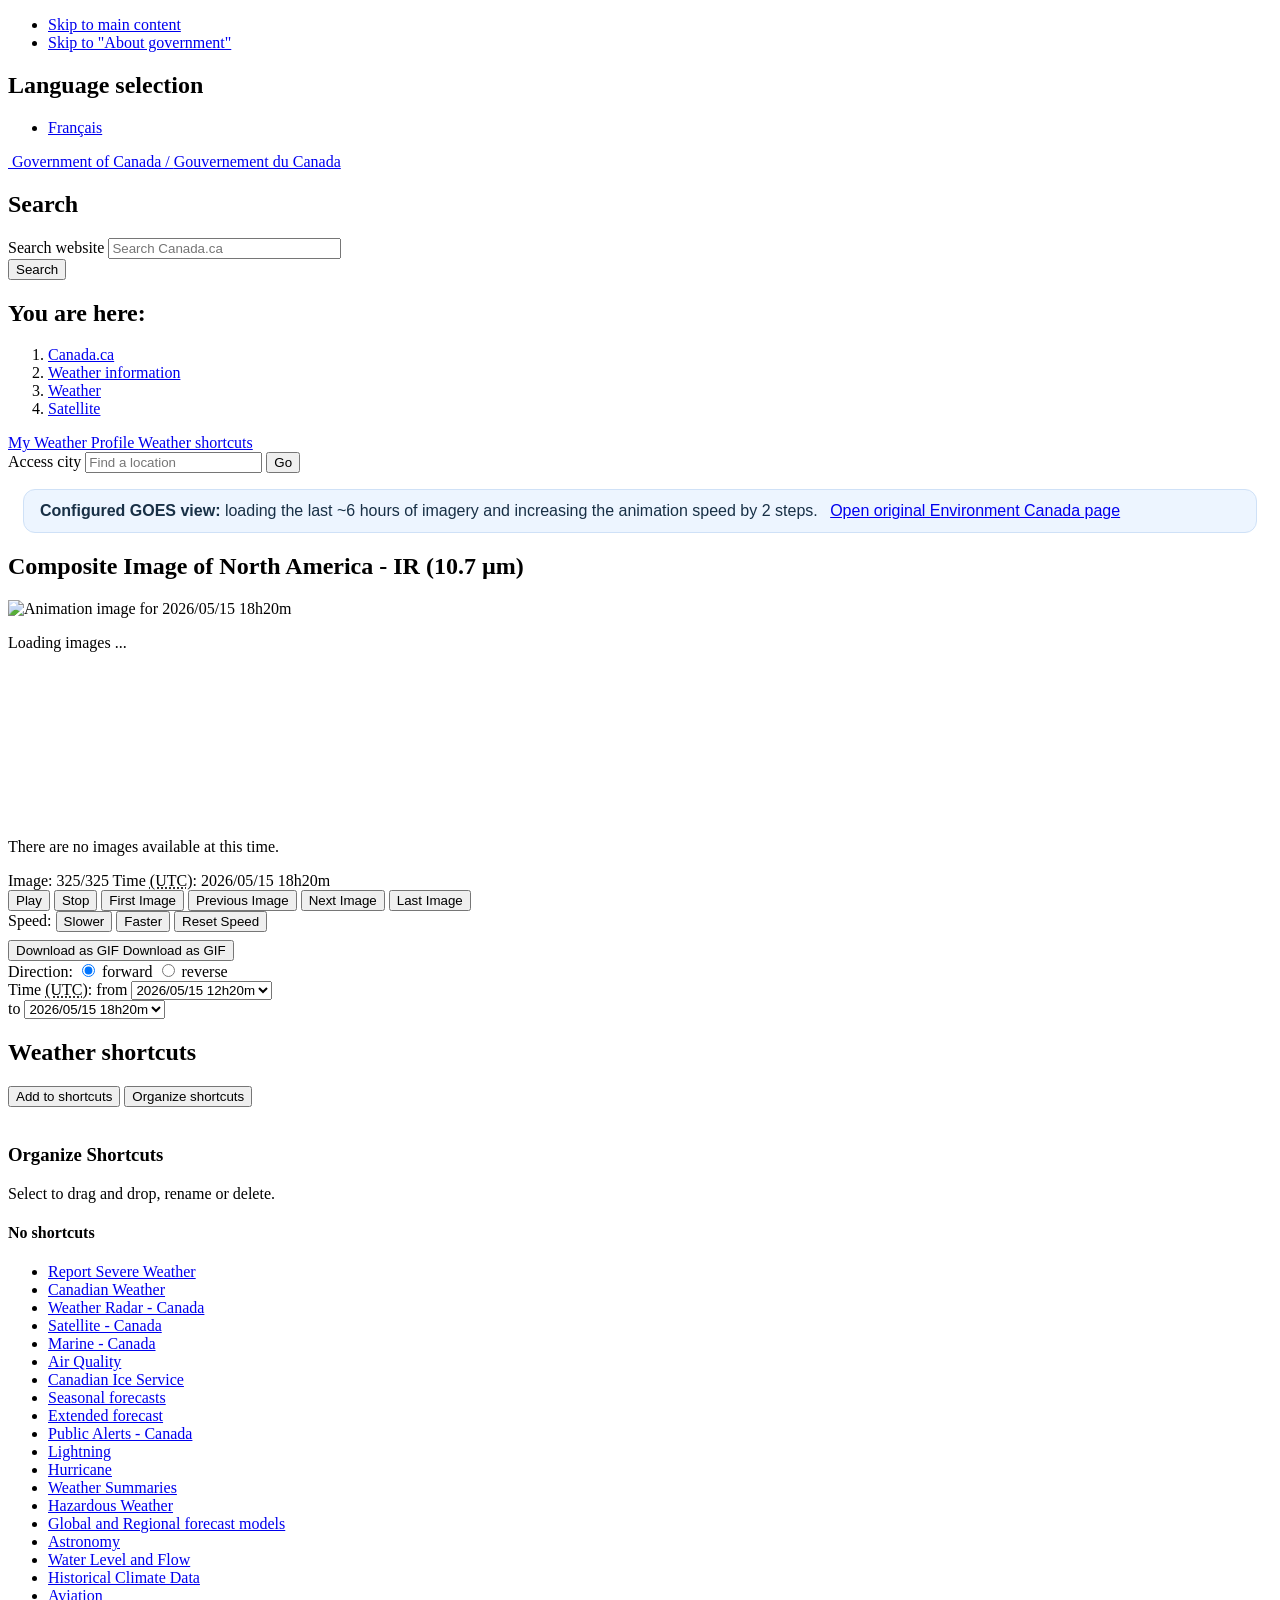
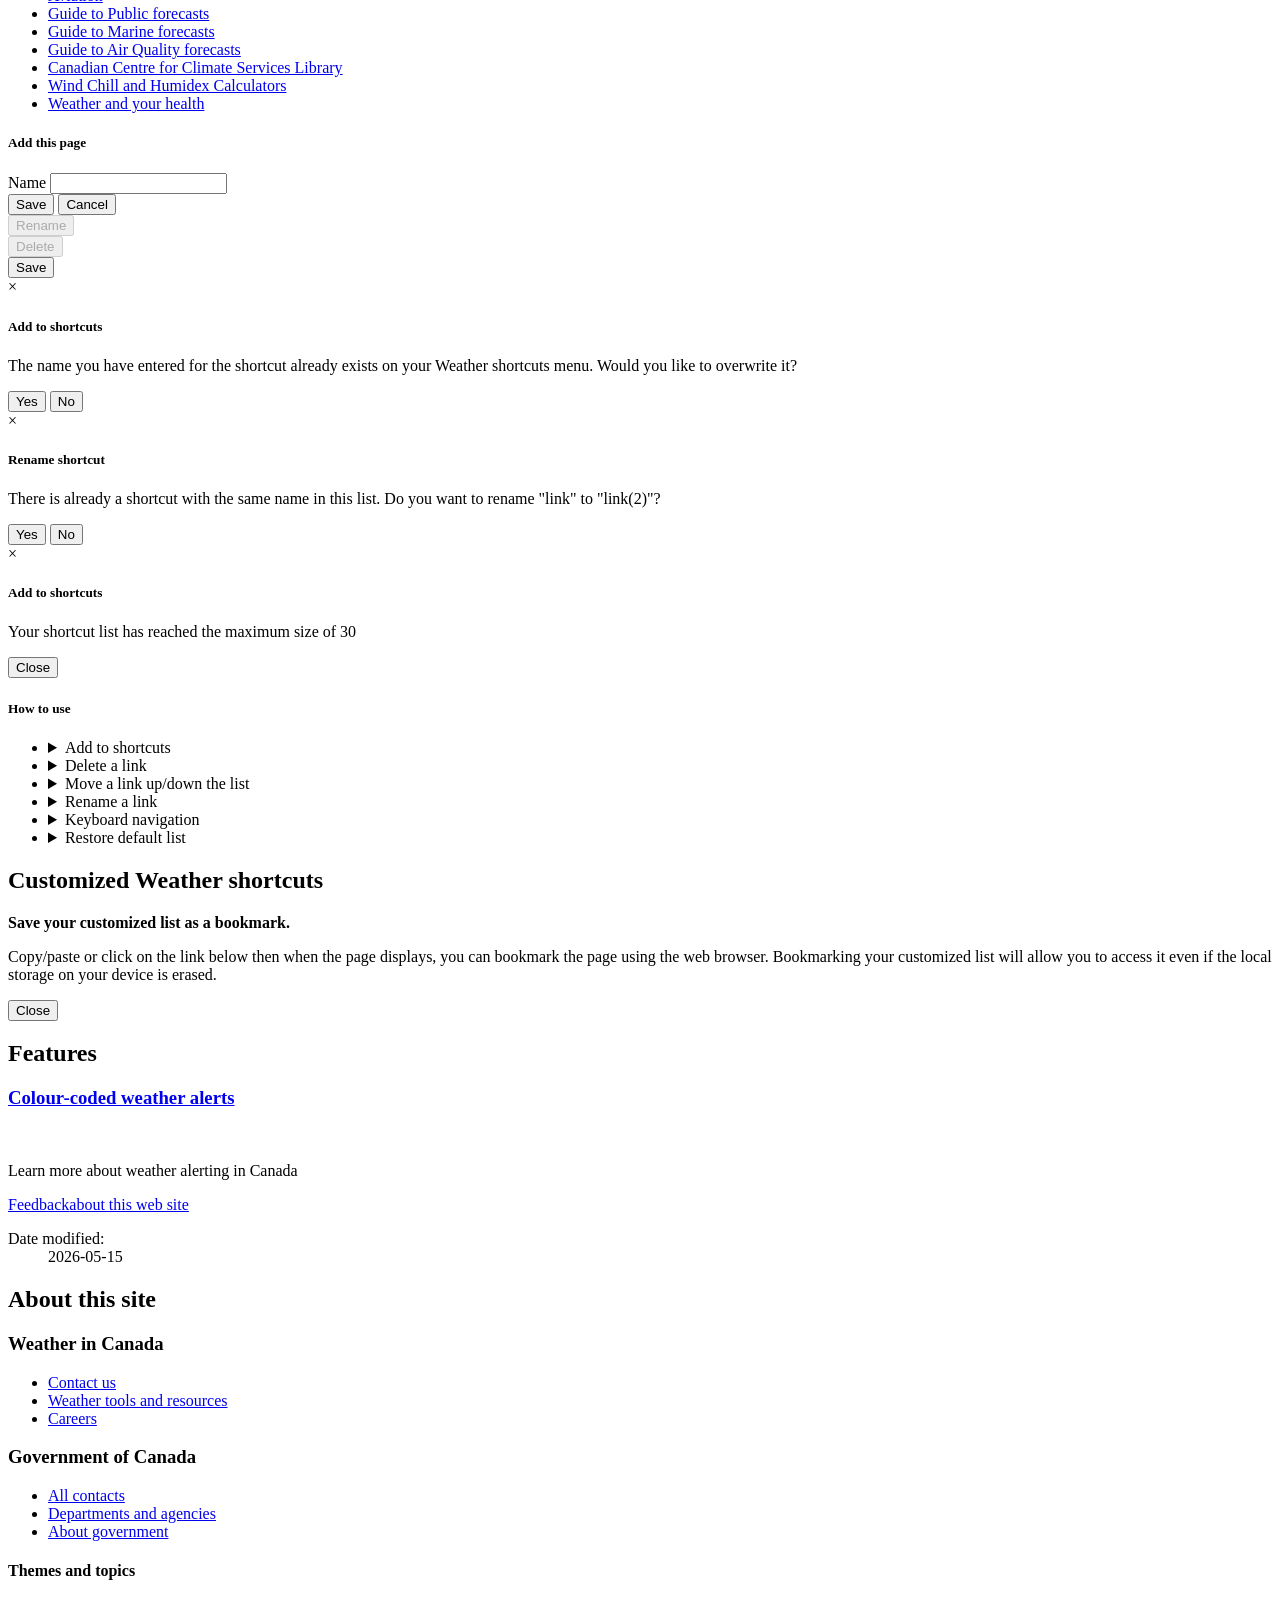
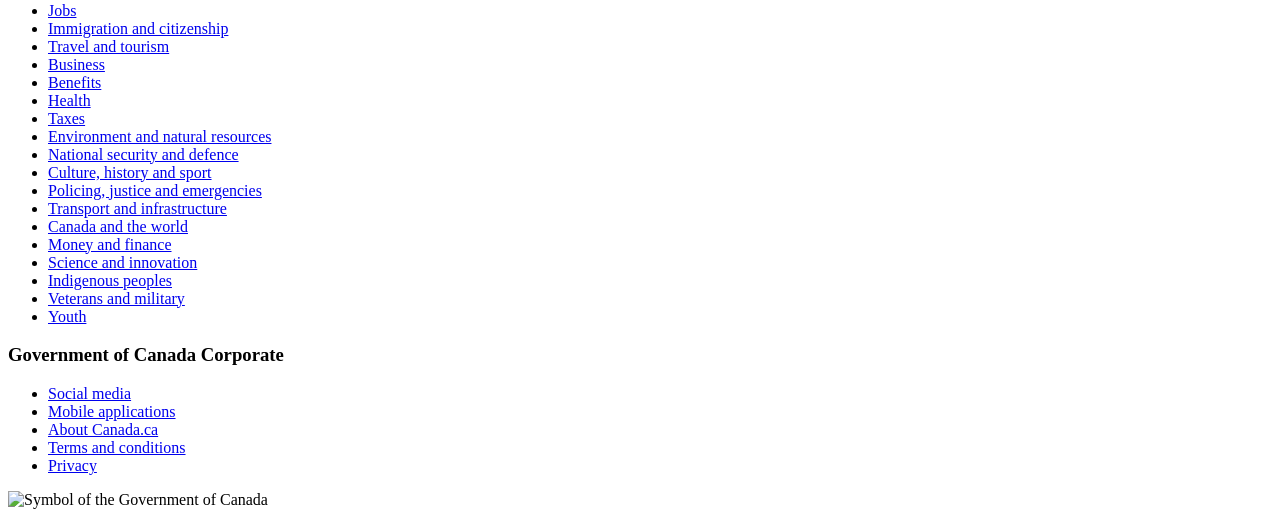
==== commit 8923c415: "Add Geomet as source and generated station list." ====
--- a/dashboard/goes_ir_configured.html
+++ b/dashboard/goes_ir_configured.html
@@ -15,7 +15,7 @@
   <meta name="dcterms.description" content="A list of GOES-Composites, GOES-East, GOES-West, and HRPT in multiple formats" />
   <meta name="dcterms.subject" title="scheme" content="meteorology;weather;weather warnings;weather forecasts;" />
   <meta name="dcterms.issued" title="W3CDTF" content="2013-04-16" />
-  <meta name="dcterms.modified" title="W3CDTF" content="2026-04-29" />
+  <meta name="dcterms.modified" title="W3CDTF" content="2026-05-15" />
   <link href="/template/gcweb/v15.0.0/GCWeb/assets/favicon.ico" rel="icon" type="image/x-icon">
 <link rel="stylesheet" href="/template/gcweb/v15.0.0/GCWeb/css/theme.min.css">
 <noscript><link rel="stylesheet" href="/template/gcweb/v15.0.0/wet-boew/css/noscript.min.css"></noscript>
@@ -158,13 +158,13 @@
   <section>
     <h1 id="wb-cont">Composite Image of North America - IR (10.7 &#181;m)</h1>
     <div class="nopadding">
-      <div id="wxo-animator" data-image-current="296" data-image-count="297" data-wxo-anim-0="/data/satellite/goes_nam_1070_m_2026@04@27_00h10m.jpg" data-wxo-label-0="2026/04/27 00h10m" data-wxo-anim-1="/data/satellite/goes_nam_1070_m_2026@04@27_00h20m.jpg" data-wxo-label-1="2026/04/27 00h20m" data-wxo-anim-2="/data/satellite/goes_nam_1070_m_2026@04@27_00h30m.jpg" data-wxo-label-2="2026/04/27 00h30m" data-wxo-anim-3="/data/satellite/goes_nam_1070_m_2026@04@27_00h40m.jpg" data-wxo-label-3="2026/04/27 00h40m" data-wxo-anim-4="/data/satellite/goes_nam_1070_m_2026@04@27_00h50m.jpg" data-wxo-label-4="2026/04/27 00h50m" data-wxo-anim-5="/data/satellite/goes_nam_1070_m_2026@04@27_01h00m.jpg" data-wxo-label-5="2026/04/27 01h00m" data-wxo-anim-6="/data/satellite/goes_nam_1070_m_2026@04@27_01h10m.jpg" data-wxo-label-6="2026/04/27 01h10m" data-wxo-anim-7="/data/satellite/goes_nam_1070_m_2026@04@27_01h20m.jpg" data-wxo-label-7="2026/04/27 01h20m" data-wxo-anim-8="/data/satellite/goes_nam_1070_m_2026@04@27_01h30m.jpg" data-wxo-label-8="2026/04/27 01h30m" data-wxo-anim-9="/data/satellite/goes_nam_1070_m_2026@04@27_01h40m.jpg" data-wxo-label-9="2026/04/27 01h40m" data-wxo-anim-10="/data/satellite/goes_nam_1070_m_2026@04@27_01h50m.jpg" data-wxo-label-10="2026/04/27 01h50m" data-wxo-anim-11="/data/satellite/goes_nam_1070_m_2026@04@27_02h00m.jpg" data-wxo-label-11="2026/04/27 02h00m" data-wxo-anim-12="/data/satellite/goes_nam_1070_m_2026@04@27_02h10m.jpg" data-wxo-label-12="2026/04/27 02h10m" data-wxo-anim-13="/data/satellite/goes_nam_1070_m_2026@04@27_02h20m.jpg" data-wxo-label-13="2026/04/27 02h20m" data-wxo-anim-14="/data/satellite/goes_nam_1070_m_2026@04@27_02h30m.jpg" data-wxo-label-14="2026/04/27 02h30m" data-wxo-anim-15="/data/satellite/goes_nam_1070_m_2026@04@27_02h40m.jpg" data-wxo-label-15="2026/04/27 02h40m" data-wxo-anim-16="/data/satellite/goes_nam_1070_m_2026@04@27_02h50m.jpg" data-wxo-label-16="2026/04/27 02h50m" data-wxo-anim-17="/data/satellite/goes_nam_1070_m_2026@04@27_03h00m.jpg" data-wxo-label-17="2026/04/27 03h00m" data-wxo-anim-18="/data/satellite/goes_nam_1070_m_2026@04@27_03h10m.jpg" data-wxo-label-18="2026/04/27 03h10m" data-wxo-anim-19="/data/satellite/goes_nam_1070_m_2026@04@27_03h20m.jpg" data-wxo-label-19="2026/04/27 03h20m" data-wxo-anim-20="/data/satellite/goes_nam_1070_m_2026@04@27_03h30m.jpg" data-wxo-label-20="2026/04/27 03h30m" data-wxo-anim-21="/data/satellite/goes_nam_1070_m_2026@04@27_03h40m.jpg" data-wxo-label-21="2026/04/27 03h40m" data-wxo-anim-22="/data/satellite/goes_nam_1070_m_2026@04@27_03h50m.jpg" data-wxo-label-22="2026/04/27 03h50m" data-wxo-anim-23="/data/satellite/goes_nam_1070_m_2026@04@27_04h00m.jpg" data-wxo-label-23="2026/04/27 04h00m" data-wxo-anim-24="/data/satellite/goes_nam_1070_m_2026@04@27_04h10m.jpg" data-wxo-label-24="2026/04/27 04h10m" data-wxo-anim-25="/data/satellite/goes_nam_1070_m_2026@04@27_04h20m.jpg" data-wxo-label-25="2026/04/27 04h20m" data-wxo-anim-26="/data/satellite/goes_nam_1070_m_2026@04@27_04h30m.jpg" data-wxo-label-26="2026/04/27 04h30m" data-wxo-anim-27="/data/satellite/goes_nam_1070_m_2026@04@27_04h40m.jpg" data-wxo-label-27="2026/04/27 04h40m" data-wxo-anim-28="/data/satellite/goes_nam_1070_m_2026@04@27_04h50m.jpg" data-wxo-label-28="2026/04/27 04h50m" data-wxo-anim-29="/data/satellite/goes_nam_1070_m_2026@04@27_05h00m.jpg" data-wxo-label-29="2026/04/27 05h00m" data-wxo-anim-30="/data/satellite/goes_nam_1070_m_2026@04@27_05h10m.jpg" data-wxo-label-30="2026/04/27 05h10m" data-wxo-anim-31="/data/satellite/goes_nam_1070_m_2026@04@27_05h20m.jpg" data-wxo-label-31="2026/04/27 05h20m" data-wxo-anim-32="/data/satellite/goes_nam_1070_m_2026@04@27_05h30m.jpg" data-wxo-label-32="2026/04/27 05h30m" data-wxo-anim-33="/data/satellite/goes_nam_1070_m_2026@04@27_05h40m.jpg" data-wxo-label-33="2026/04/27 05h40m" data-wxo-anim-34="/data/satellite/goes_nam_1070_m_2026@04@27_05h50m.jpg" data-wxo-label-34="2026/04/27 05h50m" data-wxo-anim-35="/data/satellite/goes_nam_1070_m_2026@04@27_06h00m.jpg" data-wxo-label-35="2026/04/27 06h00m" data-wxo-anim-36="/data/satellite/goes_nam_1070_m_2026@04@27_06h10m.jpg" data-wxo-label-36="2026/04/27 06h10m" data-wxo-anim-37="/data/satellite/goes_nam_1070_m_2026@04@27_06h20m.jpg" data-wxo-label-37="2026/04/27 06h20m" data-wxo-anim-38="/data/satellite/goes_nam_1070_m_2026@04@27_06h30m.jpg" data-wxo-label-38="2026/04/27 06h30m" data-wxo-anim-39="/data/satellite/goes_nam_1070_m_2026@04@27_06h40m.jpg" data-wxo-label-39="2026/04/27 06h40m" data-wxo-anim-40="/data/satellite/goes_nam_1070_m_2026@04@27_06h50m.jpg" data-wxo-label-40="2026/04/27 06h50m" data-wxo-anim-41="/data/satellite/goes_nam_1070_m_2026@04@27_07h00m.jpg" data-wxo-label-41="2026/04/27 07h00m" data-wxo-anim-42="/data/satellite/goes_nam_1070_m_2026@04@27_07h10m.jpg" data-wxo-label-42="2026/04/27 07h10m" data-wxo-anim-43="/data/satellite/goes_nam_1070_m_2026@04@27_07h20m.jpg" data-wxo-label-43="2026/04/27 07h20m" data-wxo-anim-44="/data/satellite/goes_nam_1070_m_2026@04@27_07h30m.jpg" data-wxo-label-44="2026/04/27 07h30m" data-wxo-anim-45="/data/satellite/goes_nam_1070_m_2026@04@27_07h40m.jpg" data-wxo-label-45="2026/04/27 07h40m" data-wxo-anim-46="/data/satellite/goes_nam_1070_m_2026@04@27_07h50m.jpg" data-wxo-label-46="2026/04/27 07h50m" data-wxo-anim-47="/data/satellite/goes_nam_1070_m_2026@04@27_08h00m.jpg" data-wxo-label-47="2026/04/27 08h00m" data-wxo-anim-48="/data/satellite/goes_nam_1070_m_2026@04@27_08h10m.jpg" data-wxo-label-48="2026/04/27 08h10m" data-wxo-anim-49="/data/satellite/goes_nam_1070_m_2026@04@27_08h20m.jpg" data-wxo-label-49="2026/04/27 08h20m" data-wxo-anim-50="/data/satellite/goes_nam_1070_m_2026@04@27_08h30m.jpg" data-wxo-label-50="2026/04/27 08h30m" data-wxo-anim-51="/data/satellite/goes_nam_1070_m_2026@04@27_08h40m.jpg" data-wxo-label-51="2026/04/27 08h40m" data-wxo-anim-52="/data/satellite/goes_nam_1070_m_2026@04@27_08h50m.jpg" data-wxo-label-52="2026/04/27 08h50m" data-wxo-anim-53="/data/satellite/goes_nam_1070_m_2026@04@27_09h00m.jpg" data-wxo-label-53="2026/04/27 09h00m" data-wxo-anim-54="/data/satellite/goes_nam_1070_m_2026@04@27_09h10m.jpg" data-wxo-label-54="2026/04/27 09h10m" data-wxo-anim-55="/data/satellite/goes_nam_1070_m_2026@04@27_09h20m.jpg" data-wxo-label-55="2026/04/27 09h20m" data-wxo-anim-56="/data/satellite/goes_nam_1070_m_2026@04@27_09h30m.jpg" data-wxo-label-56="2026/04/27 09h30m" data-wxo-anim-57="/data/satellite/goes_nam_1070_m_2026@04@27_09h40m.jpg" data-wxo-label-57="2026/04/27 09h40m" data-wxo-anim-58="/data/satellite/goes_nam_1070_m_2026@04@27_09h50m.jpg" data-wxo-label-58="2026/04/27 09h50m" data-wxo-anim-59="/data/satellite/goes_nam_1070_m_2026@04@27_10h00m.jpg" data-wxo-label-59="2026/04/27 10h00m" data-wxo-anim-60="/data/satellite/goes_nam_1070_m_2026@04@27_10h10m.jpg" data-wxo-label-60="2026/04/27 10h10m" data-wxo-anim-61="/data/satellite/goes_nam_1070_m_2026@04@27_10h20m.jpg" data-wxo-label-61="2026/04/27 10h20m" data-wxo-anim-62="/data/satellite/goes_nam_1070_m_2026@04@27_10h30m.jpg" data-wxo-label-62="2026/04/27 10h30m" data-wxo-anim-63="/data/satellite/goes_nam_1070_m_2026@04@27_10h40m.jpg" data-wxo-label-63="2026/04/27 10h40m" data-wxo-anim-64="/data/satellite/goes_nam_1070_m_2026@04@27_10h50m.jpg" data-wxo-label-64="2026/04/27 10h50m" data-wxo-anim-65="/data/satellite/goes_nam_1070_m_2026@04@27_11h00m.jpg" data-wxo-label-65="2026/04/27 11h00m" data-wxo-anim-66="/data/satellite/goes_nam_1070_m_2026@04@27_11h10m.jpg" data-wxo-label-66="2026/04/27 11h10m" data-wxo-anim-67="/data/satellite/goes_nam_1070_m_2026@04@27_11h20m.jpg" data-wxo-label-67="2026/04/27 11h20m" data-wxo-anim-68="/data/satellite/goes_nam_1070_m_2026@04@27_11h30m.jpg" data-wxo-label-68="2026/04/27 11h30m" data-wxo-anim-69="/data/satellite/goes_nam_1070_m_2026@04@27_11h40m.jpg" data-wxo-label-69="2026/04/27 11h40m" data-wxo-anim-70="/data/satellite/goes_nam_1070_m_2026@04@27_11h50m.jpg" data-wxo-label-70="2026/04/27 11h50m" data-wxo-anim-71="/data/satellite/goes_nam_1070_m_2026@04@27_12h00m.jpg" data-wxo-label-71="2026/04/27 12h00m" data-wxo-anim-72="/data/satellite/goes_nam_1070_m_2026@04@27_12h10m.jpg" data-wxo-label-72="2026/04/27 12h10m" data-wxo-anim-73="/data/satellite/goes_nam_1070_m_2026@04@27_12h20m.jpg" data-wxo-label-73="2026/04/27 12h20m" data-wxo-anim-74="/data/satellite/goes_nam_1070_m_2026@04@27_12h30m.jpg" data-wxo-label-74="2026/04/27 12h30m" data-wxo-anim-75="/data/satellite/goes_nam_1070_m_2026@04@27_12h40m.jpg" data-wxo-label-75="2026/04/27 12h40m" data-wxo-anim-76="/data/satellite/goes_nam_1070_m_2026@04@27_12h50m.jpg" data-wxo-label-76="2026/04/27 12h50m" data-wxo-anim-77="/data/satellite/goes_nam_1070_m_2026@04@27_13h00m.jpg" data-wxo-label-77="2026/04/27 13h00m" data-wxo-anim-78="/data/satellite/goes_nam_1070_m_2026@04@27_13h10m.jpg" data-wxo-label-78="2026/04/27 13h10m" data-wxo-anim-79="/data/satellite/goes_nam_1070_m_2026@04@27_13h20m.jpg" data-wxo-label-79="2026/04/27 13h20m" data-wxo-anim-80="/data/satellite/goes_nam_1070_m_2026@04@27_13h30m.jpg" data-wxo-label-80="2026/04/27 13h30m" data-wxo-anim-81="/data/satellite/goes_nam_1070_m_2026@04@27_13h40m.jpg" data-wxo-label-81="2026/04/27 13h40m" data-wxo-anim-82="/data/satellite/goes_nam_1070_m_2026@04@27_13h50m.jpg" data-wxo-label-82="2026/04/27 13h50m" data-wxo-anim-83="/data/satellite/goes_nam_1070_m_2026@04@27_14h00m.jpg" data-wxo-label-83="2026/04/27 14h00m" data-wxo-anim-84="/data/satellite/goes_nam_1070_m_2026@04@27_14h10m.jpg" data-wxo-label-84="2026/04/27 14h10m" data-wxo-anim-85="/data/satellite/goes_nam_1070_m_2026@04@27_14h20m.jpg" data-wxo-label-85="2026/04/27 14h20m" data-wxo-anim-86="/data/satellite/goes_nam_1070_m_2026@04@27_14h30m.jpg" data-wxo-label-86="2026/04/27 14h30m" data-wxo-anim-87="/data/satellite/goes_nam_1070_m_2026@04@27_14h40m.jpg" data-wxo-label-87="2026/04/27 14h40m" data-wxo-anim-88="/data/satellite/goes_nam_1070_m_2026@04@27_14h50m.jpg" data-wxo-label-88="2026/04/27 14h50m" data-wxo-anim-89="/data/satellite/goes_nam_1070_m_2026@04@27_15h00m.jpg" data-wxo-label-89="2026/04/27 15h00m" data-wxo-anim-90="/data/satellite/goes_nam_1070_m_2026@04@27_15h10m.jpg" data-wxo-label-90="2026/04/27 15h10m" data-wxo-anim-91="/data/satellite/goes_nam_1070_m_2026@04@27_15h20m.jpg" data-wxo-label-91="2026/04/27 15h20m" data-wxo-anim-92="/data/satellite/goes_nam_1070_m_2026@04@27_15h30m.jpg" data-wxo-label-92="2026/04/27 15h30m" data-wxo-anim-93="/data/satellite/goes_nam_1070_m_2026@04@27_15h40m.jpg" data-wxo-label-93="2026/04/27 15h40m" data-wxo-anim-94="/data/satellite/goes_nam_1070_m_2026@04@27_15h50m.jpg" data-wxo-label-94="2026/04/27 15h50m" data-wxo-anim-95="/data/satellite/goes_nam_1070_m_2026@04@27_16h10m.jpg" data-wxo-label-95="2026/04/27 16h10m" data-wxo-anim-96="/data/satellite/goes_nam_1070_m_2026@04@27_16h20m.jpg" data-wxo-label-96="2026/04/27 16h20m" data-wxo-anim-97="/data/satellite/goes_nam_1070_m_2026@04@27_16h30m.jpg" data-wxo-label-97="2026/04/27 16h30m" data-wxo-anim-98="/data/satellite/goes_nam_1070_m_2026@04@27_16h40m.jpg" data-wxo-label-98="2026/04/27 16h40m" data-wxo-anim-99="/data/satellite/goes_nam_1070_m_2026@04@27_16h50m.jpg" data-wxo-label-99="2026/04/27 16h50m" data-wxo-anim-100="/data/satellite/goes_nam_1070_m_2026@04@27_17h00m.jpg" data-wxo-label-100="2026/04/27 17h00m" data-wxo-anim-101="/data/satellite/goes_nam_1070_m_2026@04@27_17h10m.jpg" data-wxo-label-101="2026/04/27 17h10m" data-wxo-anim-102="/data/satellite/goes_nam_1070_m_2026@04@27_17h20m.jpg" data-wxo-label-102="2026/04/27 17h20m" data-wxo-anim-103="/data/satellite/goes_nam_1070_m_2026@04@27_17h30m.jpg" data-wxo-label-103="2026/04/27 17h30m" data-wxo-anim-104="/data/satellite/goes_nam_1070_m_2026@04@27_17h40m.jpg" data-wxo-label-104="2026/04/27 17h40m" data-wxo-anim-105="/data/satellite/goes_nam_1070_m_2026@04@27_17h50m.jpg" data-wxo-label-105="2026/04/27 17h50m" data-wxo-anim-106="/data/satellite/goes_nam_1070_m_2026@04@27_18h00m.jpg" data-wxo-label-106="2026/04/27 18h00m" data-wxo-anim-107="/data/satellite/goes_nam_1070_m_2026@04@27_18h10m.jpg" data-wxo-label-107="2026/04/27 18h10m" data-wxo-anim-108="/data/satellite/goes_nam_1070_m_2026@04@27_18h20m.jpg" data-wxo-label-108="2026/04/27 18h20m" data-wxo-anim-109="/data/satellite/goes_nam_1070_m_2026@04@27_18h30m.jpg" data-wxo-label-109="2026/04/27 18h30m" data-wxo-anim-110="/data/satellite/goes_nam_1070_m_2026@04@27_18h40m.jpg" data-wxo-label-110="2026/04/27 18h40m" data-wxo-anim-111="/data/satellite/goes_nam_1070_m_2026@04@27_18h50m.jpg" data-wxo-label-111="2026/04/27 18h50m" data-wxo-anim-112="/data/satellite/goes_nam_1070_m_2026@04@27_19h00m.jpg" data-wxo-label-112="2026/04/27 19h00m" data-wxo-anim-113="/data/satellite/goes_nam_1070_m_2026@04@27_19h10m.jpg" data-wxo-label-113="2026/04/27 19h10m" data-wxo-anim-114="/data/satellite/goes_nam_1070_m_2026@04@27_19h20m.jpg" data-wxo-label-114="2026/04/27 19h20m" data-wxo-anim-115="/data/satellite/goes_nam_1070_m_2026@04@27_19h30m.jpg" data-wxo-label-115="2026/04/27 19h30m" data-wxo-anim-116="/data/satellite/goes_nam_1070_m_2026@04@27_19h40m.jpg" data-wxo-label-116="2026/04/27 19h40m" data-wxo-anim-117="/data/satellite/goes_nam_1070_m_2026@04@27_19h50m.jpg" data-wxo-label-117="2026/04/27 19h50m" data-wxo-anim-118="/data/satellite/goes_nam_1070_m_2026@04@27_20h00m.jpg" data-wxo-label-118="2026/04/27 20h00m" data-wxo-anim-119="/data/satellite/goes_nam_1070_m_2026@04@27_20h10m.jpg" data-wxo-label-119="2026/04/27 20h10m" data-wxo-anim-120="/data/satellite/goes_nam_1070_m_2026@04@27_20h20m.jpg" data-wxo-label-120="2026/04/27 20h20m" data-wxo-anim-121="/data/satellite/goes_nam_1070_m_2026@04@27_20h30m.jpg" data-wxo-label-121="2026/04/27 20h30m" data-wxo-anim-122="/data/satellite/goes_nam_1070_m_2026@04@27_20h40m.jpg" data-wxo-label-122="2026/04/27 20h40m" data-wxo-anim-123="/data/satellite/goes_nam_1070_m_2026@04@27_20h50m.jpg" data-wxo-label-123="2026/04/27 20h50m" data-wxo-anim-124="/data/satellite/goes_nam_1070_m_2026@04@27_21h00m.jpg" data-wxo-label-124="2026/04/27 21h00m" data-wxo-anim-125="/data/satellite/goes_nam_1070_m_2026@04@27_21h10m.jpg" data-wxo-label-125="2026/04/27 21h10m" data-wxo-anim-126="/data/satellite/goes_nam_1070_m_2026@04@27_21h20m.jpg" data-wxo-label-126="2026/04/27 21h20m" data-wxo-anim-127="/data/satellite/goes_nam_1070_m_2026@04@27_21h30m.jpg" data-wxo-label-127="2026/04/27 21h30m" data-wxo-anim-128="/data/satellite/goes_nam_1070_m_2026@04@27_21h40m.jpg" data-wxo-label-128="2026/04/27 21h40m" data-wxo-anim-129="/data/satellite/goes_nam_1070_m_2026@04@27_21h50m.jpg" data-wxo-label-129="2026/04/27 21h50m" data-wxo-anim-130="/data/satellite/goes_nam_1070_m_2026@04@27_22h00m.jpg" data-wxo-label-130="2026/04/27 22h00m" data-wxo-anim-131="/data/satellite/goes_nam_1070_m_2026@04@27_22h10m.jpg" data-wxo-label-131="2026/04/27 22h10m" data-wxo-anim-132="/data/satellite/goes_nam_1070_m_2026@04@27_22h20m.jpg" data-wxo-label-132="2026/04/27 22h20m" data-wxo-anim-133="/data/satellite/goes_nam_1070_m_2026@04@27_22h30m.jpg" data-wxo-label-133="2026/04/27 22h30m" data-wxo-anim-134="/data/satellite/goes_nam_1070_m_2026@04@27_22h40m.jpg" data-wxo-label-134="2026/04/27 22h40m" data-wxo-anim-135="/data/satellite/goes_nam_1070_m_2026@04@27_22h50m.jpg" data-wxo-label-135="2026/04/27 22h50m" data-wxo-anim-136="/data/satellite/goes_nam_1070_m_2026@04@27_23h00m.jpg" data-wxo-label-136="2026/04/27 23h00m" data-wxo-anim-137="/data/satellite/goes_nam_1070_m_2026@04@27_23h10m.jpg" data-wxo-label-137="2026/04/27 23h10m" data-wxo-anim-138="/data/satellite/goes_nam_1070_m_2026@04@27_23h20m.jpg" data-wxo-label-138="2026/04/27 23h20m" data-wxo-anim-139="/data/satellite/goes_nam_1070_m_2026@04@27_23h30m.jpg" data-wxo-label-139="2026/04/27 23h30m" data-wxo-anim-140="/data/satellite/goes_nam_1070_m_2026@04@27_23h40m.jpg" data-wxo-label-140="2026/04/27 23h40m" data-wxo-anim-141="/data/satellite/goes_nam_1070_m_2026@04@27_23h50m.jpg" data-wxo-label-141="2026/04/27 23h50m" data-wxo-anim-142="/data/satellite/goes_nam_1070_m_2026@04@28_00h00m.jpg" data-wxo-label-142="2026/04/28 00h00m" data-wxo-anim-143="/data/satellite/goes_nam_1070_m_2026@04@28_00h10m.jpg" data-wxo-label-143="2026/04/28 00h10m" data-wxo-anim-144="/data/satellite/goes_nam_1070_m_2026@04@28_00h20m.jpg" data-wxo-label-144="2026/04/28 00h20m" data-wxo-anim-145="/data/satellite/goes_nam_1070_m_2026@04@28_00h30m.jpg" data-wxo-label-145="2026/04/28 00h30m" data-wxo-anim-146="/data/satellite/goes_nam_1070_m_2026@04@28_00h40m.jpg" data-wxo-label-146="2026/04/28 00h40m" data-wxo-anim-147="/data/satellite/goes_nam_1070_m_2026@04@28_00h50m.jpg" data-wxo-label-147="2026/04/28 00h50m" data-wxo-anim-148="/data/satellite/goes_nam_1070_m_2026@04@28_01h00m.jpg" data-wxo-label-148="2026/04/28 01h00m" data-wxo-anim-149="/data/satellite/goes_nam_1070_m_2026@04@28_01h10m.jpg" data-wxo-label-149="2026/04/28 01h10m" data-wxo-anim-150="/data/satellite/goes_nam_1070_m_2026@04@28_01h20m.jpg" data-wxo-label-150="2026/04/28 01h20m" data-wxo-anim-151="/data/satellite/goes_nam_1070_m_2026@04@28_01h30m.jpg" data-wxo-label-151="2026/04/28 01h30m" data-wxo-anim-152="/data/satellite/goes_nam_1070_m_2026@04@28_01h40m.jpg" data-wxo-label-152="2026/04/28 01h40m" data-wxo-anim-153="/data/satellite/goes_nam_1070_m_2026@04@28_01h50m.jpg" data-wxo-label-153="2026/04/28 01h50m" data-wxo-anim-154="/data/satellite/goes_nam_1070_m_2026@04@28_02h00m.jpg" data-wxo-label-154="2026/04/28 02h00m" data-wxo-anim-155="/data/satellite/goes_nam_1070_m_2026@04@28_02h10m.jpg" data-wxo-label-155="2026/04/28 02h10m" data-wxo-anim-156="/data/satellite/goes_nam_1070_m_2026@04@28_02h20m.jpg" data-wxo-label-156="2026/04/28 02h20m" data-wxo-anim-157="/data/satellite/goes_nam_1070_m_2026@04@28_02h30m.jpg" data-wxo-label-157="2026/04/28 02h30m" data-wxo-anim-158="/data/satellite/goes_nam_1070_m_2026@04@28_02h40m.jpg" data-wxo-label-158="2026/04/28 02h40m" data-wxo-anim-159="/data/satellite/goes_nam_1070_m_2026@04@28_02h50m.jpg" data-wxo-label-159="2026/04/28 02h50m" data-wxo-anim-160="/data/satellite/goes_nam_1070_m_2026@04@28_03h00m.jpg" data-wxo-label-160="2026/04/28 03h00m" data-wxo-anim-161="/data/satellite/goes_nam_1070_m_2026@04@28_03h10m.jpg" data-wxo-label-161="2026/04/28 03h10m" data-wxo-anim-162="/data/satellite/goes_nam_1070_m_2026@04@28_03h20m.jpg" data-wxo-label-162="2026/04/28 03h20m" data-wxo-anim-163="/data/satellite/goes_nam_1070_m_2026@04@28_03h30m.jpg" data-wxo-label-163="2026/04/28 03h30m" data-wxo-anim-164="/data/satellite/goes_nam_1070_m_2026@04@28_03h40m.jpg" data-wxo-label-164="2026/04/28 03h40m" data-wxo-anim-165="/data/satellite/goes_nam_1070_m_2026@04@28_03h50m.jpg" data-wxo-label-165="2026/04/28 03h50m" data-wxo-anim-166="/data/satellite/goes_nam_1070_m_2026@04@28_04h00m.jpg" data-wxo-label-166="2026/04/28 04h00m" data-wxo-anim-167="/data/satellite/goes_nam_1070_m_2026@04@28_04h10m.jpg" data-wxo-label-167="2026/04/28 04h10m" data-wxo-anim-168="/data/satellite/goes_nam_1070_m_2026@04@28_04h20m.jpg" data-wxo-label-168="2026/04/28 04h20m" data-wxo-anim-169="/data/satellite/goes_nam_1070_m_2026@04@28_04h30m.jpg" data-wxo-label-169="2026/04/28 04h30m" data-wxo-anim-170="/data/satellite/goes_nam_1070_m_2026@04@28_04h40m.jpg" data-wxo-label-170="2026/04/28 04h40m" data-wxo-anim-171="/data/satellite/goes_nam_1070_m_2026@04@28_04h50m.jpg" data-wxo-label-171="2026/04/28 04h50m" data-wxo-anim-172="/data/satellite/goes_nam_1070_m_2026@04@28_05h00m.jpg" data-wxo-label-172="2026/04/28 05h00m" data-wxo-anim-173="/data/satellite/goes_nam_1070_m_2026@04@28_05h10m.jpg" data-wxo-label-173="2026/04/28 05h10m" data-wxo-anim-174="/data/satellite/goes_nam_1070_m_2026@04@28_05h20m.jpg" data-wxo-label-174="2026/04/28 05h20m" data-wxo-anim-175="/data/satellite/goes_nam_1070_m_2026@04@28_05h30m.jpg" data-wxo-label-175="2026/04/28 05h30m" data-wxo-anim-176="/data/satellite/goes_nam_1070_m_2026@04@28_05h40m.jpg" data-wxo-label-176="2026/04/28 05h40m" data-wxo-anim-177="/data/satellite/goes_nam_1070_m_2026@04@28_05h50m.jpg" data-wxo-label-177="2026/04/28 05h50m" data-wxo-anim-178="/data/satellite/goes_nam_1070_m_2026@04@28_06h00m.jpg" data-wxo-label-178="2026/04/28 06h00m" data-wxo-anim-179="/data/satellite/goes_nam_1070_m_2026@04@28_06h10m.jpg" data-wxo-label-179="2026/04/28 06h10m" data-wxo-anim-180="/data/satellite/goes_nam_1070_m_2026@04@28_06h20m.jpg" data-wxo-label-180="2026/04/28 06h20m" data-wxo-anim-181="/data/satellite/goes_nam_1070_m_2026@04@28_06h30m.jpg" data-wxo-label-181="2026/04/28 06h30m" data-wxo-anim-182="/data/satellite/goes_nam_1070_m_2026@04@28_06h40m.jpg" data-wxo-label-182="2026/04/28 06h40m" data-wxo-anim-183="/data/satellite/goes_nam_1070_m_2026@04@28_06h50m.jpg" data-wxo-label-183="2026/04/28 06h50m" data-wxo-anim-184="/data/satellite/goes_nam_1070_m_2026@04@28_07h00m.jpg" data-wxo-label-184="2026/04/28 07h00m" data-wxo-anim-185="/data/satellite/goes_nam_1070_m_2026@04@28_07h10m.jpg" data-wxo-label-185="2026/04/28 07h10m" data-wxo-anim-186="/data/satellite/goes_nam_1070_m_2026@04@28_07h20m.jpg" data-wxo-label-186="2026/04/28 07h20m" data-wxo-anim-187="/data/satellite/goes_nam_1070_m_2026@04@28_07h30m.jpg" data-wxo-label-187="2026/04/28 07h30m" data-wxo-anim-188="/data/satellite/goes_nam_1070_m_2026@04@28_07h40m.jpg" data-wxo-label-188="2026/04/28 07h40m" data-wxo-anim-189="/data/satellite/goes_nam_1070_m_2026@04@28_07h50m.jpg" data-wxo-label-189="2026/04/28 07h50m" data-wxo-anim-190="/data/satellite/goes_nam_1070_m_2026@04@28_08h00m.jpg" data-wxo-label-190="2026/04/28 08h00m" data-wxo-anim-191="/data/satellite/goes_nam_1070_m_2026@04@28_08h10m.jpg" data-wxo-label-191="2026/04/28 08h10m" data-wxo-anim-192="/data/satellite/goes_nam_1070_m_2026@04@28_08h20m.jpg" data-wxo-label-192="2026/04/28 08h20m" data-wxo-anim-193="/data/satellite/goes_nam_1070_m_2026@04@28_08h30m.jpg" data-wxo-label-193="2026/04/28 08h30m" data-wxo-anim-194="/data/satellite/goes_nam_1070_m_2026@04@28_08h40m.jpg" data-wxo-label-194="2026/04/28 08h40m" data-wxo-anim-195="/data/satellite/goes_nam_1070_m_2026@04@28_08h50m.jpg" data-wxo-label-195="2026/04/28 08h50m" data-wxo-anim-196="/data/satellite/goes_nam_1070_m_2026@04@28_09h00m.jpg" data-wxo-label-196="2026/04/28 09h00m" data-wxo-anim-197="/data/satellite/goes_nam_1070_m_2026@04@28_09h10m.jpg" data-wxo-label-197="2026/04/28 09h10m" data-wxo-anim-198="/data/satellite/goes_nam_1070_m_2026@04@28_09h20m.jpg" data-wxo-label-198="2026/04/28 09h20m" data-wxo-anim-199="/data/satellite/goes_nam_1070_m_2026@04@28_09h30m.jpg" data-wxo-label-199="2026/04/28 09h30m" data-wxo-anim-200="/data/satellite/goes_nam_1070_m_2026@04@28_09h40m.jpg" data-wxo-label-200="2026/04/28 09h40m" data-wxo-anim-201="/data/satellite/goes_nam_1070_m_2026@04@28_09h50m.jpg" data-wxo-label-201="2026/04/28 09h50m" data-wxo-anim-202="/data/satellite/goes_nam_1070_m_2026@04@28_10h00m.jpg" data-wxo-label-202="2026/04/28 10h00m" data-wxo-anim-203="/data/satellite/goes_nam_1070_m_2026@04@28_10h10m.jpg" data-wxo-label-203="2026/04/28 10h10m" data-wxo-anim-204="/data/satellite/goes_nam_1070_m_2026@04@28_10h20m.jpg" data-wxo-label-204="2026/04/28 10h20m" data-wxo-anim-205="/data/satellite/goes_nam_1070_m_2026@04@28_10h30m.jpg" data-wxo-label-205="2026/04/28 10h30m" data-wxo-anim-206="/data/satellite/goes_nam_1070_m_2026@04@28_10h40m.jpg" data-wxo-label-206="2026/04/28 10h40m" data-wxo-anim-207="/data/satellite/goes_nam_1070_m_2026@04@28_10h50m.jpg" data-wxo-label-207="2026/04/28 10h50m" data-wxo-anim-208="/data/satellite/goes_nam_1070_m_2026@04@28_11h00m.jpg" data-wxo-label-208="2026/04/28 11h00m" data-wxo-anim-209="/data/satellite/goes_nam_1070_m_2026@04@28_11h10m.jpg" data-wxo-label-209="2026/04/28 11h10m" data-wxo-anim-210="/data/satellite/goes_nam_1070_m_2026@04@28_11h20m.jpg" data-wxo-label-210="2026/04/28 11h20m" data-wxo-anim-211="/data/satellite/goes_nam_1070_m_2026@04@28_11h30m.jpg" data-wxo-label-211="2026/04/28 11h30m" data-wxo-anim-212="/data/satellite/goes_nam_1070_m_2026@04@28_11h40m.jpg" data-wxo-label-212="2026/04/28 11h40m" data-wxo-anim-213="/data/satellite/goes_nam_1070_m_2026@04@28_11h50m.jpg" data-wxo-label-213="2026/04/28 11h50m" data-wxo-anim-214="/data/satellite/goes_nam_1070_m_2026@04@28_12h00m.jpg" data-wxo-label-214="2026/04/28 12h00m" data-wxo-anim-215="/data/satellite/goes_nam_1070_m_2026@04@28_12h10m.jpg" data-wxo-label-215="2026/04/28 12h10m" data-wxo-anim-216="/data/satellite/goes_nam_1070_m_2026@04@28_12h20m.jpg" data-wxo-label-216="2026/04/28 12h20m" data-wxo-anim-217="/data/satellite/goes_nam_1070_m_2026@04@28_12h30m.jpg" data-wxo-label-217="2026/04/28 12h30m" data-wxo-anim-218="/data/satellite/goes_nam_1070_m_2026@04@28_12h40m.jpg" data-wxo-label-218="2026/04/28 12h40m" data-wxo-anim-219="/data/satellite/goes_nam_1070_m_2026@04@28_12h50m.jpg" data-wxo-label-219="2026/04/28 12h50m" data-wxo-anim-220="/data/satellite/goes_nam_1070_m_2026@04@28_13h00m.jpg" data-wxo-label-220="2026/04/28 13h00m" data-wxo-anim-221="/data/satellite/goes_nam_1070_m_2026@04@28_13h10m.jpg" data-wxo-label-221="2026/04/28 13h10m" data-wxo-anim-222="/data/satellite/goes_nam_1070_m_2026@04@28_13h20m.jpg" data-wxo-label-222="2026/04/28 13h20m" data-wxo-anim-223="/data/satellite/goes_nam_1070_m_2026@04@28_13h30m.jpg" data-wxo-label-223="2026/04/28 13h30m" data-wxo-anim-224="/data/satellite/goes_nam_1070_m_2026@04@28_13h40m.jpg" data-wxo-label-224="2026/04/28 13h40m" data-wxo-anim-225="/data/satellite/goes_nam_1070_m_2026@04@28_13h50m.jpg" data-wxo-label-225="2026/04/28 13h50m" data-wxo-anim-226="/data/satellite/goes_nam_1070_m_2026@04@28_14h00m.jpg" data-wxo-label-226="2026/04/28 14h00m" data-wxo-anim-227="/data/satellite/goes_nam_1070_m_2026@04@28_14h10m.jpg" data-wxo-label-227="2026/04/28 14h10m" data-wxo-anim-228="/data/satellite/goes_nam_1070_m_2026@04@28_14h20m.jpg" data-wxo-label-228="2026/04/28 14h20m" data-wxo-anim-229="/data/satellite/goes_nam_1070_m_2026@04@28_14h30m.jpg" data-wxo-label-229="2026/04/28 14h30m" data-wxo-anim-230="/data/satellite/goes_nam_1070_m_2026@04@28_14h40m.jpg" data-wxo-label-230="2026/04/28 14h40m" data-wxo-anim-231="/data/satellite/goes_nam_1070_m_2026@04@28_14h50m.jpg" data-wxo-label-231="2026/04/28 14h50m" data-wxo-anim-232="/data/satellite/goes_nam_1070_m_2026@04@28_15h00m.jpg" data-wxo-label-232="2026/04/28 15h00m" data-wxo-anim-233="/data/satellite/goes_nam_1070_m_2026@04@28_15h10m.jpg" data-wxo-label-233="2026/04/28 15h10m" data-wxo-anim-234="/data/satellite/goes_nam_1070_m_2026@04@28_15h20m.jpg" data-wxo-label-234="2026/04/28 15h20m" data-wxo-anim-235="/data/satellite/goes_nam_1070_m_2026@04@28_15h30m.jpg" data-wxo-label-235="2026/04/28 15h30m" data-wxo-anim-236="/data/satellite/goes_nam_1070_m_2026@04@28_15h40m.jpg" data-wxo-label-236="2026/04/28 15h40m" data-wxo-anim-237="/data/satellite/goes_nam_1070_m_2026@04@28_15h50m.jpg" data-wxo-label-237="2026/04/28 15h50m" data-wxo-anim-238="/data/satellite/goes_nam_1070_m_2026@04@28_16h00m.jpg" data-wxo-label-238="2026/04/28 16h00m" data-wxo-anim-239="/data/satellite/goes_nam_1070_m_2026@04@28_16h10m.jpg" data-wxo-label-239="2026/04/28 16h10m" data-wxo-anim-240="/data/satellite/goes_nam_1070_m_2026@04@28_16h20m.jpg" data-wxo-label-240="2026/04/28 16h20m" data-wxo-anim-241="/data/satellite/goes_nam_1070_m_2026@04@28_16h30m.jpg" data-wxo-label-241="2026/04/28 16h30m" data-wxo-anim-242="/data/satellite/goes_nam_1070_m_2026@04@28_16h40m.jpg" data-wxo-label-242="2026/04/28 16h40m" data-wxo-anim-243="/data/satellite/goes_nam_1070_m_2026@04@28_16h50m.jpg" data-wxo-label-243="2026/04/28 16h50m" data-wxo-anim-244="/data/satellite/goes_nam_1070_m_2026@04@28_17h00m.jpg" data-wxo-label-244="2026/04/28 17h00m" data-wxo-anim-245="/data/satellite/goes_nam_1070_m_2026@04@28_17h10m.jpg" data-wxo-label-245="2026/04/28 17h10m" data-wxo-anim-246="/data/satellite/goes_nam_1070_m_2026@04@28_17h20m.jpg" data-wxo-label-246="2026/04/28 17h20m" data-wxo-anim-247="/data/satellite/goes_nam_1070_m_2026@04@28_17h30m.jpg" data-wxo-label-247="2026/04/28 17h30m" data-wxo-anim-248="/data/satellite/goes_nam_1070_m_2026@04@28_17h40m.jpg" data-wxo-label-248="2026/04/28 17h40m" data-wxo-anim-249="/data/satellite/goes_nam_1070_m_2026@04@28_17h50m.jpg" data-wxo-label-249="2026/04/28 17h50m" data-wxo-anim-250="/data/satellite/goes_nam_1070_m_2026@04@28_18h00m.jpg" data-wxo-label-250="2026/04/28 18h00m" data-wxo-anim-251="/data/satellite/goes_nam_1070_m_2026@04@28_18h10m.jpg" data-wxo-label-251="2026/04/28 18h10m" data-wxo-anim-252="/data/satellite/goes_nam_1070_m_2026@04@28_18h20m.jpg" data-wxo-label-252="2026/04/28 18h20m" data-wxo-anim-253="/data/satellite/goes_nam_1070_m_2026@04@28_18h30m.jpg" data-wxo-label-253="2026/04/28 18h30m" data-wxo-anim-254="/data/satellite/goes_nam_1070_m_2026@04@28_18h40m.jpg" data-wxo-label-254="2026/04/28 18h40m" data-wxo-anim-255="/data/satellite/goes_nam_1070_m_2026@04@28_18h50m.jpg" data-wxo-label-255="2026/04/28 18h50m" data-wxo-anim-256="/data/satellite/goes_nam_1070_m_2026@04@28_19h00m.jpg" data-wxo-label-256="2026/04/28 19h00m" data-wxo-anim-257="/data/satellite/goes_nam_1070_m_2026@04@28_19h10m.jpg" data-wxo-label-257="2026/04/28 19h10m" data-wxo-anim-258="/data/satellite/goes_nam_1070_m_2026@04@28_19h20m.jpg" data-wxo-label-258="2026/04/28 19h20m" data-wxo-anim-259="/data/satellite/goes_nam_1070_m_2026@04@28_19h30m.jpg" data-wxo-label-259="2026/04/28 19h30m" data-wxo-anim-260="/data/satellite/goes_nam_1070_m_2026@04@28_19h40m.jpg" data-wxo-label-260="2026/04/28 19h40m" data-wxo-anim-261="/data/satellite/goes_nam_1070_m_2026@04@28_19h50m.jpg" data-wxo-label-261="2026/04/28 19h50m" data-wxo-anim-262="/data/satellite/goes_nam_1070_m_2026@04@28_20h00m.jpg" data-wxo-label-262="2026/04/28 20h00m" data-wxo-anim-263="/data/satellite/goes_nam_1070_m_2026@04@28_20h10m.jpg" data-wxo-label-263="2026/04/28 20h10m" data-wxo-anim-264="/data/satellite/goes_nam_1070_m_2026@04@28_20h20m.jpg" data-wxo-label-264="2026/04/28 20h20m" data-wxo-anim-265="/data/satellite/goes_nam_1070_m_2026@04@28_20h30m.jpg" data-wxo-label-265="2026/04/28 20h30m" data-wxo-anim-266="/data/satellite/goes_nam_1070_m_2026@04@28_20h40m.jpg" data-wxo-label-266="2026/04/28 20h40m" data-wxo-anim-267="/data/satellite/goes_nam_1070_m_2026@04@28_20h50m.jpg" data-wxo-label-267="2026/04/28 20h50m" data-wxo-anim-268="/data/satellite/goes_nam_1070_m_2026@04@28_21h00m.jpg" data-wxo-label-268="2026/04/28 21h00m" data-wxo-anim-269="/data/satellite/goes_nam_1070_m_2026@04@28_21h10m.jpg" data-wxo-label-269="2026/04/28 21h10m" data-wxo-anim-270="/data/satellite/goes_nam_1070_m_2026@04@28_21h20m.jpg" data-wxo-label-270="2026/04/28 21h20m" data-wxo-anim-271="/data/satellite/goes_nam_1070_m_2026@04@28_21h30m.jpg" data-wxo-label-271="2026/04/28 21h30m" data-wxo-anim-272="/data/satellite/goes_nam_1070_m_2026@04@28_21h40m.jpg" data-wxo-label-272="2026/04/28 21h40m" data-wxo-anim-273="/data/satellite/goes_nam_1070_m_2026@04@28_21h50m.jpg" data-wxo-label-273="2026/04/28 21h50m" data-wxo-anim-274="/data/satellite/goes_nam_1070_m_2026@04@28_22h00m.jpg" data-wxo-label-274="2026/04/28 22h00m" data-wxo-anim-275="/data/satellite/goes_nam_1070_m_2026@04@28_22h10m.jpg" data-wxo-label-275="2026/04/28 22h10m" data-wxo-anim-276="/data/satellite/goes_nam_1070_m_2026@04@28_22h20m.jpg" data-wxo-label-276="2026/04/28 22h20m" data-wxo-anim-277="/data/satellite/goes_nam_1070_m_2026@04@28_22h30m.jpg" data-wxo-label-277="2026/04/28 22h30m" data-wxo-anim-278="/data/satellite/goes_nam_1070_m_2026@04@28_22h40m.jpg" data-wxo-label-278="2026/04/28 22h40m" data-wxo-anim-279="/data/satellite/goes_nam_1070_m_2026@04@28_22h50m.jpg" data-wxo-label-279="2026/04/28 22h50m" data-wxo-anim-280="/data/satellite/goes_nam_1070_m_2026@04@28_23h00m.jpg" data-wxo-label-280="2026/04/28 23h00m" data-wxo-anim-281="/data/satellite/goes_nam_1070_m_2026@04@28_23h10m.jpg" data-wxo-label-281="2026/04/28 23h10m" data-wxo-anim-282="/data/satellite/goes_nam_1070_m_2026@04@28_23h20m.jpg" data-wxo-label-282="2026/04/28 23h20m" data-wxo-anim-283="/data/satellite/goes_nam_1070_m_2026@04@28_23h30m.jpg" data-wxo-label-283="2026/04/28 23h30m" data-wxo-anim-284="/data/satellite/goes_nam_1070_m_2026@04@28_23h40m.jpg" data-wxo-label-284="2026/04/28 23h40m" data-wxo-anim-285="/data/satellite/goes_nam_1070_m_2026@04@28_23h50m.jpg" data-wxo-label-285="2026/04/28 23h50m" data-wxo-anim-286="/data/satellite/goes_nam_1070_m_2026@04@29_00h00m.jpg" data-wxo-label-286="2026/04/29 00h00m" data-wxo-anim-287="/data/satellite/goes_nam_1070_m_2026@04@29_00h10m.jpg" data-wxo-label-287="2026/04/29 00h10m" data-wxo-anim-288="/data/satellite/goes_nam_1070_m_2026@04@29_00h20m.jpg" data-wxo-label-288="2026/04/29 00h20m" data-wxo-anim-289="/data/satellite/goes_nam_1070_m_2026@04@29_00h30m.jpg" data-wxo-label-289="2026/04/29 00h30m" data-wxo-anim-290="/data/satellite/goes_nam_1070_m_2026@04@29_00h40m.jpg" data-wxo-label-290="2026/04/29 00h40m" data-wxo-anim-291="/data/satellite/goes_nam_1070_m_2026@04@29_00h50m.jpg" data-wxo-label-291="2026/04/29 00h50m" data-wxo-anim-292="/data/satellite/goes_nam_1070_m_2026@04@29_01h00m.jpg" data-wxo-label-292="2026/04/29 01h00m" data-wxo-anim-293="/data/satellite/goes_nam_1070_m_2026@04@29_01h10m.jpg" data-wxo-label-293="2026/04/29 01h10m" data-wxo-anim-294="/data/satellite/goes_nam_1070_m_2026@04@29_01h20m.jpg" data-wxo-label-294="2026/04/29 01h20m" data-wxo-anim-295="/data/satellite/goes_nam_1070_m_2026@04@29_01h30m.jpg" data-wxo-label-295="2026/04/29 01h30m" data-wxo-anim-296="/data/satellite/goes_nam_1070_m_2026@04@29_01h40m.jpg" data-wxo-label-296="2026/04/29 01h40m" >
+      <div id="wxo-animator" data-image-current="324" data-image-count="325" data-wxo-anim-0="/data/satellite/goes_nam_1070_m_2026@05@13_12h20m.jpg" data-wxo-label-0="2026/05/13 12h20m" data-wxo-anim-1="/data/satellite/goes_nam_1070_m_2026@05@13_12h30m.jpg" data-wxo-label-1="2026/05/13 12h30m" data-wxo-anim-2="/data/satellite/goes_nam_1070_m_2026@05@13_12h40m.jpg" data-wxo-label-2="2026/05/13 12h40m" data-wxo-anim-3="/data/satellite/goes_nam_1070_m_2026@05@13_12h50m.jpg" data-wxo-label-3="2026/05/13 12h50m" data-wxo-anim-4="/data/satellite/goes_nam_1070_m_2026@05@13_13h00m.jpg" data-wxo-label-4="2026/05/13 13h00m" data-wxo-anim-5="/data/satellite/goes_nam_1070_m_2026@05@13_13h10m.jpg" data-wxo-label-5="2026/05/13 13h10m" data-wxo-anim-6="/data/satellite/goes_nam_1070_m_2026@05@13_13h20m.jpg" data-wxo-label-6="2026/05/13 13h20m" data-wxo-anim-7="/data/satellite/goes_nam_1070_m_2026@05@13_13h30m.jpg" data-wxo-label-7="2026/05/13 13h30m" data-wxo-anim-8="/data/satellite/goes_nam_1070_m_2026@05@13_13h40m.jpg" data-wxo-label-8="2026/05/13 13h40m" data-wxo-anim-9="/data/satellite/goes_nam_1070_m_2026@05@13_13h50m.jpg" data-wxo-label-9="2026/05/13 13h50m" data-wxo-anim-10="/data/satellite/goes_nam_1070_m_2026@05@13_14h00m.jpg" data-wxo-label-10="2026/05/13 14h00m" data-wxo-anim-11="/data/satellite/goes_nam_1070_m_2026@05@13_14h10m.jpg" data-wxo-label-11="2026/05/13 14h10m" data-wxo-anim-12="/data/satellite/goes_nam_1070_m_2026@05@13_14h20m.jpg" data-wxo-label-12="2026/05/13 14h20m" data-wxo-anim-13="/data/satellite/goes_nam_1070_m_2026@05@13_14h30m.jpg" data-wxo-label-13="2026/05/13 14h30m" data-wxo-anim-14="/data/satellite/goes_nam_1070_m_2026@05@13_14h40m.jpg" data-wxo-label-14="2026/05/13 14h40m" data-wxo-anim-15="/data/satellite/goes_nam_1070_m_2026@05@13_14h50m.jpg" data-wxo-label-15="2026/05/13 14h50m" data-wxo-anim-16="/data/satellite/goes_nam_1070_m_2026@05@13_15h00m.jpg" data-wxo-label-16="2026/05/13 15h00m" data-wxo-anim-17="/data/satellite/goes_nam_1070_m_2026@05@13_15h10m.jpg" data-wxo-label-17="2026/05/13 15h10m" data-wxo-anim-18="/data/satellite/goes_nam_1070_m_2026@05@13_15h20m.jpg" data-wxo-label-18="2026/05/13 15h20m" data-wxo-anim-19="/data/satellite/goes_nam_1070_m_2026@05@13_15h30m.jpg" data-wxo-label-19="2026/05/13 15h30m" data-wxo-anim-20="/data/satellite/goes_nam_1070_m_2026@05@13_15h40m.jpg" data-wxo-label-20="2026/05/13 15h40m" data-wxo-anim-21="/data/satellite/goes_nam_1070_m_2026@05@13_15h50m.jpg" data-wxo-label-21="2026/05/13 15h50m" data-wxo-anim-22="/data/satellite/goes_nam_1070_m_2026@05@13_16h00m.jpg" data-wxo-label-22="2026/05/13 16h00m" data-wxo-anim-23="/data/satellite/goes_nam_1070_m_2026@05@13_16h10m.jpg" data-wxo-label-23="2026/05/13 16h10m" data-wxo-anim-24="/data/satellite/goes_nam_1070_m_2026@05@13_16h20m.jpg" data-wxo-label-24="2026/05/13 16h20m" data-wxo-anim-25="/data/satellite/goes_nam_1070_m_2026@05@13_16h30m.jpg" data-wxo-label-25="2026/05/13 16h30m" data-wxo-anim-26="/data/satellite/goes_nam_1070_m_2026@05@13_16h40m.jpg" data-wxo-label-26="2026/05/13 16h40m" data-wxo-anim-27="/data/satellite/goes_nam_1070_m_2026@05@13_16h50m.jpg" data-wxo-label-27="2026/05/13 16h50m" data-wxo-anim-28="/data/satellite/goes_nam_1070_m_2026@05@13_17h00m.jpg" data-wxo-label-28="2026/05/13 17h00m" data-wxo-anim-29="/data/satellite/goes_nam_1070_m_2026@05@13_17h10m.jpg" data-wxo-label-29="2026/05/13 17h10m" data-wxo-anim-30="/data/satellite/goes_nam_1070_m_2026@05@13_17h20m.jpg" data-wxo-label-30="2026/05/13 17h20m" data-wxo-anim-31="/data/satellite/goes_nam_1070_m_2026@05@13_17h30m.jpg" data-wxo-label-31="2026/05/13 17h30m" data-wxo-anim-32="/data/satellite/goes_nam_1070_m_2026@05@13_17h40m.jpg" data-wxo-label-32="2026/05/13 17h40m" data-wxo-anim-33="/data/satellite/goes_nam_1070_m_2026@05@13_17h50m.jpg" data-wxo-label-33="2026/05/13 17h50m" data-wxo-anim-34="/data/satellite/goes_nam_1070_m_2026@05@13_18h00m.jpg" data-wxo-label-34="2026/05/13 18h00m" data-wxo-anim-35="/data/satellite/goes_nam_1070_m_2026@05@13_18h10m.jpg" data-wxo-label-35="2026/05/13 18h10m" data-wxo-anim-36="/data/satellite/goes_nam_1070_m_2026@05@13_18h20m.jpg" data-wxo-label-36="2026/05/13 18h20m" data-wxo-anim-37="/data/satellite/goes_nam_1070_m_2026@05@13_18h30m.jpg" data-wxo-label-37="2026/05/13 18h30m" data-wxo-anim-38="/data/satellite/goes_nam_1070_m_2026@05@13_18h40m.jpg" data-wxo-label-38="2026/05/13 18h40m" data-wxo-anim-39="/data/satellite/goes_nam_1070_m_2026@05@13_18h50m.jpg" data-wxo-label-39="2026/05/13 18h50m" data-wxo-anim-40="/data/satellite/goes_nam_1070_m_2026@05@13_19h00m.jpg" data-wxo-label-40="2026/05/13 19h00m" data-wxo-anim-41="/data/satellite/goes_nam_1070_m_2026@05@13_19h10m.jpg" data-wxo-label-41="2026/05/13 19h10m" data-wxo-anim-42="/data/satellite/goes_nam_1070_m_2026@05@13_19h20m.jpg" data-wxo-label-42="2026/05/13 19h20m" data-wxo-anim-43="/data/satellite/goes_nam_1070_m_2026@05@13_19h30m.jpg" data-wxo-label-43="2026/05/13 19h30m" data-wxo-anim-44="/data/satellite/goes_nam_1070_m_2026@05@13_19h40m.jpg" data-wxo-label-44="2026/05/13 19h40m" data-wxo-anim-45="/data/satellite/goes_nam_1070_m_2026@05@13_19h50m.jpg" data-wxo-label-45="2026/05/13 19h50m" data-wxo-anim-46="/data/satellite/goes_nam_1070_m_2026@05@13_20h00m.jpg" data-wxo-label-46="2026/05/13 20h00m" data-wxo-anim-47="/data/satellite/goes_nam_1070_m_2026@05@13_20h10m.jpg" data-wxo-label-47="2026/05/13 20h10m" data-wxo-anim-48="/data/satellite/goes_nam_1070_m_2026@05@13_20h20m.jpg" data-wxo-label-48="2026/05/13 20h20m" data-wxo-anim-49="/data/satellite/goes_nam_1070_m_2026@05@13_20h30m.jpg" data-wxo-label-49="2026/05/13 20h30m" data-wxo-anim-50="/data/satellite/goes_nam_1070_m_2026@05@13_20h40m.jpg" data-wxo-label-50="2026/05/13 20h40m" data-wxo-anim-51="/data/satellite/goes_nam_1070_m_2026@05@13_20h50m.jpg" data-wxo-label-51="2026/05/13 20h50m" data-wxo-anim-52="/data/satellite/goes_nam_1070_m_2026@05@13_21h00m.jpg" data-wxo-label-52="2026/05/13 21h00m" data-wxo-anim-53="/data/satellite/goes_nam_1070_m_2026@05@13_21h10m.jpg" data-wxo-label-53="2026/05/13 21h10m" data-wxo-anim-54="/data/satellite/goes_nam_1070_m_2026@05@13_21h20m.jpg" data-wxo-label-54="2026/05/13 21h20m" data-wxo-anim-55="/data/satellite/goes_nam_1070_m_2026@05@13_21h30m.jpg" data-wxo-label-55="2026/05/13 21h30m" data-wxo-anim-56="/data/satellite/goes_nam_1070_m_2026@05@13_21h40m.jpg" data-wxo-label-56="2026/05/13 21h40m" data-wxo-anim-57="/data/satellite/goes_nam_1070_m_2026@05@13_21h50m.jpg" data-wxo-label-57="2026/05/13 21h50m" data-wxo-anim-58="/data/satellite/goes_nam_1070_m_2026@05@13_22h00m.jpg" data-wxo-label-58="2026/05/13 22h00m" data-wxo-anim-59="/data/satellite/goes_nam_1070_m_2026@05@13_22h10m.jpg" data-wxo-label-59="2026/05/13 22h10m" data-wxo-anim-60="/data/satellite/goes_nam_1070_m_2026@05@13_22h20m.jpg" data-wxo-label-60="2026/05/13 22h20m" data-wxo-anim-61="/data/satellite/goes_nam_1070_m_2026@05@13_22h30m.jpg" data-wxo-label-61="2026/05/13 22h30m" data-wxo-anim-62="/data/satellite/goes_nam_1070_m_2026@05@13_22h40m.jpg" data-wxo-label-62="2026/05/13 22h40m" data-wxo-anim-63="/data/satellite/goes_nam_1070_m_2026@05@13_22h50m.jpg" data-wxo-label-63="2026/05/13 22h50m" data-wxo-anim-64="/data/satellite/goes_nam_1070_m_2026@05@13_23h00m.jpg" data-wxo-label-64="2026/05/13 23h00m" data-wxo-anim-65="/data/satellite/goes_nam_1070_m_2026@05@13_23h10m.jpg" data-wxo-label-65="2026/05/13 23h10m" data-wxo-anim-66="/data/satellite/goes_nam_1070_m_2026@05@13_23h20m.jpg" data-wxo-label-66="2026/05/13 23h20m" data-wxo-anim-67="/data/satellite/goes_nam_1070_m_2026@05@13_23h30m.jpg" data-wxo-label-67="2026/05/13 23h30m" data-wxo-anim-68="/data/satellite/goes_nam_1070_m_2026@05@13_23h40m.jpg" data-wxo-label-68="2026/05/13 23h40m" data-wxo-anim-69="/data/satellite/goes_nam_1070_m_2026@05@13_23h50m.jpg" data-wxo-label-69="2026/05/13 23h50m" data-wxo-anim-70="/data/satellite/goes_nam_1070_m_2026@05@14_00h00m.jpg" data-wxo-label-70="2026/05/14 00h00m" data-wxo-anim-71="/data/satellite/goes_nam_1070_m_2026@05@14_00h10m.jpg" data-wxo-label-71="2026/05/14 00h10m" data-wxo-anim-72="/data/satellite/goes_nam_1070_m_2026@05@14_00h20m.jpg" data-wxo-label-72="2026/05/14 00h20m" data-wxo-anim-73="/data/satellite/goes_nam_1070_m_2026@05@14_00h30m.jpg" data-wxo-label-73="2026/05/14 00h30m" data-wxo-anim-74="/data/satellite/goes_nam_1070_m_2026@05@14_00h40m.jpg" data-wxo-label-74="2026/05/14 00h40m" data-wxo-anim-75="/data/satellite/goes_nam_1070_m_2026@05@14_00h50m.jpg" data-wxo-label-75="2026/05/14 00h50m" data-wxo-anim-76="/data/satellite/goes_nam_1070_m_2026@05@14_01h00m.jpg" data-wxo-label-76="2026/05/14 01h00m" data-wxo-anim-77="/data/satellite/goes_nam_1070_m_2026@05@14_01h10m.jpg" data-wxo-label-77="2026/05/14 01h10m" data-wxo-anim-78="/data/satellite/goes_nam_1070_m_2026@05@14_01h20m.jpg" data-wxo-label-78="2026/05/14 01h20m" data-wxo-anim-79="/data/satellite/goes_nam_1070_m_2026@05@14_01h30m.jpg" data-wxo-label-79="2026/05/14 01h30m" data-wxo-anim-80="/data/satellite/goes_nam_1070_m_2026@05@14_01h40m.jpg" data-wxo-label-80="2026/05/14 01h40m" data-wxo-anim-81="/data/satellite/goes_nam_1070_m_2026@05@14_01h50m.jpg" data-wxo-label-81="2026/05/14 01h50m" data-wxo-anim-82="/data/satellite/goes_nam_1070_m_2026@05@14_02h00m.jpg" data-wxo-label-82="2026/05/14 02h00m" data-wxo-anim-83="/data/satellite/goes_nam_1070_m_2026@05@14_02h10m.jpg" data-wxo-label-83="2026/05/14 02h10m" data-wxo-anim-84="/data/satellite/goes_nam_1070_m_2026@05@14_02h20m.jpg" data-wxo-label-84="2026/05/14 02h20m" data-wxo-anim-85="/data/satellite/goes_nam_1070_m_2026@05@14_02h30m.jpg" data-wxo-label-85="2026/05/14 02h30m" data-wxo-anim-86="/data/satellite/goes_nam_1070_m_2026@05@14_02h40m.jpg" data-wxo-label-86="2026/05/14 02h40m" data-wxo-anim-87="/data/satellite/goes_nam_1070_m_2026@05@14_02h50m.jpg" data-wxo-label-87="2026/05/14 02h50m" data-wxo-anim-88="/data/satellite/goes_nam_1070_m_2026@05@14_03h00m.jpg" data-wxo-label-88="2026/05/14 03h00m" data-wxo-anim-89="/data/satellite/goes_nam_1070_m_2026@05@14_03h10m.jpg" data-wxo-label-89="2026/05/14 03h10m" data-wxo-anim-90="/data/satellite/goes_nam_1070_m_2026@05@14_03h20m.jpg" data-wxo-label-90="2026/05/14 03h20m" data-wxo-anim-91="/data/satellite/goes_nam_1070_m_2026@05@14_03h30m.jpg" data-wxo-label-91="2026/05/14 03h30m" data-wxo-anim-92="/data/satellite/goes_nam_1070_m_2026@05@14_03h40m.jpg" data-wxo-label-92="2026/05/14 03h40m" data-wxo-anim-93="/data/satellite/goes_nam_1070_m_2026@05@14_03h50m.jpg" data-wxo-label-93="2026/05/14 03h50m" data-wxo-anim-94="/data/satellite/goes_nam_1070_m_2026@05@14_04h00m.jpg" data-wxo-label-94="2026/05/14 04h00m" data-wxo-anim-95="/data/satellite/goes_nam_1070_m_2026@05@14_04h10m.jpg" data-wxo-label-95="2026/05/14 04h10m" data-wxo-anim-96="/data/satellite/goes_nam_1070_m_2026@05@14_04h20m.jpg" data-wxo-label-96="2026/05/14 04h20m" data-wxo-anim-97="/data/satellite/goes_nam_1070_m_2026@05@14_04h30m.jpg" data-wxo-label-97="2026/05/14 04h30m" data-wxo-anim-98="/data/satellite/goes_nam_1070_m_2026@05@14_04h40m.jpg" data-wxo-label-98="2026/05/14 04h40m" data-wxo-anim-99="/data/satellite/goes_nam_1070_m_2026@05@14_04h50m.jpg" data-wxo-label-99="2026/05/14 04h50m" data-wxo-anim-100="/data/satellite/goes_nam_1070_m_2026@05@14_05h00m.jpg" data-wxo-label-100="2026/05/14 05h00m" data-wxo-anim-101="/data/satellite/goes_nam_1070_m_2026@05@14_05h10m.jpg" data-wxo-label-101="2026/05/14 05h10m" data-wxo-anim-102="/data/satellite/goes_nam_1070_m_2026@05@14_05h20m.jpg" data-wxo-label-102="2026/05/14 05h20m" data-wxo-anim-103="/data/satellite/goes_nam_1070_m_2026@05@14_05h30m.jpg" data-wxo-label-103="2026/05/14 05h30m" data-wxo-anim-104="/data/satellite/goes_nam_1070_m_2026@05@14_05h40m.jpg" data-wxo-label-104="2026/05/14 05h40m" data-wxo-anim-105="/data/satellite/goes_nam_1070_m_2026@05@14_05h50m.jpg" data-wxo-label-105="2026/05/14 05h50m" data-wxo-anim-106="/data/satellite/goes_nam_1070_m_2026@05@14_06h00m.jpg" data-wxo-label-106="2026/05/14 06h00m" data-wxo-anim-107="/data/satellite/goes_nam_1070_m_2026@05@14_06h10m.jpg" data-wxo-label-107="2026/05/14 06h10m" data-wxo-anim-108="/data/satellite/goes_nam_1070_m_2026@05@14_06h20m.jpg" data-wxo-label-108="2026/05/14 06h20m" data-wxo-anim-109="/data/satellite/goes_nam_1070_m_2026@05@14_06h30m.jpg" data-wxo-label-109="2026/05/14 06h30m" data-wxo-anim-110="/data/satellite/goes_nam_1070_m_2026@05@14_06h40m.jpg" data-wxo-label-110="2026/05/14 06h40m" data-wxo-anim-111="/data/satellite/goes_nam_1070_m_2026@05@14_06h50m.jpg" data-wxo-label-111="2026/05/14 06h50m" data-wxo-anim-112="/data/satellite/goes_nam_1070_m_2026@05@14_07h00m.jpg" data-wxo-label-112="2026/05/14 07h00m" data-wxo-anim-113="/data/satellite/goes_nam_1070_m_2026@05@14_07h10m.jpg" data-wxo-label-113="2026/05/14 07h10m" data-wxo-anim-114="/data/satellite/goes_nam_1070_m_2026@05@14_07h20m.jpg" data-wxo-label-114="2026/05/14 07h20m" data-wxo-anim-115="/data/satellite/goes_nam_1070_m_2026@05@14_07h30m.jpg" data-wxo-label-115="2026/05/14 07h30m" data-wxo-anim-116="/data/satellite/goes_nam_1070_m_2026@05@14_07h40m.jpg" data-wxo-label-116="2026/05/14 07h40m" data-wxo-anim-117="/data/satellite/goes_nam_1070_m_2026@05@14_07h50m.jpg" data-wxo-label-117="2026/05/14 07h50m" data-wxo-anim-118="/data/satellite/goes_nam_1070_m_2026@05@14_08h00m.jpg" data-wxo-label-118="2026/05/14 08h00m" data-wxo-anim-119="/data/satellite/goes_nam_1070_m_2026@05@14_08h10m.jpg" data-wxo-label-119="2026/05/14 08h10m" data-wxo-anim-120="/data/satellite/goes_nam_1070_m_2026@05@14_08h20m.jpg" data-wxo-label-120="2026/05/14 08h20m" data-wxo-anim-121="/data/satellite/goes_nam_1070_m_2026@05@14_08h30m.jpg" data-wxo-label-121="2026/05/14 08h30m" data-wxo-anim-122="/data/satellite/goes_nam_1070_m_2026@05@14_08h40m.jpg" data-wxo-label-122="2026/05/14 08h40m" data-wxo-anim-123="/data/satellite/goes_nam_1070_m_2026@05@14_08h50m.jpg" data-wxo-label-123="2026/05/14 08h50m" data-wxo-anim-124="/data/satellite/goes_nam_1070_m_2026@05@14_09h00m.jpg" data-wxo-label-124="2026/05/14 09h00m" data-wxo-anim-125="/data/satellite/goes_nam_1070_m_2026@05@14_09h10m.jpg" data-wxo-label-125="2026/05/14 09h10m" data-wxo-anim-126="/data/satellite/goes_nam_1070_m_2026@05@14_09h20m.jpg" data-wxo-label-126="2026/05/14 09h20m" data-wxo-anim-127="/data/satellite/goes_nam_1070_m_2026@05@14_09h30m.jpg" data-wxo-label-127="2026/05/14 09h30m" data-wxo-anim-128="/data/satellite/goes_nam_1070_m_2026@05@14_09h40m.jpg" data-wxo-label-128="2026/05/14 09h40m" data-wxo-anim-129="/data/satellite/goes_nam_1070_m_2026@05@14_09h50m.jpg" data-wxo-label-129="2026/05/14 09h50m" data-wxo-anim-130="/data/satellite/goes_nam_1070_m_2026@05@14_10h00m.jpg" data-wxo-label-130="2026/05/14 10h00m" data-wxo-anim-131="/data/satellite/goes_nam_1070_m_2026@05@14_10h10m.jpg" data-wxo-label-131="2026/05/14 10h10m" data-wxo-anim-132="/data/satellite/goes_nam_1070_m_2026@05@14_10h20m.jpg" data-wxo-label-132="2026/05/14 10h20m" data-wxo-anim-133="/data/satellite/goes_nam_1070_m_2026@05@14_10h30m.jpg" data-wxo-label-133="2026/05/14 10h30m" data-wxo-anim-134="/data/satellite/goes_nam_1070_m_2026@05@14_10h40m.jpg" data-wxo-label-134="2026/05/14 10h40m" data-wxo-anim-135="/data/satellite/goes_nam_1070_m_2026@05@14_10h50m.jpg" data-wxo-label-135="2026/05/14 10h50m" data-wxo-anim-136="/data/satellite/goes_nam_1070_m_2026@05@14_11h00m.jpg" data-wxo-label-136="2026/05/14 11h00m" data-wxo-anim-137="/data/satellite/goes_nam_1070_m_2026@05@14_11h10m.jpg" data-wxo-label-137="2026/05/14 11h10m" data-wxo-anim-138="/data/satellite/goes_nam_1070_m_2026@05@14_11h20m.jpg" data-wxo-label-138="2026/05/14 11h20m" data-wxo-anim-139="/data/satellite/goes_nam_1070_m_2026@05@14_11h30m.jpg" data-wxo-label-139="2026/05/14 11h30m" data-wxo-anim-140="/data/satellite/goes_nam_1070_m_2026@05@14_11h40m.jpg" data-wxo-label-140="2026/05/14 11h40m" data-wxo-anim-141="/data/satellite/goes_nam_1070_m_2026@05@14_11h50m.jpg" data-wxo-label-141="2026/05/14 11h50m" data-wxo-anim-142="/data/satellite/goes_nam_1070_m_2026@05@14_12h00m.jpg" data-wxo-label-142="2026/05/14 12h00m" data-wxo-anim-143="/data/satellite/goes_nam_1070_m_2026@05@14_12h10m.jpg" data-wxo-label-143="2026/05/14 12h10m" data-wxo-anim-144="/data/satellite/goes_nam_1070_m_2026@05@14_12h20m.jpg" data-wxo-label-144="2026/05/14 12h20m" data-wxo-anim-145="/data/satellite/goes_nam_1070_m_2026@05@14_12h30m.jpg" data-wxo-label-145="2026/05/14 12h30m" data-wxo-anim-146="/data/satellite/goes_nam_1070_m_2026@05@14_12h40m.jpg" data-wxo-label-146="2026/05/14 12h40m" data-wxo-anim-147="/data/satellite/goes_nam_1070_m_2026@05@14_12h50m.jpg" data-wxo-label-147="2026/05/14 12h50m" data-wxo-anim-148="/data/satellite/goes_nam_1070_m_2026@05@14_13h00m.jpg" data-wxo-label-148="2026/05/14 13h00m" data-wxo-anim-149="/data/satellite/goes_nam_1070_m_2026@05@14_13h10m.jpg" data-wxo-label-149="2026/05/14 13h10m" data-wxo-anim-150="/data/satellite/goes_nam_1070_m_2026@05@14_13h20m.jpg" data-wxo-label-150="2026/05/14 13h20m" data-wxo-anim-151="/data/satellite/goes_nam_1070_m_2026@05@14_13h30m.jpg" data-wxo-label-151="2026/05/14 13h30m" data-wxo-anim-152="/data/satellite/goes_nam_1070_m_2026@05@14_13h40m.jpg" data-wxo-label-152="2026/05/14 13h40m" data-wxo-anim-153="/data/satellite/goes_nam_1070_m_2026@05@14_13h50m.jpg" data-wxo-label-153="2026/05/14 13h50m" data-wxo-anim-154="/data/satellite/goes_nam_1070_m_2026@05@14_14h00m.jpg" data-wxo-label-154="2026/05/14 14h00m" data-wxo-anim-155="/data/satellite/goes_nam_1070_m_2026@05@14_14h10m.jpg" data-wxo-label-155="2026/05/14 14h10m" data-wxo-anim-156="/data/satellite/goes_nam_1070_m_2026@05@14_14h20m.jpg" data-wxo-label-156="2026/05/14 14h20m" data-wxo-anim-157="/data/satellite/goes_nam_1070_m_2026@05@14_14h30m.jpg" data-wxo-label-157="2026/05/14 14h30m" data-wxo-anim-158="/data/satellite/goes_nam_1070_m_2026@05@14_14h40m.jpg" data-wxo-label-158="2026/05/14 14h40m" data-wxo-anim-159="/data/satellite/goes_nam_1070_m_2026@05@14_14h50m.jpg" data-wxo-label-159="2026/05/14 14h50m" data-wxo-anim-160="/data/satellite/goes_nam_1070_m_2026@05@14_15h00m.jpg" data-wxo-label-160="2026/05/14 15h00m" data-wxo-anim-161="/data/satellite/goes_nam_1070_m_2026@05@14_15h10m.jpg" data-wxo-label-161="2026/05/14 15h10m" data-wxo-anim-162="/data/satellite/goes_nam_1070_m_2026@05@14_15h20m.jpg" data-wxo-label-162="2026/05/14 15h20m" data-wxo-anim-163="/data/satellite/goes_nam_1070_m_2026@05@14_15h30m.jpg" data-wxo-label-163="2026/05/14 15h30m" data-wxo-anim-164="/data/satellite/goes_nam_1070_m_2026@05@14_15h40m.jpg" data-wxo-label-164="2026/05/14 15h40m" data-wxo-anim-165="/data/satellite/goes_nam_1070_m_2026@05@14_15h50m.jpg" data-wxo-label-165="2026/05/14 15h50m" data-wxo-anim-166="/data/satellite/goes_nam_1070_m_2026@05@14_16h00m.jpg" data-wxo-label-166="2026/05/14 16h00m" data-wxo-anim-167="/data/satellite/goes_nam_1070_m_2026@05@14_16h10m.jpg" data-wxo-label-167="2026/05/14 16h10m" data-wxo-anim-168="/data/satellite/goes_nam_1070_m_2026@05@14_16h20m.jpg" data-wxo-label-168="2026/05/14 16h20m" data-wxo-anim-169="/data/satellite/goes_nam_1070_m_2026@05@14_16h30m.jpg" data-wxo-label-169="2026/05/14 16h30m" data-wxo-anim-170="/data/satellite/goes_nam_1070_m_2026@05@14_16h40m.jpg" data-wxo-label-170="2026/05/14 16h40m" data-wxo-anim-171="/data/satellite/goes_nam_1070_m_2026@05@14_16h50m.jpg" data-wxo-label-171="2026/05/14 16h50m" data-wxo-anim-172="/data/satellite/goes_nam_1070_m_2026@05@14_17h00m.jpg" data-wxo-label-172="2026/05/14 17h00m" data-wxo-anim-173="/data/satellite/goes_nam_1070_m_2026@05@14_17h10m.jpg" data-wxo-label-173="2026/05/14 17h10m" data-wxo-anim-174="/data/satellite/goes_nam_1070_m_2026@05@14_17h20m.jpg" data-wxo-label-174="2026/05/14 17h20m" data-wxo-anim-175="/data/satellite/goes_nam_1070_m_2026@05@14_17h30m.jpg" data-wxo-label-175="2026/05/14 17h30m" data-wxo-anim-176="/data/satellite/goes_nam_1070_m_2026@05@14_17h40m.jpg" data-wxo-label-176="2026/05/14 17h40m" data-wxo-anim-177="/data/satellite/goes_nam_1070_m_2026@05@14_17h50m.jpg" data-wxo-label-177="2026/05/14 17h50m" data-wxo-anim-178="/data/satellite/goes_nam_1070_m_2026@05@14_18h00m.jpg" data-wxo-label-178="2026/05/14 18h00m" data-wxo-anim-179="/data/satellite/goes_nam_1070_m_2026@05@14_18h10m.jpg" data-wxo-label-179="2026/05/14 18h10m" data-wxo-anim-180="/data/satellite/goes_nam_1070_m_2026@05@14_18h20m.jpg" data-wxo-label-180="2026/05/14 18h20m" data-wxo-anim-181="/data/satellite/goes_nam_1070_m_2026@05@14_18h30m.jpg" data-wxo-label-181="2026/05/14 18h30m" data-wxo-anim-182="/data/satellite/goes_nam_1070_m_2026@05@14_18h40m.jpg" data-wxo-label-182="2026/05/14 18h40m" data-wxo-anim-183="/data/satellite/goes_nam_1070_m_2026@05@14_18h50m.jpg" data-wxo-label-183="2026/05/14 18h50m" data-wxo-anim-184="/data/satellite/goes_nam_1070_m_2026@05@14_19h00m.jpg" data-wxo-label-184="2026/05/14 19h00m" data-wxo-anim-185="/data/satellite/goes_nam_1070_m_2026@05@14_19h10m.jpg" data-wxo-label-185="2026/05/14 19h10m" data-wxo-anim-186="/data/satellite/goes_nam_1070_m_2026@05@14_19h20m.jpg" data-wxo-label-186="2026/05/14 19h20m" data-wxo-anim-187="/data/satellite/goes_nam_1070_m_2026@05@14_19h30m.jpg" data-wxo-label-187="2026/05/14 19h30m" data-wxo-anim-188="/data/satellite/goes_nam_1070_m_2026@05@14_19h40m.jpg" data-wxo-label-188="2026/05/14 19h40m" data-wxo-anim-189="/data/satellite/goes_nam_1070_m_2026@05@14_19h50m.jpg" data-wxo-label-189="2026/05/14 19h50m" data-wxo-anim-190="/data/satellite/goes_nam_1070_m_2026@05@14_20h00m.jpg" data-wxo-label-190="2026/05/14 20h00m" data-wxo-anim-191="/data/satellite/goes_nam_1070_m_2026@05@14_20h10m.jpg" data-wxo-label-191="2026/05/14 20h10m" data-wxo-anim-192="/data/satellite/goes_nam_1070_m_2026@05@14_20h20m.jpg" data-wxo-label-192="2026/05/14 20h20m" data-wxo-anim-193="/data/satellite/goes_nam_1070_m_2026@05@14_20h30m.jpg" data-wxo-label-193="2026/05/14 20h30m" data-wxo-anim-194="/data/satellite/goes_nam_1070_m_2026@05@14_20h40m.jpg" data-wxo-label-194="2026/05/14 20h40m" data-wxo-anim-195="/data/satellite/goes_nam_1070_m_2026@05@14_20h50m.jpg" data-wxo-label-195="2026/05/14 20h50m" data-wxo-anim-196="/data/satellite/goes_nam_1070_m_2026@05@14_21h00m.jpg" data-wxo-label-196="2026/05/14 21h00m" data-wxo-anim-197="/data/satellite/goes_nam_1070_m_2026@05@14_21h10m.jpg" data-wxo-label-197="2026/05/14 21h10m" data-wxo-anim-198="/data/satellite/goes_nam_1070_m_2026@05@14_21h20m.jpg" data-wxo-label-198="2026/05/14 21h20m" data-wxo-anim-199="/data/satellite/goes_nam_1070_m_2026@05@14_21h30m.jpg" data-wxo-label-199="2026/05/14 21h30m" data-wxo-anim-200="/data/satellite/goes_nam_1070_m_2026@05@14_21h40m.jpg" data-wxo-label-200="2026/05/14 21h40m" data-wxo-anim-201="/data/satellite/goes_nam_1070_m_2026@05@14_21h50m.jpg" data-wxo-label-201="2026/05/14 21h50m" data-wxo-anim-202="/data/satellite/goes_nam_1070_m_2026@05@14_22h00m.jpg" data-wxo-label-202="2026/05/14 22h00m" data-wxo-anim-203="/data/satellite/goes_nam_1070_m_2026@05@14_22h10m.jpg" data-wxo-label-203="2026/05/14 22h10m" data-wxo-anim-204="/data/satellite/goes_nam_1070_m_2026@05@14_22h20m.jpg" data-wxo-label-204="2026/05/14 22h20m" data-wxo-anim-205="/data/satellite/goes_nam_1070_m_2026@05@14_22h30m.jpg" data-wxo-label-205="2026/05/14 22h30m" data-wxo-anim-206="/data/satellite/goes_nam_1070_m_2026@05@14_22h40m.jpg" data-wxo-label-206="2026/05/14 22h40m" data-wxo-anim-207="/data/satellite/goes_nam_1070_m_2026@05@14_22h50m.jpg" data-wxo-label-207="2026/05/14 22h50m" data-wxo-anim-208="/data/satellite/goes_nam_1070_m_2026@05@14_23h00m.jpg" data-wxo-label-208="2026/05/14 23h00m" data-wxo-anim-209="/data/satellite/goes_nam_1070_m_2026@05@14_23h10m.jpg" data-wxo-label-209="2026/05/14 23h10m" data-wxo-anim-210="/data/satellite/goes_nam_1070_m_2026@05@14_23h20m.jpg" data-wxo-label-210="2026/05/14 23h20m" data-wxo-anim-211="/data/satellite/goes_nam_1070_m_2026@05@14_23h30m.jpg" data-wxo-label-211="2026/05/14 23h30m" data-wxo-anim-212="/data/satellite/goes_nam_1070_m_2026@05@14_23h40m.jpg" data-wxo-label-212="2026/05/14 23h40m" data-wxo-anim-213="/data/satellite/goes_nam_1070_m_2026@05@14_23h50m.jpg" data-wxo-label-213="2026/05/14 23h50m" data-wxo-anim-214="/data/satellite/goes_nam_1070_m_2026@05@15_00h00m.jpg" data-wxo-label-214="2026/05/15 00h00m" data-wxo-anim-215="/data/satellite/goes_nam_1070_m_2026@05@15_00h10m.jpg" data-wxo-label-215="2026/05/15 00h10m" data-wxo-anim-216="/data/satellite/goes_nam_1070_m_2026@05@15_00h20m.jpg" data-wxo-label-216="2026/05/15 00h20m" data-wxo-anim-217="/data/satellite/goes_nam_1070_m_2026@05@15_00h30m.jpg" data-wxo-label-217="2026/05/15 00h30m" data-wxo-anim-218="/data/satellite/goes_nam_1070_m_2026@05@15_00h40m.jpg" data-wxo-label-218="2026/05/15 00h40m" data-wxo-anim-219="/data/satellite/goes_nam_1070_m_2026@05@15_00h50m.jpg" data-wxo-label-219="2026/05/15 00h50m" data-wxo-anim-220="/data/satellite/goes_nam_1070_m_2026@05@15_01h00m.jpg" data-wxo-label-220="2026/05/15 01h00m" data-wxo-anim-221="/data/satellite/goes_nam_1070_m_2026@05@15_01h10m.jpg" data-wxo-label-221="2026/05/15 01h10m" data-wxo-anim-222="/data/satellite/goes_nam_1070_m_2026@05@15_01h20m.jpg" data-wxo-label-222="2026/05/15 01h20m" data-wxo-anim-223="/data/satellite/goes_nam_1070_m_2026@05@15_01h30m.jpg" data-wxo-label-223="2026/05/15 01h30m" data-wxo-anim-224="/data/satellite/goes_nam_1070_m_2026@05@15_01h40m.jpg" data-wxo-label-224="2026/05/15 01h40m" data-wxo-anim-225="/data/satellite/goes_nam_1070_m_2026@05@15_01h50m.jpg" data-wxo-label-225="2026/05/15 01h50m" data-wxo-anim-226="/data/satellite/goes_nam_1070_m_2026@05@15_02h00m.jpg" data-wxo-label-226="2026/05/15 02h00m" data-wxo-anim-227="/data/satellite/goes_nam_1070_m_2026@05@15_02h10m.jpg" data-wxo-label-227="2026/05/15 02h10m" data-wxo-anim-228="/data/satellite/goes_nam_1070_m_2026@05@15_02h20m.jpg" data-wxo-label-228="2026/05/15 02h20m" data-wxo-anim-229="/data/satellite/goes_nam_1070_m_2026@05@15_02h30m.jpg" data-wxo-label-229="2026/05/15 02h30m" data-wxo-anim-230="/data/satellite/goes_nam_1070_m_2026@05@15_02h40m.jpg" data-wxo-label-230="2026/05/15 02h40m" data-wxo-anim-231="/data/satellite/goes_nam_1070_m_2026@05@15_02h50m.jpg" data-wxo-label-231="2026/05/15 02h50m" data-wxo-anim-232="/data/satellite/goes_nam_1070_m_2026@05@15_03h00m.jpg" data-wxo-label-232="2026/05/15 03h00m" data-wxo-anim-233="/data/satellite/goes_nam_1070_m_2026@05@15_03h10m.jpg" data-wxo-label-233="2026/05/15 03h10m" data-wxo-anim-234="/data/satellite/goes_nam_1070_m_2026@05@15_03h20m.jpg" data-wxo-label-234="2026/05/15 03h20m" data-wxo-anim-235="/data/satellite/goes_nam_1070_m_2026@05@15_03h30m.jpg" data-wxo-label-235="2026/05/15 03h30m" data-wxo-anim-236="/data/satellite/goes_nam_1070_m_2026@05@15_03h40m.jpg" data-wxo-label-236="2026/05/15 03h40m" data-wxo-anim-237="/data/satellite/goes_nam_1070_m_2026@05@15_03h50m.jpg" data-wxo-label-237="2026/05/15 03h50m" data-wxo-anim-238="/data/satellite/goes_nam_1070_m_2026@05@15_04h00m.jpg" data-wxo-label-238="2026/05/15 04h00m" data-wxo-anim-239="/data/satellite/goes_nam_1070_m_2026@05@15_04h10m.jpg" data-wxo-label-239="2026/05/15 04h10m" data-wxo-anim-240="/data/satellite/goes_nam_1070_m_2026@05@15_04h20m.jpg" data-wxo-label-240="2026/05/15 04h20m" data-wxo-anim-241="/data/satellite/goes_nam_1070_m_2026@05@15_04h30m.jpg" data-wxo-label-241="2026/05/15 04h30m" data-wxo-anim-242="/data/satellite/goes_nam_1070_m_2026@05@15_04h40m.jpg" data-wxo-label-242="2026/05/15 04h40m" data-wxo-anim-243="/data/satellite/goes_nam_1070_m_2026@05@15_04h50m.jpg" data-wxo-label-243="2026/05/15 04h50m" data-wxo-anim-244="/data/satellite/goes_nam_1070_m_2026@05@15_05h00m.jpg" data-wxo-label-244="2026/05/15 05h00m" data-wxo-anim-245="/data/satellite/goes_nam_1070_m_2026@05@15_05h10m.jpg" data-wxo-label-245="2026/05/15 05h10m" data-wxo-anim-246="/data/satellite/goes_nam_1070_m_2026@05@15_05h20m.jpg" data-wxo-label-246="2026/05/15 05h20m" data-wxo-anim-247="/data/satellite/goes_nam_1070_m_2026@05@15_05h30m.jpg" data-wxo-label-247="2026/05/15 05h30m" data-wxo-anim-248="/data/satellite/goes_nam_1070_m_2026@05@15_05h40m.jpg" data-wxo-label-248="2026/05/15 05h40m" data-wxo-anim-249="/data/satellite/goes_nam_1070_m_2026@05@15_05h50m.jpg" data-wxo-label-249="2026/05/15 05h50m" data-wxo-anim-250="/data/satellite/goes_nam_1070_m_2026@05@15_06h00m.jpg" data-wxo-label-250="2026/05/15 06h00m" data-wxo-anim-251="/data/satellite/goes_nam_1070_m_2026@05@15_06h10m.jpg" data-wxo-label-251="2026/05/15 06h10m" data-wxo-anim-252="/data/satellite/goes_nam_1070_m_2026@05@15_06h20m.jpg" data-wxo-label-252="2026/05/15 06h20m" data-wxo-anim-253="/data/satellite/goes_nam_1070_m_2026@05@15_06h30m.jpg" data-wxo-label-253="2026/05/15 06h30m" data-wxo-anim-254="/data/satellite/goes_nam_1070_m_2026@05@15_06h40m.jpg" data-wxo-label-254="2026/05/15 06h40m" data-wxo-anim-255="/data/satellite/goes_nam_1070_m_2026@05@15_06h50m.jpg" data-wxo-label-255="2026/05/15 06h50m" data-wxo-anim-256="/data/satellite/goes_nam_1070_m_2026@05@15_07h00m.jpg" data-wxo-label-256="2026/05/15 07h00m" data-wxo-anim-257="/data/satellite/goes_nam_1070_m_2026@05@15_07h10m.jpg" data-wxo-label-257="2026/05/15 07h10m" data-wxo-anim-258="/data/satellite/goes_nam_1070_m_2026@05@15_07h20m.jpg" data-wxo-label-258="2026/05/15 07h20m" data-wxo-anim-259="/data/satellite/goes_nam_1070_m_2026@05@15_07h30m.jpg" data-wxo-label-259="2026/05/15 07h30m" data-wxo-anim-260="/data/satellite/goes_nam_1070_m_2026@05@15_07h40m.jpg" data-wxo-label-260="2026/05/15 07h40m" data-wxo-anim-261="/data/satellite/goes_nam_1070_m_2026@05@15_07h50m.jpg" data-wxo-label-261="2026/05/15 07h50m" data-wxo-anim-262="/data/satellite/goes_nam_1070_m_2026@05@15_08h00m.jpg" data-wxo-label-262="2026/05/15 08h00m" data-wxo-anim-263="/data/satellite/goes_nam_1070_m_2026@05@15_08h10m.jpg" data-wxo-label-263="2026/05/15 08h10m" data-wxo-anim-264="/data/satellite/goes_nam_1070_m_2026@05@15_08h20m.jpg" data-wxo-label-264="2026/05/15 08h20m" data-wxo-anim-265="/data/satellite/goes_nam_1070_m_2026@05@15_08h30m.jpg" data-wxo-label-265="2026/05/15 08h30m" data-wxo-anim-266="/data/satellite/goes_nam_1070_m_2026@05@15_08h40m.jpg" data-wxo-label-266="2026/05/15 08h40m" data-wxo-anim-267="/data/satellite/goes_nam_1070_m_2026@05@15_08h50m.jpg" data-wxo-label-267="2026/05/15 08h50m" data-wxo-anim-268="/data/satellite/goes_nam_1070_m_2026@05@15_09h00m.jpg" data-wxo-label-268="2026/05/15 09h00m" data-wxo-anim-269="/data/satellite/goes_nam_1070_m_2026@05@15_09h10m.jpg" data-wxo-label-269="2026/05/15 09h10m" data-wxo-anim-270="/data/satellite/goes_nam_1070_m_2026@05@15_09h20m.jpg" data-wxo-label-270="2026/05/15 09h20m" data-wxo-anim-271="/data/satellite/goes_nam_1070_m_2026@05@15_09h30m.jpg" data-wxo-label-271="2026/05/15 09h30m" data-wxo-anim-272="/data/satellite/goes_nam_1070_m_2026@05@15_09h40m.jpg" data-wxo-label-272="2026/05/15 09h40m" data-wxo-anim-273="/data/satellite/goes_nam_1070_m_2026@05@15_09h50m.jpg" data-wxo-label-273="2026/05/15 09h50m" data-wxo-anim-274="/data/satellite/goes_nam_1070_m_2026@05@15_10h00m.jpg" data-wxo-label-274="2026/05/15 10h00m" data-wxo-anim-275="/data/satellite/goes_nam_1070_m_2026@05@15_10h10m.jpg" data-wxo-label-275="2026/05/15 10h10m" data-wxo-anim-276="/data/satellite/goes_nam_1070_m_2026@05@15_10h20m.jpg" data-wxo-label-276="2026/05/15 10h20m" data-wxo-anim-277="/data/satellite/goes_nam_1070_m_2026@05@15_10h30m.jpg" data-wxo-label-277="2026/05/15 10h30m" data-wxo-anim-278="/data/satellite/goes_nam_1070_m_2026@05@15_10h40m.jpg" data-wxo-label-278="2026/05/15 10h40m" data-wxo-anim-279="/data/satellite/goes_nam_1070_m_2026@05@15_10h50m.jpg" data-wxo-label-279="2026/05/15 10h50m" data-wxo-anim-280="/data/satellite/goes_nam_1070_m_2026@05@15_11h00m.jpg" data-wxo-label-280="2026/05/15 11h00m" data-wxo-anim-281="/data/satellite/goes_nam_1070_m_2026@05@15_11h10m.jpg" data-wxo-label-281="2026/05/15 11h10m" data-wxo-anim-282="/data/satellite/goes_nam_1070_m_2026@05@15_11h20m.jpg" data-wxo-label-282="2026/05/15 11h20m" data-wxo-anim-283="/data/satellite/goes_nam_1070_m_2026@05@15_11h30m.jpg" data-wxo-label-283="2026/05/15 11h30m" data-wxo-anim-284="/data/satellite/goes_nam_1070_m_2026@05@15_11h40m.jpg" data-wxo-label-284="2026/05/15 11h40m" data-wxo-anim-285="/data/satellite/goes_nam_1070_m_2026@05@15_11h50m.jpg" data-wxo-label-285="2026/05/15 11h50m" data-wxo-anim-286="/data/satellite/goes_nam_1070_m_2026@05@15_12h00m.jpg" data-wxo-label-286="2026/05/15 12h00m" data-wxo-anim-287="/data/satellite/goes_nam_1070_m_2026@05@15_12h10m.jpg" data-wxo-label-287="2026/05/15 12h10m" data-wxo-anim-288="/data/satellite/goes_nam_1070_m_2026@05@15_12h20m.jpg" data-wxo-label-288="2026/05/15 12h20m" data-wxo-anim-289="/data/satellite/goes_nam_1070_m_2026@05@15_12h30m.jpg" data-wxo-label-289="2026/05/15 12h30m" data-wxo-anim-290="/data/satellite/goes_nam_1070_m_2026@05@15_12h40m.jpg" data-wxo-label-290="2026/05/15 12h40m" data-wxo-anim-291="/data/satellite/goes_nam_1070_m_2026@05@15_12h50m.jpg" data-wxo-label-291="2026/05/15 12h50m" data-wxo-anim-292="/data/satellite/goes_nam_1070_m_2026@05@15_13h00m.jpg" data-wxo-label-292="2026/05/15 13h00m" data-wxo-anim-293="/data/satellite/goes_nam_1070_m_2026@05@15_13h10m.jpg" data-wxo-label-293="2026/05/15 13h10m" data-wxo-anim-294="/data/satellite/goes_nam_1070_m_2026@05@15_13h20m.jpg" data-wxo-label-294="2026/05/15 13h20m" data-wxo-anim-295="/data/satellite/goes_nam_1070_m_2026@05@15_13h30m.jpg" data-wxo-label-295="2026/05/15 13h30m" data-wxo-anim-296="/data/satellite/goes_nam_1070_m_2026@05@15_13h40m.jpg" data-wxo-label-296="2026/05/15 13h40m" data-wxo-anim-297="/data/satellite/goes_nam_1070_m_2026@05@15_13h50m.jpg" data-wxo-label-297="2026/05/15 13h50m" data-wxo-anim-298="/data/satellite/goes_nam_1070_m_2026@05@15_14h00m.jpg" data-wxo-label-298="2026/05/15 14h00m" data-wxo-anim-299="/data/satellite/goes_nam_1070_m_2026@05@15_14h10m.jpg" data-wxo-label-299="2026/05/15 14h10m" data-wxo-anim-300="/data/satellite/goes_nam_1070_m_2026@05@15_14h20m.jpg" data-wxo-label-300="2026/05/15 14h20m" data-wxo-anim-301="/data/satellite/goes_nam_1070_m_2026@05@15_14h30m.jpg" data-wxo-label-301="2026/05/15 14h30m" data-wxo-anim-302="/data/satellite/goes_nam_1070_m_2026@05@15_14h40m.jpg" data-wxo-label-302="2026/05/15 14h40m" data-wxo-anim-303="/data/satellite/goes_nam_1070_m_2026@05@15_14h50m.jpg" data-wxo-label-303="2026/05/15 14h50m" data-wxo-anim-304="/data/satellite/goes_nam_1070_m_2026@05@15_15h00m.jpg" data-wxo-label-304="2026/05/15 15h00m" data-wxo-anim-305="/data/satellite/goes_nam_1070_m_2026@05@15_15h10m.jpg" data-wxo-label-305="2026/05/15 15h10m" data-wxo-anim-306="/data/satellite/goes_nam_1070_m_2026@05@15_15h20m.jpg" data-wxo-label-306="2026/05/15 15h20m" data-wxo-anim-307="/data/satellite/goes_nam_1070_m_2026@05@15_15h30m.jpg" data-wxo-label-307="2026/05/15 15h30m" data-wxo-anim-308="/data/satellite/goes_nam_1070_m_2026@05@15_15h40m.jpg" data-wxo-label-308="2026/05/15 15h40m" data-wxo-anim-309="/data/satellite/goes_nam_1070_m_2026@05@15_15h50m.jpg" data-wxo-label-309="2026/05/15 15h50m" data-wxo-anim-310="/data/satellite/goes_nam_1070_m_2026@05@15_16h00m.jpg" data-wxo-label-310="2026/05/15 16h00m" data-wxo-anim-311="/data/satellite/goes_nam_1070_m_2026@05@15_16h10m.jpg" data-wxo-label-311="2026/05/15 16h10m" data-wxo-anim-312="/data/satellite/goes_nam_1070_m_2026@05@15_16h20m.jpg" data-wxo-label-312="2026/05/15 16h20m" data-wxo-anim-313="/data/satellite/goes_nam_1070_m_2026@05@15_16h30m.jpg" data-wxo-label-313="2026/05/15 16h30m" data-wxo-anim-314="/data/satellite/goes_nam_1070_m_2026@05@15_16h40m.jpg" data-wxo-label-314="2026/05/15 16h40m" data-wxo-anim-315="/data/satellite/goes_nam_1070_m_2026@05@15_16h50m.jpg" data-wxo-label-315="2026/05/15 16h50m" data-wxo-anim-316="/data/satellite/goes_nam_1070_m_2026@05@15_17h00m.jpg" data-wxo-label-316="2026/05/15 17h00m" data-wxo-anim-317="/data/satellite/goes_nam_1070_m_2026@05@15_17h10m.jpg" data-wxo-label-317="2026/05/15 17h10m" data-wxo-anim-318="/data/satellite/goes_nam_1070_m_2026@05@15_17h20m.jpg" data-wxo-label-318="2026/05/15 17h20m" data-wxo-anim-319="/data/satellite/goes_nam_1070_m_2026@05@15_17h30m.jpg" data-wxo-label-319="2026/05/15 17h30m" data-wxo-anim-320="/data/satellite/goes_nam_1070_m_2026@05@15_17h40m.jpg" data-wxo-label-320="2026/05/15 17h40m" data-wxo-anim-321="/data/satellite/goes_nam_1070_m_2026@05@15_17h50m.jpg" data-wxo-label-321="2026/05/15 17h50m" data-wxo-anim-322="/data/satellite/goes_nam_1070_m_2026@05@15_18h00m.jpg" data-wxo-label-322="2026/05/15 18h00m" data-wxo-anim-323="/data/satellite/goes_nam_1070_m_2026@05@15_18h10m.jpg" data-wxo-label-323="2026/05/15 18h10m" data-wxo-anim-324="/data/satellite/goes_nam_1070_m_2026@05@15_18h20m.jpg" data-wxo-label-324="2026/05/15 18h20m" >
         <div id="wxo-carousel-ie8" class="wxo-ie8-show">
-            <img class="wxo-active img-responsive center-block " id="wxo-anim-img-296" alt="Animation image for 2026/04/29 01h40m " src="/data/satellite/goes_nam_1070_m_2026@04@29_01h40m.jpg">
+            <img class="wxo-active img-responsive center-block " id="wxo-anim-img-324" alt="Animation image for 2026/05/15 18h20m " src="/data/satellite/goes_nam_1070_m_2026@05@15_18h20m.jpg">
         </div>
         <div id="wxo-carousel" class="wxo-ie8-hide">
             <p class="wxo-loading-msg text-center mrgn-tp-lg mrgn-bttm-lg">Loading images ...</p>
-            <canvas id="wxo-canvas"  data-image-current="296" data-image-count="297"></canvas><noscript><div class="alert alert-danger"><p>Please enable JavaScript to view the animation.</p></div></noscript>        </div>
+            <canvas id="wxo-canvas"  data-image-current="324" data-image-count="325"></canvas><noscript><div class="alert alert-danger"><p>Please enable JavaScript to view the animation.</p></div></noscript>        </div>
         <div id="wxo-carousel-error" class="hidden">
             <p class="text-center">There are no images available at this time.</p>
         </div>
@@ -176,10 +176,10 @@
 
     <div class="col-lg-8 col-lg-offset-2 col-md-8 col-md-offset-2 col-sm-12 col-xs-12 mrgn-bttm-md text-center"> 
-      <span class="mrgn-rght-md">Image: <span class="wxo-progress-text">297</span>/<span class="wxo-progress-text-end">297</span></span>
-      <!-- <span class="mrgn-bttm-md">Image <span class="wxo-progress-time">2026/04/29 01h40m</span> out of 2026/04/29 01h40m</span> -->-
-<span>Time <abbr title="Coordinated Universal Time">(UTC)</abbr>: <span class="wxo-progress-time">2026/04/29 01h40m</span></span>+      <span class="mrgn-rght-md">Image: <span class="wxo-progress-text">325</span>/<span class="wxo-progress-text-end">325</span></span>
+      <!-- <span class="mrgn-bttm-md">Image <span class="wxo-progress-time">2026/05/15 18h20m</span> out of 2026/05/15 18h20m</span> -->+
+<span>Time <abbr title="Coordinated Universal Time">(UTC)</abbr>: <span class="wxo-progress-time">2026/05/15 18h20m</span></span> 
     </div> 
@@ -333,9 +333,9 @@
 
 <label for="wxo-anim-dir-back" class="button-48">48</label> 
-<input type="radio" class="wxo-anim-disp button-all" name="display" value="297"/>-
-<label for="wxo-anim-dir-back" class="button-all">all(297) images</label>+<input type="radio" class="wxo-anim-disp button-all" name="display" value="325"/>+
+<label for="wxo-anim-dir-back" class="button-all">all(325) images</label> 
     </div> 
@@ -352,303 +352,331 @@
 	<span class="nowrap">
 	  <label for="wxo-anim-from-time">from</label>
 	  <select id="wxo-anim-from-time" class="form-control input-sm wxo-anim-from-time wxo-inline" data-default-load-images="37">
-	    <option value='0' >2026/04/27 00h10m</option>
-<option value='1' >2026/04/27 00h20m</option>
-<option value='2' >2026/04/27 00h30m</option>
-<option value='3' >2026/04/27 00h40m</option>
-<option value='4' >2026/04/27 00h50m</option>
-<option value='5' >2026/04/27 01h00m</option>
-<option value='6' >2026/04/27 01h10m</option>
-<option value='7' >2026/04/27 01h20m</option>
-<option value='8' >2026/04/27 01h30m</option>
-<option value='9' >2026/04/27 01h40m</option>
-<option value='10' >2026/04/27 01h50m</option>
-<option value='11' >2026/04/27 02h00m</option>
-<option value='12' >2026/04/27 02h10m</option>
-<option value='13' >2026/04/27 02h20m</option>
-<option value='14' >2026/04/27 02h30m</option>
-<option value='15' >2026/04/27 02h40m</option>
-<option value='16' >2026/04/27 02h50m</option>
-<option value='17' >2026/04/27 03h00m</option>
-<option value='18' >2026/04/27 03h10m</option>
-<option value='19' >2026/04/27 03h20m</option>
-<option value='20' >2026/04/27 03h30m</option>
-<option value='21' >2026/04/27 03h40m</option>
-<option value='22' >2026/04/27 03h50m</option>
-<option value='23' >2026/04/27 04h00m</option>
-<option value='24' >2026/04/27 04h10m</option>
-<option value='25' >2026/04/27 04h20m</option>
-<option value='26' >2026/04/27 04h30m</option>
-<option value='27' >2026/04/27 04h40m</option>
-<option value='28' >2026/04/27 04h50m</option>
-<option value='29' >2026/04/27 05h00m</option>
-<option value='30' >2026/04/27 05h10m</option>
-<option value='31' >2026/04/27 05h20m</option>
-<option value='32' >2026/04/27 05h30m</option>
-<option value='33' >2026/04/27 05h40m</option>
-<option value='34' >2026/04/27 05h50m</option>
-<option value='35' >2026/04/27 06h00m</option>
-<option value='36' >2026/04/27 06h10m</option>
-<option value='37' >2026/04/27 06h20m</option>
-<option value='38' >2026/04/27 06h30m</option>
-<option value='39' >2026/04/27 06h40m</option>
-<option value='40' >2026/04/27 06h50m</option>
-<option value='41' >2026/04/27 07h00m</option>
-<option value='42' >2026/04/27 07h10m</option>
-<option value='43' >2026/04/27 07h20m</option>
-<option value='44' >2026/04/27 07h30m</option>
-<option value='45' >2026/04/27 07h40m</option>
-<option value='46' >2026/04/27 07h50m</option>
-<option value='47' >2026/04/27 08h00m</option>
-<option value='48' >2026/04/27 08h10m</option>
-<option value='49' >2026/04/27 08h20m</option>
-<option value='50' >2026/04/27 08h30m</option>
-<option value='51' >2026/04/27 08h40m</option>
-<option value='52' >2026/04/27 08h50m</option>
-<option value='53' >2026/04/27 09h00m</option>
-<option value='54' >2026/04/27 09h10m</option>
-<option value='55' >2026/04/27 09h20m</option>
-<option value='56' >2026/04/27 09h30m</option>
-<option value='57' >2026/04/27 09h40m</option>
-<option value='58' >2026/04/27 09h50m</option>
-<option value='59' >2026/04/27 10h00m</option>
-<option value='60' >2026/04/27 10h10m</option>
-<option value='61' >2026/04/27 10h20m</option>
-<option value='62' >2026/04/27 10h30m</option>
-<option value='63' >2026/04/27 10h40m</option>
-<option value='64' >2026/04/27 10h50m</option>
-<option value='65' >2026/04/27 11h00m</option>
-<option value='66' >2026/04/27 11h10m</option>
-<option value='67' >2026/04/27 11h20m</option>
-<option value='68' >2026/04/27 11h30m</option>
-<option value='69' >2026/04/27 11h40m</option>
-<option value='70' >2026/04/27 11h50m</option>
-<option value='71' >2026/04/27 12h00m</option>
-<option value='72' >2026/04/27 12h10m</option>
-<option value='73' >2026/04/27 12h20m</option>
-<option value='74' >2026/04/27 12h30m</option>
-<option value='75' >2026/04/27 12h40m</option>
-<option value='76' >2026/04/27 12h50m</option>
-<option value='77' >2026/04/27 13h00m</option>
-<option value='78' >2026/04/27 13h10m</option>
-<option value='79' >2026/04/27 13h20m</option>
-<option value='80' >2026/04/27 13h30m</option>
-<option value='81' >2026/04/27 13h40m</option>
-<option value='82' >2026/04/27 13h50m</option>
-<option value='83' >2026/04/27 14h00m</option>
-<option value='84' >2026/04/27 14h10m</option>
-<option value='85' >2026/04/27 14h20m</option>
-<option value='86' >2026/04/27 14h30m</option>
-<option value='87' >2026/04/27 14h40m</option>
-<option value='88' >2026/04/27 14h50m</option>
-<option value='89' >2026/04/27 15h00m</option>
-<option value='90' >2026/04/27 15h10m</option>
-<option value='91' >2026/04/27 15h20m</option>
-<option value='92' >2026/04/27 15h30m</option>
-<option value='93' >2026/04/27 15h40m</option>
-<option value='94' >2026/04/27 15h50m</option>
-<option value='95' >2026/04/27 16h10m</option>
-<option value='96' >2026/04/27 16h20m</option>
-<option value='97' >2026/04/27 16h30m</option>
-<option value='98' >2026/04/27 16h40m</option>
-<option value='99' >2026/04/27 16h50m</option>
-<option value='100' >2026/04/27 17h00m</option>
-<option value='101' >2026/04/27 17h10m</option>
-<option value='102' >2026/04/27 17h20m</option>
-<option value='103' >2026/04/27 17h30m</option>
-<option value='104' >2026/04/27 17h40m</option>
-<option value='105' >2026/04/27 17h50m</option>
-<option value='106' >2026/04/27 18h00m</option>
-<option value='107' >2026/04/27 18h10m</option>
-<option value='108' >2026/04/27 18h20m</option>
-<option value='109' >2026/04/27 18h30m</option>
-<option value='110' >2026/04/27 18h40m</option>
-<option value='111' >2026/04/27 18h50m</option>
-<option value='112' >2026/04/27 19h00m</option>
-<option value='113' >2026/04/27 19h10m</option>
-<option value='114' >2026/04/27 19h20m</option>
-<option value='115' >2026/04/27 19h30m</option>
-<option value='116' >2026/04/27 19h40m</option>
-<option value='117' >2026/04/27 19h50m</option>
-<option value='118' >2026/04/27 20h00m</option>
-<option value='119' >2026/04/27 20h10m</option>
-<option value='120' >2026/04/27 20h20m</option>
-<option value='121' >2026/04/27 20h30m</option>
-<option value='122' >2026/04/27 20h40m</option>
-<option value='123' >2026/04/27 20h50m</option>
-<option value='124' >2026/04/27 21h00m</option>
-<option value='125' >2026/04/27 21h10m</option>
-<option value='126' >2026/04/27 21h20m</option>
-<option value='127' >2026/04/27 21h30m</option>
-<option value='128' >2026/04/27 21h40m</option>
-<option value='129' >2026/04/27 21h50m</option>
-<option value='130' >2026/04/27 22h00m</option>
-<option value='131' >2026/04/27 22h10m</option>
-<option value='132' >2026/04/27 22h20m</option>
-<option value='133' >2026/04/27 22h30m</option>
-<option value='134' >2026/04/27 22h40m</option>
-<option value='135' >2026/04/27 22h50m</option>
-<option value='136' >2026/04/27 23h00m</option>
-<option value='137' >2026/04/27 23h10m</option>
-<option value='138' >2026/04/27 23h20m</option>
-<option value='139' >2026/04/27 23h30m</option>
-<option value='140' >2026/04/27 23h40m</option>
-<option value='141' >2026/04/27 23h50m</option>
-<option value='142' >2026/04/28 00h00m</option>
-<option value='143' >2026/04/28 00h10m</option>
-<option value='144' >2026/04/28 00h20m</option>
-<option value='145' >2026/04/28 00h30m</option>
-<option value='146' >2026/04/28 00h40m</option>
-<option value='147' >2026/04/28 00h50m</option>
-<option value='148' >2026/04/28 01h00m</option>
-<option value='149' >2026/04/28 01h10m</option>
-<option value='150' >2026/04/28 01h20m</option>
-<option value='151' >2026/04/28 01h30m</option>
-<option value='152' >2026/04/28 01h40m</option>
-<option value='153' >2026/04/28 01h50m</option>
-<option value='154' >2026/04/28 02h00m</option>
-<option value='155' >2026/04/28 02h10m</option>
-<option value='156' >2026/04/28 02h20m</option>
-<option value='157' >2026/04/28 02h30m</option>
-<option value='158' >2026/04/28 02h40m</option>
-<option value='159' >2026/04/28 02h50m</option>
-<option value='160' >2026/04/28 03h00m</option>
-<option value='161' >2026/04/28 03h10m</option>
-<option value='162' >2026/04/28 03h20m</option>
-<option value='163' >2026/04/28 03h30m</option>
-<option value='164' >2026/04/28 03h40m</option>
-<option value='165' >2026/04/28 03h50m</option>
-<option value='166' >2026/04/28 04h00m</option>
-<option value='167' >2026/04/28 04h10m</option>
-<option value='168' >2026/04/28 04h20m</option>
-<option value='169' >2026/04/28 04h30m</option>
-<option value='170' >2026/04/28 04h40m</option>
-<option value='171' >2026/04/28 04h50m</option>
-<option value='172' >2026/04/28 05h00m</option>
-<option value='173' >2026/04/28 05h10m</option>
-<option value='174' >2026/04/28 05h20m</option>
-<option value='175' >2026/04/28 05h30m</option>
-<option value='176' >2026/04/28 05h40m</option>
-<option value='177' >2026/04/28 05h50m</option>
-<option value='178' >2026/04/28 06h00m</option>
-<option value='179' >2026/04/28 06h10m</option>
-<option value='180' >2026/04/28 06h20m</option>
-<option value='181' >2026/04/28 06h30m</option>
-<option value='182' >2026/04/28 06h40m</option>
-<option value='183' >2026/04/28 06h50m</option>
-<option value='184' >2026/04/28 07h00m</option>
-<option value='185' >2026/04/28 07h10m</option>
-<option value='186' >2026/04/28 07h20m</option>
-<option value='187' >2026/04/28 07h30m</option>
-<option value='188' >2026/04/28 07h40m</option>
-<option value='189' >2026/04/28 07h50m</option>
-<option value='190' >2026/04/28 08h00m</option>
-<option value='191' >2026/04/28 08h10m</option>
-<option value='192' >2026/04/28 08h20m</option>
-<option value='193' >2026/04/28 08h30m</option>
-<option value='194' >2026/04/28 08h40m</option>
-<option value='195' >2026/04/28 08h50m</option>
-<option value='196' >2026/04/28 09h00m</option>
-<option value='197' >2026/04/28 09h10m</option>
-<option value='198' >2026/04/28 09h20m</option>
-<option value='199' >2026/04/28 09h30m</option>
-<option value='200' >2026/04/28 09h40m</option>
-<option value='201' >2026/04/28 09h50m</option>
-<option value='202' >2026/04/28 10h00m</option>
-<option value='203' >2026/04/28 10h10m</option>
-<option value='204' >2026/04/28 10h20m</option>
-<option value='205' >2026/04/28 10h30m</option>
-<option value='206' >2026/04/28 10h40m</option>
-<option value='207' >2026/04/28 10h50m</option>
-<option value='208' >2026/04/28 11h00m</option>
-<option value='209' >2026/04/28 11h10m</option>
-<option value='210' >2026/04/28 11h20m</option>
-<option value='211' >2026/04/28 11h30m</option>
-<option value='212' >2026/04/28 11h40m</option>
-<option value='213' >2026/04/28 11h50m</option>
-<option value='214' >2026/04/28 12h00m</option>
-<option value='215' >2026/04/28 12h10m</option>
-<option value='216' >2026/04/28 12h20m</option>
-<option value='217' >2026/04/28 12h30m</option>
-<option value='218' >2026/04/28 12h40m</option>
-<option value='219' >2026/04/28 12h50m</option>
-<option value='220' >2026/04/28 13h00m</option>
-<option value='221' >2026/04/28 13h10m</option>
-<option value='222' >2026/04/28 13h20m</option>
-<option value='223' >2026/04/28 13h30m</option>
-<option value='224' >2026/04/28 13h40m</option>
-<option value='225' >2026/04/28 13h50m</option>
-<option value='226' >2026/04/28 14h00m</option>
-<option value='227' >2026/04/28 14h10m</option>
-<option value='228' >2026/04/28 14h20m</option>
-<option value='229' >2026/04/28 14h30m</option>
-<option value='230' >2026/04/28 14h40m</option>
-<option value='231' >2026/04/28 14h50m</option>
-<option value='232' >2026/04/28 15h00m</option>
-<option value='233' >2026/04/28 15h10m</option>
-<option value='234' >2026/04/28 15h20m</option>
-<option value='235' >2026/04/28 15h30m</option>
-<option value='236' >2026/04/28 15h40m</option>
-<option value='237' >2026/04/28 15h50m</option>
-<option value='238' >2026/04/28 16h00m</option>
-<option value='239' >2026/04/28 16h10m</option>
-<option value='240' >2026/04/28 16h20m</option>
-<option value='241' >2026/04/28 16h30m</option>
-<option value='242' >2026/04/28 16h40m</option>
-<option value='243' >2026/04/28 16h50m</option>
-<option value='244' >2026/04/28 17h00m</option>
-<option value='245' >2026/04/28 17h10m</option>
-<option value='246' >2026/04/28 17h20m</option>
-<option value='247' >2026/04/28 17h30m</option>
-<option value='248' >2026/04/28 17h40m</option>
-<option value='249' >2026/04/28 17h50m</option>
-<option value='250' >2026/04/28 18h00m</option>
-<option value='251' >2026/04/28 18h10m</option>
-<option value='252' >2026/04/28 18h20m</option>
-<option value='253' >2026/04/28 18h30m</option>
-<option value='254' >2026/04/28 18h40m</option>
-<option value='255' >2026/04/28 18h50m</option>
-<option value='256' >2026/04/28 19h00m</option>
-<option value='257' >2026/04/28 19h10m</option>
-<option value='258' >2026/04/28 19h20m</option>
-<option value='259' >2026/04/28 19h30m</option>
-<option value='260' >2026/04/28 19h40m</option>
-<option value='261' >2026/04/28 19h50m</option>
-<option value='262' >2026/04/28 20h00m</option>
-<option value='263' >2026/04/28 20h10m</option>
-<option value='264' >2026/04/28 20h20m</option>
-<option value='265' >2026/04/28 20h30m</option>
-<option value='266' >2026/04/28 20h40m</option>
-<option value='267' >2026/04/28 20h50m</option>
-<option value='268' >2026/04/28 21h00m</option>
-<option value='269' >2026/04/28 21h10m</option>
-<option value='270' >2026/04/28 21h20m</option>
-<option value='271' >2026/04/28 21h30m</option>
-<option value='272' >2026/04/28 21h40m</option>
-<option value='273' >2026/04/28 21h50m</option>
-<option value='274' >2026/04/28 22h00m</option>
-<option value='275' >2026/04/28 22h10m</option>
-<option value='276' >2026/04/28 22h20m</option>
-<option value='277' >2026/04/28 22h30m</option>
-<option value='278' >2026/04/28 22h40m</option>
-<option value='279' >2026/04/28 22h50m</option>
-<option value='280' >2026/04/28 23h00m</option>
-<option value='281' >2026/04/28 23h10m</option>
-<option value='282' >2026/04/28 23h20m</option>
-<option value='283' >2026/04/28 23h30m</option>
-<option value='284' >2026/04/28 23h40m</option>
-<option value='285' >2026/04/28 23h50m</option>
-<option value='286' >2026/04/29 00h00m</option>
-<option value='287' >2026/04/29 00h10m</option>
-<option value='288' >2026/04/29 00h20m</option>
-<option value='289' >2026/04/29 00h30m</option>
-<option value='290' >2026/04/29 00h40m</option>
-<option value='291'  selected='selected' >2026/04/29 00h50m</option>
-<option value='292' >2026/04/29 01h00m</option>
-<option value='293' >2026/04/29 01h10m</option>
-<option value='294' >2026/04/29 01h20m</option>
-<option value='295' >2026/04/29 01h30m</option>
-<option value='296' >2026/04/29 01h40m</option>
+	    <option value='0' >2026/05/13 12h20m</option>
+<option value='1' >2026/05/13 12h30m</option>
+<option value='2' >2026/05/13 12h40m</option>
+<option value='3' >2026/05/13 12h50m</option>
+<option value='4' >2026/05/13 13h00m</option>
+<option value='5' >2026/05/13 13h10m</option>
+<option value='6' >2026/05/13 13h20m</option>
+<option value='7' >2026/05/13 13h30m</option>
+<option value='8' >2026/05/13 13h40m</option>
+<option value='9' >2026/05/13 13h50m</option>
+<option value='10' >2026/05/13 14h00m</option>
+<option value='11' >2026/05/13 14h10m</option>
+<option value='12' >2026/05/13 14h20m</option>
+<option value='13' >2026/05/13 14h30m</option>
+<option value='14' >2026/05/13 14h40m</option>
+<option value='15' >2026/05/13 14h50m</option>
+<option value='16' >2026/05/13 15h00m</option>
+<option value='17' >2026/05/13 15h10m</option>
+<option value='18' >2026/05/13 15h20m</option>
+<option value='19' >2026/05/13 15h30m</option>
+<option value='20' >2026/05/13 15h40m</option>
+<option value='21' >2026/05/13 15h50m</option>
+<option value='22' >2026/05/13 16h00m</option>
+<option value='23' >2026/05/13 16h10m</option>
+<option value='24' >2026/05/13 16h20m</option>
+<option value='25' >2026/05/13 16h30m</option>
+<option value='26' >2026/05/13 16h40m</option>
+<option value='27' >2026/05/13 16h50m</option>
+<option value='28' >2026/05/13 17h00m</option>
+<option value='29' >2026/05/13 17h10m</option>
+<option value='30' >2026/05/13 17h20m</option>
+<option value='31' >2026/05/13 17h30m</option>
+<option value='32' >2026/05/13 17h40m</option>
+<option value='33' >2026/05/13 17h50m</option>
+<option value='34' >2026/05/13 18h00m</option>
+<option value='35' >2026/05/13 18h10m</option>
+<option value='36' >2026/05/13 18h20m</option>
+<option value='37' >2026/05/13 18h30m</option>
+<option value='38' >2026/05/13 18h40m</option>
+<option value='39' >2026/05/13 18h50m</option>
+<option value='40' >2026/05/13 19h00m</option>
+<option value='41' >2026/05/13 19h10m</option>
+<option value='42' >2026/05/13 19h20m</option>
+<option value='43' >2026/05/13 19h30m</option>
+<option value='44' >2026/05/13 19h40m</option>
+<option value='45' >2026/05/13 19h50m</option>
+<option value='46' >2026/05/13 20h00m</option>
+<option value='47' >2026/05/13 20h10m</option>
+<option value='48' >2026/05/13 20h20m</option>
+<option value='49' >2026/05/13 20h30m</option>
+<option value='50' >2026/05/13 20h40m</option>
+<option value='51' >2026/05/13 20h50m</option>
+<option value='52' >2026/05/13 21h00m</option>
+<option value='53' >2026/05/13 21h10m</option>
+<option value='54' >2026/05/13 21h20m</option>
+<option value='55' >2026/05/13 21h30m</option>
+<option value='56' >2026/05/13 21h40m</option>
+<option value='57' >2026/05/13 21h50m</option>
+<option value='58' >2026/05/13 22h00m</option>
+<option value='59' >2026/05/13 22h10m</option>
+<option value='60' >2026/05/13 22h20m</option>
+<option value='61' >2026/05/13 22h30m</option>
+<option value='62' >2026/05/13 22h40m</option>
+<option value='63' >2026/05/13 22h50m</option>
+<option value='64' >2026/05/13 23h00m</option>
+<option value='65' >2026/05/13 23h10m</option>
+<option value='66' >2026/05/13 23h20m</option>
+<option value='67' >2026/05/13 23h30m</option>
+<option value='68' >2026/05/13 23h40m</option>
+<option value='69' >2026/05/13 23h50m</option>
+<option value='70' >2026/05/14 00h00m</option>
+<option value='71' >2026/05/14 00h10m</option>
+<option value='72' >2026/05/14 00h20m</option>
+<option value='73' >2026/05/14 00h30m</option>
+<option value='74' >2026/05/14 00h40m</option>
+<option value='75' >2026/05/14 00h50m</option>
+<option value='76' >2026/05/14 01h00m</option>
+<option value='77' >2026/05/14 01h10m</option>
+<option value='78' >2026/05/14 01h20m</option>
+<option value='79' >2026/05/14 01h30m</option>
+<option value='80' >2026/05/14 01h40m</option>
+<option value='81' >2026/05/14 01h50m</option>
+<option value='82' >2026/05/14 02h00m</option>
+<option value='83' >2026/05/14 02h10m</option>
+<option value='84' >2026/05/14 02h20m</option>
+<option value='85' >2026/05/14 02h30m</option>
+<option value='86' >2026/05/14 02h40m</option>
+<option value='87' >2026/05/14 02h50m</option>
+<option value='88' >2026/05/14 03h00m</option>
+<option value='89' >2026/05/14 03h10m</option>
+<option value='90' >2026/05/14 03h20m</option>
+<option value='91' >2026/05/14 03h30m</option>
+<option value='92' >2026/05/14 03h40m</option>
+<option value='93' >2026/05/14 03h50m</option>
+<option value='94' >2026/05/14 04h00m</option>
+<option value='95' >2026/05/14 04h10m</option>
+<option value='96' >2026/05/14 04h20m</option>
+<option value='97' >2026/05/14 04h30m</option>
+<option value='98' >2026/05/14 04h40m</option>
+<option value='99' >2026/05/14 04h50m</option>
+<option value='100' >2026/05/14 05h00m</option>
+<option value='101' >2026/05/14 05h10m</option>
+<option value='102' >2026/05/14 05h20m</option>
+<option value='103' >2026/05/14 05h30m</option>
+<option value='104' >2026/05/14 05h40m</option>
+<option value='105' >2026/05/14 05h50m</option>
+<option value='106' >2026/05/14 06h00m</option>
+<option value='107' >2026/05/14 06h10m</option>
+<option value='108' >2026/05/14 06h20m</option>
+<option value='109' >2026/05/14 06h30m</option>
+<option value='110' >2026/05/14 06h40m</option>
+<option value='111' >2026/05/14 06h50m</option>
+<option value='112' >2026/05/14 07h00m</option>
+<option value='113' >2026/05/14 07h10m</option>
+<option value='114' >2026/05/14 07h20m</option>
+<option value='115' >2026/05/14 07h30m</option>
+<option value='116' >2026/05/14 07h40m</option>
+<option value='117' >2026/05/14 07h50m</option>
+<option value='118' >2026/05/14 08h00m</option>
+<option value='119' >2026/05/14 08h10m</option>
+<option value='120' >2026/05/14 08h20m</option>
+<option value='121' >2026/05/14 08h30m</option>
+<option value='122' >2026/05/14 08h40m</option>
+<option value='123' >2026/05/14 08h50m</option>
+<option value='124' >2026/05/14 09h00m</option>
+<option value='125' >2026/05/14 09h10m</option>
+<option value='126' >2026/05/14 09h20m</option>
+<option value='127' >2026/05/14 09h30m</option>
+<option value='128' >2026/05/14 09h40m</option>
+<option value='129' >2026/05/14 09h50m</option>
+<option value='130' >2026/05/14 10h00m</option>
+<option value='131' >2026/05/14 10h10m</option>
+<option value='132' >2026/05/14 10h20m</option>
+<option value='133' >2026/05/14 10h30m</option>
+<option value='134' >2026/05/14 10h40m</option>
+<option value='135' >2026/05/14 10h50m</option>
+<option value='136' >2026/05/14 11h00m</option>
+<option value='137' >2026/05/14 11h10m</option>
+<option value='138' >2026/05/14 11h20m</option>
+<option value='139' >2026/05/14 11h30m</option>
+<option value='140' >2026/05/14 11h40m</option>
+<option value='141' >2026/05/14 11h50m</option>
+<option value='142' >2026/05/14 12h00m</option>
+<option value='143' >2026/05/14 12h10m</option>
+<option value='144' >2026/05/14 12h20m</option>
+<option value='145' >2026/05/14 12h30m</option>
+<option value='146' >2026/05/14 12h40m</option>
+<option value='147' >2026/05/14 12h50m</option>
+<option value='148' >2026/05/14 13h00m</option>
+<option value='149' >2026/05/14 13h10m</option>
+<option value='150' >2026/05/14 13h20m</option>
+<option value='151' >2026/05/14 13h30m</option>
+<option value='152' >2026/05/14 13h40m</option>
+<option value='153' >2026/05/14 13h50m</option>
+<option value='154' >2026/05/14 14h00m</option>
+<option value='155' >2026/05/14 14h10m</option>
+<option value='156' >2026/05/14 14h20m</option>
+<option value='157' >2026/05/14 14h30m</option>
+<option value='158' >2026/05/14 14h40m</option>
+<option value='159' >2026/05/14 14h50m</option>
+<option value='160' >2026/05/14 15h00m</option>
+<option value='161' >2026/05/14 15h10m</option>
+<option value='162' >2026/05/14 15h20m</option>
+<option value='163' >2026/05/14 15h30m</option>
+<option value='164' >2026/05/14 15h40m</option>
+<option value='165' >2026/05/14 15h50m</option>
+<option value='166' >2026/05/14 16h00m</option>
+<option value='167' >2026/05/14 16h10m</option>
+<option value='168' >2026/05/14 16h20m</option>
+<option value='169' >2026/05/14 16h30m</option>
+<option value='170' >2026/05/14 16h40m</option>
+<option value='171' >2026/05/14 16h50m</option>
+<option value='172' >2026/05/14 17h00m</option>
+<option value='173' >2026/05/14 17h10m</option>
+<option value='174' >2026/05/14 17h20m</option>
+<option value='175' >2026/05/14 17h30m</option>
+<option value='176' >2026/05/14 17h40m</option>
+<option value='177' >2026/05/14 17h50m</option>
+<option value='178' >2026/05/14 18h00m</option>
+<option value='179' >2026/05/14 18h10m</option>
+<option value='180' >2026/05/14 18h20m</option>
+<option value='181' >2026/05/14 18h30m</option>
+<option value='182' >2026/05/14 18h40m</option>
+<option value='183' >2026/05/14 18h50m</option>
+<option value='184' >2026/05/14 19h00m</option>
+<option value='185' >2026/05/14 19h10m</option>
+<option value='186' >2026/05/14 19h20m</option>
+<option value='187' >2026/05/14 19h30m</option>
+<option value='188' >2026/05/14 19h40m</option>
+<option value='189' >2026/05/14 19h50m</option>
+<option value='190' >2026/05/14 20h00m</option>
+<option value='191' >2026/05/14 20h10m</option>
+<option value='192' >2026/05/14 20h20m</option>
+<option value='193' >2026/05/14 20h30m</option>
+<option value='194' >2026/05/14 20h40m</option>
+<option value='195' >2026/05/14 20h50m</option>
+<option value='196' >2026/05/14 21h00m</option>
+<option value='197' >2026/05/14 21h10m</option>
+<option value='198' >2026/05/14 21h20m</option>
+<option value='199' >2026/05/14 21h30m</option>
+<option value='200' >2026/05/14 21h40m</option>
+<option value='201' >2026/05/14 21h50m</option>
+<option value='202' >2026/05/14 22h00m</option>
+<option value='203' >2026/05/14 22h10m</option>
+<option value='204' >2026/05/14 22h20m</option>
+<option value='205' >2026/05/14 22h30m</option>
+<option value='206' >2026/05/14 22h40m</option>
+<option value='207' >2026/05/14 22h50m</option>
+<option value='208' >2026/05/14 23h00m</option>
+<option value='209' >2026/05/14 23h10m</option>
+<option value='210' >2026/05/14 23h20m</option>
+<option value='211' >2026/05/14 23h30m</option>
+<option value='212' >2026/05/14 23h40m</option>
+<option value='213' >2026/05/14 23h50m</option>
+<option value='214' >2026/05/15 00h00m</option>
+<option value='215' >2026/05/15 00h10m</option>
+<option value='216' >2026/05/15 00h20m</option>
+<option value='217' >2026/05/15 00h30m</option>
+<option value='218' >2026/05/15 00h40m</option>
+<option value='219' >2026/05/15 00h50m</option>
+<option value='220' >2026/05/15 01h00m</option>
+<option value='221' >2026/05/15 01h10m</option>
+<option value='222' >2026/05/15 01h20m</option>
+<option value='223' >2026/05/15 01h30m</option>
+<option value='224' >2026/05/15 01h40m</option>
+<option value='225' >2026/05/15 01h50m</option>
+<option value='226' >2026/05/15 02h00m</option>
+<option value='227' >2026/05/15 02h10m</option>
+<option value='228' >2026/05/15 02h20m</option>
+<option value='229' >2026/05/15 02h30m</option>
+<option value='230' >2026/05/15 02h40m</option>
+<option value='231' >2026/05/15 02h50m</option>
+<option value='232' >2026/05/15 03h00m</option>
+<option value='233' >2026/05/15 03h10m</option>
+<option value='234' >2026/05/15 03h20m</option>
+<option value='235' >2026/05/15 03h30m</option>
+<option value='236' >2026/05/15 03h40m</option>
+<option value='237' >2026/05/15 03h50m</option>
+<option value='238' >2026/05/15 04h00m</option>
+<option value='239' >2026/05/15 04h10m</option>
+<option value='240' >2026/05/15 04h20m</option>
+<option value='241' >2026/05/15 04h30m</option>
+<option value='242' >2026/05/15 04h40m</option>
+<option value='243' >2026/05/15 04h50m</option>
+<option value='244' >2026/05/15 05h00m</option>
+<option value='245' >2026/05/15 05h10m</option>
+<option value='246' >2026/05/15 05h20m</option>
+<option value='247' >2026/05/15 05h30m</option>
+<option value='248' >2026/05/15 05h40m</option>
+<option value='249' >2026/05/15 05h50m</option>
+<option value='250' >2026/05/15 06h00m</option>
+<option value='251' >2026/05/15 06h10m</option>
+<option value='252' >2026/05/15 06h20m</option>
+<option value='253' >2026/05/15 06h30m</option>
+<option value='254' >2026/05/15 06h40m</option>
+<option value='255' >2026/05/15 06h50m</option>
+<option value='256' >2026/05/15 07h00m</option>
+<option value='257' >2026/05/15 07h10m</option>
+<option value='258' >2026/05/15 07h20m</option>
+<option value='259' >2026/05/15 07h30m</option>
+<option value='260' >2026/05/15 07h40m</option>
+<option value='261' >2026/05/15 07h50m</option>
+<option value='262' >2026/05/15 08h00m</option>
+<option value='263' >2026/05/15 08h10m</option>
+<option value='264' >2026/05/15 08h20m</option>
+<option value='265' >2026/05/15 08h30m</option>
+<option value='266' >2026/05/15 08h40m</option>
+<option value='267' >2026/05/15 08h50m</option>
+<option value='268' >2026/05/15 09h00m</option>
+<option value='269' >2026/05/15 09h10m</option>
+<option value='270' >2026/05/15 09h20m</option>
+<option value='271' >2026/05/15 09h30m</option>
+<option value='272' >2026/05/15 09h40m</option>
+<option value='273' >2026/05/15 09h50m</option>
+<option value='274' >2026/05/15 10h00m</option>
+<option value='275' >2026/05/15 10h10m</option>
+<option value='276' >2026/05/15 10h20m</option>
+<option value='277' >2026/05/15 10h30m</option>
+<option value='278' >2026/05/15 10h40m</option>
+<option value='279' >2026/05/15 10h50m</option>
+<option value='280' >2026/05/15 11h00m</option>
+<option value='281' >2026/05/15 11h10m</option>
+<option value='282' >2026/05/15 11h20m</option>
+<option value='283' >2026/05/15 11h30m</option>
+<option value='284' >2026/05/15 11h40m</option>
+<option value='285' >2026/05/15 11h50m</option>
+<option value='286' >2026/05/15 12h00m</option>
+<option value='287' >2026/05/15 12h10m</option>
+<option value='288' >2026/05/15 12h20m</option>
+<option value='289' >2026/05/15 12h30m</option>
+<option value='290' >2026/05/15 12h40m</option>
+<option value='291' >2026/05/15 12h50m</option>
+<option value='292' >2026/05/15 13h00m</option>
+<option value='293' >2026/05/15 13h10m</option>
+<option value='294' >2026/05/15 13h20m</option>
+<option value='295' >2026/05/15 13h30m</option>
+<option value='296' >2026/05/15 13h40m</option>
+<option value='297' >2026/05/15 13h50m</option>
+<option value='298' >2026/05/15 14h00m</option>
+<option value='299' >2026/05/15 14h10m</option>
+<option value='300' >2026/05/15 14h20m</option>
+<option value='301' >2026/05/15 14h30m</option>
+<option value='302' >2026/05/15 14h40m</option>
+<option value='303' >2026/05/15 14h50m</option>
+<option value='304' >2026/05/15 15h00m</option>
+<option value='305' >2026/05/15 15h10m</option>
+<option value='306' >2026/05/15 15h20m</option>
+<option value='307' >2026/05/15 15h30m</option>
+<option value='308' >2026/05/15 15h40m</option>
+<option value='309' >2026/05/15 15h50m</option>
+<option value='310' >2026/05/15 16h00m</option>
+<option value='311' >2026/05/15 16h10m</option>
+<option value='312' >2026/05/15 16h20m</option>
+<option value='313' >2026/05/15 16h30m</option>
+<option value='314' >2026/05/15 16h40m</option>
+<option value='315' >2026/05/15 16h50m</option>
+<option value='316' >2026/05/15 17h00m</option>
+<option value='317' >2026/05/15 17h10m</option>
+<option value='318' >2026/05/15 17h20m</option>
+<option value='319'  selected='selected' >2026/05/15 17h30m</option>
+<option value='320' >2026/05/15 17h40m</option>
+<option value='321' >2026/05/15 17h50m</option>
+<option value='322' >2026/05/15 18h00m</option>
+<option value='323' >2026/05/15 18h10m</option>
+<option value='324' >2026/05/15 18h20m</option>
 	  </select>
 	</span>
 </div>
@@ -656,303 +684,331 @@
 	<span class="nowrap">
 	  <label for="wxo-anim-to-time">to</label>
 	  <select id="wxo-anim-to-time" class="form-control input-sm wxo-anim-to-time wxo-inline">
-	    <option value='0' >2026/04/27 00h10m</option>
-<option value='1' >2026/04/27 00h20m</option>
-<option value='2' >2026/04/27 00h30m</option>
-<option value='3' >2026/04/27 00h40m</option>
-<option value='4' >2026/04/27 00h50m</option>
-<option value='5' >2026/04/27 01h00m</option>
-<option value='6' >2026/04/27 01h10m</option>
-<option value='7' >2026/04/27 01h20m</option>
-<option value='8' >2026/04/27 01h30m</option>
-<option value='9' >2026/04/27 01h40m</option>
-<option value='10' >2026/04/27 01h50m</option>
-<option value='11' >2026/04/27 02h00m</option>
-<option value='12' >2026/04/27 02h10m</option>
-<option value='13' >2026/04/27 02h20m</option>
-<option value='14' >2026/04/27 02h30m</option>
-<option value='15' >2026/04/27 02h40m</option>
-<option value='16' >2026/04/27 02h50m</option>
-<option value='17' >2026/04/27 03h00m</option>
-<option value='18' >2026/04/27 03h10m</option>
-<option value='19' >2026/04/27 03h20m</option>
-<option value='20' >2026/04/27 03h30m</option>
-<option value='21' >2026/04/27 03h40m</option>
-<option value='22' >2026/04/27 03h50m</option>
-<option value='23' >2026/04/27 04h00m</option>
-<option value='24' >2026/04/27 04h10m</option>
-<option value='25' >2026/04/27 04h20m</option>
-<option value='26' >2026/04/27 04h30m</option>
-<option value='27' >2026/04/27 04h40m</option>
-<option value='28' >2026/04/27 04h50m</option>
-<option value='29' >2026/04/27 05h00m</option>
-<option value='30' >2026/04/27 05h10m</option>
-<option value='31' >2026/04/27 05h20m</option>
-<option value='32' >2026/04/27 05h30m</option>
-<option value='33' >2026/04/27 05h40m</option>
-<option value='34' >2026/04/27 05h50m</option>
-<option value='35' >2026/04/27 06h00m</option>
-<option value='36' >2026/04/27 06h10m</option>
-<option value='37' >2026/04/27 06h20m</option>
-<option value='38' >2026/04/27 06h30m</option>
-<option value='39' >2026/04/27 06h40m</option>
-<option value='40' >2026/04/27 06h50m</option>
-<option value='41' >2026/04/27 07h00m</option>
-<option value='42' >2026/04/27 07h10m</option>
-<option value='43' >2026/04/27 07h20m</option>
-<option value='44' >2026/04/27 07h30m</option>
-<option value='45' >2026/04/27 07h40m</option>
-<option value='46' >2026/04/27 07h50m</option>
-<option value='47' >2026/04/27 08h00m</option>
-<option value='48' >2026/04/27 08h10m</option>
-<option value='49' >2026/04/27 08h20m</option>
-<option value='50' >2026/04/27 08h30m</option>
-<option value='51' >2026/04/27 08h40m</option>
-<option value='52' >2026/04/27 08h50m</option>
-<option value='53' >2026/04/27 09h00m</option>
-<option value='54' >2026/04/27 09h10m</option>
-<option value='55' >2026/04/27 09h20m</option>
-<option value='56' >2026/04/27 09h30m</option>
-<option value='57' >2026/04/27 09h40m</option>
-<option value='58' >2026/04/27 09h50m</option>
-<option value='59' >2026/04/27 10h00m</option>
-<option value='60' >2026/04/27 10h10m</option>
-<option value='61' >2026/04/27 10h20m</option>
-<option value='62' >2026/04/27 10h30m</option>
-<option value='63' >2026/04/27 10h40m</option>
-<option value='64' >2026/04/27 10h50m</option>
-<option value='65' >2026/04/27 11h00m</option>
-<option value='66' >2026/04/27 11h10m</option>
-<option value='67' >2026/04/27 11h20m</option>
-<option value='68' >2026/04/27 11h30m</option>
-<option value='69' >2026/04/27 11h40m</option>
-<option value='70' >2026/04/27 11h50m</option>
-<option value='71' >2026/04/27 12h00m</option>
-<option value='72' >2026/04/27 12h10m</option>
-<option value='73' >2026/04/27 12h20m</option>
-<option value='74' >2026/04/27 12h30m</option>
-<option value='75' >2026/04/27 12h40m</option>
-<option value='76' >2026/04/27 12h50m</option>
-<option value='77' >2026/04/27 13h00m</option>
-<option value='78' >2026/04/27 13h10m</option>
-<option value='79' >2026/04/27 13h20m</option>
-<option value='80' >2026/04/27 13h30m</option>
-<option value='81' >2026/04/27 13h40m</option>
-<option value='82' >2026/04/27 13h50m</option>
-<option value='83' >2026/04/27 14h00m</option>
-<option value='84' >2026/04/27 14h10m</option>
-<option value='85' >2026/04/27 14h20m</option>
-<option value='86' >2026/04/27 14h30m</option>
-<option value='87' >2026/04/27 14h40m</option>
-<option value='88' >2026/04/27 14h50m</option>
-<option value='89' >2026/04/27 15h00m</option>
-<option value='90' >2026/04/27 15h10m</option>
-<option value='91' >2026/04/27 15h20m</option>
-<option value='92' >2026/04/27 15h30m</option>
-<option value='93' >2026/04/27 15h40m</option>
-<option value='94' >2026/04/27 15h50m</option>
-<option value='95' >2026/04/27 16h10m</option>
-<option value='96' >2026/04/27 16h20m</option>
-<option value='97' >2026/04/27 16h30m</option>
-<option value='98' >2026/04/27 16h40m</option>
-<option value='99' >2026/04/27 16h50m</option>
-<option value='100' >2026/04/27 17h00m</option>
-<option value='101' >2026/04/27 17h10m</option>
-<option value='102' >2026/04/27 17h20m</option>
-<option value='103' >2026/04/27 17h30m</option>
-<option value='104' >2026/04/27 17h40m</option>
-<option value='105' >2026/04/27 17h50m</option>
-<option value='106' >2026/04/27 18h00m</option>
-<option value='107' >2026/04/27 18h10m</option>
-<option value='108' >2026/04/27 18h20m</option>
-<option value='109' >2026/04/27 18h30m</option>
-<option value='110' >2026/04/27 18h40m</option>
-<option value='111' >2026/04/27 18h50m</option>
-<option value='112' >2026/04/27 19h00m</option>
-<option value='113' >2026/04/27 19h10m</option>
-<option value='114' >2026/04/27 19h20m</option>
-<option value='115' >2026/04/27 19h30m</option>
-<option value='116' >2026/04/27 19h40m</option>
-<option value='117' >2026/04/27 19h50m</option>
-<option value='118' >2026/04/27 20h00m</option>
-<option value='119' >2026/04/27 20h10m</option>
-<option value='120' >2026/04/27 20h20m</option>
-<option value='121' >2026/04/27 20h30m</option>
-<option value='122' >2026/04/27 20h40m</option>
-<option value='123' >2026/04/27 20h50m</option>
-<option value='124' >2026/04/27 21h00m</option>
-<option value='125' >2026/04/27 21h10m</option>
-<option value='126' >2026/04/27 21h20m</option>
-<option value='127' >2026/04/27 21h30m</option>
-<option value='128' >2026/04/27 21h40m</option>
-<option value='129' >2026/04/27 21h50m</option>
-<option value='130' >2026/04/27 22h00m</option>
-<option value='131' >2026/04/27 22h10m</option>
-<option value='132' >2026/04/27 22h20m</option>
-<option value='133' >2026/04/27 22h30m</option>
-<option value='134' >2026/04/27 22h40m</option>
-<option value='135' >2026/04/27 22h50m</option>
-<option value='136' >2026/04/27 23h00m</option>
-<option value='137' >2026/04/27 23h10m</option>
-<option value='138' >2026/04/27 23h20m</option>
-<option value='139' >2026/04/27 23h30m</option>
-<option value='140' >2026/04/27 23h40m</option>
-<option value='141' >2026/04/27 23h50m</option>
-<option value='142' >2026/04/28 00h00m</option>
-<option value='143' >2026/04/28 00h10m</option>
-<option value='144' >2026/04/28 00h20m</option>
-<option value='145' >2026/04/28 00h30m</option>
-<option value='146' >2026/04/28 00h40m</option>
-<option value='147' >2026/04/28 00h50m</option>
-<option value='148' >2026/04/28 01h00m</option>
-<option value='149' >2026/04/28 01h10m</option>
-<option value='150' >2026/04/28 01h20m</option>
-<option value='151' >2026/04/28 01h30m</option>
-<option value='152' >2026/04/28 01h40m</option>
-<option value='153' >2026/04/28 01h50m</option>
-<option value='154' >2026/04/28 02h00m</option>
-<option value='155' >2026/04/28 02h10m</option>
-<option value='156' >2026/04/28 02h20m</option>
-<option value='157' >2026/04/28 02h30m</option>
-<option value='158' >2026/04/28 02h40m</option>
-<option value='159' >2026/04/28 02h50m</option>
-<option value='160' >2026/04/28 03h00m</option>
-<option value='161' >2026/04/28 03h10m</option>
-<option value='162' >2026/04/28 03h20m</option>
-<option value='163' >2026/04/28 03h30m</option>
-<option value='164' >2026/04/28 03h40m</option>
-<option value='165' >2026/04/28 03h50m</option>
-<option value='166' >2026/04/28 04h00m</option>
-<option value='167' >2026/04/28 04h10m</option>
-<option value='168' >2026/04/28 04h20m</option>
-<option value='169' >2026/04/28 04h30m</option>
-<option value='170' >2026/04/28 04h40m</option>
-<option value='171' >2026/04/28 04h50m</option>
-<option value='172' >2026/04/28 05h00m</option>
-<option value='173' >2026/04/28 05h10m</option>
-<option value='174' >2026/04/28 05h20m</option>
-<option value='175' >2026/04/28 05h30m</option>
-<option value='176' >2026/04/28 05h40m</option>
-<option value='177' >2026/04/28 05h50m</option>
-<option value='178' >2026/04/28 06h00m</option>
-<option value='179' >2026/04/28 06h10m</option>
-<option value='180' >2026/04/28 06h20m</option>
-<option value='181' >2026/04/28 06h30m</option>
-<option value='182' >2026/04/28 06h40m</option>
-<option value='183' >2026/04/28 06h50m</option>
-<option value='184' >2026/04/28 07h00m</option>
-<option value='185' >2026/04/28 07h10m</option>
-<option value='186' >2026/04/28 07h20m</option>
-<option value='187' >2026/04/28 07h30m</option>
-<option value='188' >2026/04/28 07h40m</option>
-<option value='189' >2026/04/28 07h50m</option>
-<option value='190' >2026/04/28 08h00m</option>
-<option value='191' >2026/04/28 08h10m</option>
-<option value='192' >2026/04/28 08h20m</option>
-<option value='193' >2026/04/28 08h30m</option>
-<option value='194' >2026/04/28 08h40m</option>
-<option value='195' >2026/04/28 08h50m</option>
-<option value='196' >2026/04/28 09h00m</option>
-<option value='197' >2026/04/28 09h10m</option>
-<option value='198' >2026/04/28 09h20m</option>
-<option value='199' >2026/04/28 09h30m</option>
-<option value='200' >2026/04/28 09h40m</option>
-<option value='201' >2026/04/28 09h50m</option>
-<option value='202' >2026/04/28 10h00m</option>
-<option value='203' >2026/04/28 10h10m</option>
-<option value='204' >2026/04/28 10h20m</option>
-<option value='205' >2026/04/28 10h30m</option>
-<option value='206' >2026/04/28 10h40m</option>
-<option value='207' >2026/04/28 10h50m</option>
-<option value='208' >2026/04/28 11h00m</option>
-<option value='209' >2026/04/28 11h10m</option>
-<option value='210' >2026/04/28 11h20m</option>
-<option value='211' >2026/04/28 11h30m</option>
-<option value='212' >2026/04/28 11h40m</option>
-<option value='213' >2026/04/28 11h50m</option>
-<option value='214' >2026/04/28 12h00m</option>
-<option value='215' >2026/04/28 12h10m</option>
-<option value='216' >2026/04/28 12h20m</option>
-<option value='217' >2026/04/28 12h30m</option>
-<option value='218' >2026/04/28 12h40m</option>
-<option value='219' >2026/04/28 12h50m</option>
-<option value='220' >2026/04/28 13h00m</option>
-<option value='221' >2026/04/28 13h10m</option>
-<option value='222' >2026/04/28 13h20m</option>
-<option value='223' >2026/04/28 13h30m</option>
-<option value='224' >2026/04/28 13h40m</option>
-<option value='225' >2026/04/28 13h50m</option>
-<option value='226' >2026/04/28 14h00m</option>
-<option value='227' >2026/04/28 14h10m</option>
-<option value='228' >2026/04/28 14h20m</option>
-<option value='229' >2026/04/28 14h30m</option>
-<option value='230' >2026/04/28 14h40m</option>
-<option value='231' >2026/04/28 14h50m</option>
-<option value='232' >2026/04/28 15h00m</option>
-<option value='233' >2026/04/28 15h10m</option>
-<option value='234' >2026/04/28 15h20m</option>
-<option value='235' >2026/04/28 15h30m</option>
-<option value='236' >2026/04/28 15h40m</option>
-<option value='237' >2026/04/28 15h50m</option>
-<option value='238' >2026/04/28 16h00m</option>
-<option value='239' >2026/04/28 16h10m</option>
-<option value='240' >2026/04/28 16h20m</option>
-<option value='241' >2026/04/28 16h30m</option>
-<option value='242' >2026/04/28 16h40m</option>
-<option value='243' >2026/04/28 16h50m</option>
-<option value='244' >2026/04/28 17h00m</option>
-<option value='245' >2026/04/28 17h10m</option>
-<option value='246' >2026/04/28 17h20m</option>
-<option value='247' >2026/04/28 17h30m</option>
-<option value='248' >2026/04/28 17h40m</option>
-<option value='249' >2026/04/28 17h50m</option>
-<option value='250' >2026/04/28 18h00m</option>
-<option value='251' >2026/04/28 18h10m</option>
-<option value='252' >2026/04/28 18h20m</option>
-<option value='253' >2026/04/28 18h30m</option>
-<option value='254' >2026/04/28 18h40m</option>
-<option value='255' >2026/04/28 18h50m</option>
-<option value='256' >2026/04/28 19h00m</option>
-<option value='257' >2026/04/28 19h10m</option>
-<option value='258' >2026/04/28 19h20m</option>
-<option value='259' >2026/04/28 19h30m</option>
-<option value='260' >2026/04/28 19h40m</option>
-<option value='261' >2026/04/28 19h50m</option>
-<option value='262' >2026/04/28 20h00m</option>
-<option value='263' >2026/04/28 20h10m</option>
-<option value='264' >2026/04/28 20h20m</option>
-<option value='265' >2026/04/28 20h30m</option>
-<option value='266' >2026/04/28 20h40m</option>
-<option value='267' >2026/04/28 20h50m</option>
-<option value='268' >2026/04/28 21h00m</option>
-<option value='269' >2026/04/28 21h10m</option>
-<option value='270' >2026/04/28 21h20m</option>
-<option value='271' >2026/04/28 21h30m</option>
-<option value='272' >2026/04/28 21h40m</option>
-<option value='273' >2026/04/28 21h50m</option>
-<option value='274' >2026/04/28 22h00m</option>
-<option value='275' >2026/04/28 22h10m</option>
-<option value='276' >2026/04/28 22h20m</option>
-<option value='277' >2026/04/28 22h30m</option>
-<option value='278' >2026/04/28 22h40m</option>
-<option value='279' >2026/04/28 22h50m</option>
-<option value='280' >2026/04/28 23h00m</option>
-<option value='281' >2026/04/28 23h10m</option>
-<option value='282' >2026/04/28 23h20m</option>
-<option value='283' >2026/04/28 23h30m</option>
-<option value='284' >2026/04/28 23h40m</option>
-<option value='285' >2026/04/28 23h50m</option>
-<option value='286' >2026/04/29 00h00m</option>
-<option value='287' >2026/04/29 00h10m</option>
-<option value='288' >2026/04/29 00h20m</option>
-<option value='289' >2026/04/29 00h30m</option>
-<option value='290' >2026/04/29 00h40m</option>
-<option value='291' >2026/04/29 00h50m</option>
-<option value='292' >2026/04/29 01h00m</option>
-<option value='293' >2026/04/29 01h10m</option>
-<option value='294' >2026/04/29 01h20m</option>
-<option value='295' >2026/04/29 01h30m</option>
-<option value='296'  selected='selected' >2026/04/29 01h40m</option>
+	    <option value='0' >2026/05/13 12h20m</option>
+<option value='1' >2026/05/13 12h30m</option>
+<option value='2' >2026/05/13 12h40m</option>
+<option value='3' >2026/05/13 12h50m</option>
+<option value='4' >2026/05/13 13h00m</option>
+<option value='5' >2026/05/13 13h10m</option>
+<option value='6' >2026/05/13 13h20m</option>
+<option value='7' >2026/05/13 13h30m</option>
+<option value='8' >2026/05/13 13h40m</option>
+<option value='9' >2026/05/13 13h50m</option>
+<option value='10' >2026/05/13 14h00m</option>
+<option value='11' >2026/05/13 14h10m</option>
+<option value='12' >2026/05/13 14h20m</option>
+<option value='13' >2026/05/13 14h30m</option>
+<option value='14' >2026/05/13 14h40m</option>
+<option value='15' >2026/05/13 14h50m</option>
+<option value='16' >2026/05/13 15h00m</option>
+<option value='17' >2026/05/13 15h10m</option>
+<option value='18' >2026/05/13 15h20m</option>
+<option value='19' >2026/05/13 15h30m</option>
+<option value='20' >2026/05/13 15h40m</option>
+<option value='21' >2026/05/13 15h50m</option>
+<option value='22' >2026/05/13 16h00m</option>
+<option value='23' >2026/05/13 16h10m</option>
+<option value='24' >2026/05/13 16h20m</option>
+<option value='25' >2026/05/13 16h30m</option>
+<option value='26' >2026/05/13 16h40m</option>
+<option value='27' >2026/05/13 16h50m</option>
+<option value='28' >2026/05/13 17h00m</option>
+<option value='29' >2026/05/13 17h10m</option>
+<option value='30' >2026/05/13 17h20m</option>
+<option value='31' >2026/05/13 17h30m</option>
+<option value='32' >2026/05/13 17h40m</option>
+<option value='33' >2026/05/13 17h50m</option>
+<option value='34' >2026/05/13 18h00m</option>
+<option value='35' >2026/05/13 18h10m</option>
+<option value='36' >2026/05/13 18h20m</option>
+<option value='37' >2026/05/13 18h30m</option>
+<option value='38' >2026/05/13 18h40m</option>
+<option value='39' >2026/05/13 18h50m</option>
+<option value='40' >2026/05/13 19h00m</option>
+<option value='41' >2026/05/13 19h10m</option>
+<option value='42' >2026/05/13 19h20m</option>
+<option value='43' >2026/05/13 19h30m</option>
+<option value='44' >2026/05/13 19h40m</option>
+<option value='45' >2026/05/13 19h50m</option>
+<option value='46' >2026/05/13 20h00m</option>
+<option value='47' >2026/05/13 20h10m</option>
+<option value='48' >2026/05/13 20h20m</option>
+<option value='49' >2026/05/13 20h30m</option>
+<option value='50' >2026/05/13 20h40m</option>
+<option value='51' >2026/05/13 20h50m</option>
+<option value='52' >2026/05/13 21h00m</option>
+<option value='53' >2026/05/13 21h10m</option>
+<option value='54' >2026/05/13 21h20m</option>
+<option value='55' >2026/05/13 21h30m</option>
+<option value='56' >2026/05/13 21h40m</option>
+<option value='57' >2026/05/13 21h50m</option>
+<option value='58' >2026/05/13 22h00m</option>
+<option value='59' >2026/05/13 22h10m</option>
+<option value='60' >2026/05/13 22h20m</option>
+<option value='61' >2026/05/13 22h30m</option>
+<option value='62' >2026/05/13 22h40m</option>
+<option value='63' >2026/05/13 22h50m</option>
+<option value='64' >2026/05/13 23h00m</option>
+<option value='65' >2026/05/13 23h10m</option>
+<option value='66' >2026/05/13 23h20m</option>
+<option value='67' >2026/05/13 23h30m</option>
+<option value='68' >2026/05/13 23h40m</option>
+<option value='69' >2026/05/13 23h50m</option>
+<option value='70' >2026/05/14 00h00m</option>
+<option value='71' >2026/05/14 00h10m</option>
+<option value='72' >2026/05/14 00h20m</option>
+<option value='73' >2026/05/14 00h30m</option>
+<option value='74' >2026/05/14 00h40m</option>
+<option value='75' >2026/05/14 00h50m</option>
+<option value='76' >2026/05/14 01h00m</option>
+<option value='77' >2026/05/14 01h10m</option>
+<option value='78' >2026/05/14 01h20m</option>
+<option value='79' >2026/05/14 01h30m</option>
+<option value='80' >2026/05/14 01h40m</option>
+<option value='81' >2026/05/14 01h50m</option>
+<option value='82' >2026/05/14 02h00m</option>
+<option value='83' >2026/05/14 02h10m</option>
+<option value='84' >2026/05/14 02h20m</option>
+<option value='85' >2026/05/14 02h30m</option>
+<option value='86' >2026/05/14 02h40m</option>
+<option value='87' >2026/05/14 02h50m</option>
+<option value='88' >2026/05/14 03h00m</option>
+<option value='89' >2026/05/14 03h10m</option>
+<option value='90' >2026/05/14 03h20m</option>
+<option value='91' >2026/05/14 03h30m</option>
+<option value='92' >2026/05/14 03h40m</option>
+<option value='93' >2026/05/14 03h50m</option>
+<option value='94' >2026/05/14 04h00m</option>
+<option value='95' >2026/05/14 04h10m</option>
+<option value='96' >2026/05/14 04h20m</option>
+<option value='97' >2026/05/14 04h30m</option>
+<option value='98' >2026/05/14 04h40m</option>
+<option value='99' >2026/05/14 04h50m</option>
+<option value='100' >2026/05/14 05h00m</option>
+<option value='101' >2026/05/14 05h10m</option>
+<option value='102' >2026/05/14 05h20m</option>
+<option value='103' >2026/05/14 05h30m</option>
+<option value='104' >2026/05/14 05h40m</option>
+<option value='105' >2026/05/14 05h50m</option>
+<option value='106' >2026/05/14 06h00m</option>
+<option value='107' >2026/05/14 06h10m</option>
+<option value='108' >2026/05/14 06h20m</option>
+<option value='109' >2026/05/14 06h30m</option>
+<option value='110' >2026/05/14 06h40m</option>
+<option value='111' >2026/05/14 06h50m</option>
+<option value='112' >2026/05/14 07h00m</option>
+<option value='113' >2026/05/14 07h10m</option>
+<option value='114' >2026/05/14 07h20m</option>
+<option value='115' >2026/05/14 07h30m</option>
+<option value='116' >2026/05/14 07h40m</option>
+<option value='117' >2026/05/14 07h50m</option>
+<option value='118' >2026/05/14 08h00m</option>
+<option value='119' >2026/05/14 08h10m</option>
+<option value='120' >2026/05/14 08h20m</option>
+<option value='121' >2026/05/14 08h30m</option>
+<option value='122' >2026/05/14 08h40m</option>
+<option value='123' >2026/05/14 08h50m</option>
+<option value='124' >2026/05/14 09h00m</option>
+<option value='125' >2026/05/14 09h10m</option>
+<option value='126' >2026/05/14 09h20m</option>
+<option value='127' >2026/05/14 09h30m</option>
+<option value='128' >2026/05/14 09h40m</option>
+<option value='129' >2026/05/14 09h50m</option>
+<option value='130' >2026/05/14 10h00m</option>
+<option value='131' >2026/05/14 10h10m</option>
+<option value='132' >2026/05/14 10h20m</option>
+<option value='133' >2026/05/14 10h30m</option>
+<option value='134' >2026/05/14 10h40m</option>
+<option value='135' >2026/05/14 10h50m</option>
+<option value='136' >2026/05/14 11h00m</option>
+<option value='137' >2026/05/14 11h10m</option>
+<option value='138' >2026/05/14 11h20m</option>
+<option value='139' >2026/05/14 11h30m</option>
+<option value='140' >2026/05/14 11h40m</option>
+<option value='141' >2026/05/14 11h50m</option>
+<option value='142' >2026/05/14 12h00m</option>
+<option value='143' >2026/05/14 12h10m</option>
+<option value='144' >2026/05/14 12h20m</option>
+<option value='145' >2026/05/14 12h30m</option>
+<option value='146' >2026/05/14 12h40m</option>
+<option value='147' >2026/05/14 12h50m</option>
+<option value='148' >2026/05/14 13h00m</option>
+<option value='149' >2026/05/14 13h10m</option>
+<option value='150' >2026/05/14 13h20m</option>
+<option value='151' >2026/05/14 13h30m</option>
+<option value='152' >2026/05/14 13h40m</option>
+<option value='153' >2026/05/14 13h50m</option>
+<option value='154' >2026/05/14 14h00m</option>
+<option value='155' >2026/05/14 14h10m</option>
+<option value='156' >2026/05/14 14h20m</option>
+<option value='157' >2026/05/14 14h30m</option>
+<option value='158' >2026/05/14 14h40m</option>
+<option value='159' >2026/05/14 14h50m</option>
+<option value='160' >2026/05/14 15h00m</option>
+<option value='161' >2026/05/14 15h10m</option>
+<option value='162' >2026/05/14 15h20m</option>
+<option value='163' >2026/05/14 15h30m</option>
+<option value='164' >2026/05/14 15h40m</option>
+<option value='165' >2026/05/14 15h50m</option>
+<option value='166' >2026/05/14 16h00m</option>
+<option value='167' >2026/05/14 16h10m</option>
+<option value='168' >2026/05/14 16h20m</option>
+<option value='169' >2026/05/14 16h30m</option>
+<option value='170' >2026/05/14 16h40m</option>
+<option value='171' >2026/05/14 16h50m</option>
+<option value='172' >2026/05/14 17h00m</option>
+<option value='173' >2026/05/14 17h10m</option>
+<option value='174' >2026/05/14 17h20m</option>
+<option value='175' >2026/05/14 17h30m</option>
+<option value='176' >2026/05/14 17h40m</option>
+<option value='177' >2026/05/14 17h50m</option>
+<option value='178' >2026/05/14 18h00m</option>
+<option value='179' >2026/05/14 18h10m</option>
+<option value='180' >2026/05/14 18h20m</option>
+<option value='181' >2026/05/14 18h30m</option>
+<option value='182' >2026/05/14 18h40m</option>
+<option value='183' >2026/05/14 18h50m</option>
+<option value='184' >2026/05/14 19h00m</option>
+<option value='185' >2026/05/14 19h10m</option>
+<option value='186' >2026/05/14 19h20m</option>
+<option value='187' >2026/05/14 19h30m</option>
+<option value='188' >2026/05/14 19h40m</option>
+<option value='189' >2026/05/14 19h50m</option>
+<option value='190' >2026/05/14 20h00m</option>
+<option value='191' >2026/05/14 20h10m</option>
+<option value='192' >2026/05/14 20h20m</option>
+<option value='193' >2026/05/14 20h30m</option>
+<option value='194' >2026/05/14 20h40m</option>
+<option value='195' >2026/05/14 20h50m</option>
+<option value='196' >2026/05/14 21h00m</option>
+<option value='197' >2026/05/14 21h10m</option>
+<option value='198' >2026/05/14 21h20m</option>
+<option value='199' >2026/05/14 21h30m</option>
+<option value='200' >2026/05/14 21h40m</option>
+<option value='201' >2026/05/14 21h50m</option>
+<option value='202' >2026/05/14 22h00m</option>
+<option value='203' >2026/05/14 22h10m</option>
+<option value='204' >2026/05/14 22h20m</option>
+<option value='205' >2026/05/14 22h30m</option>
+<option value='206' >2026/05/14 22h40m</option>
+<option value='207' >2026/05/14 22h50m</option>
+<option value='208' >2026/05/14 23h00m</option>
+<option value='209' >2026/05/14 23h10m</option>
+<option value='210' >2026/05/14 23h20m</option>
+<option value='211' >2026/05/14 23h30m</option>
+<option value='212' >2026/05/14 23h40m</option>
+<option value='213' >2026/05/14 23h50m</option>
+<option value='214' >2026/05/15 00h00m</option>
+<option value='215' >2026/05/15 00h10m</option>
+<option value='216' >2026/05/15 00h20m</option>
+<option value='217' >2026/05/15 00h30m</option>
+<option value='218' >2026/05/15 00h40m</option>
+<option value='219' >2026/05/15 00h50m</option>
+<option value='220' >2026/05/15 01h00m</option>
+<option value='221' >2026/05/15 01h10m</option>
+<option value='222' >2026/05/15 01h20m</option>
+<option value='223' >2026/05/15 01h30m</option>
+<option value='224' >2026/05/15 01h40m</option>
+<option value='225' >2026/05/15 01h50m</option>
+<option value='226' >2026/05/15 02h00m</option>
+<option value='227' >2026/05/15 02h10m</option>
+<option value='228' >2026/05/15 02h20m</option>
+<option value='229' >2026/05/15 02h30m</option>
+<option value='230' >2026/05/15 02h40m</option>
+<option value='231' >2026/05/15 02h50m</option>
+<option value='232' >2026/05/15 03h00m</option>
+<option value='233' >2026/05/15 03h10m</option>
+<option value='234' >2026/05/15 03h20m</option>
+<option value='235' >2026/05/15 03h30m</option>
+<option value='236' >2026/05/15 03h40m</option>
+<option value='237' >2026/05/15 03h50m</option>
+<option value='238' >2026/05/15 04h00m</option>
+<option value='239' >2026/05/15 04h10m</option>
+<option value='240' >2026/05/15 04h20m</option>
+<option value='241' >2026/05/15 04h30m</option>
+<option value='242' >2026/05/15 04h40m</option>
+<option value='243' >2026/05/15 04h50m</option>
+<option value='244' >2026/05/15 05h00m</option>
+<option value='245' >2026/05/15 05h10m</option>
+<option value='246' >2026/05/15 05h20m</option>
+<option value='247' >2026/05/15 05h30m</option>
+<option value='248' >2026/05/15 05h40m</option>
+<option value='249' >2026/05/15 05h50m</option>
+<option value='250' >2026/05/15 06h00m</option>
+<option value='251' >2026/05/15 06h10m</option>
+<option value='252' >2026/05/15 06h20m</option>
+<option value='253' >2026/05/15 06h30m</option>
+<option value='254' >2026/05/15 06h40m</option>
+<option value='255' >2026/05/15 06h50m</option>
+<option value='256' >2026/05/15 07h00m</option>
+<option value='257' >2026/05/15 07h10m</option>
+<option value='258' >2026/05/15 07h20m</option>
+<option value='259' >2026/05/15 07h30m</option>
+<option value='260' >2026/05/15 07h40m</option>
+<option value='261' >2026/05/15 07h50m</option>
+<option value='262' >2026/05/15 08h00m</option>
+<option value='263' >2026/05/15 08h10m</option>
+<option value='264' >2026/05/15 08h20m</option>
+<option value='265' >2026/05/15 08h30m</option>
+<option value='266' >2026/05/15 08h40m</option>
+<option value='267' >2026/05/15 08h50m</option>
+<option value='268' >2026/05/15 09h00m</option>
+<option value='269' >2026/05/15 09h10m</option>
+<option value='270' >2026/05/15 09h20m</option>
+<option value='271' >2026/05/15 09h30m</option>
+<option value='272' >2026/05/15 09h40m</option>
+<option value='273' >2026/05/15 09h50m</option>
+<option value='274' >2026/05/15 10h00m</option>
+<option value='275' >2026/05/15 10h10m</option>
+<option value='276' >2026/05/15 10h20m</option>
+<option value='277' >2026/05/15 10h30m</option>
+<option value='278' >2026/05/15 10h40m</option>
+<option value='279' >2026/05/15 10h50m</option>
+<option value='280' >2026/05/15 11h00m</option>
+<option value='281' >2026/05/15 11h10m</option>
+<option value='282' >2026/05/15 11h20m</option>
+<option value='283' >2026/05/15 11h30m</option>
+<option value='284' >2026/05/15 11h40m</option>
+<option value='285' >2026/05/15 11h50m</option>
+<option value='286' >2026/05/15 12h00m</option>
+<option value='287' >2026/05/15 12h10m</option>
+<option value='288' >2026/05/15 12h20m</option>
+<option value='289' >2026/05/15 12h30m</option>
+<option value='290' >2026/05/15 12h40m</option>
+<option value='291' >2026/05/15 12h50m</option>
+<option value='292' >2026/05/15 13h00m</option>
+<option value='293' >2026/05/15 13h10m</option>
+<option value='294' >2026/05/15 13h20m</option>
+<option value='295' >2026/05/15 13h30m</option>
+<option value='296' >2026/05/15 13h40m</option>
+<option value='297' >2026/05/15 13h50m</option>
+<option value='298' >2026/05/15 14h00m</option>
+<option value='299' >2026/05/15 14h10m</option>
+<option value='300' >2026/05/15 14h20m</option>
+<option value='301' >2026/05/15 14h30m</option>
+<option value='302' >2026/05/15 14h40m</option>
+<option value='303' >2026/05/15 14h50m</option>
+<option value='304' >2026/05/15 15h00m</option>
+<option value='305' >2026/05/15 15h10m</option>
+<option value='306' >2026/05/15 15h20m</option>
+<option value='307' >2026/05/15 15h30m</option>
+<option value='308' >2026/05/15 15h40m</option>
+<option value='309' >2026/05/15 15h50m</option>
+<option value='310' >2026/05/15 16h00m</option>
+<option value='311' >2026/05/15 16h10m</option>
+<option value='312' >2026/05/15 16h20m</option>
+<option value='313' >2026/05/15 16h30m</option>
+<option value='314' >2026/05/15 16h40m</option>
+<option value='315' >2026/05/15 16h50m</option>
+<option value='316' >2026/05/15 17h00m</option>
+<option value='317' >2026/05/15 17h10m</option>
+<option value='318' >2026/05/15 17h20m</option>
+<option value='319' >2026/05/15 17h30m</option>
+<option value='320' >2026/05/15 17h40m</option>
+<option value='321' >2026/05/15 17h50m</option>
+<option value='322' >2026/05/15 18h00m</option>
+<option value='323' >2026/05/15 18h10m</option>
+<option value='324'  selected='selected' >2026/05/15 18h20m</option>
 	  </select>
 	</span>
 </div>
@@ -983,7 +1039,7 @@
   <dl id="wb-dtmd">
     <dt>Date modified:</dt>
     <dd>
-  <time property="dateModified">2026-04-29</time>
+  <time property="dateModified">2026-05-15</time>
   </dd>
   </dl>
 </div>
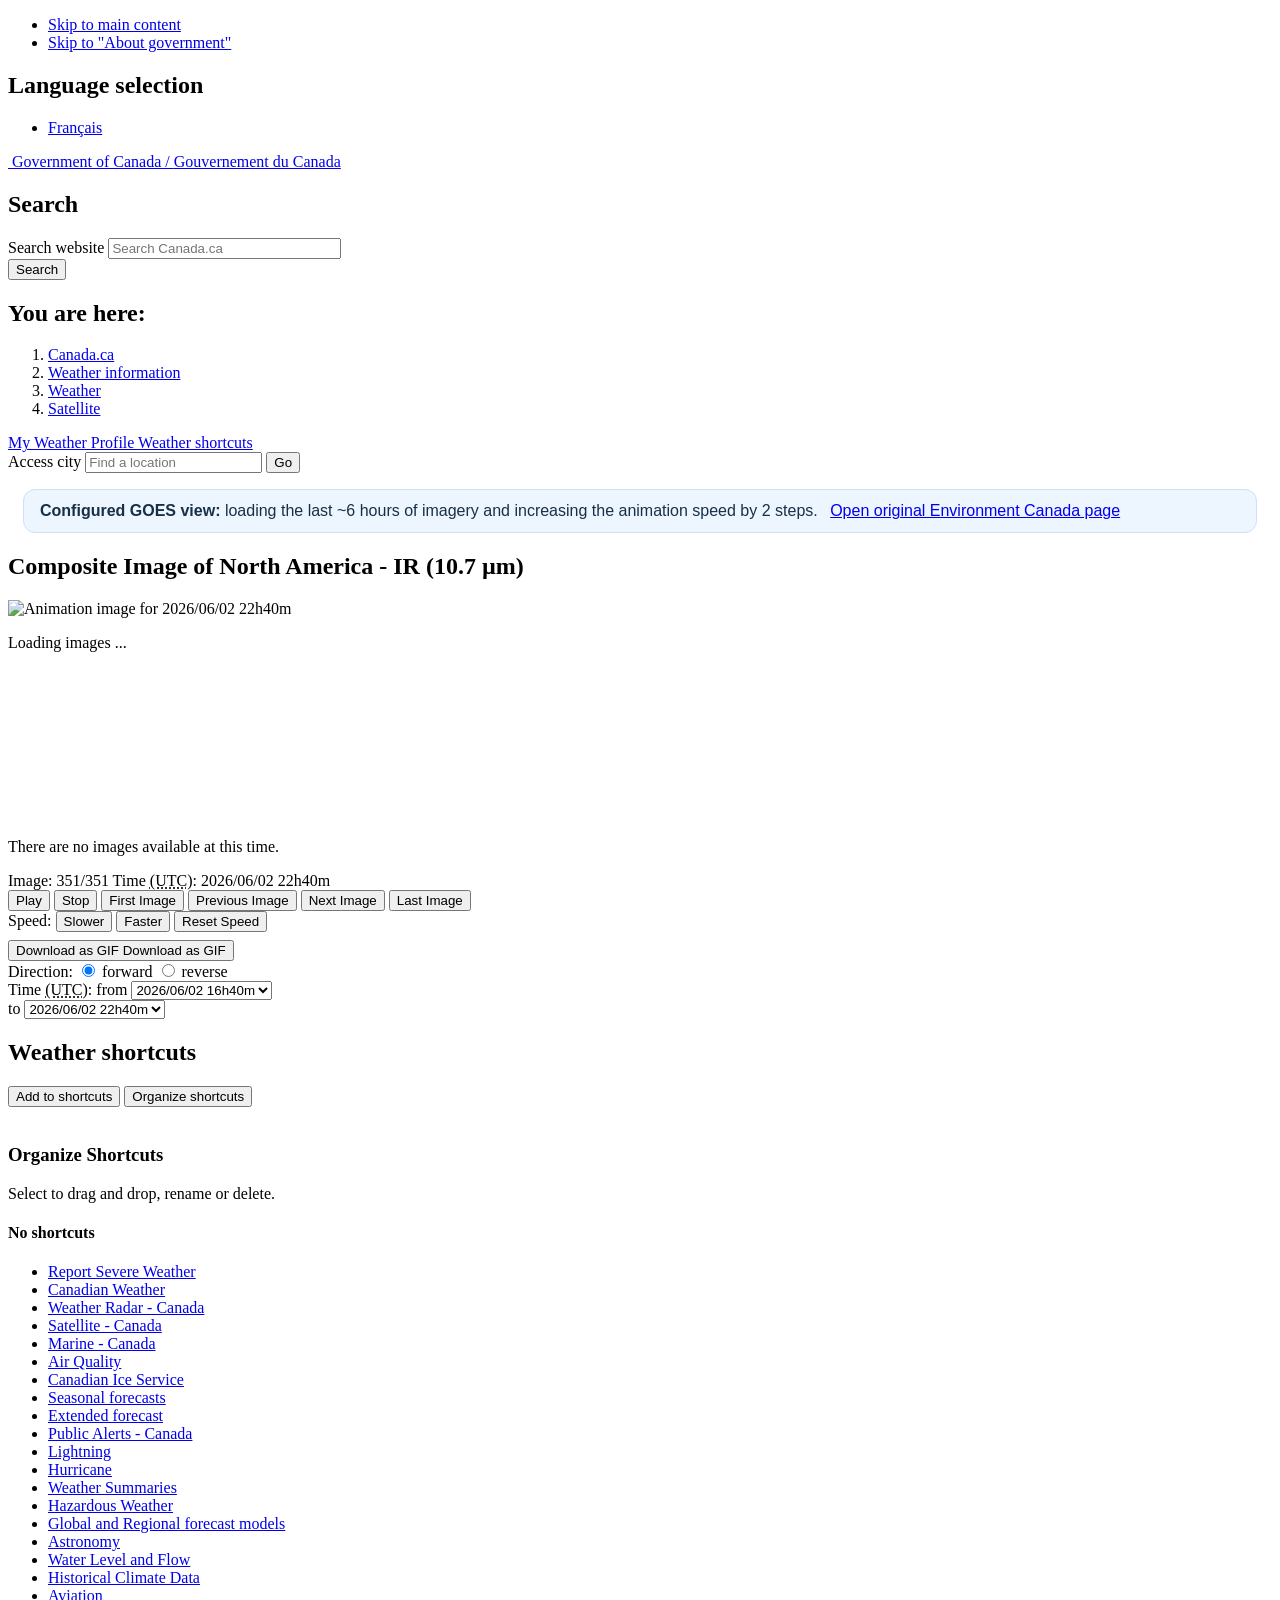
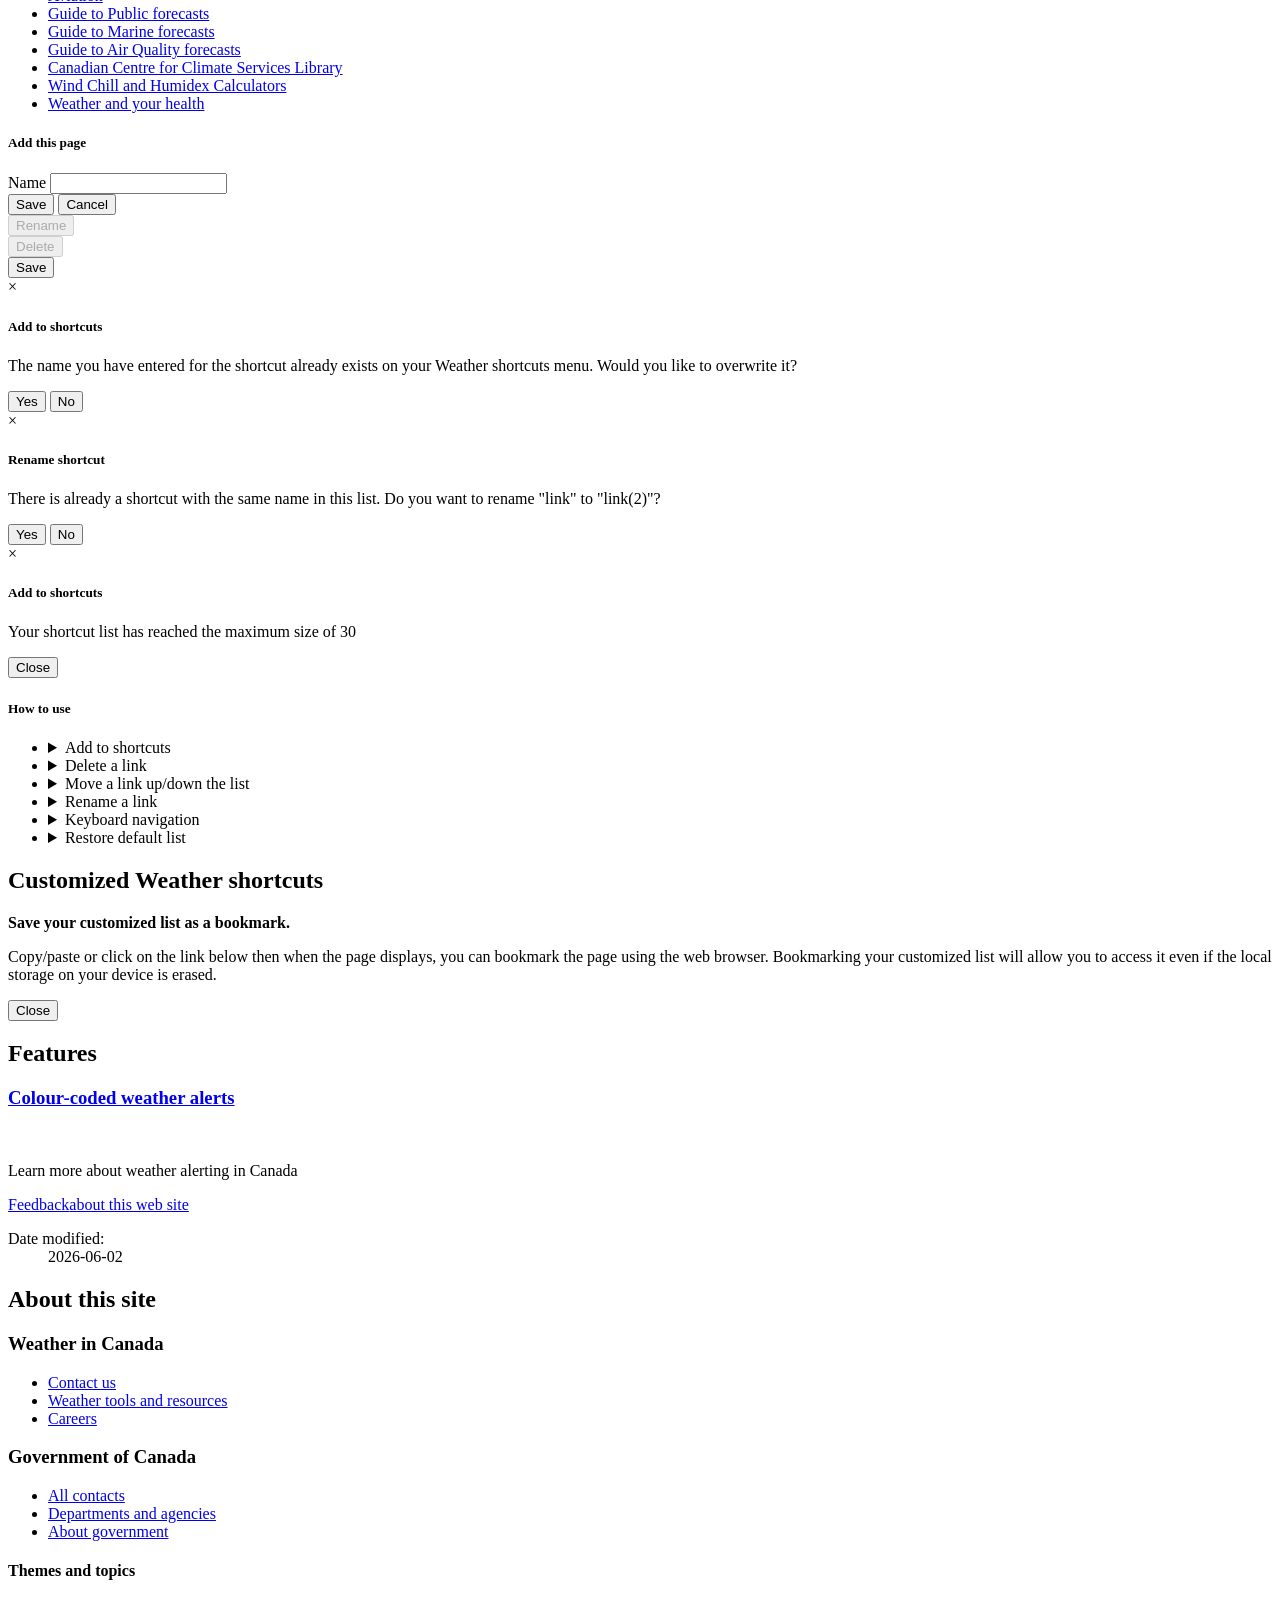
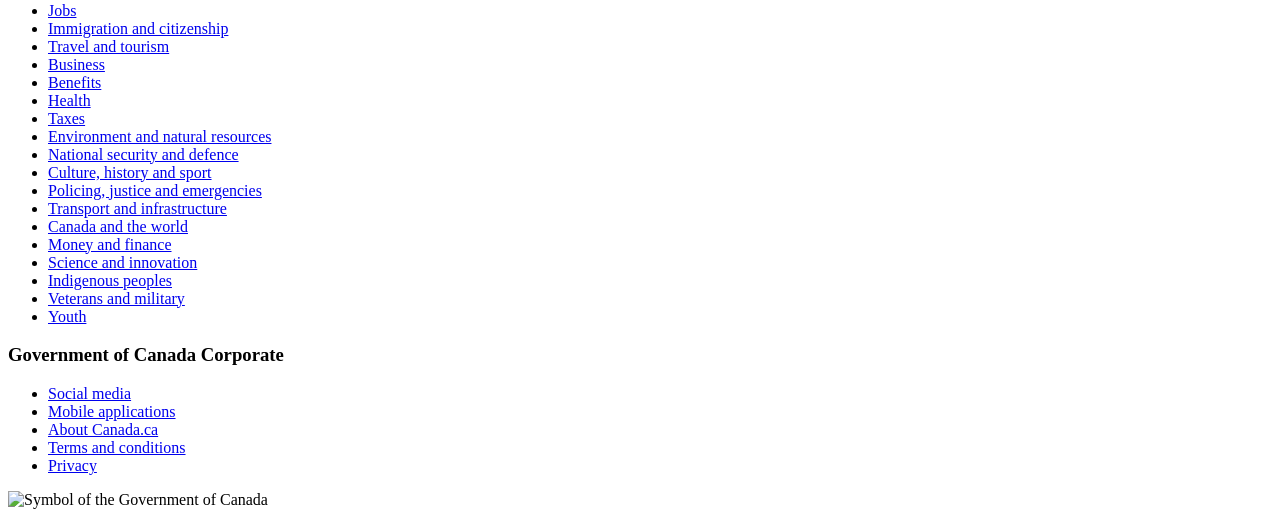
==== commit 6712ea45: "Updated sources link to use latest GDPS on animet" ====
--- a/dashboard/goes_ir_configured.html
+++ b/dashboard/goes_ir_configured.html
@@ -15,7 +15,7 @@
   <meta name="dcterms.description" content="A list of GOES-Composites, GOES-East, GOES-West, and HRPT in multiple formats" />
   <meta name="dcterms.subject" title="scheme" content="meteorology;weather;weather warnings;weather forecasts;" />
   <meta name="dcterms.issued" title="W3CDTF" content="2013-04-16" />
-  <meta name="dcterms.modified" title="W3CDTF" content="2026-05-15" />
+  <meta name="dcterms.modified" title="W3CDTF" content="2026-06-02" />
   <link href="/template/gcweb/v15.0.0/GCWeb/assets/favicon.ico" rel="icon" type="image/x-icon">
 <link rel="stylesheet" href="/template/gcweb/v15.0.0/GCWeb/css/theme.min.css">
 <noscript><link rel="stylesheet" href="/template/gcweb/v15.0.0/wet-boew/css/noscript.min.css"></noscript>
@@ -158,13 +158,13 @@
   <section>
     <h1 id="wb-cont">Composite Image of North America - IR (10.7 &#181;m)</h1>
     <div class="nopadding">
-      <div id="wxo-animator" data-image-current="324" data-image-count="325" data-wxo-anim-0="/data/satellite/goes_nam_1070_m_2026@05@13_12h20m.jpg" data-wxo-label-0="2026/05/13 12h20m" data-wxo-anim-1="/data/satellite/goes_nam_1070_m_2026@05@13_12h30m.jpg" data-wxo-label-1="2026/05/13 12h30m" data-wxo-anim-2="/data/satellite/goes_nam_1070_m_2026@05@13_12h40m.jpg" data-wxo-label-2="2026/05/13 12h40m" data-wxo-anim-3="/data/satellite/goes_nam_1070_m_2026@05@13_12h50m.jpg" data-wxo-label-3="2026/05/13 12h50m" data-wxo-anim-4="/data/satellite/goes_nam_1070_m_2026@05@13_13h00m.jpg" data-wxo-label-4="2026/05/13 13h00m" data-wxo-anim-5="/data/satellite/goes_nam_1070_m_2026@05@13_13h10m.jpg" data-wxo-label-5="2026/05/13 13h10m" data-wxo-anim-6="/data/satellite/goes_nam_1070_m_2026@05@13_13h20m.jpg" data-wxo-label-6="2026/05/13 13h20m" data-wxo-anim-7="/data/satellite/goes_nam_1070_m_2026@05@13_13h30m.jpg" data-wxo-label-7="2026/05/13 13h30m" data-wxo-anim-8="/data/satellite/goes_nam_1070_m_2026@05@13_13h40m.jpg" data-wxo-label-8="2026/05/13 13h40m" data-wxo-anim-9="/data/satellite/goes_nam_1070_m_2026@05@13_13h50m.jpg" data-wxo-label-9="2026/05/13 13h50m" data-wxo-anim-10="/data/satellite/goes_nam_1070_m_2026@05@13_14h00m.jpg" data-wxo-label-10="2026/05/13 14h00m" data-wxo-anim-11="/data/satellite/goes_nam_1070_m_2026@05@13_14h10m.jpg" data-wxo-label-11="2026/05/13 14h10m" data-wxo-anim-12="/data/satellite/goes_nam_1070_m_2026@05@13_14h20m.jpg" data-wxo-label-12="2026/05/13 14h20m" data-wxo-anim-13="/data/satellite/goes_nam_1070_m_2026@05@13_14h30m.jpg" data-wxo-label-13="2026/05/13 14h30m" data-wxo-anim-14="/data/satellite/goes_nam_1070_m_2026@05@13_14h40m.jpg" data-wxo-label-14="2026/05/13 14h40m" data-wxo-anim-15="/data/satellite/goes_nam_1070_m_2026@05@13_14h50m.jpg" data-wxo-label-15="2026/05/13 14h50m" data-wxo-anim-16="/data/satellite/goes_nam_1070_m_2026@05@13_15h00m.jpg" data-wxo-label-16="2026/05/13 15h00m" data-wxo-anim-17="/data/satellite/goes_nam_1070_m_2026@05@13_15h10m.jpg" data-wxo-label-17="2026/05/13 15h10m" data-wxo-anim-18="/data/satellite/goes_nam_1070_m_2026@05@13_15h20m.jpg" data-wxo-label-18="2026/05/13 15h20m" data-wxo-anim-19="/data/satellite/goes_nam_1070_m_2026@05@13_15h30m.jpg" data-wxo-label-19="2026/05/13 15h30m" data-wxo-anim-20="/data/satellite/goes_nam_1070_m_2026@05@13_15h40m.jpg" data-wxo-label-20="2026/05/13 15h40m" data-wxo-anim-21="/data/satellite/goes_nam_1070_m_2026@05@13_15h50m.jpg" data-wxo-label-21="2026/05/13 15h50m" data-wxo-anim-22="/data/satellite/goes_nam_1070_m_2026@05@13_16h00m.jpg" data-wxo-label-22="2026/05/13 16h00m" data-wxo-anim-23="/data/satellite/goes_nam_1070_m_2026@05@13_16h10m.jpg" data-wxo-label-23="2026/05/13 16h10m" data-wxo-anim-24="/data/satellite/goes_nam_1070_m_2026@05@13_16h20m.jpg" data-wxo-label-24="2026/05/13 16h20m" data-wxo-anim-25="/data/satellite/goes_nam_1070_m_2026@05@13_16h30m.jpg" data-wxo-label-25="2026/05/13 16h30m" data-wxo-anim-26="/data/satellite/goes_nam_1070_m_2026@05@13_16h40m.jpg" data-wxo-label-26="2026/05/13 16h40m" data-wxo-anim-27="/data/satellite/goes_nam_1070_m_2026@05@13_16h50m.jpg" data-wxo-label-27="2026/05/13 16h50m" data-wxo-anim-28="/data/satellite/goes_nam_1070_m_2026@05@13_17h00m.jpg" data-wxo-label-28="2026/05/13 17h00m" data-wxo-anim-29="/data/satellite/goes_nam_1070_m_2026@05@13_17h10m.jpg" data-wxo-label-29="2026/05/13 17h10m" data-wxo-anim-30="/data/satellite/goes_nam_1070_m_2026@05@13_17h20m.jpg" data-wxo-label-30="2026/05/13 17h20m" data-wxo-anim-31="/data/satellite/goes_nam_1070_m_2026@05@13_17h30m.jpg" data-wxo-label-31="2026/05/13 17h30m" data-wxo-anim-32="/data/satellite/goes_nam_1070_m_2026@05@13_17h40m.jpg" data-wxo-label-32="2026/05/13 17h40m" data-wxo-anim-33="/data/satellite/goes_nam_1070_m_2026@05@13_17h50m.jpg" data-wxo-label-33="2026/05/13 17h50m" data-wxo-anim-34="/data/satellite/goes_nam_1070_m_2026@05@13_18h00m.jpg" data-wxo-label-34="2026/05/13 18h00m" data-wxo-anim-35="/data/satellite/goes_nam_1070_m_2026@05@13_18h10m.jpg" data-wxo-label-35="2026/05/13 18h10m" data-wxo-anim-36="/data/satellite/goes_nam_1070_m_2026@05@13_18h20m.jpg" data-wxo-label-36="2026/05/13 18h20m" data-wxo-anim-37="/data/satellite/goes_nam_1070_m_2026@05@13_18h30m.jpg" data-wxo-label-37="2026/05/13 18h30m" data-wxo-anim-38="/data/satellite/goes_nam_1070_m_2026@05@13_18h40m.jpg" data-wxo-label-38="2026/05/13 18h40m" data-wxo-anim-39="/data/satellite/goes_nam_1070_m_2026@05@13_18h50m.jpg" data-wxo-label-39="2026/05/13 18h50m" data-wxo-anim-40="/data/satellite/goes_nam_1070_m_2026@05@13_19h00m.jpg" data-wxo-label-40="2026/05/13 19h00m" data-wxo-anim-41="/data/satellite/goes_nam_1070_m_2026@05@13_19h10m.jpg" data-wxo-label-41="2026/05/13 19h10m" data-wxo-anim-42="/data/satellite/goes_nam_1070_m_2026@05@13_19h20m.jpg" data-wxo-label-42="2026/05/13 19h20m" data-wxo-anim-43="/data/satellite/goes_nam_1070_m_2026@05@13_19h30m.jpg" data-wxo-label-43="2026/05/13 19h30m" data-wxo-anim-44="/data/satellite/goes_nam_1070_m_2026@05@13_19h40m.jpg" data-wxo-label-44="2026/05/13 19h40m" data-wxo-anim-45="/data/satellite/goes_nam_1070_m_2026@05@13_19h50m.jpg" data-wxo-label-45="2026/05/13 19h50m" data-wxo-anim-46="/data/satellite/goes_nam_1070_m_2026@05@13_20h00m.jpg" data-wxo-label-46="2026/05/13 20h00m" data-wxo-anim-47="/data/satellite/goes_nam_1070_m_2026@05@13_20h10m.jpg" data-wxo-label-47="2026/05/13 20h10m" data-wxo-anim-48="/data/satellite/goes_nam_1070_m_2026@05@13_20h20m.jpg" data-wxo-label-48="2026/05/13 20h20m" data-wxo-anim-49="/data/satellite/goes_nam_1070_m_2026@05@13_20h30m.jpg" data-wxo-label-49="2026/05/13 20h30m" data-wxo-anim-50="/data/satellite/goes_nam_1070_m_2026@05@13_20h40m.jpg" data-wxo-label-50="2026/05/13 20h40m" data-wxo-anim-51="/data/satellite/goes_nam_1070_m_2026@05@13_20h50m.jpg" data-wxo-label-51="2026/05/13 20h50m" data-wxo-anim-52="/data/satellite/goes_nam_1070_m_2026@05@13_21h00m.jpg" data-wxo-label-52="2026/05/13 21h00m" data-wxo-anim-53="/data/satellite/goes_nam_1070_m_2026@05@13_21h10m.jpg" data-wxo-label-53="2026/05/13 21h10m" data-wxo-anim-54="/data/satellite/goes_nam_1070_m_2026@05@13_21h20m.jpg" data-wxo-label-54="2026/05/13 21h20m" data-wxo-anim-55="/data/satellite/goes_nam_1070_m_2026@05@13_21h30m.jpg" data-wxo-label-55="2026/05/13 21h30m" data-wxo-anim-56="/data/satellite/goes_nam_1070_m_2026@05@13_21h40m.jpg" data-wxo-label-56="2026/05/13 21h40m" data-wxo-anim-57="/data/satellite/goes_nam_1070_m_2026@05@13_21h50m.jpg" data-wxo-label-57="2026/05/13 21h50m" data-wxo-anim-58="/data/satellite/goes_nam_1070_m_2026@05@13_22h00m.jpg" data-wxo-label-58="2026/05/13 22h00m" data-wxo-anim-59="/data/satellite/goes_nam_1070_m_2026@05@13_22h10m.jpg" data-wxo-label-59="2026/05/13 22h10m" data-wxo-anim-60="/data/satellite/goes_nam_1070_m_2026@05@13_22h20m.jpg" data-wxo-label-60="2026/05/13 22h20m" data-wxo-anim-61="/data/satellite/goes_nam_1070_m_2026@05@13_22h30m.jpg" data-wxo-label-61="2026/05/13 22h30m" data-wxo-anim-62="/data/satellite/goes_nam_1070_m_2026@05@13_22h40m.jpg" data-wxo-label-62="2026/05/13 22h40m" data-wxo-anim-63="/data/satellite/goes_nam_1070_m_2026@05@13_22h50m.jpg" data-wxo-label-63="2026/05/13 22h50m" data-wxo-anim-64="/data/satellite/goes_nam_1070_m_2026@05@13_23h00m.jpg" data-wxo-label-64="2026/05/13 23h00m" data-wxo-anim-65="/data/satellite/goes_nam_1070_m_2026@05@13_23h10m.jpg" data-wxo-label-65="2026/05/13 23h10m" data-wxo-anim-66="/data/satellite/goes_nam_1070_m_2026@05@13_23h20m.jpg" data-wxo-label-66="2026/05/13 23h20m" data-wxo-anim-67="/data/satellite/goes_nam_1070_m_2026@05@13_23h30m.jpg" data-wxo-label-67="2026/05/13 23h30m" data-wxo-anim-68="/data/satellite/goes_nam_1070_m_2026@05@13_23h40m.jpg" data-wxo-label-68="2026/05/13 23h40m" data-wxo-anim-69="/data/satellite/goes_nam_1070_m_2026@05@13_23h50m.jpg" data-wxo-label-69="2026/05/13 23h50m" data-wxo-anim-70="/data/satellite/goes_nam_1070_m_2026@05@14_00h00m.jpg" data-wxo-label-70="2026/05/14 00h00m" data-wxo-anim-71="/data/satellite/goes_nam_1070_m_2026@05@14_00h10m.jpg" data-wxo-label-71="2026/05/14 00h10m" data-wxo-anim-72="/data/satellite/goes_nam_1070_m_2026@05@14_00h20m.jpg" data-wxo-label-72="2026/05/14 00h20m" data-wxo-anim-73="/data/satellite/goes_nam_1070_m_2026@05@14_00h30m.jpg" data-wxo-label-73="2026/05/14 00h30m" data-wxo-anim-74="/data/satellite/goes_nam_1070_m_2026@05@14_00h40m.jpg" data-wxo-label-74="2026/05/14 00h40m" data-wxo-anim-75="/data/satellite/goes_nam_1070_m_2026@05@14_00h50m.jpg" data-wxo-label-75="2026/05/14 00h50m" data-wxo-anim-76="/data/satellite/goes_nam_1070_m_2026@05@14_01h00m.jpg" data-wxo-label-76="2026/05/14 01h00m" data-wxo-anim-77="/data/satellite/goes_nam_1070_m_2026@05@14_01h10m.jpg" data-wxo-label-77="2026/05/14 01h10m" data-wxo-anim-78="/data/satellite/goes_nam_1070_m_2026@05@14_01h20m.jpg" data-wxo-label-78="2026/05/14 01h20m" data-wxo-anim-79="/data/satellite/goes_nam_1070_m_2026@05@14_01h30m.jpg" data-wxo-label-79="2026/05/14 01h30m" data-wxo-anim-80="/data/satellite/goes_nam_1070_m_2026@05@14_01h40m.jpg" data-wxo-label-80="2026/05/14 01h40m" data-wxo-anim-81="/data/satellite/goes_nam_1070_m_2026@05@14_01h50m.jpg" data-wxo-label-81="2026/05/14 01h50m" data-wxo-anim-82="/data/satellite/goes_nam_1070_m_2026@05@14_02h00m.jpg" data-wxo-label-82="2026/05/14 02h00m" data-wxo-anim-83="/data/satellite/goes_nam_1070_m_2026@05@14_02h10m.jpg" data-wxo-label-83="2026/05/14 02h10m" data-wxo-anim-84="/data/satellite/goes_nam_1070_m_2026@05@14_02h20m.jpg" data-wxo-label-84="2026/05/14 02h20m" data-wxo-anim-85="/data/satellite/goes_nam_1070_m_2026@05@14_02h30m.jpg" data-wxo-label-85="2026/05/14 02h30m" data-wxo-anim-86="/data/satellite/goes_nam_1070_m_2026@05@14_02h40m.jpg" data-wxo-label-86="2026/05/14 02h40m" data-wxo-anim-87="/data/satellite/goes_nam_1070_m_2026@05@14_02h50m.jpg" data-wxo-label-87="2026/05/14 02h50m" data-wxo-anim-88="/data/satellite/goes_nam_1070_m_2026@05@14_03h00m.jpg" data-wxo-label-88="2026/05/14 03h00m" data-wxo-anim-89="/data/satellite/goes_nam_1070_m_2026@05@14_03h10m.jpg" data-wxo-label-89="2026/05/14 03h10m" data-wxo-anim-90="/data/satellite/goes_nam_1070_m_2026@05@14_03h20m.jpg" data-wxo-label-90="2026/05/14 03h20m" data-wxo-anim-91="/data/satellite/goes_nam_1070_m_2026@05@14_03h30m.jpg" data-wxo-label-91="2026/05/14 03h30m" data-wxo-anim-92="/data/satellite/goes_nam_1070_m_2026@05@14_03h40m.jpg" data-wxo-label-92="2026/05/14 03h40m" data-wxo-anim-93="/data/satellite/goes_nam_1070_m_2026@05@14_03h50m.jpg" data-wxo-label-93="2026/05/14 03h50m" data-wxo-anim-94="/data/satellite/goes_nam_1070_m_2026@05@14_04h00m.jpg" data-wxo-label-94="2026/05/14 04h00m" data-wxo-anim-95="/data/satellite/goes_nam_1070_m_2026@05@14_04h10m.jpg" data-wxo-label-95="2026/05/14 04h10m" data-wxo-anim-96="/data/satellite/goes_nam_1070_m_2026@05@14_04h20m.jpg" data-wxo-label-96="2026/05/14 04h20m" data-wxo-anim-97="/data/satellite/goes_nam_1070_m_2026@05@14_04h30m.jpg" data-wxo-label-97="2026/05/14 04h30m" data-wxo-anim-98="/data/satellite/goes_nam_1070_m_2026@05@14_04h40m.jpg" data-wxo-label-98="2026/05/14 04h40m" data-wxo-anim-99="/data/satellite/goes_nam_1070_m_2026@05@14_04h50m.jpg" data-wxo-label-99="2026/05/14 04h50m" data-wxo-anim-100="/data/satellite/goes_nam_1070_m_2026@05@14_05h00m.jpg" data-wxo-label-100="2026/05/14 05h00m" data-wxo-anim-101="/data/satellite/goes_nam_1070_m_2026@05@14_05h10m.jpg" data-wxo-label-101="2026/05/14 05h10m" data-wxo-anim-102="/data/satellite/goes_nam_1070_m_2026@05@14_05h20m.jpg" data-wxo-label-102="2026/05/14 05h20m" data-wxo-anim-103="/data/satellite/goes_nam_1070_m_2026@05@14_05h30m.jpg" data-wxo-label-103="2026/05/14 05h30m" data-wxo-anim-104="/data/satellite/goes_nam_1070_m_2026@05@14_05h40m.jpg" data-wxo-label-104="2026/05/14 05h40m" data-wxo-anim-105="/data/satellite/goes_nam_1070_m_2026@05@14_05h50m.jpg" data-wxo-label-105="2026/05/14 05h50m" data-wxo-anim-106="/data/satellite/goes_nam_1070_m_2026@05@14_06h00m.jpg" data-wxo-label-106="2026/05/14 06h00m" data-wxo-anim-107="/data/satellite/goes_nam_1070_m_2026@05@14_06h10m.jpg" data-wxo-label-107="2026/05/14 06h10m" data-wxo-anim-108="/data/satellite/goes_nam_1070_m_2026@05@14_06h20m.jpg" data-wxo-label-108="2026/05/14 06h20m" data-wxo-anim-109="/data/satellite/goes_nam_1070_m_2026@05@14_06h30m.jpg" data-wxo-label-109="2026/05/14 06h30m" data-wxo-anim-110="/data/satellite/goes_nam_1070_m_2026@05@14_06h40m.jpg" data-wxo-label-110="2026/05/14 06h40m" data-wxo-anim-111="/data/satellite/goes_nam_1070_m_2026@05@14_06h50m.jpg" data-wxo-label-111="2026/05/14 06h50m" data-wxo-anim-112="/data/satellite/goes_nam_1070_m_2026@05@14_07h00m.jpg" data-wxo-label-112="2026/05/14 07h00m" data-wxo-anim-113="/data/satellite/goes_nam_1070_m_2026@05@14_07h10m.jpg" data-wxo-label-113="2026/05/14 07h10m" data-wxo-anim-114="/data/satellite/goes_nam_1070_m_2026@05@14_07h20m.jpg" data-wxo-label-114="2026/05/14 07h20m" data-wxo-anim-115="/data/satellite/goes_nam_1070_m_2026@05@14_07h30m.jpg" data-wxo-label-115="2026/05/14 07h30m" data-wxo-anim-116="/data/satellite/goes_nam_1070_m_2026@05@14_07h40m.jpg" data-wxo-label-116="2026/05/14 07h40m" data-wxo-anim-117="/data/satellite/goes_nam_1070_m_2026@05@14_07h50m.jpg" data-wxo-label-117="2026/05/14 07h50m" data-wxo-anim-118="/data/satellite/goes_nam_1070_m_2026@05@14_08h00m.jpg" data-wxo-label-118="2026/05/14 08h00m" data-wxo-anim-119="/data/satellite/goes_nam_1070_m_2026@05@14_08h10m.jpg" data-wxo-label-119="2026/05/14 08h10m" data-wxo-anim-120="/data/satellite/goes_nam_1070_m_2026@05@14_08h20m.jpg" data-wxo-label-120="2026/05/14 08h20m" data-wxo-anim-121="/data/satellite/goes_nam_1070_m_2026@05@14_08h30m.jpg" data-wxo-label-121="2026/05/14 08h30m" data-wxo-anim-122="/data/satellite/goes_nam_1070_m_2026@05@14_08h40m.jpg" data-wxo-label-122="2026/05/14 08h40m" data-wxo-anim-123="/data/satellite/goes_nam_1070_m_2026@05@14_08h50m.jpg" data-wxo-label-123="2026/05/14 08h50m" data-wxo-anim-124="/data/satellite/goes_nam_1070_m_2026@05@14_09h00m.jpg" data-wxo-label-124="2026/05/14 09h00m" data-wxo-anim-125="/data/satellite/goes_nam_1070_m_2026@05@14_09h10m.jpg" data-wxo-label-125="2026/05/14 09h10m" data-wxo-anim-126="/data/satellite/goes_nam_1070_m_2026@05@14_09h20m.jpg" data-wxo-label-126="2026/05/14 09h20m" data-wxo-anim-127="/data/satellite/goes_nam_1070_m_2026@05@14_09h30m.jpg" data-wxo-label-127="2026/05/14 09h30m" data-wxo-anim-128="/data/satellite/goes_nam_1070_m_2026@05@14_09h40m.jpg" data-wxo-label-128="2026/05/14 09h40m" data-wxo-anim-129="/data/satellite/goes_nam_1070_m_2026@05@14_09h50m.jpg" data-wxo-label-129="2026/05/14 09h50m" data-wxo-anim-130="/data/satellite/goes_nam_1070_m_2026@05@14_10h00m.jpg" data-wxo-label-130="2026/05/14 10h00m" data-wxo-anim-131="/data/satellite/goes_nam_1070_m_2026@05@14_10h10m.jpg" data-wxo-label-131="2026/05/14 10h10m" data-wxo-anim-132="/data/satellite/goes_nam_1070_m_2026@05@14_10h20m.jpg" data-wxo-label-132="2026/05/14 10h20m" data-wxo-anim-133="/data/satellite/goes_nam_1070_m_2026@05@14_10h30m.jpg" data-wxo-label-133="2026/05/14 10h30m" data-wxo-anim-134="/data/satellite/goes_nam_1070_m_2026@05@14_10h40m.jpg" data-wxo-label-134="2026/05/14 10h40m" data-wxo-anim-135="/data/satellite/goes_nam_1070_m_2026@05@14_10h50m.jpg" data-wxo-label-135="2026/05/14 10h50m" data-wxo-anim-136="/data/satellite/goes_nam_1070_m_2026@05@14_11h00m.jpg" data-wxo-label-136="2026/05/14 11h00m" data-wxo-anim-137="/data/satellite/goes_nam_1070_m_2026@05@14_11h10m.jpg" data-wxo-label-137="2026/05/14 11h10m" data-wxo-anim-138="/data/satellite/goes_nam_1070_m_2026@05@14_11h20m.jpg" data-wxo-label-138="2026/05/14 11h20m" data-wxo-anim-139="/data/satellite/goes_nam_1070_m_2026@05@14_11h30m.jpg" data-wxo-label-139="2026/05/14 11h30m" data-wxo-anim-140="/data/satellite/goes_nam_1070_m_2026@05@14_11h40m.jpg" data-wxo-label-140="2026/05/14 11h40m" data-wxo-anim-141="/data/satellite/goes_nam_1070_m_2026@05@14_11h50m.jpg" data-wxo-label-141="2026/05/14 11h50m" data-wxo-anim-142="/data/satellite/goes_nam_1070_m_2026@05@14_12h00m.jpg" data-wxo-label-142="2026/05/14 12h00m" data-wxo-anim-143="/data/satellite/goes_nam_1070_m_2026@05@14_12h10m.jpg" data-wxo-label-143="2026/05/14 12h10m" data-wxo-anim-144="/data/satellite/goes_nam_1070_m_2026@05@14_12h20m.jpg" data-wxo-label-144="2026/05/14 12h20m" data-wxo-anim-145="/data/satellite/goes_nam_1070_m_2026@05@14_12h30m.jpg" data-wxo-label-145="2026/05/14 12h30m" data-wxo-anim-146="/data/satellite/goes_nam_1070_m_2026@05@14_12h40m.jpg" data-wxo-label-146="2026/05/14 12h40m" data-wxo-anim-147="/data/satellite/goes_nam_1070_m_2026@05@14_12h50m.jpg" data-wxo-label-147="2026/05/14 12h50m" data-wxo-anim-148="/data/satellite/goes_nam_1070_m_2026@05@14_13h00m.jpg" data-wxo-label-148="2026/05/14 13h00m" data-wxo-anim-149="/data/satellite/goes_nam_1070_m_2026@05@14_13h10m.jpg" data-wxo-label-149="2026/05/14 13h10m" data-wxo-anim-150="/data/satellite/goes_nam_1070_m_2026@05@14_13h20m.jpg" data-wxo-label-150="2026/05/14 13h20m" data-wxo-anim-151="/data/satellite/goes_nam_1070_m_2026@05@14_13h30m.jpg" data-wxo-label-151="2026/05/14 13h30m" data-wxo-anim-152="/data/satellite/goes_nam_1070_m_2026@05@14_13h40m.jpg" data-wxo-label-152="2026/05/14 13h40m" data-wxo-anim-153="/data/satellite/goes_nam_1070_m_2026@05@14_13h50m.jpg" data-wxo-label-153="2026/05/14 13h50m" data-wxo-anim-154="/data/satellite/goes_nam_1070_m_2026@05@14_14h00m.jpg" data-wxo-label-154="2026/05/14 14h00m" data-wxo-anim-155="/data/satellite/goes_nam_1070_m_2026@05@14_14h10m.jpg" data-wxo-label-155="2026/05/14 14h10m" data-wxo-anim-156="/data/satellite/goes_nam_1070_m_2026@05@14_14h20m.jpg" data-wxo-label-156="2026/05/14 14h20m" data-wxo-anim-157="/data/satellite/goes_nam_1070_m_2026@05@14_14h30m.jpg" data-wxo-label-157="2026/05/14 14h30m" data-wxo-anim-158="/data/satellite/goes_nam_1070_m_2026@05@14_14h40m.jpg" data-wxo-label-158="2026/05/14 14h40m" data-wxo-anim-159="/data/satellite/goes_nam_1070_m_2026@05@14_14h50m.jpg" data-wxo-label-159="2026/05/14 14h50m" data-wxo-anim-160="/data/satellite/goes_nam_1070_m_2026@05@14_15h00m.jpg" data-wxo-label-160="2026/05/14 15h00m" data-wxo-anim-161="/data/satellite/goes_nam_1070_m_2026@05@14_15h10m.jpg" data-wxo-label-161="2026/05/14 15h10m" data-wxo-anim-162="/data/satellite/goes_nam_1070_m_2026@05@14_15h20m.jpg" data-wxo-label-162="2026/05/14 15h20m" data-wxo-anim-163="/data/satellite/goes_nam_1070_m_2026@05@14_15h30m.jpg" data-wxo-label-163="2026/05/14 15h30m" data-wxo-anim-164="/data/satellite/goes_nam_1070_m_2026@05@14_15h40m.jpg" data-wxo-label-164="2026/05/14 15h40m" data-wxo-anim-165="/data/satellite/goes_nam_1070_m_2026@05@14_15h50m.jpg" data-wxo-label-165="2026/05/14 15h50m" data-wxo-anim-166="/data/satellite/goes_nam_1070_m_2026@05@14_16h00m.jpg" data-wxo-label-166="2026/05/14 16h00m" data-wxo-anim-167="/data/satellite/goes_nam_1070_m_2026@05@14_16h10m.jpg" data-wxo-label-167="2026/05/14 16h10m" data-wxo-anim-168="/data/satellite/goes_nam_1070_m_2026@05@14_16h20m.jpg" data-wxo-label-168="2026/05/14 16h20m" data-wxo-anim-169="/data/satellite/goes_nam_1070_m_2026@05@14_16h30m.jpg" data-wxo-label-169="2026/05/14 16h30m" data-wxo-anim-170="/data/satellite/goes_nam_1070_m_2026@05@14_16h40m.jpg" data-wxo-label-170="2026/05/14 16h40m" data-wxo-anim-171="/data/satellite/goes_nam_1070_m_2026@05@14_16h50m.jpg" data-wxo-label-171="2026/05/14 16h50m" data-wxo-anim-172="/data/satellite/goes_nam_1070_m_2026@05@14_17h00m.jpg" data-wxo-label-172="2026/05/14 17h00m" data-wxo-anim-173="/data/satellite/goes_nam_1070_m_2026@05@14_17h10m.jpg" data-wxo-label-173="2026/05/14 17h10m" data-wxo-anim-174="/data/satellite/goes_nam_1070_m_2026@05@14_17h20m.jpg" data-wxo-label-174="2026/05/14 17h20m" data-wxo-anim-175="/data/satellite/goes_nam_1070_m_2026@05@14_17h30m.jpg" data-wxo-label-175="2026/05/14 17h30m" data-wxo-anim-176="/data/satellite/goes_nam_1070_m_2026@05@14_17h40m.jpg" data-wxo-label-176="2026/05/14 17h40m" data-wxo-anim-177="/data/satellite/goes_nam_1070_m_2026@05@14_17h50m.jpg" data-wxo-label-177="2026/05/14 17h50m" data-wxo-anim-178="/data/satellite/goes_nam_1070_m_2026@05@14_18h00m.jpg" data-wxo-label-178="2026/05/14 18h00m" data-wxo-anim-179="/data/satellite/goes_nam_1070_m_2026@05@14_18h10m.jpg" data-wxo-label-179="2026/05/14 18h10m" data-wxo-anim-180="/data/satellite/goes_nam_1070_m_2026@05@14_18h20m.jpg" data-wxo-label-180="2026/05/14 18h20m" data-wxo-anim-181="/data/satellite/goes_nam_1070_m_2026@05@14_18h30m.jpg" data-wxo-label-181="2026/05/14 18h30m" data-wxo-anim-182="/data/satellite/goes_nam_1070_m_2026@05@14_18h40m.jpg" data-wxo-label-182="2026/05/14 18h40m" data-wxo-anim-183="/data/satellite/goes_nam_1070_m_2026@05@14_18h50m.jpg" data-wxo-label-183="2026/05/14 18h50m" data-wxo-anim-184="/data/satellite/goes_nam_1070_m_2026@05@14_19h00m.jpg" data-wxo-label-184="2026/05/14 19h00m" data-wxo-anim-185="/data/satellite/goes_nam_1070_m_2026@05@14_19h10m.jpg" data-wxo-label-185="2026/05/14 19h10m" data-wxo-anim-186="/data/satellite/goes_nam_1070_m_2026@05@14_19h20m.jpg" data-wxo-label-186="2026/05/14 19h20m" data-wxo-anim-187="/data/satellite/goes_nam_1070_m_2026@05@14_19h30m.jpg" data-wxo-label-187="2026/05/14 19h30m" data-wxo-anim-188="/data/satellite/goes_nam_1070_m_2026@05@14_19h40m.jpg" data-wxo-label-188="2026/05/14 19h40m" data-wxo-anim-189="/data/satellite/goes_nam_1070_m_2026@05@14_19h50m.jpg" data-wxo-label-189="2026/05/14 19h50m" data-wxo-anim-190="/data/satellite/goes_nam_1070_m_2026@05@14_20h00m.jpg" data-wxo-label-190="2026/05/14 20h00m" data-wxo-anim-191="/data/satellite/goes_nam_1070_m_2026@05@14_20h10m.jpg" data-wxo-label-191="2026/05/14 20h10m" data-wxo-anim-192="/data/satellite/goes_nam_1070_m_2026@05@14_20h20m.jpg" data-wxo-label-192="2026/05/14 20h20m" data-wxo-anim-193="/data/satellite/goes_nam_1070_m_2026@05@14_20h30m.jpg" data-wxo-label-193="2026/05/14 20h30m" data-wxo-anim-194="/data/satellite/goes_nam_1070_m_2026@05@14_20h40m.jpg" data-wxo-label-194="2026/05/14 20h40m" data-wxo-anim-195="/data/satellite/goes_nam_1070_m_2026@05@14_20h50m.jpg" data-wxo-label-195="2026/05/14 20h50m" data-wxo-anim-196="/data/satellite/goes_nam_1070_m_2026@05@14_21h00m.jpg" data-wxo-label-196="2026/05/14 21h00m" data-wxo-anim-197="/data/satellite/goes_nam_1070_m_2026@05@14_21h10m.jpg" data-wxo-label-197="2026/05/14 21h10m" data-wxo-anim-198="/data/satellite/goes_nam_1070_m_2026@05@14_21h20m.jpg" data-wxo-label-198="2026/05/14 21h20m" data-wxo-anim-199="/data/satellite/goes_nam_1070_m_2026@05@14_21h30m.jpg" data-wxo-label-199="2026/05/14 21h30m" data-wxo-anim-200="/data/satellite/goes_nam_1070_m_2026@05@14_21h40m.jpg" data-wxo-label-200="2026/05/14 21h40m" data-wxo-anim-201="/data/satellite/goes_nam_1070_m_2026@05@14_21h50m.jpg" data-wxo-label-201="2026/05/14 21h50m" data-wxo-anim-202="/data/satellite/goes_nam_1070_m_2026@05@14_22h00m.jpg" data-wxo-label-202="2026/05/14 22h00m" data-wxo-anim-203="/data/satellite/goes_nam_1070_m_2026@05@14_22h10m.jpg" data-wxo-label-203="2026/05/14 22h10m" data-wxo-anim-204="/data/satellite/goes_nam_1070_m_2026@05@14_22h20m.jpg" data-wxo-label-204="2026/05/14 22h20m" data-wxo-anim-205="/data/satellite/goes_nam_1070_m_2026@05@14_22h30m.jpg" data-wxo-label-205="2026/05/14 22h30m" data-wxo-anim-206="/data/satellite/goes_nam_1070_m_2026@05@14_22h40m.jpg" data-wxo-label-206="2026/05/14 22h40m" data-wxo-anim-207="/data/satellite/goes_nam_1070_m_2026@05@14_22h50m.jpg" data-wxo-label-207="2026/05/14 22h50m" data-wxo-anim-208="/data/satellite/goes_nam_1070_m_2026@05@14_23h00m.jpg" data-wxo-label-208="2026/05/14 23h00m" data-wxo-anim-209="/data/satellite/goes_nam_1070_m_2026@05@14_23h10m.jpg" data-wxo-label-209="2026/05/14 23h10m" data-wxo-anim-210="/data/satellite/goes_nam_1070_m_2026@05@14_23h20m.jpg" data-wxo-label-210="2026/05/14 23h20m" data-wxo-anim-211="/data/satellite/goes_nam_1070_m_2026@05@14_23h30m.jpg" data-wxo-label-211="2026/05/14 23h30m" data-wxo-anim-212="/data/satellite/goes_nam_1070_m_2026@05@14_23h40m.jpg" data-wxo-label-212="2026/05/14 23h40m" data-wxo-anim-213="/data/satellite/goes_nam_1070_m_2026@05@14_23h50m.jpg" data-wxo-label-213="2026/05/14 23h50m" data-wxo-anim-214="/data/satellite/goes_nam_1070_m_2026@05@15_00h00m.jpg" data-wxo-label-214="2026/05/15 00h00m" data-wxo-anim-215="/data/satellite/goes_nam_1070_m_2026@05@15_00h10m.jpg" data-wxo-label-215="2026/05/15 00h10m" data-wxo-anim-216="/data/satellite/goes_nam_1070_m_2026@05@15_00h20m.jpg" data-wxo-label-216="2026/05/15 00h20m" data-wxo-anim-217="/data/satellite/goes_nam_1070_m_2026@05@15_00h30m.jpg" data-wxo-label-217="2026/05/15 00h30m" data-wxo-anim-218="/data/satellite/goes_nam_1070_m_2026@05@15_00h40m.jpg" data-wxo-label-218="2026/05/15 00h40m" data-wxo-anim-219="/data/satellite/goes_nam_1070_m_2026@05@15_00h50m.jpg" data-wxo-label-219="2026/05/15 00h50m" data-wxo-anim-220="/data/satellite/goes_nam_1070_m_2026@05@15_01h00m.jpg" data-wxo-label-220="2026/05/15 01h00m" data-wxo-anim-221="/data/satellite/goes_nam_1070_m_2026@05@15_01h10m.jpg" data-wxo-label-221="2026/05/15 01h10m" data-wxo-anim-222="/data/satellite/goes_nam_1070_m_2026@05@15_01h20m.jpg" data-wxo-label-222="2026/05/15 01h20m" data-wxo-anim-223="/data/satellite/goes_nam_1070_m_2026@05@15_01h30m.jpg" data-wxo-label-223="2026/05/15 01h30m" data-wxo-anim-224="/data/satellite/goes_nam_1070_m_2026@05@15_01h40m.jpg" data-wxo-label-224="2026/05/15 01h40m" data-wxo-anim-225="/data/satellite/goes_nam_1070_m_2026@05@15_01h50m.jpg" data-wxo-label-225="2026/05/15 01h50m" data-wxo-anim-226="/data/satellite/goes_nam_1070_m_2026@05@15_02h00m.jpg" data-wxo-label-226="2026/05/15 02h00m" data-wxo-anim-227="/data/satellite/goes_nam_1070_m_2026@05@15_02h10m.jpg" data-wxo-label-227="2026/05/15 02h10m" data-wxo-anim-228="/data/satellite/goes_nam_1070_m_2026@05@15_02h20m.jpg" data-wxo-label-228="2026/05/15 02h20m" data-wxo-anim-229="/data/satellite/goes_nam_1070_m_2026@05@15_02h30m.jpg" data-wxo-label-229="2026/05/15 02h30m" data-wxo-anim-230="/data/satellite/goes_nam_1070_m_2026@05@15_02h40m.jpg" data-wxo-label-230="2026/05/15 02h40m" data-wxo-anim-231="/data/satellite/goes_nam_1070_m_2026@05@15_02h50m.jpg" data-wxo-label-231="2026/05/15 02h50m" data-wxo-anim-232="/data/satellite/goes_nam_1070_m_2026@05@15_03h00m.jpg" data-wxo-label-232="2026/05/15 03h00m" data-wxo-anim-233="/data/satellite/goes_nam_1070_m_2026@05@15_03h10m.jpg" data-wxo-label-233="2026/05/15 03h10m" data-wxo-anim-234="/data/satellite/goes_nam_1070_m_2026@05@15_03h20m.jpg" data-wxo-label-234="2026/05/15 03h20m" data-wxo-anim-235="/data/satellite/goes_nam_1070_m_2026@05@15_03h30m.jpg" data-wxo-label-235="2026/05/15 03h30m" data-wxo-anim-236="/data/satellite/goes_nam_1070_m_2026@05@15_03h40m.jpg" data-wxo-label-236="2026/05/15 03h40m" data-wxo-anim-237="/data/satellite/goes_nam_1070_m_2026@05@15_03h50m.jpg" data-wxo-label-237="2026/05/15 03h50m" data-wxo-anim-238="/data/satellite/goes_nam_1070_m_2026@05@15_04h00m.jpg" data-wxo-label-238="2026/05/15 04h00m" data-wxo-anim-239="/data/satellite/goes_nam_1070_m_2026@05@15_04h10m.jpg" data-wxo-label-239="2026/05/15 04h10m" data-wxo-anim-240="/data/satellite/goes_nam_1070_m_2026@05@15_04h20m.jpg" data-wxo-label-240="2026/05/15 04h20m" data-wxo-anim-241="/data/satellite/goes_nam_1070_m_2026@05@15_04h30m.jpg" data-wxo-label-241="2026/05/15 04h30m" data-wxo-anim-242="/data/satellite/goes_nam_1070_m_2026@05@15_04h40m.jpg" data-wxo-label-242="2026/05/15 04h40m" data-wxo-anim-243="/data/satellite/goes_nam_1070_m_2026@05@15_04h50m.jpg" data-wxo-label-243="2026/05/15 04h50m" data-wxo-anim-244="/data/satellite/goes_nam_1070_m_2026@05@15_05h00m.jpg" data-wxo-label-244="2026/05/15 05h00m" data-wxo-anim-245="/data/satellite/goes_nam_1070_m_2026@05@15_05h10m.jpg" data-wxo-label-245="2026/05/15 05h10m" data-wxo-anim-246="/data/satellite/goes_nam_1070_m_2026@05@15_05h20m.jpg" data-wxo-label-246="2026/05/15 05h20m" data-wxo-anim-247="/data/satellite/goes_nam_1070_m_2026@05@15_05h30m.jpg" data-wxo-label-247="2026/05/15 05h30m" data-wxo-anim-248="/data/satellite/goes_nam_1070_m_2026@05@15_05h40m.jpg" data-wxo-label-248="2026/05/15 05h40m" data-wxo-anim-249="/data/satellite/goes_nam_1070_m_2026@05@15_05h50m.jpg" data-wxo-label-249="2026/05/15 05h50m" data-wxo-anim-250="/data/satellite/goes_nam_1070_m_2026@05@15_06h00m.jpg" data-wxo-label-250="2026/05/15 06h00m" data-wxo-anim-251="/data/satellite/goes_nam_1070_m_2026@05@15_06h10m.jpg" data-wxo-label-251="2026/05/15 06h10m" data-wxo-anim-252="/data/satellite/goes_nam_1070_m_2026@05@15_06h20m.jpg" data-wxo-label-252="2026/05/15 06h20m" data-wxo-anim-253="/data/satellite/goes_nam_1070_m_2026@05@15_06h30m.jpg" data-wxo-label-253="2026/05/15 06h30m" data-wxo-anim-254="/data/satellite/goes_nam_1070_m_2026@05@15_06h40m.jpg" data-wxo-label-254="2026/05/15 06h40m" data-wxo-anim-255="/data/satellite/goes_nam_1070_m_2026@05@15_06h50m.jpg" data-wxo-label-255="2026/05/15 06h50m" data-wxo-anim-256="/data/satellite/goes_nam_1070_m_2026@05@15_07h00m.jpg" data-wxo-label-256="2026/05/15 07h00m" data-wxo-anim-257="/data/satellite/goes_nam_1070_m_2026@05@15_07h10m.jpg" data-wxo-label-257="2026/05/15 07h10m" data-wxo-anim-258="/data/satellite/goes_nam_1070_m_2026@05@15_07h20m.jpg" data-wxo-label-258="2026/05/15 07h20m" data-wxo-anim-259="/data/satellite/goes_nam_1070_m_2026@05@15_07h30m.jpg" data-wxo-label-259="2026/05/15 07h30m" data-wxo-anim-260="/data/satellite/goes_nam_1070_m_2026@05@15_07h40m.jpg" data-wxo-label-260="2026/05/15 07h40m" data-wxo-anim-261="/data/satellite/goes_nam_1070_m_2026@05@15_07h50m.jpg" data-wxo-label-261="2026/05/15 07h50m" data-wxo-anim-262="/data/satellite/goes_nam_1070_m_2026@05@15_08h00m.jpg" data-wxo-label-262="2026/05/15 08h00m" data-wxo-anim-263="/data/satellite/goes_nam_1070_m_2026@05@15_08h10m.jpg" data-wxo-label-263="2026/05/15 08h10m" data-wxo-anim-264="/data/satellite/goes_nam_1070_m_2026@05@15_08h20m.jpg" data-wxo-label-264="2026/05/15 08h20m" data-wxo-anim-265="/data/satellite/goes_nam_1070_m_2026@05@15_08h30m.jpg" data-wxo-label-265="2026/05/15 08h30m" data-wxo-anim-266="/data/satellite/goes_nam_1070_m_2026@05@15_08h40m.jpg" data-wxo-label-266="2026/05/15 08h40m" data-wxo-anim-267="/data/satellite/goes_nam_1070_m_2026@05@15_08h50m.jpg" data-wxo-label-267="2026/05/15 08h50m" data-wxo-anim-268="/data/satellite/goes_nam_1070_m_2026@05@15_09h00m.jpg" data-wxo-label-268="2026/05/15 09h00m" data-wxo-anim-269="/data/satellite/goes_nam_1070_m_2026@05@15_09h10m.jpg" data-wxo-label-269="2026/05/15 09h10m" data-wxo-anim-270="/data/satellite/goes_nam_1070_m_2026@05@15_09h20m.jpg" data-wxo-label-270="2026/05/15 09h20m" data-wxo-anim-271="/data/satellite/goes_nam_1070_m_2026@05@15_09h30m.jpg" data-wxo-label-271="2026/05/15 09h30m" data-wxo-anim-272="/data/satellite/goes_nam_1070_m_2026@05@15_09h40m.jpg" data-wxo-label-272="2026/05/15 09h40m" data-wxo-anim-273="/data/satellite/goes_nam_1070_m_2026@05@15_09h50m.jpg" data-wxo-label-273="2026/05/15 09h50m" data-wxo-anim-274="/data/satellite/goes_nam_1070_m_2026@05@15_10h00m.jpg" data-wxo-label-274="2026/05/15 10h00m" data-wxo-anim-275="/data/satellite/goes_nam_1070_m_2026@05@15_10h10m.jpg" data-wxo-label-275="2026/05/15 10h10m" data-wxo-anim-276="/data/satellite/goes_nam_1070_m_2026@05@15_10h20m.jpg" data-wxo-label-276="2026/05/15 10h20m" data-wxo-anim-277="/data/satellite/goes_nam_1070_m_2026@05@15_10h30m.jpg" data-wxo-label-277="2026/05/15 10h30m" data-wxo-anim-278="/data/satellite/goes_nam_1070_m_2026@05@15_10h40m.jpg" data-wxo-label-278="2026/05/15 10h40m" data-wxo-anim-279="/data/satellite/goes_nam_1070_m_2026@05@15_10h50m.jpg" data-wxo-label-279="2026/05/15 10h50m" data-wxo-anim-280="/data/satellite/goes_nam_1070_m_2026@05@15_11h00m.jpg" data-wxo-label-280="2026/05/15 11h00m" data-wxo-anim-281="/data/satellite/goes_nam_1070_m_2026@05@15_11h10m.jpg" data-wxo-label-281="2026/05/15 11h10m" data-wxo-anim-282="/data/satellite/goes_nam_1070_m_2026@05@15_11h20m.jpg" data-wxo-label-282="2026/05/15 11h20m" data-wxo-anim-283="/data/satellite/goes_nam_1070_m_2026@05@15_11h30m.jpg" data-wxo-label-283="2026/05/15 11h30m" data-wxo-anim-284="/data/satellite/goes_nam_1070_m_2026@05@15_11h40m.jpg" data-wxo-label-284="2026/05/15 11h40m" data-wxo-anim-285="/data/satellite/goes_nam_1070_m_2026@05@15_11h50m.jpg" data-wxo-label-285="2026/05/15 11h50m" data-wxo-anim-286="/data/satellite/goes_nam_1070_m_2026@05@15_12h00m.jpg" data-wxo-label-286="2026/05/15 12h00m" data-wxo-anim-287="/data/satellite/goes_nam_1070_m_2026@05@15_12h10m.jpg" data-wxo-label-287="2026/05/15 12h10m" data-wxo-anim-288="/data/satellite/goes_nam_1070_m_2026@05@15_12h20m.jpg" data-wxo-label-288="2026/05/15 12h20m" data-wxo-anim-289="/data/satellite/goes_nam_1070_m_2026@05@15_12h30m.jpg" data-wxo-label-289="2026/05/15 12h30m" data-wxo-anim-290="/data/satellite/goes_nam_1070_m_2026@05@15_12h40m.jpg" data-wxo-label-290="2026/05/15 12h40m" data-wxo-anim-291="/data/satellite/goes_nam_1070_m_2026@05@15_12h50m.jpg" data-wxo-label-291="2026/05/15 12h50m" data-wxo-anim-292="/data/satellite/goes_nam_1070_m_2026@05@15_13h00m.jpg" data-wxo-label-292="2026/05/15 13h00m" data-wxo-anim-293="/data/satellite/goes_nam_1070_m_2026@05@15_13h10m.jpg" data-wxo-label-293="2026/05/15 13h10m" data-wxo-anim-294="/data/satellite/goes_nam_1070_m_2026@05@15_13h20m.jpg" data-wxo-label-294="2026/05/15 13h20m" data-wxo-anim-295="/data/satellite/goes_nam_1070_m_2026@05@15_13h30m.jpg" data-wxo-label-295="2026/05/15 13h30m" data-wxo-anim-296="/data/satellite/goes_nam_1070_m_2026@05@15_13h40m.jpg" data-wxo-label-296="2026/05/15 13h40m" data-wxo-anim-297="/data/satellite/goes_nam_1070_m_2026@05@15_13h50m.jpg" data-wxo-label-297="2026/05/15 13h50m" data-wxo-anim-298="/data/satellite/goes_nam_1070_m_2026@05@15_14h00m.jpg" data-wxo-label-298="2026/05/15 14h00m" data-wxo-anim-299="/data/satellite/goes_nam_1070_m_2026@05@15_14h10m.jpg" data-wxo-label-299="2026/05/15 14h10m" data-wxo-anim-300="/data/satellite/goes_nam_1070_m_2026@05@15_14h20m.jpg" data-wxo-label-300="2026/05/15 14h20m" data-wxo-anim-301="/data/satellite/goes_nam_1070_m_2026@05@15_14h30m.jpg" data-wxo-label-301="2026/05/15 14h30m" data-wxo-anim-302="/data/satellite/goes_nam_1070_m_2026@05@15_14h40m.jpg" data-wxo-label-302="2026/05/15 14h40m" data-wxo-anim-303="/data/satellite/goes_nam_1070_m_2026@05@15_14h50m.jpg" data-wxo-label-303="2026/05/15 14h50m" data-wxo-anim-304="/data/satellite/goes_nam_1070_m_2026@05@15_15h00m.jpg" data-wxo-label-304="2026/05/15 15h00m" data-wxo-anim-305="/data/satellite/goes_nam_1070_m_2026@05@15_15h10m.jpg" data-wxo-label-305="2026/05/15 15h10m" data-wxo-anim-306="/data/satellite/goes_nam_1070_m_2026@05@15_15h20m.jpg" data-wxo-label-306="2026/05/15 15h20m" data-wxo-anim-307="/data/satellite/goes_nam_1070_m_2026@05@15_15h30m.jpg" data-wxo-label-307="2026/05/15 15h30m" data-wxo-anim-308="/data/satellite/goes_nam_1070_m_2026@05@15_15h40m.jpg" data-wxo-label-308="2026/05/15 15h40m" data-wxo-anim-309="/data/satellite/goes_nam_1070_m_2026@05@15_15h50m.jpg" data-wxo-label-309="2026/05/15 15h50m" data-wxo-anim-310="/data/satellite/goes_nam_1070_m_2026@05@15_16h00m.jpg" data-wxo-label-310="2026/05/15 16h00m" data-wxo-anim-311="/data/satellite/goes_nam_1070_m_2026@05@15_16h10m.jpg" data-wxo-label-311="2026/05/15 16h10m" data-wxo-anim-312="/data/satellite/goes_nam_1070_m_2026@05@15_16h20m.jpg" data-wxo-label-312="2026/05/15 16h20m" data-wxo-anim-313="/data/satellite/goes_nam_1070_m_2026@05@15_16h30m.jpg" data-wxo-label-313="2026/05/15 16h30m" data-wxo-anim-314="/data/satellite/goes_nam_1070_m_2026@05@15_16h40m.jpg" data-wxo-label-314="2026/05/15 16h40m" data-wxo-anim-315="/data/satellite/goes_nam_1070_m_2026@05@15_16h50m.jpg" data-wxo-label-315="2026/05/15 16h50m" data-wxo-anim-316="/data/satellite/goes_nam_1070_m_2026@05@15_17h00m.jpg" data-wxo-label-316="2026/05/15 17h00m" data-wxo-anim-317="/data/satellite/goes_nam_1070_m_2026@05@15_17h10m.jpg" data-wxo-label-317="2026/05/15 17h10m" data-wxo-anim-318="/data/satellite/goes_nam_1070_m_2026@05@15_17h20m.jpg" data-wxo-label-318="2026/05/15 17h20m" data-wxo-anim-319="/data/satellite/goes_nam_1070_m_2026@05@15_17h30m.jpg" data-wxo-label-319="2026/05/15 17h30m" data-wxo-anim-320="/data/satellite/goes_nam_1070_m_2026@05@15_17h40m.jpg" data-wxo-label-320="2026/05/15 17h40m" data-wxo-anim-321="/data/satellite/goes_nam_1070_m_2026@05@15_17h50m.jpg" data-wxo-label-321="2026/05/15 17h50m" data-wxo-anim-322="/data/satellite/goes_nam_1070_m_2026@05@15_18h00m.jpg" data-wxo-label-322="2026/05/15 18h00m" data-wxo-anim-323="/data/satellite/goes_nam_1070_m_2026@05@15_18h10m.jpg" data-wxo-label-323="2026/05/15 18h10m" data-wxo-anim-324="/data/satellite/goes_nam_1070_m_2026@05@15_18h20m.jpg" data-wxo-label-324="2026/05/15 18h20m" >
+      <div id="wxo-animator" data-image-current="350" data-image-count="351" data-wxo-anim-0="/data/satellite/goes_nam_1070_m_2026@05@31_12h20m.jpg" data-wxo-label-0="2026/05/31 12h20m" data-wxo-anim-1="/data/satellite/goes_nam_1070_m_2026@05@31_12h30m.jpg" data-wxo-label-1="2026/05/31 12h30m" data-wxo-anim-2="/data/satellite/goes_nam_1070_m_2026@05@31_12h40m.jpg" data-wxo-label-2="2026/05/31 12h40m" data-wxo-anim-3="/data/satellite/goes_nam_1070_m_2026@05@31_12h50m.jpg" data-wxo-label-3="2026/05/31 12h50m" data-wxo-anim-4="/data/satellite/goes_nam_1070_m_2026@05@31_13h00m.jpg" data-wxo-label-4="2026/05/31 13h00m" data-wxo-anim-5="/data/satellite/goes_nam_1070_m_2026@05@31_13h10m.jpg" data-wxo-label-5="2026/05/31 13h10m" data-wxo-anim-6="/data/satellite/goes_nam_1070_m_2026@05@31_13h20m.jpg" data-wxo-label-6="2026/05/31 13h20m" data-wxo-anim-7="/data/satellite/goes_nam_1070_m_2026@05@31_13h30m.jpg" data-wxo-label-7="2026/05/31 13h30m" data-wxo-anim-8="/data/satellite/goes_nam_1070_m_2026@05@31_13h40m.jpg" data-wxo-label-8="2026/05/31 13h40m" data-wxo-anim-9="/data/satellite/goes_nam_1070_m_2026@05@31_13h50m.jpg" data-wxo-label-9="2026/05/31 13h50m" data-wxo-anim-10="/data/satellite/goes_nam_1070_m_2026@05@31_14h00m.jpg" data-wxo-label-10="2026/05/31 14h00m" data-wxo-anim-11="/data/satellite/goes_nam_1070_m_2026@05@31_14h10m.jpg" data-wxo-label-11="2026/05/31 14h10m" data-wxo-anim-12="/data/satellite/goes_nam_1070_m_2026@05@31_14h20m.jpg" data-wxo-label-12="2026/05/31 14h20m" data-wxo-anim-13="/data/satellite/goes_nam_1070_m_2026@05@31_14h30m.jpg" data-wxo-label-13="2026/05/31 14h30m" data-wxo-anim-14="/data/satellite/goes_nam_1070_m_2026@05@31_14h40m.jpg" data-wxo-label-14="2026/05/31 14h40m" data-wxo-anim-15="/data/satellite/goes_nam_1070_m_2026@05@31_14h50m.jpg" data-wxo-label-15="2026/05/31 14h50m" data-wxo-anim-16="/data/satellite/goes_nam_1070_m_2026@05@31_15h00m.jpg" data-wxo-label-16="2026/05/31 15h00m" data-wxo-anim-17="/data/satellite/goes_nam_1070_m_2026@05@31_15h10m.jpg" data-wxo-label-17="2026/05/31 15h10m" data-wxo-anim-18="/data/satellite/goes_nam_1070_m_2026@05@31_15h20m.jpg" data-wxo-label-18="2026/05/31 15h20m" data-wxo-anim-19="/data/satellite/goes_nam_1070_m_2026@05@31_15h30m.jpg" data-wxo-label-19="2026/05/31 15h30m" data-wxo-anim-20="/data/satellite/goes_nam_1070_m_2026@05@31_15h40m.jpg" data-wxo-label-20="2026/05/31 15h40m" data-wxo-anim-21="/data/satellite/goes_nam_1070_m_2026@05@31_15h50m.jpg" data-wxo-label-21="2026/05/31 15h50m" data-wxo-anim-22="/data/satellite/goes_nam_1070_m_2026@05@31_16h00m.jpg" data-wxo-label-22="2026/05/31 16h00m" data-wxo-anim-23="/data/satellite/goes_nam_1070_m_2026@05@31_16h10m.jpg" data-wxo-label-23="2026/05/31 16h10m" data-wxo-anim-24="/data/satellite/goes_nam_1070_m_2026@05@31_16h20m.jpg" data-wxo-label-24="2026/05/31 16h20m" data-wxo-anim-25="/data/satellite/goes_nam_1070_m_2026@05@31_16h30m.jpg" data-wxo-label-25="2026/05/31 16h30m" data-wxo-anim-26="/data/satellite/goes_nam_1070_m_2026@05@31_16h40m.jpg" data-wxo-label-26="2026/05/31 16h40m" data-wxo-anim-27="/data/satellite/goes_nam_1070_m_2026@05@31_16h50m.jpg" data-wxo-label-27="2026/05/31 16h50m" data-wxo-anim-28="/data/satellite/goes_nam_1070_m_2026@05@31_17h00m.jpg" data-wxo-label-28="2026/05/31 17h00m" data-wxo-anim-29="/data/satellite/goes_nam_1070_m_2026@05@31_17h10m.jpg" data-wxo-label-29="2026/05/31 17h10m" data-wxo-anim-30="/data/satellite/goes_nam_1070_m_2026@05@31_17h20m.jpg" data-wxo-label-30="2026/05/31 17h20m" data-wxo-anim-31="/data/satellite/goes_nam_1070_m_2026@05@31_17h30m.jpg" data-wxo-label-31="2026/05/31 17h30m" data-wxo-anim-32="/data/satellite/goes_nam_1070_m_2026@05@31_17h40m.jpg" data-wxo-label-32="2026/05/31 17h40m" data-wxo-anim-33="/data/satellite/goes_nam_1070_m_2026@05@31_17h50m.jpg" data-wxo-label-33="2026/05/31 17h50m" data-wxo-anim-34="/data/satellite/goes_nam_1070_m_2026@05@31_18h00m.jpg" data-wxo-label-34="2026/05/31 18h00m" data-wxo-anim-35="/data/satellite/goes_nam_1070_m_2026@05@31_18h10m.jpg" data-wxo-label-35="2026/05/31 18h10m" data-wxo-anim-36="/data/satellite/goes_nam_1070_m_2026@05@31_18h20m.jpg" data-wxo-label-36="2026/05/31 18h20m" data-wxo-anim-37="/data/satellite/goes_nam_1070_m_2026@05@31_18h30m.jpg" data-wxo-label-37="2026/05/31 18h30m" data-wxo-anim-38="/data/satellite/goes_nam_1070_m_2026@05@31_18h40m.jpg" data-wxo-label-38="2026/05/31 18h40m" data-wxo-anim-39="/data/satellite/goes_nam_1070_m_2026@05@31_18h50m.jpg" data-wxo-label-39="2026/05/31 18h50m" data-wxo-anim-40="/data/satellite/goes_nam_1070_m_2026@05@31_19h00m.jpg" data-wxo-label-40="2026/05/31 19h00m" data-wxo-anim-41="/data/satellite/goes_nam_1070_m_2026@05@31_19h10m.jpg" data-wxo-label-41="2026/05/31 19h10m" data-wxo-anim-42="/data/satellite/goes_nam_1070_m_2026@05@31_19h20m.jpg" data-wxo-label-42="2026/05/31 19h20m" data-wxo-anim-43="/data/satellite/goes_nam_1070_m_2026@05@31_19h30m.jpg" data-wxo-label-43="2026/05/31 19h30m" data-wxo-anim-44="/data/satellite/goes_nam_1070_m_2026@05@31_19h40m.jpg" data-wxo-label-44="2026/05/31 19h40m" data-wxo-anim-45="/data/satellite/goes_nam_1070_m_2026@05@31_19h50m.jpg" data-wxo-label-45="2026/05/31 19h50m" data-wxo-anim-46="/data/satellite/goes_nam_1070_m_2026@05@31_20h00m.jpg" data-wxo-label-46="2026/05/31 20h00m" data-wxo-anim-47="/data/satellite/goes_nam_1070_m_2026@05@31_20h10m.jpg" data-wxo-label-47="2026/05/31 20h10m" data-wxo-anim-48="/data/satellite/goes_nam_1070_m_2026@05@31_20h20m.jpg" data-wxo-label-48="2026/05/31 20h20m" data-wxo-anim-49="/data/satellite/goes_nam_1070_m_2026@05@31_20h30m.jpg" data-wxo-label-49="2026/05/31 20h30m" data-wxo-anim-50="/data/satellite/goes_nam_1070_m_2026@05@31_20h40m.jpg" data-wxo-label-50="2026/05/31 20h40m" data-wxo-anim-51="/data/satellite/goes_nam_1070_m_2026@05@31_20h50m.jpg" data-wxo-label-51="2026/05/31 20h50m" data-wxo-anim-52="/data/satellite/goes_nam_1070_m_2026@05@31_21h00m.jpg" data-wxo-label-52="2026/05/31 21h00m" data-wxo-anim-53="/data/satellite/goes_nam_1070_m_2026@05@31_21h10m.jpg" data-wxo-label-53="2026/05/31 21h10m" data-wxo-anim-54="/data/satellite/goes_nam_1070_m_2026@05@31_21h20m.jpg" data-wxo-label-54="2026/05/31 21h20m" data-wxo-anim-55="/data/satellite/goes_nam_1070_m_2026@05@31_21h30m.jpg" data-wxo-label-55="2026/05/31 21h30m" data-wxo-anim-56="/data/satellite/goes_nam_1070_m_2026@05@31_21h40m.jpg" data-wxo-label-56="2026/05/31 21h40m" data-wxo-anim-57="/data/satellite/goes_nam_1070_m_2026@05@31_21h50m.jpg" data-wxo-label-57="2026/05/31 21h50m" data-wxo-anim-58="/data/satellite/goes_nam_1070_m_2026@05@31_22h00m.jpg" data-wxo-label-58="2026/05/31 22h00m" data-wxo-anim-59="/data/satellite/goes_nam_1070_m_2026@05@31_22h10m.jpg" data-wxo-label-59="2026/05/31 22h10m" data-wxo-anim-60="/data/satellite/goes_nam_1070_m_2026@05@31_22h20m.jpg" data-wxo-label-60="2026/05/31 22h20m" data-wxo-anim-61="/data/satellite/goes_nam_1070_m_2026@05@31_22h30m.jpg" data-wxo-label-61="2026/05/31 22h30m" data-wxo-anim-62="/data/satellite/goes_nam_1070_m_2026@05@31_22h40m.jpg" data-wxo-label-62="2026/05/31 22h40m" data-wxo-anim-63="/data/satellite/goes_nam_1070_m_2026@05@31_22h50m.jpg" data-wxo-label-63="2026/05/31 22h50m" data-wxo-anim-64="/data/satellite/goes_nam_1070_m_2026@05@31_23h00m.jpg" data-wxo-label-64="2026/05/31 23h00m" data-wxo-anim-65="/data/satellite/goes_nam_1070_m_2026@05@31_23h10m.jpg" data-wxo-label-65="2026/05/31 23h10m" data-wxo-anim-66="/data/satellite/goes_nam_1070_m_2026@05@31_23h20m.jpg" data-wxo-label-66="2026/05/31 23h20m" data-wxo-anim-67="/data/satellite/goes_nam_1070_m_2026@05@31_23h30m.jpg" data-wxo-label-67="2026/05/31 23h30m" data-wxo-anim-68="/data/satellite/goes_nam_1070_m_2026@05@31_23h40m.jpg" data-wxo-label-68="2026/05/31 23h40m" data-wxo-anim-69="/data/satellite/goes_nam_1070_m_2026@05@31_23h50m.jpg" data-wxo-label-69="2026/05/31 23h50m" data-wxo-anim-70="/data/satellite/goes_nam_1070_m_2026@06@01_00h00m.jpg" data-wxo-label-70="2026/06/01 00h00m" data-wxo-anim-71="/data/satellite/goes_nam_1070_m_2026@06@01_00h10m.jpg" data-wxo-label-71="2026/06/01 00h10m" data-wxo-anim-72="/data/satellite/goes_nam_1070_m_2026@06@01_00h20m.jpg" data-wxo-label-72="2026/06/01 00h20m" data-wxo-anim-73="/data/satellite/goes_nam_1070_m_2026@06@01_00h30m.jpg" data-wxo-label-73="2026/06/01 00h30m" data-wxo-anim-74="/data/satellite/goes_nam_1070_m_2026@06@01_00h40m.jpg" data-wxo-label-74="2026/06/01 00h40m" data-wxo-anim-75="/data/satellite/goes_nam_1070_m_2026@06@01_00h50m.jpg" data-wxo-label-75="2026/06/01 00h50m" data-wxo-anim-76="/data/satellite/goes_nam_1070_m_2026@06@01_01h00m.jpg" data-wxo-label-76="2026/06/01 01h00m" data-wxo-anim-77="/data/satellite/goes_nam_1070_m_2026@06@01_01h10m.jpg" data-wxo-label-77="2026/06/01 01h10m" data-wxo-anim-78="/data/satellite/goes_nam_1070_m_2026@06@01_01h20m.jpg" data-wxo-label-78="2026/06/01 01h20m" data-wxo-anim-79="/data/satellite/goes_nam_1070_m_2026@06@01_01h30m.jpg" data-wxo-label-79="2026/06/01 01h30m" data-wxo-anim-80="/data/satellite/goes_nam_1070_m_2026@06@01_01h40m.jpg" data-wxo-label-80="2026/06/01 01h40m" data-wxo-anim-81="/data/satellite/goes_nam_1070_m_2026@06@01_01h50m.jpg" data-wxo-label-81="2026/06/01 01h50m" data-wxo-anim-82="/data/satellite/goes_nam_1070_m_2026@06@01_02h00m.jpg" data-wxo-label-82="2026/06/01 02h00m" data-wxo-anim-83="/data/satellite/goes_nam_1070_m_2026@06@01_02h10m.jpg" data-wxo-label-83="2026/06/01 02h10m" data-wxo-anim-84="/data/satellite/goes_nam_1070_m_2026@06@01_02h20m.jpg" data-wxo-label-84="2026/06/01 02h20m" data-wxo-anim-85="/data/satellite/goes_nam_1070_m_2026@06@01_02h30m.jpg" data-wxo-label-85="2026/06/01 02h30m" data-wxo-anim-86="/data/satellite/goes_nam_1070_m_2026@06@01_02h40m.jpg" data-wxo-label-86="2026/06/01 02h40m" data-wxo-anim-87="/data/satellite/goes_nam_1070_m_2026@06@01_02h50m.jpg" data-wxo-label-87="2026/06/01 02h50m" data-wxo-anim-88="/data/satellite/goes_nam_1070_m_2026@06@01_03h00m.jpg" data-wxo-label-88="2026/06/01 03h00m" data-wxo-anim-89="/data/satellite/goes_nam_1070_m_2026@06@01_03h10m.jpg" data-wxo-label-89="2026/06/01 03h10m" data-wxo-anim-90="/data/satellite/goes_nam_1070_m_2026@06@01_03h20m.jpg" data-wxo-label-90="2026/06/01 03h20m" data-wxo-anim-91="/data/satellite/goes_nam_1070_m_2026@06@01_03h30m.jpg" data-wxo-label-91="2026/06/01 03h30m" data-wxo-anim-92="/data/satellite/goes_nam_1070_m_2026@06@01_03h40m.jpg" data-wxo-label-92="2026/06/01 03h40m" data-wxo-anim-93="/data/satellite/goes_nam_1070_m_2026@06@01_03h50m.jpg" data-wxo-label-93="2026/06/01 03h50m" data-wxo-anim-94="/data/satellite/goes_nam_1070_m_2026@06@01_04h00m.jpg" data-wxo-label-94="2026/06/01 04h00m" data-wxo-anim-95="/data/satellite/goes_nam_1070_m_2026@06@01_04h10m.jpg" data-wxo-label-95="2026/06/01 04h10m" data-wxo-anim-96="/data/satellite/goes_nam_1070_m_2026@06@01_04h20m.jpg" data-wxo-label-96="2026/06/01 04h20m" data-wxo-anim-97="/data/satellite/goes_nam_1070_m_2026@06@01_04h30m.jpg" data-wxo-label-97="2026/06/01 04h30m" data-wxo-anim-98="/data/satellite/goes_nam_1070_m_2026@06@01_04h40m.jpg" data-wxo-label-98="2026/06/01 04h40m" data-wxo-anim-99="/data/satellite/goes_nam_1070_m_2026@06@01_04h50m.jpg" data-wxo-label-99="2026/06/01 04h50m" data-wxo-anim-100="/data/satellite/goes_nam_1070_m_2026@06@01_05h00m.jpg" data-wxo-label-100="2026/06/01 05h00m" data-wxo-anim-101="/data/satellite/goes_nam_1070_m_2026@06@01_05h10m.jpg" data-wxo-label-101="2026/06/01 05h10m" data-wxo-anim-102="/data/satellite/goes_nam_1070_m_2026@06@01_05h20m.jpg" data-wxo-label-102="2026/06/01 05h20m" data-wxo-anim-103="/data/satellite/goes_nam_1070_m_2026@06@01_05h30m.jpg" data-wxo-label-103="2026/06/01 05h30m" data-wxo-anim-104="/data/satellite/goes_nam_1070_m_2026@06@01_05h40m.jpg" data-wxo-label-104="2026/06/01 05h40m" data-wxo-anim-105="/data/satellite/goes_nam_1070_m_2026@06@01_05h50m.jpg" data-wxo-label-105="2026/06/01 05h50m" data-wxo-anim-106="/data/satellite/goes_nam_1070_m_2026@06@01_06h00m.jpg" data-wxo-label-106="2026/06/01 06h00m" data-wxo-anim-107="/data/satellite/goes_nam_1070_m_2026@06@01_06h10m.jpg" data-wxo-label-107="2026/06/01 06h10m" data-wxo-anim-108="/data/satellite/goes_nam_1070_m_2026@06@01_06h20m.jpg" data-wxo-label-108="2026/06/01 06h20m" data-wxo-anim-109="/data/satellite/goes_nam_1070_m_2026@06@01_06h30m.jpg" data-wxo-label-109="2026/06/01 06h30m" data-wxo-anim-110="/data/satellite/goes_nam_1070_m_2026@06@01_06h40m.jpg" data-wxo-label-110="2026/06/01 06h40m" data-wxo-anim-111="/data/satellite/goes_nam_1070_m_2026@06@01_06h50m.jpg" data-wxo-label-111="2026/06/01 06h50m" data-wxo-anim-112="/data/satellite/goes_nam_1070_m_2026@06@01_07h00m.jpg" data-wxo-label-112="2026/06/01 07h00m" data-wxo-anim-113="/data/satellite/goes_nam_1070_m_2026@06@01_07h10m.jpg" data-wxo-label-113="2026/06/01 07h10m" data-wxo-anim-114="/data/satellite/goes_nam_1070_m_2026@06@01_07h20m.jpg" data-wxo-label-114="2026/06/01 07h20m" data-wxo-anim-115="/data/satellite/goes_nam_1070_m_2026@06@01_07h30m.jpg" data-wxo-label-115="2026/06/01 07h30m" data-wxo-anim-116="/data/satellite/goes_nam_1070_m_2026@06@01_07h40m.jpg" data-wxo-label-116="2026/06/01 07h40m" data-wxo-anim-117="/data/satellite/goes_nam_1070_m_2026@06@01_07h50m.jpg" data-wxo-label-117="2026/06/01 07h50m" data-wxo-anim-118="/data/satellite/goes_nam_1070_m_2026@06@01_08h00m.jpg" data-wxo-label-118="2026/06/01 08h00m" data-wxo-anim-119="/data/satellite/goes_nam_1070_m_2026@06@01_08h10m.jpg" data-wxo-label-119="2026/06/01 08h10m" data-wxo-anim-120="/data/satellite/goes_nam_1070_m_2026@06@01_08h20m.jpg" data-wxo-label-120="2026/06/01 08h20m" data-wxo-anim-121="/data/satellite/goes_nam_1070_m_2026@06@01_08h30m.jpg" data-wxo-label-121="2026/06/01 08h30m" data-wxo-anim-122="/data/satellite/goes_nam_1070_m_2026@06@01_08h40m.jpg" data-wxo-label-122="2026/06/01 08h40m" data-wxo-anim-123="/data/satellite/goes_nam_1070_m_2026@06@01_08h50m.jpg" data-wxo-label-123="2026/06/01 08h50m" data-wxo-anim-124="/data/satellite/goes_nam_1070_m_2026@06@01_09h00m.jpg" data-wxo-label-124="2026/06/01 09h00m" data-wxo-anim-125="/data/satellite/goes_nam_1070_m_2026@06@01_09h10m.jpg" data-wxo-label-125="2026/06/01 09h10m" data-wxo-anim-126="/data/satellite/goes_nam_1070_m_2026@06@01_09h20m.jpg" data-wxo-label-126="2026/06/01 09h20m" data-wxo-anim-127="/data/satellite/goes_nam_1070_m_2026@06@01_09h30m.jpg" data-wxo-label-127="2026/06/01 09h30m" data-wxo-anim-128="/data/satellite/goes_nam_1070_m_2026@06@01_09h40m.jpg" data-wxo-label-128="2026/06/01 09h40m" data-wxo-anim-129="/data/satellite/goes_nam_1070_m_2026@06@01_09h50m.jpg" data-wxo-label-129="2026/06/01 09h50m" data-wxo-anim-130="/data/satellite/goes_nam_1070_m_2026@06@01_10h00m.jpg" data-wxo-label-130="2026/06/01 10h00m" data-wxo-anim-131="/data/satellite/goes_nam_1070_m_2026@06@01_10h10m.jpg" data-wxo-label-131="2026/06/01 10h10m" data-wxo-anim-132="/data/satellite/goes_nam_1070_m_2026@06@01_10h20m.jpg" data-wxo-label-132="2026/06/01 10h20m" data-wxo-anim-133="/data/satellite/goes_nam_1070_m_2026@06@01_10h30m.jpg" data-wxo-label-133="2026/06/01 10h30m" data-wxo-anim-134="/data/satellite/goes_nam_1070_m_2026@06@01_10h40m.jpg" data-wxo-label-134="2026/06/01 10h40m" data-wxo-anim-135="/data/satellite/goes_nam_1070_m_2026@06@01_10h50m.jpg" data-wxo-label-135="2026/06/01 10h50m" data-wxo-anim-136="/data/satellite/goes_nam_1070_m_2026@06@01_11h00m.jpg" data-wxo-label-136="2026/06/01 11h00m" data-wxo-anim-137="/data/satellite/goes_nam_1070_m_2026@06@01_11h10m.jpg" data-wxo-label-137="2026/06/01 11h10m" data-wxo-anim-138="/data/satellite/goes_nam_1070_m_2026@06@01_11h20m.jpg" data-wxo-label-138="2026/06/01 11h20m" data-wxo-anim-139="/data/satellite/goes_nam_1070_m_2026@06@01_11h30m.jpg" data-wxo-label-139="2026/06/01 11h30m" data-wxo-anim-140="/data/satellite/goes_nam_1070_m_2026@06@01_11h40m.jpg" data-wxo-label-140="2026/06/01 11h40m" data-wxo-anim-141="/data/satellite/goes_nam_1070_m_2026@06@01_11h50m.jpg" data-wxo-label-141="2026/06/01 11h50m" data-wxo-anim-142="/data/satellite/goes_nam_1070_m_2026@06@01_12h00m.jpg" data-wxo-label-142="2026/06/01 12h00m" data-wxo-anim-143="/data/satellite/goes_nam_1070_m_2026@06@01_12h10m.jpg" data-wxo-label-143="2026/06/01 12h10m" data-wxo-anim-144="/data/satellite/goes_nam_1070_m_2026@06@01_12h20m.jpg" data-wxo-label-144="2026/06/01 12h20m" data-wxo-anim-145="/data/satellite/goes_nam_1070_m_2026@06@01_12h30m.jpg" data-wxo-label-145="2026/06/01 12h30m" data-wxo-anim-146="/data/satellite/goes_nam_1070_m_2026@06@01_12h40m.jpg" data-wxo-label-146="2026/06/01 12h40m" data-wxo-anim-147="/data/satellite/goes_nam_1070_m_2026@06@01_12h50m.jpg" data-wxo-label-147="2026/06/01 12h50m" data-wxo-anim-148="/data/satellite/goes_nam_1070_m_2026@06@01_13h00m.jpg" data-wxo-label-148="2026/06/01 13h00m" data-wxo-anim-149="/data/satellite/goes_nam_1070_m_2026@06@01_13h10m.jpg" data-wxo-label-149="2026/06/01 13h10m" data-wxo-anim-150="/data/satellite/goes_nam_1070_m_2026@06@01_13h20m.jpg" data-wxo-label-150="2026/06/01 13h20m" data-wxo-anim-151="/data/satellite/goes_nam_1070_m_2026@06@01_13h30m.jpg" data-wxo-label-151="2026/06/01 13h30m" data-wxo-anim-152="/data/satellite/goes_nam_1070_m_2026@06@01_13h40m.jpg" data-wxo-label-152="2026/06/01 13h40m" data-wxo-anim-153="/data/satellite/goes_nam_1070_m_2026@06@01_13h50m.jpg" data-wxo-label-153="2026/06/01 13h50m" data-wxo-anim-154="/data/satellite/goes_nam_1070_m_2026@06@01_14h00m.jpg" data-wxo-label-154="2026/06/01 14h00m" data-wxo-anim-155="/data/satellite/goes_nam_1070_m_2026@06@01_14h10m.jpg" data-wxo-label-155="2026/06/01 14h10m" data-wxo-anim-156="/data/satellite/goes_nam_1070_m_2026@06@01_14h20m.jpg" data-wxo-label-156="2026/06/01 14h20m" data-wxo-anim-157="/data/satellite/goes_nam_1070_m_2026@06@01_14h30m.jpg" data-wxo-label-157="2026/06/01 14h30m" data-wxo-anim-158="/data/satellite/goes_nam_1070_m_2026@06@01_14h40m.jpg" data-wxo-label-158="2026/06/01 14h40m" data-wxo-anim-159="/data/satellite/goes_nam_1070_m_2026@06@01_14h50m.jpg" data-wxo-label-159="2026/06/01 14h50m" data-wxo-anim-160="/data/satellite/goes_nam_1070_m_2026@06@01_15h00m.jpg" data-wxo-label-160="2026/06/01 15h00m" data-wxo-anim-161="/data/satellite/goes_nam_1070_m_2026@06@01_15h10m.jpg" data-wxo-label-161="2026/06/01 15h10m" data-wxo-anim-162="/data/satellite/goes_nam_1070_m_2026@06@01_15h20m.jpg" data-wxo-label-162="2026/06/01 15h20m" data-wxo-anim-163="/data/satellite/goes_nam_1070_m_2026@06@01_15h30m.jpg" data-wxo-label-163="2026/06/01 15h30m" data-wxo-anim-164="/data/satellite/goes_nam_1070_m_2026@06@01_15h40m.jpg" data-wxo-label-164="2026/06/01 15h40m" data-wxo-anim-165="/data/satellite/goes_nam_1070_m_2026@06@01_15h50m.jpg" data-wxo-label-165="2026/06/01 15h50m" data-wxo-anim-166="/data/satellite/goes_nam_1070_m_2026@06@01_16h00m.jpg" data-wxo-label-166="2026/06/01 16h00m" data-wxo-anim-167="/data/satellite/goes_nam_1070_m_2026@06@01_16h10m.jpg" data-wxo-label-167="2026/06/01 16h10m" data-wxo-anim-168="/data/satellite/goes_nam_1070_m_2026@06@01_16h20m.jpg" data-wxo-label-168="2026/06/01 16h20m" data-wxo-anim-169="/data/satellite/goes_nam_1070_m_2026@06@01_16h30m.jpg" data-wxo-label-169="2026/06/01 16h30m" data-wxo-anim-170="/data/satellite/goes_nam_1070_m_2026@06@01_16h40m.jpg" data-wxo-label-170="2026/06/01 16h40m" data-wxo-anim-171="/data/satellite/goes_nam_1070_m_2026@06@01_16h50m.jpg" data-wxo-label-171="2026/06/01 16h50m" data-wxo-anim-172="/data/satellite/goes_nam_1070_m_2026@06@01_17h00m.jpg" data-wxo-label-172="2026/06/01 17h00m" data-wxo-anim-173="/data/satellite/goes_nam_1070_m_2026@06@01_17h10m.jpg" data-wxo-label-173="2026/06/01 17h10m" data-wxo-anim-174="/data/satellite/goes_nam_1070_m_2026@06@01_17h20m.jpg" data-wxo-label-174="2026/06/01 17h20m" data-wxo-anim-175="/data/satellite/goes_nam_1070_m_2026@06@01_17h30m.jpg" data-wxo-label-175="2026/06/01 17h30m" data-wxo-anim-176="/data/satellite/goes_nam_1070_m_2026@06@01_17h40m.jpg" data-wxo-label-176="2026/06/01 17h40m" data-wxo-anim-177="/data/satellite/goes_nam_1070_m_2026@06@01_17h50m.jpg" data-wxo-label-177="2026/06/01 17h50m" data-wxo-anim-178="/data/satellite/goes_nam_1070_m_2026@06@01_18h00m.jpg" data-wxo-label-178="2026/06/01 18h00m" data-wxo-anim-179="/data/satellite/goes_nam_1070_m_2026@06@01_18h10m.jpg" data-wxo-label-179="2026/06/01 18h10m" data-wxo-anim-180="/data/satellite/goes_nam_1070_m_2026@06@01_18h20m.jpg" data-wxo-label-180="2026/06/01 18h20m" data-wxo-anim-181="/data/satellite/goes_nam_1070_m_2026@06@01_18h30m.jpg" data-wxo-label-181="2026/06/01 18h30m" data-wxo-anim-182="/data/satellite/goes_nam_1070_m_2026@06@01_18h40m.jpg" data-wxo-label-182="2026/06/01 18h40m" data-wxo-anim-183="/data/satellite/goes_nam_1070_m_2026@06@01_18h50m.jpg" data-wxo-label-183="2026/06/01 18h50m" data-wxo-anim-184="/data/satellite/goes_nam_1070_m_2026@06@01_19h00m.jpg" data-wxo-label-184="2026/06/01 19h00m" data-wxo-anim-185="/data/satellite/goes_nam_1070_m_2026@06@01_19h10m.jpg" data-wxo-label-185="2026/06/01 19h10m" data-wxo-anim-186="/data/satellite/goes_nam_1070_m_2026@06@01_19h20m.jpg" data-wxo-label-186="2026/06/01 19h20m" data-wxo-anim-187="/data/satellite/goes_nam_1070_m_2026@06@01_19h30m.jpg" data-wxo-label-187="2026/06/01 19h30m" data-wxo-anim-188="/data/satellite/goes_nam_1070_m_2026@06@01_19h40m.jpg" data-wxo-label-188="2026/06/01 19h40m" data-wxo-anim-189="/data/satellite/goes_nam_1070_m_2026@06@01_19h50m.jpg" data-wxo-label-189="2026/06/01 19h50m" data-wxo-anim-190="/data/satellite/goes_nam_1070_m_2026@06@01_20h00m.jpg" data-wxo-label-190="2026/06/01 20h00m" data-wxo-anim-191="/data/satellite/goes_nam_1070_m_2026@06@01_20h10m.jpg" data-wxo-label-191="2026/06/01 20h10m" data-wxo-anim-192="/data/satellite/goes_nam_1070_m_2026@06@01_20h20m.jpg" data-wxo-label-192="2026/06/01 20h20m" data-wxo-anim-193="/data/satellite/goes_nam_1070_m_2026@06@01_20h30m.jpg" data-wxo-label-193="2026/06/01 20h30m" data-wxo-anim-194="/data/satellite/goes_nam_1070_m_2026@06@01_20h40m.jpg" data-wxo-label-194="2026/06/01 20h40m" data-wxo-anim-195="/data/satellite/goes_nam_1070_m_2026@06@01_20h50m.jpg" data-wxo-label-195="2026/06/01 20h50m" data-wxo-anim-196="/data/satellite/goes_nam_1070_m_2026@06@01_21h00m.jpg" data-wxo-label-196="2026/06/01 21h00m" data-wxo-anim-197="/data/satellite/goes_nam_1070_m_2026@06@01_21h10m.jpg" data-wxo-label-197="2026/06/01 21h10m" data-wxo-anim-198="/data/satellite/goes_nam_1070_m_2026@06@01_21h20m.jpg" data-wxo-label-198="2026/06/01 21h20m" data-wxo-anim-199="/data/satellite/goes_nam_1070_m_2026@06@01_21h30m.jpg" data-wxo-label-199="2026/06/01 21h30m" data-wxo-anim-200="/data/satellite/goes_nam_1070_m_2026@06@01_21h40m.jpg" data-wxo-label-200="2026/06/01 21h40m" data-wxo-anim-201="/data/satellite/goes_nam_1070_m_2026@06@01_21h50m.jpg" data-wxo-label-201="2026/06/01 21h50m" data-wxo-anim-202="/data/satellite/goes_nam_1070_m_2026@06@01_22h00m.jpg" data-wxo-label-202="2026/06/01 22h00m" data-wxo-anim-203="/data/satellite/goes_nam_1070_m_2026@06@01_22h10m.jpg" data-wxo-label-203="2026/06/01 22h10m" data-wxo-anim-204="/data/satellite/goes_nam_1070_m_2026@06@01_22h20m.jpg" data-wxo-label-204="2026/06/01 22h20m" data-wxo-anim-205="/data/satellite/goes_nam_1070_m_2026@06@01_22h30m.jpg" data-wxo-label-205="2026/06/01 22h30m" data-wxo-anim-206="/data/satellite/goes_nam_1070_m_2026@06@01_22h40m.jpg" data-wxo-label-206="2026/06/01 22h40m" data-wxo-anim-207="/data/satellite/goes_nam_1070_m_2026@06@01_22h50m.jpg" data-wxo-label-207="2026/06/01 22h50m" data-wxo-anim-208="/data/satellite/goes_nam_1070_m_2026@06@01_23h00m.jpg" data-wxo-label-208="2026/06/01 23h00m" data-wxo-anim-209="/data/satellite/goes_nam_1070_m_2026@06@01_23h10m.jpg" data-wxo-label-209="2026/06/01 23h10m" data-wxo-anim-210="/data/satellite/goes_nam_1070_m_2026@06@01_23h20m.jpg" data-wxo-label-210="2026/06/01 23h20m" data-wxo-anim-211="/data/satellite/goes_nam_1070_m_2026@06@01_23h30m.jpg" data-wxo-label-211="2026/06/01 23h30m" data-wxo-anim-212="/data/satellite/goes_nam_1070_m_2026@06@01_23h40m.jpg" data-wxo-label-212="2026/06/01 23h40m" data-wxo-anim-213="/data/satellite/goes_nam_1070_m_2026@06@01_23h50m.jpg" data-wxo-label-213="2026/06/01 23h50m" data-wxo-anim-214="/data/satellite/goes_nam_1070_m_2026@06@02_00h00m.jpg" data-wxo-label-214="2026/06/02 00h00m" data-wxo-anim-215="/data/satellite/goes_nam_1070_m_2026@06@02_00h10m.jpg" data-wxo-label-215="2026/06/02 00h10m" data-wxo-anim-216="/data/satellite/goes_nam_1070_m_2026@06@02_00h20m.jpg" data-wxo-label-216="2026/06/02 00h20m" data-wxo-anim-217="/data/satellite/goes_nam_1070_m_2026@06@02_00h30m.jpg" data-wxo-label-217="2026/06/02 00h30m" data-wxo-anim-218="/data/satellite/goes_nam_1070_m_2026@06@02_00h40m.jpg" data-wxo-label-218="2026/06/02 00h40m" data-wxo-anim-219="/data/satellite/goes_nam_1070_m_2026@06@02_00h50m.jpg" data-wxo-label-219="2026/06/02 00h50m" data-wxo-anim-220="/data/satellite/goes_nam_1070_m_2026@06@02_01h00m.jpg" data-wxo-label-220="2026/06/02 01h00m" data-wxo-anim-221="/data/satellite/goes_nam_1070_m_2026@06@02_01h10m.jpg" data-wxo-label-221="2026/06/02 01h10m" data-wxo-anim-222="/data/satellite/goes_nam_1070_m_2026@06@02_01h20m.jpg" data-wxo-label-222="2026/06/02 01h20m" data-wxo-anim-223="/data/satellite/goes_nam_1070_m_2026@06@02_01h30m.jpg" data-wxo-label-223="2026/06/02 01h30m" data-wxo-anim-224="/data/satellite/goes_nam_1070_m_2026@06@02_01h40m.jpg" data-wxo-label-224="2026/06/02 01h40m" data-wxo-anim-225="/data/satellite/goes_nam_1070_m_2026@06@02_01h50m.jpg" data-wxo-label-225="2026/06/02 01h50m" data-wxo-anim-226="/data/satellite/goes_nam_1070_m_2026@06@02_02h00m.jpg" data-wxo-label-226="2026/06/02 02h00m" data-wxo-anim-227="/data/satellite/goes_nam_1070_m_2026@06@02_02h10m.jpg" data-wxo-label-227="2026/06/02 02h10m" data-wxo-anim-228="/data/satellite/goes_nam_1070_m_2026@06@02_02h20m.jpg" data-wxo-label-228="2026/06/02 02h20m" data-wxo-anim-229="/data/satellite/goes_nam_1070_m_2026@06@02_02h30m.jpg" data-wxo-label-229="2026/06/02 02h30m" data-wxo-anim-230="/data/satellite/goes_nam_1070_m_2026@06@02_02h40m.jpg" data-wxo-label-230="2026/06/02 02h40m" data-wxo-anim-231="/data/satellite/goes_nam_1070_m_2026@06@02_02h50m.jpg" data-wxo-label-231="2026/06/02 02h50m" data-wxo-anim-232="/data/satellite/goes_nam_1070_m_2026@06@02_03h00m.jpg" data-wxo-label-232="2026/06/02 03h00m" data-wxo-anim-233="/data/satellite/goes_nam_1070_m_2026@06@02_03h10m.jpg" data-wxo-label-233="2026/06/02 03h10m" data-wxo-anim-234="/data/satellite/goes_nam_1070_m_2026@06@02_03h20m.jpg" data-wxo-label-234="2026/06/02 03h20m" data-wxo-anim-235="/data/satellite/goes_nam_1070_m_2026@06@02_03h30m.jpg" data-wxo-label-235="2026/06/02 03h30m" data-wxo-anim-236="/data/satellite/goes_nam_1070_m_2026@06@02_03h40m.jpg" data-wxo-label-236="2026/06/02 03h40m" data-wxo-anim-237="/data/satellite/goes_nam_1070_m_2026@06@02_03h50m.jpg" data-wxo-label-237="2026/06/02 03h50m" data-wxo-anim-238="/data/satellite/goes_nam_1070_m_2026@06@02_04h00m.jpg" data-wxo-label-238="2026/06/02 04h00m" data-wxo-anim-239="/data/satellite/goes_nam_1070_m_2026@06@02_04h10m.jpg" data-wxo-label-239="2026/06/02 04h10m" data-wxo-anim-240="/data/satellite/goes_nam_1070_m_2026@06@02_04h20m.jpg" data-wxo-label-240="2026/06/02 04h20m" data-wxo-anim-241="/data/satellite/goes_nam_1070_m_2026@06@02_04h30m.jpg" data-wxo-label-241="2026/06/02 04h30m" data-wxo-anim-242="/data/satellite/goes_nam_1070_m_2026@06@02_04h40m.jpg" data-wxo-label-242="2026/06/02 04h40m" data-wxo-anim-243="/data/satellite/goes_nam_1070_m_2026@06@02_04h50m.jpg" data-wxo-label-243="2026/06/02 04h50m" data-wxo-anim-244="/data/satellite/goes_nam_1070_m_2026@06@02_05h00m.jpg" data-wxo-label-244="2026/06/02 05h00m" data-wxo-anim-245="/data/satellite/goes_nam_1070_m_2026@06@02_05h10m.jpg" data-wxo-label-245="2026/06/02 05h10m" data-wxo-anim-246="/data/satellite/goes_nam_1070_m_2026@06@02_05h20m.jpg" data-wxo-label-246="2026/06/02 05h20m" data-wxo-anim-247="/data/satellite/goes_nam_1070_m_2026@06@02_05h30m.jpg" data-wxo-label-247="2026/06/02 05h30m" data-wxo-anim-248="/data/satellite/goes_nam_1070_m_2026@06@02_05h40m.jpg" data-wxo-label-248="2026/06/02 05h40m" data-wxo-anim-249="/data/satellite/goes_nam_1070_m_2026@06@02_05h50m.jpg" data-wxo-label-249="2026/06/02 05h50m" data-wxo-anim-250="/data/satellite/goes_nam_1070_m_2026@06@02_06h00m.jpg" data-wxo-label-250="2026/06/02 06h00m" data-wxo-anim-251="/data/satellite/goes_nam_1070_m_2026@06@02_06h10m.jpg" data-wxo-label-251="2026/06/02 06h10m" data-wxo-anim-252="/data/satellite/goes_nam_1070_m_2026@06@02_06h20m.jpg" data-wxo-label-252="2026/06/02 06h20m" data-wxo-anim-253="/data/satellite/goes_nam_1070_m_2026@06@02_06h30m.jpg" data-wxo-label-253="2026/06/02 06h30m" data-wxo-anim-254="/data/satellite/goes_nam_1070_m_2026@06@02_06h40m.jpg" data-wxo-label-254="2026/06/02 06h40m" data-wxo-anim-255="/data/satellite/goes_nam_1070_m_2026@06@02_06h50m.jpg" data-wxo-label-255="2026/06/02 06h50m" data-wxo-anim-256="/data/satellite/goes_nam_1070_m_2026@06@02_07h00m.jpg" data-wxo-label-256="2026/06/02 07h00m" data-wxo-anim-257="/data/satellite/goes_nam_1070_m_2026@06@02_07h10m.jpg" data-wxo-label-257="2026/06/02 07h10m" data-wxo-anim-258="/data/satellite/goes_nam_1070_m_2026@06@02_07h20m.jpg" data-wxo-label-258="2026/06/02 07h20m" data-wxo-anim-259="/data/satellite/goes_nam_1070_m_2026@06@02_07h30m.jpg" data-wxo-label-259="2026/06/02 07h30m" data-wxo-anim-260="/data/satellite/goes_nam_1070_m_2026@06@02_07h40m.jpg" data-wxo-label-260="2026/06/02 07h40m" data-wxo-anim-261="/data/satellite/goes_nam_1070_m_2026@06@02_07h50m.jpg" data-wxo-label-261="2026/06/02 07h50m" data-wxo-anim-262="/data/satellite/goes_nam_1070_m_2026@06@02_08h00m.jpg" data-wxo-label-262="2026/06/02 08h00m" data-wxo-anim-263="/data/satellite/goes_nam_1070_m_2026@06@02_08h10m.jpg" data-wxo-label-263="2026/06/02 08h10m" data-wxo-anim-264="/data/satellite/goes_nam_1070_m_2026@06@02_08h20m.jpg" data-wxo-label-264="2026/06/02 08h20m" data-wxo-anim-265="/data/satellite/goes_nam_1070_m_2026@06@02_08h30m.jpg" data-wxo-label-265="2026/06/02 08h30m" data-wxo-anim-266="/data/satellite/goes_nam_1070_m_2026@06@02_08h40m.jpg" data-wxo-label-266="2026/06/02 08h40m" data-wxo-anim-267="/data/satellite/goes_nam_1070_m_2026@06@02_08h50m.jpg" data-wxo-label-267="2026/06/02 08h50m" data-wxo-anim-268="/data/satellite/goes_nam_1070_m_2026@06@02_09h00m.jpg" data-wxo-label-268="2026/06/02 09h00m" data-wxo-anim-269="/data/satellite/goes_nam_1070_m_2026@06@02_09h10m.jpg" data-wxo-label-269="2026/06/02 09h10m" data-wxo-anim-270="/data/satellite/goes_nam_1070_m_2026@06@02_09h20m.jpg" data-wxo-label-270="2026/06/02 09h20m" data-wxo-anim-271="/data/satellite/goes_nam_1070_m_2026@06@02_09h30m.jpg" data-wxo-label-271="2026/06/02 09h30m" data-wxo-anim-272="/data/satellite/goes_nam_1070_m_2026@06@02_09h40m.jpg" data-wxo-label-272="2026/06/02 09h40m" data-wxo-anim-273="/data/satellite/goes_nam_1070_m_2026@06@02_09h50m.jpg" data-wxo-label-273="2026/06/02 09h50m" data-wxo-anim-274="/data/satellite/goes_nam_1070_m_2026@06@02_10h00m.jpg" data-wxo-label-274="2026/06/02 10h00m" data-wxo-anim-275="/data/satellite/goes_nam_1070_m_2026@06@02_10h10m.jpg" data-wxo-label-275="2026/06/02 10h10m" data-wxo-anim-276="/data/satellite/goes_nam_1070_m_2026@06@02_10h20m.jpg" data-wxo-label-276="2026/06/02 10h20m" data-wxo-anim-277="/data/satellite/goes_nam_1070_m_2026@06@02_10h30m.jpg" data-wxo-label-277="2026/06/02 10h30m" data-wxo-anim-278="/data/satellite/goes_nam_1070_m_2026@06@02_10h40m.jpg" data-wxo-label-278="2026/06/02 10h40m" data-wxo-anim-279="/data/satellite/goes_nam_1070_m_2026@06@02_10h50m.jpg" data-wxo-label-279="2026/06/02 10h50m" data-wxo-anim-280="/data/satellite/goes_nam_1070_m_2026@06@02_11h00m.jpg" data-wxo-label-280="2026/06/02 11h00m" data-wxo-anim-281="/data/satellite/goes_nam_1070_m_2026@06@02_11h10m.jpg" data-wxo-label-281="2026/06/02 11h10m" data-wxo-anim-282="/data/satellite/goes_nam_1070_m_2026@06@02_11h20m.jpg" data-wxo-label-282="2026/06/02 11h20m" data-wxo-anim-283="/data/satellite/goes_nam_1070_m_2026@06@02_11h30m.jpg" data-wxo-label-283="2026/06/02 11h30m" data-wxo-anim-284="/data/satellite/goes_nam_1070_m_2026@06@02_11h40m.jpg" data-wxo-label-284="2026/06/02 11h40m" data-wxo-anim-285="/data/satellite/goes_nam_1070_m_2026@06@02_11h50m.jpg" data-wxo-label-285="2026/06/02 11h50m" data-wxo-anim-286="/data/satellite/goes_nam_1070_m_2026@06@02_12h00m.jpg" data-wxo-label-286="2026/06/02 12h00m" data-wxo-anim-287="/data/satellite/goes_nam_1070_m_2026@06@02_12h10m.jpg" data-wxo-label-287="2026/06/02 12h10m" data-wxo-anim-288="/data/satellite/goes_nam_1070_m_2026@06@02_12h20m.jpg" data-wxo-label-288="2026/06/02 12h20m" data-wxo-anim-289="/data/satellite/goes_nam_1070_m_2026@06@02_12h30m.jpg" data-wxo-label-289="2026/06/02 12h30m" data-wxo-anim-290="/data/satellite/goes_nam_1070_m_2026@06@02_12h40m.jpg" data-wxo-label-290="2026/06/02 12h40m" data-wxo-anim-291="/data/satellite/goes_nam_1070_m_2026@06@02_12h50m.jpg" data-wxo-label-291="2026/06/02 12h50m" data-wxo-anim-292="/data/satellite/goes_nam_1070_m_2026@06@02_13h00m.jpg" data-wxo-label-292="2026/06/02 13h00m" data-wxo-anim-293="/data/satellite/goes_nam_1070_m_2026@06@02_13h10m.jpg" data-wxo-label-293="2026/06/02 13h10m" data-wxo-anim-294="/data/satellite/goes_nam_1070_m_2026@06@02_13h20m.jpg" data-wxo-label-294="2026/06/02 13h20m" data-wxo-anim-295="/data/satellite/goes_nam_1070_m_2026@06@02_13h30m.jpg" data-wxo-label-295="2026/06/02 13h30m" data-wxo-anim-296="/data/satellite/goes_nam_1070_m_2026@06@02_13h40m.jpg" data-wxo-label-296="2026/06/02 13h40m" data-wxo-anim-297="/data/satellite/goes_nam_1070_m_2026@06@02_13h50m.jpg" data-wxo-label-297="2026/06/02 13h50m" data-wxo-anim-298="/data/satellite/goes_nam_1070_m_2026@06@02_14h00m.jpg" data-wxo-label-298="2026/06/02 14h00m" data-wxo-anim-299="/data/satellite/goes_nam_1070_m_2026@06@02_14h10m.jpg" data-wxo-label-299="2026/06/02 14h10m" data-wxo-anim-300="/data/satellite/goes_nam_1070_m_2026@06@02_14h20m.jpg" data-wxo-label-300="2026/06/02 14h20m" data-wxo-anim-301="/data/satellite/goes_nam_1070_m_2026@06@02_14h30m.jpg" data-wxo-label-301="2026/06/02 14h30m" data-wxo-anim-302="/data/satellite/goes_nam_1070_m_2026@06@02_14h40m.jpg" data-wxo-label-302="2026/06/02 14h40m" data-wxo-anim-303="/data/satellite/goes_nam_1070_m_2026@06@02_14h50m.jpg" data-wxo-label-303="2026/06/02 14h50m" data-wxo-anim-304="/data/satellite/goes_nam_1070_m_2026@06@02_15h00m.jpg" data-wxo-label-304="2026/06/02 15h00m" data-wxo-anim-305="/data/satellite/goes_nam_1070_m_2026@06@02_15h10m.jpg" data-wxo-label-305="2026/06/02 15h10m" data-wxo-anim-306="/data/satellite/goes_nam_1070_m_2026@06@02_15h20m.jpg" data-wxo-label-306="2026/06/02 15h20m" data-wxo-anim-307="/data/satellite/goes_nam_1070_m_2026@06@02_15h30m.jpg" data-wxo-label-307="2026/06/02 15h30m" data-wxo-anim-308="/data/satellite/goes_nam_1070_m_2026@06@02_15h40m.jpg" data-wxo-label-308="2026/06/02 15h40m" data-wxo-anim-309="/data/satellite/goes_nam_1070_m_2026@06@02_15h50m.jpg" data-wxo-label-309="2026/06/02 15h50m" data-wxo-anim-310="/data/satellite/goes_nam_1070_m_2026@06@02_16h00m.jpg" data-wxo-label-310="2026/06/02 16h00m" data-wxo-anim-311="/data/satellite/goes_nam_1070_m_2026@06@02_16h10m.jpg" data-wxo-label-311="2026/06/02 16h10m" data-wxo-anim-312="/data/satellite/goes_nam_1070_m_2026@06@02_16h20m.jpg" data-wxo-label-312="2026/06/02 16h20m" data-wxo-anim-313="/data/satellite/goes_nam_1070_m_2026@06@02_16h30m.jpg" data-wxo-label-313="2026/06/02 16h30m" data-wxo-anim-314="/data/satellite/goes_nam_1070_m_2026@06@02_16h40m.jpg" data-wxo-label-314="2026/06/02 16h40m" data-wxo-anim-315="/data/satellite/goes_nam_1070_m_2026@06@02_16h50m.jpg" data-wxo-label-315="2026/06/02 16h50m" data-wxo-anim-316="/data/satellite/goes_nam_1070_m_2026@06@02_17h00m.jpg" data-wxo-label-316="2026/06/02 17h00m" data-wxo-anim-317="/data/satellite/goes_nam_1070_m_2026@06@02_17h10m.jpg" data-wxo-label-317="2026/06/02 17h10m" data-wxo-anim-318="/data/satellite/goes_nam_1070_m_2026@06@02_17h20m.jpg" data-wxo-label-318="2026/06/02 17h20m" data-wxo-anim-319="/data/satellite/goes_nam_1070_m_2026@06@02_17h30m.jpg" data-wxo-label-319="2026/06/02 17h30m" data-wxo-anim-320="/data/satellite/goes_nam_1070_m_2026@06@02_17h40m.jpg" data-wxo-label-320="2026/06/02 17h40m" data-wxo-anim-321="/data/satellite/goes_nam_1070_m_2026@06@02_17h50m.jpg" data-wxo-label-321="2026/06/02 17h50m" data-wxo-anim-322="/data/satellite/goes_nam_1070_m_2026@06@02_18h00m.jpg" data-wxo-label-322="2026/06/02 18h00m" data-wxo-anim-323="/data/satellite/goes_nam_1070_m_2026@06@02_18h10m.jpg" data-wxo-label-323="2026/06/02 18h10m" data-wxo-anim-324="/data/satellite/goes_nam_1070_m_2026@06@02_18h20m.jpg" data-wxo-label-324="2026/06/02 18h20m" data-wxo-anim-325="/data/satellite/goes_nam_1070_m_2026@06@02_18h30m.jpg" data-wxo-label-325="2026/06/02 18h30m" data-wxo-anim-326="/data/satellite/goes_nam_1070_m_2026@06@02_18h40m.jpg" data-wxo-label-326="2026/06/02 18h40m" data-wxo-anim-327="/data/satellite/goes_nam_1070_m_2026@06@02_18h50m.jpg" data-wxo-label-327="2026/06/02 18h50m" data-wxo-anim-328="/data/satellite/goes_nam_1070_m_2026@06@02_19h00m.jpg" data-wxo-label-328="2026/06/02 19h00m" data-wxo-anim-329="/data/satellite/goes_nam_1070_m_2026@06@02_19h10m.jpg" data-wxo-label-329="2026/06/02 19h10m" data-wxo-anim-330="/data/satellite/goes_nam_1070_m_2026@06@02_19h20m.jpg" data-wxo-label-330="2026/06/02 19h20m" data-wxo-anim-331="/data/satellite/goes_nam_1070_m_2026@06@02_19h30m.jpg" data-wxo-label-331="2026/06/02 19h30m" data-wxo-anim-332="/data/satellite/goes_nam_1070_m_2026@06@02_19h40m.jpg" data-wxo-label-332="2026/06/02 19h40m" data-wxo-anim-333="/data/satellite/goes_nam_1070_m_2026@06@02_19h50m.jpg" data-wxo-label-333="2026/06/02 19h50m" data-wxo-anim-334="/data/satellite/goes_nam_1070_m_2026@06@02_20h00m.jpg" data-wxo-label-334="2026/06/02 20h00m" data-wxo-anim-335="/data/satellite/goes_nam_1070_m_2026@06@02_20h10m.jpg" data-wxo-label-335="2026/06/02 20h10m" data-wxo-anim-336="/data/satellite/goes_nam_1070_m_2026@06@02_20h20m.jpg" data-wxo-label-336="2026/06/02 20h20m" data-wxo-anim-337="/data/satellite/goes_nam_1070_m_2026@06@02_20h30m.jpg" data-wxo-label-337="2026/06/02 20h30m" data-wxo-anim-338="/data/satellite/goes_nam_1070_m_2026@06@02_20h40m.jpg" data-wxo-label-338="2026/06/02 20h40m" data-wxo-anim-339="/data/satellite/goes_nam_1070_m_2026@06@02_20h50m.jpg" data-wxo-label-339="2026/06/02 20h50m" data-wxo-anim-340="/data/satellite/goes_nam_1070_m_2026@06@02_21h00m.jpg" data-wxo-label-340="2026/06/02 21h00m" data-wxo-anim-341="/data/satellite/goes_nam_1070_m_2026@06@02_21h10m.jpg" data-wxo-label-341="2026/06/02 21h10m" data-wxo-anim-342="/data/satellite/goes_nam_1070_m_2026@06@02_21h20m.jpg" data-wxo-label-342="2026/06/02 21h20m" data-wxo-anim-343="/data/satellite/goes_nam_1070_m_2026@06@02_21h30m.jpg" data-wxo-label-343="2026/06/02 21h30m" data-wxo-anim-344="/data/satellite/goes_nam_1070_m_2026@06@02_21h40m.jpg" data-wxo-label-344="2026/06/02 21h40m" data-wxo-anim-345="/data/satellite/goes_nam_1070_m_2026@06@02_21h50m.jpg" data-wxo-label-345="2026/06/02 21h50m" data-wxo-anim-346="/data/satellite/goes_nam_1070_m_2026@06@02_22h00m.jpg" data-wxo-label-346="2026/06/02 22h00m" data-wxo-anim-347="/data/satellite/goes_nam_1070_m_2026@06@02_22h10m.jpg" data-wxo-label-347="2026/06/02 22h10m" data-wxo-anim-348="/data/satellite/goes_nam_1070_m_2026@06@02_22h20m.jpg" data-wxo-label-348="2026/06/02 22h20m" data-wxo-anim-349="/data/satellite/goes_nam_1070_m_2026@06@02_22h30m.jpg" data-wxo-label-349="2026/06/02 22h30m" data-wxo-anim-350="/data/satellite/goes_nam_1070_m_2026@06@02_22h40m.jpg" data-wxo-label-350="2026/06/02 22h40m" >
         <div id="wxo-carousel-ie8" class="wxo-ie8-show">
-            <img class="wxo-active img-responsive center-block " id="wxo-anim-img-324" alt="Animation image for 2026/05/15 18h20m " src="/data/satellite/goes_nam_1070_m_2026@05@15_18h20m.jpg">
+            <img class="wxo-active img-responsive center-block " id="wxo-anim-img-350" alt="Animation image for 2026/06/02 22h40m " src="/data/satellite/goes_nam_1070_m_2026@06@02_22h40m.jpg">
         </div>
         <div id="wxo-carousel" class="wxo-ie8-hide">
             <p class="wxo-loading-msg text-center mrgn-tp-lg mrgn-bttm-lg">Loading images ...</p>
-            <canvas id="wxo-canvas"  data-image-current="324" data-image-count="325"></canvas><noscript><div class="alert alert-danger"><p>Please enable JavaScript to view the animation.</p></div></noscript>        </div>
+            <canvas id="wxo-canvas"  data-image-current="350" data-image-count="351"></canvas><noscript><div class="alert alert-danger"><p>Please enable JavaScript to view the animation.</p></div></noscript>        </div>
         <div id="wxo-carousel-error" class="hidden">
             <p class="text-center">There are no images available at this time.</p>
         </div>
@@ -176,10 +176,10 @@
 
     <div class="col-lg-8 col-lg-offset-2 col-md-8 col-md-offset-2 col-sm-12 col-xs-12 mrgn-bttm-md text-center"> 
-      <span class="mrgn-rght-md">Image: <span class="wxo-progress-text">325</span>/<span class="wxo-progress-text-end">325</span></span>
-      <!-- <span class="mrgn-bttm-md">Image <span class="wxo-progress-time">2026/05/15 18h20m</span> out of 2026/05/15 18h20m</span> -->-
-<span>Time <abbr title="Coordinated Universal Time">(UTC)</abbr>: <span class="wxo-progress-time">2026/05/15 18h20m</span></span>+      <span class="mrgn-rght-md">Image: <span class="wxo-progress-text">351</span>/<span class="wxo-progress-text-end">351</span></span>
+      <!-- <span class="mrgn-bttm-md">Image <span class="wxo-progress-time">2026/06/02 22h40m</span> out of 2026/06/02 22h40m</span> -->+
+<span>Time <abbr title="Coordinated Universal Time">(UTC)</abbr>: <span class="wxo-progress-time">2026/06/02 22h40m</span></span> 
     </div> 
@@ -333,9 +333,9 @@
 
 <label for="wxo-anim-dir-back" class="button-48">48</label> 
-<input type="radio" class="wxo-anim-disp button-all" name="display" value="325"/>-
-<label for="wxo-anim-dir-back" class="button-all">all(325) images</label>+<input type="radio" class="wxo-anim-disp button-all" name="display" value="351"/>+
+<label for="wxo-anim-dir-back" class="button-all">all(351) images</label> 
     </div> 
@@ -352,331 +352,357 @@
 	<span class="nowrap">
 	  <label for="wxo-anim-from-time">from</label>
 	  <select id="wxo-anim-from-time" class="form-control input-sm wxo-anim-from-time wxo-inline" data-default-load-images="37">
-	    <option value='0' >2026/05/13 12h20m</option>
-<option value='1' >2026/05/13 12h30m</option>
-<option value='2' >2026/05/13 12h40m</option>
-<option value='3' >2026/05/13 12h50m</option>
-<option value='4' >2026/05/13 13h00m</option>
-<option value='5' >2026/05/13 13h10m</option>
-<option value='6' >2026/05/13 13h20m</option>
-<option value='7' >2026/05/13 13h30m</option>
-<option value='8' >2026/05/13 13h40m</option>
-<option value='9' >2026/05/13 13h50m</option>
-<option value='10' >2026/05/13 14h00m</option>
-<option value='11' >2026/05/13 14h10m</option>
-<option value='12' >2026/05/13 14h20m</option>
-<option value='13' >2026/05/13 14h30m</option>
-<option value='14' >2026/05/13 14h40m</option>
-<option value='15' >2026/05/13 14h50m</option>
-<option value='16' >2026/05/13 15h00m</option>
-<option value='17' >2026/05/13 15h10m</option>
-<option value='18' >2026/05/13 15h20m</option>
-<option value='19' >2026/05/13 15h30m</option>
-<option value='20' >2026/05/13 15h40m</option>
-<option value='21' >2026/05/13 15h50m</option>
-<option value='22' >2026/05/13 16h00m</option>
-<option value='23' >2026/05/13 16h10m</option>
-<option value='24' >2026/05/13 16h20m</option>
-<option value='25' >2026/05/13 16h30m</option>
-<option value='26' >2026/05/13 16h40m</option>
-<option value='27' >2026/05/13 16h50m</option>
-<option value='28' >2026/05/13 17h00m</option>
-<option value='29' >2026/05/13 17h10m</option>
-<option value='30' >2026/05/13 17h20m</option>
-<option value='31' >2026/05/13 17h30m</option>
-<option value='32' >2026/05/13 17h40m</option>
-<option value='33' >2026/05/13 17h50m</option>
-<option value='34' >2026/05/13 18h00m</option>
-<option value='35' >2026/05/13 18h10m</option>
-<option value='36' >2026/05/13 18h20m</option>
-<option value='37' >2026/05/13 18h30m</option>
-<option value='38' >2026/05/13 18h40m</option>
-<option value='39' >2026/05/13 18h50m</option>
-<option value='40' >2026/05/13 19h00m</option>
-<option value='41' >2026/05/13 19h10m</option>
-<option value='42' >2026/05/13 19h20m</option>
-<option value='43' >2026/05/13 19h30m</option>
-<option value='44' >2026/05/13 19h40m</option>
-<option value='45' >2026/05/13 19h50m</option>
-<option value='46' >2026/05/13 20h00m</option>
-<option value='47' >2026/05/13 20h10m</option>
-<option value='48' >2026/05/13 20h20m</option>
-<option value='49' >2026/05/13 20h30m</option>
-<option value='50' >2026/05/13 20h40m</option>
-<option value='51' >2026/05/13 20h50m</option>
-<option value='52' >2026/05/13 21h00m</option>
-<option value='53' >2026/05/13 21h10m</option>
-<option value='54' >2026/05/13 21h20m</option>
-<option value='55' >2026/05/13 21h30m</option>
-<option value='56' >2026/05/13 21h40m</option>
-<option value='57' >2026/05/13 21h50m</option>
-<option value='58' >2026/05/13 22h00m</option>
-<option value='59' >2026/05/13 22h10m</option>
-<option value='60' >2026/05/13 22h20m</option>
-<option value='61' >2026/05/13 22h30m</option>
-<option value='62' >2026/05/13 22h40m</option>
-<option value='63' >2026/05/13 22h50m</option>
-<option value='64' >2026/05/13 23h00m</option>
-<option value='65' >2026/05/13 23h10m</option>
-<option value='66' >2026/05/13 23h20m</option>
-<option value='67' >2026/05/13 23h30m</option>
-<option value='68' >2026/05/13 23h40m</option>
-<option value='69' >2026/05/13 23h50m</option>
-<option value='70' >2026/05/14 00h00m</option>
-<option value='71' >2026/05/14 00h10m</option>
-<option value='72' >2026/05/14 00h20m</option>
-<option value='73' >2026/05/14 00h30m</option>
-<option value='74' >2026/05/14 00h40m</option>
-<option value='75' >2026/05/14 00h50m</option>
-<option value='76' >2026/05/14 01h00m</option>
-<option value='77' >2026/05/14 01h10m</option>
-<option value='78' >2026/05/14 01h20m</option>
-<option value='79' >2026/05/14 01h30m</option>
-<option value='80' >2026/05/14 01h40m</option>
-<option value='81' >2026/05/14 01h50m</option>
-<option value='82' >2026/05/14 02h00m</option>
-<option value='83' >2026/05/14 02h10m</option>
-<option value='84' >2026/05/14 02h20m</option>
-<option value='85' >2026/05/14 02h30m</option>
-<option value='86' >2026/05/14 02h40m</option>
-<option value='87' >2026/05/14 02h50m</option>
-<option value='88' >2026/05/14 03h00m</option>
-<option value='89' >2026/05/14 03h10m</option>
-<option value='90' >2026/05/14 03h20m</option>
-<option value='91' >2026/05/14 03h30m</option>
-<option value='92' >2026/05/14 03h40m</option>
-<option value='93' >2026/05/14 03h50m</option>
-<option value='94' >2026/05/14 04h00m</option>
-<option value='95' >2026/05/14 04h10m</option>
-<option value='96' >2026/05/14 04h20m</option>
-<option value='97' >2026/05/14 04h30m</option>
-<option value='98' >2026/05/14 04h40m</option>
-<option value='99' >2026/05/14 04h50m</option>
-<option value='100' >2026/05/14 05h00m</option>
-<option value='101' >2026/05/14 05h10m</option>
-<option value='102' >2026/05/14 05h20m</option>
-<option value='103' >2026/05/14 05h30m</option>
-<option value='104' >2026/05/14 05h40m</option>
-<option value='105' >2026/05/14 05h50m</option>
-<option value='106' >2026/05/14 06h00m</option>
-<option value='107' >2026/05/14 06h10m</option>
-<option value='108' >2026/05/14 06h20m</option>
-<option value='109' >2026/05/14 06h30m</option>
-<option value='110' >2026/05/14 06h40m</option>
-<option value='111' >2026/05/14 06h50m</option>
-<option value='112' >2026/05/14 07h00m</option>
-<option value='113' >2026/05/14 07h10m</option>
-<option value='114' >2026/05/14 07h20m</option>
-<option value='115' >2026/05/14 07h30m</option>
-<option value='116' >2026/05/14 07h40m</option>
-<option value='117' >2026/05/14 07h50m</option>
-<option value='118' >2026/05/14 08h00m</option>
-<option value='119' >2026/05/14 08h10m</option>
-<option value='120' >2026/05/14 08h20m</option>
-<option value='121' >2026/05/14 08h30m</option>
-<option value='122' >2026/05/14 08h40m</option>
-<option value='123' >2026/05/14 08h50m</option>
-<option value='124' >2026/05/14 09h00m</option>
-<option value='125' >2026/05/14 09h10m</option>
-<option value='126' >2026/05/14 09h20m</option>
-<option value='127' >2026/05/14 09h30m</option>
-<option value='128' >2026/05/14 09h40m</option>
-<option value='129' >2026/05/14 09h50m</option>
-<option value='130' >2026/05/14 10h00m</option>
-<option value='131' >2026/05/14 10h10m</option>
-<option value='132' >2026/05/14 10h20m</option>
-<option value='133' >2026/05/14 10h30m</option>
-<option value='134' >2026/05/14 10h40m</option>
-<option value='135' >2026/05/14 10h50m</option>
-<option value='136' >2026/05/14 11h00m</option>
-<option value='137' >2026/05/14 11h10m</option>
-<option value='138' >2026/05/14 11h20m</option>
-<option value='139' >2026/05/14 11h30m</option>
-<option value='140' >2026/05/14 11h40m</option>
-<option value='141' >2026/05/14 11h50m</option>
-<option value='142' >2026/05/14 12h00m</option>
-<option value='143' >2026/05/14 12h10m</option>
-<option value='144' >2026/05/14 12h20m</option>
-<option value='145' >2026/05/14 12h30m</option>
-<option value='146' >2026/05/14 12h40m</option>
-<option value='147' >2026/05/14 12h50m</option>
-<option value='148' >2026/05/14 13h00m</option>
-<option value='149' >2026/05/14 13h10m</option>
-<option value='150' >2026/05/14 13h20m</option>
-<option value='151' >2026/05/14 13h30m</option>
-<option value='152' >2026/05/14 13h40m</option>
-<option value='153' >2026/05/14 13h50m</option>
-<option value='154' >2026/05/14 14h00m</option>
-<option value='155' >2026/05/14 14h10m</option>
-<option value='156' >2026/05/14 14h20m</option>
-<option value='157' >2026/05/14 14h30m</option>
-<option value='158' >2026/05/14 14h40m</option>
-<option value='159' >2026/05/14 14h50m</option>
-<option value='160' >2026/05/14 15h00m</option>
-<option value='161' >2026/05/14 15h10m</option>
-<option value='162' >2026/05/14 15h20m</option>
-<option value='163' >2026/05/14 15h30m</option>
-<option value='164' >2026/05/14 15h40m</option>
-<option value='165' >2026/05/14 15h50m</option>
-<option value='166' >2026/05/14 16h00m</option>
-<option value='167' >2026/05/14 16h10m</option>
-<option value='168' >2026/05/14 16h20m</option>
-<option value='169' >2026/05/14 16h30m</option>
-<option value='170' >2026/05/14 16h40m</option>
-<option value='171' >2026/05/14 16h50m</option>
-<option value='172' >2026/05/14 17h00m</option>
-<option value='173' >2026/05/14 17h10m</option>
-<option value='174' >2026/05/14 17h20m</option>
-<option value='175' >2026/05/14 17h30m</option>
-<option value='176' >2026/05/14 17h40m</option>
-<option value='177' >2026/05/14 17h50m</option>
-<option value='178' >2026/05/14 18h00m</option>
-<option value='179' >2026/05/14 18h10m</option>
-<option value='180' >2026/05/14 18h20m</option>
-<option value='181' >2026/05/14 18h30m</option>
-<option value='182' >2026/05/14 18h40m</option>
-<option value='183' >2026/05/14 18h50m</option>
-<option value='184' >2026/05/14 19h00m</option>
-<option value='185' >2026/05/14 19h10m</option>
-<option value='186' >2026/05/14 19h20m</option>
-<option value='187' >2026/05/14 19h30m</option>
-<option value='188' >2026/05/14 19h40m</option>
-<option value='189' >2026/05/14 19h50m</option>
-<option value='190' >2026/05/14 20h00m</option>
-<option value='191' >2026/05/14 20h10m</option>
-<option value='192' >2026/05/14 20h20m</option>
-<option value='193' >2026/05/14 20h30m</option>
-<option value='194' >2026/05/14 20h40m</option>
-<option value='195' >2026/05/14 20h50m</option>
-<option value='196' >2026/05/14 21h00m</option>
-<option value='197' >2026/05/14 21h10m</option>
-<option value='198' >2026/05/14 21h20m</option>
-<option value='199' >2026/05/14 21h30m</option>
-<option value='200' >2026/05/14 21h40m</option>
-<option value='201' >2026/05/14 21h50m</option>
-<option value='202' >2026/05/14 22h00m</option>
-<option value='203' >2026/05/14 22h10m</option>
-<option value='204' >2026/05/14 22h20m</option>
-<option value='205' >2026/05/14 22h30m</option>
-<option value='206' >2026/05/14 22h40m</option>
-<option value='207' >2026/05/14 22h50m</option>
-<option value='208' >2026/05/14 23h00m</option>
-<option value='209' >2026/05/14 23h10m</option>
-<option value='210' >2026/05/14 23h20m</option>
-<option value='211' >2026/05/14 23h30m</option>
-<option value='212' >2026/05/14 23h40m</option>
-<option value='213' >2026/05/14 23h50m</option>
-<option value='214' >2026/05/15 00h00m</option>
-<option value='215' >2026/05/15 00h10m</option>
-<option value='216' >2026/05/15 00h20m</option>
-<option value='217' >2026/05/15 00h30m</option>
-<option value='218' >2026/05/15 00h40m</option>
-<option value='219' >2026/05/15 00h50m</option>
-<option value='220' >2026/05/15 01h00m</option>
-<option value='221' >2026/05/15 01h10m</option>
-<option value='222' >2026/05/15 01h20m</option>
-<option value='223' >2026/05/15 01h30m</option>
-<option value='224' >2026/05/15 01h40m</option>
-<option value='225' >2026/05/15 01h50m</option>
-<option value='226' >2026/05/15 02h00m</option>
-<option value='227' >2026/05/15 02h10m</option>
-<option value='228' >2026/05/15 02h20m</option>
-<option value='229' >2026/05/15 02h30m</option>
-<option value='230' >2026/05/15 02h40m</option>
-<option value='231' >2026/05/15 02h50m</option>
-<option value='232' >2026/05/15 03h00m</option>
-<option value='233' >2026/05/15 03h10m</option>
-<option value='234' >2026/05/15 03h20m</option>
-<option value='235' >2026/05/15 03h30m</option>
-<option value='236' >2026/05/15 03h40m</option>
-<option value='237' >2026/05/15 03h50m</option>
-<option value='238' >2026/05/15 04h00m</option>
-<option value='239' >2026/05/15 04h10m</option>
-<option value='240' >2026/05/15 04h20m</option>
-<option value='241' >2026/05/15 04h30m</option>
-<option value='242' >2026/05/15 04h40m</option>
-<option value='243' >2026/05/15 04h50m</option>
-<option value='244' >2026/05/15 05h00m</option>
-<option value='245' >2026/05/15 05h10m</option>
-<option value='246' >2026/05/15 05h20m</option>
-<option value='247' >2026/05/15 05h30m</option>
-<option value='248' >2026/05/15 05h40m</option>
-<option value='249' >2026/05/15 05h50m</option>
-<option value='250' >2026/05/15 06h00m</option>
-<option value='251' >2026/05/15 06h10m</option>
-<option value='252' >2026/05/15 06h20m</option>
-<option value='253' >2026/05/15 06h30m</option>
-<option value='254' >2026/05/15 06h40m</option>
-<option value='255' >2026/05/15 06h50m</option>
-<option value='256' >2026/05/15 07h00m</option>
-<option value='257' >2026/05/15 07h10m</option>
-<option value='258' >2026/05/15 07h20m</option>
-<option value='259' >2026/05/15 07h30m</option>
-<option value='260' >2026/05/15 07h40m</option>
-<option value='261' >2026/05/15 07h50m</option>
-<option value='262' >2026/05/15 08h00m</option>
-<option value='263' >2026/05/15 08h10m</option>
-<option value='264' >2026/05/15 08h20m</option>
-<option value='265' >2026/05/15 08h30m</option>
-<option value='266' >2026/05/15 08h40m</option>
-<option value='267' >2026/05/15 08h50m</option>
-<option value='268' >2026/05/15 09h00m</option>
-<option value='269' >2026/05/15 09h10m</option>
-<option value='270' >2026/05/15 09h20m</option>
-<option value='271' >2026/05/15 09h30m</option>
-<option value='272' >2026/05/15 09h40m</option>
-<option value='273' >2026/05/15 09h50m</option>
-<option value='274' >2026/05/15 10h00m</option>
-<option value='275' >2026/05/15 10h10m</option>
-<option value='276' >2026/05/15 10h20m</option>
-<option value='277' >2026/05/15 10h30m</option>
-<option value='278' >2026/05/15 10h40m</option>
-<option value='279' >2026/05/15 10h50m</option>
-<option value='280' >2026/05/15 11h00m</option>
-<option value='281' >2026/05/15 11h10m</option>
-<option value='282' >2026/05/15 11h20m</option>
-<option value='283' >2026/05/15 11h30m</option>
-<option value='284' >2026/05/15 11h40m</option>
-<option value='285' >2026/05/15 11h50m</option>
-<option value='286' >2026/05/15 12h00m</option>
-<option value='287' >2026/05/15 12h10m</option>
-<option value='288' >2026/05/15 12h20m</option>
-<option value='289' >2026/05/15 12h30m</option>
-<option value='290' >2026/05/15 12h40m</option>
-<option value='291' >2026/05/15 12h50m</option>
-<option value='292' >2026/05/15 13h00m</option>
-<option value='293' >2026/05/15 13h10m</option>
-<option value='294' >2026/05/15 13h20m</option>
-<option value='295' >2026/05/15 13h30m</option>
-<option value='296' >2026/05/15 13h40m</option>
-<option value='297' >2026/05/15 13h50m</option>
-<option value='298' >2026/05/15 14h00m</option>
-<option value='299' >2026/05/15 14h10m</option>
-<option value='300' >2026/05/15 14h20m</option>
-<option value='301' >2026/05/15 14h30m</option>
-<option value='302' >2026/05/15 14h40m</option>
-<option value='303' >2026/05/15 14h50m</option>
-<option value='304' >2026/05/15 15h00m</option>
-<option value='305' >2026/05/15 15h10m</option>
-<option value='306' >2026/05/15 15h20m</option>
-<option value='307' >2026/05/15 15h30m</option>
-<option value='308' >2026/05/15 15h40m</option>
-<option value='309' >2026/05/15 15h50m</option>
-<option value='310' >2026/05/15 16h00m</option>
-<option value='311' >2026/05/15 16h10m</option>
-<option value='312' >2026/05/15 16h20m</option>
-<option value='313' >2026/05/15 16h30m</option>
-<option value='314' >2026/05/15 16h40m</option>
-<option value='315' >2026/05/15 16h50m</option>
-<option value='316' >2026/05/15 17h00m</option>
-<option value='317' >2026/05/15 17h10m</option>
-<option value='318' >2026/05/15 17h20m</option>
-<option value='319'  selected='selected' >2026/05/15 17h30m</option>
-<option value='320' >2026/05/15 17h40m</option>
-<option value='321' >2026/05/15 17h50m</option>
-<option value='322' >2026/05/15 18h00m</option>
-<option value='323' >2026/05/15 18h10m</option>
-<option value='324' >2026/05/15 18h20m</option>
+	    <option value='0' >2026/05/31 12h20m</option>
+<option value='1' >2026/05/31 12h30m</option>
+<option value='2' >2026/05/31 12h40m</option>
+<option value='3' >2026/05/31 12h50m</option>
+<option value='4' >2026/05/31 13h00m</option>
+<option value='5' >2026/05/31 13h10m</option>
+<option value='6' >2026/05/31 13h20m</option>
+<option value='7' >2026/05/31 13h30m</option>
+<option value='8' >2026/05/31 13h40m</option>
+<option value='9' >2026/05/31 13h50m</option>
+<option value='10' >2026/05/31 14h00m</option>
+<option value='11' >2026/05/31 14h10m</option>
+<option value='12' >2026/05/31 14h20m</option>
+<option value='13' >2026/05/31 14h30m</option>
+<option value='14' >2026/05/31 14h40m</option>
+<option value='15' >2026/05/31 14h50m</option>
+<option value='16' >2026/05/31 15h00m</option>
+<option value='17' >2026/05/31 15h10m</option>
+<option value='18' >2026/05/31 15h20m</option>
+<option value='19' >2026/05/31 15h30m</option>
+<option value='20' >2026/05/31 15h40m</option>
+<option value='21' >2026/05/31 15h50m</option>
+<option value='22' >2026/05/31 16h00m</option>
+<option value='23' >2026/05/31 16h10m</option>
+<option value='24' >2026/05/31 16h20m</option>
+<option value='25' >2026/05/31 16h30m</option>
+<option value='26' >2026/05/31 16h40m</option>
+<option value='27' >2026/05/31 16h50m</option>
+<option value='28' >2026/05/31 17h00m</option>
+<option value='29' >2026/05/31 17h10m</option>
+<option value='30' >2026/05/31 17h20m</option>
+<option value='31' >2026/05/31 17h30m</option>
+<option value='32' >2026/05/31 17h40m</option>
+<option value='33' >2026/05/31 17h50m</option>
+<option value='34' >2026/05/31 18h00m</option>
+<option value='35' >2026/05/31 18h10m</option>
+<option value='36' >2026/05/31 18h20m</option>
+<option value='37' >2026/05/31 18h30m</option>
+<option value='38' >2026/05/31 18h40m</option>
+<option value='39' >2026/05/31 18h50m</option>
+<option value='40' >2026/05/31 19h00m</option>
+<option value='41' >2026/05/31 19h10m</option>
+<option value='42' >2026/05/31 19h20m</option>
+<option value='43' >2026/05/31 19h30m</option>
+<option value='44' >2026/05/31 19h40m</option>
+<option value='45' >2026/05/31 19h50m</option>
+<option value='46' >2026/05/31 20h00m</option>
+<option value='47' >2026/05/31 20h10m</option>
+<option value='48' >2026/05/31 20h20m</option>
+<option value='49' >2026/05/31 20h30m</option>
+<option value='50' >2026/05/31 20h40m</option>
+<option value='51' >2026/05/31 20h50m</option>
+<option value='52' >2026/05/31 21h00m</option>
+<option value='53' >2026/05/31 21h10m</option>
+<option value='54' >2026/05/31 21h20m</option>
+<option value='55' >2026/05/31 21h30m</option>
+<option value='56' >2026/05/31 21h40m</option>
+<option value='57' >2026/05/31 21h50m</option>
+<option value='58' >2026/05/31 22h00m</option>
+<option value='59' >2026/05/31 22h10m</option>
+<option value='60' >2026/05/31 22h20m</option>
+<option value='61' >2026/05/31 22h30m</option>
+<option value='62' >2026/05/31 22h40m</option>
+<option value='63' >2026/05/31 22h50m</option>
+<option value='64' >2026/05/31 23h00m</option>
+<option value='65' >2026/05/31 23h10m</option>
+<option value='66' >2026/05/31 23h20m</option>
+<option value='67' >2026/05/31 23h30m</option>
+<option value='68' >2026/05/31 23h40m</option>
+<option value='69' >2026/05/31 23h50m</option>
+<option value='70' >2026/06/01 00h00m</option>
+<option value='71' >2026/06/01 00h10m</option>
+<option value='72' >2026/06/01 00h20m</option>
+<option value='73' >2026/06/01 00h30m</option>
+<option value='74' >2026/06/01 00h40m</option>
+<option value='75' >2026/06/01 00h50m</option>
+<option value='76' >2026/06/01 01h00m</option>
+<option value='77' >2026/06/01 01h10m</option>
+<option value='78' >2026/06/01 01h20m</option>
+<option value='79' >2026/06/01 01h30m</option>
+<option value='80' >2026/06/01 01h40m</option>
+<option value='81' >2026/06/01 01h50m</option>
+<option value='82' >2026/06/01 02h00m</option>
+<option value='83' >2026/06/01 02h10m</option>
+<option value='84' >2026/06/01 02h20m</option>
+<option value='85' >2026/06/01 02h30m</option>
+<option value='86' >2026/06/01 02h40m</option>
+<option value='87' >2026/06/01 02h50m</option>
+<option value='88' >2026/06/01 03h00m</option>
+<option value='89' >2026/06/01 03h10m</option>
+<option value='90' >2026/06/01 03h20m</option>
+<option value='91' >2026/06/01 03h30m</option>
+<option value='92' >2026/06/01 03h40m</option>
+<option value='93' >2026/06/01 03h50m</option>
+<option value='94' >2026/06/01 04h00m</option>
+<option value='95' >2026/06/01 04h10m</option>
+<option value='96' >2026/06/01 04h20m</option>
+<option value='97' >2026/06/01 04h30m</option>
+<option value='98' >2026/06/01 04h40m</option>
+<option value='99' >2026/06/01 04h50m</option>
+<option value='100' >2026/06/01 05h00m</option>
+<option value='101' >2026/06/01 05h10m</option>
+<option value='102' >2026/06/01 05h20m</option>
+<option value='103' >2026/06/01 05h30m</option>
+<option value='104' >2026/06/01 05h40m</option>
+<option value='105' >2026/06/01 05h50m</option>
+<option value='106' >2026/06/01 06h00m</option>
+<option value='107' >2026/06/01 06h10m</option>
+<option value='108' >2026/06/01 06h20m</option>
+<option value='109' >2026/06/01 06h30m</option>
+<option value='110' >2026/06/01 06h40m</option>
+<option value='111' >2026/06/01 06h50m</option>
+<option value='112' >2026/06/01 07h00m</option>
+<option value='113' >2026/06/01 07h10m</option>
+<option value='114' >2026/06/01 07h20m</option>
+<option value='115' >2026/06/01 07h30m</option>
+<option value='116' >2026/06/01 07h40m</option>
+<option value='117' >2026/06/01 07h50m</option>
+<option value='118' >2026/06/01 08h00m</option>
+<option value='119' >2026/06/01 08h10m</option>
+<option value='120' >2026/06/01 08h20m</option>
+<option value='121' >2026/06/01 08h30m</option>
+<option value='122' >2026/06/01 08h40m</option>
+<option value='123' >2026/06/01 08h50m</option>
+<option value='124' >2026/06/01 09h00m</option>
+<option value='125' >2026/06/01 09h10m</option>
+<option value='126' >2026/06/01 09h20m</option>
+<option value='127' >2026/06/01 09h30m</option>
+<option value='128' >2026/06/01 09h40m</option>
+<option value='129' >2026/06/01 09h50m</option>
+<option value='130' >2026/06/01 10h00m</option>
+<option value='131' >2026/06/01 10h10m</option>
+<option value='132' >2026/06/01 10h20m</option>
+<option value='133' >2026/06/01 10h30m</option>
+<option value='134' >2026/06/01 10h40m</option>
+<option value='135' >2026/06/01 10h50m</option>
+<option value='136' >2026/06/01 11h00m</option>
+<option value='137' >2026/06/01 11h10m</option>
+<option value='138' >2026/06/01 11h20m</option>
+<option value='139' >2026/06/01 11h30m</option>
+<option value='140' >2026/06/01 11h40m</option>
+<option value='141' >2026/06/01 11h50m</option>
+<option value='142' >2026/06/01 12h00m</option>
+<option value='143' >2026/06/01 12h10m</option>
+<option value='144' >2026/06/01 12h20m</option>
+<option value='145' >2026/06/01 12h30m</option>
+<option value='146' >2026/06/01 12h40m</option>
+<option value='147' >2026/06/01 12h50m</option>
+<option value='148' >2026/06/01 13h00m</option>
+<option value='149' >2026/06/01 13h10m</option>
+<option value='150' >2026/06/01 13h20m</option>
+<option value='151' >2026/06/01 13h30m</option>
+<option value='152' >2026/06/01 13h40m</option>
+<option value='153' >2026/06/01 13h50m</option>
+<option value='154' >2026/06/01 14h00m</option>
+<option value='155' >2026/06/01 14h10m</option>
+<option value='156' >2026/06/01 14h20m</option>
+<option value='157' >2026/06/01 14h30m</option>
+<option value='158' >2026/06/01 14h40m</option>
+<option value='159' >2026/06/01 14h50m</option>
+<option value='160' >2026/06/01 15h00m</option>
+<option value='161' >2026/06/01 15h10m</option>
+<option value='162' >2026/06/01 15h20m</option>
+<option value='163' >2026/06/01 15h30m</option>
+<option value='164' >2026/06/01 15h40m</option>
+<option value='165' >2026/06/01 15h50m</option>
+<option value='166' >2026/06/01 16h00m</option>
+<option value='167' >2026/06/01 16h10m</option>
+<option value='168' >2026/06/01 16h20m</option>
+<option value='169' >2026/06/01 16h30m</option>
+<option value='170' >2026/06/01 16h40m</option>
+<option value='171' >2026/06/01 16h50m</option>
+<option value='172' >2026/06/01 17h00m</option>
+<option value='173' >2026/06/01 17h10m</option>
+<option value='174' >2026/06/01 17h20m</option>
+<option value='175' >2026/06/01 17h30m</option>
+<option value='176' >2026/06/01 17h40m</option>
+<option value='177' >2026/06/01 17h50m</option>
+<option value='178' >2026/06/01 18h00m</option>
+<option value='179' >2026/06/01 18h10m</option>
+<option value='180' >2026/06/01 18h20m</option>
+<option value='181' >2026/06/01 18h30m</option>
+<option value='182' >2026/06/01 18h40m</option>
+<option value='183' >2026/06/01 18h50m</option>
+<option value='184' >2026/06/01 19h00m</option>
+<option value='185' >2026/06/01 19h10m</option>
+<option value='186' >2026/06/01 19h20m</option>
+<option value='187' >2026/06/01 19h30m</option>
+<option value='188' >2026/06/01 19h40m</option>
+<option value='189' >2026/06/01 19h50m</option>
+<option value='190' >2026/06/01 20h00m</option>
+<option value='191' >2026/06/01 20h10m</option>
+<option value='192' >2026/06/01 20h20m</option>
+<option value='193' >2026/06/01 20h30m</option>
+<option value='194' >2026/06/01 20h40m</option>
+<option value='195' >2026/06/01 20h50m</option>
+<option value='196' >2026/06/01 21h00m</option>
+<option value='197' >2026/06/01 21h10m</option>
+<option value='198' >2026/06/01 21h20m</option>
+<option value='199' >2026/06/01 21h30m</option>
+<option value='200' >2026/06/01 21h40m</option>
+<option value='201' >2026/06/01 21h50m</option>
+<option value='202' >2026/06/01 22h00m</option>
+<option value='203' >2026/06/01 22h10m</option>
+<option value='204' >2026/06/01 22h20m</option>
+<option value='205' >2026/06/01 22h30m</option>
+<option value='206' >2026/06/01 22h40m</option>
+<option value='207' >2026/06/01 22h50m</option>
+<option value='208' >2026/06/01 23h00m</option>
+<option value='209' >2026/06/01 23h10m</option>
+<option value='210' >2026/06/01 23h20m</option>
+<option value='211' >2026/06/01 23h30m</option>
+<option value='212' >2026/06/01 23h40m</option>
+<option value='213' >2026/06/01 23h50m</option>
+<option value='214' >2026/06/02 00h00m</option>
+<option value='215' >2026/06/02 00h10m</option>
+<option value='216' >2026/06/02 00h20m</option>
+<option value='217' >2026/06/02 00h30m</option>
+<option value='218' >2026/06/02 00h40m</option>
+<option value='219' >2026/06/02 00h50m</option>
+<option value='220' >2026/06/02 01h00m</option>
+<option value='221' >2026/06/02 01h10m</option>
+<option value='222' >2026/06/02 01h20m</option>
+<option value='223' >2026/06/02 01h30m</option>
+<option value='224' >2026/06/02 01h40m</option>
+<option value='225' >2026/06/02 01h50m</option>
+<option value='226' >2026/06/02 02h00m</option>
+<option value='227' >2026/06/02 02h10m</option>
+<option value='228' >2026/06/02 02h20m</option>
+<option value='229' >2026/06/02 02h30m</option>
+<option value='230' >2026/06/02 02h40m</option>
+<option value='231' >2026/06/02 02h50m</option>
+<option value='232' >2026/06/02 03h00m</option>
+<option value='233' >2026/06/02 03h10m</option>
+<option value='234' >2026/06/02 03h20m</option>
+<option value='235' >2026/06/02 03h30m</option>
+<option value='236' >2026/06/02 03h40m</option>
+<option value='237' >2026/06/02 03h50m</option>
+<option value='238' >2026/06/02 04h00m</option>
+<option value='239' >2026/06/02 04h10m</option>
+<option value='240' >2026/06/02 04h20m</option>
+<option value='241' >2026/06/02 04h30m</option>
+<option value='242' >2026/06/02 04h40m</option>
+<option value='243' >2026/06/02 04h50m</option>
+<option value='244' >2026/06/02 05h00m</option>
+<option value='245' >2026/06/02 05h10m</option>
+<option value='246' >2026/06/02 05h20m</option>
+<option value='247' >2026/06/02 05h30m</option>
+<option value='248' >2026/06/02 05h40m</option>
+<option value='249' >2026/06/02 05h50m</option>
+<option value='250' >2026/06/02 06h00m</option>
+<option value='251' >2026/06/02 06h10m</option>
+<option value='252' >2026/06/02 06h20m</option>
+<option value='253' >2026/06/02 06h30m</option>
+<option value='254' >2026/06/02 06h40m</option>
+<option value='255' >2026/06/02 06h50m</option>
+<option value='256' >2026/06/02 07h00m</option>
+<option value='257' >2026/06/02 07h10m</option>
+<option value='258' >2026/06/02 07h20m</option>
+<option value='259' >2026/06/02 07h30m</option>
+<option value='260' >2026/06/02 07h40m</option>
+<option value='261' >2026/06/02 07h50m</option>
+<option value='262' >2026/06/02 08h00m</option>
+<option value='263' >2026/06/02 08h10m</option>
+<option value='264' >2026/06/02 08h20m</option>
+<option value='265' >2026/06/02 08h30m</option>
+<option value='266' >2026/06/02 08h40m</option>
+<option value='267' >2026/06/02 08h50m</option>
+<option value='268' >2026/06/02 09h00m</option>
+<option value='269' >2026/06/02 09h10m</option>
+<option value='270' >2026/06/02 09h20m</option>
+<option value='271' >2026/06/02 09h30m</option>
+<option value='272' >2026/06/02 09h40m</option>
+<option value='273' >2026/06/02 09h50m</option>
+<option value='274' >2026/06/02 10h00m</option>
+<option value='275' >2026/06/02 10h10m</option>
+<option value='276' >2026/06/02 10h20m</option>
+<option value='277' >2026/06/02 10h30m</option>
+<option value='278' >2026/06/02 10h40m</option>
+<option value='279' >2026/06/02 10h50m</option>
+<option value='280' >2026/06/02 11h00m</option>
+<option value='281' >2026/06/02 11h10m</option>
+<option value='282' >2026/06/02 11h20m</option>
+<option value='283' >2026/06/02 11h30m</option>
+<option value='284' >2026/06/02 11h40m</option>
+<option value='285' >2026/06/02 11h50m</option>
+<option value='286' >2026/06/02 12h00m</option>
+<option value='287' >2026/06/02 12h10m</option>
+<option value='288' >2026/06/02 12h20m</option>
+<option value='289' >2026/06/02 12h30m</option>
+<option value='290' >2026/06/02 12h40m</option>
+<option value='291' >2026/06/02 12h50m</option>
+<option value='292' >2026/06/02 13h00m</option>
+<option value='293' >2026/06/02 13h10m</option>
+<option value='294' >2026/06/02 13h20m</option>
+<option value='295' >2026/06/02 13h30m</option>
+<option value='296' >2026/06/02 13h40m</option>
+<option value='297' >2026/06/02 13h50m</option>
+<option value='298' >2026/06/02 14h00m</option>
+<option value='299' >2026/06/02 14h10m</option>
+<option value='300' >2026/06/02 14h20m</option>
+<option value='301' >2026/06/02 14h30m</option>
+<option value='302' >2026/06/02 14h40m</option>
+<option value='303' >2026/06/02 14h50m</option>
+<option value='304' >2026/06/02 15h00m</option>
+<option value='305' >2026/06/02 15h10m</option>
+<option value='306' >2026/06/02 15h20m</option>
+<option value='307' >2026/06/02 15h30m</option>
+<option value='308' >2026/06/02 15h40m</option>
+<option value='309' >2026/06/02 15h50m</option>
+<option value='310' >2026/06/02 16h00m</option>
+<option value='311' >2026/06/02 16h10m</option>
+<option value='312' >2026/06/02 16h20m</option>
+<option value='313' >2026/06/02 16h30m</option>
+<option value='314' >2026/06/02 16h40m</option>
+<option value='315' >2026/06/02 16h50m</option>
+<option value='316' >2026/06/02 17h00m</option>
+<option value='317' >2026/06/02 17h10m</option>
+<option value='318' >2026/06/02 17h20m</option>
+<option value='319' >2026/06/02 17h30m</option>
+<option value='320' >2026/06/02 17h40m</option>
+<option value='321' >2026/06/02 17h50m</option>
+<option value='322' >2026/06/02 18h00m</option>
+<option value='323' >2026/06/02 18h10m</option>
+<option value='324' >2026/06/02 18h20m</option>
+<option value='325' >2026/06/02 18h30m</option>
+<option value='326' >2026/06/02 18h40m</option>
+<option value='327' >2026/06/02 18h50m</option>
+<option value='328' >2026/06/02 19h00m</option>
+<option value='329' >2026/06/02 19h10m</option>
+<option value='330' >2026/06/02 19h20m</option>
+<option value='331' >2026/06/02 19h30m</option>
+<option value='332' >2026/06/02 19h40m</option>
+<option value='333' >2026/06/02 19h50m</option>
+<option value='334' >2026/06/02 20h00m</option>
+<option value='335' >2026/06/02 20h10m</option>
+<option value='336' >2026/06/02 20h20m</option>
+<option value='337' >2026/06/02 20h30m</option>
+<option value='338' >2026/06/02 20h40m</option>
+<option value='339' >2026/06/02 20h50m</option>
+<option value='340' >2026/06/02 21h00m</option>
+<option value='341' >2026/06/02 21h10m</option>
+<option value='342' >2026/06/02 21h20m</option>
+<option value='343' >2026/06/02 21h30m</option>
+<option value='344' >2026/06/02 21h40m</option>
+<option value='345'  selected='selected' >2026/06/02 21h50m</option>
+<option value='346' >2026/06/02 22h00m</option>
+<option value='347' >2026/06/02 22h10m</option>
+<option value='348' >2026/06/02 22h20m</option>
+<option value='349' >2026/06/02 22h30m</option>
+<option value='350' >2026/06/02 22h40m</option>
 	  </select>
 	</span>
 </div>
@@ -684,331 +710,357 @@
 	<span class="nowrap">
 	  <label for="wxo-anim-to-time">to</label>
 	  <select id="wxo-anim-to-time" class="form-control input-sm wxo-anim-to-time wxo-inline">
-	    <option value='0' >2026/05/13 12h20m</option>
-<option value='1' >2026/05/13 12h30m</option>
-<option value='2' >2026/05/13 12h40m</option>
-<option value='3' >2026/05/13 12h50m</option>
-<option value='4' >2026/05/13 13h00m</option>
-<option value='5' >2026/05/13 13h10m</option>
-<option value='6' >2026/05/13 13h20m</option>
-<option value='7' >2026/05/13 13h30m</option>
-<option value='8' >2026/05/13 13h40m</option>
-<option value='9' >2026/05/13 13h50m</option>
-<option value='10' >2026/05/13 14h00m</option>
-<option value='11' >2026/05/13 14h10m</option>
-<option value='12' >2026/05/13 14h20m</option>
-<option value='13' >2026/05/13 14h30m</option>
-<option value='14' >2026/05/13 14h40m</option>
-<option value='15' >2026/05/13 14h50m</option>
-<option value='16' >2026/05/13 15h00m</option>
-<option value='17' >2026/05/13 15h10m</option>
-<option value='18' >2026/05/13 15h20m</option>
-<option value='19' >2026/05/13 15h30m</option>
-<option value='20' >2026/05/13 15h40m</option>
-<option value='21' >2026/05/13 15h50m</option>
-<option value='22' >2026/05/13 16h00m</option>
-<option value='23' >2026/05/13 16h10m</option>
-<option value='24' >2026/05/13 16h20m</option>
-<option value='25' >2026/05/13 16h30m</option>
-<option value='26' >2026/05/13 16h40m</option>
-<option value='27' >2026/05/13 16h50m</option>
-<option value='28' >2026/05/13 17h00m</option>
-<option value='29' >2026/05/13 17h10m</option>
-<option value='30' >2026/05/13 17h20m</option>
-<option value='31' >2026/05/13 17h30m</option>
-<option value='32' >2026/05/13 17h40m</option>
-<option value='33' >2026/05/13 17h50m</option>
-<option value='34' >2026/05/13 18h00m</option>
-<option value='35' >2026/05/13 18h10m</option>
-<option value='36' >2026/05/13 18h20m</option>
-<option value='37' >2026/05/13 18h30m</option>
-<option value='38' >2026/05/13 18h40m</option>
-<option value='39' >2026/05/13 18h50m</option>
-<option value='40' >2026/05/13 19h00m</option>
-<option value='41' >2026/05/13 19h10m</option>
-<option value='42' >2026/05/13 19h20m</option>
-<option value='43' >2026/05/13 19h30m</option>
-<option value='44' >2026/05/13 19h40m</option>
-<option value='45' >2026/05/13 19h50m</option>
-<option value='46' >2026/05/13 20h00m</option>
-<option value='47' >2026/05/13 20h10m</option>
-<option value='48' >2026/05/13 20h20m</option>
-<option value='49' >2026/05/13 20h30m</option>
-<option value='50' >2026/05/13 20h40m</option>
-<option value='51' >2026/05/13 20h50m</option>
-<option value='52' >2026/05/13 21h00m</option>
-<option value='53' >2026/05/13 21h10m</option>
-<option value='54' >2026/05/13 21h20m</option>
-<option value='55' >2026/05/13 21h30m</option>
-<option value='56' >2026/05/13 21h40m</option>
-<option value='57' >2026/05/13 21h50m</option>
-<option value='58' >2026/05/13 22h00m</option>
-<option value='59' >2026/05/13 22h10m</option>
-<option value='60' >2026/05/13 22h20m</option>
-<option value='61' >2026/05/13 22h30m</option>
-<option value='62' >2026/05/13 22h40m</option>
-<option value='63' >2026/05/13 22h50m</option>
-<option value='64' >2026/05/13 23h00m</option>
-<option value='65' >2026/05/13 23h10m</option>
-<option value='66' >2026/05/13 23h20m</option>
-<option value='67' >2026/05/13 23h30m</option>
-<option value='68' >2026/05/13 23h40m</option>
-<option value='69' >2026/05/13 23h50m</option>
-<option value='70' >2026/05/14 00h00m</option>
-<option value='71' >2026/05/14 00h10m</option>
-<option value='72' >2026/05/14 00h20m</option>
-<option value='73' >2026/05/14 00h30m</option>
-<option value='74' >2026/05/14 00h40m</option>
-<option value='75' >2026/05/14 00h50m</option>
-<option value='76' >2026/05/14 01h00m</option>
-<option value='77' >2026/05/14 01h10m</option>
-<option value='78' >2026/05/14 01h20m</option>
-<option value='79' >2026/05/14 01h30m</option>
-<option value='80' >2026/05/14 01h40m</option>
-<option value='81' >2026/05/14 01h50m</option>
-<option value='82' >2026/05/14 02h00m</option>
-<option value='83' >2026/05/14 02h10m</option>
-<option value='84' >2026/05/14 02h20m</option>
-<option value='85' >2026/05/14 02h30m</option>
-<option value='86' >2026/05/14 02h40m</option>
-<option value='87' >2026/05/14 02h50m</option>
-<option value='88' >2026/05/14 03h00m</option>
-<option value='89' >2026/05/14 03h10m</option>
-<option value='90' >2026/05/14 03h20m</option>
-<option value='91' >2026/05/14 03h30m</option>
-<option value='92' >2026/05/14 03h40m</option>
-<option value='93' >2026/05/14 03h50m</option>
-<option value='94' >2026/05/14 04h00m</option>
-<option value='95' >2026/05/14 04h10m</option>
-<option value='96' >2026/05/14 04h20m</option>
-<option value='97' >2026/05/14 04h30m</option>
-<option value='98' >2026/05/14 04h40m</option>
-<option value='99' >2026/05/14 04h50m</option>
-<option value='100' >2026/05/14 05h00m</option>
-<option value='101' >2026/05/14 05h10m</option>
-<option value='102' >2026/05/14 05h20m</option>
-<option value='103' >2026/05/14 05h30m</option>
-<option value='104' >2026/05/14 05h40m</option>
-<option value='105' >2026/05/14 05h50m</option>
-<option value='106' >2026/05/14 06h00m</option>
-<option value='107' >2026/05/14 06h10m</option>
-<option value='108' >2026/05/14 06h20m</option>
-<option value='109' >2026/05/14 06h30m</option>
-<option value='110' >2026/05/14 06h40m</option>
-<option value='111' >2026/05/14 06h50m</option>
-<option value='112' >2026/05/14 07h00m</option>
-<option value='113' >2026/05/14 07h10m</option>
-<option value='114' >2026/05/14 07h20m</option>
-<option value='115' >2026/05/14 07h30m</option>
-<option value='116' >2026/05/14 07h40m</option>
-<option value='117' >2026/05/14 07h50m</option>
-<option value='118' >2026/05/14 08h00m</option>
-<option value='119' >2026/05/14 08h10m</option>
-<option value='120' >2026/05/14 08h20m</option>
-<option value='121' >2026/05/14 08h30m</option>
-<option value='122' >2026/05/14 08h40m</option>
-<option value='123' >2026/05/14 08h50m</option>
-<option value='124' >2026/05/14 09h00m</option>
-<option value='125' >2026/05/14 09h10m</option>
-<option value='126' >2026/05/14 09h20m</option>
-<option value='127' >2026/05/14 09h30m</option>
-<option value='128' >2026/05/14 09h40m</option>
-<option value='129' >2026/05/14 09h50m</option>
-<option value='130' >2026/05/14 10h00m</option>
-<option value='131' >2026/05/14 10h10m</option>
-<option value='132' >2026/05/14 10h20m</option>
-<option value='133' >2026/05/14 10h30m</option>
-<option value='134' >2026/05/14 10h40m</option>
-<option value='135' >2026/05/14 10h50m</option>
-<option value='136' >2026/05/14 11h00m</option>
-<option value='137' >2026/05/14 11h10m</option>
-<option value='138' >2026/05/14 11h20m</option>
-<option value='139' >2026/05/14 11h30m</option>
-<option value='140' >2026/05/14 11h40m</option>
-<option value='141' >2026/05/14 11h50m</option>
-<option value='142' >2026/05/14 12h00m</option>
-<option value='143' >2026/05/14 12h10m</option>
-<option value='144' >2026/05/14 12h20m</option>
-<option value='145' >2026/05/14 12h30m</option>
-<option value='146' >2026/05/14 12h40m</option>
-<option value='147' >2026/05/14 12h50m</option>
-<option value='148' >2026/05/14 13h00m</option>
-<option value='149' >2026/05/14 13h10m</option>
-<option value='150' >2026/05/14 13h20m</option>
-<option value='151' >2026/05/14 13h30m</option>
-<option value='152' >2026/05/14 13h40m</option>
-<option value='153' >2026/05/14 13h50m</option>
-<option value='154' >2026/05/14 14h00m</option>
-<option value='155' >2026/05/14 14h10m</option>
-<option value='156' >2026/05/14 14h20m</option>
-<option value='157' >2026/05/14 14h30m</option>
-<option value='158' >2026/05/14 14h40m</option>
-<option value='159' >2026/05/14 14h50m</option>
-<option value='160' >2026/05/14 15h00m</option>
-<option value='161' >2026/05/14 15h10m</option>
-<option value='162' >2026/05/14 15h20m</option>
-<option value='163' >2026/05/14 15h30m</option>
-<option value='164' >2026/05/14 15h40m</option>
-<option value='165' >2026/05/14 15h50m</option>
-<option value='166' >2026/05/14 16h00m</option>
-<option value='167' >2026/05/14 16h10m</option>
-<option value='168' >2026/05/14 16h20m</option>
-<option value='169' >2026/05/14 16h30m</option>
-<option value='170' >2026/05/14 16h40m</option>
-<option value='171' >2026/05/14 16h50m</option>
-<option value='172' >2026/05/14 17h00m</option>
-<option value='173' >2026/05/14 17h10m</option>
-<option value='174' >2026/05/14 17h20m</option>
-<option value='175' >2026/05/14 17h30m</option>
-<option value='176' >2026/05/14 17h40m</option>
-<option value='177' >2026/05/14 17h50m</option>
-<option value='178' >2026/05/14 18h00m</option>
-<option value='179' >2026/05/14 18h10m</option>
-<option value='180' >2026/05/14 18h20m</option>
-<option value='181' >2026/05/14 18h30m</option>
-<option value='182' >2026/05/14 18h40m</option>
-<option value='183' >2026/05/14 18h50m</option>
-<option value='184' >2026/05/14 19h00m</option>
-<option value='185' >2026/05/14 19h10m</option>
-<option value='186' >2026/05/14 19h20m</option>
-<option value='187' >2026/05/14 19h30m</option>
-<option value='188' >2026/05/14 19h40m</option>
-<option value='189' >2026/05/14 19h50m</option>
-<option value='190' >2026/05/14 20h00m</option>
-<option value='191' >2026/05/14 20h10m</option>
-<option value='192' >2026/05/14 20h20m</option>
-<option value='193' >2026/05/14 20h30m</option>
-<option value='194' >2026/05/14 20h40m</option>
-<option value='195' >2026/05/14 20h50m</option>
-<option value='196' >2026/05/14 21h00m</option>
-<option value='197' >2026/05/14 21h10m</option>
-<option value='198' >2026/05/14 21h20m</option>
-<option value='199' >2026/05/14 21h30m</option>
-<option value='200' >2026/05/14 21h40m</option>
-<option value='201' >2026/05/14 21h50m</option>
-<option value='202' >2026/05/14 22h00m</option>
-<option value='203' >2026/05/14 22h10m</option>
-<option value='204' >2026/05/14 22h20m</option>
-<option value='205' >2026/05/14 22h30m</option>
-<option value='206' >2026/05/14 22h40m</option>
-<option value='207' >2026/05/14 22h50m</option>
-<option value='208' >2026/05/14 23h00m</option>
-<option value='209' >2026/05/14 23h10m</option>
-<option value='210' >2026/05/14 23h20m</option>
-<option value='211' >2026/05/14 23h30m</option>
-<option value='212' >2026/05/14 23h40m</option>
-<option value='213' >2026/05/14 23h50m</option>
-<option value='214' >2026/05/15 00h00m</option>
-<option value='215' >2026/05/15 00h10m</option>
-<option value='216' >2026/05/15 00h20m</option>
-<option value='217' >2026/05/15 00h30m</option>
-<option value='218' >2026/05/15 00h40m</option>
-<option value='219' >2026/05/15 00h50m</option>
-<option value='220' >2026/05/15 01h00m</option>
-<option value='221' >2026/05/15 01h10m</option>
-<option value='222' >2026/05/15 01h20m</option>
-<option value='223' >2026/05/15 01h30m</option>
-<option value='224' >2026/05/15 01h40m</option>
-<option value='225' >2026/05/15 01h50m</option>
-<option value='226' >2026/05/15 02h00m</option>
-<option value='227' >2026/05/15 02h10m</option>
-<option value='228' >2026/05/15 02h20m</option>
-<option value='229' >2026/05/15 02h30m</option>
-<option value='230' >2026/05/15 02h40m</option>
-<option value='231' >2026/05/15 02h50m</option>
-<option value='232' >2026/05/15 03h00m</option>
-<option value='233' >2026/05/15 03h10m</option>
-<option value='234' >2026/05/15 03h20m</option>
-<option value='235' >2026/05/15 03h30m</option>
-<option value='236' >2026/05/15 03h40m</option>
-<option value='237' >2026/05/15 03h50m</option>
-<option value='238' >2026/05/15 04h00m</option>
-<option value='239' >2026/05/15 04h10m</option>
-<option value='240' >2026/05/15 04h20m</option>
-<option value='241' >2026/05/15 04h30m</option>
-<option value='242' >2026/05/15 04h40m</option>
-<option value='243' >2026/05/15 04h50m</option>
-<option value='244' >2026/05/15 05h00m</option>
-<option value='245' >2026/05/15 05h10m</option>
-<option value='246' >2026/05/15 05h20m</option>
-<option value='247' >2026/05/15 05h30m</option>
-<option value='248' >2026/05/15 05h40m</option>
-<option value='249' >2026/05/15 05h50m</option>
-<option value='250' >2026/05/15 06h00m</option>
-<option value='251' >2026/05/15 06h10m</option>
-<option value='252' >2026/05/15 06h20m</option>
-<option value='253' >2026/05/15 06h30m</option>
-<option value='254' >2026/05/15 06h40m</option>
-<option value='255' >2026/05/15 06h50m</option>
-<option value='256' >2026/05/15 07h00m</option>
-<option value='257' >2026/05/15 07h10m</option>
-<option value='258' >2026/05/15 07h20m</option>
-<option value='259' >2026/05/15 07h30m</option>
-<option value='260' >2026/05/15 07h40m</option>
-<option value='261' >2026/05/15 07h50m</option>
-<option value='262' >2026/05/15 08h00m</option>
-<option value='263' >2026/05/15 08h10m</option>
-<option value='264' >2026/05/15 08h20m</option>
-<option value='265' >2026/05/15 08h30m</option>
-<option value='266' >2026/05/15 08h40m</option>
-<option value='267' >2026/05/15 08h50m</option>
-<option value='268' >2026/05/15 09h00m</option>
-<option value='269' >2026/05/15 09h10m</option>
-<option value='270' >2026/05/15 09h20m</option>
-<option value='271' >2026/05/15 09h30m</option>
-<option value='272' >2026/05/15 09h40m</option>
-<option value='273' >2026/05/15 09h50m</option>
-<option value='274' >2026/05/15 10h00m</option>
-<option value='275' >2026/05/15 10h10m</option>
-<option value='276' >2026/05/15 10h20m</option>
-<option value='277' >2026/05/15 10h30m</option>
-<option value='278' >2026/05/15 10h40m</option>
-<option value='279' >2026/05/15 10h50m</option>
-<option value='280' >2026/05/15 11h00m</option>
-<option value='281' >2026/05/15 11h10m</option>
-<option value='282' >2026/05/15 11h20m</option>
-<option value='283' >2026/05/15 11h30m</option>
-<option value='284' >2026/05/15 11h40m</option>
-<option value='285' >2026/05/15 11h50m</option>
-<option value='286' >2026/05/15 12h00m</option>
-<option value='287' >2026/05/15 12h10m</option>
-<option value='288' >2026/05/15 12h20m</option>
-<option value='289' >2026/05/15 12h30m</option>
-<option value='290' >2026/05/15 12h40m</option>
-<option value='291' >2026/05/15 12h50m</option>
-<option value='292' >2026/05/15 13h00m</option>
-<option value='293' >2026/05/15 13h10m</option>
-<option value='294' >2026/05/15 13h20m</option>
-<option value='295' >2026/05/15 13h30m</option>
-<option value='296' >2026/05/15 13h40m</option>
-<option value='297' >2026/05/15 13h50m</option>
-<option value='298' >2026/05/15 14h00m</option>
-<option value='299' >2026/05/15 14h10m</option>
-<option value='300' >2026/05/15 14h20m</option>
-<option value='301' >2026/05/15 14h30m</option>
-<option value='302' >2026/05/15 14h40m</option>
-<option value='303' >2026/05/15 14h50m</option>
-<option value='304' >2026/05/15 15h00m</option>
-<option value='305' >2026/05/15 15h10m</option>
-<option value='306' >2026/05/15 15h20m</option>
-<option value='307' >2026/05/15 15h30m</option>
-<option value='308' >2026/05/15 15h40m</option>
-<option value='309' >2026/05/15 15h50m</option>
-<option value='310' >2026/05/15 16h00m</option>
-<option value='311' >2026/05/15 16h10m</option>
-<option value='312' >2026/05/15 16h20m</option>
-<option value='313' >2026/05/15 16h30m</option>
-<option value='314' >2026/05/15 16h40m</option>
-<option value='315' >2026/05/15 16h50m</option>
-<option value='316' >2026/05/15 17h00m</option>
-<option value='317' >2026/05/15 17h10m</option>
-<option value='318' >2026/05/15 17h20m</option>
-<option value='319' >2026/05/15 17h30m</option>
-<option value='320' >2026/05/15 17h40m</option>
-<option value='321' >2026/05/15 17h50m</option>
-<option value='322' >2026/05/15 18h00m</option>
-<option value='323' >2026/05/15 18h10m</option>
-<option value='324'  selected='selected' >2026/05/15 18h20m</option>
+	    <option value='0' >2026/05/31 12h20m</option>
+<option value='1' >2026/05/31 12h30m</option>
+<option value='2' >2026/05/31 12h40m</option>
+<option value='3' >2026/05/31 12h50m</option>
+<option value='4' >2026/05/31 13h00m</option>
+<option value='5' >2026/05/31 13h10m</option>
+<option value='6' >2026/05/31 13h20m</option>
+<option value='7' >2026/05/31 13h30m</option>
+<option value='8' >2026/05/31 13h40m</option>
+<option value='9' >2026/05/31 13h50m</option>
+<option value='10' >2026/05/31 14h00m</option>
+<option value='11' >2026/05/31 14h10m</option>
+<option value='12' >2026/05/31 14h20m</option>
+<option value='13' >2026/05/31 14h30m</option>
+<option value='14' >2026/05/31 14h40m</option>
+<option value='15' >2026/05/31 14h50m</option>
+<option value='16' >2026/05/31 15h00m</option>
+<option value='17' >2026/05/31 15h10m</option>
+<option value='18' >2026/05/31 15h20m</option>
+<option value='19' >2026/05/31 15h30m</option>
+<option value='20' >2026/05/31 15h40m</option>
+<option value='21' >2026/05/31 15h50m</option>
+<option value='22' >2026/05/31 16h00m</option>
+<option value='23' >2026/05/31 16h10m</option>
+<option value='24' >2026/05/31 16h20m</option>
+<option value='25' >2026/05/31 16h30m</option>
+<option value='26' >2026/05/31 16h40m</option>
+<option value='27' >2026/05/31 16h50m</option>
+<option value='28' >2026/05/31 17h00m</option>
+<option value='29' >2026/05/31 17h10m</option>
+<option value='30' >2026/05/31 17h20m</option>
+<option value='31' >2026/05/31 17h30m</option>
+<option value='32' >2026/05/31 17h40m</option>
+<option value='33' >2026/05/31 17h50m</option>
+<option value='34' >2026/05/31 18h00m</option>
+<option value='35' >2026/05/31 18h10m</option>
+<option value='36' >2026/05/31 18h20m</option>
+<option value='37' >2026/05/31 18h30m</option>
+<option value='38' >2026/05/31 18h40m</option>
+<option value='39' >2026/05/31 18h50m</option>
+<option value='40' >2026/05/31 19h00m</option>
+<option value='41' >2026/05/31 19h10m</option>
+<option value='42' >2026/05/31 19h20m</option>
+<option value='43' >2026/05/31 19h30m</option>
+<option value='44' >2026/05/31 19h40m</option>
+<option value='45' >2026/05/31 19h50m</option>
+<option value='46' >2026/05/31 20h00m</option>
+<option value='47' >2026/05/31 20h10m</option>
+<option value='48' >2026/05/31 20h20m</option>
+<option value='49' >2026/05/31 20h30m</option>
+<option value='50' >2026/05/31 20h40m</option>
+<option value='51' >2026/05/31 20h50m</option>
+<option value='52' >2026/05/31 21h00m</option>
+<option value='53' >2026/05/31 21h10m</option>
+<option value='54' >2026/05/31 21h20m</option>
+<option value='55' >2026/05/31 21h30m</option>
+<option value='56' >2026/05/31 21h40m</option>
+<option value='57' >2026/05/31 21h50m</option>
+<option value='58' >2026/05/31 22h00m</option>
+<option value='59' >2026/05/31 22h10m</option>
+<option value='60' >2026/05/31 22h20m</option>
+<option value='61' >2026/05/31 22h30m</option>
+<option value='62' >2026/05/31 22h40m</option>
+<option value='63' >2026/05/31 22h50m</option>
+<option value='64' >2026/05/31 23h00m</option>
+<option value='65' >2026/05/31 23h10m</option>
+<option value='66' >2026/05/31 23h20m</option>
+<option value='67' >2026/05/31 23h30m</option>
+<option value='68' >2026/05/31 23h40m</option>
+<option value='69' >2026/05/31 23h50m</option>
+<option value='70' >2026/06/01 00h00m</option>
+<option value='71' >2026/06/01 00h10m</option>
+<option value='72' >2026/06/01 00h20m</option>
+<option value='73' >2026/06/01 00h30m</option>
+<option value='74' >2026/06/01 00h40m</option>
+<option value='75' >2026/06/01 00h50m</option>
+<option value='76' >2026/06/01 01h00m</option>
+<option value='77' >2026/06/01 01h10m</option>
+<option value='78' >2026/06/01 01h20m</option>
+<option value='79' >2026/06/01 01h30m</option>
+<option value='80' >2026/06/01 01h40m</option>
+<option value='81' >2026/06/01 01h50m</option>
+<option value='82' >2026/06/01 02h00m</option>
+<option value='83' >2026/06/01 02h10m</option>
+<option value='84' >2026/06/01 02h20m</option>
+<option value='85' >2026/06/01 02h30m</option>
+<option value='86' >2026/06/01 02h40m</option>
+<option value='87' >2026/06/01 02h50m</option>
+<option value='88' >2026/06/01 03h00m</option>
+<option value='89' >2026/06/01 03h10m</option>
+<option value='90' >2026/06/01 03h20m</option>
+<option value='91' >2026/06/01 03h30m</option>
+<option value='92' >2026/06/01 03h40m</option>
+<option value='93' >2026/06/01 03h50m</option>
+<option value='94' >2026/06/01 04h00m</option>
+<option value='95' >2026/06/01 04h10m</option>
+<option value='96' >2026/06/01 04h20m</option>
+<option value='97' >2026/06/01 04h30m</option>
+<option value='98' >2026/06/01 04h40m</option>
+<option value='99' >2026/06/01 04h50m</option>
+<option value='100' >2026/06/01 05h00m</option>
+<option value='101' >2026/06/01 05h10m</option>
+<option value='102' >2026/06/01 05h20m</option>
+<option value='103' >2026/06/01 05h30m</option>
+<option value='104' >2026/06/01 05h40m</option>
+<option value='105' >2026/06/01 05h50m</option>
+<option value='106' >2026/06/01 06h00m</option>
+<option value='107' >2026/06/01 06h10m</option>
+<option value='108' >2026/06/01 06h20m</option>
+<option value='109' >2026/06/01 06h30m</option>
+<option value='110' >2026/06/01 06h40m</option>
+<option value='111' >2026/06/01 06h50m</option>
+<option value='112' >2026/06/01 07h00m</option>
+<option value='113' >2026/06/01 07h10m</option>
+<option value='114' >2026/06/01 07h20m</option>
+<option value='115' >2026/06/01 07h30m</option>
+<option value='116' >2026/06/01 07h40m</option>
+<option value='117' >2026/06/01 07h50m</option>
+<option value='118' >2026/06/01 08h00m</option>
+<option value='119' >2026/06/01 08h10m</option>
+<option value='120' >2026/06/01 08h20m</option>
+<option value='121' >2026/06/01 08h30m</option>
+<option value='122' >2026/06/01 08h40m</option>
+<option value='123' >2026/06/01 08h50m</option>
+<option value='124' >2026/06/01 09h00m</option>
+<option value='125' >2026/06/01 09h10m</option>
+<option value='126' >2026/06/01 09h20m</option>
+<option value='127' >2026/06/01 09h30m</option>
+<option value='128' >2026/06/01 09h40m</option>
+<option value='129' >2026/06/01 09h50m</option>
+<option value='130' >2026/06/01 10h00m</option>
+<option value='131' >2026/06/01 10h10m</option>
+<option value='132' >2026/06/01 10h20m</option>
+<option value='133' >2026/06/01 10h30m</option>
+<option value='134' >2026/06/01 10h40m</option>
+<option value='135' >2026/06/01 10h50m</option>
+<option value='136' >2026/06/01 11h00m</option>
+<option value='137' >2026/06/01 11h10m</option>
+<option value='138' >2026/06/01 11h20m</option>
+<option value='139' >2026/06/01 11h30m</option>
+<option value='140' >2026/06/01 11h40m</option>
+<option value='141' >2026/06/01 11h50m</option>
+<option value='142' >2026/06/01 12h00m</option>
+<option value='143' >2026/06/01 12h10m</option>
+<option value='144' >2026/06/01 12h20m</option>
+<option value='145' >2026/06/01 12h30m</option>
+<option value='146' >2026/06/01 12h40m</option>
+<option value='147' >2026/06/01 12h50m</option>
+<option value='148' >2026/06/01 13h00m</option>
+<option value='149' >2026/06/01 13h10m</option>
+<option value='150' >2026/06/01 13h20m</option>
+<option value='151' >2026/06/01 13h30m</option>
+<option value='152' >2026/06/01 13h40m</option>
+<option value='153' >2026/06/01 13h50m</option>
+<option value='154' >2026/06/01 14h00m</option>
+<option value='155' >2026/06/01 14h10m</option>
+<option value='156' >2026/06/01 14h20m</option>
+<option value='157' >2026/06/01 14h30m</option>
+<option value='158' >2026/06/01 14h40m</option>
+<option value='159' >2026/06/01 14h50m</option>
+<option value='160' >2026/06/01 15h00m</option>
+<option value='161' >2026/06/01 15h10m</option>
+<option value='162' >2026/06/01 15h20m</option>
+<option value='163' >2026/06/01 15h30m</option>
+<option value='164' >2026/06/01 15h40m</option>
+<option value='165' >2026/06/01 15h50m</option>
+<option value='166' >2026/06/01 16h00m</option>
+<option value='167' >2026/06/01 16h10m</option>
+<option value='168' >2026/06/01 16h20m</option>
+<option value='169' >2026/06/01 16h30m</option>
+<option value='170' >2026/06/01 16h40m</option>
+<option value='171' >2026/06/01 16h50m</option>
+<option value='172' >2026/06/01 17h00m</option>
+<option value='173' >2026/06/01 17h10m</option>
+<option value='174' >2026/06/01 17h20m</option>
+<option value='175' >2026/06/01 17h30m</option>
+<option value='176' >2026/06/01 17h40m</option>
+<option value='177' >2026/06/01 17h50m</option>
+<option value='178' >2026/06/01 18h00m</option>
+<option value='179' >2026/06/01 18h10m</option>
+<option value='180' >2026/06/01 18h20m</option>
+<option value='181' >2026/06/01 18h30m</option>
+<option value='182' >2026/06/01 18h40m</option>
+<option value='183' >2026/06/01 18h50m</option>
+<option value='184' >2026/06/01 19h00m</option>
+<option value='185' >2026/06/01 19h10m</option>
+<option value='186' >2026/06/01 19h20m</option>
+<option value='187' >2026/06/01 19h30m</option>
+<option value='188' >2026/06/01 19h40m</option>
+<option value='189' >2026/06/01 19h50m</option>
+<option value='190' >2026/06/01 20h00m</option>
+<option value='191' >2026/06/01 20h10m</option>
+<option value='192' >2026/06/01 20h20m</option>
+<option value='193' >2026/06/01 20h30m</option>
+<option value='194' >2026/06/01 20h40m</option>
+<option value='195' >2026/06/01 20h50m</option>
+<option value='196' >2026/06/01 21h00m</option>
+<option value='197' >2026/06/01 21h10m</option>
+<option value='198' >2026/06/01 21h20m</option>
+<option value='199' >2026/06/01 21h30m</option>
+<option value='200' >2026/06/01 21h40m</option>
+<option value='201' >2026/06/01 21h50m</option>
+<option value='202' >2026/06/01 22h00m</option>
+<option value='203' >2026/06/01 22h10m</option>
+<option value='204' >2026/06/01 22h20m</option>
+<option value='205' >2026/06/01 22h30m</option>
+<option value='206' >2026/06/01 22h40m</option>
+<option value='207' >2026/06/01 22h50m</option>
+<option value='208' >2026/06/01 23h00m</option>
+<option value='209' >2026/06/01 23h10m</option>
+<option value='210' >2026/06/01 23h20m</option>
+<option value='211' >2026/06/01 23h30m</option>
+<option value='212' >2026/06/01 23h40m</option>
+<option value='213' >2026/06/01 23h50m</option>
+<option value='214' >2026/06/02 00h00m</option>
+<option value='215' >2026/06/02 00h10m</option>
+<option value='216' >2026/06/02 00h20m</option>
+<option value='217' >2026/06/02 00h30m</option>
+<option value='218' >2026/06/02 00h40m</option>
+<option value='219' >2026/06/02 00h50m</option>
+<option value='220' >2026/06/02 01h00m</option>
+<option value='221' >2026/06/02 01h10m</option>
+<option value='222' >2026/06/02 01h20m</option>
+<option value='223' >2026/06/02 01h30m</option>
+<option value='224' >2026/06/02 01h40m</option>
+<option value='225' >2026/06/02 01h50m</option>
+<option value='226' >2026/06/02 02h00m</option>
+<option value='227' >2026/06/02 02h10m</option>
+<option value='228' >2026/06/02 02h20m</option>
+<option value='229' >2026/06/02 02h30m</option>
+<option value='230' >2026/06/02 02h40m</option>
+<option value='231' >2026/06/02 02h50m</option>
+<option value='232' >2026/06/02 03h00m</option>
+<option value='233' >2026/06/02 03h10m</option>
+<option value='234' >2026/06/02 03h20m</option>
+<option value='235' >2026/06/02 03h30m</option>
+<option value='236' >2026/06/02 03h40m</option>
+<option value='237' >2026/06/02 03h50m</option>
+<option value='238' >2026/06/02 04h00m</option>
+<option value='239' >2026/06/02 04h10m</option>
+<option value='240' >2026/06/02 04h20m</option>
+<option value='241' >2026/06/02 04h30m</option>
+<option value='242' >2026/06/02 04h40m</option>
+<option value='243' >2026/06/02 04h50m</option>
+<option value='244' >2026/06/02 05h00m</option>
+<option value='245' >2026/06/02 05h10m</option>
+<option value='246' >2026/06/02 05h20m</option>
+<option value='247' >2026/06/02 05h30m</option>
+<option value='248' >2026/06/02 05h40m</option>
+<option value='249' >2026/06/02 05h50m</option>
+<option value='250' >2026/06/02 06h00m</option>
+<option value='251' >2026/06/02 06h10m</option>
+<option value='252' >2026/06/02 06h20m</option>
+<option value='253' >2026/06/02 06h30m</option>
+<option value='254' >2026/06/02 06h40m</option>
+<option value='255' >2026/06/02 06h50m</option>
+<option value='256' >2026/06/02 07h00m</option>
+<option value='257' >2026/06/02 07h10m</option>
+<option value='258' >2026/06/02 07h20m</option>
+<option value='259' >2026/06/02 07h30m</option>
+<option value='260' >2026/06/02 07h40m</option>
+<option value='261' >2026/06/02 07h50m</option>
+<option value='262' >2026/06/02 08h00m</option>
+<option value='263' >2026/06/02 08h10m</option>
+<option value='264' >2026/06/02 08h20m</option>
+<option value='265' >2026/06/02 08h30m</option>
+<option value='266' >2026/06/02 08h40m</option>
+<option value='267' >2026/06/02 08h50m</option>
+<option value='268' >2026/06/02 09h00m</option>
+<option value='269' >2026/06/02 09h10m</option>
+<option value='270' >2026/06/02 09h20m</option>
+<option value='271' >2026/06/02 09h30m</option>
+<option value='272' >2026/06/02 09h40m</option>
+<option value='273' >2026/06/02 09h50m</option>
+<option value='274' >2026/06/02 10h00m</option>
+<option value='275' >2026/06/02 10h10m</option>
+<option value='276' >2026/06/02 10h20m</option>
+<option value='277' >2026/06/02 10h30m</option>
+<option value='278' >2026/06/02 10h40m</option>
+<option value='279' >2026/06/02 10h50m</option>
+<option value='280' >2026/06/02 11h00m</option>
+<option value='281' >2026/06/02 11h10m</option>
+<option value='282' >2026/06/02 11h20m</option>
+<option value='283' >2026/06/02 11h30m</option>
+<option value='284' >2026/06/02 11h40m</option>
+<option value='285' >2026/06/02 11h50m</option>
+<option value='286' >2026/06/02 12h00m</option>
+<option value='287' >2026/06/02 12h10m</option>
+<option value='288' >2026/06/02 12h20m</option>
+<option value='289' >2026/06/02 12h30m</option>
+<option value='290' >2026/06/02 12h40m</option>
+<option value='291' >2026/06/02 12h50m</option>
+<option value='292' >2026/06/02 13h00m</option>
+<option value='293' >2026/06/02 13h10m</option>
+<option value='294' >2026/06/02 13h20m</option>
+<option value='295' >2026/06/02 13h30m</option>
+<option value='296' >2026/06/02 13h40m</option>
+<option value='297' >2026/06/02 13h50m</option>
+<option value='298' >2026/06/02 14h00m</option>
+<option value='299' >2026/06/02 14h10m</option>
+<option value='300' >2026/06/02 14h20m</option>
+<option value='301' >2026/06/02 14h30m</option>
+<option value='302' >2026/06/02 14h40m</option>
+<option value='303' >2026/06/02 14h50m</option>
+<option value='304' >2026/06/02 15h00m</option>
+<option value='305' >2026/06/02 15h10m</option>
+<option value='306' >2026/06/02 15h20m</option>
+<option value='307' >2026/06/02 15h30m</option>
+<option value='308' >2026/06/02 15h40m</option>
+<option value='309' >2026/06/02 15h50m</option>
+<option value='310' >2026/06/02 16h00m</option>
+<option value='311' >2026/06/02 16h10m</option>
+<option value='312' >2026/06/02 16h20m</option>
+<option value='313' >2026/06/02 16h30m</option>
+<option value='314' >2026/06/02 16h40m</option>
+<option value='315' >2026/06/02 16h50m</option>
+<option value='316' >2026/06/02 17h00m</option>
+<option value='317' >2026/06/02 17h10m</option>
+<option value='318' >2026/06/02 17h20m</option>
+<option value='319' >2026/06/02 17h30m</option>
+<option value='320' >2026/06/02 17h40m</option>
+<option value='321' >2026/06/02 17h50m</option>
+<option value='322' >2026/06/02 18h00m</option>
+<option value='323' >2026/06/02 18h10m</option>
+<option value='324' >2026/06/02 18h20m</option>
+<option value='325' >2026/06/02 18h30m</option>
+<option value='326' >2026/06/02 18h40m</option>
+<option value='327' >2026/06/02 18h50m</option>
+<option value='328' >2026/06/02 19h00m</option>
+<option value='329' >2026/06/02 19h10m</option>
+<option value='330' >2026/06/02 19h20m</option>
+<option value='331' >2026/06/02 19h30m</option>
+<option value='332' >2026/06/02 19h40m</option>
+<option value='333' >2026/06/02 19h50m</option>
+<option value='334' >2026/06/02 20h00m</option>
+<option value='335' >2026/06/02 20h10m</option>
+<option value='336' >2026/06/02 20h20m</option>
+<option value='337' >2026/06/02 20h30m</option>
+<option value='338' >2026/06/02 20h40m</option>
+<option value='339' >2026/06/02 20h50m</option>
+<option value='340' >2026/06/02 21h00m</option>
+<option value='341' >2026/06/02 21h10m</option>
+<option value='342' >2026/06/02 21h20m</option>
+<option value='343' >2026/06/02 21h30m</option>
+<option value='344' >2026/06/02 21h40m</option>
+<option value='345' >2026/06/02 21h50m</option>
+<option value='346' >2026/06/02 22h00m</option>
+<option value='347' >2026/06/02 22h10m</option>
+<option value='348' >2026/06/02 22h20m</option>
+<option value='349' >2026/06/02 22h30m</option>
+<option value='350'  selected='selected' >2026/06/02 22h40m</option>
 	  </select>
 	</span>
 </div>
@@ -1039,7 +1091,7 @@
   <dl id="wb-dtmd">
     <dt>Date modified:</dt>
     <dd>
-  <time property="dateModified">2026-05-15</time>
+  <time property="dateModified">2026-06-02</time>
   </dd>
   </dl>
 </div>
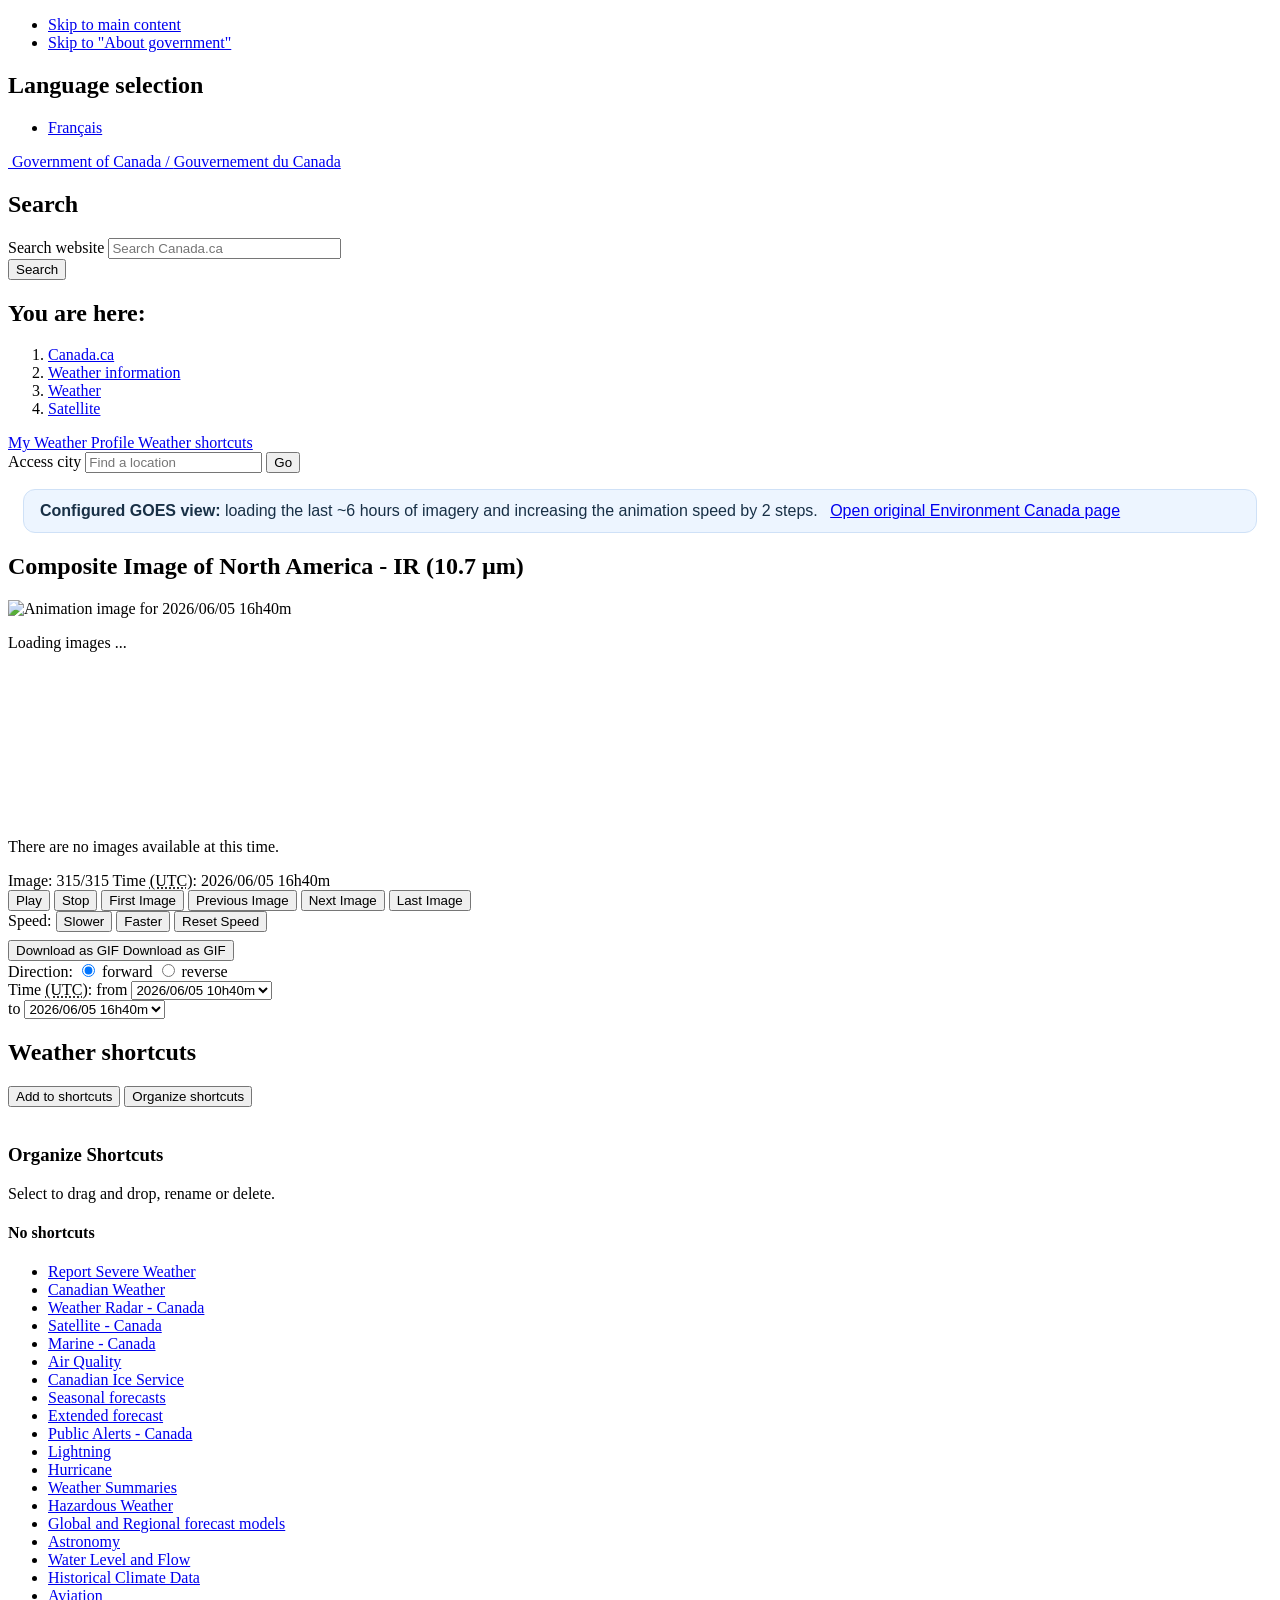
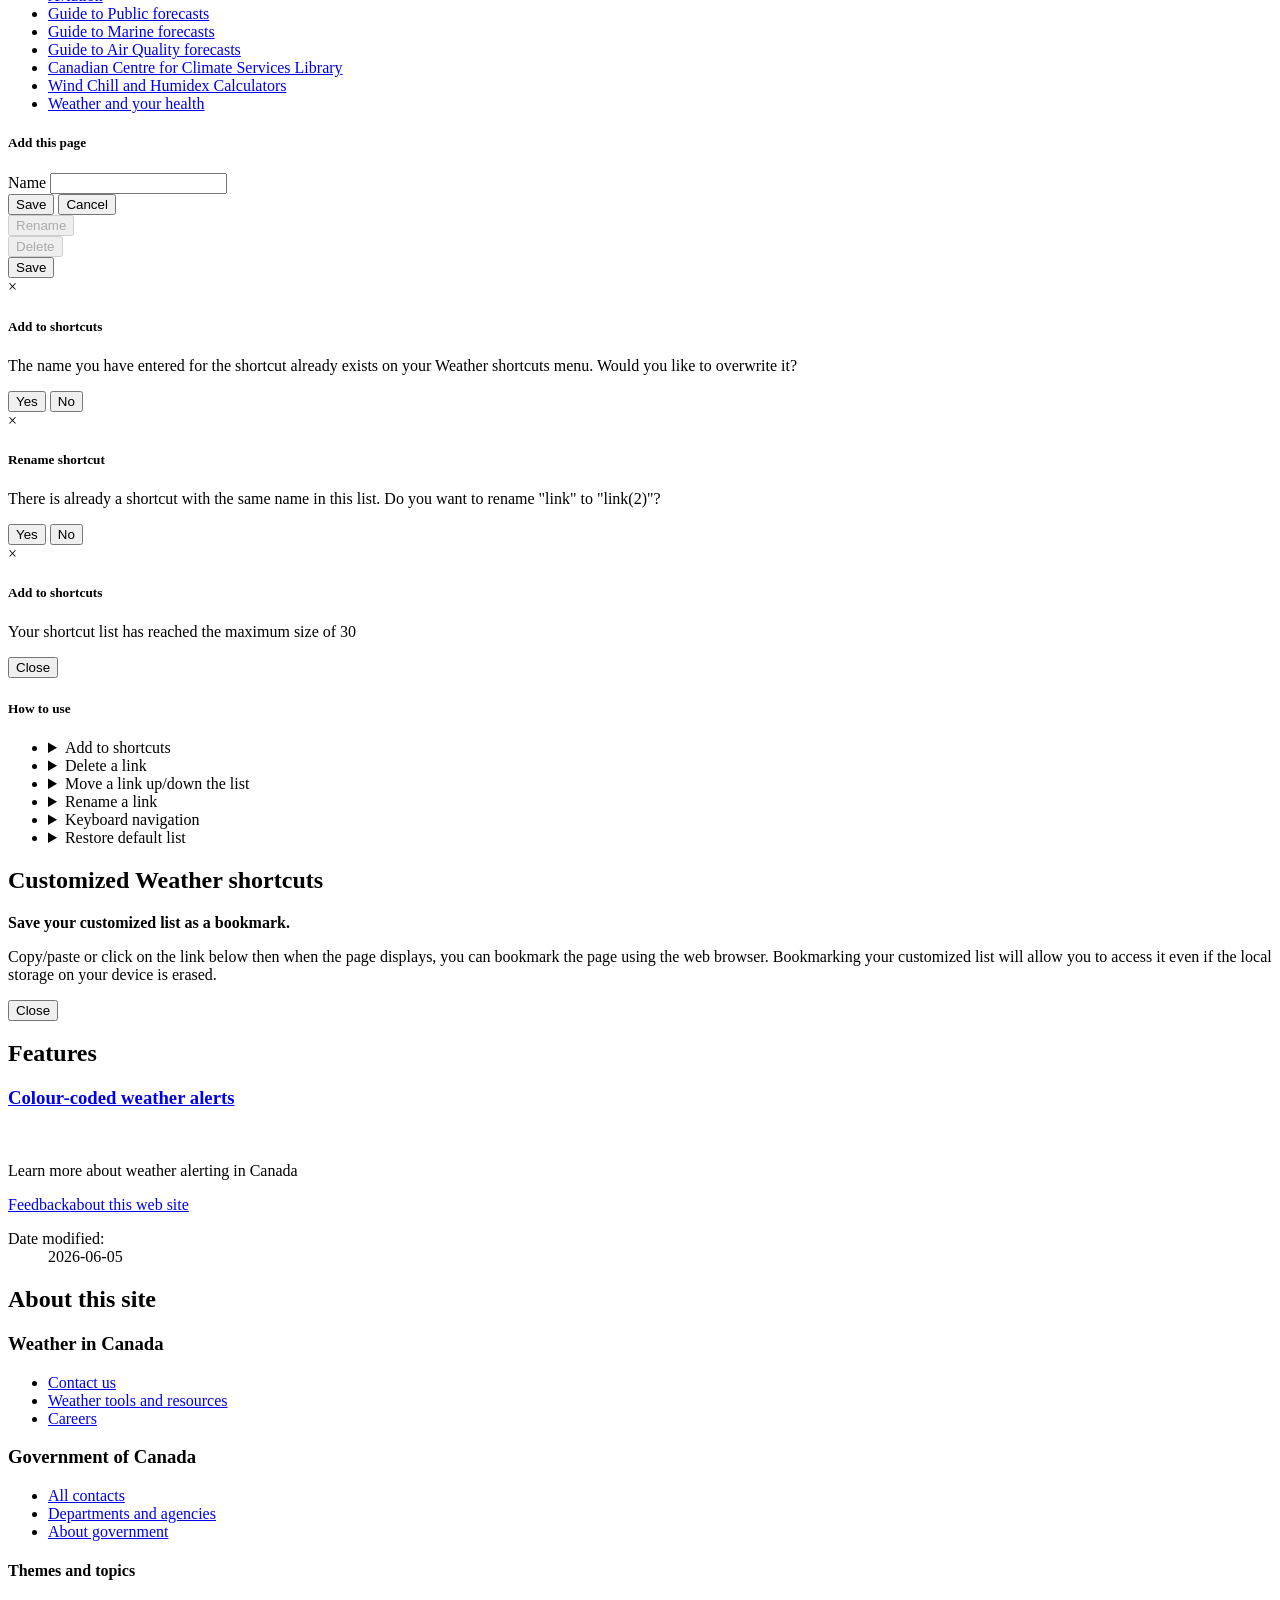
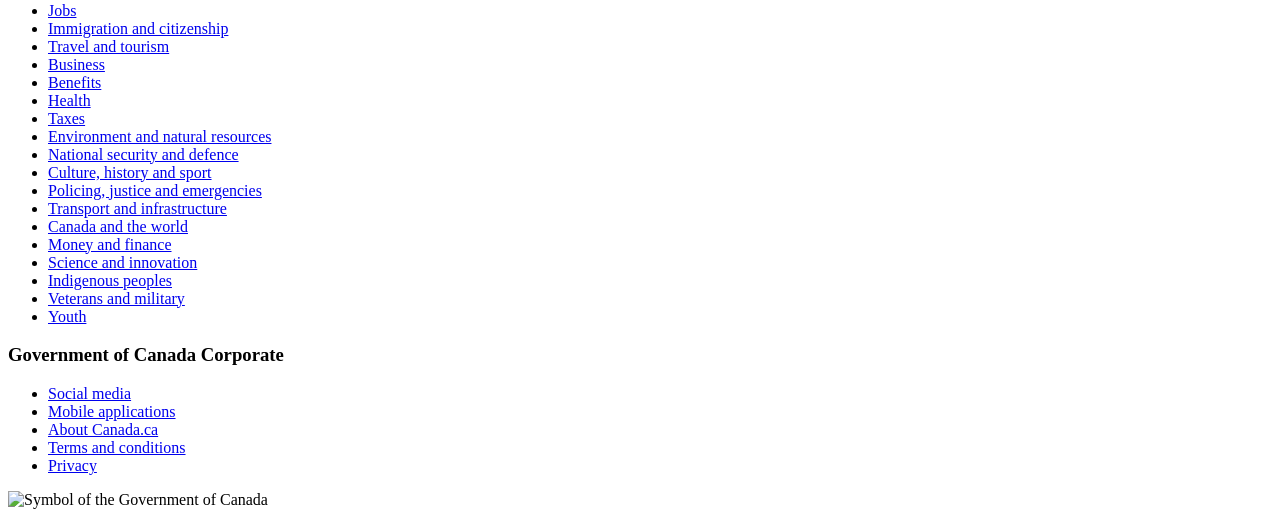
==== commit 3d18718a: "updated HRDPA to 12Z prelim; modified flash density display" ====
--- a/dashboard/goes_ir_configured.html
+++ b/dashboard/goes_ir_configured.html
@@ -15,7 +15,7 @@
   <meta name="dcterms.description" content="A list of GOES-Composites, GOES-East, GOES-West, and HRPT in multiple formats" />
   <meta name="dcterms.subject" title="scheme" content="meteorology;weather;weather warnings;weather forecasts;" />
   <meta name="dcterms.issued" title="W3CDTF" content="2013-04-16" />
-  <meta name="dcterms.modified" title="W3CDTF" content="2026-06-02" />
+  <meta name="dcterms.modified" title="W3CDTF" content="2026-06-05" />
   <link href="/template/gcweb/v15.0.0/GCWeb/assets/favicon.ico" rel="icon" type="image/x-icon">
 <link rel="stylesheet" href="/template/gcweb/v15.0.0/GCWeb/css/theme.min.css">
 <noscript><link rel="stylesheet" href="/template/gcweb/v15.0.0/wet-boew/css/noscript.min.css"></noscript>
@@ -158,13 +158,13 @@
   <section>
     <h1 id="wb-cont">Composite Image of North America - IR (10.7 &#181;m)</h1>
     <div class="nopadding">
-      <div id="wxo-animator" data-image-current="350" data-image-count="351" data-wxo-anim-0="/data/satellite/goes_nam_1070_m_2026@05@31_12h20m.jpg" data-wxo-label-0="2026/05/31 12h20m" data-wxo-anim-1="/data/satellite/goes_nam_1070_m_2026@05@31_12h30m.jpg" data-wxo-label-1="2026/05/31 12h30m" data-wxo-anim-2="/data/satellite/goes_nam_1070_m_2026@05@31_12h40m.jpg" data-wxo-label-2="2026/05/31 12h40m" data-wxo-anim-3="/data/satellite/goes_nam_1070_m_2026@05@31_12h50m.jpg" data-wxo-label-3="2026/05/31 12h50m" data-wxo-anim-4="/data/satellite/goes_nam_1070_m_2026@05@31_13h00m.jpg" data-wxo-label-4="2026/05/31 13h00m" data-wxo-anim-5="/data/satellite/goes_nam_1070_m_2026@05@31_13h10m.jpg" data-wxo-label-5="2026/05/31 13h10m" data-wxo-anim-6="/data/satellite/goes_nam_1070_m_2026@05@31_13h20m.jpg" data-wxo-label-6="2026/05/31 13h20m" data-wxo-anim-7="/data/satellite/goes_nam_1070_m_2026@05@31_13h30m.jpg" data-wxo-label-7="2026/05/31 13h30m" data-wxo-anim-8="/data/satellite/goes_nam_1070_m_2026@05@31_13h40m.jpg" data-wxo-label-8="2026/05/31 13h40m" data-wxo-anim-9="/data/satellite/goes_nam_1070_m_2026@05@31_13h50m.jpg" data-wxo-label-9="2026/05/31 13h50m" data-wxo-anim-10="/data/satellite/goes_nam_1070_m_2026@05@31_14h00m.jpg" data-wxo-label-10="2026/05/31 14h00m" data-wxo-anim-11="/data/satellite/goes_nam_1070_m_2026@05@31_14h10m.jpg" data-wxo-label-11="2026/05/31 14h10m" data-wxo-anim-12="/data/satellite/goes_nam_1070_m_2026@05@31_14h20m.jpg" data-wxo-label-12="2026/05/31 14h20m" data-wxo-anim-13="/data/satellite/goes_nam_1070_m_2026@05@31_14h30m.jpg" data-wxo-label-13="2026/05/31 14h30m" data-wxo-anim-14="/data/satellite/goes_nam_1070_m_2026@05@31_14h40m.jpg" data-wxo-label-14="2026/05/31 14h40m" data-wxo-anim-15="/data/satellite/goes_nam_1070_m_2026@05@31_14h50m.jpg" data-wxo-label-15="2026/05/31 14h50m" data-wxo-anim-16="/data/satellite/goes_nam_1070_m_2026@05@31_15h00m.jpg" data-wxo-label-16="2026/05/31 15h00m" data-wxo-anim-17="/data/satellite/goes_nam_1070_m_2026@05@31_15h10m.jpg" data-wxo-label-17="2026/05/31 15h10m" data-wxo-anim-18="/data/satellite/goes_nam_1070_m_2026@05@31_15h20m.jpg" data-wxo-label-18="2026/05/31 15h20m" data-wxo-anim-19="/data/satellite/goes_nam_1070_m_2026@05@31_15h30m.jpg" data-wxo-label-19="2026/05/31 15h30m" data-wxo-anim-20="/data/satellite/goes_nam_1070_m_2026@05@31_15h40m.jpg" data-wxo-label-20="2026/05/31 15h40m" data-wxo-anim-21="/data/satellite/goes_nam_1070_m_2026@05@31_15h50m.jpg" data-wxo-label-21="2026/05/31 15h50m" data-wxo-anim-22="/data/satellite/goes_nam_1070_m_2026@05@31_16h00m.jpg" data-wxo-label-22="2026/05/31 16h00m" data-wxo-anim-23="/data/satellite/goes_nam_1070_m_2026@05@31_16h10m.jpg" data-wxo-label-23="2026/05/31 16h10m" data-wxo-anim-24="/data/satellite/goes_nam_1070_m_2026@05@31_16h20m.jpg" data-wxo-label-24="2026/05/31 16h20m" data-wxo-anim-25="/data/satellite/goes_nam_1070_m_2026@05@31_16h30m.jpg" data-wxo-label-25="2026/05/31 16h30m" data-wxo-anim-26="/data/satellite/goes_nam_1070_m_2026@05@31_16h40m.jpg" data-wxo-label-26="2026/05/31 16h40m" data-wxo-anim-27="/data/satellite/goes_nam_1070_m_2026@05@31_16h50m.jpg" data-wxo-label-27="2026/05/31 16h50m" data-wxo-anim-28="/data/satellite/goes_nam_1070_m_2026@05@31_17h00m.jpg" data-wxo-label-28="2026/05/31 17h00m" data-wxo-anim-29="/data/satellite/goes_nam_1070_m_2026@05@31_17h10m.jpg" data-wxo-label-29="2026/05/31 17h10m" data-wxo-anim-30="/data/satellite/goes_nam_1070_m_2026@05@31_17h20m.jpg" data-wxo-label-30="2026/05/31 17h20m" data-wxo-anim-31="/data/satellite/goes_nam_1070_m_2026@05@31_17h30m.jpg" data-wxo-label-31="2026/05/31 17h30m" data-wxo-anim-32="/data/satellite/goes_nam_1070_m_2026@05@31_17h40m.jpg" data-wxo-label-32="2026/05/31 17h40m" data-wxo-anim-33="/data/satellite/goes_nam_1070_m_2026@05@31_17h50m.jpg" data-wxo-label-33="2026/05/31 17h50m" data-wxo-anim-34="/data/satellite/goes_nam_1070_m_2026@05@31_18h00m.jpg" data-wxo-label-34="2026/05/31 18h00m" data-wxo-anim-35="/data/satellite/goes_nam_1070_m_2026@05@31_18h10m.jpg" data-wxo-label-35="2026/05/31 18h10m" data-wxo-anim-36="/data/satellite/goes_nam_1070_m_2026@05@31_18h20m.jpg" data-wxo-label-36="2026/05/31 18h20m" data-wxo-anim-37="/data/satellite/goes_nam_1070_m_2026@05@31_18h30m.jpg" data-wxo-label-37="2026/05/31 18h30m" data-wxo-anim-38="/data/satellite/goes_nam_1070_m_2026@05@31_18h40m.jpg" data-wxo-label-38="2026/05/31 18h40m" data-wxo-anim-39="/data/satellite/goes_nam_1070_m_2026@05@31_18h50m.jpg" data-wxo-label-39="2026/05/31 18h50m" data-wxo-anim-40="/data/satellite/goes_nam_1070_m_2026@05@31_19h00m.jpg" data-wxo-label-40="2026/05/31 19h00m" data-wxo-anim-41="/data/satellite/goes_nam_1070_m_2026@05@31_19h10m.jpg" data-wxo-label-41="2026/05/31 19h10m" data-wxo-anim-42="/data/satellite/goes_nam_1070_m_2026@05@31_19h20m.jpg" data-wxo-label-42="2026/05/31 19h20m" data-wxo-anim-43="/data/satellite/goes_nam_1070_m_2026@05@31_19h30m.jpg" data-wxo-label-43="2026/05/31 19h30m" data-wxo-anim-44="/data/satellite/goes_nam_1070_m_2026@05@31_19h40m.jpg" data-wxo-label-44="2026/05/31 19h40m" data-wxo-anim-45="/data/satellite/goes_nam_1070_m_2026@05@31_19h50m.jpg" data-wxo-label-45="2026/05/31 19h50m" data-wxo-anim-46="/data/satellite/goes_nam_1070_m_2026@05@31_20h00m.jpg" data-wxo-label-46="2026/05/31 20h00m" data-wxo-anim-47="/data/satellite/goes_nam_1070_m_2026@05@31_20h10m.jpg" data-wxo-label-47="2026/05/31 20h10m" data-wxo-anim-48="/data/satellite/goes_nam_1070_m_2026@05@31_20h20m.jpg" data-wxo-label-48="2026/05/31 20h20m" data-wxo-anim-49="/data/satellite/goes_nam_1070_m_2026@05@31_20h30m.jpg" data-wxo-label-49="2026/05/31 20h30m" data-wxo-anim-50="/data/satellite/goes_nam_1070_m_2026@05@31_20h40m.jpg" data-wxo-label-50="2026/05/31 20h40m" data-wxo-anim-51="/data/satellite/goes_nam_1070_m_2026@05@31_20h50m.jpg" data-wxo-label-51="2026/05/31 20h50m" data-wxo-anim-52="/data/satellite/goes_nam_1070_m_2026@05@31_21h00m.jpg" data-wxo-label-52="2026/05/31 21h00m" data-wxo-anim-53="/data/satellite/goes_nam_1070_m_2026@05@31_21h10m.jpg" data-wxo-label-53="2026/05/31 21h10m" data-wxo-anim-54="/data/satellite/goes_nam_1070_m_2026@05@31_21h20m.jpg" data-wxo-label-54="2026/05/31 21h20m" data-wxo-anim-55="/data/satellite/goes_nam_1070_m_2026@05@31_21h30m.jpg" data-wxo-label-55="2026/05/31 21h30m" data-wxo-anim-56="/data/satellite/goes_nam_1070_m_2026@05@31_21h40m.jpg" data-wxo-label-56="2026/05/31 21h40m" data-wxo-anim-57="/data/satellite/goes_nam_1070_m_2026@05@31_21h50m.jpg" data-wxo-label-57="2026/05/31 21h50m" data-wxo-anim-58="/data/satellite/goes_nam_1070_m_2026@05@31_22h00m.jpg" data-wxo-label-58="2026/05/31 22h00m" data-wxo-anim-59="/data/satellite/goes_nam_1070_m_2026@05@31_22h10m.jpg" data-wxo-label-59="2026/05/31 22h10m" data-wxo-anim-60="/data/satellite/goes_nam_1070_m_2026@05@31_22h20m.jpg" data-wxo-label-60="2026/05/31 22h20m" data-wxo-anim-61="/data/satellite/goes_nam_1070_m_2026@05@31_22h30m.jpg" data-wxo-label-61="2026/05/31 22h30m" data-wxo-anim-62="/data/satellite/goes_nam_1070_m_2026@05@31_22h40m.jpg" data-wxo-label-62="2026/05/31 22h40m" data-wxo-anim-63="/data/satellite/goes_nam_1070_m_2026@05@31_22h50m.jpg" data-wxo-label-63="2026/05/31 22h50m" data-wxo-anim-64="/data/satellite/goes_nam_1070_m_2026@05@31_23h00m.jpg" data-wxo-label-64="2026/05/31 23h00m" data-wxo-anim-65="/data/satellite/goes_nam_1070_m_2026@05@31_23h10m.jpg" data-wxo-label-65="2026/05/31 23h10m" data-wxo-anim-66="/data/satellite/goes_nam_1070_m_2026@05@31_23h20m.jpg" data-wxo-label-66="2026/05/31 23h20m" data-wxo-anim-67="/data/satellite/goes_nam_1070_m_2026@05@31_23h30m.jpg" data-wxo-label-67="2026/05/31 23h30m" data-wxo-anim-68="/data/satellite/goes_nam_1070_m_2026@05@31_23h40m.jpg" data-wxo-label-68="2026/05/31 23h40m" data-wxo-anim-69="/data/satellite/goes_nam_1070_m_2026@05@31_23h50m.jpg" data-wxo-label-69="2026/05/31 23h50m" data-wxo-anim-70="/data/satellite/goes_nam_1070_m_2026@06@01_00h00m.jpg" data-wxo-label-70="2026/06/01 00h00m" data-wxo-anim-71="/data/satellite/goes_nam_1070_m_2026@06@01_00h10m.jpg" data-wxo-label-71="2026/06/01 00h10m" data-wxo-anim-72="/data/satellite/goes_nam_1070_m_2026@06@01_00h20m.jpg" data-wxo-label-72="2026/06/01 00h20m" data-wxo-anim-73="/data/satellite/goes_nam_1070_m_2026@06@01_00h30m.jpg" data-wxo-label-73="2026/06/01 00h30m" data-wxo-anim-74="/data/satellite/goes_nam_1070_m_2026@06@01_00h40m.jpg" data-wxo-label-74="2026/06/01 00h40m" data-wxo-anim-75="/data/satellite/goes_nam_1070_m_2026@06@01_00h50m.jpg" data-wxo-label-75="2026/06/01 00h50m" data-wxo-anim-76="/data/satellite/goes_nam_1070_m_2026@06@01_01h00m.jpg" data-wxo-label-76="2026/06/01 01h00m" data-wxo-anim-77="/data/satellite/goes_nam_1070_m_2026@06@01_01h10m.jpg" data-wxo-label-77="2026/06/01 01h10m" data-wxo-anim-78="/data/satellite/goes_nam_1070_m_2026@06@01_01h20m.jpg" data-wxo-label-78="2026/06/01 01h20m" data-wxo-anim-79="/data/satellite/goes_nam_1070_m_2026@06@01_01h30m.jpg" data-wxo-label-79="2026/06/01 01h30m" data-wxo-anim-80="/data/satellite/goes_nam_1070_m_2026@06@01_01h40m.jpg" data-wxo-label-80="2026/06/01 01h40m" data-wxo-anim-81="/data/satellite/goes_nam_1070_m_2026@06@01_01h50m.jpg" data-wxo-label-81="2026/06/01 01h50m" data-wxo-anim-82="/data/satellite/goes_nam_1070_m_2026@06@01_02h00m.jpg" data-wxo-label-82="2026/06/01 02h00m" data-wxo-anim-83="/data/satellite/goes_nam_1070_m_2026@06@01_02h10m.jpg" data-wxo-label-83="2026/06/01 02h10m" data-wxo-anim-84="/data/satellite/goes_nam_1070_m_2026@06@01_02h20m.jpg" data-wxo-label-84="2026/06/01 02h20m" data-wxo-anim-85="/data/satellite/goes_nam_1070_m_2026@06@01_02h30m.jpg" data-wxo-label-85="2026/06/01 02h30m" data-wxo-anim-86="/data/satellite/goes_nam_1070_m_2026@06@01_02h40m.jpg" data-wxo-label-86="2026/06/01 02h40m" data-wxo-anim-87="/data/satellite/goes_nam_1070_m_2026@06@01_02h50m.jpg" data-wxo-label-87="2026/06/01 02h50m" data-wxo-anim-88="/data/satellite/goes_nam_1070_m_2026@06@01_03h00m.jpg" data-wxo-label-88="2026/06/01 03h00m" data-wxo-anim-89="/data/satellite/goes_nam_1070_m_2026@06@01_03h10m.jpg" data-wxo-label-89="2026/06/01 03h10m" data-wxo-anim-90="/data/satellite/goes_nam_1070_m_2026@06@01_03h20m.jpg" data-wxo-label-90="2026/06/01 03h20m" data-wxo-anim-91="/data/satellite/goes_nam_1070_m_2026@06@01_03h30m.jpg" data-wxo-label-91="2026/06/01 03h30m" data-wxo-anim-92="/data/satellite/goes_nam_1070_m_2026@06@01_03h40m.jpg" data-wxo-label-92="2026/06/01 03h40m" data-wxo-anim-93="/data/satellite/goes_nam_1070_m_2026@06@01_03h50m.jpg" data-wxo-label-93="2026/06/01 03h50m" data-wxo-anim-94="/data/satellite/goes_nam_1070_m_2026@06@01_04h00m.jpg" data-wxo-label-94="2026/06/01 04h00m" data-wxo-anim-95="/data/satellite/goes_nam_1070_m_2026@06@01_04h10m.jpg" data-wxo-label-95="2026/06/01 04h10m" data-wxo-anim-96="/data/satellite/goes_nam_1070_m_2026@06@01_04h20m.jpg" data-wxo-label-96="2026/06/01 04h20m" data-wxo-anim-97="/data/satellite/goes_nam_1070_m_2026@06@01_04h30m.jpg" data-wxo-label-97="2026/06/01 04h30m" data-wxo-anim-98="/data/satellite/goes_nam_1070_m_2026@06@01_04h40m.jpg" data-wxo-label-98="2026/06/01 04h40m" data-wxo-anim-99="/data/satellite/goes_nam_1070_m_2026@06@01_04h50m.jpg" data-wxo-label-99="2026/06/01 04h50m" data-wxo-anim-100="/data/satellite/goes_nam_1070_m_2026@06@01_05h00m.jpg" data-wxo-label-100="2026/06/01 05h00m" data-wxo-anim-101="/data/satellite/goes_nam_1070_m_2026@06@01_05h10m.jpg" data-wxo-label-101="2026/06/01 05h10m" data-wxo-anim-102="/data/satellite/goes_nam_1070_m_2026@06@01_05h20m.jpg" data-wxo-label-102="2026/06/01 05h20m" data-wxo-anim-103="/data/satellite/goes_nam_1070_m_2026@06@01_05h30m.jpg" data-wxo-label-103="2026/06/01 05h30m" data-wxo-anim-104="/data/satellite/goes_nam_1070_m_2026@06@01_05h40m.jpg" data-wxo-label-104="2026/06/01 05h40m" data-wxo-anim-105="/data/satellite/goes_nam_1070_m_2026@06@01_05h50m.jpg" data-wxo-label-105="2026/06/01 05h50m" data-wxo-anim-106="/data/satellite/goes_nam_1070_m_2026@06@01_06h00m.jpg" data-wxo-label-106="2026/06/01 06h00m" data-wxo-anim-107="/data/satellite/goes_nam_1070_m_2026@06@01_06h10m.jpg" data-wxo-label-107="2026/06/01 06h10m" data-wxo-anim-108="/data/satellite/goes_nam_1070_m_2026@06@01_06h20m.jpg" data-wxo-label-108="2026/06/01 06h20m" data-wxo-anim-109="/data/satellite/goes_nam_1070_m_2026@06@01_06h30m.jpg" data-wxo-label-109="2026/06/01 06h30m" data-wxo-anim-110="/data/satellite/goes_nam_1070_m_2026@06@01_06h40m.jpg" data-wxo-label-110="2026/06/01 06h40m" data-wxo-anim-111="/data/satellite/goes_nam_1070_m_2026@06@01_06h50m.jpg" data-wxo-label-111="2026/06/01 06h50m" data-wxo-anim-112="/data/satellite/goes_nam_1070_m_2026@06@01_07h00m.jpg" data-wxo-label-112="2026/06/01 07h00m" data-wxo-anim-113="/data/satellite/goes_nam_1070_m_2026@06@01_07h10m.jpg" data-wxo-label-113="2026/06/01 07h10m" data-wxo-anim-114="/data/satellite/goes_nam_1070_m_2026@06@01_07h20m.jpg" data-wxo-label-114="2026/06/01 07h20m" data-wxo-anim-115="/data/satellite/goes_nam_1070_m_2026@06@01_07h30m.jpg" data-wxo-label-115="2026/06/01 07h30m" data-wxo-anim-116="/data/satellite/goes_nam_1070_m_2026@06@01_07h40m.jpg" data-wxo-label-116="2026/06/01 07h40m" data-wxo-anim-117="/data/satellite/goes_nam_1070_m_2026@06@01_07h50m.jpg" data-wxo-label-117="2026/06/01 07h50m" data-wxo-anim-118="/data/satellite/goes_nam_1070_m_2026@06@01_08h00m.jpg" data-wxo-label-118="2026/06/01 08h00m" data-wxo-anim-119="/data/satellite/goes_nam_1070_m_2026@06@01_08h10m.jpg" data-wxo-label-119="2026/06/01 08h10m" data-wxo-anim-120="/data/satellite/goes_nam_1070_m_2026@06@01_08h20m.jpg" data-wxo-label-120="2026/06/01 08h20m" data-wxo-anim-121="/data/satellite/goes_nam_1070_m_2026@06@01_08h30m.jpg" data-wxo-label-121="2026/06/01 08h30m" data-wxo-anim-122="/data/satellite/goes_nam_1070_m_2026@06@01_08h40m.jpg" data-wxo-label-122="2026/06/01 08h40m" data-wxo-anim-123="/data/satellite/goes_nam_1070_m_2026@06@01_08h50m.jpg" data-wxo-label-123="2026/06/01 08h50m" data-wxo-anim-124="/data/satellite/goes_nam_1070_m_2026@06@01_09h00m.jpg" data-wxo-label-124="2026/06/01 09h00m" data-wxo-anim-125="/data/satellite/goes_nam_1070_m_2026@06@01_09h10m.jpg" data-wxo-label-125="2026/06/01 09h10m" data-wxo-anim-126="/data/satellite/goes_nam_1070_m_2026@06@01_09h20m.jpg" data-wxo-label-126="2026/06/01 09h20m" data-wxo-anim-127="/data/satellite/goes_nam_1070_m_2026@06@01_09h30m.jpg" data-wxo-label-127="2026/06/01 09h30m" data-wxo-anim-128="/data/satellite/goes_nam_1070_m_2026@06@01_09h40m.jpg" data-wxo-label-128="2026/06/01 09h40m" data-wxo-anim-129="/data/satellite/goes_nam_1070_m_2026@06@01_09h50m.jpg" data-wxo-label-129="2026/06/01 09h50m" data-wxo-anim-130="/data/satellite/goes_nam_1070_m_2026@06@01_10h00m.jpg" data-wxo-label-130="2026/06/01 10h00m" data-wxo-anim-131="/data/satellite/goes_nam_1070_m_2026@06@01_10h10m.jpg" data-wxo-label-131="2026/06/01 10h10m" data-wxo-anim-132="/data/satellite/goes_nam_1070_m_2026@06@01_10h20m.jpg" data-wxo-label-132="2026/06/01 10h20m" data-wxo-anim-133="/data/satellite/goes_nam_1070_m_2026@06@01_10h30m.jpg" data-wxo-label-133="2026/06/01 10h30m" data-wxo-anim-134="/data/satellite/goes_nam_1070_m_2026@06@01_10h40m.jpg" data-wxo-label-134="2026/06/01 10h40m" data-wxo-anim-135="/data/satellite/goes_nam_1070_m_2026@06@01_10h50m.jpg" data-wxo-label-135="2026/06/01 10h50m" data-wxo-anim-136="/data/satellite/goes_nam_1070_m_2026@06@01_11h00m.jpg" data-wxo-label-136="2026/06/01 11h00m" data-wxo-anim-137="/data/satellite/goes_nam_1070_m_2026@06@01_11h10m.jpg" data-wxo-label-137="2026/06/01 11h10m" data-wxo-anim-138="/data/satellite/goes_nam_1070_m_2026@06@01_11h20m.jpg" data-wxo-label-138="2026/06/01 11h20m" data-wxo-anim-139="/data/satellite/goes_nam_1070_m_2026@06@01_11h30m.jpg" data-wxo-label-139="2026/06/01 11h30m" data-wxo-anim-140="/data/satellite/goes_nam_1070_m_2026@06@01_11h40m.jpg" data-wxo-label-140="2026/06/01 11h40m" data-wxo-anim-141="/data/satellite/goes_nam_1070_m_2026@06@01_11h50m.jpg" data-wxo-label-141="2026/06/01 11h50m" data-wxo-anim-142="/data/satellite/goes_nam_1070_m_2026@06@01_12h00m.jpg" data-wxo-label-142="2026/06/01 12h00m" data-wxo-anim-143="/data/satellite/goes_nam_1070_m_2026@06@01_12h10m.jpg" data-wxo-label-143="2026/06/01 12h10m" data-wxo-anim-144="/data/satellite/goes_nam_1070_m_2026@06@01_12h20m.jpg" data-wxo-label-144="2026/06/01 12h20m" data-wxo-anim-145="/data/satellite/goes_nam_1070_m_2026@06@01_12h30m.jpg" data-wxo-label-145="2026/06/01 12h30m" data-wxo-anim-146="/data/satellite/goes_nam_1070_m_2026@06@01_12h40m.jpg" data-wxo-label-146="2026/06/01 12h40m" data-wxo-anim-147="/data/satellite/goes_nam_1070_m_2026@06@01_12h50m.jpg" data-wxo-label-147="2026/06/01 12h50m" data-wxo-anim-148="/data/satellite/goes_nam_1070_m_2026@06@01_13h00m.jpg" data-wxo-label-148="2026/06/01 13h00m" data-wxo-anim-149="/data/satellite/goes_nam_1070_m_2026@06@01_13h10m.jpg" data-wxo-label-149="2026/06/01 13h10m" data-wxo-anim-150="/data/satellite/goes_nam_1070_m_2026@06@01_13h20m.jpg" data-wxo-label-150="2026/06/01 13h20m" data-wxo-anim-151="/data/satellite/goes_nam_1070_m_2026@06@01_13h30m.jpg" data-wxo-label-151="2026/06/01 13h30m" data-wxo-anim-152="/data/satellite/goes_nam_1070_m_2026@06@01_13h40m.jpg" data-wxo-label-152="2026/06/01 13h40m" data-wxo-anim-153="/data/satellite/goes_nam_1070_m_2026@06@01_13h50m.jpg" data-wxo-label-153="2026/06/01 13h50m" data-wxo-anim-154="/data/satellite/goes_nam_1070_m_2026@06@01_14h00m.jpg" data-wxo-label-154="2026/06/01 14h00m" data-wxo-anim-155="/data/satellite/goes_nam_1070_m_2026@06@01_14h10m.jpg" data-wxo-label-155="2026/06/01 14h10m" data-wxo-anim-156="/data/satellite/goes_nam_1070_m_2026@06@01_14h20m.jpg" data-wxo-label-156="2026/06/01 14h20m" data-wxo-anim-157="/data/satellite/goes_nam_1070_m_2026@06@01_14h30m.jpg" data-wxo-label-157="2026/06/01 14h30m" data-wxo-anim-158="/data/satellite/goes_nam_1070_m_2026@06@01_14h40m.jpg" data-wxo-label-158="2026/06/01 14h40m" data-wxo-anim-159="/data/satellite/goes_nam_1070_m_2026@06@01_14h50m.jpg" data-wxo-label-159="2026/06/01 14h50m" data-wxo-anim-160="/data/satellite/goes_nam_1070_m_2026@06@01_15h00m.jpg" data-wxo-label-160="2026/06/01 15h00m" data-wxo-anim-161="/data/satellite/goes_nam_1070_m_2026@06@01_15h10m.jpg" data-wxo-label-161="2026/06/01 15h10m" data-wxo-anim-162="/data/satellite/goes_nam_1070_m_2026@06@01_15h20m.jpg" data-wxo-label-162="2026/06/01 15h20m" data-wxo-anim-163="/data/satellite/goes_nam_1070_m_2026@06@01_15h30m.jpg" data-wxo-label-163="2026/06/01 15h30m" data-wxo-anim-164="/data/satellite/goes_nam_1070_m_2026@06@01_15h40m.jpg" data-wxo-label-164="2026/06/01 15h40m" data-wxo-anim-165="/data/satellite/goes_nam_1070_m_2026@06@01_15h50m.jpg" data-wxo-label-165="2026/06/01 15h50m" data-wxo-anim-166="/data/satellite/goes_nam_1070_m_2026@06@01_16h00m.jpg" data-wxo-label-166="2026/06/01 16h00m" data-wxo-anim-167="/data/satellite/goes_nam_1070_m_2026@06@01_16h10m.jpg" data-wxo-label-167="2026/06/01 16h10m" data-wxo-anim-168="/data/satellite/goes_nam_1070_m_2026@06@01_16h20m.jpg" data-wxo-label-168="2026/06/01 16h20m" data-wxo-anim-169="/data/satellite/goes_nam_1070_m_2026@06@01_16h30m.jpg" data-wxo-label-169="2026/06/01 16h30m" data-wxo-anim-170="/data/satellite/goes_nam_1070_m_2026@06@01_16h40m.jpg" data-wxo-label-170="2026/06/01 16h40m" data-wxo-anim-171="/data/satellite/goes_nam_1070_m_2026@06@01_16h50m.jpg" data-wxo-label-171="2026/06/01 16h50m" data-wxo-anim-172="/data/satellite/goes_nam_1070_m_2026@06@01_17h00m.jpg" data-wxo-label-172="2026/06/01 17h00m" data-wxo-anim-173="/data/satellite/goes_nam_1070_m_2026@06@01_17h10m.jpg" data-wxo-label-173="2026/06/01 17h10m" data-wxo-anim-174="/data/satellite/goes_nam_1070_m_2026@06@01_17h20m.jpg" data-wxo-label-174="2026/06/01 17h20m" data-wxo-anim-175="/data/satellite/goes_nam_1070_m_2026@06@01_17h30m.jpg" data-wxo-label-175="2026/06/01 17h30m" data-wxo-anim-176="/data/satellite/goes_nam_1070_m_2026@06@01_17h40m.jpg" data-wxo-label-176="2026/06/01 17h40m" data-wxo-anim-177="/data/satellite/goes_nam_1070_m_2026@06@01_17h50m.jpg" data-wxo-label-177="2026/06/01 17h50m" data-wxo-anim-178="/data/satellite/goes_nam_1070_m_2026@06@01_18h00m.jpg" data-wxo-label-178="2026/06/01 18h00m" data-wxo-anim-179="/data/satellite/goes_nam_1070_m_2026@06@01_18h10m.jpg" data-wxo-label-179="2026/06/01 18h10m" data-wxo-anim-180="/data/satellite/goes_nam_1070_m_2026@06@01_18h20m.jpg" data-wxo-label-180="2026/06/01 18h20m" data-wxo-anim-181="/data/satellite/goes_nam_1070_m_2026@06@01_18h30m.jpg" data-wxo-label-181="2026/06/01 18h30m" data-wxo-anim-182="/data/satellite/goes_nam_1070_m_2026@06@01_18h40m.jpg" data-wxo-label-182="2026/06/01 18h40m" data-wxo-anim-183="/data/satellite/goes_nam_1070_m_2026@06@01_18h50m.jpg" data-wxo-label-183="2026/06/01 18h50m" data-wxo-anim-184="/data/satellite/goes_nam_1070_m_2026@06@01_19h00m.jpg" data-wxo-label-184="2026/06/01 19h00m" data-wxo-anim-185="/data/satellite/goes_nam_1070_m_2026@06@01_19h10m.jpg" data-wxo-label-185="2026/06/01 19h10m" data-wxo-anim-186="/data/satellite/goes_nam_1070_m_2026@06@01_19h20m.jpg" data-wxo-label-186="2026/06/01 19h20m" data-wxo-anim-187="/data/satellite/goes_nam_1070_m_2026@06@01_19h30m.jpg" data-wxo-label-187="2026/06/01 19h30m" data-wxo-anim-188="/data/satellite/goes_nam_1070_m_2026@06@01_19h40m.jpg" data-wxo-label-188="2026/06/01 19h40m" data-wxo-anim-189="/data/satellite/goes_nam_1070_m_2026@06@01_19h50m.jpg" data-wxo-label-189="2026/06/01 19h50m" data-wxo-anim-190="/data/satellite/goes_nam_1070_m_2026@06@01_20h00m.jpg" data-wxo-label-190="2026/06/01 20h00m" data-wxo-anim-191="/data/satellite/goes_nam_1070_m_2026@06@01_20h10m.jpg" data-wxo-label-191="2026/06/01 20h10m" data-wxo-anim-192="/data/satellite/goes_nam_1070_m_2026@06@01_20h20m.jpg" data-wxo-label-192="2026/06/01 20h20m" data-wxo-anim-193="/data/satellite/goes_nam_1070_m_2026@06@01_20h30m.jpg" data-wxo-label-193="2026/06/01 20h30m" data-wxo-anim-194="/data/satellite/goes_nam_1070_m_2026@06@01_20h40m.jpg" data-wxo-label-194="2026/06/01 20h40m" data-wxo-anim-195="/data/satellite/goes_nam_1070_m_2026@06@01_20h50m.jpg" data-wxo-label-195="2026/06/01 20h50m" data-wxo-anim-196="/data/satellite/goes_nam_1070_m_2026@06@01_21h00m.jpg" data-wxo-label-196="2026/06/01 21h00m" data-wxo-anim-197="/data/satellite/goes_nam_1070_m_2026@06@01_21h10m.jpg" data-wxo-label-197="2026/06/01 21h10m" data-wxo-anim-198="/data/satellite/goes_nam_1070_m_2026@06@01_21h20m.jpg" data-wxo-label-198="2026/06/01 21h20m" data-wxo-anim-199="/data/satellite/goes_nam_1070_m_2026@06@01_21h30m.jpg" data-wxo-label-199="2026/06/01 21h30m" data-wxo-anim-200="/data/satellite/goes_nam_1070_m_2026@06@01_21h40m.jpg" data-wxo-label-200="2026/06/01 21h40m" data-wxo-anim-201="/data/satellite/goes_nam_1070_m_2026@06@01_21h50m.jpg" data-wxo-label-201="2026/06/01 21h50m" data-wxo-anim-202="/data/satellite/goes_nam_1070_m_2026@06@01_22h00m.jpg" data-wxo-label-202="2026/06/01 22h00m" data-wxo-anim-203="/data/satellite/goes_nam_1070_m_2026@06@01_22h10m.jpg" data-wxo-label-203="2026/06/01 22h10m" data-wxo-anim-204="/data/satellite/goes_nam_1070_m_2026@06@01_22h20m.jpg" data-wxo-label-204="2026/06/01 22h20m" data-wxo-anim-205="/data/satellite/goes_nam_1070_m_2026@06@01_22h30m.jpg" data-wxo-label-205="2026/06/01 22h30m" data-wxo-anim-206="/data/satellite/goes_nam_1070_m_2026@06@01_22h40m.jpg" data-wxo-label-206="2026/06/01 22h40m" data-wxo-anim-207="/data/satellite/goes_nam_1070_m_2026@06@01_22h50m.jpg" data-wxo-label-207="2026/06/01 22h50m" data-wxo-anim-208="/data/satellite/goes_nam_1070_m_2026@06@01_23h00m.jpg" data-wxo-label-208="2026/06/01 23h00m" data-wxo-anim-209="/data/satellite/goes_nam_1070_m_2026@06@01_23h10m.jpg" data-wxo-label-209="2026/06/01 23h10m" data-wxo-anim-210="/data/satellite/goes_nam_1070_m_2026@06@01_23h20m.jpg" data-wxo-label-210="2026/06/01 23h20m" data-wxo-anim-211="/data/satellite/goes_nam_1070_m_2026@06@01_23h30m.jpg" data-wxo-label-211="2026/06/01 23h30m" data-wxo-anim-212="/data/satellite/goes_nam_1070_m_2026@06@01_23h40m.jpg" data-wxo-label-212="2026/06/01 23h40m" data-wxo-anim-213="/data/satellite/goes_nam_1070_m_2026@06@01_23h50m.jpg" data-wxo-label-213="2026/06/01 23h50m" data-wxo-anim-214="/data/satellite/goes_nam_1070_m_2026@06@02_00h00m.jpg" data-wxo-label-214="2026/06/02 00h00m" data-wxo-anim-215="/data/satellite/goes_nam_1070_m_2026@06@02_00h10m.jpg" data-wxo-label-215="2026/06/02 00h10m" data-wxo-anim-216="/data/satellite/goes_nam_1070_m_2026@06@02_00h20m.jpg" data-wxo-label-216="2026/06/02 00h20m" data-wxo-anim-217="/data/satellite/goes_nam_1070_m_2026@06@02_00h30m.jpg" data-wxo-label-217="2026/06/02 00h30m" data-wxo-anim-218="/data/satellite/goes_nam_1070_m_2026@06@02_00h40m.jpg" data-wxo-label-218="2026/06/02 00h40m" data-wxo-anim-219="/data/satellite/goes_nam_1070_m_2026@06@02_00h50m.jpg" data-wxo-label-219="2026/06/02 00h50m" data-wxo-anim-220="/data/satellite/goes_nam_1070_m_2026@06@02_01h00m.jpg" data-wxo-label-220="2026/06/02 01h00m" data-wxo-anim-221="/data/satellite/goes_nam_1070_m_2026@06@02_01h10m.jpg" data-wxo-label-221="2026/06/02 01h10m" data-wxo-anim-222="/data/satellite/goes_nam_1070_m_2026@06@02_01h20m.jpg" data-wxo-label-222="2026/06/02 01h20m" data-wxo-anim-223="/data/satellite/goes_nam_1070_m_2026@06@02_01h30m.jpg" data-wxo-label-223="2026/06/02 01h30m" data-wxo-anim-224="/data/satellite/goes_nam_1070_m_2026@06@02_01h40m.jpg" data-wxo-label-224="2026/06/02 01h40m" data-wxo-anim-225="/data/satellite/goes_nam_1070_m_2026@06@02_01h50m.jpg" data-wxo-label-225="2026/06/02 01h50m" data-wxo-anim-226="/data/satellite/goes_nam_1070_m_2026@06@02_02h00m.jpg" data-wxo-label-226="2026/06/02 02h00m" data-wxo-anim-227="/data/satellite/goes_nam_1070_m_2026@06@02_02h10m.jpg" data-wxo-label-227="2026/06/02 02h10m" data-wxo-anim-228="/data/satellite/goes_nam_1070_m_2026@06@02_02h20m.jpg" data-wxo-label-228="2026/06/02 02h20m" data-wxo-anim-229="/data/satellite/goes_nam_1070_m_2026@06@02_02h30m.jpg" data-wxo-label-229="2026/06/02 02h30m" data-wxo-anim-230="/data/satellite/goes_nam_1070_m_2026@06@02_02h40m.jpg" data-wxo-label-230="2026/06/02 02h40m" data-wxo-anim-231="/data/satellite/goes_nam_1070_m_2026@06@02_02h50m.jpg" data-wxo-label-231="2026/06/02 02h50m" data-wxo-anim-232="/data/satellite/goes_nam_1070_m_2026@06@02_03h00m.jpg" data-wxo-label-232="2026/06/02 03h00m" data-wxo-anim-233="/data/satellite/goes_nam_1070_m_2026@06@02_03h10m.jpg" data-wxo-label-233="2026/06/02 03h10m" data-wxo-anim-234="/data/satellite/goes_nam_1070_m_2026@06@02_03h20m.jpg" data-wxo-label-234="2026/06/02 03h20m" data-wxo-anim-235="/data/satellite/goes_nam_1070_m_2026@06@02_03h30m.jpg" data-wxo-label-235="2026/06/02 03h30m" data-wxo-anim-236="/data/satellite/goes_nam_1070_m_2026@06@02_03h40m.jpg" data-wxo-label-236="2026/06/02 03h40m" data-wxo-anim-237="/data/satellite/goes_nam_1070_m_2026@06@02_03h50m.jpg" data-wxo-label-237="2026/06/02 03h50m" data-wxo-anim-238="/data/satellite/goes_nam_1070_m_2026@06@02_04h00m.jpg" data-wxo-label-238="2026/06/02 04h00m" data-wxo-anim-239="/data/satellite/goes_nam_1070_m_2026@06@02_04h10m.jpg" data-wxo-label-239="2026/06/02 04h10m" data-wxo-anim-240="/data/satellite/goes_nam_1070_m_2026@06@02_04h20m.jpg" data-wxo-label-240="2026/06/02 04h20m" data-wxo-anim-241="/data/satellite/goes_nam_1070_m_2026@06@02_04h30m.jpg" data-wxo-label-241="2026/06/02 04h30m" data-wxo-anim-242="/data/satellite/goes_nam_1070_m_2026@06@02_04h40m.jpg" data-wxo-label-242="2026/06/02 04h40m" data-wxo-anim-243="/data/satellite/goes_nam_1070_m_2026@06@02_04h50m.jpg" data-wxo-label-243="2026/06/02 04h50m" data-wxo-anim-244="/data/satellite/goes_nam_1070_m_2026@06@02_05h00m.jpg" data-wxo-label-244="2026/06/02 05h00m" data-wxo-anim-245="/data/satellite/goes_nam_1070_m_2026@06@02_05h10m.jpg" data-wxo-label-245="2026/06/02 05h10m" data-wxo-anim-246="/data/satellite/goes_nam_1070_m_2026@06@02_05h20m.jpg" data-wxo-label-246="2026/06/02 05h20m" data-wxo-anim-247="/data/satellite/goes_nam_1070_m_2026@06@02_05h30m.jpg" data-wxo-label-247="2026/06/02 05h30m" data-wxo-anim-248="/data/satellite/goes_nam_1070_m_2026@06@02_05h40m.jpg" data-wxo-label-248="2026/06/02 05h40m" data-wxo-anim-249="/data/satellite/goes_nam_1070_m_2026@06@02_05h50m.jpg" data-wxo-label-249="2026/06/02 05h50m" data-wxo-anim-250="/data/satellite/goes_nam_1070_m_2026@06@02_06h00m.jpg" data-wxo-label-250="2026/06/02 06h00m" data-wxo-anim-251="/data/satellite/goes_nam_1070_m_2026@06@02_06h10m.jpg" data-wxo-label-251="2026/06/02 06h10m" data-wxo-anim-252="/data/satellite/goes_nam_1070_m_2026@06@02_06h20m.jpg" data-wxo-label-252="2026/06/02 06h20m" data-wxo-anim-253="/data/satellite/goes_nam_1070_m_2026@06@02_06h30m.jpg" data-wxo-label-253="2026/06/02 06h30m" data-wxo-anim-254="/data/satellite/goes_nam_1070_m_2026@06@02_06h40m.jpg" data-wxo-label-254="2026/06/02 06h40m" data-wxo-anim-255="/data/satellite/goes_nam_1070_m_2026@06@02_06h50m.jpg" data-wxo-label-255="2026/06/02 06h50m" data-wxo-anim-256="/data/satellite/goes_nam_1070_m_2026@06@02_07h00m.jpg" data-wxo-label-256="2026/06/02 07h00m" data-wxo-anim-257="/data/satellite/goes_nam_1070_m_2026@06@02_07h10m.jpg" data-wxo-label-257="2026/06/02 07h10m" data-wxo-anim-258="/data/satellite/goes_nam_1070_m_2026@06@02_07h20m.jpg" data-wxo-label-258="2026/06/02 07h20m" data-wxo-anim-259="/data/satellite/goes_nam_1070_m_2026@06@02_07h30m.jpg" data-wxo-label-259="2026/06/02 07h30m" data-wxo-anim-260="/data/satellite/goes_nam_1070_m_2026@06@02_07h40m.jpg" data-wxo-label-260="2026/06/02 07h40m" data-wxo-anim-261="/data/satellite/goes_nam_1070_m_2026@06@02_07h50m.jpg" data-wxo-label-261="2026/06/02 07h50m" data-wxo-anim-262="/data/satellite/goes_nam_1070_m_2026@06@02_08h00m.jpg" data-wxo-label-262="2026/06/02 08h00m" data-wxo-anim-263="/data/satellite/goes_nam_1070_m_2026@06@02_08h10m.jpg" data-wxo-label-263="2026/06/02 08h10m" data-wxo-anim-264="/data/satellite/goes_nam_1070_m_2026@06@02_08h20m.jpg" data-wxo-label-264="2026/06/02 08h20m" data-wxo-anim-265="/data/satellite/goes_nam_1070_m_2026@06@02_08h30m.jpg" data-wxo-label-265="2026/06/02 08h30m" data-wxo-anim-266="/data/satellite/goes_nam_1070_m_2026@06@02_08h40m.jpg" data-wxo-label-266="2026/06/02 08h40m" data-wxo-anim-267="/data/satellite/goes_nam_1070_m_2026@06@02_08h50m.jpg" data-wxo-label-267="2026/06/02 08h50m" data-wxo-anim-268="/data/satellite/goes_nam_1070_m_2026@06@02_09h00m.jpg" data-wxo-label-268="2026/06/02 09h00m" data-wxo-anim-269="/data/satellite/goes_nam_1070_m_2026@06@02_09h10m.jpg" data-wxo-label-269="2026/06/02 09h10m" data-wxo-anim-270="/data/satellite/goes_nam_1070_m_2026@06@02_09h20m.jpg" data-wxo-label-270="2026/06/02 09h20m" data-wxo-anim-271="/data/satellite/goes_nam_1070_m_2026@06@02_09h30m.jpg" data-wxo-label-271="2026/06/02 09h30m" data-wxo-anim-272="/data/satellite/goes_nam_1070_m_2026@06@02_09h40m.jpg" data-wxo-label-272="2026/06/02 09h40m" data-wxo-anim-273="/data/satellite/goes_nam_1070_m_2026@06@02_09h50m.jpg" data-wxo-label-273="2026/06/02 09h50m" data-wxo-anim-274="/data/satellite/goes_nam_1070_m_2026@06@02_10h00m.jpg" data-wxo-label-274="2026/06/02 10h00m" data-wxo-anim-275="/data/satellite/goes_nam_1070_m_2026@06@02_10h10m.jpg" data-wxo-label-275="2026/06/02 10h10m" data-wxo-anim-276="/data/satellite/goes_nam_1070_m_2026@06@02_10h20m.jpg" data-wxo-label-276="2026/06/02 10h20m" data-wxo-anim-277="/data/satellite/goes_nam_1070_m_2026@06@02_10h30m.jpg" data-wxo-label-277="2026/06/02 10h30m" data-wxo-anim-278="/data/satellite/goes_nam_1070_m_2026@06@02_10h40m.jpg" data-wxo-label-278="2026/06/02 10h40m" data-wxo-anim-279="/data/satellite/goes_nam_1070_m_2026@06@02_10h50m.jpg" data-wxo-label-279="2026/06/02 10h50m" data-wxo-anim-280="/data/satellite/goes_nam_1070_m_2026@06@02_11h00m.jpg" data-wxo-label-280="2026/06/02 11h00m" data-wxo-anim-281="/data/satellite/goes_nam_1070_m_2026@06@02_11h10m.jpg" data-wxo-label-281="2026/06/02 11h10m" data-wxo-anim-282="/data/satellite/goes_nam_1070_m_2026@06@02_11h20m.jpg" data-wxo-label-282="2026/06/02 11h20m" data-wxo-anim-283="/data/satellite/goes_nam_1070_m_2026@06@02_11h30m.jpg" data-wxo-label-283="2026/06/02 11h30m" data-wxo-anim-284="/data/satellite/goes_nam_1070_m_2026@06@02_11h40m.jpg" data-wxo-label-284="2026/06/02 11h40m" data-wxo-anim-285="/data/satellite/goes_nam_1070_m_2026@06@02_11h50m.jpg" data-wxo-label-285="2026/06/02 11h50m" data-wxo-anim-286="/data/satellite/goes_nam_1070_m_2026@06@02_12h00m.jpg" data-wxo-label-286="2026/06/02 12h00m" data-wxo-anim-287="/data/satellite/goes_nam_1070_m_2026@06@02_12h10m.jpg" data-wxo-label-287="2026/06/02 12h10m" data-wxo-anim-288="/data/satellite/goes_nam_1070_m_2026@06@02_12h20m.jpg" data-wxo-label-288="2026/06/02 12h20m" data-wxo-anim-289="/data/satellite/goes_nam_1070_m_2026@06@02_12h30m.jpg" data-wxo-label-289="2026/06/02 12h30m" data-wxo-anim-290="/data/satellite/goes_nam_1070_m_2026@06@02_12h40m.jpg" data-wxo-label-290="2026/06/02 12h40m" data-wxo-anim-291="/data/satellite/goes_nam_1070_m_2026@06@02_12h50m.jpg" data-wxo-label-291="2026/06/02 12h50m" data-wxo-anim-292="/data/satellite/goes_nam_1070_m_2026@06@02_13h00m.jpg" data-wxo-label-292="2026/06/02 13h00m" data-wxo-anim-293="/data/satellite/goes_nam_1070_m_2026@06@02_13h10m.jpg" data-wxo-label-293="2026/06/02 13h10m" data-wxo-anim-294="/data/satellite/goes_nam_1070_m_2026@06@02_13h20m.jpg" data-wxo-label-294="2026/06/02 13h20m" data-wxo-anim-295="/data/satellite/goes_nam_1070_m_2026@06@02_13h30m.jpg" data-wxo-label-295="2026/06/02 13h30m" data-wxo-anim-296="/data/satellite/goes_nam_1070_m_2026@06@02_13h40m.jpg" data-wxo-label-296="2026/06/02 13h40m" data-wxo-anim-297="/data/satellite/goes_nam_1070_m_2026@06@02_13h50m.jpg" data-wxo-label-297="2026/06/02 13h50m" data-wxo-anim-298="/data/satellite/goes_nam_1070_m_2026@06@02_14h00m.jpg" data-wxo-label-298="2026/06/02 14h00m" data-wxo-anim-299="/data/satellite/goes_nam_1070_m_2026@06@02_14h10m.jpg" data-wxo-label-299="2026/06/02 14h10m" data-wxo-anim-300="/data/satellite/goes_nam_1070_m_2026@06@02_14h20m.jpg" data-wxo-label-300="2026/06/02 14h20m" data-wxo-anim-301="/data/satellite/goes_nam_1070_m_2026@06@02_14h30m.jpg" data-wxo-label-301="2026/06/02 14h30m" data-wxo-anim-302="/data/satellite/goes_nam_1070_m_2026@06@02_14h40m.jpg" data-wxo-label-302="2026/06/02 14h40m" data-wxo-anim-303="/data/satellite/goes_nam_1070_m_2026@06@02_14h50m.jpg" data-wxo-label-303="2026/06/02 14h50m" data-wxo-anim-304="/data/satellite/goes_nam_1070_m_2026@06@02_15h00m.jpg" data-wxo-label-304="2026/06/02 15h00m" data-wxo-anim-305="/data/satellite/goes_nam_1070_m_2026@06@02_15h10m.jpg" data-wxo-label-305="2026/06/02 15h10m" data-wxo-anim-306="/data/satellite/goes_nam_1070_m_2026@06@02_15h20m.jpg" data-wxo-label-306="2026/06/02 15h20m" data-wxo-anim-307="/data/satellite/goes_nam_1070_m_2026@06@02_15h30m.jpg" data-wxo-label-307="2026/06/02 15h30m" data-wxo-anim-308="/data/satellite/goes_nam_1070_m_2026@06@02_15h40m.jpg" data-wxo-label-308="2026/06/02 15h40m" data-wxo-anim-309="/data/satellite/goes_nam_1070_m_2026@06@02_15h50m.jpg" data-wxo-label-309="2026/06/02 15h50m" data-wxo-anim-310="/data/satellite/goes_nam_1070_m_2026@06@02_16h00m.jpg" data-wxo-label-310="2026/06/02 16h00m" data-wxo-anim-311="/data/satellite/goes_nam_1070_m_2026@06@02_16h10m.jpg" data-wxo-label-311="2026/06/02 16h10m" data-wxo-anim-312="/data/satellite/goes_nam_1070_m_2026@06@02_16h20m.jpg" data-wxo-label-312="2026/06/02 16h20m" data-wxo-anim-313="/data/satellite/goes_nam_1070_m_2026@06@02_16h30m.jpg" data-wxo-label-313="2026/06/02 16h30m" data-wxo-anim-314="/data/satellite/goes_nam_1070_m_2026@06@02_16h40m.jpg" data-wxo-label-314="2026/06/02 16h40m" data-wxo-anim-315="/data/satellite/goes_nam_1070_m_2026@06@02_16h50m.jpg" data-wxo-label-315="2026/06/02 16h50m" data-wxo-anim-316="/data/satellite/goes_nam_1070_m_2026@06@02_17h00m.jpg" data-wxo-label-316="2026/06/02 17h00m" data-wxo-anim-317="/data/satellite/goes_nam_1070_m_2026@06@02_17h10m.jpg" data-wxo-label-317="2026/06/02 17h10m" data-wxo-anim-318="/data/satellite/goes_nam_1070_m_2026@06@02_17h20m.jpg" data-wxo-label-318="2026/06/02 17h20m" data-wxo-anim-319="/data/satellite/goes_nam_1070_m_2026@06@02_17h30m.jpg" data-wxo-label-319="2026/06/02 17h30m" data-wxo-anim-320="/data/satellite/goes_nam_1070_m_2026@06@02_17h40m.jpg" data-wxo-label-320="2026/06/02 17h40m" data-wxo-anim-321="/data/satellite/goes_nam_1070_m_2026@06@02_17h50m.jpg" data-wxo-label-321="2026/06/02 17h50m" data-wxo-anim-322="/data/satellite/goes_nam_1070_m_2026@06@02_18h00m.jpg" data-wxo-label-322="2026/06/02 18h00m" data-wxo-anim-323="/data/satellite/goes_nam_1070_m_2026@06@02_18h10m.jpg" data-wxo-label-323="2026/06/02 18h10m" data-wxo-anim-324="/data/satellite/goes_nam_1070_m_2026@06@02_18h20m.jpg" data-wxo-label-324="2026/06/02 18h20m" data-wxo-anim-325="/data/satellite/goes_nam_1070_m_2026@06@02_18h30m.jpg" data-wxo-label-325="2026/06/02 18h30m" data-wxo-anim-326="/data/satellite/goes_nam_1070_m_2026@06@02_18h40m.jpg" data-wxo-label-326="2026/06/02 18h40m" data-wxo-anim-327="/data/satellite/goes_nam_1070_m_2026@06@02_18h50m.jpg" data-wxo-label-327="2026/06/02 18h50m" data-wxo-anim-328="/data/satellite/goes_nam_1070_m_2026@06@02_19h00m.jpg" data-wxo-label-328="2026/06/02 19h00m" data-wxo-anim-329="/data/satellite/goes_nam_1070_m_2026@06@02_19h10m.jpg" data-wxo-label-329="2026/06/02 19h10m" data-wxo-anim-330="/data/satellite/goes_nam_1070_m_2026@06@02_19h20m.jpg" data-wxo-label-330="2026/06/02 19h20m" data-wxo-anim-331="/data/satellite/goes_nam_1070_m_2026@06@02_19h30m.jpg" data-wxo-label-331="2026/06/02 19h30m" data-wxo-anim-332="/data/satellite/goes_nam_1070_m_2026@06@02_19h40m.jpg" data-wxo-label-332="2026/06/02 19h40m" data-wxo-anim-333="/data/satellite/goes_nam_1070_m_2026@06@02_19h50m.jpg" data-wxo-label-333="2026/06/02 19h50m" data-wxo-anim-334="/data/satellite/goes_nam_1070_m_2026@06@02_20h00m.jpg" data-wxo-label-334="2026/06/02 20h00m" data-wxo-anim-335="/data/satellite/goes_nam_1070_m_2026@06@02_20h10m.jpg" data-wxo-label-335="2026/06/02 20h10m" data-wxo-anim-336="/data/satellite/goes_nam_1070_m_2026@06@02_20h20m.jpg" data-wxo-label-336="2026/06/02 20h20m" data-wxo-anim-337="/data/satellite/goes_nam_1070_m_2026@06@02_20h30m.jpg" data-wxo-label-337="2026/06/02 20h30m" data-wxo-anim-338="/data/satellite/goes_nam_1070_m_2026@06@02_20h40m.jpg" data-wxo-label-338="2026/06/02 20h40m" data-wxo-anim-339="/data/satellite/goes_nam_1070_m_2026@06@02_20h50m.jpg" data-wxo-label-339="2026/06/02 20h50m" data-wxo-anim-340="/data/satellite/goes_nam_1070_m_2026@06@02_21h00m.jpg" data-wxo-label-340="2026/06/02 21h00m" data-wxo-anim-341="/data/satellite/goes_nam_1070_m_2026@06@02_21h10m.jpg" data-wxo-label-341="2026/06/02 21h10m" data-wxo-anim-342="/data/satellite/goes_nam_1070_m_2026@06@02_21h20m.jpg" data-wxo-label-342="2026/06/02 21h20m" data-wxo-anim-343="/data/satellite/goes_nam_1070_m_2026@06@02_21h30m.jpg" data-wxo-label-343="2026/06/02 21h30m" data-wxo-anim-344="/data/satellite/goes_nam_1070_m_2026@06@02_21h40m.jpg" data-wxo-label-344="2026/06/02 21h40m" data-wxo-anim-345="/data/satellite/goes_nam_1070_m_2026@06@02_21h50m.jpg" data-wxo-label-345="2026/06/02 21h50m" data-wxo-anim-346="/data/satellite/goes_nam_1070_m_2026@06@02_22h00m.jpg" data-wxo-label-346="2026/06/02 22h00m" data-wxo-anim-347="/data/satellite/goes_nam_1070_m_2026@06@02_22h10m.jpg" data-wxo-label-347="2026/06/02 22h10m" data-wxo-anim-348="/data/satellite/goes_nam_1070_m_2026@06@02_22h20m.jpg" data-wxo-label-348="2026/06/02 22h20m" data-wxo-anim-349="/data/satellite/goes_nam_1070_m_2026@06@02_22h30m.jpg" data-wxo-label-349="2026/06/02 22h30m" data-wxo-anim-350="/data/satellite/goes_nam_1070_m_2026@06@02_22h40m.jpg" data-wxo-label-350="2026/06/02 22h40m" >
+      <div id="wxo-animator" data-image-current="314" data-image-count="315" data-wxo-anim-0="/data/satellite/goes_nam_1070_m_2026@06@03_12h20m.jpg" data-wxo-label-0="2026/06/03 12h20m" data-wxo-anim-1="/data/satellite/goes_nam_1070_m_2026@06@03_12h30m.jpg" data-wxo-label-1="2026/06/03 12h30m" data-wxo-anim-2="/data/satellite/goes_nam_1070_m_2026@06@03_12h40m.jpg" data-wxo-label-2="2026/06/03 12h40m" data-wxo-anim-3="/data/satellite/goes_nam_1070_m_2026@06@03_12h50m.jpg" data-wxo-label-3="2026/06/03 12h50m" data-wxo-anim-4="/data/satellite/goes_nam_1070_m_2026@06@03_13h00m.jpg" data-wxo-label-4="2026/06/03 13h00m" data-wxo-anim-5="/data/satellite/goes_nam_1070_m_2026@06@03_13h10m.jpg" data-wxo-label-5="2026/06/03 13h10m" data-wxo-anim-6="/data/satellite/goes_nam_1070_m_2026@06@03_13h20m.jpg" data-wxo-label-6="2026/06/03 13h20m" data-wxo-anim-7="/data/satellite/goes_nam_1070_m_2026@06@03_13h30m.jpg" data-wxo-label-7="2026/06/03 13h30m" data-wxo-anim-8="/data/satellite/goes_nam_1070_m_2026@06@03_13h40m.jpg" data-wxo-label-8="2026/06/03 13h40m" data-wxo-anim-9="/data/satellite/goes_nam_1070_m_2026@06@03_13h50m.jpg" data-wxo-label-9="2026/06/03 13h50m" data-wxo-anim-10="/data/satellite/goes_nam_1070_m_2026@06@03_14h00m.jpg" data-wxo-label-10="2026/06/03 14h00m" data-wxo-anim-11="/data/satellite/goes_nam_1070_m_2026@06@03_14h10m.jpg" data-wxo-label-11="2026/06/03 14h10m" data-wxo-anim-12="/data/satellite/goes_nam_1070_m_2026@06@03_14h20m.jpg" data-wxo-label-12="2026/06/03 14h20m" data-wxo-anim-13="/data/satellite/goes_nam_1070_m_2026@06@03_14h30m.jpg" data-wxo-label-13="2026/06/03 14h30m" data-wxo-anim-14="/data/satellite/goes_nam_1070_m_2026@06@03_14h40m.jpg" data-wxo-label-14="2026/06/03 14h40m" data-wxo-anim-15="/data/satellite/goes_nam_1070_m_2026@06@03_14h50m.jpg" data-wxo-label-15="2026/06/03 14h50m" data-wxo-anim-16="/data/satellite/goes_nam_1070_m_2026@06@03_15h00m.jpg" data-wxo-label-16="2026/06/03 15h00m" data-wxo-anim-17="/data/satellite/goes_nam_1070_m_2026@06@03_15h10m.jpg" data-wxo-label-17="2026/06/03 15h10m" data-wxo-anim-18="/data/satellite/goes_nam_1070_m_2026@06@03_15h20m.jpg" data-wxo-label-18="2026/06/03 15h20m" data-wxo-anim-19="/data/satellite/goes_nam_1070_m_2026@06@03_15h30m.jpg" data-wxo-label-19="2026/06/03 15h30m" data-wxo-anim-20="/data/satellite/goes_nam_1070_m_2026@06@03_15h40m.jpg" data-wxo-label-20="2026/06/03 15h40m" data-wxo-anim-21="/data/satellite/goes_nam_1070_m_2026@06@03_15h50m.jpg" data-wxo-label-21="2026/06/03 15h50m" data-wxo-anim-22="/data/satellite/goes_nam_1070_m_2026@06@03_16h00m.jpg" data-wxo-label-22="2026/06/03 16h00m" data-wxo-anim-23="/data/satellite/goes_nam_1070_m_2026@06@03_16h10m.jpg" data-wxo-label-23="2026/06/03 16h10m" data-wxo-anim-24="/data/satellite/goes_nam_1070_m_2026@06@03_16h20m.jpg" data-wxo-label-24="2026/06/03 16h20m" data-wxo-anim-25="/data/satellite/goes_nam_1070_m_2026@06@03_16h30m.jpg" data-wxo-label-25="2026/06/03 16h30m" data-wxo-anim-26="/data/satellite/goes_nam_1070_m_2026@06@03_16h40m.jpg" data-wxo-label-26="2026/06/03 16h40m" data-wxo-anim-27="/data/satellite/goes_nam_1070_m_2026@06@03_16h50m.jpg" data-wxo-label-27="2026/06/03 16h50m" data-wxo-anim-28="/data/satellite/goes_nam_1070_m_2026@06@03_17h00m.jpg" data-wxo-label-28="2026/06/03 17h00m" data-wxo-anim-29="/data/satellite/goes_nam_1070_m_2026@06@03_17h10m.jpg" data-wxo-label-29="2026/06/03 17h10m" data-wxo-anim-30="/data/satellite/goes_nam_1070_m_2026@06@03_17h20m.jpg" data-wxo-label-30="2026/06/03 17h20m" data-wxo-anim-31="/data/satellite/goes_nam_1070_m_2026@06@03_17h30m.jpg" data-wxo-label-31="2026/06/03 17h30m" data-wxo-anim-32="/data/satellite/goes_nam_1070_m_2026@06@03_17h40m.jpg" data-wxo-label-32="2026/06/03 17h40m" data-wxo-anim-33="/data/satellite/goes_nam_1070_m_2026@06@03_17h50m.jpg" data-wxo-label-33="2026/06/03 17h50m" data-wxo-anim-34="/data/satellite/goes_nam_1070_m_2026@06@03_18h00m.jpg" data-wxo-label-34="2026/06/03 18h00m" data-wxo-anim-35="/data/satellite/goes_nam_1070_m_2026@06@03_18h10m.jpg" data-wxo-label-35="2026/06/03 18h10m" data-wxo-anim-36="/data/satellite/goes_nam_1070_m_2026@06@03_18h20m.jpg" data-wxo-label-36="2026/06/03 18h20m" data-wxo-anim-37="/data/satellite/goes_nam_1070_m_2026@06@03_18h30m.jpg" data-wxo-label-37="2026/06/03 18h30m" data-wxo-anim-38="/data/satellite/goes_nam_1070_m_2026@06@03_18h40m.jpg" data-wxo-label-38="2026/06/03 18h40m" data-wxo-anim-39="/data/satellite/goes_nam_1070_m_2026@06@03_18h50m.jpg" data-wxo-label-39="2026/06/03 18h50m" data-wxo-anim-40="/data/satellite/goes_nam_1070_m_2026@06@03_19h00m.jpg" data-wxo-label-40="2026/06/03 19h00m" data-wxo-anim-41="/data/satellite/goes_nam_1070_m_2026@06@03_19h10m.jpg" data-wxo-label-41="2026/06/03 19h10m" data-wxo-anim-42="/data/satellite/goes_nam_1070_m_2026@06@03_19h20m.jpg" data-wxo-label-42="2026/06/03 19h20m" data-wxo-anim-43="/data/satellite/goes_nam_1070_m_2026@06@03_19h30m.jpg" data-wxo-label-43="2026/06/03 19h30m" data-wxo-anim-44="/data/satellite/goes_nam_1070_m_2026@06@03_19h40m.jpg" data-wxo-label-44="2026/06/03 19h40m" data-wxo-anim-45="/data/satellite/goes_nam_1070_m_2026@06@03_19h50m.jpg" data-wxo-label-45="2026/06/03 19h50m" data-wxo-anim-46="/data/satellite/goes_nam_1070_m_2026@06@03_20h00m.jpg" data-wxo-label-46="2026/06/03 20h00m" data-wxo-anim-47="/data/satellite/goes_nam_1070_m_2026@06@03_20h10m.jpg" data-wxo-label-47="2026/06/03 20h10m" data-wxo-anim-48="/data/satellite/goes_nam_1070_m_2026@06@03_20h20m.jpg" data-wxo-label-48="2026/06/03 20h20m" data-wxo-anim-49="/data/satellite/goes_nam_1070_m_2026@06@03_20h30m.jpg" data-wxo-label-49="2026/06/03 20h30m" data-wxo-anim-50="/data/satellite/goes_nam_1070_m_2026@06@03_20h40m.jpg" data-wxo-label-50="2026/06/03 20h40m" data-wxo-anim-51="/data/satellite/goes_nam_1070_m_2026@06@03_20h50m.jpg" data-wxo-label-51="2026/06/03 20h50m" data-wxo-anim-52="/data/satellite/goes_nam_1070_m_2026@06@03_21h00m.jpg" data-wxo-label-52="2026/06/03 21h00m" data-wxo-anim-53="/data/satellite/goes_nam_1070_m_2026@06@03_21h10m.jpg" data-wxo-label-53="2026/06/03 21h10m" data-wxo-anim-54="/data/satellite/goes_nam_1070_m_2026@06@03_21h20m.jpg" data-wxo-label-54="2026/06/03 21h20m" data-wxo-anim-55="/data/satellite/goes_nam_1070_m_2026@06@03_21h30m.jpg" data-wxo-label-55="2026/06/03 21h30m" data-wxo-anim-56="/data/satellite/goes_nam_1070_m_2026@06@03_21h40m.jpg" data-wxo-label-56="2026/06/03 21h40m" data-wxo-anim-57="/data/satellite/goes_nam_1070_m_2026@06@03_21h50m.jpg" data-wxo-label-57="2026/06/03 21h50m" data-wxo-anim-58="/data/satellite/goes_nam_1070_m_2026@06@03_22h00m.jpg" data-wxo-label-58="2026/06/03 22h00m" data-wxo-anim-59="/data/satellite/goes_nam_1070_m_2026@06@03_22h10m.jpg" data-wxo-label-59="2026/06/03 22h10m" data-wxo-anim-60="/data/satellite/goes_nam_1070_m_2026@06@03_22h20m.jpg" data-wxo-label-60="2026/06/03 22h20m" data-wxo-anim-61="/data/satellite/goes_nam_1070_m_2026@06@03_22h30m.jpg" data-wxo-label-61="2026/06/03 22h30m" data-wxo-anim-62="/data/satellite/goes_nam_1070_m_2026@06@03_22h40m.jpg" data-wxo-label-62="2026/06/03 22h40m" data-wxo-anim-63="/data/satellite/goes_nam_1070_m_2026@06@03_22h50m.jpg" data-wxo-label-63="2026/06/03 22h50m" data-wxo-anim-64="/data/satellite/goes_nam_1070_m_2026@06@03_23h00m.jpg" data-wxo-label-64="2026/06/03 23h00m" data-wxo-anim-65="/data/satellite/goes_nam_1070_m_2026@06@03_23h10m.jpg" data-wxo-label-65="2026/06/03 23h10m" data-wxo-anim-66="/data/satellite/goes_nam_1070_m_2026@06@03_23h20m.jpg" data-wxo-label-66="2026/06/03 23h20m" data-wxo-anim-67="/data/satellite/goes_nam_1070_m_2026@06@03_23h30m.jpg" data-wxo-label-67="2026/06/03 23h30m" data-wxo-anim-68="/data/satellite/goes_nam_1070_m_2026@06@03_23h40m.jpg" data-wxo-label-68="2026/06/03 23h40m" data-wxo-anim-69="/data/satellite/goes_nam_1070_m_2026@06@03_23h50m.jpg" data-wxo-label-69="2026/06/03 23h50m" data-wxo-anim-70="/data/satellite/goes_nam_1070_m_2026@06@04_00h00m.jpg" data-wxo-label-70="2026/06/04 00h00m" data-wxo-anim-71="/data/satellite/goes_nam_1070_m_2026@06@04_00h10m.jpg" data-wxo-label-71="2026/06/04 00h10m" data-wxo-anim-72="/data/satellite/goes_nam_1070_m_2026@06@04_00h20m.jpg" data-wxo-label-72="2026/06/04 00h20m" data-wxo-anim-73="/data/satellite/goes_nam_1070_m_2026@06@04_00h30m.jpg" data-wxo-label-73="2026/06/04 00h30m" data-wxo-anim-74="/data/satellite/goes_nam_1070_m_2026@06@04_00h40m.jpg" data-wxo-label-74="2026/06/04 00h40m" data-wxo-anim-75="/data/satellite/goes_nam_1070_m_2026@06@04_00h50m.jpg" data-wxo-label-75="2026/06/04 00h50m" data-wxo-anim-76="/data/satellite/goes_nam_1070_m_2026@06@04_01h00m.jpg" data-wxo-label-76="2026/06/04 01h00m" data-wxo-anim-77="/data/satellite/goes_nam_1070_m_2026@06@04_01h10m.jpg" data-wxo-label-77="2026/06/04 01h10m" data-wxo-anim-78="/data/satellite/goes_nam_1070_m_2026@06@04_01h20m.jpg" data-wxo-label-78="2026/06/04 01h20m" data-wxo-anim-79="/data/satellite/goes_nam_1070_m_2026@06@04_01h30m.jpg" data-wxo-label-79="2026/06/04 01h30m" data-wxo-anim-80="/data/satellite/goes_nam_1070_m_2026@06@04_01h40m.jpg" data-wxo-label-80="2026/06/04 01h40m" data-wxo-anim-81="/data/satellite/goes_nam_1070_m_2026@06@04_01h50m.jpg" data-wxo-label-81="2026/06/04 01h50m" data-wxo-anim-82="/data/satellite/goes_nam_1070_m_2026@06@04_02h00m.jpg" data-wxo-label-82="2026/06/04 02h00m" data-wxo-anim-83="/data/satellite/goes_nam_1070_m_2026@06@04_02h10m.jpg" data-wxo-label-83="2026/06/04 02h10m" data-wxo-anim-84="/data/satellite/goes_nam_1070_m_2026@06@04_02h20m.jpg" data-wxo-label-84="2026/06/04 02h20m" data-wxo-anim-85="/data/satellite/goes_nam_1070_m_2026@06@04_02h30m.jpg" data-wxo-label-85="2026/06/04 02h30m" data-wxo-anim-86="/data/satellite/goes_nam_1070_m_2026@06@04_02h40m.jpg" data-wxo-label-86="2026/06/04 02h40m" data-wxo-anim-87="/data/satellite/goes_nam_1070_m_2026@06@04_02h50m.jpg" data-wxo-label-87="2026/06/04 02h50m" data-wxo-anim-88="/data/satellite/goes_nam_1070_m_2026@06@04_03h00m.jpg" data-wxo-label-88="2026/06/04 03h00m" data-wxo-anim-89="/data/satellite/goes_nam_1070_m_2026@06@04_03h10m.jpg" data-wxo-label-89="2026/06/04 03h10m" data-wxo-anim-90="/data/satellite/goes_nam_1070_m_2026@06@04_03h20m.jpg" data-wxo-label-90="2026/06/04 03h20m" data-wxo-anim-91="/data/satellite/goes_nam_1070_m_2026@06@04_03h30m.jpg" data-wxo-label-91="2026/06/04 03h30m" data-wxo-anim-92="/data/satellite/goes_nam_1070_m_2026@06@04_03h40m.jpg" data-wxo-label-92="2026/06/04 03h40m" data-wxo-anim-93="/data/satellite/goes_nam_1070_m_2026@06@04_03h50m.jpg" data-wxo-label-93="2026/06/04 03h50m" data-wxo-anim-94="/data/satellite/goes_nam_1070_m_2026@06@04_04h00m.jpg" data-wxo-label-94="2026/06/04 04h00m" data-wxo-anim-95="/data/satellite/goes_nam_1070_m_2026@06@04_04h10m.jpg" data-wxo-label-95="2026/06/04 04h10m" data-wxo-anim-96="/data/satellite/goes_nam_1070_m_2026@06@04_04h20m.jpg" data-wxo-label-96="2026/06/04 04h20m" data-wxo-anim-97="/data/satellite/goes_nam_1070_m_2026@06@04_04h30m.jpg" data-wxo-label-97="2026/06/04 04h30m" data-wxo-anim-98="/data/satellite/goes_nam_1070_m_2026@06@04_04h40m.jpg" data-wxo-label-98="2026/06/04 04h40m" data-wxo-anim-99="/data/satellite/goes_nam_1070_m_2026@06@04_04h50m.jpg" data-wxo-label-99="2026/06/04 04h50m" data-wxo-anim-100="/data/satellite/goes_nam_1070_m_2026@06@04_05h00m.jpg" data-wxo-label-100="2026/06/04 05h00m" data-wxo-anim-101="/data/satellite/goes_nam_1070_m_2026@06@04_05h10m.jpg" data-wxo-label-101="2026/06/04 05h10m" data-wxo-anim-102="/data/satellite/goes_nam_1070_m_2026@06@04_05h20m.jpg" data-wxo-label-102="2026/06/04 05h20m" data-wxo-anim-103="/data/satellite/goes_nam_1070_m_2026@06@04_05h30m.jpg" data-wxo-label-103="2026/06/04 05h30m" data-wxo-anim-104="/data/satellite/goes_nam_1070_m_2026@06@04_05h40m.jpg" data-wxo-label-104="2026/06/04 05h40m" data-wxo-anim-105="/data/satellite/goes_nam_1070_m_2026@06@04_05h50m.jpg" data-wxo-label-105="2026/06/04 05h50m" data-wxo-anim-106="/data/satellite/goes_nam_1070_m_2026@06@04_06h00m.jpg" data-wxo-label-106="2026/06/04 06h00m" data-wxo-anim-107="/data/satellite/goes_nam_1070_m_2026@06@04_06h10m.jpg" data-wxo-label-107="2026/06/04 06h10m" data-wxo-anim-108="/data/satellite/goes_nam_1070_m_2026@06@04_06h20m.jpg" data-wxo-label-108="2026/06/04 06h20m" data-wxo-anim-109="/data/satellite/goes_nam_1070_m_2026@06@04_06h30m.jpg" data-wxo-label-109="2026/06/04 06h30m" data-wxo-anim-110="/data/satellite/goes_nam_1070_m_2026@06@04_06h40m.jpg" data-wxo-label-110="2026/06/04 06h40m" data-wxo-anim-111="/data/satellite/goes_nam_1070_m_2026@06@04_06h50m.jpg" data-wxo-label-111="2026/06/04 06h50m" data-wxo-anim-112="/data/satellite/goes_nam_1070_m_2026@06@04_07h00m.jpg" data-wxo-label-112="2026/06/04 07h00m" data-wxo-anim-113="/data/satellite/goes_nam_1070_m_2026@06@04_07h10m.jpg" data-wxo-label-113="2026/06/04 07h10m" data-wxo-anim-114="/data/satellite/goes_nam_1070_m_2026@06@04_07h20m.jpg" data-wxo-label-114="2026/06/04 07h20m" data-wxo-anim-115="/data/satellite/goes_nam_1070_m_2026@06@04_07h30m.jpg" data-wxo-label-115="2026/06/04 07h30m" data-wxo-anim-116="/data/satellite/goes_nam_1070_m_2026@06@04_07h40m.jpg" data-wxo-label-116="2026/06/04 07h40m" data-wxo-anim-117="/data/satellite/goes_nam_1070_m_2026@06@04_07h50m.jpg" data-wxo-label-117="2026/06/04 07h50m" data-wxo-anim-118="/data/satellite/goes_nam_1070_m_2026@06@04_08h00m.jpg" data-wxo-label-118="2026/06/04 08h00m" data-wxo-anim-119="/data/satellite/goes_nam_1070_m_2026@06@04_08h10m.jpg" data-wxo-label-119="2026/06/04 08h10m" data-wxo-anim-120="/data/satellite/goes_nam_1070_m_2026@06@04_08h20m.jpg" data-wxo-label-120="2026/06/04 08h20m" data-wxo-anim-121="/data/satellite/goes_nam_1070_m_2026@06@04_08h30m.jpg" data-wxo-label-121="2026/06/04 08h30m" data-wxo-anim-122="/data/satellite/goes_nam_1070_m_2026@06@04_08h40m.jpg" data-wxo-label-122="2026/06/04 08h40m" data-wxo-anim-123="/data/satellite/goes_nam_1070_m_2026@06@04_08h50m.jpg" data-wxo-label-123="2026/06/04 08h50m" data-wxo-anim-124="/data/satellite/goes_nam_1070_m_2026@06@04_09h00m.jpg" data-wxo-label-124="2026/06/04 09h00m" data-wxo-anim-125="/data/satellite/goes_nam_1070_m_2026@06@04_09h10m.jpg" data-wxo-label-125="2026/06/04 09h10m" data-wxo-anim-126="/data/satellite/goes_nam_1070_m_2026@06@04_09h20m.jpg" data-wxo-label-126="2026/06/04 09h20m" data-wxo-anim-127="/data/satellite/goes_nam_1070_m_2026@06@04_09h30m.jpg" data-wxo-label-127="2026/06/04 09h30m" data-wxo-anim-128="/data/satellite/goes_nam_1070_m_2026@06@04_09h40m.jpg" data-wxo-label-128="2026/06/04 09h40m" data-wxo-anim-129="/data/satellite/goes_nam_1070_m_2026@06@04_09h50m.jpg" data-wxo-label-129="2026/06/04 09h50m" data-wxo-anim-130="/data/satellite/goes_nam_1070_m_2026@06@04_10h00m.jpg" data-wxo-label-130="2026/06/04 10h00m" data-wxo-anim-131="/data/satellite/goes_nam_1070_m_2026@06@04_10h10m.jpg" data-wxo-label-131="2026/06/04 10h10m" data-wxo-anim-132="/data/satellite/goes_nam_1070_m_2026@06@04_10h20m.jpg" data-wxo-label-132="2026/06/04 10h20m" data-wxo-anim-133="/data/satellite/goes_nam_1070_m_2026@06@04_10h30m.jpg" data-wxo-label-133="2026/06/04 10h30m" data-wxo-anim-134="/data/satellite/goes_nam_1070_m_2026@06@04_10h40m.jpg" data-wxo-label-134="2026/06/04 10h40m" data-wxo-anim-135="/data/satellite/goes_nam_1070_m_2026@06@04_10h50m.jpg" data-wxo-label-135="2026/06/04 10h50m" data-wxo-anim-136="/data/satellite/goes_nam_1070_m_2026@06@04_11h00m.jpg" data-wxo-label-136="2026/06/04 11h00m" data-wxo-anim-137="/data/satellite/goes_nam_1070_m_2026@06@04_11h10m.jpg" data-wxo-label-137="2026/06/04 11h10m" data-wxo-anim-138="/data/satellite/goes_nam_1070_m_2026@06@04_11h20m.jpg" data-wxo-label-138="2026/06/04 11h20m" data-wxo-anim-139="/data/satellite/goes_nam_1070_m_2026@06@04_11h30m.jpg" data-wxo-label-139="2026/06/04 11h30m" data-wxo-anim-140="/data/satellite/goes_nam_1070_m_2026@06@04_11h40m.jpg" data-wxo-label-140="2026/06/04 11h40m" data-wxo-anim-141="/data/satellite/goes_nam_1070_m_2026@06@04_11h50m.jpg" data-wxo-label-141="2026/06/04 11h50m" data-wxo-anim-142="/data/satellite/goes_nam_1070_m_2026@06@04_12h00m.jpg" data-wxo-label-142="2026/06/04 12h00m" data-wxo-anim-143="/data/satellite/goes_nam_1070_m_2026@06@04_12h10m.jpg" data-wxo-label-143="2026/06/04 12h10m" data-wxo-anim-144="/data/satellite/goes_nam_1070_m_2026@06@04_12h20m.jpg" data-wxo-label-144="2026/06/04 12h20m" data-wxo-anim-145="/data/satellite/goes_nam_1070_m_2026@06@04_12h30m.jpg" data-wxo-label-145="2026/06/04 12h30m" data-wxo-anim-146="/data/satellite/goes_nam_1070_m_2026@06@04_12h40m.jpg" data-wxo-label-146="2026/06/04 12h40m" data-wxo-anim-147="/data/satellite/goes_nam_1070_m_2026@06@04_12h50m.jpg" data-wxo-label-147="2026/06/04 12h50m" data-wxo-anim-148="/data/satellite/goes_nam_1070_m_2026@06@04_13h00m.jpg" data-wxo-label-148="2026/06/04 13h00m" data-wxo-anim-149="/data/satellite/goes_nam_1070_m_2026@06@04_13h10m.jpg" data-wxo-label-149="2026/06/04 13h10m" data-wxo-anim-150="/data/satellite/goes_nam_1070_m_2026@06@04_13h20m.jpg" data-wxo-label-150="2026/06/04 13h20m" data-wxo-anim-151="/data/satellite/goes_nam_1070_m_2026@06@04_13h30m.jpg" data-wxo-label-151="2026/06/04 13h30m" data-wxo-anim-152="/data/satellite/goes_nam_1070_m_2026@06@04_13h40m.jpg" data-wxo-label-152="2026/06/04 13h40m" data-wxo-anim-153="/data/satellite/goes_nam_1070_m_2026@06@04_13h50m.jpg" data-wxo-label-153="2026/06/04 13h50m" data-wxo-anim-154="/data/satellite/goes_nam_1070_m_2026@06@04_14h00m.jpg" data-wxo-label-154="2026/06/04 14h00m" data-wxo-anim-155="/data/satellite/goes_nam_1070_m_2026@06@04_14h10m.jpg" data-wxo-label-155="2026/06/04 14h10m" data-wxo-anim-156="/data/satellite/goes_nam_1070_m_2026@06@04_14h20m.jpg" data-wxo-label-156="2026/06/04 14h20m" data-wxo-anim-157="/data/satellite/goes_nam_1070_m_2026@06@04_14h30m.jpg" data-wxo-label-157="2026/06/04 14h30m" data-wxo-anim-158="/data/satellite/goes_nam_1070_m_2026@06@04_14h40m.jpg" data-wxo-label-158="2026/06/04 14h40m" data-wxo-anim-159="/data/satellite/goes_nam_1070_m_2026@06@04_14h50m.jpg" data-wxo-label-159="2026/06/04 14h50m" data-wxo-anim-160="/data/satellite/goes_nam_1070_m_2026@06@04_15h00m.jpg" data-wxo-label-160="2026/06/04 15h00m" data-wxo-anim-161="/data/satellite/goes_nam_1070_m_2026@06@04_15h10m.jpg" data-wxo-label-161="2026/06/04 15h10m" data-wxo-anim-162="/data/satellite/goes_nam_1070_m_2026@06@04_15h20m.jpg" data-wxo-label-162="2026/06/04 15h20m" data-wxo-anim-163="/data/satellite/goes_nam_1070_m_2026@06@04_15h30m.jpg" data-wxo-label-163="2026/06/04 15h30m" data-wxo-anim-164="/data/satellite/goes_nam_1070_m_2026@06@04_15h40m.jpg" data-wxo-label-164="2026/06/04 15h40m" data-wxo-anim-165="/data/satellite/goes_nam_1070_m_2026@06@04_15h50m.jpg" data-wxo-label-165="2026/06/04 15h50m" data-wxo-anim-166="/data/satellite/goes_nam_1070_m_2026@06@04_16h00m.jpg" data-wxo-label-166="2026/06/04 16h00m" data-wxo-anim-167="/data/satellite/goes_nam_1070_m_2026@06@04_16h10m.jpg" data-wxo-label-167="2026/06/04 16h10m" data-wxo-anim-168="/data/satellite/goes_nam_1070_m_2026@06@04_16h20m.jpg" data-wxo-label-168="2026/06/04 16h20m" data-wxo-anim-169="/data/satellite/goes_nam_1070_m_2026@06@04_16h30m.jpg" data-wxo-label-169="2026/06/04 16h30m" data-wxo-anim-170="/data/satellite/goes_nam_1070_m_2026@06@04_16h40m.jpg" data-wxo-label-170="2026/06/04 16h40m" data-wxo-anim-171="/data/satellite/goes_nam_1070_m_2026@06@04_16h50m.jpg" data-wxo-label-171="2026/06/04 16h50m" data-wxo-anim-172="/data/satellite/goes_nam_1070_m_2026@06@04_17h00m.jpg" data-wxo-label-172="2026/06/04 17h00m" data-wxo-anim-173="/data/satellite/goes_nam_1070_m_2026@06@04_17h10m.jpg" data-wxo-label-173="2026/06/04 17h10m" data-wxo-anim-174="/data/satellite/goes_nam_1070_m_2026@06@04_17h20m.jpg" data-wxo-label-174="2026/06/04 17h20m" data-wxo-anim-175="/data/satellite/goes_nam_1070_m_2026@06@04_17h30m.jpg" data-wxo-label-175="2026/06/04 17h30m" data-wxo-anim-176="/data/satellite/goes_nam_1070_m_2026@06@04_17h40m.jpg" data-wxo-label-176="2026/06/04 17h40m" data-wxo-anim-177="/data/satellite/goes_nam_1070_m_2026@06@04_17h50m.jpg" data-wxo-label-177="2026/06/04 17h50m" data-wxo-anim-178="/data/satellite/goes_nam_1070_m_2026@06@04_18h00m.jpg" data-wxo-label-178="2026/06/04 18h00m" data-wxo-anim-179="/data/satellite/goes_nam_1070_m_2026@06@04_18h10m.jpg" data-wxo-label-179="2026/06/04 18h10m" data-wxo-anim-180="/data/satellite/goes_nam_1070_m_2026@06@04_18h20m.jpg" data-wxo-label-180="2026/06/04 18h20m" data-wxo-anim-181="/data/satellite/goes_nam_1070_m_2026@06@04_18h30m.jpg" data-wxo-label-181="2026/06/04 18h30m" data-wxo-anim-182="/data/satellite/goes_nam_1070_m_2026@06@04_18h40m.jpg" data-wxo-label-182="2026/06/04 18h40m" data-wxo-anim-183="/data/satellite/goes_nam_1070_m_2026@06@04_18h50m.jpg" data-wxo-label-183="2026/06/04 18h50m" data-wxo-anim-184="/data/satellite/goes_nam_1070_m_2026@06@04_19h00m.jpg" data-wxo-label-184="2026/06/04 19h00m" data-wxo-anim-185="/data/satellite/goes_nam_1070_m_2026@06@04_19h10m.jpg" data-wxo-label-185="2026/06/04 19h10m" data-wxo-anim-186="/data/satellite/goes_nam_1070_m_2026@06@04_19h20m.jpg" data-wxo-label-186="2026/06/04 19h20m" data-wxo-anim-187="/data/satellite/goes_nam_1070_m_2026@06@04_19h30m.jpg" data-wxo-label-187="2026/06/04 19h30m" data-wxo-anim-188="/data/satellite/goes_nam_1070_m_2026@06@04_19h40m.jpg" data-wxo-label-188="2026/06/04 19h40m" data-wxo-anim-189="/data/satellite/goes_nam_1070_m_2026@06@04_19h50m.jpg" data-wxo-label-189="2026/06/04 19h50m" data-wxo-anim-190="/data/satellite/goes_nam_1070_m_2026@06@04_20h00m.jpg" data-wxo-label-190="2026/06/04 20h00m" data-wxo-anim-191="/data/satellite/goes_nam_1070_m_2026@06@04_20h10m.jpg" data-wxo-label-191="2026/06/04 20h10m" data-wxo-anim-192="/data/satellite/goes_nam_1070_m_2026@06@04_20h20m.jpg" data-wxo-label-192="2026/06/04 20h20m" data-wxo-anim-193="/data/satellite/goes_nam_1070_m_2026@06@04_20h30m.jpg" data-wxo-label-193="2026/06/04 20h30m" data-wxo-anim-194="/data/satellite/goes_nam_1070_m_2026@06@04_20h40m.jpg" data-wxo-label-194="2026/06/04 20h40m" data-wxo-anim-195="/data/satellite/goes_nam_1070_m_2026@06@04_20h50m.jpg" data-wxo-label-195="2026/06/04 20h50m" data-wxo-anim-196="/data/satellite/goes_nam_1070_m_2026@06@04_21h00m.jpg" data-wxo-label-196="2026/06/04 21h00m" data-wxo-anim-197="/data/satellite/goes_nam_1070_m_2026@06@04_21h10m.jpg" data-wxo-label-197="2026/06/04 21h10m" data-wxo-anim-198="/data/satellite/goes_nam_1070_m_2026@06@04_21h20m.jpg" data-wxo-label-198="2026/06/04 21h20m" data-wxo-anim-199="/data/satellite/goes_nam_1070_m_2026@06@04_21h30m.jpg" data-wxo-label-199="2026/06/04 21h30m" data-wxo-anim-200="/data/satellite/goes_nam_1070_m_2026@06@04_21h40m.jpg" data-wxo-label-200="2026/06/04 21h40m" data-wxo-anim-201="/data/satellite/goes_nam_1070_m_2026@06@04_21h50m.jpg" data-wxo-label-201="2026/06/04 21h50m" data-wxo-anim-202="/data/satellite/goes_nam_1070_m_2026@06@04_22h00m.jpg" data-wxo-label-202="2026/06/04 22h00m" data-wxo-anim-203="/data/satellite/goes_nam_1070_m_2026@06@04_22h10m.jpg" data-wxo-label-203="2026/06/04 22h10m" data-wxo-anim-204="/data/satellite/goes_nam_1070_m_2026@06@04_22h20m.jpg" data-wxo-label-204="2026/06/04 22h20m" data-wxo-anim-205="/data/satellite/goes_nam_1070_m_2026@06@04_22h30m.jpg" data-wxo-label-205="2026/06/04 22h30m" data-wxo-anim-206="/data/satellite/goes_nam_1070_m_2026@06@04_22h40m.jpg" data-wxo-label-206="2026/06/04 22h40m" data-wxo-anim-207="/data/satellite/goes_nam_1070_m_2026@06@04_22h50m.jpg" data-wxo-label-207="2026/06/04 22h50m" data-wxo-anim-208="/data/satellite/goes_nam_1070_m_2026@06@04_23h00m.jpg" data-wxo-label-208="2026/06/04 23h00m" data-wxo-anim-209="/data/satellite/goes_nam_1070_m_2026@06@04_23h10m.jpg" data-wxo-label-209="2026/06/04 23h10m" data-wxo-anim-210="/data/satellite/goes_nam_1070_m_2026@06@04_23h20m.jpg" data-wxo-label-210="2026/06/04 23h20m" data-wxo-anim-211="/data/satellite/goes_nam_1070_m_2026@06@04_23h30m.jpg" data-wxo-label-211="2026/06/04 23h30m" data-wxo-anim-212="/data/satellite/goes_nam_1070_m_2026@06@04_23h40m.jpg" data-wxo-label-212="2026/06/04 23h40m" data-wxo-anim-213="/data/satellite/goes_nam_1070_m_2026@06@04_23h50m.jpg" data-wxo-label-213="2026/06/04 23h50m" data-wxo-anim-214="/data/satellite/goes_nam_1070_m_2026@06@05_00h00m.jpg" data-wxo-label-214="2026/06/05 00h00m" data-wxo-anim-215="/data/satellite/goes_nam_1070_m_2026@06@05_00h10m.jpg" data-wxo-label-215="2026/06/05 00h10m" data-wxo-anim-216="/data/satellite/goes_nam_1070_m_2026@06@05_00h20m.jpg" data-wxo-label-216="2026/06/05 00h20m" data-wxo-anim-217="/data/satellite/goes_nam_1070_m_2026@06@05_00h30m.jpg" data-wxo-label-217="2026/06/05 00h30m" data-wxo-anim-218="/data/satellite/goes_nam_1070_m_2026@06@05_00h40m.jpg" data-wxo-label-218="2026/06/05 00h40m" data-wxo-anim-219="/data/satellite/goes_nam_1070_m_2026@06@05_00h50m.jpg" data-wxo-label-219="2026/06/05 00h50m" data-wxo-anim-220="/data/satellite/goes_nam_1070_m_2026@06@05_01h00m.jpg" data-wxo-label-220="2026/06/05 01h00m" data-wxo-anim-221="/data/satellite/goes_nam_1070_m_2026@06@05_01h10m.jpg" data-wxo-label-221="2026/06/05 01h10m" data-wxo-anim-222="/data/satellite/goes_nam_1070_m_2026@06@05_01h20m.jpg" data-wxo-label-222="2026/06/05 01h20m" data-wxo-anim-223="/data/satellite/goes_nam_1070_m_2026@06@05_01h30m.jpg" data-wxo-label-223="2026/06/05 01h30m" data-wxo-anim-224="/data/satellite/goes_nam_1070_m_2026@06@05_01h40m.jpg" data-wxo-label-224="2026/06/05 01h40m" data-wxo-anim-225="/data/satellite/goes_nam_1070_m_2026@06@05_01h50m.jpg" data-wxo-label-225="2026/06/05 01h50m" data-wxo-anim-226="/data/satellite/goes_nam_1070_m_2026@06@05_02h00m.jpg" data-wxo-label-226="2026/06/05 02h00m" data-wxo-anim-227="/data/satellite/goes_nam_1070_m_2026@06@05_02h10m.jpg" data-wxo-label-227="2026/06/05 02h10m" data-wxo-anim-228="/data/satellite/goes_nam_1070_m_2026@06@05_02h20m.jpg" data-wxo-label-228="2026/06/05 02h20m" data-wxo-anim-229="/data/satellite/goes_nam_1070_m_2026@06@05_02h30m.jpg" data-wxo-label-229="2026/06/05 02h30m" data-wxo-anim-230="/data/satellite/goes_nam_1070_m_2026@06@05_02h40m.jpg" data-wxo-label-230="2026/06/05 02h40m" data-wxo-anim-231="/data/satellite/goes_nam_1070_m_2026@06@05_02h50m.jpg" data-wxo-label-231="2026/06/05 02h50m" data-wxo-anim-232="/data/satellite/goes_nam_1070_m_2026@06@05_03h00m.jpg" data-wxo-label-232="2026/06/05 03h00m" data-wxo-anim-233="/data/satellite/goes_nam_1070_m_2026@06@05_03h10m.jpg" data-wxo-label-233="2026/06/05 03h10m" data-wxo-anim-234="/data/satellite/goes_nam_1070_m_2026@06@05_03h20m.jpg" data-wxo-label-234="2026/06/05 03h20m" data-wxo-anim-235="/data/satellite/goes_nam_1070_m_2026@06@05_03h30m.jpg" data-wxo-label-235="2026/06/05 03h30m" data-wxo-anim-236="/data/satellite/goes_nam_1070_m_2026@06@05_03h40m.jpg" data-wxo-label-236="2026/06/05 03h40m" data-wxo-anim-237="/data/satellite/goes_nam_1070_m_2026@06@05_03h50m.jpg" data-wxo-label-237="2026/06/05 03h50m" data-wxo-anim-238="/data/satellite/goes_nam_1070_m_2026@06@05_04h00m.jpg" data-wxo-label-238="2026/06/05 04h00m" data-wxo-anim-239="/data/satellite/goes_nam_1070_m_2026@06@05_04h10m.jpg" data-wxo-label-239="2026/06/05 04h10m" data-wxo-anim-240="/data/satellite/goes_nam_1070_m_2026@06@05_04h20m.jpg" data-wxo-label-240="2026/06/05 04h20m" data-wxo-anim-241="/data/satellite/goes_nam_1070_m_2026@06@05_04h30m.jpg" data-wxo-label-241="2026/06/05 04h30m" data-wxo-anim-242="/data/satellite/goes_nam_1070_m_2026@06@05_04h40m.jpg" data-wxo-label-242="2026/06/05 04h40m" data-wxo-anim-243="/data/satellite/goes_nam_1070_m_2026@06@05_04h50m.jpg" data-wxo-label-243="2026/06/05 04h50m" data-wxo-anim-244="/data/satellite/goes_nam_1070_m_2026@06@05_05h00m.jpg" data-wxo-label-244="2026/06/05 05h00m" data-wxo-anim-245="/data/satellite/goes_nam_1070_m_2026@06@05_05h10m.jpg" data-wxo-label-245="2026/06/05 05h10m" data-wxo-anim-246="/data/satellite/goes_nam_1070_m_2026@06@05_05h20m.jpg" data-wxo-label-246="2026/06/05 05h20m" data-wxo-anim-247="/data/satellite/goes_nam_1070_m_2026@06@05_05h30m.jpg" data-wxo-label-247="2026/06/05 05h30m" data-wxo-anim-248="/data/satellite/goes_nam_1070_m_2026@06@05_05h40m.jpg" data-wxo-label-248="2026/06/05 05h40m" data-wxo-anim-249="/data/satellite/goes_nam_1070_m_2026@06@05_05h50m.jpg" data-wxo-label-249="2026/06/05 05h50m" data-wxo-anim-250="/data/satellite/goes_nam_1070_m_2026@06@05_06h00m.jpg" data-wxo-label-250="2026/06/05 06h00m" data-wxo-anim-251="/data/satellite/goes_nam_1070_m_2026@06@05_06h10m.jpg" data-wxo-label-251="2026/06/05 06h10m" data-wxo-anim-252="/data/satellite/goes_nam_1070_m_2026@06@05_06h20m.jpg" data-wxo-label-252="2026/06/05 06h20m" data-wxo-anim-253="/data/satellite/goes_nam_1070_m_2026@06@05_06h30m.jpg" data-wxo-label-253="2026/06/05 06h30m" data-wxo-anim-254="/data/satellite/goes_nam_1070_m_2026@06@05_06h40m.jpg" data-wxo-label-254="2026/06/05 06h40m" data-wxo-anim-255="/data/satellite/goes_nam_1070_m_2026@06@05_06h50m.jpg" data-wxo-label-255="2026/06/05 06h50m" data-wxo-anim-256="/data/satellite/goes_nam_1070_m_2026@06@05_07h00m.jpg" data-wxo-label-256="2026/06/05 07h00m" data-wxo-anim-257="/data/satellite/goes_nam_1070_m_2026@06@05_07h10m.jpg" data-wxo-label-257="2026/06/05 07h10m" data-wxo-anim-258="/data/satellite/goes_nam_1070_m_2026@06@05_07h20m.jpg" data-wxo-label-258="2026/06/05 07h20m" data-wxo-anim-259="/data/satellite/goes_nam_1070_m_2026@06@05_07h30m.jpg" data-wxo-label-259="2026/06/05 07h30m" data-wxo-anim-260="/data/satellite/goes_nam_1070_m_2026@06@05_07h40m.jpg" data-wxo-label-260="2026/06/05 07h40m" data-wxo-anim-261="/data/satellite/goes_nam_1070_m_2026@06@05_07h50m.jpg" data-wxo-label-261="2026/06/05 07h50m" data-wxo-anim-262="/data/satellite/goes_nam_1070_m_2026@06@05_08h00m.jpg" data-wxo-label-262="2026/06/05 08h00m" data-wxo-anim-263="/data/satellite/goes_nam_1070_m_2026@06@05_08h10m.jpg" data-wxo-label-263="2026/06/05 08h10m" data-wxo-anim-264="/data/satellite/goes_nam_1070_m_2026@06@05_08h20m.jpg" data-wxo-label-264="2026/06/05 08h20m" data-wxo-anim-265="/data/satellite/goes_nam_1070_m_2026@06@05_08h30m.jpg" data-wxo-label-265="2026/06/05 08h30m" data-wxo-anim-266="/data/satellite/goes_nam_1070_m_2026@06@05_08h40m.jpg" data-wxo-label-266="2026/06/05 08h40m" data-wxo-anim-267="/data/satellite/goes_nam_1070_m_2026@06@05_08h50m.jpg" data-wxo-label-267="2026/06/05 08h50m" data-wxo-anim-268="/data/satellite/goes_nam_1070_m_2026@06@05_09h00m.jpg" data-wxo-label-268="2026/06/05 09h00m" data-wxo-anim-269="/data/satellite/goes_nam_1070_m_2026@06@05_09h10m.jpg" data-wxo-label-269="2026/06/05 09h10m" data-wxo-anim-270="/data/satellite/goes_nam_1070_m_2026@06@05_09h20m.jpg" data-wxo-label-270="2026/06/05 09h20m" data-wxo-anim-271="/data/satellite/goes_nam_1070_m_2026@06@05_09h30m.jpg" data-wxo-label-271="2026/06/05 09h30m" data-wxo-anim-272="/data/satellite/goes_nam_1070_m_2026@06@05_09h40m.jpg" data-wxo-label-272="2026/06/05 09h40m" data-wxo-anim-273="/data/satellite/goes_nam_1070_m_2026@06@05_09h50m.jpg" data-wxo-label-273="2026/06/05 09h50m" data-wxo-anim-274="/data/satellite/goes_nam_1070_m_2026@06@05_10h00m.jpg" data-wxo-label-274="2026/06/05 10h00m" data-wxo-anim-275="/data/satellite/goes_nam_1070_m_2026@06@05_10h10m.jpg" data-wxo-label-275="2026/06/05 10h10m" data-wxo-anim-276="/data/satellite/goes_nam_1070_m_2026@06@05_10h20m.jpg" data-wxo-label-276="2026/06/05 10h20m" data-wxo-anim-277="/data/satellite/goes_nam_1070_m_2026@06@05_10h30m.jpg" data-wxo-label-277="2026/06/05 10h30m" data-wxo-anim-278="/data/satellite/goes_nam_1070_m_2026@06@05_10h40m.jpg" data-wxo-label-278="2026/06/05 10h40m" data-wxo-anim-279="/data/satellite/goes_nam_1070_m_2026@06@05_10h50m.jpg" data-wxo-label-279="2026/06/05 10h50m" data-wxo-anim-280="/data/satellite/goes_nam_1070_m_2026@06@05_11h00m.jpg" data-wxo-label-280="2026/06/05 11h00m" data-wxo-anim-281="/data/satellite/goes_nam_1070_m_2026@06@05_11h10m.jpg" data-wxo-label-281="2026/06/05 11h10m" data-wxo-anim-282="/data/satellite/goes_nam_1070_m_2026@06@05_11h20m.jpg" data-wxo-label-282="2026/06/05 11h20m" data-wxo-anim-283="/data/satellite/goes_nam_1070_m_2026@06@05_11h30m.jpg" data-wxo-label-283="2026/06/05 11h30m" data-wxo-anim-284="/data/satellite/goes_nam_1070_m_2026@06@05_11h40m.jpg" data-wxo-label-284="2026/06/05 11h40m" data-wxo-anim-285="/data/satellite/goes_nam_1070_m_2026@06@05_11h50m.jpg" data-wxo-label-285="2026/06/05 11h50m" data-wxo-anim-286="/data/satellite/goes_nam_1070_m_2026@06@05_12h00m.jpg" data-wxo-label-286="2026/06/05 12h00m" data-wxo-anim-287="/data/satellite/goes_nam_1070_m_2026@06@05_12h10m.jpg" data-wxo-label-287="2026/06/05 12h10m" data-wxo-anim-288="/data/satellite/goes_nam_1070_m_2026@06@05_12h20m.jpg" data-wxo-label-288="2026/06/05 12h20m" data-wxo-anim-289="/data/satellite/goes_nam_1070_m_2026@06@05_12h30m.jpg" data-wxo-label-289="2026/06/05 12h30m" data-wxo-anim-290="/data/satellite/goes_nam_1070_m_2026@06@05_12h40m.jpg" data-wxo-label-290="2026/06/05 12h40m" data-wxo-anim-291="/data/satellite/goes_nam_1070_m_2026@06@05_12h50m.jpg" data-wxo-label-291="2026/06/05 12h50m" data-wxo-anim-292="/data/satellite/goes_nam_1070_m_2026@06@05_13h00m.jpg" data-wxo-label-292="2026/06/05 13h00m" data-wxo-anim-293="/data/satellite/goes_nam_1070_m_2026@06@05_13h10m.jpg" data-wxo-label-293="2026/06/05 13h10m" data-wxo-anim-294="/data/satellite/goes_nam_1070_m_2026@06@05_13h20m.jpg" data-wxo-label-294="2026/06/05 13h20m" data-wxo-anim-295="/data/satellite/goes_nam_1070_m_2026@06@05_13h30m.jpg" data-wxo-label-295="2026/06/05 13h30m" data-wxo-anim-296="/data/satellite/goes_nam_1070_m_2026@06@05_13h40m.jpg" data-wxo-label-296="2026/06/05 13h40m" data-wxo-anim-297="/data/satellite/goes_nam_1070_m_2026@06@05_13h50m.jpg" data-wxo-label-297="2026/06/05 13h50m" data-wxo-anim-298="/data/satellite/goes_nam_1070_m_2026@06@05_14h00m.jpg" data-wxo-label-298="2026/06/05 14h00m" data-wxo-anim-299="/data/satellite/goes_nam_1070_m_2026@06@05_14h10m.jpg" data-wxo-label-299="2026/06/05 14h10m" data-wxo-anim-300="/data/satellite/goes_nam_1070_m_2026@06@05_14h20m.jpg" data-wxo-label-300="2026/06/05 14h20m" data-wxo-anim-301="/data/satellite/goes_nam_1070_m_2026@06@05_14h30m.jpg" data-wxo-label-301="2026/06/05 14h30m" data-wxo-anim-302="/data/satellite/goes_nam_1070_m_2026@06@05_14h40m.jpg" data-wxo-label-302="2026/06/05 14h40m" data-wxo-anim-303="/data/satellite/goes_nam_1070_m_2026@06@05_14h50m.jpg" data-wxo-label-303="2026/06/05 14h50m" data-wxo-anim-304="/data/satellite/goes_nam_1070_m_2026@06@05_15h00m.jpg" data-wxo-label-304="2026/06/05 15h00m" data-wxo-anim-305="/data/satellite/goes_nam_1070_m_2026@06@05_15h10m.jpg" data-wxo-label-305="2026/06/05 15h10m" data-wxo-anim-306="/data/satellite/goes_nam_1070_m_2026@06@05_15h20m.jpg" data-wxo-label-306="2026/06/05 15h20m" data-wxo-anim-307="/data/satellite/goes_nam_1070_m_2026@06@05_15h30m.jpg" data-wxo-label-307="2026/06/05 15h30m" data-wxo-anim-308="/data/satellite/goes_nam_1070_m_2026@06@05_15h40m.jpg" data-wxo-label-308="2026/06/05 15h40m" data-wxo-anim-309="/data/satellite/goes_nam_1070_m_2026@06@05_15h50m.jpg" data-wxo-label-309="2026/06/05 15h50m" data-wxo-anim-310="/data/satellite/goes_nam_1070_m_2026@06@05_16h00m.jpg" data-wxo-label-310="2026/06/05 16h00m" data-wxo-anim-311="/data/satellite/goes_nam_1070_m_2026@06@05_16h10m.jpg" data-wxo-label-311="2026/06/05 16h10m" data-wxo-anim-312="/data/satellite/goes_nam_1070_m_2026@06@05_16h20m.jpg" data-wxo-label-312="2026/06/05 16h20m" data-wxo-anim-313="/data/satellite/goes_nam_1070_m_2026@06@05_16h30m.jpg" data-wxo-label-313="2026/06/05 16h30m" data-wxo-anim-314="/data/satellite/goes_nam_1070_m_2026@06@05_16h40m.jpg" data-wxo-label-314="2026/06/05 16h40m" >
         <div id="wxo-carousel-ie8" class="wxo-ie8-show">
-            <img class="wxo-active img-responsive center-block " id="wxo-anim-img-350" alt="Animation image for 2026/06/02 22h40m " src="/data/satellite/goes_nam_1070_m_2026@06@02_22h40m.jpg">
+            <img class="wxo-active img-responsive center-block " id="wxo-anim-img-314" alt="Animation image for 2026/06/05 16h40m " src="/data/satellite/goes_nam_1070_m_2026@06@05_16h40m.jpg">
         </div>
         <div id="wxo-carousel" class="wxo-ie8-hide">
             <p class="wxo-loading-msg text-center mrgn-tp-lg mrgn-bttm-lg">Loading images ...</p>
-            <canvas id="wxo-canvas"  data-image-current="350" data-image-count="351"></canvas><noscript><div class="alert alert-danger"><p>Please enable JavaScript to view the animation.</p></div></noscript>        </div>
+            <canvas id="wxo-canvas"  data-image-current="314" data-image-count="315"></canvas><noscript><div class="alert alert-danger"><p>Please enable JavaScript to view the animation.</p></div></noscript>        </div>
         <div id="wxo-carousel-error" class="hidden">
             <p class="text-center">There are no images available at this time.</p>
         </div>
@@ -176,10 +176,10 @@
 
     <div class="col-lg-8 col-lg-offset-2 col-md-8 col-md-offset-2 col-sm-12 col-xs-12 mrgn-bttm-md text-center"> 
-      <span class="mrgn-rght-md">Image: <span class="wxo-progress-text">351</span>/<span class="wxo-progress-text-end">351</span></span>
-      <!-- <span class="mrgn-bttm-md">Image <span class="wxo-progress-time">2026/06/02 22h40m</span> out of 2026/06/02 22h40m</span> -->-
-<span>Time <abbr title="Coordinated Universal Time">(UTC)</abbr>: <span class="wxo-progress-time">2026/06/02 22h40m</span></span>+      <span class="mrgn-rght-md">Image: <span class="wxo-progress-text">315</span>/<span class="wxo-progress-text-end">315</span></span>
+      <!-- <span class="mrgn-bttm-md">Image <span class="wxo-progress-time">2026/06/05 16h40m</span> out of 2026/06/05 16h40m</span> -->+
+<span>Time <abbr title="Coordinated Universal Time">(UTC)</abbr>: <span class="wxo-progress-time">2026/06/05 16h40m</span></span> 
     </div> 
@@ -333,9 +333,9 @@
 
 <label for="wxo-anim-dir-back" class="button-48">48</label> 
-<input type="radio" class="wxo-anim-disp button-all" name="display" value="351"/>-
-<label for="wxo-anim-dir-back" class="button-all">all(351) images</label>+<input type="radio" class="wxo-anim-disp button-all" name="display" value="315"/>+
+<label for="wxo-anim-dir-back" class="button-all">all(315) images</label> 
     </div> 
@@ -352,357 +352,321 @@
 	<span class="nowrap">
 	  <label for="wxo-anim-from-time">from</label>
 	  <select id="wxo-anim-from-time" class="form-control input-sm wxo-anim-from-time wxo-inline" data-default-load-images="37">
-	    <option value='0' >2026/05/31 12h20m</option>
-<option value='1' >2026/05/31 12h30m</option>
-<option value='2' >2026/05/31 12h40m</option>
-<option value='3' >2026/05/31 12h50m</option>
-<option value='4' >2026/05/31 13h00m</option>
-<option value='5' >2026/05/31 13h10m</option>
-<option value='6' >2026/05/31 13h20m</option>
-<option value='7' >2026/05/31 13h30m</option>
-<option value='8' >2026/05/31 13h40m</option>
-<option value='9' >2026/05/31 13h50m</option>
-<option value='10' >2026/05/31 14h00m</option>
-<option value='11' >2026/05/31 14h10m</option>
-<option value='12' >2026/05/31 14h20m</option>
-<option value='13' >2026/05/31 14h30m</option>
-<option value='14' >2026/05/31 14h40m</option>
-<option value='15' >2026/05/31 14h50m</option>
-<option value='16' >2026/05/31 15h00m</option>
-<option value='17' >2026/05/31 15h10m</option>
-<option value='18' >2026/05/31 15h20m</option>
-<option value='19' >2026/05/31 15h30m</option>
-<option value='20' >2026/05/31 15h40m</option>
-<option value='21' >2026/05/31 15h50m</option>
-<option value='22' >2026/05/31 16h00m</option>
-<option value='23' >2026/05/31 16h10m</option>
-<option value='24' >2026/05/31 16h20m</option>
-<option value='25' >2026/05/31 16h30m</option>
-<option value='26' >2026/05/31 16h40m</option>
-<option value='27' >2026/05/31 16h50m</option>
-<option value='28' >2026/05/31 17h00m</option>
-<option value='29' >2026/05/31 17h10m</option>
-<option value='30' >2026/05/31 17h20m</option>
-<option value='31' >2026/05/31 17h30m</option>
-<option value='32' >2026/05/31 17h40m</option>
-<option value='33' >2026/05/31 17h50m</option>
-<option value='34' >2026/05/31 18h00m</option>
-<option value='35' >2026/05/31 18h10m</option>
-<option value='36' >2026/05/31 18h20m</option>
-<option value='37' >2026/05/31 18h30m</option>
-<option value='38' >2026/05/31 18h40m</option>
-<option value='39' >2026/05/31 18h50m</option>
-<option value='40' >2026/05/31 19h00m</option>
-<option value='41' >2026/05/31 19h10m</option>
-<option value='42' >2026/05/31 19h20m</option>
-<option value='43' >2026/05/31 19h30m</option>
-<option value='44' >2026/05/31 19h40m</option>
-<option value='45' >2026/05/31 19h50m</option>
-<option value='46' >2026/05/31 20h00m</option>
-<option value='47' >2026/05/31 20h10m</option>
-<option value='48' >2026/05/31 20h20m</option>
-<option value='49' >2026/05/31 20h30m</option>
-<option value='50' >2026/05/31 20h40m</option>
-<option value='51' >2026/05/31 20h50m</option>
-<option value='52' >2026/05/31 21h00m</option>
-<option value='53' >2026/05/31 21h10m</option>
-<option value='54' >2026/05/31 21h20m</option>
-<option value='55' >2026/05/31 21h30m</option>
-<option value='56' >2026/05/31 21h40m</option>
-<option value='57' >2026/05/31 21h50m</option>
-<option value='58' >2026/05/31 22h00m</option>
-<option value='59' >2026/05/31 22h10m</option>
-<option value='60' >2026/05/31 22h20m</option>
-<option value='61' >2026/05/31 22h30m</option>
-<option value='62' >2026/05/31 22h40m</option>
-<option value='63' >2026/05/31 22h50m</option>
-<option value='64' >2026/05/31 23h00m</option>
-<option value='65' >2026/05/31 23h10m</option>
-<option value='66' >2026/05/31 23h20m</option>
-<option value='67' >2026/05/31 23h30m</option>
-<option value='68' >2026/05/31 23h40m</option>
-<option value='69' >2026/05/31 23h50m</option>
-<option value='70' >2026/06/01 00h00m</option>
-<option value='71' >2026/06/01 00h10m</option>
-<option value='72' >2026/06/01 00h20m</option>
-<option value='73' >2026/06/01 00h30m</option>
-<option value='74' >2026/06/01 00h40m</option>
-<option value='75' >2026/06/01 00h50m</option>
-<option value='76' >2026/06/01 01h00m</option>
-<option value='77' >2026/06/01 01h10m</option>
-<option value='78' >2026/06/01 01h20m</option>
-<option value='79' >2026/06/01 01h30m</option>
-<option value='80' >2026/06/01 01h40m</option>
-<option value='81' >2026/06/01 01h50m</option>
-<option value='82' >2026/06/01 02h00m</option>
-<option value='83' >2026/06/01 02h10m</option>
-<option value='84' >2026/06/01 02h20m</option>
-<option value='85' >2026/06/01 02h30m</option>
-<option value='86' >2026/06/01 02h40m</option>
-<option value='87' >2026/06/01 02h50m</option>
-<option value='88' >2026/06/01 03h00m</option>
-<option value='89' >2026/06/01 03h10m</option>
-<option value='90' >2026/06/01 03h20m</option>
-<option value='91' >2026/06/01 03h30m</option>
-<option value='92' >2026/06/01 03h40m</option>
-<option value='93' >2026/06/01 03h50m</option>
-<option value='94' >2026/06/01 04h00m</option>
-<option value='95' >2026/06/01 04h10m</option>
-<option value='96' >2026/06/01 04h20m</option>
-<option value='97' >2026/06/01 04h30m</option>
-<option value='98' >2026/06/01 04h40m</option>
-<option value='99' >2026/06/01 04h50m</option>
-<option value='100' >2026/06/01 05h00m</option>
-<option value='101' >2026/06/01 05h10m</option>
-<option value='102' >2026/06/01 05h20m</option>
-<option value='103' >2026/06/01 05h30m</option>
-<option value='104' >2026/06/01 05h40m</option>
-<option value='105' >2026/06/01 05h50m</option>
-<option value='106' >2026/06/01 06h00m</option>
-<option value='107' >2026/06/01 06h10m</option>
-<option value='108' >2026/06/01 06h20m</option>
-<option value='109' >2026/06/01 06h30m</option>
-<option value='110' >2026/06/01 06h40m</option>
-<option value='111' >2026/06/01 06h50m</option>
-<option value='112' >2026/06/01 07h00m</option>
-<option value='113' >2026/06/01 07h10m</option>
-<option value='114' >2026/06/01 07h20m</option>
-<option value='115' >2026/06/01 07h30m</option>
-<option value='116' >2026/06/01 07h40m</option>
-<option value='117' >2026/06/01 07h50m</option>
-<option value='118' >2026/06/01 08h00m</option>
-<option value='119' >2026/06/01 08h10m</option>
-<option value='120' >2026/06/01 08h20m</option>
-<option value='121' >2026/06/01 08h30m</option>
-<option value='122' >2026/06/01 08h40m</option>
-<option value='123' >2026/06/01 08h50m</option>
-<option value='124' >2026/06/01 09h00m</option>
-<option value='125' >2026/06/01 09h10m</option>
-<option value='126' >2026/06/01 09h20m</option>
-<option value='127' >2026/06/01 09h30m</option>
-<option value='128' >2026/06/01 09h40m</option>
-<option value='129' >2026/06/01 09h50m</option>
-<option value='130' >2026/06/01 10h00m</option>
-<option value='131' >2026/06/01 10h10m</option>
-<option value='132' >2026/06/01 10h20m</option>
-<option value='133' >2026/06/01 10h30m</option>
-<option value='134' >2026/06/01 10h40m</option>
-<option value='135' >2026/06/01 10h50m</option>
-<option value='136' >2026/06/01 11h00m</option>
-<option value='137' >2026/06/01 11h10m</option>
-<option value='138' >2026/06/01 11h20m</option>
-<option value='139' >2026/06/01 11h30m</option>
-<option value='140' >2026/06/01 11h40m</option>
-<option value='141' >2026/06/01 11h50m</option>
-<option value='142' >2026/06/01 12h00m</option>
-<option value='143' >2026/06/01 12h10m</option>
-<option value='144' >2026/06/01 12h20m</option>
-<option value='145' >2026/06/01 12h30m</option>
-<option value='146' >2026/06/01 12h40m</option>
-<option value='147' >2026/06/01 12h50m</option>
-<option value='148' >2026/06/01 13h00m</option>
-<option value='149' >2026/06/01 13h10m</option>
-<option value='150' >2026/06/01 13h20m</option>
-<option value='151' >2026/06/01 13h30m</option>
-<option value='152' >2026/06/01 13h40m</option>
-<option value='153' >2026/06/01 13h50m</option>
-<option value='154' >2026/06/01 14h00m</option>
-<option value='155' >2026/06/01 14h10m</option>
-<option value='156' >2026/06/01 14h20m</option>
-<option value='157' >2026/06/01 14h30m</option>
-<option value='158' >2026/06/01 14h40m</option>
-<option value='159' >2026/06/01 14h50m</option>
-<option value='160' >2026/06/01 15h00m</option>
-<option value='161' >2026/06/01 15h10m</option>
-<option value='162' >2026/06/01 15h20m</option>
-<option value='163' >2026/06/01 15h30m</option>
-<option value='164' >2026/06/01 15h40m</option>
-<option value='165' >2026/06/01 15h50m</option>
-<option value='166' >2026/06/01 16h00m</option>
-<option value='167' >2026/06/01 16h10m</option>
-<option value='168' >2026/06/01 16h20m</option>
-<option value='169' >2026/06/01 16h30m</option>
-<option value='170' >2026/06/01 16h40m</option>
-<option value='171' >2026/06/01 16h50m</option>
-<option value='172' >2026/06/01 17h00m</option>
-<option value='173' >2026/06/01 17h10m</option>
-<option value='174' >2026/06/01 17h20m</option>
-<option value='175' >2026/06/01 17h30m</option>
-<option value='176' >2026/06/01 17h40m</option>
-<option value='177' >2026/06/01 17h50m</option>
-<option value='178' >2026/06/01 18h00m</option>
-<option value='179' >2026/06/01 18h10m</option>
-<option value='180' >2026/06/01 18h20m</option>
-<option value='181' >2026/06/01 18h30m</option>
-<option value='182' >2026/06/01 18h40m</option>
-<option value='183' >2026/06/01 18h50m</option>
-<option value='184' >2026/06/01 19h00m</option>
-<option value='185' >2026/06/01 19h10m</option>
-<option value='186' >2026/06/01 19h20m</option>
-<option value='187' >2026/06/01 19h30m</option>
-<option value='188' >2026/06/01 19h40m</option>
-<option value='189' >2026/06/01 19h50m</option>
-<option value='190' >2026/06/01 20h00m</option>
-<option value='191' >2026/06/01 20h10m</option>
-<option value='192' >2026/06/01 20h20m</option>
-<option value='193' >2026/06/01 20h30m</option>
-<option value='194' >2026/06/01 20h40m</option>
-<option value='195' >2026/06/01 20h50m</option>
-<option value='196' >2026/06/01 21h00m</option>
-<option value='197' >2026/06/01 21h10m</option>
-<option value='198' >2026/06/01 21h20m</option>
-<option value='199' >2026/06/01 21h30m</option>
-<option value='200' >2026/06/01 21h40m</option>
-<option value='201' >2026/06/01 21h50m</option>
-<option value='202' >2026/06/01 22h00m</option>
-<option value='203' >2026/06/01 22h10m</option>
-<option value='204' >2026/06/01 22h20m</option>
-<option value='205' >2026/06/01 22h30m</option>
-<option value='206' >2026/06/01 22h40m</option>
-<option value='207' >2026/06/01 22h50m</option>
-<option value='208' >2026/06/01 23h00m</option>
-<option value='209' >2026/06/01 23h10m</option>
-<option value='210' >2026/06/01 23h20m</option>
-<option value='211' >2026/06/01 23h30m</option>
-<option value='212' >2026/06/01 23h40m</option>
-<option value='213' >2026/06/01 23h50m</option>
-<option value='214' >2026/06/02 00h00m</option>
-<option value='215' >2026/06/02 00h10m</option>
-<option value='216' >2026/06/02 00h20m</option>
-<option value='217' >2026/06/02 00h30m</option>
-<option value='218' >2026/06/02 00h40m</option>
-<option value='219' >2026/06/02 00h50m</option>
-<option value='220' >2026/06/02 01h00m</option>
-<option value='221' >2026/06/02 01h10m</option>
-<option value='222' >2026/06/02 01h20m</option>
-<option value='223' >2026/06/02 01h30m</option>
-<option value='224' >2026/06/02 01h40m</option>
-<option value='225' >2026/06/02 01h50m</option>
-<option value='226' >2026/06/02 02h00m</option>
-<option value='227' >2026/06/02 02h10m</option>
-<option value='228' >2026/06/02 02h20m</option>
-<option value='229' >2026/06/02 02h30m</option>
-<option value='230' >2026/06/02 02h40m</option>
-<option value='231' >2026/06/02 02h50m</option>
-<option value='232' >2026/06/02 03h00m</option>
-<option value='233' >2026/06/02 03h10m</option>
-<option value='234' >2026/06/02 03h20m</option>
-<option value='235' >2026/06/02 03h30m</option>
-<option value='236' >2026/06/02 03h40m</option>
-<option value='237' >2026/06/02 03h50m</option>
-<option value='238' >2026/06/02 04h00m</option>
-<option value='239' >2026/06/02 04h10m</option>
-<option value='240' >2026/06/02 04h20m</option>
-<option value='241' >2026/06/02 04h30m</option>
-<option value='242' >2026/06/02 04h40m</option>
-<option value='243' >2026/06/02 04h50m</option>
-<option value='244' >2026/06/02 05h00m</option>
-<option value='245' >2026/06/02 05h10m</option>
-<option value='246' >2026/06/02 05h20m</option>
-<option value='247' >2026/06/02 05h30m</option>
-<option value='248' >2026/06/02 05h40m</option>
-<option value='249' >2026/06/02 05h50m</option>
-<option value='250' >2026/06/02 06h00m</option>
-<option value='251' >2026/06/02 06h10m</option>
-<option value='252' >2026/06/02 06h20m</option>
-<option value='253' >2026/06/02 06h30m</option>
-<option value='254' >2026/06/02 06h40m</option>
-<option value='255' >2026/06/02 06h50m</option>
-<option value='256' >2026/06/02 07h00m</option>
-<option value='257' >2026/06/02 07h10m</option>
-<option value='258' >2026/06/02 07h20m</option>
-<option value='259' >2026/06/02 07h30m</option>
-<option value='260' >2026/06/02 07h40m</option>
-<option value='261' >2026/06/02 07h50m</option>
-<option value='262' >2026/06/02 08h00m</option>
-<option value='263' >2026/06/02 08h10m</option>
-<option value='264' >2026/06/02 08h20m</option>
-<option value='265' >2026/06/02 08h30m</option>
-<option value='266' >2026/06/02 08h40m</option>
-<option value='267' >2026/06/02 08h50m</option>
-<option value='268' >2026/06/02 09h00m</option>
-<option value='269' >2026/06/02 09h10m</option>
-<option value='270' >2026/06/02 09h20m</option>
-<option value='271' >2026/06/02 09h30m</option>
-<option value='272' >2026/06/02 09h40m</option>
-<option value='273' >2026/06/02 09h50m</option>
-<option value='274' >2026/06/02 10h00m</option>
-<option value='275' >2026/06/02 10h10m</option>
-<option value='276' >2026/06/02 10h20m</option>
-<option value='277' >2026/06/02 10h30m</option>
-<option value='278' >2026/06/02 10h40m</option>
-<option value='279' >2026/06/02 10h50m</option>
-<option value='280' >2026/06/02 11h00m</option>
-<option value='281' >2026/06/02 11h10m</option>
-<option value='282' >2026/06/02 11h20m</option>
-<option value='283' >2026/06/02 11h30m</option>
-<option value='284' >2026/06/02 11h40m</option>
-<option value='285' >2026/06/02 11h50m</option>
-<option value='286' >2026/06/02 12h00m</option>
-<option value='287' >2026/06/02 12h10m</option>
-<option value='288' >2026/06/02 12h20m</option>
-<option value='289' >2026/06/02 12h30m</option>
-<option value='290' >2026/06/02 12h40m</option>
-<option value='291' >2026/06/02 12h50m</option>
-<option value='292' >2026/06/02 13h00m</option>
-<option value='293' >2026/06/02 13h10m</option>
-<option value='294' >2026/06/02 13h20m</option>
-<option value='295' >2026/06/02 13h30m</option>
-<option value='296' >2026/06/02 13h40m</option>
-<option value='297' >2026/06/02 13h50m</option>
-<option value='298' >2026/06/02 14h00m</option>
-<option value='299' >2026/06/02 14h10m</option>
-<option value='300' >2026/06/02 14h20m</option>
-<option value='301' >2026/06/02 14h30m</option>
-<option value='302' >2026/06/02 14h40m</option>
-<option value='303' >2026/06/02 14h50m</option>
-<option value='304' >2026/06/02 15h00m</option>
-<option value='305' >2026/06/02 15h10m</option>
-<option value='306' >2026/06/02 15h20m</option>
-<option value='307' >2026/06/02 15h30m</option>
-<option value='308' >2026/06/02 15h40m</option>
-<option value='309' >2026/06/02 15h50m</option>
-<option value='310' >2026/06/02 16h00m</option>
-<option value='311' >2026/06/02 16h10m</option>
-<option value='312' >2026/06/02 16h20m</option>
-<option value='313' >2026/06/02 16h30m</option>
-<option value='314' >2026/06/02 16h40m</option>
-<option value='315' >2026/06/02 16h50m</option>
-<option value='316' >2026/06/02 17h00m</option>
-<option value='317' >2026/06/02 17h10m</option>
-<option value='318' >2026/06/02 17h20m</option>
-<option value='319' >2026/06/02 17h30m</option>
-<option value='320' >2026/06/02 17h40m</option>
-<option value='321' >2026/06/02 17h50m</option>
-<option value='322' >2026/06/02 18h00m</option>
-<option value='323' >2026/06/02 18h10m</option>
-<option value='324' >2026/06/02 18h20m</option>
-<option value='325' >2026/06/02 18h30m</option>
-<option value='326' >2026/06/02 18h40m</option>
-<option value='327' >2026/06/02 18h50m</option>
-<option value='328' >2026/06/02 19h00m</option>
-<option value='329' >2026/06/02 19h10m</option>
-<option value='330' >2026/06/02 19h20m</option>
-<option value='331' >2026/06/02 19h30m</option>
-<option value='332' >2026/06/02 19h40m</option>
-<option value='333' >2026/06/02 19h50m</option>
-<option value='334' >2026/06/02 20h00m</option>
-<option value='335' >2026/06/02 20h10m</option>
-<option value='336' >2026/06/02 20h20m</option>
-<option value='337' >2026/06/02 20h30m</option>
-<option value='338' >2026/06/02 20h40m</option>
-<option value='339' >2026/06/02 20h50m</option>
-<option value='340' >2026/06/02 21h00m</option>
-<option value='341' >2026/06/02 21h10m</option>
-<option value='342' >2026/06/02 21h20m</option>
-<option value='343' >2026/06/02 21h30m</option>
-<option value='344' >2026/06/02 21h40m</option>
-<option value='345'  selected='selected' >2026/06/02 21h50m</option>
-<option value='346' >2026/06/02 22h00m</option>
-<option value='347' >2026/06/02 22h10m</option>
-<option value='348' >2026/06/02 22h20m</option>
-<option value='349' >2026/06/02 22h30m</option>
-<option value='350' >2026/06/02 22h40m</option>
+	    <option value='0' >2026/06/03 12h20m</option>
+<option value='1' >2026/06/03 12h30m</option>
+<option value='2' >2026/06/03 12h40m</option>
+<option value='3' >2026/06/03 12h50m</option>
+<option value='4' >2026/06/03 13h00m</option>
+<option value='5' >2026/06/03 13h10m</option>
+<option value='6' >2026/06/03 13h20m</option>
+<option value='7' >2026/06/03 13h30m</option>
+<option value='8' >2026/06/03 13h40m</option>
+<option value='9' >2026/06/03 13h50m</option>
+<option value='10' >2026/06/03 14h00m</option>
+<option value='11' >2026/06/03 14h10m</option>
+<option value='12' >2026/06/03 14h20m</option>
+<option value='13' >2026/06/03 14h30m</option>
+<option value='14' >2026/06/03 14h40m</option>
+<option value='15' >2026/06/03 14h50m</option>
+<option value='16' >2026/06/03 15h00m</option>
+<option value='17' >2026/06/03 15h10m</option>
+<option value='18' >2026/06/03 15h20m</option>
+<option value='19' >2026/06/03 15h30m</option>
+<option value='20' >2026/06/03 15h40m</option>
+<option value='21' >2026/06/03 15h50m</option>
+<option value='22' >2026/06/03 16h00m</option>
+<option value='23' >2026/06/03 16h10m</option>
+<option value='24' >2026/06/03 16h20m</option>
+<option value='25' >2026/06/03 16h30m</option>
+<option value='26' >2026/06/03 16h40m</option>
+<option value='27' >2026/06/03 16h50m</option>
+<option value='28' >2026/06/03 17h00m</option>
+<option value='29' >2026/06/03 17h10m</option>
+<option value='30' >2026/06/03 17h20m</option>
+<option value='31' >2026/06/03 17h30m</option>
+<option value='32' >2026/06/03 17h40m</option>
+<option value='33' >2026/06/03 17h50m</option>
+<option value='34' >2026/06/03 18h00m</option>
+<option value='35' >2026/06/03 18h10m</option>
+<option value='36' >2026/06/03 18h20m</option>
+<option value='37' >2026/06/03 18h30m</option>
+<option value='38' >2026/06/03 18h40m</option>
+<option value='39' >2026/06/03 18h50m</option>
+<option value='40' >2026/06/03 19h00m</option>
+<option value='41' >2026/06/03 19h10m</option>
+<option value='42' >2026/06/03 19h20m</option>
+<option value='43' >2026/06/03 19h30m</option>
+<option value='44' >2026/06/03 19h40m</option>
+<option value='45' >2026/06/03 19h50m</option>
+<option value='46' >2026/06/03 20h00m</option>
+<option value='47' >2026/06/03 20h10m</option>
+<option value='48' >2026/06/03 20h20m</option>
+<option value='49' >2026/06/03 20h30m</option>
+<option value='50' >2026/06/03 20h40m</option>
+<option value='51' >2026/06/03 20h50m</option>
+<option value='52' >2026/06/03 21h00m</option>
+<option value='53' >2026/06/03 21h10m</option>
+<option value='54' >2026/06/03 21h20m</option>
+<option value='55' >2026/06/03 21h30m</option>
+<option value='56' >2026/06/03 21h40m</option>
+<option value='57' >2026/06/03 21h50m</option>
+<option value='58' >2026/06/03 22h00m</option>
+<option value='59' >2026/06/03 22h10m</option>
+<option value='60' >2026/06/03 22h20m</option>
+<option value='61' >2026/06/03 22h30m</option>
+<option value='62' >2026/06/03 22h40m</option>
+<option value='63' >2026/06/03 22h50m</option>
+<option value='64' >2026/06/03 23h00m</option>
+<option value='65' >2026/06/03 23h10m</option>
+<option value='66' >2026/06/03 23h20m</option>
+<option value='67' >2026/06/03 23h30m</option>
+<option value='68' >2026/06/03 23h40m</option>
+<option value='69' >2026/06/03 23h50m</option>
+<option value='70' >2026/06/04 00h00m</option>
+<option value='71' >2026/06/04 00h10m</option>
+<option value='72' >2026/06/04 00h20m</option>
+<option value='73' >2026/06/04 00h30m</option>
+<option value='74' >2026/06/04 00h40m</option>
+<option value='75' >2026/06/04 00h50m</option>
+<option value='76' >2026/06/04 01h00m</option>
+<option value='77' >2026/06/04 01h10m</option>
+<option value='78' >2026/06/04 01h20m</option>
+<option value='79' >2026/06/04 01h30m</option>
+<option value='80' >2026/06/04 01h40m</option>
+<option value='81' >2026/06/04 01h50m</option>
+<option value='82' >2026/06/04 02h00m</option>
+<option value='83' >2026/06/04 02h10m</option>
+<option value='84' >2026/06/04 02h20m</option>
+<option value='85' >2026/06/04 02h30m</option>
+<option value='86' >2026/06/04 02h40m</option>
+<option value='87' >2026/06/04 02h50m</option>
+<option value='88' >2026/06/04 03h00m</option>
+<option value='89' >2026/06/04 03h10m</option>
+<option value='90' >2026/06/04 03h20m</option>
+<option value='91' >2026/06/04 03h30m</option>
+<option value='92' >2026/06/04 03h40m</option>
+<option value='93' >2026/06/04 03h50m</option>
+<option value='94' >2026/06/04 04h00m</option>
+<option value='95' >2026/06/04 04h10m</option>
+<option value='96' >2026/06/04 04h20m</option>
+<option value='97' >2026/06/04 04h30m</option>
+<option value='98' >2026/06/04 04h40m</option>
+<option value='99' >2026/06/04 04h50m</option>
+<option value='100' >2026/06/04 05h00m</option>
+<option value='101' >2026/06/04 05h10m</option>
+<option value='102' >2026/06/04 05h20m</option>
+<option value='103' >2026/06/04 05h30m</option>
+<option value='104' >2026/06/04 05h40m</option>
+<option value='105' >2026/06/04 05h50m</option>
+<option value='106' >2026/06/04 06h00m</option>
+<option value='107' >2026/06/04 06h10m</option>
+<option value='108' >2026/06/04 06h20m</option>
+<option value='109' >2026/06/04 06h30m</option>
+<option value='110' >2026/06/04 06h40m</option>
+<option value='111' >2026/06/04 06h50m</option>
+<option value='112' >2026/06/04 07h00m</option>
+<option value='113' >2026/06/04 07h10m</option>
+<option value='114' >2026/06/04 07h20m</option>
+<option value='115' >2026/06/04 07h30m</option>
+<option value='116' >2026/06/04 07h40m</option>
+<option value='117' >2026/06/04 07h50m</option>
+<option value='118' >2026/06/04 08h00m</option>
+<option value='119' >2026/06/04 08h10m</option>
+<option value='120' >2026/06/04 08h20m</option>
+<option value='121' >2026/06/04 08h30m</option>
+<option value='122' >2026/06/04 08h40m</option>
+<option value='123' >2026/06/04 08h50m</option>
+<option value='124' >2026/06/04 09h00m</option>
+<option value='125' >2026/06/04 09h10m</option>
+<option value='126' >2026/06/04 09h20m</option>
+<option value='127' >2026/06/04 09h30m</option>
+<option value='128' >2026/06/04 09h40m</option>
+<option value='129' >2026/06/04 09h50m</option>
+<option value='130' >2026/06/04 10h00m</option>
+<option value='131' >2026/06/04 10h10m</option>
+<option value='132' >2026/06/04 10h20m</option>
+<option value='133' >2026/06/04 10h30m</option>
+<option value='134' >2026/06/04 10h40m</option>
+<option value='135' >2026/06/04 10h50m</option>
+<option value='136' >2026/06/04 11h00m</option>
+<option value='137' >2026/06/04 11h10m</option>
+<option value='138' >2026/06/04 11h20m</option>
+<option value='139' >2026/06/04 11h30m</option>
+<option value='140' >2026/06/04 11h40m</option>
+<option value='141' >2026/06/04 11h50m</option>
+<option value='142' >2026/06/04 12h00m</option>
+<option value='143' >2026/06/04 12h10m</option>
+<option value='144' >2026/06/04 12h20m</option>
+<option value='145' >2026/06/04 12h30m</option>
+<option value='146' >2026/06/04 12h40m</option>
+<option value='147' >2026/06/04 12h50m</option>
+<option value='148' >2026/06/04 13h00m</option>
+<option value='149' >2026/06/04 13h10m</option>
+<option value='150' >2026/06/04 13h20m</option>
+<option value='151' >2026/06/04 13h30m</option>
+<option value='152' >2026/06/04 13h40m</option>
+<option value='153' >2026/06/04 13h50m</option>
+<option value='154' >2026/06/04 14h00m</option>
+<option value='155' >2026/06/04 14h10m</option>
+<option value='156' >2026/06/04 14h20m</option>
+<option value='157' >2026/06/04 14h30m</option>
+<option value='158' >2026/06/04 14h40m</option>
+<option value='159' >2026/06/04 14h50m</option>
+<option value='160' >2026/06/04 15h00m</option>
+<option value='161' >2026/06/04 15h10m</option>
+<option value='162' >2026/06/04 15h20m</option>
+<option value='163' >2026/06/04 15h30m</option>
+<option value='164' >2026/06/04 15h40m</option>
+<option value='165' >2026/06/04 15h50m</option>
+<option value='166' >2026/06/04 16h00m</option>
+<option value='167' >2026/06/04 16h10m</option>
+<option value='168' >2026/06/04 16h20m</option>
+<option value='169' >2026/06/04 16h30m</option>
+<option value='170' >2026/06/04 16h40m</option>
+<option value='171' >2026/06/04 16h50m</option>
+<option value='172' >2026/06/04 17h00m</option>
+<option value='173' >2026/06/04 17h10m</option>
+<option value='174' >2026/06/04 17h20m</option>
+<option value='175' >2026/06/04 17h30m</option>
+<option value='176' >2026/06/04 17h40m</option>
+<option value='177' >2026/06/04 17h50m</option>
+<option value='178' >2026/06/04 18h00m</option>
+<option value='179' >2026/06/04 18h10m</option>
+<option value='180' >2026/06/04 18h20m</option>
+<option value='181' >2026/06/04 18h30m</option>
+<option value='182' >2026/06/04 18h40m</option>
+<option value='183' >2026/06/04 18h50m</option>
+<option value='184' >2026/06/04 19h00m</option>
+<option value='185' >2026/06/04 19h10m</option>
+<option value='186' >2026/06/04 19h20m</option>
+<option value='187' >2026/06/04 19h30m</option>
+<option value='188' >2026/06/04 19h40m</option>
+<option value='189' >2026/06/04 19h50m</option>
+<option value='190' >2026/06/04 20h00m</option>
+<option value='191' >2026/06/04 20h10m</option>
+<option value='192' >2026/06/04 20h20m</option>
+<option value='193' >2026/06/04 20h30m</option>
+<option value='194' >2026/06/04 20h40m</option>
+<option value='195' >2026/06/04 20h50m</option>
+<option value='196' >2026/06/04 21h00m</option>
+<option value='197' >2026/06/04 21h10m</option>
+<option value='198' >2026/06/04 21h20m</option>
+<option value='199' >2026/06/04 21h30m</option>
+<option value='200' >2026/06/04 21h40m</option>
+<option value='201' >2026/06/04 21h50m</option>
+<option value='202' >2026/06/04 22h00m</option>
+<option value='203' >2026/06/04 22h10m</option>
+<option value='204' >2026/06/04 22h20m</option>
+<option value='205' >2026/06/04 22h30m</option>
+<option value='206' >2026/06/04 22h40m</option>
+<option value='207' >2026/06/04 22h50m</option>
+<option value='208' >2026/06/04 23h00m</option>
+<option value='209' >2026/06/04 23h10m</option>
+<option value='210' >2026/06/04 23h20m</option>
+<option value='211' >2026/06/04 23h30m</option>
+<option value='212' >2026/06/04 23h40m</option>
+<option value='213' >2026/06/04 23h50m</option>
+<option value='214' >2026/06/05 00h00m</option>
+<option value='215' >2026/06/05 00h10m</option>
+<option value='216' >2026/06/05 00h20m</option>
+<option value='217' >2026/06/05 00h30m</option>
+<option value='218' >2026/06/05 00h40m</option>
+<option value='219' >2026/06/05 00h50m</option>
+<option value='220' >2026/06/05 01h00m</option>
+<option value='221' >2026/06/05 01h10m</option>
+<option value='222' >2026/06/05 01h20m</option>
+<option value='223' >2026/06/05 01h30m</option>
+<option value='224' >2026/06/05 01h40m</option>
+<option value='225' >2026/06/05 01h50m</option>
+<option value='226' >2026/06/05 02h00m</option>
+<option value='227' >2026/06/05 02h10m</option>
+<option value='228' >2026/06/05 02h20m</option>
+<option value='229' >2026/06/05 02h30m</option>
+<option value='230' >2026/06/05 02h40m</option>
+<option value='231' >2026/06/05 02h50m</option>
+<option value='232' >2026/06/05 03h00m</option>
+<option value='233' >2026/06/05 03h10m</option>
+<option value='234' >2026/06/05 03h20m</option>
+<option value='235' >2026/06/05 03h30m</option>
+<option value='236' >2026/06/05 03h40m</option>
+<option value='237' >2026/06/05 03h50m</option>
+<option value='238' >2026/06/05 04h00m</option>
+<option value='239' >2026/06/05 04h10m</option>
+<option value='240' >2026/06/05 04h20m</option>
+<option value='241' >2026/06/05 04h30m</option>
+<option value='242' >2026/06/05 04h40m</option>
+<option value='243' >2026/06/05 04h50m</option>
+<option value='244' >2026/06/05 05h00m</option>
+<option value='245' >2026/06/05 05h10m</option>
+<option value='246' >2026/06/05 05h20m</option>
+<option value='247' >2026/06/05 05h30m</option>
+<option value='248' >2026/06/05 05h40m</option>
+<option value='249' >2026/06/05 05h50m</option>
+<option value='250' >2026/06/05 06h00m</option>
+<option value='251' >2026/06/05 06h10m</option>
+<option value='252' >2026/06/05 06h20m</option>
+<option value='253' >2026/06/05 06h30m</option>
+<option value='254' >2026/06/05 06h40m</option>
+<option value='255' >2026/06/05 06h50m</option>
+<option value='256' >2026/06/05 07h00m</option>
+<option value='257' >2026/06/05 07h10m</option>
+<option value='258' >2026/06/05 07h20m</option>
+<option value='259' >2026/06/05 07h30m</option>
+<option value='260' >2026/06/05 07h40m</option>
+<option value='261' >2026/06/05 07h50m</option>
+<option value='262' >2026/06/05 08h00m</option>
+<option value='263' >2026/06/05 08h10m</option>
+<option value='264' >2026/06/05 08h20m</option>
+<option value='265' >2026/06/05 08h30m</option>
+<option value='266' >2026/06/05 08h40m</option>
+<option value='267' >2026/06/05 08h50m</option>
+<option value='268' >2026/06/05 09h00m</option>
+<option value='269' >2026/06/05 09h10m</option>
+<option value='270' >2026/06/05 09h20m</option>
+<option value='271' >2026/06/05 09h30m</option>
+<option value='272' >2026/06/05 09h40m</option>
+<option value='273' >2026/06/05 09h50m</option>
+<option value='274' >2026/06/05 10h00m</option>
+<option value='275' >2026/06/05 10h10m</option>
+<option value='276' >2026/06/05 10h20m</option>
+<option value='277' >2026/06/05 10h30m</option>
+<option value='278' >2026/06/05 10h40m</option>
+<option value='279' >2026/06/05 10h50m</option>
+<option value='280' >2026/06/05 11h00m</option>
+<option value='281' >2026/06/05 11h10m</option>
+<option value='282' >2026/06/05 11h20m</option>
+<option value='283' >2026/06/05 11h30m</option>
+<option value='284' >2026/06/05 11h40m</option>
+<option value='285' >2026/06/05 11h50m</option>
+<option value='286' >2026/06/05 12h00m</option>
+<option value='287' >2026/06/05 12h10m</option>
+<option value='288' >2026/06/05 12h20m</option>
+<option value='289' >2026/06/05 12h30m</option>
+<option value='290' >2026/06/05 12h40m</option>
+<option value='291' >2026/06/05 12h50m</option>
+<option value='292' >2026/06/05 13h00m</option>
+<option value='293' >2026/06/05 13h10m</option>
+<option value='294' >2026/06/05 13h20m</option>
+<option value='295' >2026/06/05 13h30m</option>
+<option value='296' >2026/06/05 13h40m</option>
+<option value='297' >2026/06/05 13h50m</option>
+<option value='298' >2026/06/05 14h00m</option>
+<option value='299' >2026/06/05 14h10m</option>
+<option value='300' >2026/06/05 14h20m</option>
+<option value='301' >2026/06/05 14h30m</option>
+<option value='302' >2026/06/05 14h40m</option>
+<option value='303' >2026/06/05 14h50m</option>
+<option value='304' >2026/06/05 15h00m</option>
+<option value='305' >2026/06/05 15h10m</option>
+<option value='306' >2026/06/05 15h20m</option>
+<option value='307' >2026/06/05 15h30m</option>
+<option value='308' >2026/06/05 15h40m</option>
+<option value='309'  selected='selected' >2026/06/05 15h50m</option>
+<option value='310' >2026/06/05 16h00m</option>
+<option value='311' >2026/06/05 16h10m</option>
+<option value='312' >2026/06/05 16h20m</option>
+<option value='313' >2026/06/05 16h30m</option>
+<option value='314' >2026/06/05 16h40m</option>
 	  </select>
 	</span>
 </div>
@@ -710,357 +674,321 @@
 	<span class="nowrap">
 	  <label for="wxo-anim-to-time">to</label>
 	  <select id="wxo-anim-to-time" class="form-control input-sm wxo-anim-to-time wxo-inline">
-	    <option value='0' >2026/05/31 12h20m</option>
-<option value='1' >2026/05/31 12h30m</option>
-<option value='2' >2026/05/31 12h40m</option>
-<option value='3' >2026/05/31 12h50m</option>
-<option value='4' >2026/05/31 13h00m</option>
-<option value='5' >2026/05/31 13h10m</option>
-<option value='6' >2026/05/31 13h20m</option>
-<option value='7' >2026/05/31 13h30m</option>
-<option value='8' >2026/05/31 13h40m</option>
-<option value='9' >2026/05/31 13h50m</option>
-<option value='10' >2026/05/31 14h00m</option>
-<option value='11' >2026/05/31 14h10m</option>
-<option value='12' >2026/05/31 14h20m</option>
-<option value='13' >2026/05/31 14h30m</option>
-<option value='14' >2026/05/31 14h40m</option>
-<option value='15' >2026/05/31 14h50m</option>
-<option value='16' >2026/05/31 15h00m</option>
-<option value='17' >2026/05/31 15h10m</option>
-<option value='18' >2026/05/31 15h20m</option>
-<option value='19' >2026/05/31 15h30m</option>
-<option value='20' >2026/05/31 15h40m</option>
-<option value='21' >2026/05/31 15h50m</option>
-<option value='22' >2026/05/31 16h00m</option>
-<option value='23' >2026/05/31 16h10m</option>
-<option value='24' >2026/05/31 16h20m</option>
-<option value='25' >2026/05/31 16h30m</option>
-<option value='26' >2026/05/31 16h40m</option>
-<option value='27' >2026/05/31 16h50m</option>
-<option value='28' >2026/05/31 17h00m</option>
-<option value='29' >2026/05/31 17h10m</option>
-<option value='30' >2026/05/31 17h20m</option>
-<option value='31' >2026/05/31 17h30m</option>
-<option value='32' >2026/05/31 17h40m</option>
-<option value='33' >2026/05/31 17h50m</option>
-<option value='34' >2026/05/31 18h00m</option>
-<option value='35' >2026/05/31 18h10m</option>
-<option value='36' >2026/05/31 18h20m</option>
-<option value='37' >2026/05/31 18h30m</option>
-<option value='38' >2026/05/31 18h40m</option>
-<option value='39' >2026/05/31 18h50m</option>
-<option value='40' >2026/05/31 19h00m</option>
-<option value='41' >2026/05/31 19h10m</option>
-<option value='42' >2026/05/31 19h20m</option>
-<option value='43' >2026/05/31 19h30m</option>
-<option value='44' >2026/05/31 19h40m</option>
-<option value='45' >2026/05/31 19h50m</option>
-<option value='46' >2026/05/31 20h00m</option>
-<option value='47' >2026/05/31 20h10m</option>
-<option value='48' >2026/05/31 20h20m</option>
-<option value='49' >2026/05/31 20h30m</option>
-<option value='50' >2026/05/31 20h40m</option>
-<option value='51' >2026/05/31 20h50m</option>
-<option value='52' >2026/05/31 21h00m</option>
-<option value='53' >2026/05/31 21h10m</option>
-<option value='54' >2026/05/31 21h20m</option>
-<option value='55' >2026/05/31 21h30m</option>
-<option value='56' >2026/05/31 21h40m</option>
-<option value='57' >2026/05/31 21h50m</option>
-<option value='58' >2026/05/31 22h00m</option>
-<option value='59' >2026/05/31 22h10m</option>
-<option value='60' >2026/05/31 22h20m</option>
-<option value='61' >2026/05/31 22h30m</option>
-<option value='62' >2026/05/31 22h40m</option>
-<option value='63' >2026/05/31 22h50m</option>
-<option value='64' >2026/05/31 23h00m</option>
-<option value='65' >2026/05/31 23h10m</option>
-<option value='66' >2026/05/31 23h20m</option>
-<option value='67' >2026/05/31 23h30m</option>
-<option value='68' >2026/05/31 23h40m</option>
-<option value='69' >2026/05/31 23h50m</option>
-<option value='70' >2026/06/01 00h00m</option>
-<option value='71' >2026/06/01 00h10m</option>
-<option value='72' >2026/06/01 00h20m</option>
-<option value='73' >2026/06/01 00h30m</option>
-<option value='74' >2026/06/01 00h40m</option>
-<option value='75' >2026/06/01 00h50m</option>
-<option value='76' >2026/06/01 01h00m</option>
-<option value='77' >2026/06/01 01h10m</option>
-<option value='78' >2026/06/01 01h20m</option>
-<option value='79' >2026/06/01 01h30m</option>
-<option value='80' >2026/06/01 01h40m</option>
-<option value='81' >2026/06/01 01h50m</option>
-<option value='82' >2026/06/01 02h00m</option>
-<option value='83' >2026/06/01 02h10m</option>
-<option value='84' >2026/06/01 02h20m</option>
-<option value='85' >2026/06/01 02h30m</option>
-<option value='86' >2026/06/01 02h40m</option>
-<option value='87' >2026/06/01 02h50m</option>
-<option value='88' >2026/06/01 03h00m</option>
-<option value='89' >2026/06/01 03h10m</option>
-<option value='90' >2026/06/01 03h20m</option>
-<option value='91' >2026/06/01 03h30m</option>
-<option value='92' >2026/06/01 03h40m</option>
-<option value='93' >2026/06/01 03h50m</option>
-<option value='94' >2026/06/01 04h00m</option>
-<option value='95' >2026/06/01 04h10m</option>
-<option value='96' >2026/06/01 04h20m</option>
-<option value='97' >2026/06/01 04h30m</option>
-<option value='98' >2026/06/01 04h40m</option>
-<option value='99' >2026/06/01 04h50m</option>
-<option value='100' >2026/06/01 05h00m</option>
-<option value='101' >2026/06/01 05h10m</option>
-<option value='102' >2026/06/01 05h20m</option>
-<option value='103' >2026/06/01 05h30m</option>
-<option value='104' >2026/06/01 05h40m</option>
-<option value='105' >2026/06/01 05h50m</option>
-<option value='106' >2026/06/01 06h00m</option>
-<option value='107' >2026/06/01 06h10m</option>
-<option value='108' >2026/06/01 06h20m</option>
-<option value='109' >2026/06/01 06h30m</option>
-<option value='110' >2026/06/01 06h40m</option>
-<option value='111' >2026/06/01 06h50m</option>
-<option value='112' >2026/06/01 07h00m</option>
-<option value='113' >2026/06/01 07h10m</option>
-<option value='114' >2026/06/01 07h20m</option>
-<option value='115' >2026/06/01 07h30m</option>
-<option value='116' >2026/06/01 07h40m</option>
-<option value='117' >2026/06/01 07h50m</option>
-<option value='118' >2026/06/01 08h00m</option>
-<option value='119' >2026/06/01 08h10m</option>
-<option value='120' >2026/06/01 08h20m</option>
-<option value='121' >2026/06/01 08h30m</option>
-<option value='122' >2026/06/01 08h40m</option>
-<option value='123' >2026/06/01 08h50m</option>
-<option value='124' >2026/06/01 09h00m</option>
-<option value='125' >2026/06/01 09h10m</option>
-<option value='126' >2026/06/01 09h20m</option>
-<option value='127' >2026/06/01 09h30m</option>
-<option value='128' >2026/06/01 09h40m</option>
-<option value='129' >2026/06/01 09h50m</option>
-<option value='130' >2026/06/01 10h00m</option>
-<option value='131' >2026/06/01 10h10m</option>
-<option value='132' >2026/06/01 10h20m</option>
-<option value='133' >2026/06/01 10h30m</option>
-<option value='134' >2026/06/01 10h40m</option>
-<option value='135' >2026/06/01 10h50m</option>
-<option value='136' >2026/06/01 11h00m</option>
-<option value='137' >2026/06/01 11h10m</option>
-<option value='138' >2026/06/01 11h20m</option>
-<option value='139' >2026/06/01 11h30m</option>
-<option value='140' >2026/06/01 11h40m</option>
-<option value='141' >2026/06/01 11h50m</option>
-<option value='142' >2026/06/01 12h00m</option>
-<option value='143' >2026/06/01 12h10m</option>
-<option value='144' >2026/06/01 12h20m</option>
-<option value='145' >2026/06/01 12h30m</option>
-<option value='146' >2026/06/01 12h40m</option>
-<option value='147' >2026/06/01 12h50m</option>
-<option value='148' >2026/06/01 13h00m</option>
-<option value='149' >2026/06/01 13h10m</option>
-<option value='150' >2026/06/01 13h20m</option>
-<option value='151' >2026/06/01 13h30m</option>
-<option value='152' >2026/06/01 13h40m</option>
-<option value='153' >2026/06/01 13h50m</option>
-<option value='154' >2026/06/01 14h00m</option>
-<option value='155' >2026/06/01 14h10m</option>
-<option value='156' >2026/06/01 14h20m</option>
-<option value='157' >2026/06/01 14h30m</option>
-<option value='158' >2026/06/01 14h40m</option>
-<option value='159' >2026/06/01 14h50m</option>
-<option value='160' >2026/06/01 15h00m</option>
-<option value='161' >2026/06/01 15h10m</option>
-<option value='162' >2026/06/01 15h20m</option>
-<option value='163' >2026/06/01 15h30m</option>
-<option value='164' >2026/06/01 15h40m</option>
-<option value='165' >2026/06/01 15h50m</option>
-<option value='166' >2026/06/01 16h00m</option>
-<option value='167' >2026/06/01 16h10m</option>
-<option value='168' >2026/06/01 16h20m</option>
-<option value='169' >2026/06/01 16h30m</option>
-<option value='170' >2026/06/01 16h40m</option>
-<option value='171' >2026/06/01 16h50m</option>
-<option value='172' >2026/06/01 17h00m</option>
-<option value='173' >2026/06/01 17h10m</option>
-<option value='174' >2026/06/01 17h20m</option>
-<option value='175' >2026/06/01 17h30m</option>
-<option value='176' >2026/06/01 17h40m</option>
-<option value='177' >2026/06/01 17h50m</option>
-<option value='178' >2026/06/01 18h00m</option>
-<option value='179' >2026/06/01 18h10m</option>
-<option value='180' >2026/06/01 18h20m</option>
-<option value='181' >2026/06/01 18h30m</option>
-<option value='182' >2026/06/01 18h40m</option>
-<option value='183' >2026/06/01 18h50m</option>
-<option value='184' >2026/06/01 19h00m</option>
-<option value='185' >2026/06/01 19h10m</option>
-<option value='186' >2026/06/01 19h20m</option>
-<option value='187' >2026/06/01 19h30m</option>
-<option value='188' >2026/06/01 19h40m</option>
-<option value='189' >2026/06/01 19h50m</option>
-<option value='190' >2026/06/01 20h00m</option>
-<option value='191' >2026/06/01 20h10m</option>
-<option value='192' >2026/06/01 20h20m</option>
-<option value='193' >2026/06/01 20h30m</option>
-<option value='194' >2026/06/01 20h40m</option>
-<option value='195' >2026/06/01 20h50m</option>
-<option value='196' >2026/06/01 21h00m</option>
-<option value='197' >2026/06/01 21h10m</option>
-<option value='198' >2026/06/01 21h20m</option>
-<option value='199' >2026/06/01 21h30m</option>
-<option value='200' >2026/06/01 21h40m</option>
-<option value='201' >2026/06/01 21h50m</option>
-<option value='202' >2026/06/01 22h00m</option>
-<option value='203' >2026/06/01 22h10m</option>
-<option value='204' >2026/06/01 22h20m</option>
-<option value='205' >2026/06/01 22h30m</option>
-<option value='206' >2026/06/01 22h40m</option>
-<option value='207' >2026/06/01 22h50m</option>
-<option value='208' >2026/06/01 23h00m</option>
-<option value='209' >2026/06/01 23h10m</option>
-<option value='210' >2026/06/01 23h20m</option>
-<option value='211' >2026/06/01 23h30m</option>
-<option value='212' >2026/06/01 23h40m</option>
-<option value='213' >2026/06/01 23h50m</option>
-<option value='214' >2026/06/02 00h00m</option>
-<option value='215' >2026/06/02 00h10m</option>
-<option value='216' >2026/06/02 00h20m</option>
-<option value='217' >2026/06/02 00h30m</option>
-<option value='218' >2026/06/02 00h40m</option>
-<option value='219' >2026/06/02 00h50m</option>
-<option value='220' >2026/06/02 01h00m</option>
-<option value='221' >2026/06/02 01h10m</option>
-<option value='222' >2026/06/02 01h20m</option>
-<option value='223' >2026/06/02 01h30m</option>
-<option value='224' >2026/06/02 01h40m</option>
-<option value='225' >2026/06/02 01h50m</option>
-<option value='226' >2026/06/02 02h00m</option>
-<option value='227' >2026/06/02 02h10m</option>
-<option value='228' >2026/06/02 02h20m</option>
-<option value='229' >2026/06/02 02h30m</option>
-<option value='230' >2026/06/02 02h40m</option>
-<option value='231' >2026/06/02 02h50m</option>
-<option value='232' >2026/06/02 03h00m</option>
-<option value='233' >2026/06/02 03h10m</option>
-<option value='234' >2026/06/02 03h20m</option>
-<option value='235' >2026/06/02 03h30m</option>
-<option value='236' >2026/06/02 03h40m</option>
-<option value='237' >2026/06/02 03h50m</option>
-<option value='238' >2026/06/02 04h00m</option>
-<option value='239' >2026/06/02 04h10m</option>
-<option value='240' >2026/06/02 04h20m</option>
-<option value='241' >2026/06/02 04h30m</option>
-<option value='242' >2026/06/02 04h40m</option>
-<option value='243' >2026/06/02 04h50m</option>
-<option value='244' >2026/06/02 05h00m</option>
-<option value='245' >2026/06/02 05h10m</option>
-<option value='246' >2026/06/02 05h20m</option>
-<option value='247' >2026/06/02 05h30m</option>
-<option value='248' >2026/06/02 05h40m</option>
-<option value='249' >2026/06/02 05h50m</option>
-<option value='250' >2026/06/02 06h00m</option>
-<option value='251' >2026/06/02 06h10m</option>
-<option value='252' >2026/06/02 06h20m</option>
-<option value='253' >2026/06/02 06h30m</option>
-<option value='254' >2026/06/02 06h40m</option>
-<option value='255' >2026/06/02 06h50m</option>
-<option value='256' >2026/06/02 07h00m</option>
-<option value='257' >2026/06/02 07h10m</option>
-<option value='258' >2026/06/02 07h20m</option>
-<option value='259' >2026/06/02 07h30m</option>
-<option value='260' >2026/06/02 07h40m</option>
-<option value='261' >2026/06/02 07h50m</option>
-<option value='262' >2026/06/02 08h00m</option>
-<option value='263' >2026/06/02 08h10m</option>
-<option value='264' >2026/06/02 08h20m</option>
-<option value='265' >2026/06/02 08h30m</option>
-<option value='266' >2026/06/02 08h40m</option>
-<option value='267' >2026/06/02 08h50m</option>
-<option value='268' >2026/06/02 09h00m</option>
-<option value='269' >2026/06/02 09h10m</option>
-<option value='270' >2026/06/02 09h20m</option>
-<option value='271' >2026/06/02 09h30m</option>
-<option value='272' >2026/06/02 09h40m</option>
-<option value='273' >2026/06/02 09h50m</option>
-<option value='274' >2026/06/02 10h00m</option>
-<option value='275' >2026/06/02 10h10m</option>
-<option value='276' >2026/06/02 10h20m</option>
-<option value='277' >2026/06/02 10h30m</option>
-<option value='278' >2026/06/02 10h40m</option>
-<option value='279' >2026/06/02 10h50m</option>
-<option value='280' >2026/06/02 11h00m</option>
-<option value='281' >2026/06/02 11h10m</option>
-<option value='282' >2026/06/02 11h20m</option>
-<option value='283' >2026/06/02 11h30m</option>
-<option value='284' >2026/06/02 11h40m</option>
-<option value='285' >2026/06/02 11h50m</option>
-<option value='286' >2026/06/02 12h00m</option>
-<option value='287' >2026/06/02 12h10m</option>
-<option value='288' >2026/06/02 12h20m</option>
-<option value='289' >2026/06/02 12h30m</option>
-<option value='290' >2026/06/02 12h40m</option>
-<option value='291' >2026/06/02 12h50m</option>
-<option value='292' >2026/06/02 13h00m</option>
-<option value='293' >2026/06/02 13h10m</option>
-<option value='294' >2026/06/02 13h20m</option>
-<option value='295' >2026/06/02 13h30m</option>
-<option value='296' >2026/06/02 13h40m</option>
-<option value='297' >2026/06/02 13h50m</option>
-<option value='298' >2026/06/02 14h00m</option>
-<option value='299' >2026/06/02 14h10m</option>
-<option value='300' >2026/06/02 14h20m</option>
-<option value='301' >2026/06/02 14h30m</option>
-<option value='302' >2026/06/02 14h40m</option>
-<option value='303' >2026/06/02 14h50m</option>
-<option value='304' >2026/06/02 15h00m</option>
-<option value='305' >2026/06/02 15h10m</option>
-<option value='306' >2026/06/02 15h20m</option>
-<option value='307' >2026/06/02 15h30m</option>
-<option value='308' >2026/06/02 15h40m</option>
-<option value='309' >2026/06/02 15h50m</option>
-<option value='310' >2026/06/02 16h00m</option>
-<option value='311' >2026/06/02 16h10m</option>
-<option value='312' >2026/06/02 16h20m</option>
-<option value='313' >2026/06/02 16h30m</option>
-<option value='314' >2026/06/02 16h40m</option>
-<option value='315' >2026/06/02 16h50m</option>
-<option value='316' >2026/06/02 17h00m</option>
-<option value='317' >2026/06/02 17h10m</option>
-<option value='318' >2026/06/02 17h20m</option>
-<option value='319' >2026/06/02 17h30m</option>
-<option value='320' >2026/06/02 17h40m</option>
-<option value='321' >2026/06/02 17h50m</option>
-<option value='322' >2026/06/02 18h00m</option>
-<option value='323' >2026/06/02 18h10m</option>
-<option value='324' >2026/06/02 18h20m</option>
-<option value='325' >2026/06/02 18h30m</option>
-<option value='326' >2026/06/02 18h40m</option>
-<option value='327' >2026/06/02 18h50m</option>
-<option value='328' >2026/06/02 19h00m</option>
-<option value='329' >2026/06/02 19h10m</option>
-<option value='330' >2026/06/02 19h20m</option>
-<option value='331' >2026/06/02 19h30m</option>
-<option value='332' >2026/06/02 19h40m</option>
-<option value='333' >2026/06/02 19h50m</option>
-<option value='334' >2026/06/02 20h00m</option>
-<option value='335' >2026/06/02 20h10m</option>
-<option value='336' >2026/06/02 20h20m</option>
-<option value='337' >2026/06/02 20h30m</option>
-<option value='338' >2026/06/02 20h40m</option>
-<option value='339' >2026/06/02 20h50m</option>
-<option value='340' >2026/06/02 21h00m</option>
-<option value='341' >2026/06/02 21h10m</option>
-<option value='342' >2026/06/02 21h20m</option>
-<option value='343' >2026/06/02 21h30m</option>
-<option value='344' >2026/06/02 21h40m</option>
-<option value='345' >2026/06/02 21h50m</option>
-<option value='346' >2026/06/02 22h00m</option>
-<option value='347' >2026/06/02 22h10m</option>
-<option value='348' >2026/06/02 22h20m</option>
-<option value='349' >2026/06/02 22h30m</option>
-<option value='350'  selected='selected' >2026/06/02 22h40m</option>
+	    <option value='0' >2026/06/03 12h20m</option>
+<option value='1' >2026/06/03 12h30m</option>
+<option value='2' >2026/06/03 12h40m</option>
+<option value='3' >2026/06/03 12h50m</option>
+<option value='4' >2026/06/03 13h00m</option>
+<option value='5' >2026/06/03 13h10m</option>
+<option value='6' >2026/06/03 13h20m</option>
+<option value='7' >2026/06/03 13h30m</option>
+<option value='8' >2026/06/03 13h40m</option>
+<option value='9' >2026/06/03 13h50m</option>
+<option value='10' >2026/06/03 14h00m</option>
+<option value='11' >2026/06/03 14h10m</option>
+<option value='12' >2026/06/03 14h20m</option>
+<option value='13' >2026/06/03 14h30m</option>
+<option value='14' >2026/06/03 14h40m</option>
+<option value='15' >2026/06/03 14h50m</option>
+<option value='16' >2026/06/03 15h00m</option>
+<option value='17' >2026/06/03 15h10m</option>
+<option value='18' >2026/06/03 15h20m</option>
+<option value='19' >2026/06/03 15h30m</option>
+<option value='20' >2026/06/03 15h40m</option>
+<option value='21' >2026/06/03 15h50m</option>
+<option value='22' >2026/06/03 16h00m</option>
+<option value='23' >2026/06/03 16h10m</option>
+<option value='24' >2026/06/03 16h20m</option>
+<option value='25' >2026/06/03 16h30m</option>
+<option value='26' >2026/06/03 16h40m</option>
+<option value='27' >2026/06/03 16h50m</option>
+<option value='28' >2026/06/03 17h00m</option>
+<option value='29' >2026/06/03 17h10m</option>
+<option value='30' >2026/06/03 17h20m</option>
+<option value='31' >2026/06/03 17h30m</option>
+<option value='32' >2026/06/03 17h40m</option>
+<option value='33' >2026/06/03 17h50m</option>
+<option value='34' >2026/06/03 18h00m</option>
+<option value='35' >2026/06/03 18h10m</option>
+<option value='36' >2026/06/03 18h20m</option>
+<option value='37' >2026/06/03 18h30m</option>
+<option value='38' >2026/06/03 18h40m</option>
+<option value='39' >2026/06/03 18h50m</option>
+<option value='40' >2026/06/03 19h00m</option>
+<option value='41' >2026/06/03 19h10m</option>
+<option value='42' >2026/06/03 19h20m</option>
+<option value='43' >2026/06/03 19h30m</option>
+<option value='44' >2026/06/03 19h40m</option>
+<option value='45' >2026/06/03 19h50m</option>
+<option value='46' >2026/06/03 20h00m</option>
+<option value='47' >2026/06/03 20h10m</option>
+<option value='48' >2026/06/03 20h20m</option>
+<option value='49' >2026/06/03 20h30m</option>
+<option value='50' >2026/06/03 20h40m</option>
+<option value='51' >2026/06/03 20h50m</option>
+<option value='52' >2026/06/03 21h00m</option>
+<option value='53' >2026/06/03 21h10m</option>
+<option value='54' >2026/06/03 21h20m</option>
+<option value='55' >2026/06/03 21h30m</option>
+<option value='56' >2026/06/03 21h40m</option>
+<option value='57' >2026/06/03 21h50m</option>
+<option value='58' >2026/06/03 22h00m</option>
+<option value='59' >2026/06/03 22h10m</option>
+<option value='60' >2026/06/03 22h20m</option>
+<option value='61' >2026/06/03 22h30m</option>
+<option value='62' >2026/06/03 22h40m</option>
+<option value='63' >2026/06/03 22h50m</option>
+<option value='64' >2026/06/03 23h00m</option>
+<option value='65' >2026/06/03 23h10m</option>
+<option value='66' >2026/06/03 23h20m</option>
+<option value='67' >2026/06/03 23h30m</option>
+<option value='68' >2026/06/03 23h40m</option>
+<option value='69' >2026/06/03 23h50m</option>
+<option value='70' >2026/06/04 00h00m</option>
+<option value='71' >2026/06/04 00h10m</option>
+<option value='72' >2026/06/04 00h20m</option>
+<option value='73' >2026/06/04 00h30m</option>
+<option value='74' >2026/06/04 00h40m</option>
+<option value='75' >2026/06/04 00h50m</option>
+<option value='76' >2026/06/04 01h00m</option>
+<option value='77' >2026/06/04 01h10m</option>
+<option value='78' >2026/06/04 01h20m</option>
+<option value='79' >2026/06/04 01h30m</option>
+<option value='80' >2026/06/04 01h40m</option>
+<option value='81' >2026/06/04 01h50m</option>
+<option value='82' >2026/06/04 02h00m</option>
+<option value='83' >2026/06/04 02h10m</option>
+<option value='84' >2026/06/04 02h20m</option>
+<option value='85' >2026/06/04 02h30m</option>
+<option value='86' >2026/06/04 02h40m</option>
+<option value='87' >2026/06/04 02h50m</option>
+<option value='88' >2026/06/04 03h00m</option>
+<option value='89' >2026/06/04 03h10m</option>
+<option value='90' >2026/06/04 03h20m</option>
+<option value='91' >2026/06/04 03h30m</option>
+<option value='92' >2026/06/04 03h40m</option>
+<option value='93' >2026/06/04 03h50m</option>
+<option value='94' >2026/06/04 04h00m</option>
+<option value='95' >2026/06/04 04h10m</option>
+<option value='96' >2026/06/04 04h20m</option>
+<option value='97' >2026/06/04 04h30m</option>
+<option value='98' >2026/06/04 04h40m</option>
+<option value='99' >2026/06/04 04h50m</option>
+<option value='100' >2026/06/04 05h00m</option>
+<option value='101' >2026/06/04 05h10m</option>
+<option value='102' >2026/06/04 05h20m</option>
+<option value='103' >2026/06/04 05h30m</option>
+<option value='104' >2026/06/04 05h40m</option>
+<option value='105' >2026/06/04 05h50m</option>
+<option value='106' >2026/06/04 06h00m</option>
+<option value='107' >2026/06/04 06h10m</option>
+<option value='108' >2026/06/04 06h20m</option>
+<option value='109' >2026/06/04 06h30m</option>
+<option value='110' >2026/06/04 06h40m</option>
+<option value='111' >2026/06/04 06h50m</option>
+<option value='112' >2026/06/04 07h00m</option>
+<option value='113' >2026/06/04 07h10m</option>
+<option value='114' >2026/06/04 07h20m</option>
+<option value='115' >2026/06/04 07h30m</option>
+<option value='116' >2026/06/04 07h40m</option>
+<option value='117' >2026/06/04 07h50m</option>
+<option value='118' >2026/06/04 08h00m</option>
+<option value='119' >2026/06/04 08h10m</option>
+<option value='120' >2026/06/04 08h20m</option>
+<option value='121' >2026/06/04 08h30m</option>
+<option value='122' >2026/06/04 08h40m</option>
+<option value='123' >2026/06/04 08h50m</option>
+<option value='124' >2026/06/04 09h00m</option>
+<option value='125' >2026/06/04 09h10m</option>
+<option value='126' >2026/06/04 09h20m</option>
+<option value='127' >2026/06/04 09h30m</option>
+<option value='128' >2026/06/04 09h40m</option>
+<option value='129' >2026/06/04 09h50m</option>
+<option value='130' >2026/06/04 10h00m</option>
+<option value='131' >2026/06/04 10h10m</option>
+<option value='132' >2026/06/04 10h20m</option>
+<option value='133' >2026/06/04 10h30m</option>
+<option value='134' >2026/06/04 10h40m</option>
+<option value='135' >2026/06/04 10h50m</option>
+<option value='136' >2026/06/04 11h00m</option>
+<option value='137' >2026/06/04 11h10m</option>
+<option value='138' >2026/06/04 11h20m</option>
+<option value='139' >2026/06/04 11h30m</option>
+<option value='140' >2026/06/04 11h40m</option>
+<option value='141' >2026/06/04 11h50m</option>
+<option value='142' >2026/06/04 12h00m</option>
+<option value='143' >2026/06/04 12h10m</option>
+<option value='144' >2026/06/04 12h20m</option>
+<option value='145' >2026/06/04 12h30m</option>
+<option value='146' >2026/06/04 12h40m</option>
+<option value='147' >2026/06/04 12h50m</option>
+<option value='148' >2026/06/04 13h00m</option>
+<option value='149' >2026/06/04 13h10m</option>
+<option value='150' >2026/06/04 13h20m</option>
+<option value='151' >2026/06/04 13h30m</option>
+<option value='152' >2026/06/04 13h40m</option>
+<option value='153' >2026/06/04 13h50m</option>
+<option value='154' >2026/06/04 14h00m</option>
+<option value='155' >2026/06/04 14h10m</option>
+<option value='156' >2026/06/04 14h20m</option>
+<option value='157' >2026/06/04 14h30m</option>
+<option value='158' >2026/06/04 14h40m</option>
+<option value='159' >2026/06/04 14h50m</option>
+<option value='160' >2026/06/04 15h00m</option>
+<option value='161' >2026/06/04 15h10m</option>
+<option value='162' >2026/06/04 15h20m</option>
+<option value='163' >2026/06/04 15h30m</option>
+<option value='164' >2026/06/04 15h40m</option>
+<option value='165' >2026/06/04 15h50m</option>
+<option value='166' >2026/06/04 16h00m</option>
+<option value='167' >2026/06/04 16h10m</option>
+<option value='168' >2026/06/04 16h20m</option>
+<option value='169' >2026/06/04 16h30m</option>
+<option value='170' >2026/06/04 16h40m</option>
+<option value='171' >2026/06/04 16h50m</option>
+<option value='172' >2026/06/04 17h00m</option>
+<option value='173' >2026/06/04 17h10m</option>
+<option value='174' >2026/06/04 17h20m</option>
+<option value='175' >2026/06/04 17h30m</option>
+<option value='176' >2026/06/04 17h40m</option>
+<option value='177' >2026/06/04 17h50m</option>
+<option value='178' >2026/06/04 18h00m</option>
+<option value='179' >2026/06/04 18h10m</option>
+<option value='180' >2026/06/04 18h20m</option>
+<option value='181' >2026/06/04 18h30m</option>
+<option value='182' >2026/06/04 18h40m</option>
+<option value='183' >2026/06/04 18h50m</option>
+<option value='184' >2026/06/04 19h00m</option>
+<option value='185' >2026/06/04 19h10m</option>
+<option value='186' >2026/06/04 19h20m</option>
+<option value='187' >2026/06/04 19h30m</option>
+<option value='188' >2026/06/04 19h40m</option>
+<option value='189' >2026/06/04 19h50m</option>
+<option value='190' >2026/06/04 20h00m</option>
+<option value='191' >2026/06/04 20h10m</option>
+<option value='192' >2026/06/04 20h20m</option>
+<option value='193' >2026/06/04 20h30m</option>
+<option value='194' >2026/06/04 20h40m</option>
+<option value='195' >2026/06/04 20h50m</option>
+<option value='196' >2026/06/04 21h00m</option>
+<option value='197' >2026/06/04 21h10m</option>
+<option value='198' >2026/06/04 21h20m</option>
+<option value='199' >2026/06/04 21h30m</option>
+<option value='200' >2026/06/04 21h40m</option>
+<option value='201' >2026/06/04 21h50m</option>
+<option value='202' >2026/06/04 22h00m</option>
+<option value='203' >2026/06/04 22h10m</option>
+<option value='204' >2026/06/04 22h20m</option>
+<option value='205' >2026/06/04 22h30m</option>
+<option value='206' >2026/06/04 22h40m</option>
+<option value='207' >2026/06/04 22h50m</option>
+<option value='208' >2026/06/04 23h00m</option>
+<option value='209' >2026/06/04 23h10m</option>
+<option value='210' >2026/06/04 23h20m</option>
+<option value='211' >2026/06/04 23h30m</option>
+<option value='212' >2026/06/04 23h40m</option>
+<option value='213' >2026/06/04 23h50m</option>
+<option value='214' >2026/06/05 00h00m</option>
+<option value='215' >2026/06/05 00h10m</option>
+<option value='216' >2026/06/05 00h20m</option>
+<option value='217' >2026/06/05 00h30m</option>
+<option value='218' >2026/06/05 00h40m</option>
+<option value='219' >2026/06/05 00h50m</option>
+<option value='220' >2026/06/05 01h00m</option>
+<option value='221' >2026/06/05 01h10m</option>
+<option value='222' >2026/06/05 01h20m</option>
+<option value='223' >2026/06/05 01h30m</option>
+<option value='224' >2026/06/05 01h40m</option>
+<option value='225' >2026/06/05 01h50m</option>
+<option value='226' >2026/06/05 02h00m</option>
+<option value='227' >2026/06/05 02h10m</option>
+<option value='228' >2026/06/05 02h20m</option>
+<option value='229' >2026/06/05 02h30m</option>
+<option value='230' >2026/06/05 02h40m</option>
+<option value='231' >2026/06/05 02h50m</option>
+<option value='232' >2026/06/05 03h00m</option>
+<option value='233' >2026/06/05 03h10m</option>
+<option value='234' >2026/06/05 03h20m</option>
+<option value='235' >2026/06/05 03h30m</option>
+<option value='236' >2026/06/05 03h40m</option>
+<option value='237' >2026/06/05 03h50m</option>
+<option value='238' >2026/06/05 04h00m</option>
+<option value='239' >2026/06/05 04h10m</option>
+<option value='240' >2026/06/05 04h20m</option>
+<option value='241' >2026/06/05 04h30m</option>
+<option value='242' >2026/06/05 04h40m</option>
+<option value='243' >2026/06/05 04h50m</option>
+<option value='244' >2026/06/05 05h00m</option>
+<option value='245' >2026/06/05 05h10m</option>
+<option value='246' >2026/06/05 05h20m</option>
+<option value='247' >2026/06/05 05h30m</option>
+<option value='248' >2026/06/05 05h40m</option>
+<option value='249' >2026/06/05 05h50m</option>
+<option value='250' >2026/06/05 06h00m</option>
+<option value='251' >2026/06/05 06h10m</option>
+<option value='252' >2026/06/05 06h20m</option>
+<option value='253' >2026/06/05 06h30m</option>
+<option value='254' >2026/06/05 06h40m</option>
+<option value='255' >2026/06/05 06h50m</option>
+<option value='256' >2026/06/05 07h00m</option>
+<option value='257' >2026/06/05 07h10m</option>
+<option value='258' >2026/06/05 07h20m</option>
+<option value='259' >2026/06/05 07h30m</option>
+<option value='260' >2026/06/05 07h40m</option>
+<option value='261' >2026/06/05 07h50m</option>
+<option value='262' >2026/06/05 08h00m</option>
+<option value='263' >2026/06/05 08h10m</option>
+<option value='264' >2026/06/05 08h20m</option>
+<option value='265' >2026/06/05 08h30m</option>
+<option value='266' >2026/06/05 08h40m</option>
+<option value='267' >2026/06/05 08h50m</option>
+<option value='268' >2026/06/05 09h00m</option>
+<option value='269' >2026/06/05 09h10m</option>
+<option value='270' >2026/06/05 09h20m</option>
+<option value='271' >2026/06/05 09h30m</option>
+<option value='272' >2026/06/05 09h40m</option>
+<option value='273' >2026/06/05 09h50m</option>
+<option value='274' >2026/06/05 10h00m</option>
+<option value='275' >2026/06/05 10h10m</option>
+<option value='276' >2026/06/05 10h20m</option>
+<option value='277' >2026/06/05 10h30m</option>
+<option value='278' >2026/06/05 10h40m</option>
+<option value='279' >2026/06/05 10h50m</option>
+<option value='280' >2026/06/05 11h00m</option>
+<option value='281' >2026/06/05 11h10m</option>
+<option value='282' >2026/06/05 11h20m</option>
+<option value='283' >2026/06/05 11h30m</option>
+<option value='284' >2026/06/05 11h40m</option>
+<option value='285' >2026/06/05 11h50m</option>
+<option value='286' >2026/06/05 12h00m</option>
+<option value='287' >2026/06/05 12h10m</option>
+<option value='288' >2026/06/05 12h20m</option>
+<option value='289' >2026/06/05 12h30m</option>
+<option value='290' >2026/06/05 12h40m</option>
+<option value='291' >2026/06/05 12h50m</option>
+<option value='292' >2026/06/05 13h00m</option>
+<option value='293' >2026/06/05 13h10m</option>
+<option value='294' >2026/06/05 13h20m</option>
+<option value='295' >2026/06/05 13h30m</option>
+<option value='296' >2026/06/05 13h40m</option>
+<option value='297' >2026/06/05 13h50m</option>
+<option value='298' >2026/06/05 14h00m</option>
+<option value='299' >2026/06/05 14h10m</option>
+<option value='300' >2026/06/05 14h20m</option>
+<option value='301' >2026/06/05 14h30m</option>
+<option value='302' >2026/06/05 14h40m</option>
+<option value='303' >2026/06/05 14h50m</option>
+<option value='304' >2026/06/05 15h00m</option>
+<option value='305' >2026/06/05 15h10m</option>
+<option value='306' >2026/06/05 15h20m</option>
+<option value='307' >2026/06/05 15h30m</option>
+<option value='308' >2026/06/05 15h40m</option>
+<option value='309' >2026/06/05 15h50m</option>
+<option value='310' >2026/06/05 16h00m</option>
+<option value='311' >2026/06/05 16h10m</option>
+<option value='312' >2026/06/05 16h20m</option>
+<option value='313' >2026/06/05 16h30m</option>
+<option value='314'  selected='selected' >2026/06/05 16h40m</option>
 	  </select>
 	</span>
 </div>
@@ -1091,7 +1019,7 @@
   <dl id="wb-dtmd">
     <dt>Date modified:</dt>
     <dd>
-  <time property="dateModified">2026-06-02</time>
+  <time property="dateModified">2026-06-05</time>
   </dd>
   </dl>
 </div>
